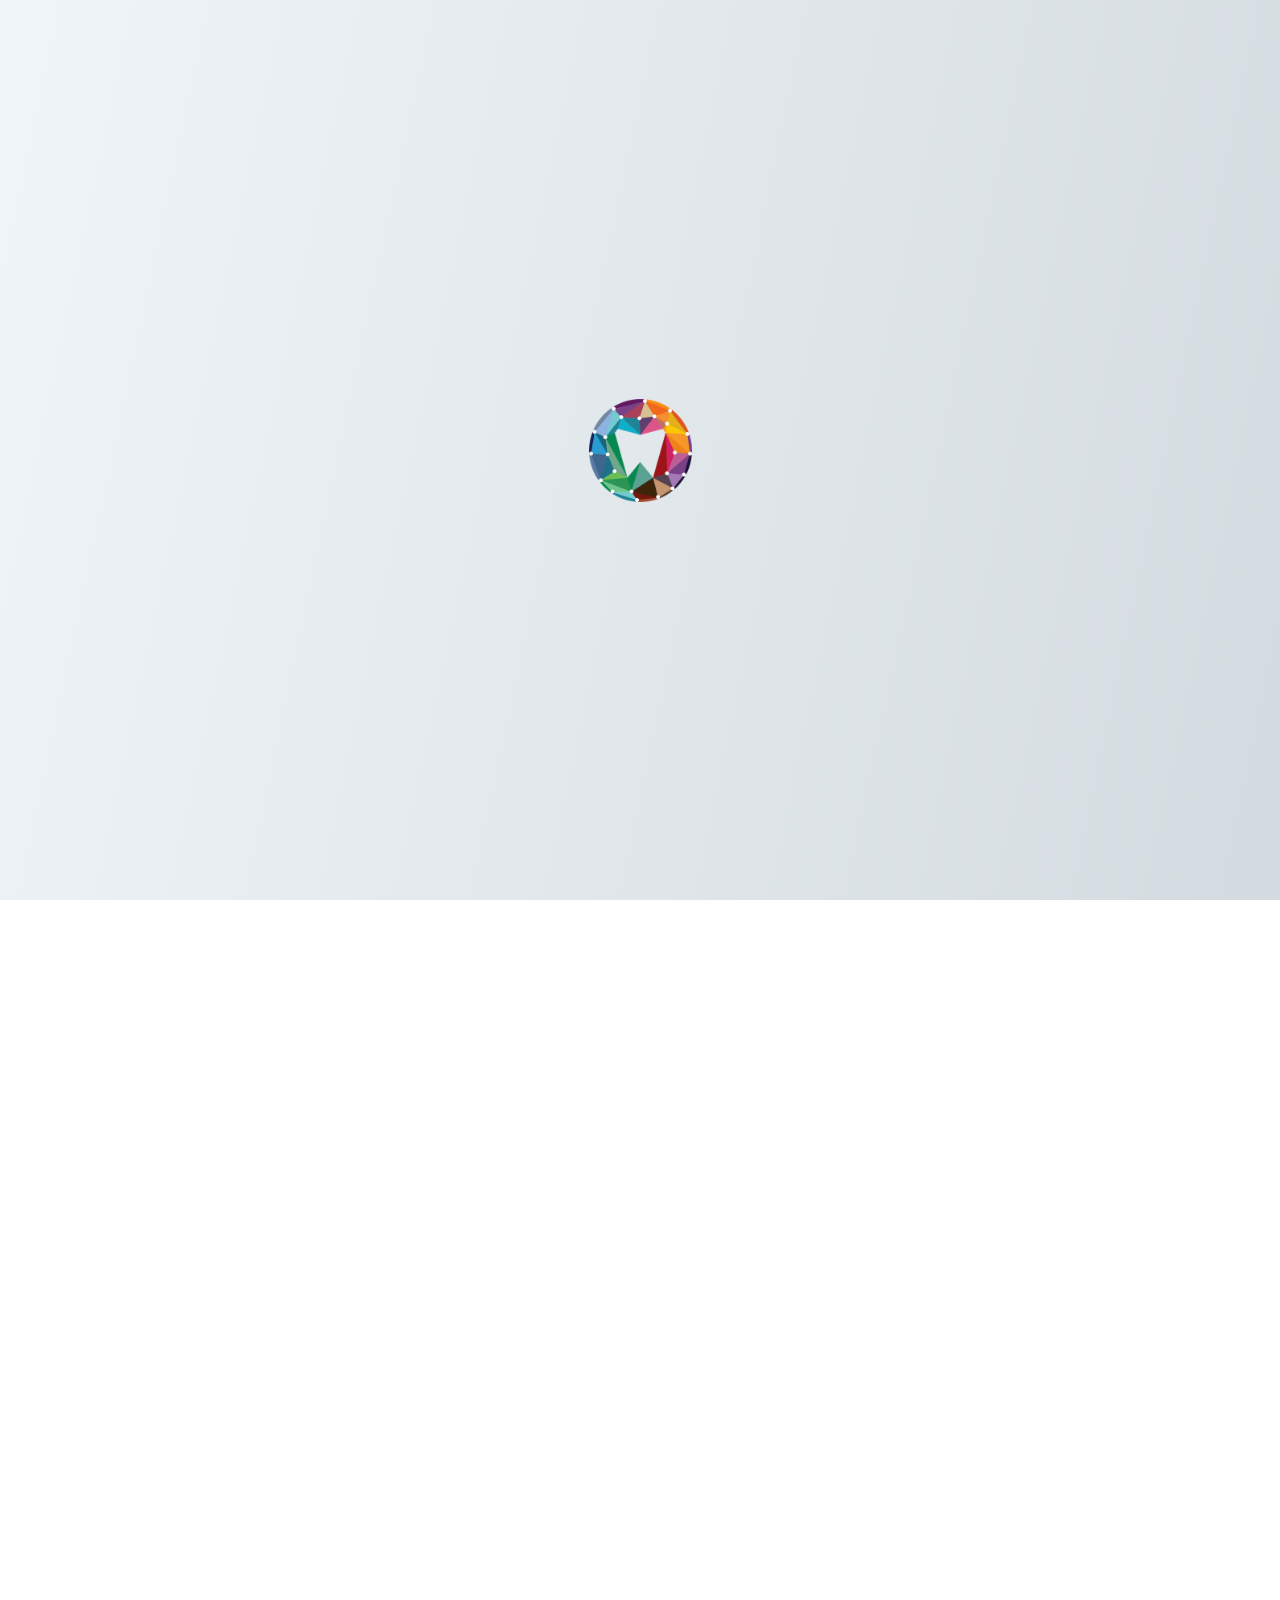
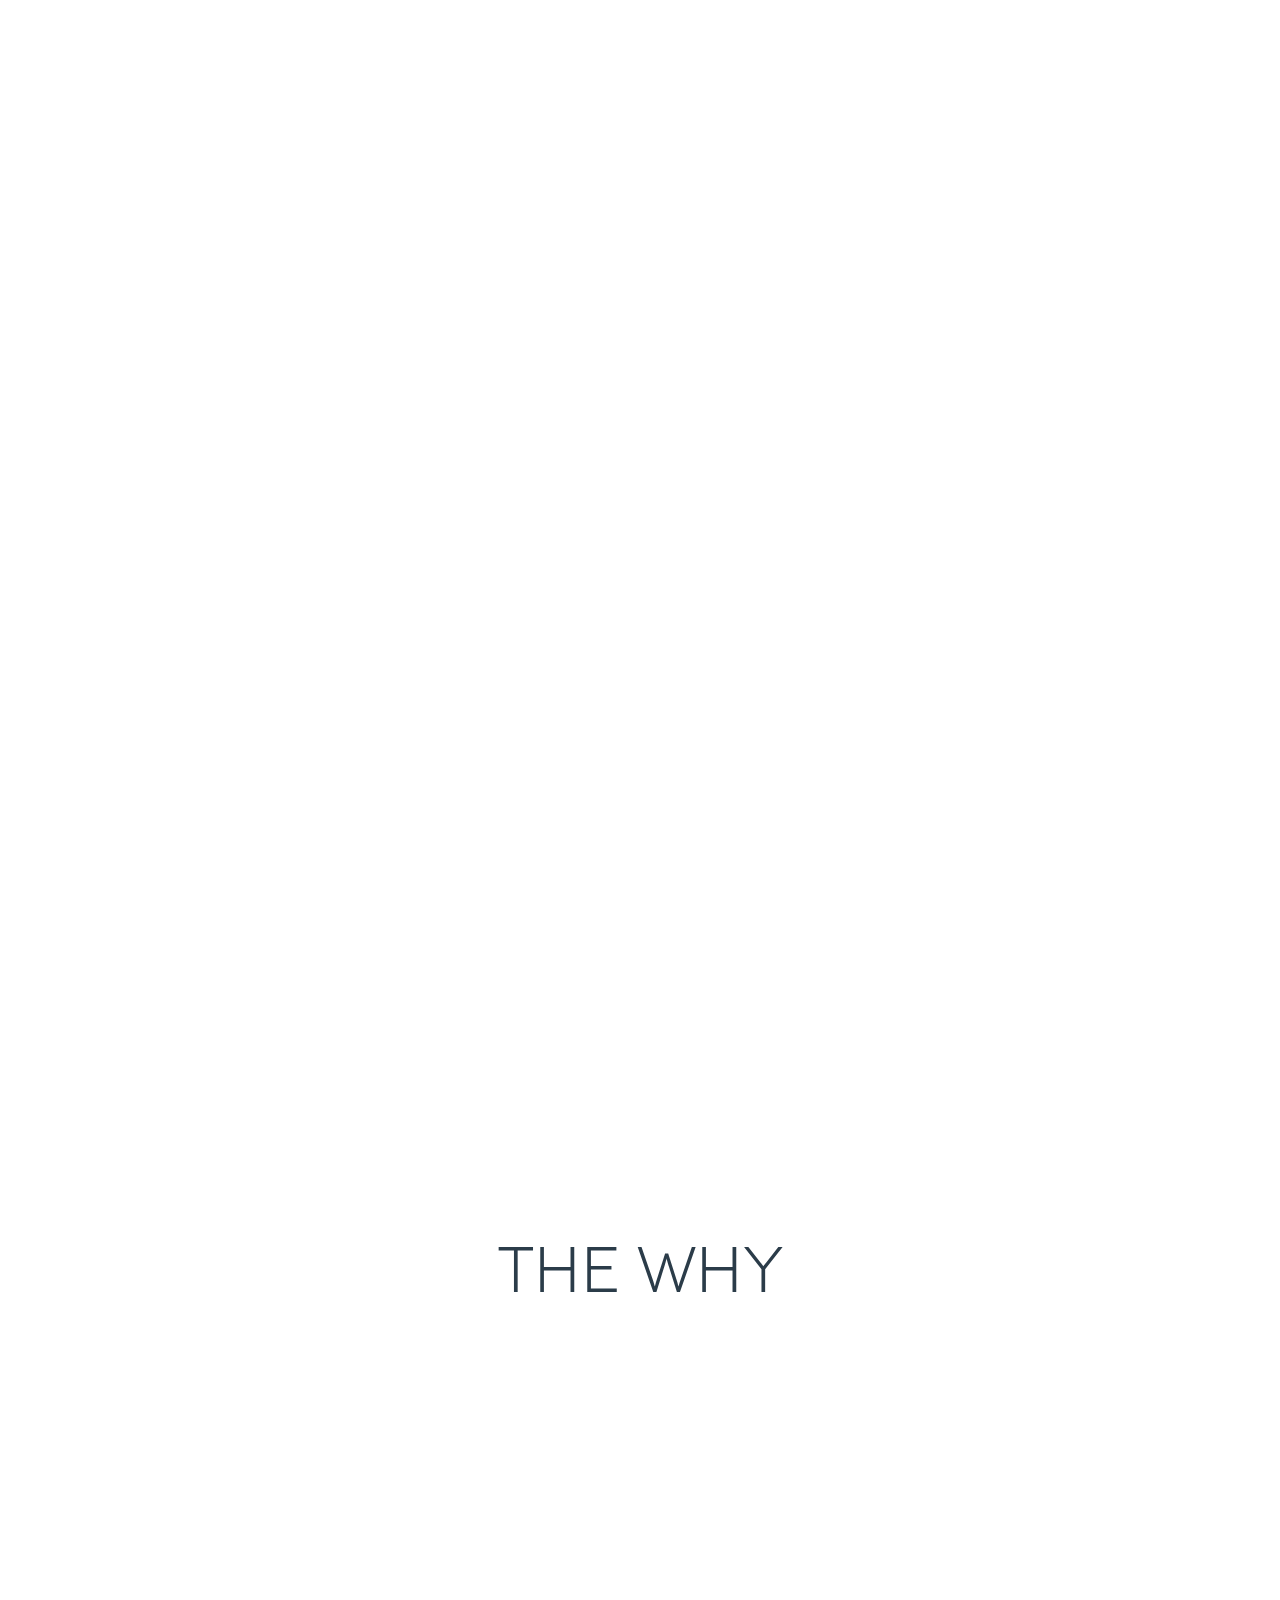
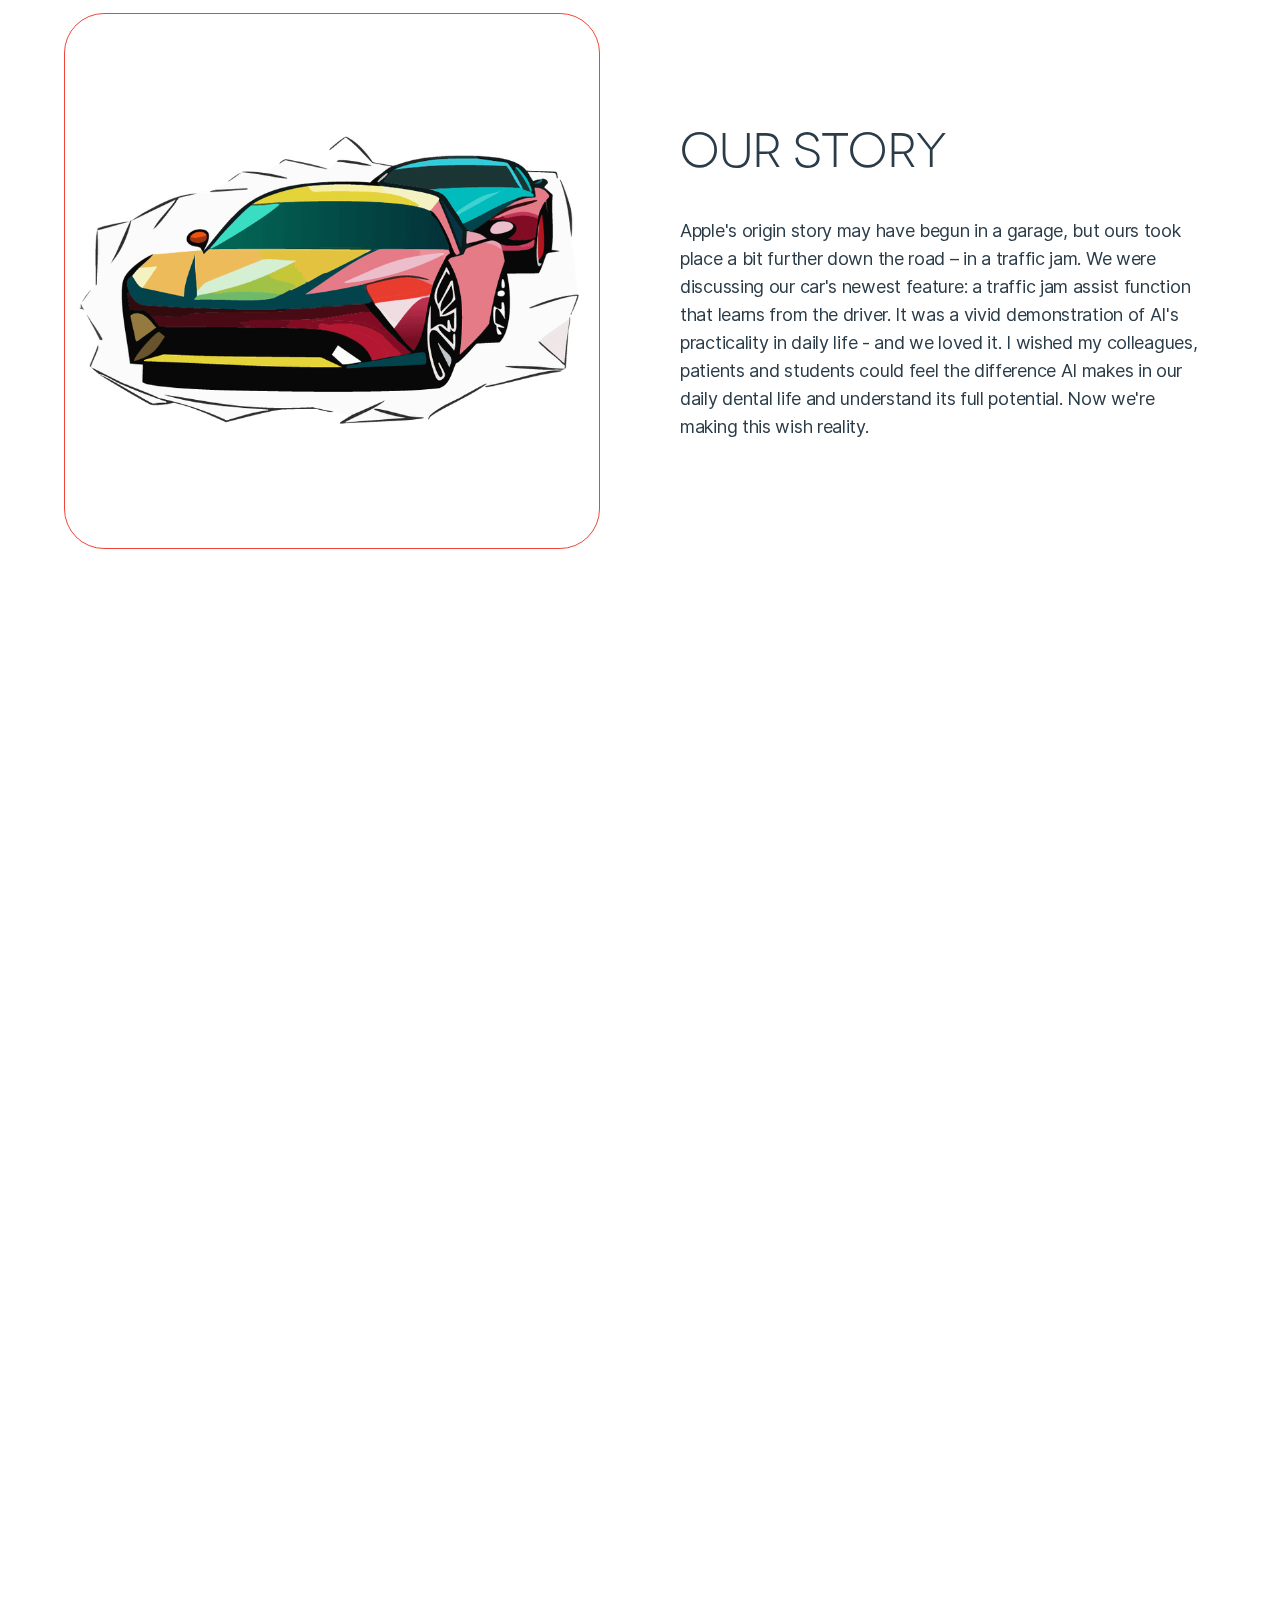
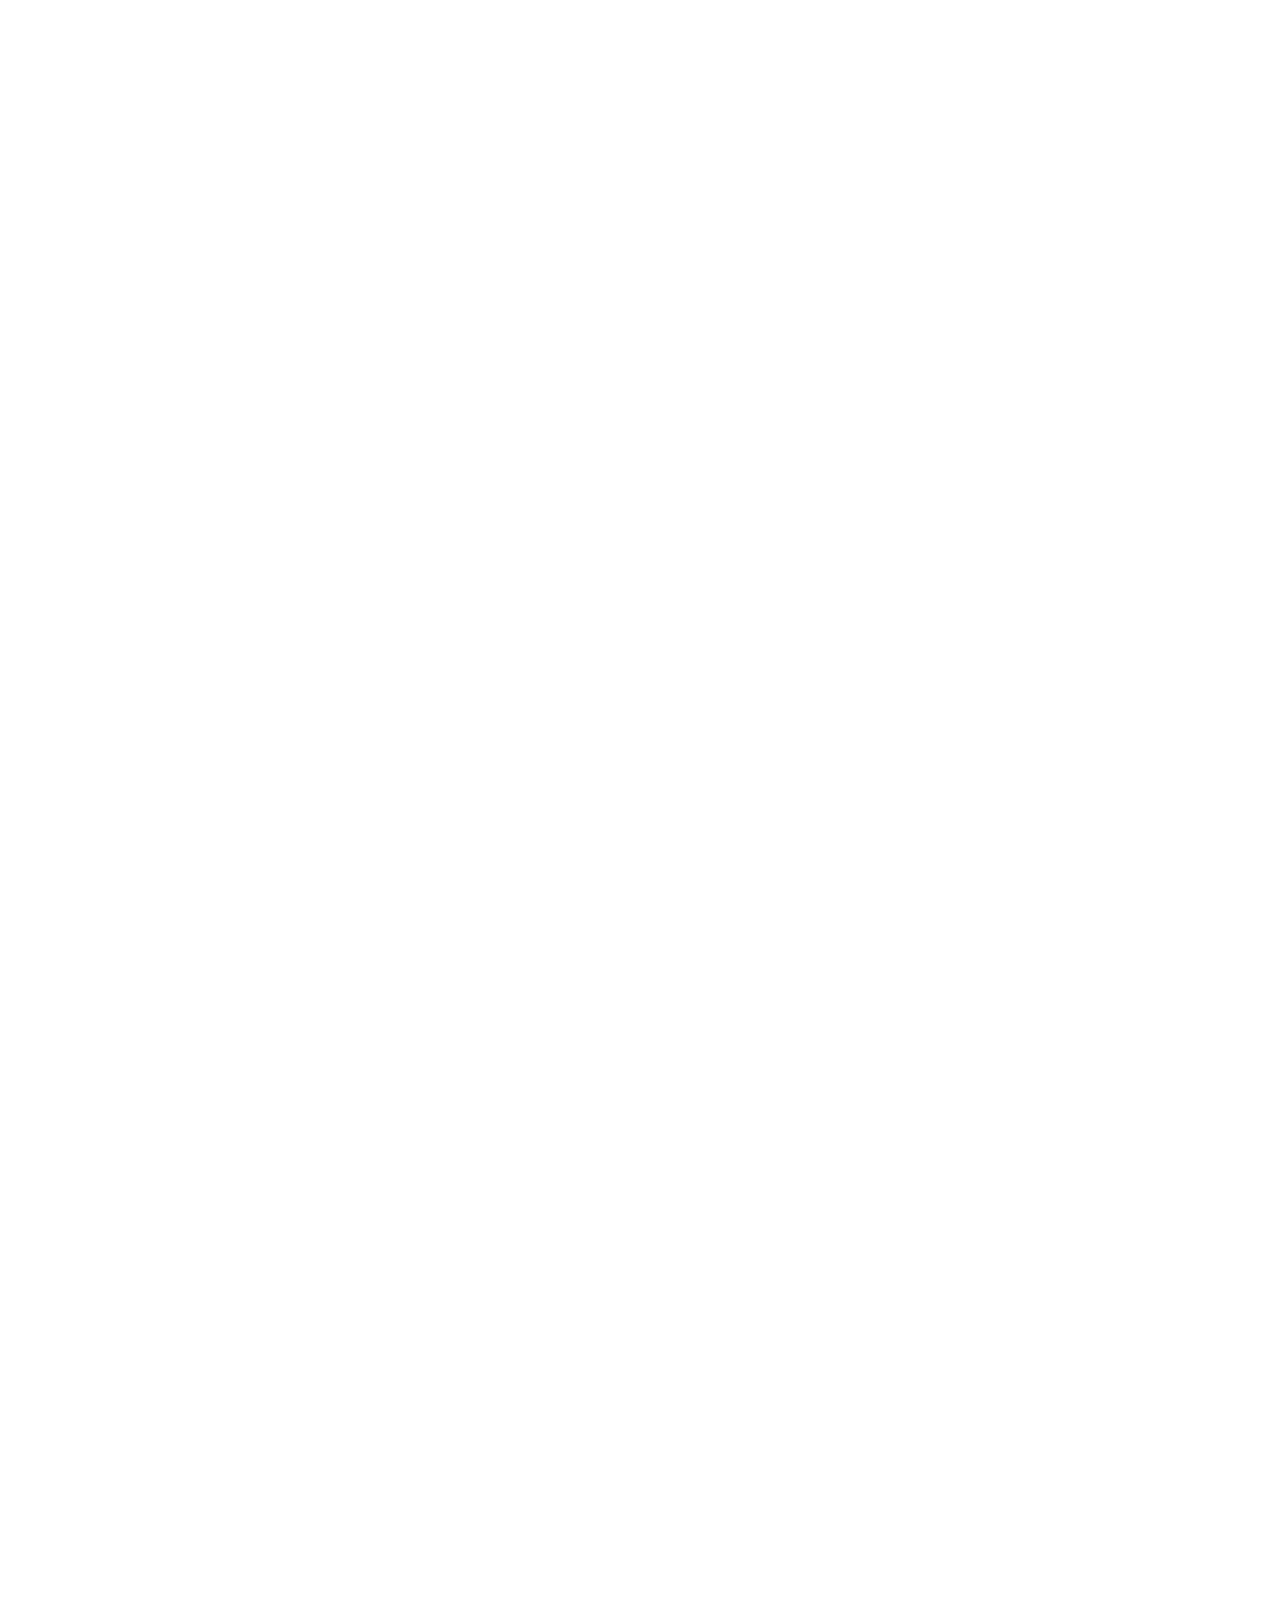
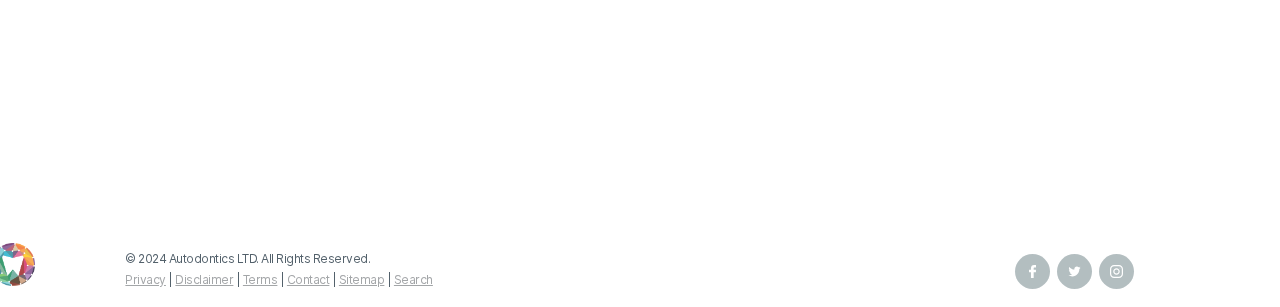
==== about-us.html @ 0caad3cd "home page & about us page" ====
<!DOCTYPE html>
<html
	data-wf-domain="www.autodontics.ai"
	data-wf-page="65b02bb10440bbd477b4e275"
	data-wf-site="65949aa06655a8c6ea58636f"
	lang="en"
	class="w-mod-js">
	<head>
		<meta charset="utf-8" />
		<title>About Us</title>
		<meta
			content="Autodontics - Transforming the world of dental AI education"
			name="description" />
		<meta content="About Us" property="og:title" />
		<meta
			content="Autodontics - Transforming the world of dental AI education"
			property="og:description" />
		<meta content="About Us" property="twitter:title" />
		<meta
			content="Autodontics - Transforming the world of dental AI education"
			property="twitter:description" />
		<meta property="og:type" content="website" />
		<meta content="summary_large_image" name="twitter:card" />
		<meta content="width=device-width, initial-scale=1" name="viewport" />
		<link
			href="css/autodontics.webflow.477e8534e.css"
			rel="stylesheet"
			type="text/css" />
		<link href="https://fonts.googleapis.com" rel="preconnect" />
		<link
			href="https://fonts.gstatic.com"
			rel="preconnect"
			crossorigin="anonymous" />
		<script src="js/webfont.js" type="text/javascript"></script>
		<script type="text/javascript">
			WebFont.load({
				google: {
					families: [
						"Lato:100,100italic,300,300italic,400,400italic,700,700italic,900,900italic",
						"Open Sans:300,300italic,400,400italic,600,600italic,700,700italic,800,800italic",
						"PT Sans:400,400italic,700,700italic",
						"Onest:regular:cyrillic,latin",
					],
				},
			});
		</script>
		<script type="text/javascript">
			!(function (o, c) {
				var n = c.documentElement,
					t = " w-mod-";
				(n.className += t + "js"),
					("ontouchstart" in o ||
						(o.DocumentTouch && c instanceof DocumentTouch)) &&
						(n.className += t + "touch");
			})(window, document);
		</script>
		<link
			href="images/659c59fc81f712712613cfbc_autodontics_logo_290px.png"
			rel="shortcut icon"
			type="image/x-icon" />
		<link
			href="images/659c59e439d83284ba6d5884_autodontics_logo_290px.png"
			rel="apple-touch-icon" />
		<link href="https://www.autodontics.ai/about-us" rel="canonical" />
	</head>
	<body>
		<div class="navigation">
			<div
				data-animation="default"
				data-collapse="small"
				data-duration="400"
				data-easing="ease"
				data-easing2="ease"
				role="banner"
				class="navbar w-nav">
				<div class="content-wrapper w-container">
					<a href="/" class="brand w-inline-block"
						><img
							src="images/659c5eb25f3012db4dfce732_HeaderLOgo.png"
							loading="lazy"
							width="200"
							height="Auto"
							alt=""
							srcset="
								images/659c5eb25f3012db4dfce732_HeaderLOgo-p-500.png   500w,
								images/659c5eb25f3012db4dfce732_HeaderLOgo-p-800.png   800w,
								images/659c5eb25f3012db4dfce732_HeaderLOgo-p-1080.png 1080w,
								images/659c5eb25f3012db4dfce732_HeaderLOgo.png        1400w
							"
							sizes="(max-width: 479px) 79vw, 200px"
							class="image-7"
					/></a>
					<nav role="navigation" class="nav-menu w-nav-menu">
						<a
							href="/about-us"
							data-w-id="da46fed0-190c-33a2-5d3b-bc508a8f5366"
							aria-current="page"
							class="navlink w-inline-block w--current"
							><div class="text-block-2">About Us</div>
							<div class="underline-hover"></div></a
						><a
							href="/learning"
							data-w-id="1776545e-eaac-dbee-2cbf-9116caeff3d0"
							class="navlink w-inline-block"
							><div class="text-block-3">Learning</div>
							<div class="underline-hover"></div></a
						><a
							href="/news"
							data-w-id="f8bd74c6-37a0-51cf-260d-66c407a00383"
							class="navlink w-inline-block"
							><div class="text-block-6">News</div>
							<div class="underline-hover"></div></a
						><a
							href="/contact-us"
							data-w-id="da46fed0-190c-33a2-5d3b-bc508a8f537a"
							class="navlink w-inline-block"
							><div class="text-block-7">Contact Us</div>
							<div class="underline-hover"></div
						></a>
						<div class="buy-template-container">
							<a
								href="https://webflow.com/templates/html/sophia-agency-website-template"
								data-w-id="da46fed0-190c-33a2-5d3b-bc508a8f537f"
								target="_blank"
								class="button w-inline-block"></a>
						</div>
					</nav>
					<div class="menu-button w-nav-button">
						<div class="w-icon-nav-menu"></div>
					</div>
				</div>
			</div>
			<div class="preloader">
				<img
					src="images/659c59e439d83284ba6d5884_autodontics_logo_290px.png"
					width="103"
					alt=""
					class="preloader-logo" />
			</div>
		</div>
		<div class="page-wrapper">
			<div class="global-styles w-embed">
				<style>
					/* Focus state style for keyboard navigation for the focusable elements */
					*[tabindex]:focus-visible,
					input[type="file"]:focus-visible {
						outline: 0.125rem solid #4d65ff;
						outline-offset: 0.125rem;
					}

					/* Get rid of top margin on first element in any rich text element */
					.w-richtext > :not(div):first-child,
					.w-richtext > div:first-child > :first-child {
						margin-top: 0 !important;
					}

					/* Get rid of bottom margin on last element in any rich text element */
					.w-richtext > :last-child,
					.w-richtext ol li:last-child,
					.w-richtext ul li:last-child {
						margin-bottom: 0 !important;
					}

					/* Prevent all click and hover interaction with an element */
					.pointer-events-off {
						pointer-events: none;
					}

					/* Enables all click and hover interaction with an element */
					.pointer-events-on {
						pointer-events: auto;
					}

					/* Create a class of .div-square which maintains a 1:1 dimension of a div */
					.div-square::after {
						content: "";
						display: block;
						padding-bottom: 100%;
					}

					/* Make sure containers never lose their center alignment */
					.container-medium,
					.container-small,
					.container-large {
						margin-right: auto !important;
						margin-left: auto !important;
					}

					/* 
Make the following elements inherit typography styles from the parent and not have hardcoded values. 
Important: You will not be able to style for example "All Links" in Designer with this CSS applied.
Uncomment this CSS to use it in the project. Leave this message for future hand-off.
*/
					/*
a,
.w-input,
.w-select,
.w-tab-link,
.w-nav-link,
.w-dropdown-btn,
.w-dropdown-toggle,
.w-dropdown-link {
  color: inherit;
  text-decoration: inherit;
  font-size: inherit;
}
*/

					/* Apply "..." after 3 lines of text */
					.text-style-3lines {
						display: -webkit-box;
						overflow: hidden;
						-webkit-line-clamp: 3;
						-webkit-box-orient: vertical;
					}

					/* Apply "..." after 2 lines of text */
					.text-style-2lines {
						display: -webkit-box;
						overflow: hidden;
						-webkit-line-clamp: 2;
						-webkit-box-orient: vertical;
					}

					/* Adds inline flex display */
					.display-inlineflex {
						display: inline-flex;
					}

					/* These classes are never overwritten */
					.hide {
						display: none !important;
					}

					@media screen and (max-width: 991px) {
						.hide,
						.hide-tablet {
							display: none !important;
						}
					}
					@media screen and (max-width: 767px) {
						.hide-mobile-landscape {
							display: none !important;
						}
					}
					@media screen and (max-width: 479px) {
						.hide-mobile {
							display: none !important;
						}
					}

					.margin-0 {
						margin: 0rem !important;
					}

					.padding-0 {
						padding: 0rem !important;
					}

					.spacing-clean {
						padding: 0rem !important;
						margin: 0rem !important;
					}

					.margin-top {
						margin-right: 0rem !important;
						margin-bottom: 0rem !important;
						margin-left: 0rem !important;
					}

					.padding-top {
						padding-right: 0rem !important;
						padding-bottom: 0rem !important;
						padding-left: 0rem !important;
					}

					.margin-right {
						margin-top: 0rem !important;
						margin-bottom: 0rem !important;
						margin-left: 0rem !important;
					}

					.padding-right {
						padding-top: 0rem !important;
						padding-bottom: 0rem !important;
						padding-left: 0rem !important;
					}

					.margin-bottom {
						margin-top: 0rem !important;
						margin-right: 0rem !important;
						margin-left: 0rem !important;
					}

					.padding-bottom {
						padding-top: 0rem !important;
						padding-right: 0rem !important;
						padding-left: 0rem !important;
					}

					.margin-left {
						margin-top: 0rem !important;
						margin-right: 0rem !important;
						margin-bottom: 0rem !important;
					}

					.padding-left {
						padding-top: 0rem !important;
						padding-right: 0rem !important;
						padding-bottom: 0rem !important;
					}

					.margin-horizontal {
						margin-top: 0rem !important;
						margin-bottom: 0rem !important;
					}

					.padding-horizontal {
						padding-top: 0rem !important;
						padding-bottom: 0rem !important;
					}

					.margin-vertical {
						margin-right: 0rem !important;
						margin-left: 0rem !important;
					}

					.padding-vertical {
						padding-right: 0rem !important;
						padding-left: 0rem !important;
					}

					/* Apply "..." at 100% width */
					.truncate-width {
						width: 100%;
						white-space: nowrap;
						overflow: hidden;
						text-overflow: ellipsis;
					}
					/* Removes native scrollbar */
					.no-scrollbar {
						-ms-overflow-style: none;
						overflow: -moz-scrollbars-none;
					}

					.no-scrollbar::-webkit-scrollbar {
						display: none;
					}
				</style>
			</div>
			<main class="main-wrapper-3 shadow-medium">
				<header
					id="firstsection"
					data-w-id="9a54b0f3-ede6-5138-e213-ad57980a83f7"
					class="first-section">
					<div class="horizontal-scroll_track">
						<div
							id="w-node-_9a54b0f3-ede6-5138-e213-ad57980a83f9-77b4e275"
							class="horizontal-scroll_content-wrapper">
							<div
								id="w-node-_9a54b0f3-ede6-5138-e213-ad57980a83fa-77b4e275"
								class="hero_content">
								<div class="margin-bottom margin-small">
									<h1 class="heading-style-h2">Nice to meet you!</h1>
								</div>
								<div class="margin-bottom margin-medium">
									<p class="text-size-medium">
										We are a youthful, tech-focused team with deep roots in
										clinical dentistry and research, united by the belief that
										AI technologies are not just complementary, but integral to
										modern dental practice.
									</p>
								</div>
							</div>
							<div
								id="w-node-_9a54b0f3-ede6-5138-e213-ad57980a8407-77b4e275"
								class="slider-camera">
								<div class="slider-wrapper">
									<div class="panel _2">
										<img
											src="images/65b59be1fe1ff665b8380053_TedyText.png"
											loading="lazy"
											sizes="(max-width: 991px) 60vw, (max-width: 6596px) 30vw, 1979px"
											srcset="
												images/65b59be1fe1ff665b8380053_TedyText-p-500.png   500w,
												images/65b59be1fe1ff665b8380053_TedyText-p-800.png   800w,
												images/65b59be1fe1ff665b8380053_TedyText-p-1080.png 1080w,
												images/65b59be1fe1ff665b8380053_TedyText-p-1600.png 1600w,
												images/65b59be1fe1ff665b8380053_TedyText.png        1979w
											"
											alt=""
											class="image-34" />
									</div>
									<div class="panel _2">
										<img
											src="images/65b5a539471ce9630ac10eb0_JamesText.png"
											loading="lazy"
											sizes="100vw"
											srcset="
												images/65b5a539471ce9630ac10eb0_JamesText-p-500.png   500w,
												images/65b5a539471ce9630ac10eb0_JamesText-p-800.png   800w,
												images/65b5a539471ce9630ac10eb0_JamesText-p-1080.png 1080w,
												images/65b5a539471ce9630ac10eb0_JamesText-p-1600.png 1600w,
												images/65b5a539471ce9630ac10eb0_JamesText.png        1980w
											"
											alt=""
											class="image-34" />
									</div>
									<div class="panel is-gray">
										<img
											src="images/65b5a4c34b8e99cd2d01ecd9_Kitten.png"
											loading="lazy"
											sizes="100vw"
											srcset="
												images/65b5a4c34b8e99cd2d01ecd9_Kitten-p-500.png 500w,
												images/65b5a4c34b8e99cd2d01ecd9_Kitten-p-800.png 800w,
												images/65b5a4c34b8e99cd2d01ecd9_Kitten.png       856w
											"
											alt=""
											class="image-35" />
									</div>
								</div>
							</div>
						</div>
					</div>
				</header>
				<header class="section_div">
					<div class="padding-global">
						<div class="container-large-2">
							<div class="padding-section-large">
								<div class="content-2 text-align-center">
									<h1 class="heading-style-h2">THE WHY</h1>
								</div>
							</div>
						</div>
					</div>
				</header>
				<section
					id="secondsection"
					data-w-id="9a54b0f3-ede6-5138-e213-ad57980a841b"
					class="second-section">
					<div class="_2nd-hero_track">
						<div class="_2n-hero_horizontal-scroll-camera">
							<div class="_2nd-hero_horizontal-scroll-content">
								<div class="_2nd-hero_content-wrapper _1">
									<div class="padding-global">
										<div class="container-large-2">
											<div class="padding-section-large">
												<div class="w-layout-grid _2nd-hero_component">
													<div class="_2nd-hero_image-wrapper">
														<img
															src="images/65b5a91430193b184efaf231_Jam.png"
															loading="eager"
															sizes="(max-width: 991px) 90vw, (max-width: 1439px) 42vw, 600px"
															srcset="
																images/65b5a91430193b184efaf231_Jam-p-500.png 500w,
																images/65b5a91430193b184efaf231_Jam-p-800.png 800w,
																images/65b5a91430193b184efaf231_Jam.png       854w
															"
															alt=""
															class="_2nd-hero_header_image shadow-large" />
													</div>
													<div
														id="w-node-_9a54b0f3-ede6-5138-e213-ad57980a8426-77b4e275"
														class="_2nd-hero_content">
														<div class="margin-bottom margin-small">
															<h1 class="heading-style-h2">
																<sup>Our Story</sup>
															</h1>
														</div>
														<p class="text-size-medium">
															Apple's origin story may have begun in a garage,
															but ours took place a bit further down the road –
															in a traffic jam. We were discussing our car's
															newest feature: a traffic jam assist function that
															learns from the driver. It was a vivid
															demonstration of AI's practicality in daily life -
															and we loved it. I wished my colleagues, patients
															and students could feel the difference AI makes in
															our daily dental life and understand its full
															potential. Now we're making this wish reality.
														</p>
														<div class="margin-top-2 margin-medium"></div>
													</div>
												</div>
											</div>
										</div>
									</div>
								</div>
								<div class="_2nd-hero_content-wrapper _2">
									<div class="padding-global">
										<div class="container-large-2">
											<div class="padding-section-large">
												<div class="w-layout-grid _2nd-hero_component">
													<div class="_2nd-hero_image-wrapper">
														<img
															src="images/65b5ac0d18c0ed907666cde6_handshake.png"
															loading="eager"
															sizes="(max-width: 479px) 92vw, (max-width: 991px) 90vw, (max-width: 1439px) 42vw, 600px"
															srcset="
																images/65b5ac0d18c0ed907666cde6_handshake-p-500.png 500w,
																images/65b5ac0d18c0ed907666cde6_handshake-p-800.png 800w,
																images/65b5ac0d18c0ed907666cde6_handshake.png       851w
															"
															alt=""
															class="_2nd-hero_header_image shadow-large stroke-black" />
													</div>
													<div
														id="w-node-_9a54b0f3-ede6-5138-e213-ad57980a8439-77b4e275"
														class="_2nd-hero_content">
														<div class="margin-bottom margin-small">
															<h1 class="heading-style-h2">
																CORE�&nbsp;BELIEF
															</h1>
														</div>
														<p class="text-size-medium">
															Our core conviction is that understanding these
															technologies is key to leveraging their full
															potential.
														</p>
													</div>
												</div>
											</div>
										</div>
									</div>
								</div>
								<div class="_2nd-hero_content-wrapper _3">
									<div class="padding-global">
										<div class="container-large-2">
											<div class="padding-section-large">
												<div class="w-layout-grid _2nd-hero_component">
													<div class="_2nd-hero_image-wrapper">
														<img
															src="images/65b5ad46fc4c59f7f26ea1f9_Award.png"
															loading="eager"
															sizes="(max-width: 991px) 90vw, (max-width: 1439px) 42vw, 600px"
															srcset="
																images/65b5ad46fc4c59f7f26ea1f9_Award-p-500.png 500w,
																images/65b5ad46fc4c59f7f26ea1f9_Award-p-800.png 800w,
																images/65b5ad46fc4c59f7f26ea1f9_Award.png       852w
															"
															alt=""
															class="_2nd-hero_header_image shadow-large border-white" />
													</div>
													<div
														id="w-node-_9a54b0f3-ede6-5138-e213-ad57980a844c-77b4e275"
														class="_2nd-hero_content">
														<div class="margin-bottom margin-small">
															<h1 class="heading-style-h2">
																<sup>MISSION</sup>
															</h1>
														</div>
														<p class="text-size-medium">
															The fundamentals of AI are within everyone's
															reach, from patients to students, clinicians to
															researchers. Our commitment is to unravel AI's
															complexities, making its core principles
															understandable and interactive for all, ensuring
															each individual is well-equipped to harness and
															benefit from these technological advancements.
														</p>
														<div class="margin-top-2 margin-medium">
															<div class="button-group"></div>
														</div>
													</div>
												</div>
											</div>
										</div>
									</div>
								</div>
							</div>
						</div>
					</div>
				</section>
			</main>
		</div>
		<div style="opacity: 0" class="content">
			<section></section>
			<section></section>
			<div class="footer">
				<div class="footer-1440-pixels">
					<div class="footer-container">
						<div class="footer-column">
							<div class="footer-left">
								<div class="footer-about-left">
									<div>
										<a href="/" class="footer-branding w-inline-block"
											><img
												src="images/659c57f338b163ab6bcb58b4_autodontics_logo_290px.png"
												width="108"
												alt=""
												class="image-9"
										/></a>
									</div>
								</div>
								<div class="button-box less-top-margin">
									<a
										href="https://webflow.com/templates/html/sophia-agency-website-template"
										data-w-id="ac098c0a-3d92-bea6-1fa8-2f52f3b2bb3c"
										target="_blank"
										class="button w-inline-block"></a>
								</div>
							</div>
						</div>
						<div class="footer-expand middle"></div>
						<div class="footer-expand">
							<div class="menu _44-percent"></div>
							<div class="footer-social-icons">
								<div class="div-block-8">
									<a
										data-w-id="ac098c0a-3d92-bea6-1fa8-2f52f3b2bba1"
										href="http://www.facebook.com/autodontics"
										target="_blank"
										class="social-icon-gray w-inline-block"
										><div class="social-icons-container">
											<div class="social-icon-up facebook"></div>
											<div class="social-icon-down facebook"></div></div></a
									><a
										data-w-id="ac098c0a-3d92-bea6-1fa8-2f52f3b2bba5"
										href="https://twitter.com/autodontics"
										target="_blank"
										class="social-icon-gray twittter w-inline-block"
										><div class="social-icons-container">
											<div class="social-icon-up twitter"></div>
											<div class="social-icon-down twitter"></div></div></a
									><a
										data-w-id="ac098c0a-3d92-bea6-1fa8-2f52f3b2bba9"
										href="https://www.instagram.com/autodontics/"
										target="_blank"
										class="social-icon-gray instagram w-inline-block"
										><div class="social-icons-container">
											<div class="social-icon-up instagram"></div>
											<div class="social-icon-down instagram"></div></div
									></a>
								</div>
							</div>
						</div>
					</div>
					<div class="notice">
						<div class="notice-text">
							© 2024 Autodontics LTD. All Rights Reserved.<br /><a
								href="http://www.autodontics.ai/privacy"
								>Privacy</a
							>
							| <a href="http://www.autodontics.ai/disclaimer">Disclaimer</a> |
							<a href="http://www.autodontics.ai/terms-of-service">Terms</a> |
							<a href="https://www.autodontics.ai/contact-us">Contact</a> |
							<a href="https://www.autodontics.ai/sitemap.xml">Sitemap</a> |
							<a href="https://www.autodontics.ai/searchpage">Search</a>
						</div>
					</div>
				</div>
			</div>
			<a
				href="#"
				data-w-id="afdb11f0-957e-2848-d811-17a4cd0af9bc"
				style="opacity: 0; display: none"
				class="go-up-button w-inline-block"></a>
		</div>
		<script
			src="js/jquery-3.5.1.min.dc5e7f18c8.js"
			type="text/javascript"></script>
		<script src="js/webflow.568fa9cac.js" type="text/javascript"></script>
	</body>
</html>
---- css/autodontics.webflow.477e8534e.css ----
html {
	-webkit-text-size-adjust: 100%;
	-ms-text-size-adjust: 100%;
	font-family: sans-serif;
}

body {
	margin: 0;
}

article,
aside,
details,
figcaption,
figure,
footer,
header,
hgroup,
main,
menu,
nav,
section,
summary {
	display: block;
}

audio,
canvas,
progress,
video {
	vertical-align: baseline;
	display: inline-block;
}

audio:not([controls]) {
	height: 0;
	display: none;
}

[hidden],
template {
	display: none;
}

a {
	background-color: rgba(0, 0, 0, 0);
}

a:active,
a:hover {
	outline: 0;
}

abbr[title] {
	border-bottom: 1px dotted;
}

b,
strong {
	font-weight: bold;
}

dfn {
	font-style: italic;
}

h1 {
	margin: 0.67em 0;
	font-size: 2em;
}

mark {
	color: #000;
	background: #ff0;
}

small {
	font-size: 80%;
}

sub,
sup {
	vertical-align: baseline;
	font-size: 75%;
	line-height: 0;
	position: relative;
}

sup {
	top: -0.5em;
}

sub {
	bottom: -0.25em;
}

img {
	border: 0;
}

svg:not(:root) {
	overflow: hidden;
}

hr {
	box-sizing: content-box;
	height: 0;
}

pre {
	overflow: auto;
}

code,
kbd,
pre,
samp {
	font-family: monospace;
	font-size: 1em;
}

button,
input,
optgroup,
select,
textarea {
	color: inherit;
	font: inherit;
	margin: 0;
}

button {
	overflow: visible;
}

button,
select {
	text-transform: none;
}

button,
html input[type="button"],
input[type="reset"] {
	-webkit-appearance: button;
	cursor: pointer;
}

button[disabled],
html input[disabled] {
	cursor: default;
}

button::-moz-focus-inner,
input::-moz-focus-inner {
	border: 0;
	padding: 0;
}

input {
	line-height: normal;
}

input[type="checkbox"],
input[type="radio"] {
	box-sizing: border-box;
	padding: 0;
}

input[type="number"]::-webkit-inner-spin-button,
input[type="number"]::-webkit-outer-spin-button {
	height: auto;
}

input[type="search"] {
	-webkit-appearance: none;
}

input[type="search"]::-webkit-search-cancel-button,
input[type="search"]::-webkit-search-decoration {
	-webkit-appearance: none;
}

legend {
	border: 0;
	padding: 0;
}

textarea {
	overflow: auto;
}

optgroup {
	font-weight: bold;
}

table {
	border-collapse: collapse;
	border-spacing: 0;
}

td,
th {
	padding: 0;
}

@font-face {
	font-family: webflow-icons;
	src: url("[data-uri]")
		format("truetype");
	font-weight: normal;
	font-style: normal;
}

[class^="w-icon-"],
[class*=" w-icon-"] {
	speak: none;
	font-variant: normal;
	text-transform: none;
	-webkit-font-smoothing: antialiased;
	-moz-osx-font-smoothing: grayscale;
	font-style: normal;
	font-weight: normal;
	line-height: 1;
	font-family: webflow-icons !important;
}

.w-icon-slider-right:before {
	content: "";
}

.w-icon-slider-left:before {
	content: "";
}

.w-icon-nav-menu:before {
	content: "";
}

.w-icon-arrow-down:before,
.w-icon-dropdown-toggle:before {
	content: "";
}

.w-icon-file-upload-remove:before {
	content: "";
}

.w-icon-file-upload-icon:before {
	content: "";
}

* {
	box-sizing: border-box;
}

html {
	height: 100%;
}

body {
	color: #333;
	background-color: #fff;
	min-height: 100%;
	margin: 0;
	font-family: Arial, sans-serif;
	font-size: 14px;
	line-height: 20px;
}

img {
	vertical-align: middle;
	max-width: 100%;
	display: inline-block;
}

html.w-mod-touch * {
	background-attachment: scroll !important;
}

.w-block {
	display: block;
}

.w-inline-block {
	max-width: 100%;
	display: inline-block;
}

.w-clearfix:before,
.w-clearfix:after {
	content: " ";
	grid-area: 1 / 1 / 2 / 2;
	display: table;
}

.w-clearfix:after {
	clear: both;
}

.w-hidden {
	display: none;
}

.w-button {
	color: #fff;
	line-height: inherit;
	cursor: pointer;
	background-color: #3898ec;
	border: 0;
	border-radius: 0;
	padding: 9px 15px;
	text-decoration: none;
	display: inline-block;
}

input.w-button {
	-webkit-appearance: button;
}

html[data-w-dynpage] [data-w-cloak] {
	color: rgba(0, 0, 0, 0) !important;
}

.w-code-block {
	margin: unset;
}

pre.w-code-block code {
	all: inherit;
}

.w-webflow-badge,
.w-webflow-badge * {
	z-index: auto;
	visibility: visible;
	box-sizing: border-box;
	float: none;
	clear: none;
	box-shadow: none;
	opacity: 1;
	direction: ltr;
	font-family: inherit;
	font-weight: inherit;
	color: inherit;
	font-size: inherit;
	line-height: inherit;
	font-style: inherit;
	font-variant: inherit;
	text-align: inherit;
	letter-spacing: inherit;
	-webkit-text-decoration: inherit;
	text-decoration: inherit;
	text-indent: 0;
	text-transform: inherit;
	text-shadow: none;
	font-smoothing: auto;
	vertical-align: baseline;
	cursor: inherit;
	white-space: inherit;
	word-break: normal;
	word-spacing: normal;
	word-wrap: normal;
	background: none;
	border: 0 rgba(0, 0, 0, 0);
	border-radius: 0;
	width: auto;
	min-width: 0;
	max-width: none;
	height: auto;
	min-height: 0;
	max-height: none;
	margin: 0;
	padding: 0;
	list-style-type: disc;
	transition: none;
	display: block;
	position: static;
	top: auto;
	bottom: auto;
	left: auto;
	right: auto;
	overflow: visible;
	transform: none;
}

.w-webflow-badge {
	white-space: nowrap;
	cursor: pointer;
	box-shadow: 0 0 0 1px rgba(0, 0, 0, 0.1), 0 1px 3px rgba(0, 0, 0, 0.1);
	visibility: visible !important;
	z-index: 2147483647 !important;
	color: #aaadb0 !important;
	opacity: 1 !important;
	background-color: #fff !important;
	border-radius: 3px !important;
	width: auto !important;
	height: auto !important;
	margin: 0 !important;
	padding: 6px !important;
	font-size: 12px !important;
	line-height: 14px !important;
	text-decoration: none !important;
	display: inline-block !important;
	position: fixed !important;
	top: auto !important;
	bottom: 12px !important;
	left: auto !important;
	right: 12px !important;
	overflow: visible !important;
	transform: none !important;
}

.w-webflow-badge > img {
	visibility: visible !important;
	opacity: 1 !important;
	vertical-align: middle !important;
	display: inline-block !important;
}

h1,
h2,
h3,
h4,
h5,
h6 {
	margin-bottom: 10px;
	font-weight: bold;
}

h1 {
	margin-top: 20px;
	font-size: 38px;
	line-height: 44px;
}

h2 {
	margin-top: 20px;
	font-size: 32px;
	line-height: 36px;
}

h3 {
	margin-top: 20px;
	font-size: 24px;
	line-height: 30px;
}

h4 {
	margin-top: 10px;
	font-size: 18px;
	line-height: 24px;
}

h5 {
	margin-top: 10px;
	font-size: 14px;
	line-height: 20px;
}

h6 {
	margin-top: 10px;
	font-size: 12px;
	line-height: 18px;
}

p {
	margin-top: 0;
	margin-bottom: 10px;
}

blockquote {
	border-left: 5px solid #e2e2e2;
	margin: 0 0 10px;
	padding: 10px 20px;
	font-size: 18px;
	line-height: 22px;
}

figure {
	margin: 0 0 10px;
}

figcaption {
	text-align: center;
	margin-top: 5px;
}

ul,
ol {
	margin-top: 0;
	margin-bottom: 10px;
	padding-left: 40px;
}

.w-list-unstyled {
	padding-left: 0;
	list-style: none;
}

.w-embed:before,
.w-embed:after {
	content: " ";
	grid-area: 1 / 1 / 2 / 2;
	display: table;
}

.w-embed:after {
	clear: both;
}

.w-video {
	width: 100%;
	padding: 0;
	position: relative;
}

.w-video iframe,
.w-video object,
.w-video embed {
	border: none;
	width: 100%;
	height: 100%;
	position: absolute;
	top: 0;
	left: 0;
}

fieldset {
	border: 0;
	margin: 0;
	padding: 0;
}

button,
[type="button"],
[type="reset"] {
	cursor: pointer;
	-webkit-appearance: button;
	border: 0;
}

.w-form {
	margin: 0 0 15px;
}

.w-form-done {
	text-align: center;
	background-color: #ddd;
	padding: 20px;
	display: none;
}

.w-form-fail {
	background-color: #ffdede;
	margin-top: 10px;
	padding: 10px;
	display: none;
}

label {
	margin-bottom: 5px;
	font-weight: bold;
	display: block;
}

.w-input,
.w-select {
	color: #333;
	vertical-align: middle;
	background-color: #fff;
	border: 1px solid #ccc;
	width: 100%;
	height: 38px;
	margin-bottom: 10px;
	padding: 8px 12px;
	font-size: 14px;
	line-height: 1.42857;
	display: block;
}

.w-input:-moz-placeholder,
.w-select:-moz-placeholder {
	color: #999;
}

.w-input::-moz-placeholder,
.w-select::-moz-placeholder {
	color: #999;
	opacity: 1;
}

.w-input::-webkit-input-placeholder,
.w-select::-webkit-input-placeholder {
	color: #999;
}

.w-input:focus,
.w-select:focus {
	border-color: #3898ec;
	outline: 0;
}

.w-input[disabled],
.w-select[disabled],
.w-input[readonly],
.w-select[readonly],
fieldset[disabled] .w-input,
fieldset[disabled] .w-select {
	cursor: not-allowed;
}

.w-input[disabled]:not(.w-input-disabled),
.w-select[disabled]:not(.w-input-disabled),
.w-input[readonly],
.w-select[readonly],
fieldset[disabled]:not(.w-input-disabled) .w-input,
fieldset[disabled]:not(.w-input-disabled) .w-select {
	background-color: #eee;
}

textarea.w-input,
textarea.w-select {
	height: auto;
}

.w-select {
	background-color: #f3f3f3;
}

.w-select[multiple] {
	height: auto;
}

.w-form-label {
	cursor: pointer;
	margin-bottom: 0;
	font-weight: normal;
	display: inline-block;
}

.w-radio {
	margin-bottom: 5px;
	padding-left: 20px;
	display: block;
}

.w-radio:before,
.w-radio:after {
	content: " ";
	grid-area: 1 / 1 / 2 / 2;
	display: table;
}

.w-radio:after {
	clear: both;
}

.w-radio-input {
	float: left;
	margin: 3px 0 0 -20px;
	line-height: normal;
}

.w-file-upload {
	margin-bottom: 10px;
	display: block;
}

.w-file-upload-input {
	opacity: 0;
	z-index: -100;
	width: 0.1px;
	height: 0.1px;
	position: absolute;
	overflow: hidden;
}

.w-file-upload-default,
.w-file-upload-uploading,
.w-file-upload-success {
	color: #333;
	display: inline-block;
}

.w-file-upload-error {
	margin-top: 10px;
	display: block;
}

.w-file-upload-default.w-hidden,
.w-file-upload-uploading.w-hidden,
.w-file-upload-error.w-hidden,
.w-file-upload-success.w-hidden {
	display: none;
}

.w-file-upload-uploading-btn {
	cursor: pointer;
	background-color: #fafafa;
	border: 1px solid #ccc;
	margin: 0;
	padding: 8px 12px;
	font-size: 14px;
	font-weight: normal;
	display: flex;
}

.w-file-upload-file {
	background-color: #fafafa;
	border: 1px solid #ccc;
	flex-grow: 1;
	justify-content: space-between;
	margin: 0;
	padding: 8px 9px 8px 11px;
	display: flex;
}

.w-file-upload-file-name {
	font-size: 14px;
	font-weight: normal;
	display: block;
}

.w-file-remove-link {
	cursor: pointer;
	width: auto;
	height: auto;
	margin-top: 3px;
	margin-left: 10px;
	padding: 3px;
	display: block;
}

.w-icon-file-upload-remove {
	margin: auto;
	font-size: 10px;
}

.w-file-upload-error-msg {
	color: #ea384c;
	padding: 2px 0;
	display: inline-block;
}

.w-file-upload-info {
	padding: 0 12px;
	line-height: 38px;
	display: inline-block;
}

.w-file-upload-label {
	cursor: pointer;
	background-color: #fafafa;
	border: 1px solid #ccc;
	margin: 0;
	padding: 8px 12px;
	font-size: 14px;
	font-weight: normal;
	display: inline-block;
}

.w-icon-file-upload-icon,
.w-icon-file-upload-uploading {
	width: 20px;
	margin-right: 8px;
	display: inline-block;
}

.w-icon-file-upload-uploading {
	height: 20px;
}

.w-container {
	max-width: 940px;
	margin-left: auto;
	margin-right: auto;
}

.w-container:before,
.w-container:after {
	content: " ";
	grid-area: 1 / 1 / 2 / 2;
	display: table;
}

.w-container:after {
	clear: both;
}

.w-container .w-row {
	margin-left: -10px;
	margin-right: -10px;
}

.w-row:before,
.w-row:after {
	content: " ";
	grid-area: 1 / 1 / 2 / 2;
	display: table;
}

.w-row:after {
	clear: both;
}

.w-row .w-row {
	margin-left: 0;
	margin-right: 0;
}

.w-col {
	float: left;
	width: 100%;
	min-height: 1px;
	padding-left: 10px;
	padding-right: 10px;
	position: relative;
}

.w-col .w-col {
	padding-left: 0;
	padding-right: 0;
}

.w-col-1 {
	width: 8.33333%;
}

.w-col-2 {
	width: 16.6667%;
}

.w-col-3 {
	width: 25%;
}

.w-col-4 {
	width: 33.3333%;
}

.w-col-5 {
	width: 41.6667%;
}

.w-col-6 {
	width: 50%;
}

.w-col-7 {
	width: 58.3333%;
}

.w-col-8 {
	width: 66.6667%;
}

.w-col-9 {
	width: 75%;
}

.w-col-10 {
	width: 83.3333%;
}

.w-col-11 {
	width: 91.6667%;
}

.w-col-12 {
	width: 100%;
}

.w-hidden-main {
	display: none !important;
}

@media screen and (max-width: 991px) {
	.w-container {
		max-width: 728px;
	}

	.w-hidden-main {
		display: inherit !important;
	}

	.w-hidden-medium {
		display: none !important;
	}

	.w-col-medium-1 {
		width: 8.33333%;
	}

	.w-col-medium-2 {
		width: 16.6667%;
	}

	.w-col-medium-3 {
		width: 25%;
	}

	.w-col-medium-4 {
		width: 33.3333%;
	}

	.w-col-medium-5 {
		width: 41.6667%;
	}

	.w-col-medium-6 {
		width: 50%;
	}

	.w-col-medium-7 {
		width: 58.3333%;
	}

	.w-col-medium-8 {
		width: 66.6667%;
	}

	.w-col-medium-9 {
		width: 75%;
	}

	.w-col-medium-10 {
		width: 83.3333%;
	}

	.w-col-medium-11 {
		width: 91.6667%;
	}

	.w-col-medium-12 {
		width: 100%;
	}

	.w-col-stack {
		width: 100%;
		left: auto;
		right: auto;
	}
}

@media screen and (max-width: 767px) {
	.w-hidden-main,
	.w-hidden-medium {
		display: inherit !important;
	}

	.w-hidden-small {
		display: none !important;
	}

	.w-row,
	.w-container .w-row {
		margin-left: 0;
		margin-right: 0;
	}

	.w-col {
		width: 100%;
		left: auto;
		right: auto;
	}

	.w-col-small-1 {
		width: 8.33333%;
	}

	.w-col-small-2 {
		width: 16.6667%;
	}

	.w-col-small-3 {
		width: 25%;
	}

	.w-col-small-4 {
		width: 33.3333%;
	}

	.w-col-small-5 {
		width: 41.6667%;
	}

	.w-col-small-6 {
		width: 50%;
	}

	.w-col-small-7 {
		width: 58.3333%;
	}

	.w-col-small-8 {
		width: 66.6667%;
	}

	.w-col-small-9 {
		width: 75%;
	}

	.w-col-small-10 {
		width: 83.3333%;
	}

	.w-col-small-11 {
		width: 91.6667%;
	}

	.w-col-small-12 {
		width: 100%;
	}
}

@media screen and (max-width: 479px) {
	.w-container {
		max-width: none;
	}

	.w-hidden-main,
	.w-hidden-medium,
	.w-hidden-small {
		display: inherit !important;
	}

	.w-hidden-tiny {
		display: none !important;
	}

	.w-col {
		width: 100%;
	}

	.w-col-tiny-1 {
		width: 8.33333%;
	}

	.w-col-tiny-2 {
		width: 16.6667%;
	}

	.w-col-tiny-3 {
		width: 25%;
	}

	.w-col-tiny-4 {
		width: 33.3333%;
	}

	.w-col-tiny-5 {
		width: 41.6667%;
	}

	.w-col-tiny-6 {
		width: 50%;
	}

	.w-col-tiny-7 {
		width: 58.3333%;
	}

	.w-col-tiny-8 {
		width: 66.6667%;
	}

	.w-col-tiny-9 {
		width: 75%;
	}

	.w-col-tiny-10 {
		width: 83.3333%;
	}

	.w-col-tiny-11 {
		width: 91.6667%;
	}

	.w-col-tiny-12 {
		width: 100%;
	}
}

.w-widget {
	position: relative;
}

.w-widget-map {
	width: 100%;
	height: 400px;
}

.w-widget-map label {
	width: auto;
	display: inline;
}

.w-widget-map img {
	max-width: inherit;
}

.w-widget-map .gm-style-iw {
	text-align: center;
}

.w-widget-map .gm-style-iw > button {
	display: none !important;
}

.w-widget-twitter {
	overflow: hidden;
}

.w-widget-twitter-count-shim {
	vertical-align: top;
	text-align: center;
	background: #fff;
	border: 1px solid #758696;
	border-radius: 3px;
	width: 28px;
	height: 20px;
	display: inline-block;
	position: relative;
}

.w-widget-twitter-count-shim * {
	pointer-events: none;
	-webkit-user-select: none;
	-ms-user-select: none;
	user-select: none;
}

.w-widget-twitter-count-shim .w-widget-twitter-count-inner {
	text-align: center;
	color: #999;
	font-family: serif;
	font-size: 15px;
	line-height: 12px;
	position: relative;
}

.w-widget-twitter-count-shim .w-widget-twitter-count-clear {
	display: block;
	position: relative;
}

.w-widget-twitter-count-shim.w--large {
	width: 36px;
	height: 28px;
}

.w-widget-twitter-count-shim.w--large .w-widget-twitter-count-inner {
	font-size: 18px;
	line-height: 18px;
}

.w-widget-twitter-count-shim:not(.w--vertical) {
	margin-left: 5px;
	margin-right: 8px;
}

.w-widget-twitter-count-shim:not(.w--vertical).w--large {
	margin-left: 6px;
}

.w-widget-twitter-count-shim:not(.w--vertical):before,
.w-widget-twitter-count-shim:not(.w--vertical):after {
	content: " ";
	pointer-events: none;
	border: solid rgba(0, 0, 0, 0);
	width: 0;
	height: 0;
	position: absolute;
	top: 50%;
	left: 0;
}

.w-widget-twitter-count-shim:not(.w--vertical):before {
	border-width: 4px;
	border-color: rgba(117, 134, 150, 0) #5d6c7b rgba(117, 134, 150, 0)
		rgba(117, 134, 150, 0);
	margin-top: -4px;
	margin-left: -9px;
}

.w-widget-twitter-count-shim:not(.w--vertical).w--large:before {
	border-width: 5px;
	margin-top: -5px;
	margin-left: -10px;
}

.w-widget-twitter-count-shim:not(.w--vertical):after {
	border-width: 4px;
	border-color: rgba(255, 255, 255, 0) #fff rgba(255, 255, 255, 0)
		rgba(255, 255, 255, 0);
	margin-top: -4px;
	margin-left: -8px;
}

.w-widget-twitter-count-shim:not(.w--vertical).w--large:after {
	border-width: 5px;
	margin-top: -5px;
	margin-left: -9px;
}

.w-widget-twitter-count-shim.w--vertical {
	width: 61px;
	height: 33px;
	margin-bottom: 8px;
}

.w-widget-twitter-count-shim.w--vertical:before,
.w-widget-twitter-count-shim.w--vertical:after {
	content: " ";
	pointer-events: none;
	border: solid rgba(0, 0, 0, 0);
	width: 0;
	height: 0;
	position: absolute;
	top: 100%;
	left: 50%;
}

.w-widget-twitter-count-shim.w--vertical:before {
	border-width: 5px;
	border-color: #5d6c7b rgba(117, 134, 150, 0) rgba(117, 134, 150, 0);
	margin-left: -5px;
}

.w-widget-twitter-count-shim.w--vertical:after {
	border-width: 4px;
	border-color: #fff rgba(255, 255, 255, 0) rgba(255, 255, 255, 0);
	margin-left: -4px;
}

.w-widget-twitter-count-shim.w--vertical .w-widget-twitter-count-inner {
	font-size: 18px;
	line-height: 22px;
}

.w-widget-twitter-count-shim.w--vertical.w--large {
	width: 76px;
}

.w-background-video {
	color: #fff;
	height: 500px;
	position: relative;
	overflow: hidden;
}

.w-background-video > video {
	object-fit: cover;
	z-index: -100;
	background-position: 50%;
	background-size: cover;
	width: 100%;
	height: 100%;
	margin: auto;
	position: absolute;
	top: -100%;
	bottom: -100%;
	left: -100%;
	right: -100%;
}

.w-background-video > video::-webkit-media-controls-start-playback-button {
	-webkit-appearance: none;
	display: none !important;
}

.w-background-video--control {
	background-color: rgba(0, 0, 0, 0);
	padding: 0;
	position: absolute;
	bottom: 1em;
	right: 1em;
}

.w-background-video--control > [hidden] {
	display: none !important;
}

.w-slider {
	text-align: center;
	clear: both;
	-webkit-tap-highlight-color: rgba(0, 0, 0, 0);
	tap-highlight-color: rgba(0, 0, 0, 0);
	background: #ddd;
	height: 300px;
	position: relative;
}

.w-slider-mask {
	z-index: 1;
	white-space: nowrap;
	height: 100%;
	display: block;
	position: relative;
	left: 0;
	right: 0;
	overflow: hidden;
}

.w-slide {
	vertical-align: top;
	white-space: normal;
	text-align: left;
	width: 100%;
	height: 100%;
	display: inline-block;
	position: relative;
}

.w-slider-nav {
	z-index: 2;
	text-align: center;
	-webkit-tap-highlight-color: rgba(0, 0, 0, 0);
	tap-highlight-color: rgba(0, 0, 0, 0);
	height: 40px;
	margin: auto;
	padding-top: 10px;
	position: absolute;
	top: auto;
	bottom: 0;
	left: 0;
	right: 0;
}

.w-slider-nav.w-round > div {
	border-radius: 100%;
}

.w-slider-nav.w-num > div {
	font-size: inherit;
	line-height: inherit;
	width: auto;
	height: auto;
	padding: 0.2em 0.5em;
}

.w-slider-nav.w-shadow > div {
	box-shadow: 0 0 3px rgba(51, 51, 51, 0.4);
}

.w-slider-nav-invert {
	color: #fff;
}

.w-slider-nav-invert > div {
	background-color: rgba(34, 34, 34, 0.4);
}

.w-slider-nav-invert > div.w-active {
	background-color: #222;
}

.w-slider-dot {
	cursor: pointer;
	background-color: rgba(255, 255, 255, 0.4);
	width: 1em;
	height: 1em;
	margin: 0 3px 0.5em;
	transition: background-color 0.1s, color 0.1s;
	display: inline-block;
	position: relative;
}

.w-slider-dot.w-active {
	background-color: #fff;
}

.w-slider-dot:focus {
	outline: none;
	box-shadow: 0 0 0 2px #fff;
}

.w-slider-dot:focus.w-active {
	box-shadow: none;
}

.w-slider-arrow-left,
.w-slider-arrow-right {
	cursor: pointer;
	color: #fff;
	-webkit-tap-highlight-color: rgba(0, 0, 0, 0);
	tap-highlight-color: rgba(0, 0, 0, 0);
	-webkit-user-select: none;
	-ms-user-select: none;
	user-select: none;
	width: 80px;
	margin: auto;
	font-size: 40px;
	position: absolute;
	top: 0;
	bottom: 0;
	left: 0;
	right: 0;
	overflow: hidden;
}

.w-slider-arrow-left [class^="w-icon-"],
.w-slider-arrow-right [class^="w-icon-"],
.w-slider-arrow-left [class*=" w-icon-"],
.w-slider-arrow-right [class*=" w-icon-"] {
	position: absolute;
}

.w-slider-arrow-left:focus,
.w-slider-arrow-right:focus {
	outline: 0;
}

.w-slider-arrow-left {
	z-index: 3;
	right: auto;
}

.w-slider-arrow-right {
	z-index: 4;
	left: auto;
}

.w-icon-slider-left,
.w-icon-slider-right {
	width: 1em;
	height: 1em;
	margin: auto;
	top: 0;
	bottom: 0;
	left: 0;
	right: 0;
}

.w-slider-aria-label {
	clip: rect(0 0 0 0);
	border: 0;
	width: 1px;
	height: 1px;
	margin: -1px;
	padding: 0;
	position: absolute;
	overflow: hidden;
}

.w-slider-force-show {
	display: block !important;
}

.w-dropdown {
	text-align: left;
	z-index: 900;
	margin-left: auto;
	margin-right: auto;
	display: inline-block;
	position: relative;
}

.w-dropdown-btn,
.w-dropdown-toggle,
.w-dropdown-link {
	vertical-align: top;
	color: #222;
	text-align: left;
	white-space: nowrap;
	margin-left: auto;
	margin-right: auto;
	padding: 20px;
	text-decoration: none;
	position: relative;
}

.w-dropdown-toggle {
	-webkit-user-select: none;
	-ms-user-select: none;
	user-select: none;
	cursor: pointer;
	padding-right: 40px;
	display: inline-block;
}

.w-dropdown-toggle:focus {
	outline: 0;
}

.w-icon-dropdown-toggle {
	width: 1em;
	height: 1em;
	margin: auto 20px auto auto;
	position: absolute;
	top: 0;
	bottom: 0;
	right: 0;
}

.w-dropdown-list {
	background: #ddd;
	min-width: 100%;
	display: none;
	position: absolute;
}

.w-dropdown-list.w--open {
	display: block;
}

.w-dropdown-link {
	color: #222;
	padding: 10px 20px;
	display: block;
}

.w-dropdown-link.w--current {
	color: #0082f3;
}

.w-dropdown-link:focus {
	outline: 0;
}

@media screen and (max-width: 767px) {
	.w-nav-brand {
		padding-left: 10px;
	}
}

.w-lightbox-backdrop {
	cursor: auto;
	letter-spacing: normal;
	text-indent: 0;
	text-shadow: none;
	text-transform: none;
	visibility: visible;
	white-space: normal;
	word-break: normal;
	word-spacing: normal;
	word-wrap: normal;
	color: #fff;
	text-align: center;
	z-index: 2000;
	opacity: 0;
	-webkit-user-select: none;
	-moz-user-select: none;
	-webkit-tap-highlight-color: transparent;
	background: rgba(0, 0, 0, 0.9);
	outline: 0;
	font-family: Helvetica Neue, Helvetica, Ubuntu, Segoe UI, Verdana, sans-serif;
	font-size: 17px;
	font-style: normal;
	font-weight: 300;
	line-height: 1.2;
	list-style: disc;
	position: fixed;
	top: 0;
	bottom: 0;
	left: 0;
	right: 0;
	-webkit-transform: translate(0);
}

.w-lightbox-backdrop,
.w-lightbox-container {
	-webkit-overflow-scrolling: touch;
	height: 100%;
	overflow: auto;
}

.w-lightbox-content {
	height: 100vh;
	position: relative;
	overflow: hidden;
}

.w-lightbox-view {
	opacity: 0;
	width: 100vw;
	height: 100vh;
	position: absolute;
}

.w-lightbox-view:before {
	content: "";
	height: 100vh;
}

.w-lightbox-group,
.w-lightbox-group .w-lightbox-view,
.w-lightbox-group .w-lightbox-view:before {
	height: 86vh;
}

.w-lightbox-frame,
.w-lightbox-view:before {
	vertical-align: middle;
	display: inline-block;
}

.w-lightbox-figure {
	margin: 0;
	position: relative;
}

.w-lightbox-group .w-lightbox-figure {
	cursor: pointer;
}

.w-lightbox-img {
	width: auto;
	max-width: none;
	height: auto;
}

.w-lightbox-image {
	float: none;
	max-width: 100vw;
	max-height: 100vh;
	display: block;
}

.w-lightbox-group .w-lightbox-image {
	max-height: 86vh;
}

.w-lightbox-caption {
	text-align: left;
	text-overflow: ellipsis;
	white-space: nowrap;
	background: rgba(0, 0, 0, 0.4);
	padding: 0.5em 1em;
	position: absolute;
	bottom: 0;
	left: 0;
	right: 0;
	overflow: hidden;
}

.w-lightbox-embed {
	width: 100%;
	height: 100%;
	position: absolute;
	top: 0;
	bottom: 0;
	left: 0;
	right: 0;
}

.w-lightbox-control {
	cursor: pointer;
	background-position: center;
	background-repeat: no-repeat;
	background-size: 24px;
	width: 4em;
	transition: all 0.3s;
	position: absolute;
	top: 0;
}

.w-lightbox-left {
	background-image: url("[data-uri]");
	display: none;
	bottom: 0;
	left: 0;
}

.w-lightbox-right {
	background-image: url("[data-uri]");
	display: none;
	bottom: 0;
	right: 0;
}

.w-lightbox-close {
	background-image: url("[data-uri]");
	background-size: 18px;
	height: 2.6em;
	right: 0;
}

.w-lightbox-strip {
	white-space: nowrap;
	padding: 0 1vh;
	line-height: 0;
	position: absolute;
	bottom: 0;
	left: 0;
	right: 0;
	overflow-x: auto;
	overflow-y: hidden;
}

.w-lightbox-item {
	box-sizing: content-box;
	cursor: pointer;
	width: 10vh;
	padding: 2vh 1vh;
	display: inline-block;
	-webkit-transform: translate3d(0, 0, 0);
}

.w-lightbox-active {
	opacity: 0.3;
}

.w-lightbox-thumbnail {
	background: #222;
	height: 10vh;
	position: relative;
	overflow: hidden;
}

.w-lightbox-thumbnail-image {
	position: absolute;
	top: 0;
	left: 0;
}

.w-lightbox-thumbnail .w-lightbox-tall {
	width: 100%;
	top: 50%;
	transform: translate(0, -50%);
}

.w-lightbox-thumbnail .w-lightbox-wide {
	height: 100%;
	left: 50%;
	transform: translate(-50%);
}

.w-lightbox-spinner {
	box-sizing: border-box;
	border: 5px solid rgba(0, 0, 0, 0.4);
	border-radius: 50%;
	width: 40px;
	height: 40px;
	margin-top: -20px;
	margin-left: -20px;
	animation: 0.8s linear infinite spin;
	position: absolute;
	top: 50%;
	left: 50%;
}

.w-lightbox-spinner:after {
	content: "";
	border: 3px solid rgba(0, 0, 0, 0);
	border-bottom-color: #fff;
	border-radius: 50%;
	position: absolute;
	top: -4px;
	bottom: -4px;
	left: -4px;
	right: -4px;
}

.w-lightbox-hide {
	display: none;
}

.w-lightbox-noscroll {
	overflow: hidden;
}

@media (min-width: 768px) {
	.w-lightbox-content {
		height: 96vh;
		margin-top: 2vh;
	}

	.w-lightbox-view,
	.w-lightbox-view:before {
		height: 96vh;
	}

	.w-lightbox-group,
	.w-lightbox-group .w-lightbox-view,
	.w-lightbox-group .w-lightbox-view:before {
		height: 84vh;
	}

	.w-lightbox-image {
		max-width: 96vw;
		max-height: 96vh;
	}

	.w-lightbox-group .w-lightbox-image {
		max-width: 82.3vw;
		max-height: 84vh;
	}

	.w-lightbox-left,
	.w-lightbox-right {
		opacity: 0.5;
		display: block;
	}

	.w-lightbox-close {
		opacity: 0.8;
	}

	.w-lightbox-control:hover {
		opacity: 1;
	}
}

.w-lightbox-inactive,
.w-lightbox-inactive:hover {
	opacity: 0;
}

.w-richtext:before,
.w-richtext:after {
	content: " ";
	grid-area: 1 / 1 / 2 / 2;
	display: table;
}

.w-richtext:after {
	clear: both;
}

.w-richtext[contenteditable="true"]:before,
.w-richtext[contenteditable="true"]:after {
	white-space: initial;
}

.w-richtext ol,
.w-richtext ul {
	overflow: hidden;
}

.w-richtext .w-richtext-figure-selected.w-richtext-figure-type-video div:after,
.w-richtext .w-richtext-figure-selected[data-rt-type="video"] div:after,
.w-richtext .w-richtext-figure-selected.w-richtext-figure-type-image div,
.w-richtext .w-richtext-figure-selected[data-rt-type="image"] div {
	outline: 2px solid #2895f7;
}

.w-richtext figure.w-richtext-figure-type-video > div:after,
.w-richtext figure[data-rt-type="video"] > div:after {
	content: "";
	display: none;
	position: absolute;
	top: 0;
	bottom: 0;
	left: 0;
	right: 0;
}

.w-richtext figure {
	max-width: 60%;
	position: relative;
}

.w-richtext figure > div:before {
	cursor: default !important;
}

.w-richtext figure img {
	width: 100%;
}

.w-richtext figure figcaption.w-richtext-figcaption-placeholder {
	opacity: 0.6;
}

.w-richtext figure div {
	color: rgba(0, 0, 0, 0);
	font-size: 0;
}

.w-richtext figure.w-richtext-figure-type-image,
.w-richtext figure[data-rt-type="image"] {
	display: table;
}

.w-richtext figure.w-richtext-figure-type-image > div,
.w-richtext figure[data-rt-type="image"] > div {
	display: inline-block;
}

.w-richtext figure.w-richtext-figure-type-image > figcaption,
.w-richtext figure[data-rt-type="image"] > figcaption {
	caption-side: bottom;
	display: table-caption;
}

.w-richtext figure.w-richtext-figure-type-video,
.w-richtext figure[data-rt-type="video"] {
	width: 60%;
	height: 0;
}

.w-richtext figure.w-richtext-figure-type-video iframe,
.w-richtext figure[data-rt-type="video"] iframe {
	width: 100%;
	height: 100%;
	position: absolute;
	top: 0;
	left: 0;
}

.w-richtext figure.w-richtext-figure-type-video > div,
.w-richtext figure[data-rt-type="video"] > div {
	width: 100%;
}

.w-richtext figure.w-richtext-align-center {
	clear: both;
	margin-left: auto;
	margin-right: auto;
}

.w-richtext figure.w-richtext-align-center.w-richtext-figure-type-image > div,
.w-richtext figure.w-richtext-align-center[data-rt-type="image"] > div {
	max-width: 100%;
}

.w-richtext figure.w-richtext-align-normal {
	clear: both;
}

.w-richtext figure.w-richtext-align-fullwidth {
	text-align: center;
	clear: both;
	width: 100%;
	max-width: 100%;
	margin-left: auto;
	margin-right: auto;
	display: block;
}

.w-richtext figure.w-richtext-align-fullwidth > div {
	padding-bottom: inherit;
	display: inline-block;
}

.w-richtext figure.w-richtext-align-fullwidth > figcaption {
	display: block;
}

.w-richtext figure.w-richtext-align-floatleft {
	float: left;
	clear: none;
	margin-right: 15px;
}

.w-richtext figure.w-richtext-align-floatright {
	float: right;
	clear: none;
	margin-left: 15px;
}

.w-nav {
	z-index: 1000;
	background: #ddd;
	position: relative;
}

.w-nav:before,
.w-nav:after {
	content: " ";
	grid-area: 1 / 1 / 2 / 2;
	display: table;
}

.w-nav:after {
	clear: both;
}

.w-nav-brand {
	float: left;
	color: #333;
	text-decoration: none;
	position: relative;
}

.w-nav-link {
	vertical-align: top;
	color: #222;
	text-align: left;
	margin-left: auto;
	margin-right: auto;
	padding: 20px;
	text-decoration: none;
	display: inline-block;
	position: relative;
}

.w-nav-link.w--current {
	color: #0082f3;
}

.w-nav-menu {
	float: right;
	position: relative;
}

[data-nav-menu-open] {
	text-align: center;
	background: #c8c8c8;
	min-width: 200px;
	position: absolute;
	top: 100%;
	left: 0;
	right: 0;
	overflow: visible;
	display: block !important;
}

.w--nav-link-open {
	display: block;
	position: relative;
}

.w-nav-overlay {
	width: 100%;
	display: none;
	position: absolute;
	top: 100%;
	left: 0;
	right: 0;
	overflow: hidden;
}

.w-nav-overlay [data-nav-menu-open] {
	top: 0;
}

.w-nav[data-animation="over-left"] .w-nav-overlay {
	width: auto;
}

.w-nav[data-animation="over-left"] .w-nav-overlay,
.w-nav[data-animation="over-left"] [data-nav-menu-open] {
	z-index: 1;
	top: 0;
	right: auto;
}

.w-nav[data-animation="over-right"] .w-nav-overlay {
	width: auto;
}

.w-nav[data-animation="over-right"] .w-nav-overlay,
.w-nav[data-animation="over-right"] [data-nav-menu-open] {
	z-index: 1;
	top: 0;
	left: auto;
}

.w-nav-button {
	float: right;
	cursor: pointer;
	-webkit-tap-highlight-color: rgba(0, 0, 0, 0);
	tap-highlight-color: rgba(0, 0, 0, 0);
	-webkit-user-select: none;
	-ms-user-select: none;
	user-select: none;
	padding: 18px;
	font-size: 24px;
	display: none;
	position: relative;
}

.w-nav-button:focus {
	outline: 0;
}

.w-nav-button.w--open {
	color: #fff;
	background-color: #c8c8c8;
}

.w-nav[data-collapse="all"] .w-nav-menu {
	display: none;
}

.w-nav[data-collapse="all"] .w-nav-button,
.w--nav-dropdown-open,
.w--nav-dropdown-toggle-open {
	display: block;
}

.w--nav-dropdown-list-open {
	position: static;
}

@media screen and (max-width: 991px) {
	.w-nav[data-collapse="medium"] .w-nav-menu {
		display: none;
	}

	.w-nav[data-collapse="medium"] .w-nav-button {
		display: block;
	}
}

@media screen and (max-width: 767px) {
	.w-nav[data-collapse="small"] .w-nav-menu {
		display: none;
	}

	.w-nav[data-collapse="small"] .w-nav-button {
		display: block;
	}

	.w-nav-brand {
		padding-left: 10px;
	}
}

@media screen and (max-width: 479px) {
	.w-nav[data-collapse="tiny"] .w-nav-menu {
		display: none;
	}

	.w-nav[data-collapse="tiny"] .w-nav-button {
		display: block;
	}
}

.w-tabs {
	position: relative;
}

.w-tabs:before,
.w-tabs:after {
	content: " ";
	grid-area: 1 / 1 / 2 / 2;
	display: table;
}

.w-tabs:after {
	clear: both;
}

.w-tab-menu {
	position: relative;
}

.w-tab-link {
	vertical-align: top;
	text-align: left;
	cursor: pointer;
	color: #222;
	background-color: #ddd;
	padding: 9px 30px;
	text-decoration: none;
	display: inline-block;
	position: relative;
}

.w-tab-link.w--current {
	background-color: #c8c8c8;
}

.w-tab-link:focus {
	outline: 0;
}

.w-tab-content {
	display: block;
	position: relative;
	overflow: hidden;
}

.w-tab-pane {
	display: none;
	position: relative;
}

.w--tab-active {
	display: block;
}

@media screen and (max-width: 479px) {
	.w-tab-link {
		display: block;
	}
}

.w-ix-emptyfix:after {
	content: "";
}

@keyframes spin {
	0% {
		transform: rotate(0);
	}

	100% {
		transform: rotate(360deg);
	}
}

.w-dyn-empty {
	background-color: #ddd;
	padding: 10px;
}

.w-dyn-hide,
.w-dyn-bind-empty,
.w-condition-invisible {
	display: none !important;
}

.wf-layout-layout {
	display: grid;
}

:root {
	--text-titles: #2b3c49;
	--link-gray: #8e9194;
	--gradient-color-1: #d4dbe0;
	--gradient-color-2: #eff5f8;
	--lines: #c2cdd2;
	--link: #98a0a5;
	--subtitle-text: #7f8893;
	--white: white;
	--social-bg: #a2afb2;
	--blue-lines: #0875cf;
	--bg-button: #121414;
	--bg-mini-pic: #dce1e4;
	--bg-profile-pic: #b7c0c5;
	--bg-hover: #282c2c;
	--bg-gray: #c3cdd2;
	--bottom-bg: #dce1e4;
	--field-hover: #3e87e7;
	--tackle-subtitle: #181818;
}

.w-layout-grid {
	grid-row-gap: 16px;
	grid-column-gap: 16px;
	grid-template-rows: auto auto;
	grid-template-columns: 1fr 1fr;
	grid-auto-columns: 1fr;
	display: grid;
}

.w-layout-blockcontainer {
	max-width: 940px;
	margin-left: auto;
	margin-right: auto;
	display: block;
}

.w-pagination-wrapper {
	flex-wrap: wrap;
	justify-content: center;
	display: flex;
}

.w-pagination-previous {
	color: #333;
	background-color: #fafafa;
	border: 1px solid #ccc;
	border-radius: 2px;
	margin-left: 10px;
	margin-right: 10px;
	padding: 9px 20px;
	font-size: 14px;
	display: block;
}

.w-pagination-previous-icon {
	margin-right: 4px;
}

.w-pagination-next {
	color: #333;
	background-color: #fafafa;
	border: 1px solid #ccc;
	border-radius: 2px;
	margin-left: 10px;
	margin-right: 10px;
	padding: 9px 20px;
	font-size: 14px;
	display: block;
}

.w-pagination-next-icon {
	margin-left: 4px;
}

@media screen and (max-width: 991px) {
	.w-layout-blockcontainer {
		max-width: 728px;
	}
}

@media screen and (max-width: 767px) {
	.w-layout-blockcontainer {
		max-width: none;
	}
}

body {
	color: var(--text-titles);
	letter-spacing: -0.5px;
	font-family: Inter, Arial, sans-serif;
	font-size: 20px;
	line-height: 26px;
}

h1 {
	margin-top: 20px;
	margin-bottom: 10px;
	font-size: 38px;
	font-weight: 600;
	line-height: 44px;
}

h2 {
	margin-top: 20px;
	margin-bottom: 10px;
	font-family: Novecento Widebook, Arial, sans-serif;
	font-size: 36px;
	font-weight: 600;
	line-height: 42px;
}

h3 {
	margin-top: 20px;
	margin-bottom: 10px;
	font-size: 34px;
	font-weight: 600;
	line-height: 40px;
}

h4 {
	margin-top: 20px;
	margin-bottom: 10px;
	font-size: 32px;
	font-weight: 600;
	line-height: 38px;
}

h5 {
	margin-top: 20px;
	margin-bottom: 10px;
	font-size: 30px;
	font-weight: 600;
	line-height: 36px;
}

h6 {
	margin-top: 20px;
	margin-bottom: 10px;
	font-size: 28px;
	font-weight: 600;
	line-height: 34px;
}

p {
	letter-spacing: -0.3px;
	margin-bottom: 10px;
	font-size: 18px;
	font-weight: 400;
	line-height: 28px;
}

a {
	color: var(--link-gray);
	cursor: pointer;
	text-decoration: underline;
}

img {
	max-width: 100%;
	margin-left: 0;
	display: inline-block;
}

blockquote {
	border-left: 5px solid #e2e2e2;
	margin-top: 20px;
	margin-bottom: 20px;
	padding: 10px 20px;
	font-size: 13px;
	font-style: italic;
	font-weight: 400;
	line-height: 18px;
}

.gallery-item-5 {
	width: 100%;
	position: relative;
	overflow: hidden;
}

.social-icon-down {
	width: 35px;
	height: 35px;
	margin-top: 35px;
	position: absolute;
	top: 0%;
	bottom: 0%;
	left: 0%;
	right: 0%;
}

.social-icon-down.facebook {
	background-image: url("../images/65949aa16655a8c6ea5863dd_logo-de-facebook.svg");
	background-position: 50%;
	background-repeat: no-repeat;
	background-size: 13px;
}

.social-icon-down.instagram {
	background-image: url("../images/65949aa16655a8c6ea5863dc_instagram%20%281%29.svg");
	background-position: 50%;
	background-repeat: no-repeat;
	background-size: 13px;
}

.social-icon-down.twitter {
	background-image: url("../images/65949aa16655a8c6ea5864db_gorjeo.svg");
	background-position: 50%;
	background-repeat: no-repeat;
	background-size: 13px;
}

.hero-bg {
	background-image: linear-gradient(
		234deg,
		var(--gradient-color-1),
		var(--gradient-color-2)
	);
	width: 100%;
	min-width: 100%;
	max-width: 100%;
	height: 100%;
	position: absolute;
	top: 0%;
	bottom: 0%;
	left: 0%;
	right: 0%;
}

.top-border {
	border-top: 1px solid #b1bdc9;
	margin-top: 5px;
	padding-top: 7px;
}

.all-caps-title {
	color: #212121;
	text-align: left;
	letter-spacing: 1.5px;
	text-transform: uppercase;
	margin-top: 0;
	margin-bottom: 0;
	font-size: 14px;
	font-weight: 600;
	line-height: 17px;
	display: inline-block;
}

.divider-line {
	background-color: var(--lines);
	width: 100%;
	height: 1px;
	position: absolute;
	top: auto;
	bottom: 0%;
	left: 0%;
	right: 0%;
}

.top-margin {
	margin-top: 12px;
	position: relative;
}

.top-margin._20-pixels {
	margin-top: 20px;
}

.top-margin.skill,
.top-margin._40-pixels {
	margin-top: 40px;
}

.top-margin._5-pixels {
	margin-top: 5px;
}

.top-margin._30-pixels {
	margin-top: 30px;
}

.top-margin._60-pixels {
	margin-top: 60px;
}

.social-mini-icon {
	background-color: #f2f0e6;
	border-radius: 50%;
	width: 30px;
	height: 30px;
	margin-right: 10px;
	transition: background-color 0.2s;
}

.social-mini-icon:hover {
	background-color: #0970d4;
}

.social-mini-icon.instagram {
	background-color: #fb774e;
	background-image: url("../images/65949aa16655a8c6ea5864e8_instagram.svg");
	background-position: 50%;
	background-repeat: no-repeat;
	background-size: 12px;
	border-color: #ff7e4f;
}

.social-mini-icon.instagram:hover {
	background-color: #fc6739;
}

.social-mini-icon.linkedin {
	background-color: #3271ac;
	background-image: url("../images/65949aa16655a8c6ea58643d_Linkedin%20%282%29.png");
	background-position: 50%;
	background-repeat: no-repeat;
	background-size: 12px;
	border-color: #1da1f2;
}

.social-mini-icon.linkedin:hover {
	background-color: #2b659c;
}

.social-mini-icon.facebook {
	background-color: #067aeb;
	background-image: url("../images/65949aa16655a8c6ea5864dc_logo-de-facebook%20%281%29.svg");
	background-position: 50%;
	background-repeat: no-repeat;
	background-size: 12px;
}

.social-mini-icon.facebook:hover {
	background-color: #026bd1;
}

.social-mini-icon.twittter {
	background-color: #1da1f2;
	background-image: url("../images/65949aa16655a8c6ea5864db_gorjeo.svg");
	background-position: 50%;
	background-repeat: no-repeat;
	background-size: 12px;
	border-color: #1da1f2;
}

.social-mini-icon.twittter:hover {
	background-color: #1e96e0;
}

.gallery-item-4 {
	width: 100%;
	position: relative;
	overflow: hidden;
}

.navlink {
	color: var(--text-titles);
	letter-spacing: -0.3px;
	height: 100px;
	margin-right: 13px;
	padding-top: 38px;
	padding-left: 6px;
	padding-right: 6px;
	font-family: Inter, Arial, sans-serif;
	font-size: 18px;
	font-weight: 400;
	line-height: 26px;
	text-decoration: none;
	transition: color 0.2s;
	overflow: hidden;
}

.navlink:hover {
	color: #5d6363;
	text-decoration: none;
}

.navlink.w--current {
	color: var(--link-gray);
}

.buy-template-container {
	justify-content: center;
	align-items: center;
	height: 100px;
	margin-left: 10px;
	display: flex;
}

.hero-inner-box {
	z-index: 2;
	color: #fff;
	text-align: center;
	justify-content: center;
	align-items: center;
	width: 100%;
	max-width: 1228px;
	margin-left: auto;
	margin-right: auto;
	padding-left: 6%;
	padding-right: 6%;
	display: flex;
	position: relative;
}

.hero-inner-text {
	color: var(--text-titles);
	letter-spacing: -1px;
	margin-top: 0;
	margin-bottom: 0;
	font-size: 52px;
	font-weight: 600;
	line-height: 60px;
}

.hero-inner-text.top-margin {
	margin-top: 10px;
}

.content-section {
	background-color: #fff;
	width: 100%;
	max-width: 100%;
	padding-top: 100px;
	position: relative;
}

.content-section.inner-pages {
	padding-top: 100px;
	padding-bottom: 60px;
}

.content-section.double {
	padding-bottom: 100px;
}

.content-section.team-section {
	padding-bottom: 110px;
}

.content-section.bottom-margin {
	margin-bottom: 100px;
}

.content-section.no-top-padding {
	padding-top: 0;
	padding-bottom: 160px;
	overflow: hidden;
}

.content-section.post {
	padding-top: 80px;
	padding-bottom: 80px;
}

.content-section.works {
	padding-top: 100px;
	padding-bottom: 160px;
}

.content-section.box {
	min-width: 100%;
	max-height: 100em;
	position: relative;
}

.content-section.inner-pages-top {
	padding-top: 100px;
}

.content-section.team-page {
	padding-top: 100px;
	padding-bottom: 0;
}

.flex-style {
	flex-wrap: wrap;
	display: flex;
}

.hidden {
	display: inline-block;
	overflow: hidden;
}

.title {
	letter-spacing: 0.5px;
	margin-top: 0;
	margin-bottom: 0;
	font-weight: 500;
	line-height: 17px;
	display: inline-block;
}

.title.medium {
	font-size: 22px;
	line-height: 28px;
}

.go-up-button {
	z-index: 3;
	background-color: #212121;
	background-image: url("../images/65949aa16655a8c6ea5863df_proximo.svg");
	background-position: 50%;
	background-repeat: no-repeat;
	background-size: 18px;
	border-radius: 50%;
	justify-content: center;
	align-items: center;
	width: 45px;
	height: 45px;
	margin-bottom: 13px;
	margin-right: 15px;
	text-decoration: none;
	transition: opacity 0.2s;
	display: flex;
	position: fixed;
	bottom: 0;
	right: 0;
}

.go-up-button.w--current {
	z-index: 48;
}

.social-icons-container {
	width: 35px;
	height: 35px;
	position: relative;
}

.gray-color {
	-webkit-text-fill-color: inherit;
	background-color: #e9f2f5;
	background-clip: border-box;
	width: 40px;
	height: 40px;
	margin-right: 10px;
}

.title-small {
	font-size: 15px;
	font-weight: 500;
	line-height: 15px;
}

.underline-hover {
	background-color: var(--link);
	height: 1.5px;
	position: relative;
	bottom: 0;
	left: 0;
	right: 0;
}

.content-wrapper {
	grid-column-gap: 16px;
	grid-row-gap: 16px;
	grid-template-rows: auto auto;
	grid-template-columns: 1fr 1fr;
	width: 100%;
	max-width: 100%;
	margin-left: auto;
	margin-right: auto;
	padding-left: 25px;
	padding-right: 25px;
	position: relative;
}

.social-links-mobile {
	margin-top: 10px;
}

.max-540-pixels {
	width: 100%;
	max-width: 540px;
	margin-left: auto;
	margin-right: auto;
}

.h3 {
	margin-top: 0;
	margin-bottom: 54px;
	font-size: 42px;
	font-weight: 500;
	line-height: 54px;
}

.gallery-top {
	flex-wrap: wrap;
	justify-content: flex-start;
	align-items: stretch;
	margin-bottom: 3%;
	display: flex;
	position: static;
}

.gallery-item {
	width: 48.5%;
	margin-right: 3%;
	display: flex;
	position: relative;
	overflow: hidden;
}

.paragraph.medium {
	font-size: 16px;
	line-height: 26px;
}

.nav-menu {
	display: flex;
}

.notice {
	max-width: 500px;
	min-height: 50px;
	margin-top: 100px;
	padding-top: 15px;
	font-size: 13px;
}

.gallery-item-2 {
	width: 48.5%;
	position: relative;
	overflow: hidden;
}

.preloader {
	z-index: 2147483647;
	background-image: linear-gradient(
		282deg,
		var(--gradient-color-1),
		var(--gradient-color-2)
	);
	text-align: center;
	flex-direction: column;
	justify-content: center;
	align-items: center;
	height: 100vh;
	font-size: 14px;
	display: none;
	position: fixed;
	top: 0;
	bottom: 0;
	left: 0;
	right: 0;
}

.navbar {
	background-color: rgba(0, 0, 0, 0);
	flex-direction: column;
	justify-content: flex-start;
	align-items: flex-start;
	display: flex;
	position: fixed;
	top: 0%;
	bottom: auto;
	left: 0%;
	right: 0%;
}

.inner-hero-section {
	background-color: #fff;
	align-items: center;
	width: 100%;
	min-width: 100%;
	max-width: 100%;
	min-height: 400px;
	margin-left: auto;
	margin-right: auto;
	padding-top: 80px;
	display: flex;
	position: relative;
	overflow: hidden;
}

.color-box {
	margin-bottom: 10px;
	margin-right: 20px;
}

.gallery {
	flex-wrap: wrap;
	justify-content: flex-start;
	align-items: stretch;
	display: flex;
	position: static;
}

.black {
	background-color: #060606;
	width: 40px;
	height: 40px;
	margin-right: 10px;
}

.dark-gray {
	background-color: #8e9194;
	width: 40px;
	height: 40px;
	margin-right: 10px;
}

.subtitle {
	color: var(--subtitle-text);
	letter-spacing: -0.5px;
	margin-top: 10px;
	margin-bottom: 10px;
	font-family: Lato, sans-serif;
	font-size: 19px;
	font-weight: 300;
	line-height: 28px;
}

.subtitle.white {
	color: var(--white);
}

.inner-wrapper {
	width: 100%;
	max-width: 1000px;
	margin-left: auto;
	margin-right: auto;
}

.gallery-left-column {
	flex-direction: column;
	justify-content: space-between;
	width: 65%;
	margin-left: 2.2%;
	display: flex;
}

.content {
	min-width: 100%;
	max-width: 100%;
	position: absolute;
}

.social-icon-gray {
	background-color: var(--social-bg);
	border-radius: 50px;
	width: 35px;
	height: 35px;
	margin-right: 7px;
	overflow: hidden;
}

.social-icon-gray.facebook {
	background-color: var(--blue-lines);
}

.social-icon-gray.instagram {
	background-color: #a2afb2;
}

.gallery-right {
	flex-direction: column;
	flex: 1;
	justify-content: space-between;
	width: 31%;
	display: flex;
}

.social-icon-up {
	width: 35px;
	height: 35px;
	position: absolute;
	top: 0%;
	bottom: 0%;
	left: 0%;
	right: 0%;
}

.social-icon-up.twitter {
	background-image: url("../images/65949aa16655a8c6ea5864db_gorjeo.svg");
	background-position: 50%;
	background-repeat: no-repeat;
	background-size: 13px;
}

.social-icon-up.facebook {
	background-image: url("../images/65949aa16655a8c6ea5863dd_logo-de-facebook.svg");
	background-position: 50%;
	background-repeat: no-repeat;
	background-size: 13px;
}

.social-icon-up.instagram {
	background-image: url("../images/65949aa16655a8c6ea5863dc_instagram%20%281%29.svg");
	background-position: 50%;
	background-repeat: no-repeat;
	background-size: 13px;
}

.mini-title {
	color: #819296;
	letter-spacing: 0;
	font-size: 13.5px;
	font-weight: 500;
	line-height: 16px;
}

.hero-inner-padding {
	min-width: 60%;
	max-width: 60%;
	position: relative;
}

.brand {
	height: 100px;
	padding-top: 34px;
	transition: transform 0.2s, opacity 0.2s;
}

.brand:hover {
	transform: scale(1.04);
}

.button {
	background-color: var(--bg-button);
	color: var(--white);
	-webkit-text-fill-color: inherit;
	background-clip: border-box;
	border-radius: 50px;
	align-items: center;
	min-width: 180px;
	font-size: 16px;
	text-decoration: none;
	display: inline-block;
	position: relative;
	overflow: hidden;
}

.button-flex {
	justify-content: space-between;
	align-items: center;
	display: flex;
}

.button-text {
	text-align: center;
	flex: 1;
	margin-left: 10px;
	padding-left: 10px;
	display: inline-block;
}

.button-arrow-box {
	background-color: #292929;
	border-radius: 50%;
	width: 40px;
	height: 40px;
	margin-top: 5px;
	margin-bottom: 5px;
	margin-right: 18px;
	display: inline-block;
	position: relative;
	right: -12px;
	overflow: hidden;
}

.button-arrow-container {
	width: 80px;
	height: 40px;
	display: flex;
	position: absolute;
	top: 0%;
	bottom: 0%;
	left: auto;
	right: 0%;
}

.button-arrow-left,
.button-arrow-right {
	background-image: url("../images/65949aa16655a8c6ea5863ea_Arrow-w.png");
	background-position: 50%;
	background-repeat: no-repeat;
	background-size: 19px;
	width: 40px;
	height: 40px;
	position: relative;
	top: 0%;
	bottom: 0%;
	left: 0%;
	right: 0%;
}

.curve-bg {
	background-image: url("../images/65949aa16655a8c6ea586469_Curve.png");
	background-position: 0 0;
	background-repeat: no-repeat;
	background-size: 464px;
	width: 500px;
	height: 66px;
	margin-bottom: -1px;
	padding-top: 17px;
	padding-left: 134px;
	position: absolute;
	top: auto;
	bottom: -1px;
	left: auto;
	right: 0%;
}

.curve-text-container {
	z-index: 110;
	display: flex;
	position: relative;
}

.hero-mini-pic {
	background-color: var(--bg-mini-pic);
	background-image: url("../images/65949aa16655a8c6ea5863e8_Support-pic.png");
	background-position: 50% 100%;
	background-repeat: no-repeat;
	background-size: 38px;
	border-radius: 17.5px;
	width: 50px;
	height: 35px;
	margin-right: 10px;
}

.curve-text-box {
	flex: 1;
	align-items: center;
	max-width: 220px;
	margin-right: 24%;
	display: flex;
}

.mini-title-link {
	color: #3f423a;
	font-size: 16px;
	font-weight: 500;
	line-height: 19px;
	text-decoration: none;
	transition: color 0.2s;
}

.mini-title-link:hover {
	color: #69707b;
}

.right-white-bg {
	background-color: #fff;
	width: 50%;
	height: 100%;
	position: absolute;
	top: 0%;
	bottom: 0%;
	left: auto;
	right: 0%;
}

.hero-flex {
	z-index: 2;
	color: #fff;
	text-align: center;
	width: 100%;
	max-width: 1228px;
	margin-left: auto;
	margin-right: auto;
	display: flex;
	position: relative;
}

.hero-left {
	text-align: left;
	width: 54%;
	min-width: 624px;
}

.hero-left.service-mobile {
	min-width: auto;
	max-width: 547px;
}

.hero-left.about-us {
	min-width: auto;
	max-width: 550px;
}

.hero-text {
	color: var(--text-titles);
	letter-spacing: -1.5px;
	margin-top: 10px;
	font-family: Novecento Widebook, Arial, sans-serif;
	font-size: 48px;
	font-weight: 400;
	line-height: 56px;
}

.hidden-4 {
	display: inline-block;
	overflow: hidden;
}

.h3-title {
	color: var(--text-titles);
	margin-top: 7px;
	margin-bottom: 5px;
	font-size: 16px;
	font-weight: 500;
	line-height: 26px;
}

.subtitle-box,
.subtitle-box._30-pixels {
	margin-top: 30px;
}

.subtitle-box._20-pixels {
	margin-top: 20px;
}

.max-506-pixels {
	width: 100%;
	max-width: 495px;
}

.hero-pic {
	background-color: var(--bg-profile-pic);
	background-image: url("../images/65949aa16655a8c6ea5863f3_Guy.png");
	background-position: 50% 100%;
	background-repeat: no-repeat;
	background-size: 51px;
	border-radius: 25px;
	width: 91px;
	height: 47px;
}

.hero-pic.about-us {
	background-image: url("../images/65949aa16655a8c6ea586408_About-pic-mini.png");
	background-size: 56px;
}

.hero-pic.services {
	background-image: url("../images/65949aa16655a8c6ea58640f_Girl-pic.png");
	background-size: 56px;
}

.hero-section {
	min-height: 816px;
	padding-top: 150px;
	padding-bottom: 70px;
	position: relative;
	overflow: hidden;
}

.hero-section.home {
	min-height: 660px;
	padding-top: 140px;
	padding-bottom: 50px;
	overflow: hidden;
}

.hero-section.about-us {
	min-height: 660px;
	overflow: hidden;
}

.signature-box {
	margin-top: 15px;
	overflow: hidden;
}

.hero-bottom-bg {
	background-image: linear-gradient(
		234deg,
		var(--gradient-color-2),
		var(--gradient-color-1)
	);
	width: 100%;
	height: 180px;
	display: block;
	position: absolute;
	top: auto;
	bottom: 0%;
	left: 0%;
	right: 0%;
}

.hero-bottom-bg.services-landscape {
	height: 100px;
}

.hero-bottom-bg.about-us {
	height: 140px;
}

.heading {
	text-align: center;
	width: 59%;
	max-width: 590px;
	margin-bottom: 60px;
	margin-left: auto;
	margin-right: auto;
}

.subheading {
	color: #000;
	letter-spacing: -0.5px;
	object-fit: fill;
	flex: none;
	width: 63%;
	font-family: Open Sans, sans-serif;
	font-size: 20px;
	font-weight: 300;
	line-height: 30px;
	position: relative;
	bottom: -10px;
	overflow: visible;
}

.subheading.white {
	color: var(--white);
}

.pricing {
	margin-bottom: 60px;
	display: flex;
}

.pricing.last {
	margin-bottom: 0;
}

.intro-top-box {
	text-align: center;
	justify-content: center;
	height: 267px;
	position: relative;
}

.intro-top-box.center {
	justify-content: center;
	display: flex;
}

.intro-thumbnail {
	box-shadow: none;
	position: relative;
	left: -28px;
}

.intro-thumbnail-2 {
	position: absolute;
	top: 33px;
	left: auto;
	right: 0%;
	box-shadow: 4px 4px 33px #c1ccd3;
}

.intro-thumbnails-container {
	width: 219px;
	margin-left: auto;
	margin-right: auto;
	position: relative;
}

.intro-box {
	width: 31%;
	margin-right: 3%;
}

.intro-box.last {
	margin-right: 0%;
}

.paragraph-gray {
	color: var(--subtitle-text);
	margin-top: 0;
	margin-bottom: 15px;
	font-family: Lato, sans-serif;
	font-size: 19px;
	font-weight: 300;
	line-height: 27px;
}

.intro-text-box {
	margin-top: 30px;
}

.link-block-box {
	margin-top: 10px;
}

.link-block-box._20-pixels {
	margin-top: 20px;
}

.block-link-text {
	color: var(--text-titles);
	height: auto;
	padding-bottom: 8px;
	text-decoration: none;
	position: relative;
}

.underline {
	background-color: #060606;
	width: 100%;
	height: 1px;
	position: absolute;
	top: auto;
	bottom: 0%;
	left: 0%;
	right: 0%;
}

.inside-underline {
	background-color: #adbcc1;
	width: 100%;
	height: 1px;
	position: absolute;
	top: auto;
	bottom: 0%;
	left: 0%;
	right: 0%;
}

.block-link-box {
	cursor: pointer;
	height: auto;
	font-weight: 500;
	display: inline-block;
	position: relative;
}

.block-link {
	margin-right: 15px;
	display: inline-block;
}

.link-mini-arrow {
	margin-left: 5px;
	position: relative;
	top: 0;
}

.heading-link {
	color: var(--text-titles);
	font-size: 32px;
	font-weight: 500;
	line-height: 40px;
	text-decoration: none;
	transition: color 0.2s;
}

.heading-link:hover {
	color: var(--link);
}

.intro-guy {
	min-width: 200px;
	position: absolute;
	top: auto;
	bottom: 0%;
	left: 0%;
	right: 0%;
}

.content-section-slider {
	background-image: linear-gradient(
		287deg,
		var(--gradient-color-2),
		var(--gradient-color-1)
	);
	width: 100%;
	max-width: 100%;
	padding-top: 90px;
	padding-bottom: 110px;
	position: relative;
	overflow: hidden;
}

.heading-left {
	max-width: 748px;
	margin-bottom: 40px;
}

.heading-left.no-bottom-margin {
	margin-bottom: 0;
}

.website-slide {
	margin-right: 28px;
}

.display-none {
	display: none;
}

.websites-slider {
	background-color: rgba(0, 0, 0, 0);
	height: 100%;
	margin-left: 74px;
}

.mask {
	max-width: 1109px;
	overflow: visible;
}

.websites-arrow {
	background-color: var(--bg-button);
	border-radius: 50%;
	justify-content: center;
	align-items: center;
	width: 70px;
	height: 70px;
	margin-left: -40px;
	transition: background-color 0.2s;
	display: flex;
}

.websites-arrow:hover {
	background-color: var(--bg-hover);
}

.websites-arrow.right {
	margin-right: 40px;
}

.change-this-image {
	background-image: url("../images/background-image.svg");
	background-position: 50%;
	background-repeat: no-repeat;
	background-size: cover;
	position: absolute;
	top: 0%;
	bottom: 0%;
	left: 0%;
	right: 0%;
	overflow: hidden;
}

.change-this-image._1 {
	background-image: url("../images/65949aa16655a8c6ea58644b_Image.jpg");
}

.change-this-image._2 {
	background-image: url("../images/65949aa16655a8c6ea58644c_Image-2.jpg");
}

.change-this-image._3 {
	background-image: url("../images/65949aa16655a8c6ea586490_Image-vertical.jpg");
}

.change-this-image._4 {
	background-image: url("../images/65949aa16655a8c6ea5864a1_Image-vertical-2.jpg");
}

.change-this-image.service-1 {
	background-image: url("../images/65949aa16655a8c6ea5864a7_Service.webp");
}

.change-this-image.service-2 {
	background-image: url("../images/65949aa16655a8c6ea5864ad_Service-2.webp");
}

.change-this-image.service-3 {
	background-image: url("../images/65949aa16655a8c6ea5864ac_Service-3.webp");
}

.change-this-image.service-4 {
	background-image: url("../images/65949aa16655a8c6ea5864b1_Service-4.webp");
}

.change-this-image._6 {
	background-image: url("../images/65949aa16655a8c6ea5864bd_Image-7.webp");
}

.change-this-image.grid-1 {
	background-image: url("../images/65949aa16655a8c6ea5864b8_Grid-img.webp");
}

.change-this-image.grid-2 {
	background-image: url("../images/65949aa16655a8c6ea5864bb_Grid-img-2.webp");
}

.change-this-image.grid-3 {
	background-image: url("../images/65949aa16655a8c6ea5864c2_Cup.webp");
}

.change-this-image.licensing-1 {
	background-image: url("../images/65949aa16655a8c6ea58644b_Image.jpg");
}

.change-this-image.licensing-2 {
	background-image: url("../images/65949aa16655a8c6ea58644c_Image-2.jpg");
}

.change-this-image.licensing-3 {
	background-image: url("../images/65949aa16655a8c6ea5864d2_r-architecture-wCe96uIbCQk-unsplash.jpg");
}

.change-this-image.books {
	background-image: url("../images/65949aa16655a8c6ea58646e_Image-3.jpg");
}

.change-this-image.image-5 {
	background-image: url("../images/65949aa16655a8c6ea5864ba_Image-6.webp");
}

.change-this-image.service-5 {
	background-image: url("../images/65949aa16655a8c6ea5864d5_LUgBzqrXQjWfMR1LVcXa_%20Free%20Folded%20Brochure%20PSD%20Mockup.webp");
}

.change-this-image.service-6 {
	background-image: url("../images/65949aa16655a8c6ea5864c7_Free%20Packaging%20Box%20Highest%20Quality%20Mockup.webp");
}

.change-this-image.testimonial-1 {
	background-image: url("../images/65949aa16655a8c6ea586474_Testimonial-1.jpg");
}

.change-this-image.testimonial-2 {
	background-image: url("../images/65949aa16655a8c6ea58647a_Testimonial-2.jpg");
}

.change-this-image.testimonial-3 {
	background-image: url("../images/65949aa16655a8c6ea58648d_Testimonial-3.jpg");
}

.image-item {
	width: 50%;
	margin-right: 1%;
	position: relative;
	overflow: hidden;
}

.image-item.last {
	margin-right: 0%;
}

.figure {
	background-color: #0f1012;
	background-image: url("../images/65949aa16655a8c6ea5863e0_Fig.jpg");
	background-position: 50% 100%;
	background-repeat: no-repeat;
	background-size: contain;
	border-radius: 90px;
	width: 15vw;
	max-width: 192px;
	height: 97px;
	margin-left: 20px;
	margin-right: 10px;
	padding-top: 7%;
	padding-bottom: 3%;
	transition: background-color 0.3s;
	display: inline-block;
}

.big-words-container {
	text-align: center;
	width: 100%;
	max-width: 907px;
	margin-left: auto;
	margin-right: auto;
}

.figure-2 {
	background-color: #040406;
	background-image: url("../images/65949aa16655a8c6ea5863e5_Fig-2.jpg");
	background-position: 50% 100%;
	background-repeat: no-repeat;
	background-size: cover;
	border-radius: 90px;
	width: 15vw;
	max-width: 192px;
	height: 97px;
	margin-left: 20px;
	margin-right: 10px;
	padding-top: 7%;
	padding-bottom: 3%;
	transition: background-color 0.3s;
	display: inline-block;
}

.bg-lines {
	padding-top: 141px;
	position: absolute;
	top: 0%;
	bottom: 0%;
	left: 0%;
	right: 0%;
}

.lines {
	background-color: var(--lines);
	width: 100%;
	height: 1px;
	margin-top: 175px;
}

.lines._4 {
	margin-top: 6.8vh;
}

.lines._2 {
	margin-top: 6vh;
}

.lines._5 {
	width: 100%;
}

.lines._6 {
	margin-top: 7.5vh;
}

.lines._7 {
	margin-top: 6vh;
}

.mobile-line-2 {
	background-color: #b3bfca;
	width: 100%;
	height: 1px;
	margin-top: 175px;
}

.mobile-line-2.hero {
	margin-top: 63px;
}

.mobile-line-2._3 {
	margin-top: 148px;
}

.mobile-only {
	display: none;
}

.figure-3 {
	background-color: #0f1012;
	background-image: url("../images/65949aa16655a8c6ea5863f0_Fig-3.jpg");
	background-position: 50% 100%;
	background-repeat: no-repeat;
	background-size: contain;
	border-radius: 90px;
	width: 15vw;
	max-width: 192px;
	height: 97px;
	margin-left: 20px;
	margin-right: 10px;
	padding-top: 7%;
	padding-bottom: 3%;
	transition: background-color 0.3s;
	display: inline-block;
}

.big-words {
	z-index: 1;
	color: #000;
	letter-spacing: -5.5px;
	width: 900px;
	min-width: 900px;
	margin-top: 10px;
	margin-bottom: 171px;
	font-family: Inter, Arial, sans-serif;
	font-size: 14vw;
	font-weight: 600;
	line-height: 13.5vw;
	display: inline-block;
	position: relative;
}

.hi-there-text {
	margin-top: 0;
	margin-bottom: 40px;
}

.ball {
	width: 10vw;
	position: absolute;
	top: 27%;
	bottom: 0%;
	left: 12%;
	right: auto;
}

.empty-state {
	background-color: rgba(0, 0, 0, 0);
}

.link-preview {
	width: 100%;
	position: relative;
	overflow: hidden;
}

.hover-image {
	background-image: url("../images/background-image.svg");
	background-position: 50%;
	background-repeat: no-repeat;
	background-size: cover;
	position: absolute;
	top: 0%;
	bottom: 0%;
	left: 0%;
	right: 0%;
}

.hover-image.gallery-2 {
	background-image: url("../images/65949aa16655a8c6ea5864af_61f0fec139ab997927e698da_2500%20Tape%20Coiled%20Up%20in%20Spiral%20Mockup.webp");
}

.hover-image.gallery-1 {
	background-image: url("../images/65949aa16655a8c6ea586498_61f0fdb5481b3e5d18df9ce6_2500%20Hanging%20Duct%20Tape%20Mockup.webp");
}

.hover-image.gallery-3 {
	background-image: url("../images/65949aa16655a8c6ea586495_5c03f06cedfcdc4aefe74b7f_Preview3.webp");
}

.hover-image.gallery-4 {
	background-image: url("../images/65949aa16655a8c6ea5864a8_61f0fb38737796ba3eb47eba_2500%20Folder%20and%20Brochures%20Free%20Mockup.webp");
}

.hover-image.gallery-5 {
	background-image: url("../images/65949aa16655a8c6ea5864a5_5c041ebcbfd56ec832bfb0cb_f83b3668705761.5b66aaa80eddb.webp");
}

.work-item {
	width: 50%;
	margin-bottom: 40px;
	margin-right: 1%;
}

.work-item:last-child {
	margin-right: 0%;
}

.work-item.no-bottom-margin {
	margin-bottom: 0;
}

.link-preview-full {
	width: 100%;
	position: relative;
	overflow: hidden;
}

.collection-list-wrapper {
	margin-bottom: 1%;
}

.bottom-work-margin {
	margin-bottom: 40px;
}

.preview-link {
	color: var(--text-titles);
	margin-top: 8px;
	margin-bottom: 5px;
	margin-right: 10px;
	font-size: 24px;
	font-weight: 400;
	line-height: 32px;
	text-decoration: none;
	transition: color 0.2s;
	display: inline-block;
}

.preview-link:hover {
	color: var(--subtitle-text);
}

.text-box {
	padding-top: 20px;
	padding-left: 2%;
	padding-right: 2%;
}

.text-box.no-bottom-padding {
	padding-bottom: 0;
}

.text-box.bottom-padding {
	margin-bottom: 0;
	padding-bottom: 20px;
}

.move-on-scroll {
	background-image: url("../images/background-image.svg");
	background-position: 50%;
	background-repeat: no-repeat;
	background-size: cover;
	justify-content: center;
	align-items: center;
	width: 100%;
	height: 120%;
	margin-top: auto;
	margin-bottom: auto;
	position: absolute;
	top: 0;
	bottom: 0;
	left: 0;
	right: 0;
}

.move-on-scroll.abstract-image {
	background-image: url("../images/65949aa16655a8c6ea5864d9_marek-piwnicki-94F_gGhm1JA-unsplash.webp");
}

.move-on-scroll.dark {
	background-image: linear-gradient(rgba(0, 0, 0, 0.7), rgba(0, 0, 0, 0.7)),
		url("../images/65949aa16655a8c6ea5864b9_sam-carter-Y778ifAocXA-unsplash.jpg");
	background-position: 0 0, 50%;
	background-repeat: repeat, no-repeat;
	background-size: auto, cover;
}

.move-on-scroll.offices {
	background-image: url("../images/65949aa16655a8c6ea5864d7_contemporary-white-meeting-room.jpeg");
	background-position: 50%;
	background-repeat: no-repeat;
	background-size: cover;
}

.move-on-scroll.scroll {
	background-image: url("../images/65949aa16655a8c6ea5864d2_r-architecture-wCe96uIbCQk-unsplash.jpg");
}

.content-section-full {
	background-image: linear-gradient(
		287deg,
		var(--gradient-color-2),
		var(--gradient-color-1)
	);
	width: 100%;
	max-width: 100%;
	position: relative;
	overflow: hidden;
}

.content-section-full.gradient {
	background-image: linear-gradient(
		287deg,
		var(--gradient-color-1),
		var(--gradient-color-2)
	);
}

.text-box-white {
	background-color: var(--white);
	width: 52%;
	height: 100%;
	margin-left: auto;
	padding: 70px 6%;
}

.social-icon-rounded {
	background-color: var(--gradient-color-1);
	border-radius: 50px;
	width: 35px;
	height: 35px;
	margin-right: 7px;
	overflow: hidden;
}

.social-icon-rounded.twittter {
	background-color: #1da1f2;
}

.social-icon-rounded.instagram {
	background-image: linear-gradient(1030deg, #e71e4c, #fb774e);
}

.social-icon-rounded.facebook {
	background-color: #067aeb;
}

.team-text-box {
	background-image: linear-gradient(
		273deg,
		var(--gradient-color-2),
		var(--gradient-color-1)
	);
	padding-top: 20px;
	padding-bottom: 20px;
	padding-left: 17px;
}

.job-title {
	color: var(--subtitle-text);
	margin-bottom: 15px;
	font-size: 18px;
	font-weight: 500;
	line-height: 18px;
}

.team-item {
	width: 30.8%;
	margin-bottom: 50px;
	margin-right: 2.5%;
}

.team-item:last-child {
	margin-right: 0%;
}

.hover-bg {
	grid-column-gap: 16px;
	grid-row-gap: 16px;
	background-color: var(--gradient-color-2);
	background-image: linear-gradient(
		to bottom,
		var(--gradient-color-1),
		var(--gradient-color-2)
	);
	text-align: center;
	grid-template-rows: auto auto;
	grid-template-columns: 1fr 1fr;
	grid-auto-columns: 1fr;
	justify-content: center;
	align-items: center;
	display: none;
	position: absolute;
	top: 0%;
	bottom: 0%;
	left: 0%;
	right: 0%;
}

.hover-content {
	flex-direction: column;
	justify-content: center;
	align-items: center;
	padding-left: 8px;
	padding-right: 8px;
	display: flex;
}

.team-name-link {
	color: var(--text-titles);
	font-size: 26px;
	font-weight: 500;
	line-height: 32px;
	text-decoration: none;
	transition: color 0.2s;
}

.team-name-link:hover {
	color: var(--subtitle-text);
}

.content-section-clients {
	background-image: linear-gradient(
		287deg,
		var(--gradient-color-1),
		var(--gradient-color-2)
	);
	width: 100%;
	max-width: 100%;
	padding-top: 70px;
	padding-bottom: 70px;
	position: relative;
	overflow: hidden;
}

.max-964-pixels {
	width: 100%;
	max-width: 964px;
	margin-left: auto;
	margin-right: auto;
}

.client-logo {
	justify-content: center;
	align-items: center;
	width: 33.33%;
	padding-left: 4%;
	padding-right: 4%;
	display: flex;
}

.pricing-left {
	background-image: linear-gradient(
		84deg,
		var(--gradient-color-2),
		var(--gradient-color-1)
	);
	width: 67%;
	padding: 40px 5%;
}

.pricing-title {
	font-size: 40px;
	font-weight: 500;
	line-height: 46px;
}

.pricing-title.no-top-margin {
	margin-top: 0;
}

.max-420-pixels {
	width: 100%;
	max-width: 420px;
}

.pricing-right {
	background-image: linear-gradient(
		84deg,
		var(--gradient-color-2),
		var(--gradient-color-1)
	);
	flex-direction: column;
	flex: 1;
	justify-content: space-between;
	padding: 40px 25px;
	display: flex;
}

.pricing-details-right {
	align-items: center;
	width: 66%;
	padding-left: 20px;
	display: flex;
}

.bold {
	font-weight: 500;
}

.total-cost {
	border-top: 1px solid var(--lines);
	margin-bottom: 20px;
	padding-top: 15px;
}

.total-cost-left {
	width: 50%;
}

.total-cost-right {
	text-align: right;
	width: 50%;
}

.full-button {
	color: var(--text-titles);
	text-align: center;
	border: 1px solid #000;
	border-radius: 120px;
	justify-content: center;
	align-items: center;
	min-width: 170px;
	min-height: 57.5px;
	padding: 18px 7% 16px;
	font-family: Inter, Arial, sans-serif;
	font-size: 19px;
	font-weight: 400;
	line-height: 20px;
	text-decoration: none;
	transition: color 0.2s, background-color 0.2s;
	display: inline-block;
	position: relative;
	overflow: hidden;
}

.full-button:hover {
	color: #fff;
	background-color: #272727;
}

.text-on-button {
	position: relative;
}

.button-subtitle-box {
	text-align: center;
	max-width: 250px;
	margin-top: 10px;
}

.button-subtitle {
	color: var(--subtitle-text);
	font-size: 18px;
	line-height: 22px;
}

.center-content {
	justify-content: center;
	display: flex;
}

.accordion-wrapper {
	flex: 1;
	width: 100%;
	margin-bottom: 24px;
	padding-bottom: 10px;
	padding-left: 15px;
	padding-right: 0;
	position: relative;
	overflow: hidden;
}

.accordion-wrapper.faq {
	margin-top: 25px;
	margin-bottom: 30px;
	padding-left: 20px;
}

.accordion-wrapper.last {
	margin-top: 35px;
	margin-bottom: 30px;
	padding-left: 20px;
}

.open-close-box {
	border-radius: 3px;
	justify-content: center;
	align-items: center;
	height: 28px;
	margin-left: 10px;
	display: block;
	position: relative;
}

.accordion-item-trigger {
	color: var(--text-titles);
	align-items: flex-start;
	width: 100%;
	padding-bottom: 5px;
	text-decoration: none;
	display: flex;
}

.accordion-item-trigger:hover {
	text-decoration: none;
}

.faq-arrow {
	width: 22px;
	position: relative;
}

.accordion-item-content {
	margin-top: 7px;
	overflow: hidden;
}

.accordion-item-content.faq {
	margin-top: 10px;
}

.flex-no-wrap {
	flex-wrap: nowrap;
	display: flex;
}

.pricing-detail {
	font-size: 21px;
	line-height: 27px;
}

.full-width-item {
	flex: 1;
}

.pricing-faq {
	width: 100%;
	max-width: 612px;
	margin-top: 40px;
}

.checkbox-box {
	align-items: center;
	width: 20px;
	margin-right: 15px;
	display: flex;
}

.answer {
	font-size: 18px;
	line-height: 28px;
}

.pricing-overview {
	border-bottom: 1px solid var(--lines);
	margin-bottom: 25px;
	padding-bottom: 25px;
	display: flex;
}

.pricing-overview.last {
	border-bottom-style: none;
	margin-bottom: 0;
}

.flex {
	display: flex;
	position: relative;
}

.flex.wrap {
	flex-wrap: wrap;
}

.flex.mobile-wrap {
	margin-top: -109px;
}

.pricing-overview-left {
	flex: 1;
}

.pricing-overview-right {
	text-align: right;
}

.pricing-thumbnail {
	width: 32%;
}

.full-width {
	width: 100%;
}

.price-box {
	margin-top: 5px;
}

.need-help-container {
	z-index: 110;
	display: flex;
	position: relative;
}

.need-help-box {
	flex: 1;
	align-items: center;
	max-width: 220px;
	margin-right: 24%;
	display: flex;
}

.faq-left {
	justify-content: center;
	width: 50%;
	display: flex;
}

.faq-right {
	align-items: center;
	width: 50%;
	padding-left: 3%;
	display: flex;
}

.faq {
	margin-top: 50px;
}

.question {
	font-size: 28px;
	line-height: 34px;
}

.relative {
	display: inline-block;
	position: relative;
	overflow: hidden;
}

.testimonials-right {
	width: 44%;
	position: relative;
	overflow: hidden;
}

.testimonials-right._2 {
	background-image: url("../images/65949aa16655a8c6ea58647a_Testimonial-2.jpg");
}

.testimonials-right._3 {
	background-image: url("../images/65949aa16655a8c6ea58648d_Testimonial-3.jpg");
}

.testimonials-left {
	background-image: linear-gradient(
		264deg,
		var(--gradient-color-1),
		var(--gradient-color-2)
	);
	justify-content: flex-end;
	width: 64%;
	padding: 90px 3%;
	display: flex;
}

.testimonials-flex {
	height: 100%;
	min-height: 776px;
	display: flex;
}

.testimonial-text-box {
	width: 100%;
	max-width: 641px;
}

.testimonial {
	background-image: url("../images/65949aa16655a8c6ea586402_Quote-marks.png");
	background-position: 0 0;
	background-repeat: no-repeat;
	background-size: 63px;
	width: 100%;
	max-width: 540px;
	padding-top: 10px;
	padding-left: 32px;
}

.testimonials-slider {
	background-color: rgba(0, 0, 0, 0);
	height: 100%;
}

.testimonial-text {
	color: var(--subtitle-text);
	margin-bottom: 15px;
	font-family: Lato, sans-serif;
	font-size: 23px;
	font-weight: 300;
	line-height: 37px;
}

.testimonial-name {
	color: var(--subtitle-text);
	margin-top: 20px;
	margin-bottom: 15px;
	font-size: 18px;
	font-weight: 500;
	line-height: 24px;
}

.testimonial-left-arrow {
	background-color: var(--bg-button);
	justify-content: center;
	align-items: center;
	width: 50px;
	height: 50px;
	margin-right: 50px;
	transition: background-color 0.2s;
	display: flex;
	top: auto;
	bottom: 0%;
	left: auto;
	right: 0%;
}

.testimonial-left-arrow:hover {
	background-color: var(--text-titles);
}

.testimonial-right-arrow {
	background-color: var(--bg-button);
	justify-content: center;
	align-items: center;
	width: 50px;
	height: 50px;
	transition: background-color 0.2s;
	display: flex;
	top: auto;
	bottom: 0%;
	left: auto;
	right: 0%;
}

.testimonial-right-arrow:hover {
	background-color: var(--text-titles);
}

.post-text-box {
	padding-top: 20px;
	padding-left: 2%;
	padding-right: 2%;
}

.post-text-box.bottom {
	padding-bottom: 20px;
	padding-left: 3%;
	padding-right: 2%;
}

.category-link {
	border: 1px solid var(--text-titles);
	color: var(--text-titles);
	border-radius: 90px;
	padding: 4px 10px;
	font-size: 16px;
	line-height: 16px;
	text-decoration: none;
	transition: color 0.2s, background-color 0.2s;
	display: inline-block;
}

.category-link:hover {
	background-color: var(--text-titles);
	color: var(--white);
}

.link-block-button {
	margin-top: 10px;
}

.hover-icon {
	color: #69707b;
}

.hover-overlay {
	background-color: rgba(255, 255, 255, 0.75);
	justify-content: center;
	align-items: center;
	display: flex;
	position: absolute;
	top: 0%;
	bottom: 0%;
	left: 0%;
	right: 0%;
}

.insta-pic {
	width: 25%;
	position: relative;
	overflow: hidden;
}

.flex-instagram {
	flex-wrap: wrap;
	display: flex;
}

.interaction-slide {
	background-color: #e9f2f5;
	display: none;
	position: absolute;
	top: 0%;
	bottom: 0%;
	left: 0%;
	right: 0%;
}

.hover-insta {
	background-image: url("../images/background-image.svg");
	background-position: 50%;
	background-repeat: no-repeat;
	background-size: cover;
	position: absolute;
	top: 0%;
	bottom: 0%;
	left: 0%;
	right: 0%;
	overflow: hidden;
}

.hover-insta.insta-3 {
	background-image: url("../images/65b664340ee72a952f20bfe9_checkers.png");
}

.hover-insta.insta-4 {
	background-image: url("../images/65b664357966128030a30f5c_rocket.png");
}

.hover-insta.insta {
	background-image: url("../images/65b66434c78b959ebd138774_implant.png");
}

.hover-insta.insta-2 {
	background-image: url("../images/65b66434fa89fdf13c32b136_fire.png");
}

.heading-full {
	justify-content: space-between;
	align-items: flex-end;
	width: 100%;
	margin-bottom: 40px;
	display: flex;
}

.insta-handle {
	color: var(--subtitle-text);
	margin-bottom: 15px;
	text-decoration: none;
	transition: color 0.2s;
}

.insta-handle:hover {
	color: var(--bg-hover);
}

.post-item {
	width: 50%;
	margin-right: 1%;
}

.post-item:last-child {
	margin-right: 0%;
}

.cta-left {
	background-image: url("../images/65949aa16655a8c6ea586475_CTA-Bg.png");
	background-position: 50%;
	background-repeat: no-repeat;
	background-size: contain;
	justify-content: center;
	align-items: center;
	width: 50%;
	display: flex;
	position: relative;
}

.cta-right {
	width: 50%;
	padding-top: 120px;
	padding-bottom: 120px;
	padding-left: 4%;
}

.h4 {
	letter-spacing: -1px;
	margin-top: 0;
	font-size: 42px;
	font-weight: 500;
	line-height: 48px;
}

.h4.top-margin {
	margin-top: 20px;
}

.h4.small {
	margin-bottom: 5px;
	font-size: 40px;
	line-height: 48px;
}

.form {
	flex-wrap: wrap;
	max-width: 434px;
	display: flex;
}

.input {
	border: 1px solid #b3b8bd;
	border-bottom-style: none;
	border-radius: 5px 0 0;
	width: 50%;
	height: 53px;
	margin-bottom: 0;
	font-size: 15px;
}

.input.right {
	border-left-style: none;
	border-top-left-radius: 0;
	border-top-right-radius: 5px;
}

.submit-button {
	background-color: var(--bg-button);
	background-image: none;
	background-size: auto;
	border-bottom-right-radius: 5px;
	border-bottom-left-radius: 5px;
	width: 101%;
	height: 53px;
	font-size: 15px;
	transition: background-color 0.2s;
}

.submit-button:hover {
	background-color: var(--bg-hover);
}

.submit-button.login {
	border-radius: 0;
}

.success-message {
	text-align: center;
	background-color: rgba(0, 0, 0, 0);
	margin-left: auto;
	margin-right: auto;
	padding-left: 0;
	padding-right: 0;
	font-size: 16px;
}

.success-message.height {
	text-align: center;
	height: 105px;
}

.error-message {
	padding-bottom: 8px;
	font-size: 15px;
}

.cta-form {
	margin-top: 30px;
}

.recived-icon {
	margin-bottom: 10px;
}

.content-section-cta {
	background-image: linear-gradient(
		287deg,
		var(--gradient-color-1),
		var(--gradient-color-2)
	);
	width: 100%;
	max-width: 100%;
	position: relative;
	overflow: hidden;
}

.button-box {
	margin-top: 40px;
}

.button-box.less-top-margin {
	margin-top: 30px;
}

.button-box.left-padding {
	margin-top: 30px;
	margin-bottom: 0;
	padding-left: 0;
}

.scroll-down {
	z-index: 3;
	background-color: #060606;
	border-radius: 26.5px;
	justify-content: center;
	align-items: center;
	width: 51px;
	height: 76px;
	margin-right: 1%;
	transition: background-color 0.5s;
	display: flex;
	position: absolute;
	top: auto;
	bottom: 15px;
	left: auto;
	right: 1%;
}

.scroll-down:hover {
	background-color: #302f2f;
}

.scroll-arrow {
	width: 22px;
	margin-left: 0;
	padding-left: 0;
}

.paragraph-spans {
	letter-spacing: -1px;
	font-size: 20px;
	font-weight: 500;
	line-height: 63px;
}

.span {
	background-color: var(--bg-gray);
	border-radius: 27px;
	width: 99px;
	height: 45px;
	margin-left: 10px;
	margin-right: 10px;
	padding-left: 47px;
	padding-right: 47px;
	line-height: 50px;
	display: inline-block;
}

.span._1 {
	background-image: url("../images/65949aa16655a8c6ea5863f3_Guy.png");
	background-position: 50%;
	background-repeat: no-repeat;
	background-size: 57px;
}

.span._2 {
	background-image: url("../images/65949aa16655a8c6ea586400_Juice.png");
	background-position: 50%;
	background-repeat: no-repeat;
	background-size: 40px;
	line-height: 58px;
}

.span._3 {
	background-image: url("../images/65949aa16655a8c6ea586405_Pen-holder.png");
	background-position: 50%;
	background-repeat: no-repeat;
	background-size: 35px;
}

.span._4 {
	background-image: url("../images/65949aa16655a8c6ea58640e_Eyeglasses.png");
	background-position: 50%;
	background-repeat: no-repeat;
	background-size: 72px;
}

.max-960-pixels {
	width: 100%;
	max-width: 964px;
	position: relative;
}

.numbers {
	align-items: center;
	width: 47%;
	margin-right: 2%;
	padding-bottom: 20px;
	padding-right: 3%;
	display: flex;
}

.numbers.last {
	margin-right: 0%;
}

.h5 {
	font-size: 36px;
	font-weight: 500;
	line-height: 44px;
}

.number-item {
	margin-bottom: 10px;
	margin-left: -4px;
}

.tb-digit {
	color: #0f0f0f;
	text-align: center;
	font-size: 60px;
	font-weight: 700;
	line-height: 80px;
}

.digits {
	z-index: 10;
	height: 80px;
	font-family: Sportinggrotesque, Arial, sans-serif;
	font-weight: 500;
	display: flex;
	position: relative;
	overflow: hidden;
}

.sign-small {
	margin-top: 40px;
	font-size: 40px;
	line-height: 50px;
}

.sign-small.m {
	margin-top: 31px;
	font-family: Sportinggrotesque, Arial, sans-serif;
	font-size: 44px;
	font-weight: 700;
	line-height: 50px;
}

.counter-numbers {
	font-size: 50px;
	line-height: 50px;
}

.counter-numbers.left {
	padding-top: 12px;
	transform: translate(0);
}

.counter-numbers.right {
	padding-top: 12px;
}

.numbers-container {
	max-width: 1180px;
	margin-left: auto;
	margin-right: auto;
	display: flex;
	position: relative;
}

.bottom-bg {
	background-color: var(--bottom-bg);
	height: 270px;
	position: absolute;
	top: auto;
	bottom: 0%;
	left: 0%;
	right: 0%;
}

.counter-2,
.counter-1 {
	color: #1d1e20;
	background-color: rgba(0, 0, 0, 0);
	justify-content: flex-start;
	align-items: center;
	width: 200px;
	height: 90px;
	margin-bottom: 10px;
	font-weight: 400;
	display: flex;
	position: relative;
	overflow: hidden;
}

.slider-arrow {
	background-color: var(--bg-button);
	border-radius: 50%;
	justify-content: center;
	align-items: center;
	width: 60px;
	height: 60px;
	margin-right: 65px;
	transition: background-color 0.2s;
	display: flex;
	top: -26%;
	bottom: auto;
	left: auto;
	right: -25%;
}

.slider-arrow:hover {
	background-color: var(--bg-hover);
}

.slider-arrow.right {
	margin-right: 0;
	left: auto;
}

.slider {
	background-color: rgba(0, 0, 0, 0);
	background-image: url("../images/background-image.svg");
	background-position: 0 0;
	background-size: cover;
	width: 75%;
	height: 100%;
	margin-left: 3%;
}

.slide {
	width: auto;
	margin-right: 28px;
}

.text-left-column {
	width: 50%;
	height: 100%;
	margin-right: auto;
	padding-top: 150px;
	padding-bottom: 50px;
}

.guy-column {
	background-image: url("../images/65949aa16655a8c6ea586475_CTA-Bg.png");
	background-position: 50% 100%;
	background-repeat: no-repeat;
	background-size: 450px;
	justify-content: center;
	align-items: flex-end;
	width: 50%;
	display: flex;
	position: relative;
}

.top-bg-white {
	background-color: var(--white);
	width: 100%;
	height: 42px;
	position: absolute;
	top: 0%;
	bottom: auto;
	left: 0%;
	right: 0%;
}

.right-bg-container {
	width: 50%;
	padding-top: 121px;
	position: absolute;
	top: 0%;
	bottom: 0%;
	left: auto;
	right: 0%;
}

.figure-bg {
	background-image: linear-gradient(264deg, var(--gradient-color-1), #f3f6f8);
	border-radius: 40px;
	width: 242px;
	height: 85px;
	margin-right: 20px;
}

.figures-row {
	width: 850px;
	margin-bottom: 44px;
	display: flex;
}

.figures-row-2 {
	width: 850px;
	margin-bottom: 44px;
	margin-left: -60px;
	display: flex;
}

.figures-row-3 {
	width: 850px;
	margin-bottom: 44px;
	margin-left: -107px;
	display: flex;
}

.curve-image {
	background-color: var(--bg-mini-pic);
	background-image: url("../images/65949aa16655a8c6ea5863db_Logo.png");
	background-position: 50%;
	background-repeat: no-repeat;
	background-size: 53px;
	border-radius: 80px;
	width: 80px;
	height: 35px;
	margin-right: 10px;
}

.curve-image.services {
	background-position: 50% 54%;
}

.column-center-flex {
	justify-content: center;
	align-items: center;
	width: 50%;
	display: flex;
}

.column-left-flex {
	justify-content: center;
	align-items: center;
	width: 50%;
	padding-left: 3%;
	padding-right: 3%;
	display: flex;
}

.features-list {
	width: 100%;
	max-width: 421px;
	margin-top: 40px;
}

.feature-list-icon {
	background-image: url("../images/65949aa16655a8c6ea5863f4_Icon-1.png");
	background-position: 50%;
	background-repeat: no-repeat;
	background-size: 34px;
	width: 40px;
	height: 40px;
	margin-right: 15px;
}

.feature-list-icon._2 {
	background-image: url("../images/65949aa16655a8c6ea58641e_Icon-2.png");
}

.feature-list-icon._3 {
	background-image: url("../images/65949aa16655a8c6ea58641d_Icon-3.png");
}

.text-gray {
	color: var(--subtitle-text);
	font-size: 19px;
	line-height: 28px;
}

.feature-list-item {
	margin-bottom: 20px;
	display: flex;
}

.feature-list-item.last {
	margin-bottom: 0;
}

.container-bottom-line {
	border-bottom: 1px solid var(--lines);
	margin-bottom: 60px;
	padding-bottom: 60px;
	display: flex;
}

.container-bottom-line.last {
	border-bottom-style: none;
	margin-bottom: 0;
	padding-bottom: 0;
}

.max-456-pixels {
	width: 100%;
	max-width: 456px;
}

.left-padding {
	margin-bottom: 20px;
	padding-left: 28px;
}

.feature-list-line {
	padding-bottom: 10px;
	display: flex;
	position: relative;
	overflow: hidden;
}

.feature-list-line.last {
	margin-bottom: 0;
}

.feature-list-line.margin {
	margin-bottom: 20px;
}

.flex-right-padding {
	justify-content: center;
	align-items: center;
	width: 22px;
	margin-right: 13px;
	display: flex;
}

.text-left-padding {
	align-items: center;
	width: 50%;
	margin-right: auto;
	padding-top: 80px;
	padding-bottom: 80px;
	padding-right: 3%;
	display: flex;
}

.options-list {
	width: 100%;
	max-width: 510px;
	margin-top: 40px;
}

.flex-align-top {
	justify-content: center;
	align-items: flex-start;
	width: 45px;
	margin-right: 20px;
	padding-top: 15px;
	display: flex;
}

.expand-image {
	background-color: #272727;
	background-image: url("../images/65949aa16655a8c6ea586441_expandir.png");
	background-position: 50%;
	background-repeat: no-repeat;
	background-size: 21px;
	border-radius: 50%;
	width: 55px;
	height: 55px;
	margin-bottom: 15px;
	margin-right: 15px;
	position: absolute;
	top: auto;
	bottom: 0%;
	left: auto;
	right: 0%;
}

.video {
	justify-content: center;
	align-items: center;
	width: 100%;
	margin-bottom: 10px;
	position: relative;
	overflow: hidden;
}

.on-scroll-bg {
	background-image: url("../images/background-image.svg");
	background-position: 50%;
	background-repeat: no-repeat;
	background-size: cover;
	justify-content: center;
	align-items: center;
	width: 100%;
	height: 120%;
	margin-top: auto;
	margin-bottom: auto;
	position: absolute;
	top: 0;
	bottom: 0;
	left: 0;
	right: 0;
}

.on-scroll-bg.play-video {
	background-image: url("../images/65949aa16655a8c6ea5864a4_ed6037f6-148c-47bf-9419-856466152a39.webp");
}

.video-play-container {
	justify-content: center;
	align-items: center;
	display: flex;
	position: absolute;
	top: 0%;
	bottom: 0%;
	left: 0%;
	right: 0%;
}

.play-button {
	background-color: rgba(255, 255, 255, 0.9);
	border-radius: 50%;
	justify-content: center;
	align-items: center;
	width: 90px;
	height: 90px;
	padding-left: 6px;
	display: flex;
}

.play {
	background-image: url("../images/65949aa16655a8c6ea586442_Play.png");
	background-position: 50%;
	background-repeat: no-repeat;
	background-size: 25px;
	width: 30px;
	height: 40px;
}

.max-535-pixels {
	width: 100%;
	max-width: 535px;
}

.service-sample-text {
	margin-bottom: 45px;
	font-size: 44px;
	font-weight: 500;
	line-height: 44px;
}

.service-sample-text.last {
	margin-bottom: 0;
}

.span-small {
	background-color: var(--bg-gray);
	border-radius: 27px;
	width: 87px;
	height: 47px;
	margin-left: 10px;
	margin-right: 10px;
	padding-left: 47px;
	padding-right: 47px;
	line-height: 50px;
	display: inline-block;
}

.span-small.imac {
	background-image: url("../images/65949aa16655a8c6ea586423_iMac.png");
	background-position: 50% 58%;
	background-repeat: no-repeat;
	background-size: 73px;
}

.span-small.girl {
	background-image: url("../images/65949aa16655a8c6ea58640f_Girl-pic.png");
	background-position: 50% 100%;
	background-repeat: no-repeat;
	background-size: 52px;
}

.span-small.speaker {
	background-image: url("../images/65949aa16655a8c6ea586420_Speaker.png");
	background-position: 50% 100%;
	background-repeat: no-repeat;
	background-size: 39px;
}

.span-small.note-pad {
	background-image: url("../images/65949aa16655a8c6ea586422_Notebook.png");
	background-position: 50%;
	background-repeat: no-repeat;
	background-size: 39px;
}

.span-small.keyboard {
	background-image: url("../images/65949aa16655a8c6ea586421_Keyboard.png");
	background-position: 50%;
	background-repeat: no-repeat;
	background-size: 56px;
}

.span-small.headphones {
	background-image: url("../images/65949aa16655a8c6ea58641f_Headphones.png");
	background-position: 50% 100%;
	background-repeat: no-repeat;
	background-size: 39px;
}

.span-small.cup {
	background-image: url("../images/65949aa16655a8c6ea586409_Coffee%20Cup.png");
	background-position: 50% 100%;
	background-repeat: no-repeat;
	background-size: 47px;
}

.gallery-item-3 {
	width: 48.5%;
	position: relative;
	overflow: hidden;
}

.cta-form-rounded {
	background-color: #fff;
	border-radius: 200px;
	flex-wrap: wrap;
	align-items: center;
	width: 100%;
	max-width: 490px;
	min-height: 70px;
	margin-top: 50px;
	margin-bottom: 0;
	margin-right: auto;
	padding-left: 30px;
	font-family: Inter, Arial, sans-serif;
	display: flex;
	position: relative;
}

.form-rounded {
	flex-wrap: nowrap;
	width: 100%;
	display: flex;
}

.name-input {
	background-color: rgba(0, 0, 0, 0);
	border: 1px #000;
	border-bottom-style: solid;
	border-radius: 0;
	flex: 1;
	width: 33.33%;
	height: 42px;
	margin-top: 8px;
	margin-bottom: 0;
	margin-right: 20px;
	padding-top: 11px;
	padding-bottom: 0;
	padding-left: 5px;
	transition: border-color 0.2s;
}

.name-input:hover {
	border-bottom-color: #09abf3;
}

.name-input::placeholder {
	color: #060606;
	font-size: 13px;
}

.email-input {
	background-color: rgba(0, 0, 0, 0);
	border: 1px #000;
	border-bottom-style: solid;
	border-radius: 0;
	flex: 1;
	width: 33.33%;
	height: 42px;
	margin-top: 8px;
	margin-bottom: 0;
	padding-top: 11px;
	padding-bottom: 0;
	padding-left: 8px;
}

.email-input:hover {
	border-bottom-color: #09abf3;
}

.email-input::placeholder {
	color: #060606;
	font-size: 13px;
}

.newsletter-submit-button {
	background-color: var(--bg-button);
	color: var(--white);
	border-radius: 0 90px 90px 0;
	width: 33%;
	min-width: 90px;
	min-height: 69px;
	margin-left: 20px;
	padding: 5px 5% 0 4%;
	font-size: 15px;
	font-weight: 600;
	line-height: 25px;
	transition: background-color 0.2s;
}

.newsletter-submit-button:hover {
	background-color: var(--bg-hover);
}

.newsletter-submit-button:focus {
	color: #060606;
}

.error-message-newsletter {
	text-align: left;
	background-color: #ffdede;
	margin-top: 0;
	font-size: 13px;
	line-height: 18px;
	position: absolute;
	top: auto;
	bottom: -56%;
	left: 0%;
	right: 0%;
}

.cta-right-column {
	background-image: url("../images/65949aa16655a8c6ea5864a9_Bg-circles.png");
	background-position: 50%;
	background-repeat: no-repeat;
	background-size: contain;
	justify-content: center;
	align-items: flex-end;
	width: 50%;
	display: flex;
	position: relative;
}

.guy-column-empty {
	justify-content: center;
	align-items: flex-end;
	width: 50%;
	display: flex;
	position: relative;
}

.hero-mini-glasses {
	background-image: url("../images/65949aa16655a8c6ea58640e_Eyeglasses.png");
	background-position: 50%;
	background-repeat: no-repeat;
	background-size: contain;
	border-radius: 17.5px;
	width: 50px;
	height: 35px;
	margin-right: 8px;
}

.service-slide {
	width: 50%;
	margin-right: 1%;
}

.services-slider {
	z-index: 3;
	background-color: rgba(0, 0, 0, 0);
	width: 100%;
	height: 100%;
	margin-bottom: 60px;
}

.services-arrow {
	background-color: var(--bg-button);
	border-radius: 50%;
	justify-content: center;
	align-items: center;
	width: 60px;
	height: 60px;
	margin-right: 65px;
	transition: background-color 0.2s;
	display: flex;
	top: -18%;
	bottom: auto;
	left: auto;
	right: 0%;
}

.services-arrow:hover {
	background-color: var(--bg-hover);
}

.services-arrow.right {
	margin-right: 0;
	left: auto;
}

.classes-scrollable {
	flex-wrap: wrap;
	align-items: center;
	width: 400vw;
	height: 100vh;
	display: flex;
}

.classes-content-wrapper {
	width: 400vw;
	display: flex;
}

.classes-hidden-mask {
	z-index: 200;
	width: 100%;
	height: 100%;
	position: relative;
	overflow: hidden;
}

.classes-sticky-wrapper {
	background-color: rgba(255, 255, 255, 0.51);
	border-radius: 0;
	flex-direction: column;
	justify-content: center;
	align-items: center;
	width: 100%;
	height: 100vh;
	margin: 0 auto;
	display: flex;
	position: -webkit-sticky;
	position: sticky;
	top: 0;
	bottom: 0;
	overflow: hidden;
}

.classes-section {
	background-color: #fff;
	border-top: 60px rgba(36, 36, 36, 0.09);
	justify-content: center;
	align-items: center;
	height: 400vh;
	padding-bottom: 50px;
	display: flex;
	position: relative;
}

.classes-section:focus {
	box-shadow: inset 0 0 0 85px rgba(255, 0, 0, 0.29);
}

.classes-section.scroll {
	display: none;
}

.classes-block {
	cursor: grab;
	justify-content: center;
	align-items: center;
	width: 100vw;
	height: 90vh;
	padding-left: 50px;
	padding-right: 50px;
	display: flex;
}

.classes-block._4,
.classes-block._2,
.classes-block._3,
.classes-block._1 {
	flex-direction: column;
	display: block;
}

.relative-full-width {
	width: 100%;
	padding-top: 5%;
	padding-left: 6%;
	position: relative;
}

.relative-full-width._2 {
	display: block;
}

.frame {
	z-index: 0;
	border: 25px solid var(--gradient-color-2);
	width: 100%;
	height: 80%;
	min-height: 500px;
	position: absolute;
	top: auto;
	bottom: 0%;
	left: 0%;
	right: 0%;
}

.contact-row {
	margin-bottom: 20px;
	padding-bottom: 10px;
	padding-left: 15px;
	display: flex;
	position: relative;
	overflow: hidden;
}

.contact-row.last {
	border-bottom-style: none;
	margin-bottom: 0;
}

.icon-right {
	width: 26px;
	margin-right: 15px;
}

.contact-detail-text {
	flex: 1;
	align-items: center;
	display: flex;
}

.link {
	color: var(--text-titles);
	font-size: 20px;
	line-height: 20px;
	text-decoration: none;
}

.contacts-row {
	width: 80%;
	margin-top: 30px;
}

.text-left-scroll {
	flex-wrap: wrap;
	align-items: center;
	width: 53%;
	height: auto;
	margin-right: auto;
	padding-top: 150px;
	padding-bottom: 50px;
	display: flex;
}

.text-left-scroll._2 {
	padding-top: 60px;
	padding-bottom: 100px;
}

.image-column-scroll {
	justify-content: center;
	align-items: flex-end;
	width: 50%;
	display: flex;
	position: relative;
}

.image-service {
	margin-left: 73px;
}

.guy-column-services {
	background-image: url("../images/65949aa16655a8c6ea586475_CTA-Bg.png");
	background-position: 50%;
	background-repeat: no-repeat;
	background-size: contain;
	justify-content: center;
	align-items: flex-end;
	margin-bottom: 100px;
	display: flex;
	position: relative;
}

.guy-services {
	margin-bottom: 166px;
	margin-left: 5%;
	display: inline-block;
	position: relative;
}

.bootm-bg {
	z-index: 0;
	background-image: linear-gradient(
		274deg,
		var(--gradient-color-2),
		var(--gradient-color-1)
	);
	width: 100%;
	height: 51%;
	position: absolute;
	top: auto;
	bottom: 0%;
	left: 0%;
	right: 0%;
}

.relative-box {
	width: 100%;
	padding-left: 6%;
	position: relative;
}

.value-row {
	width: 100%;
	max-width: 830px;
	display: flex;
}

.values-item {
	width: 49%;
	margin-right: 2%;
	padding-right: 2%;
	position: relative;
}

.values-item.last {
	margin-right: 0%;
}

.values-container {
	grid-column-gap: 16px;
	grid-row-gap: 16px;
	grid-template-rows: auto auto;
	grid-template-columns: 1fr 1fr;
	width: 100%;
	max-width: 1225px;
	margin-left: auto;
	margin-right: auto;
	padding-left: 25px;
	padding-right: 25px;
	position: relative;
}

.values-bg {
	background-image: linear-gradient(
		240deg,
		var(--gradient-color-2),
		var(--gradient-color-1)
	);
	margin-bottom: 50px;
	padding-top: 35px;
	padding-bottom: 30px;
}

.values-bg.last {
	margin-bottom: 0;
}

.values {
	margin-top: 37px;
	margin-bottom: -102px;
	padding-top: 98px;
	position: relative;
}

.right-hand {
	justify-content: center;
	align-items: flex-end;
	width: 22%;
	margin-right: 45px;
	display: flex;
	position: absolute;
	top: 0%;
	bottom: 0%;
	left: auto;
	right: 0%;
}

.half-column {
	width: 50%;
}

.image-flex-center {
	border-radius: 5px;
	justify-content: center;
	align-items: center;
	height: 100%;
	display: flex;
	position: relative;
	overflow: hidden;
}

.box-row {
	margin-bottom: 80px;
	display: flex;
	position: relative;
}

.box-row.last {
	margin-bottom: 0;
}

.content-section-dark {
	width: 100%;
	max-width: 100%;
	padding-top: 120px;
	padding-bottom: 120px;
	position: relative;
	overflow: hidden;
}

.h3-white {
	color: var(--white);
	font-size: 56px;
	line-height: 62px;
}

.h3-title-white {
	color: var(--white);
	margin-top: 10px;
	font-size: 21px;
	font-weight: 400;
	line-height: 29px;
}

.grid-block {
	background-image: linear-gradient(
		275deg,
		var(--gradient-color-2),
		var(--gradient-color-1)
	);
	margin-bottom: 20px;
	padding: 60px 3%;
	display: flex;
	position: relative;
}

.image-inside-padding {
	border-radius: 5px;
	justify-content: center;
	align-items: center;
	width: 50%;
	padding-left: 3%;
	padding-right: 3%;
	display: flex;
	position: relative;
	overflow: hidden;
}

.grid-block-left {
	background-image: linear-gradient(
		261deg,
		var(--gradient-color-2),
		var(--gradient-color-1)
	);
	text-align: center;
	flex-direction: column;
	justify-content: space-between;
	align-items: center;
	width: 50%;
	margin-right: 2%;
	padding-top: 60px;
	padding-left: 5%;
	padding-right: 5%;
	display: flex;
	overflow: hidden;
}

.bottom-padding {
	margin-bottom: 30px;
}

.grid-block-right {
	background-image: linear-gradient(
		261deg,
		var(--gradient-color-1),
		var(--gradient-color-2)
	);
	text-align: center;
	flex-direction: column;
	justify-content: space-between;
	align-items: center;
	width: 50%;
	padding-top: 60px;
	padding-left: 5%;
	padding-right: 5%;
	display: flex;
	overflow: hidden;
}

.max-520-pixels {
	width: 100%;
	max-width: 520px;
}

.column-image {
	width: 50%;
	position: relative;
	overflow: hidden;
}

.text-padding-column {
	justify-content: flex-end;
	align-items: center;
	width: 50%;
	margin-right: auto;
	padding: 80px 3%;
	display: flex;
}

.flex-align-right {
	justify-content: flex-end;
	display: flex;
	position: relative;
}

.flex-skills {
	display: flex;
	position: relative;
}

.flex-skills.align-center {
	align-items: center;
}

.column-item {
	width: 50%;
	position: relative;
	overflow: hidden;
}

.bar-progress {
	background-color: #91b588;
	border-radius: 0 8px 8px 0;
	width: 90%;
	position: absolute;
	top: 0%;
	bottom: 0%;
	left: 0%;
	right: 0%;
}

.bar-bg {
	background-color: #d9e0dd;
	border-radius: 0 8px 8px 0;
	flex: 1;
	width: 100%;
	height: 12px;
	position: relative;
	overflow: hidden;
}

.skill {
	font-size: 16px;
	font-weight: 600;
	line-height: 20px;
}

.max-45-pixles {
	text-align: right;
	width: 100%;
	max-width: 45px;
}

.text-block-link {
	margin-right: 3px;
	display: inline-block;
}

._50-percent-column,
.column-item-2 {
	width: 50%;
	position: relative;
}

.stats-column {
	width: 50%;
	padding-left: 5%;
	display: flex;
}

.max-290-pixels {
	width: 100%;
}

._92-percent-column {
	z-index: 1;
	width: 88%;
	position: relative;
}

.text-small {
	font-size: 14px;
	line-height: 20px;
}

.text-small.bold {
	font-weight: 700;
}

.mini-arrow {
	position: relative;
	top: 0;
}

.text-link-block {
	color: #131313;
	font-size: 15px;
	font-weight: 500;
	text-decoration: none;
}

.skills-paragraph {
	color: var(--subtitle-text);
	font-size: 18px;
	line-height: 24px;
}

.content-section-image {
	background-image: linear-gradient(
		287deg,
		var(--gradient-color-2),
		var(--gradient-color-1)
	);
	width: 100%;
	max-width: 100%;
	height: 550px;
	position: relative;
	overflow: hidden;
}

.grid-block-bg {
	background-image: url("../images/65949aa16655a8c6ea586475_CTA-Bg.png");
	background-position: 50% 190%;
	background-repeat: no-repeat;
	background-size: contain;
	justify-content: center;
	align-items: flex-end;
	width: 100%;
	max-width: 337px;
	height: 350px;
	display: flex;
}

.footer-left {
	min-height: 2px;
	max-height: 2px;
	padding-right: 10px;
}

.footer-notice-link {
	color: var(--link-gray);
	font-weight: 500;
	text-decoration: underline;
	transition: color 0.2s;
}

.footer-notice-link:hover {
	color: var(--blue-lines);
}

.footer-notice-link.w--current {
	color: #48a9b5;
}

.menu,
.menu._44-percent {
	width: 50%;
}

.footer-1440-pixels {
	justify-content: flex-end;
	width: 100%;
	max-width: 1440px;
	margin-left: auto;
	margin-right: auto;
	padding-left: 3%;
	padding-right: 3%;
	position: relative;
}

.footer-contact-link {
	color: var(--link-gray);
	font-size: 16px;
	font-weight: 500;
	line-height: 26px;
	text-decoration: none;
	transition: color 0.2s;
}

.footer-contact-link:hover {
	color: var(--bg-hover);
}

.footer-menu-link {
	color: var(--link-gray);
	align-items: center;
	height: 27px;
	font-size: 16px;
	font-weight: 500;
	line-height: 22px;
	text-decoration: none;
}

.footer-menu-link.w--current,
.footer-menu-link.blue {
	color: var(--blue-lines);
}

.footer-menu-link.blue:hover {
	color: var(--link-gray);
}

.footer-container {
	flex-wrap: wrap;
	justify-content: center;
	align-items: flex-start;
	margin-bottom: -131px;
	display: flex;
}

.notice-text {
	max-width: 500px;
	font-size: 12px;
	line-height: 21px;
	position: relative;
	bottom: 8px;
	left: 87px;
}

.footer {
	z-index: 1;
	width: 100%;
	max-width: 100%;
	max-height: 500px;
	margin-left: auto;
	margin-right: auto;
	padding-top: 0;
	padding-bottom: 9px;
	position: relative;
	overflow: hidden;
}

.footer-text {
	font-size: 16px;
	font-weight: 400;
	line-height: 26px;
}

.footer-underline {
	background-color: var(--subtitle-text);
	height: 1px;
	margin-top: 0;
	position: relative;
	bottom: 0;
	left: 0;
	right: 0;
}

.footer-column {
	align-items: flex-start;
	width: 31%;
	margin-right: 2%;
	display: flex;
}

.footer-branding {
	transition: transform 0.2s, opacity 0.2s;
}

.footer-branding:hover {
	opacity: 0.85;
	transform: scale(1.03);
}

.footer-title {
	color: #000;
	font-size: 18px;
	font-weight: 600;
}

.footer-expand {
	flex-wrap: wrap;
	flex: 1;
	display: flex;
}

.footer-expand.middle {
	flex: 0 auto;
	width: 33%;
}

.footer-text-medium {
	font-size: 16px;
	line-height: 24px;
}

.footer-social-icons {
	flex: 1;
	padding-left: 3%;
	position: relative;
	top: 23px;
	left: -34px;
}

.faq-topic-box {
	margin-top: 30px;
}

.sticky {
	position: -webkit-sticky;
	position: sticky;
	top: 100px;
}

.bottom-last {
	width: 100%;
	margin-top: 10px;
	margin-bottom: 10px;
}

.faq-column-left {
	width: 24%;
	margin-right: 4%;
}

.faq-set {
	margin-bottom: 140px;
}

.faq-topic-link {
	color: #000;
	font-size: 24px;
	font-weight: 600;
	line-height: 34px;
	text-decoration: none;
	transition: transform 0.2s;
}

.faq-topic-link.w--current {
	text-decoration: underline;
}

.no-top-margin {
	margin-top: 0;
}

.faq-column-right {
	flex: 1;
	width: 62%;
}

.instructions-set {
	width: 100%;
	max-width: 1000px;
	margin-bottom: 60px;
	margin-left: auto;
	margin-right: auto;
}

.post-item-grid {
	background-image: linear-gradient(
		275deg,
		var(--gradient-color-2),
		var(--gradient-color-1)
	);
	width: 49%;
	margin-bottom: 60px;
	margin-right: 1%;
}

.post-item-grid:last-child {
	margin-right: 0%;
}

.top-margin-collection {
	margin-top: 30px;
}

.hero-blog-left {
	width: 50%;
	position: relative;
}

.hero-blog-page {
	width: 100%;
}

.hero-right-blog {
	background-image: linear-gradient(
		270deg,
		var(--gradient-color-1),
		var(--gradient-color-2)
	);
	width: 50%;
	padding: 120px 7% 100px 5%;
}

.hero-preview-link {
	color: var(--text-titles);
	margin-top: 20px;
	font-size: 42px;
	font-weight: 500;
	line-height: 48px;
	text-decoration: none;
	display: inline-block;
}

.post-hero {
	height: 800px;
	position: relative;
}

.heading-post-page {
	border-bottom: 1px solid var(--lines);
	margin-bottom: 60px;
	padding-bottom: 40px;
}

.pagination {
	justify-content: flex-end;
}

.button-pagination {
	background-color: var(--white);
	color: var(--text-titles);
	text-align: center;
	border: 1px solid #000;
	border-radius: 120px;
	justify-content: center;
	align-items: center;
	min-width: 100px;
	min-height: 57.5px;
	padding: 20px 4% 18px;
	font-family: Inter, Arial, sans-serif;
	font-size: 19px;
	font-weight: 400;
	line-height: 20px;
	text-decoration: none;
	transition: color 0.2s, background-color 0.2s;
	display: inline-block;
	position: relative;
	overflow: hidden;
}

.button-pagination:hover {
	color: #fff;
	background-color: #272727;
}

.full-button-copy {
	color: var(--text-titles);
	text-align: center;
	border: 1px solid #000;
	border-radius: 120px;
	justify-content: center;
	align-items: center;
	min-width: 130px;
	min-height: 57.5px;
	padding: 20px 4% 18px;
	font-family: Inter, Arial, sans-serif;
	font-size: 19px;
	font-weight: 400;
	line-height: 20px;
	text-decoration: none;
	transition: color 0.2s, background-color 0.2s;
	display: inline-block;
	position: relative;
	overflow: hidden;
}

.full-button-copy:hover {
	color: #fff;
	background-color: #272727;
}

.work-side-title {
	font-size: 24px;
	line-height: 32px;
}

.post-heading-box {
	margin-bottom: 60px;
	padding-bottom: 20px;
	position: relative;
	overflow: hidden;
}

.bottom-line {
	background-color: #e0e0e0;
	width: 100%;
	height: 1px;
	position: absolute;
	top: auto;
	bottom: 0%;
	left: 0%;
	right: 0%;
}

.list-heading-left {
	position: -webkit-sticky;
	position: sticky;
	top: 100px;
}

.work-left-column {
	flex: 1;
	margin-right: 3%;
	padding-right: 20px;
	position: relative;
}

.side-block {
	margin-bottom: 10px;
	padding-bottom: 10px;
	padding-left: 10px;
	position: relative;
	overflow: hidden;
}

.side-block.more {
	padding-bottom: 20px;
}

.post-title {
	font-size: 56px;
	font-weight: 500;
	line-height: 64px;
}

.flex-work-page {
	flex-wrap: wrap;
	display: flex;
}

.work-right {
	width: 72%;
}

.utility-page-wrap {
	background-image: linear-gradient(
		273deg,
		var(--gradient-color-1),
		var(--gradient-color-2)
	);
	justify-content: center;
	align-items: center;
	width: 100vw;
	max-width: 100%;
	height: 100vh;
	max-height: 100%;
	display: flex;
}

.utility-page-content {
	text-align: center;
	flex-direction: column;
	width: 100%;
	max-width: 380px;
	display: flex;
}

.utility-page-form {
	flex-direction: column;
	align-items: stretch;
	display: flex;
}

.text-field {
	height: 45px;
}

._404 {
	font-size: 90px;
	font-weight: 500;
	line-height: 90px;
}

.flex-licensing {
	flex-wrap: wrap;
	margin-top: 40px;
	display: flex;
}

.licensing {
	width: 31%;
	margin-right: 2%;
	position: relative;
}

.columns {
	margin-top: 20px;
	margin-bottom: 20px;
}

.author-post-right {
	justify-content: center;
	align-items: center;
	display: flex;
}

.mini-pic {
	margin-right: 15px;
	transition: opacity 0.2s;
}

.mini-pic:hover {
	opacity: 0.9;
}

.author-post-link {
	font-size: 16px;
	line-height: 22px;
	text-decoration: none;
	transition: color 0.2s;
}

.author-post-link:hover {
	color: var(--bg-hover);
}

.author-post-page {
	margin-top: 20px;
	display: flex;
	position: relative;
}

.text-box-grid {
	padding-left: 5px;
	padding-right: 12px;
}

.bg-circle-2 {
	background-image: url("../images/65949aa16655a8c6ea5864be_Intro-bg-2.webp");
	background-position: 50%;
	background-repeat: no-repeat;
	background-size: contain;
	border-radius: 50%;
	width: 267px;
	height: 267px;
	margin-left: auto;
	margin-right: auto;
	position: absolute;
	top: 0%;
	bottom: 0%;
	left: 0%;
	right: 0%;
}

.bg-circle-3 {
	background-image: url("../images/65949aa16655a8c6ea5864bc_Intro-bg-3.webp");
	background-position: 50%;
	background-repeat: no-repeat;
	background-size: contain;
	border-radius: 50%;
	width: 267px;
	height: 267px;
	margin-left: auto;
	margin-right: auto;
	position: absolute;
	top: 0%;
	bottom: 0%;
	left: 0%;
	right: 0%;
}

.relative-full-height {
	height: 100%;
	display: inline-block;
	position: relative;
	overflow: hidden;
}

.bg-circle {
	background-image: url("../images/65949aa16655a8c6ea5864be_Intro-bg-2.webp");
	background-position: 50%;
	background-repeat: no-repeat;
	background-size: contain;
	border-radius: 50%;
	width: 267px;
	height: 267px;
	margin-left: auto;
	margin-right: auto;
	position: absolute;
	top: 0%;
	bottom: 0%;
	left: 0%;
	right: 0%;
}

.flex-intro {
	justify-content: center;
	display: flex;
	position: relative;
}

.expand {
	flex: 1;
}

.rocks {
	width: 20vw;
}

.flex-cta {
	display: flex;
	position: relative;
}

.text-padding-right,
.text-padding-left {
	justify-content: center;
	align-items: center;
	width: 50%;
	padding: 20px 3%;
	display: flex;
}

.nmbers-right {
	flex: 1;
	display: flex;
	position: relative;
}

.numbers-guy {
	align-items: flex-end;
	width: 30%;
	display: flex;
	position: relative;
}

.flex-grid {
	display: flex;
	position: relative;
}

.numbers-box {
	margin-top: 40px;
}

.service-text-box {
	padding-top: 20px;
	padding-left: 17px;
	padding-right: 17px;
}

.flex-box {
	display: flex;
	position: relative;
}

.image-guy-column {
	justify-content: center;
	align-items: flex-end;
	width: 50%;
	display: flex;
	position: relative;
}

.flex-brand,
.flex-block,
.flex-experience {
	display: flex;
	position: relative;
}

.submit {
	background-color: #1c1f21;
	width: 48%;
	min-height: 55px;
	margin-top: 20px;
	padding-top: 15px;
	font-size: 15px;
	font-weight: 600;
	line-height: 25px;
	transition: background-color 0.2s;
}

.submit:hover {
	background-color: #272b2e;
}

.flex-checkbox {
	flex-wrap: wrap;
	display: flex;
}

.field {
	color: #abb5b8;
	background-color: rgba(0, 0, 0, 0);
	border: 1px solid #adbcc1;
	border-radius: 0;
	width: 48.5%;
	height: 50px;
	margin-bottom: 0;
	font-size: 13px;
	transition: border 0.2s;
}

.field:hover {
	border-color: var(--field-hover);
	background-color: rgba(0, 0, 0, 0);
}

.field:active,
.field:focus {
	background-color: rgba(0, 0, 0, 0);
}

.field::placeholder {
	background-color: rgba(0, 0, 0, 0);
}

.form-block {
	font-family: Inter, Arial, sans-serif;
}

.error-message-contact {
	color: #000;
	text-align: left;
	width: 100%;
	font-size: 12px;
	line-height: 18px;
}

.text-link {
	color: var(--subtitle-text);
	font-size: 18px;
	font-weight: 500;
	line-height: 28px;
	text-decoration: none;
	transition: color 0.2s;
}

.text-link:hover {
	color: var(--blue-lines);
}

.h2 {
	letter-spacing: -0.7px;
	margin-top: 0;
	font-size: 48px;
	font-weight: 500;
	line-height: 56px;
}

.side-contact {
	padding-bottom: 20px;
	position: relative;
	overflow: hidden;
}

.textarea {
	color: #131313;
	background-color: rgba(0, 0, 0, 0);
	border: 1px solid #adbcc1;
	border-radius: 0;
	margin-top: 20px;
	padding-top: 20px;
	padding-bottom: 110px;
	font-size: 13px;
	line-height: 15px;
}

.textarea:hover {
	border-color: var(--field-hover);
}

.textarea::placeholder {
	color: #898989;
}

.checkbox-label {
	color: #898989;
	font-size: 13px;
	font-weight: 400;
}

.left-heading-box {
	margin-bottom: 40px;
	padding-bottom: 13px;
	position: relative;
	overflow: hidden;
}

.contact-right-side {
	flex: 1;
	padding-right: 5%;
	position: relative;
}

.checkbox {
	background-color: rgba(0, 0, 0, 0);
	border: 1px solid #adbcc1;
	border-radius: 0;
	margin-top: 0;
	margin-right: 5px;
}

.checkbox-container {
	width: 100%;
	margin-top: 20px;
}

.contact-form-flex {
	flex-wrap: wrap;
	display: flex;
}

.contact-right {
	width: 70%;
}

.flex-space-full {
	flex-wrap: wrap;
	justify-content: space-between;
	width: 100%;
	margin-top: 20px;
	display: flex;
}

.flex-space-full.no-top-margin {
	margin-top: 0;
}

.checkbox-field {
	justify-content: center;
	align-items: center;
	margin-right: 40px;
	font-family: Inter, Arial, sans-serif;
	font-size: 15px;
	font-weight: 400;
	display: flex;
}

.checkbox-field:focus {
	font-size: 15px;
}

.select-field {
	color: #898989;
	background-color: rgba(0, 0, 0, 0);
	border: 1px solid #adbcc1;
	border-radius: 0;
	height: 50px;
	margin-top: 20px;
	margin-bottom: 0;
	font-size: 13px;
	line-height: 15px;
	transition: border 0.2s;
}

.select-field:hover {
	border-color: var(--field-hover);
}

.select-field:focus {
	color: #131313;
	font-size: 15px;
}

.post-title {
	font-size: 52px;
	line-height: 60px;
}

.team-member-left {
	width: 70%;
	padding-right: 2%;
}

.team-member-right {
	flex: 1;
	width: 24%;
	margin-right: 4%;
}

.h5-small {
	margin-top: 10px;
	font-size: 30px;
	font-weight: 500;
	line-height: 40px;
}

.team-icon {
	background-image: url("../images/65949aa16655a8c6ea586428_Email.png");
	background-position: 50%;
	background-repeat: no-repeat;
	background-size: 26px;
	width: 40px;
	height: 40px;
	margin-right: 15px;
}

.team-icon.phone {
	background-image: url("../images/65949aa16655a8c6ea5864d4_llamada%20%281%29.png");
}

.div-block {
	align-items: center;
	height: 100%;
	display: flex;
}

.team-link {
	color: var(--subtitle-text);
	font-size: 18px;
	text-decoration: none;
	transition: color 0.2s;
}

.team-link:hover {
	color: var(--blue-lines);
}

.team-member-contact {
	margin-bottom: 10px;
	padding-bottom: 5px;
	display: flex;
	position: relative;
	overflow: hidden;
}

.flex-team,
.flex-blog {
	display: flex;
	position: relative;
}

._3d-container {
	justify-content: center;
	align-items: flex-end;
	width: 50%;
	display: flex;
	position: absolute;
	top: 0%;
	bottom: -2%;
	left: auto;
	right: 3%;
}

.top-box {
	transform-style: preserve-3d;
	background-image: linear-gradient(#f2f2f5, #f5f4f6);
	width: 440px;
	height: 440px;
	margin-bottom: 108px;
	margin-left: 39px;
	position: relative;
	transform: translate3d(0, 0, -119px) rotateX(88deg) rotateY(0) rotateZ(42deg);
}

.side-2 {
	transform-origin: 50% 0;
	transform-style: preserve-3d;
	background-image: linear-gradient(263deg, #e6e8e8, #dde0e3);
	width: 440px;
	height: 440px;
	position: absolute;
	top: 440px;
	bottom: auto;
	left: 0%;
	right: auto;
	transform: rotateX(-90deg) rotateY(0) rotateZ(0);
}

.side-3 {
	transform-origin: 0%;
	transform-style: preserve-3d;
	background-image: linear-gradient(#d1d1cc, #9ea29e);
	width: 440px;
	height: 440px;
	position: absolute;
	top: 0%;
	bottom: auto;
	left: 440px;
	right: auto;
	transform: rotateX(0) rotateY(90deg) rotateZ(0);
}

.side-4 {
	transform-origin: 0 0;
	transform-style: preserve-3d;
	background-image: linear-gradient(#d1d1cc, #9ea29e);
	width: 400px;
	height: 440px;
	position: absolute;
	bottom: 0%;
	left: auto;
	right: 0%;
	transform: rotateX(-90deg) rotateY(0) rotateZ(0);
}

._5 {
	background-color: var(--bg-button);
	transform-origin: 100% 100%;
	transform-style: preserve-3d;
	width: 430px;
	height: 430px;
	position: absolute;
	top: auto;
	bottom: 0%;
	left: 0%;
	right: auto;
	transform: rotateX(90deg) rotateY(0) rotateZ(17deg);
}

.side-5 {
	transform-origin: 0%;
	transform-style: preserve-3d;
	background-image: linear-gradient(#9ea29e, #d1d1cc);
	width: 440px;
	height: 440px;
	position: absolute;
	top: 0%;
	bottom: auto;
	transform: rotateX(0) rotateY(90deg) rotateZ(0);
}

.macbook {
	perspective: 2000px;
}

.hero-subtitle {
	color: var(--subtitle-text);
	margin-bottom: 15px;
	font-size: 18px;
	line-height: 26px;
}

.hero-title {
	color: #060606;
	margin-top: 0;
	margin-bottom: 5px;
	font-size: 21px;
	font-weight: 500;
	line-height: 29px;
}

.hidden-2,
.hidden-3,
.hidden-5 {
	display: inline;
	overflow: hidden;
}

.hero-subtitle-box {
	margin-top: 30px;
}

.hero-subtitle-box.about-us,
.hero-subtitle-box.max-width {
	max-width: 470px;
}

.big-side-4 {
	transform-style: preserve-3d;
	background-image: linear-gradient(#e6e8e8, #dde0e3);
	width: 300px;
	height: 300px;
	position: absolute;
	bottom: 150px;
	right: 0%;
	transform: translate3d(0, 0, 150px) rotateX(-90deg) rotateY(0) rotateZ(0);
}

.big-side-2 {
	transform-style: preserve-3d;
	background-image: linear-gradient(263deg, #e6e8e8, #dde0e3);
	width: 300px;
	height: 300px;
	position: absolute;
	top: 150px;
	bottom: auto;
	left: 0%;
	right: auto;
	transform: translate3d(0, 0, 150px) rotateX(-90deg) rotateY(0) rotateZ(0);
}

.big-side-5 {
	transform-style: preserve-3d;
	background-image: linear-gradient(#dde0e3, #e6e8e8);
	width: 300px;
	height: 300px;
	position: absolute;
	top: 0%;
	bottom: auto;
	left: -150px;
	transform: translate3d(0, 0, 150px) rotateX(0) rotateY(90deg) rotateZ(0);
}

.big-side-3 {
	transform-style: preserve-3d;
	background-image: linear-gradient(#e6e8e8, #9ea29e);
	width: 300px;
	height: 300px;
	position: absolute;
	top: 0%;
	bottom: auto;
	left: 150px;
	right: auto;
	transform: translate3d(0, 0, 150px) rotateX(0) rotateY(90deg) rotateZ(0);
}

.hero-macbook {
	z-index: 1;
	aspect-ratio: auto;
	transform-style: preserve-3d;
	margin-left: auto;
	margin-right: auto;
	transition: opacity 0.2s;
	display: block;
	position: relative;
	bottom: -149px;
	transform: scale3d(1, 1, 0.7);
}

.macbook-3d {
	perspective: 2000px;
	position: relative;
	bottom: -41px;
	right: -80px;
}

.mobile-3d {
	perspective: 2000px;
}

.top-box-macbook {
	opacity: 0;
	transform-style: preserve-3d;
	background-image: linear-gradient(#f2f2f5, #f5f4f6);
	width: 300px;
	height: 300px;
	margin-bottom: 180px;
	position: relative;
	transform: rotateX(-94deg) rotateY(0) rotateZ(-40deg);
}

.top-box-mobile {
	transform-style: preserve-3d;
	background-image: linear-gradient(#f2f2f5, #f5f4f6);
	width: 250px;
	height: 250px;
	margin-bottom: 173px;
	position: relative;
	transform: rotateX(-94deg) rotateY(0) rotateZ(-40deg);
}

.small-side-4 {
	transform-style: preserve-3d;
	background-image: linear-gradient(#e6e8e8, #dde0e3);
	width: 250px;
	height: 250px;
	position: absolute;
	bottom: 125px;
	right: 0%;
	transform: translate3d(0, 0, 125px) rotateX(-90deg) rotateY(0) rotateZ(0);
}

.small-side-2 {
	transform-style: preserve-3d;
	background-image: linear-gradient(263deg, #e6e8e8, #dde0e3);
	width: 250px;
	height: 250px;
	position: absolute;
	top: 125px;
	bottom: auto;
	left: 0%;
	right: auto;
	transform: translate3d(0, 0, 125px) rotateX(-90deg) rotateY(0) rotateZ(0);
}

.small-side-5 {
	transform-style: preserve-3d;
	background-image: linear-gradient(#dde0e3, #e6e8e8);
	width: 250px;
	height: 250px;
	position: absolute;
	top: 0%;
	bottom: auto;
	left: -125px;
	transform: translate3d(0, 0, 125px) rotateX(0) rotateY(90deg) rotateZ(0);
}

.small-side-3 {
	transform-style: preserve-3d;
	background-image: linear-gradient(#e6e8e8, #9ea29e);
	width: 250px;
	height: 250px;
	position: absolute;
	top: 0%;
	bottom: auto;
	left: 125px;
	right: auto;
	transform: translate3d(0, 0, 125px) rotateX(0) rotateY(90deg) rotateZ(0);
}

.hero-mobile {
	z-index: 1;
	transform-style: preserve-3d;
	margin-left: auto;
	margin-right: auto;
	display: block;
	position: relative;
	bottom: -125px;
	transform: scale3d(1, 1, 0.7);
}

.services-right {
	justify-content: center;
	align-items: flex-end;
	width: 50%;
	display: flex;
	position: absolute;
	top: 0%;
	bottom: 0%;
	left: auto;
	right: 3%;
}

.hero-services-section {
	min-height: 700px;
	padding-top: 150px;
	padding-bottom: 70px;
	position: relative;
}

.intro-mobile {
	min-width: 200px;
	position: absolute;
	top: auto;
	bottom: 0%;
	left: 0%;
	right: 0%;
}

.numbers-title {
	margin-top: 10px;
	font-size: 34px;
	font-weight: 500;
	line-height: 42px;
}

.gallery-item-1 {
	width: 100%;
	position: relative;
	overflow: hidden;
}

.hero-title-small {
	color: var(--text-titles);
	margin-top: 0;
	font-family: Open Sans, sans-serif;
	font-size: 21px;
	font-weight: 300;
	line-height: 29px;
	position: relative;
	bottom: -11px;
}

.home-subtitle-box {
	margin-top: 20px;
	display: inline-block;
	overflow: hidden;
}

.service-subtitle,
.post-tile-box {
	margin-top: 10px;
}

.text-block {
	margin-right: 5px;
	font-size: 16px;
	line-height: 22px;
	display: inline;
}

.brand-column {
	flex: 1;
	justify-content: center;
	align-items: center;
	width: 50%;
	display: flex;
	position: relative;
	overflow: hidden;
}

.brand-left {
	width: 45%;
	padding-left: 3%;
	padding-right: 3%;
}

.job-title-box {
	margin-top: 20px;
}

.team {
	background-color: var(--bg-profile-pic);
	background-image: url("../images/background-image.svg");
	background-position: 50%;
	background-repeat: no-repeat;
	background-size: cover;
	border-radius: 25px;
	width: 91px;
	height: 47px;
	margin-left: auto;
	margin-right: auto;
}

.hero-mini-imac {
	background-image: url("../images/65949aa16655a8c6ea586423_iMac.png");
	background-position: 50%;
	background-repeat: no-repeat;
	background-size: 47px;
	border-radius: 17.5px;
	width: 50px;
	height: 35px;
	margin-right: 8px;
}

.services-list-left {
	width: 50%;
	margin-right: 3%;
	padding-right: 20px;
	position: relative;
}

.services-list {
	flex-wrap: wrap;
	display: flex;
}

.services-list-right {
	flex: 1;
	width: 72%;
}

.thank-you {
	margin-top: 5px;
}

.big-words-line {
	background-color: var(--lines);
	width: 100%;
	height: 1px;
	margin-top: 175px;
	position: absolute;
}

.big-words-line._4 {
	margin-top: 458px;
}

.big-words-line._3 {
	margin-top: 351px;
}

.big-words-line._2 {
	margin-top: 238px;
}

.big-words-line._1 {
	margin-top: 107px;
}

.big-words-line.number-5 {
	margin-top: 582px;
}

.bottom-curve {
	background-image: url("../images/65949aa16655a8c6ea586469_Curve.png");
	background-position: 0 0;
	background-repeat: no-repeat;
	background-size: 464px;
	width: 500px;
	height: 66px;
	margin-bottom: -1px;
	padding-top: 17px;
	padding-left: 134px;
	position: absolute;
	top: auto;
	bottom: -1px;
	left: auto;
	right: 0%;
}

.side-hand {
	z-index: 1;
	object-fit: cover;
	min-height: 50rem;
	position: relative;
	overflow: visible;
}

.branding-pic {
	background-color: var(--bg-profile-pic);
	background-image: url("../images/65949aa16655a8c6ea5863f3_Guy.png");
	background-position: 50% 100%;
	background-repeat: no-repeat;
	background-size: 51px;
	border-radius: 25px;
	width: 91px;
	height: 47px;
}

.branding-pic.services {
	background-image: url("../images/65949aa16655a8c6ea586429_Girl-pic.png");
	background-size: 51px;
}

.profile-pic {
	background-color: var(--bg-profile-pic);
	background-image: url("../images/65949aa16655a8c6ea5863f3_Guy.png");
	background-position: 50% 100%;
	background-repeat: no-repeat;
	background-size: 51px;
	border-radius: 25px;
	width: 91px;
	height: 47px;
}

.profile-pic.services {
	background-image: url("../images/65949aa16655a8c6ea58640f_Girl-pic.png");
	background-size: 56px;
}

.hero-imac {
	z-index: 1;
	transform-style: preserve-3d;
	margin-left: 58px;
	position: relative;
	bottom: -230px;
	transform: scale3d(1, 1, 0.7);
}

.inner-hero-pic {
	background-color: var(--bg-profile-pic);
	background-image: url("../images/65949aa16655a8c6ea5863f3_Guy.png");
	background-position: 50% 100%;
	background-repeat: no-repeat;
	background-size: 51px;
	border-radius: 25px;
	width: 91px;
	height: 47px;
	margin-left: auto;
	margin-right: auto;
}

.inner-hero-pic.support {
	background-image: url("../images/65949aa16655a8c6ea58640f_Girl-pic.png");
}

.subtitle-contact {
	color: var(--subtitle-text);
	margin-top: 15px;
	margin-bottom: 15px;
	font-size: 21px;
	font-weight: 400;
	line-height: 30.5px;
}

.job-title-side {
	color: var(--subtitle-text);
	margin-bottom: 15px;
	font-weight: 500;
	line-height: 20px;
}

.subtitle-pricing {
	color: var(--subtitle-text);
	margin-top: 15px;
	margin-bottom: 15px;
	font-size: 19px;
	font-weight: 400;
	line-height: 27px;
}

.pricing-plan {
	color: var(--subtitle-text);
	margin-top: 15px;
	margin-bottom: 15px;
	font-size: 21px;
	font-weight: 400;
	line-height: 30.5px;
}

.tags {
	margin-top: 20px;
	margin-bottom: 60px;
	display: flex;
}

.tags-text {
	margin-right: 10px;
	font-size: 19px;
	font-weight: 500;
	display: inline;
}

.tag {
	margin-right: 10px;
	font-size: 19px;
	font-weight: 500;
	transition: opacity 0.2s;
}

.tag:hover {
	opacity: 0.9;
}

.tag-links {
	text-decoration: none;
	transition: color 0.2s;
}

.tag-links:hover {
	color: var(--blue-lines);
}

.about-the-author {
	margin-top: 20px;
	display: flex;
}

.author-left {
	width: 24%;
}

.author-right {
	border-top: 1px solid var(--lines);
	border-bottom: 1px solid var(--lines);
	flex: 1;
	margin-left: 2%;
	padding: 10px 3px 28px 3%;
}

.author-link {
	height: 100%;
	position: relative;
}

.author-link.w--current {
	height: 100%;
}

.hero-mini-title {
	color: #7f8893;
	letter-spacing: 0.3px;
	text-transform: uppercase;
	font-size: 16px;
	font-weight: 600;
	line-height: 19px;
}

.slider-link {
	margin-left: -97px;
	transition: opacity 0.4s;
	overflow: visible;
}

.slider-link:hover {
	opacity: 0.9;
}

._3d-container-imac {
	justify-content: center;
	align-items: flex-end;
	width: 50%;
	display: flex;
	position: absolute;
	top: 0%;
	bottom: -11%;
	left: auto;
	right: 3%;
}

.image-7 {
	object-fit: fill;
	margin-left: 0;
	position: relative;
	bottom: 14px;
	left: 14px;
}

.bold-text {
	font-family: Inter, Arial, sans-serif;
	font-weight: 500;
}

.image-8 {
	text-align: center;
	max-width: 80%;
}

.div-block-2 {
	flex-direction: row;
	justify-content: space-around;
	align-items: baseline;
	display: flex;
}

.image-9 {
	min-width: 0;
	max-width: 40%;
	margin-bottom: -30px;
	padding-bottom: 0;
	padding-right: 0;
	position: relative;
	top: 4px;
	left: -47px;
}

.bold-text-2 {
	font-weight: 400;
}

.div-block-3 {
	margin-bottom: 200px;
}

.text-block-2,
.text-block-3,
.text-block-4,
.text-block-5,
.text-block-6,
.text-block-7 {
	font-family: Lato, sans-serif;
	font-weight: 300;
}

.block-quote {
	flex-direction: column;
	margin-top: 10px;
	margin-bottom: 10px;
	padding-bottom: 10px;
	font-size: 15px;
	display: flex;
}

.italic-text {
	float: none;
	aspect-ratio: auto;
	text-align: left;
	letter-spacing: -0.5px;
	text-indent: 0;
	text-transform: none;
	text-shadow: none;
	white-space: normal;
	overflow-wrap: normal;
	object-fit: fill;
	padding-bottom: 0;
	padding-left: 0;
	font-family: Inter, Arial, sans-serif;
	line-height: 15px;
	position: relative;
	top: 0;
	bottom: 0;
}

.image-10 {
	object-fit: cover;
	width: 500%;
	min-width: 3700px;
	overflow: auto;
}

.image-11 {
	aspect-ratio: auto;
	object-fit: none;
	height: 300px;
	overflow: scroll;
}

.image-12 {
	object-fit: none;
	min-height: 200px;
	overflow: hidden;
}

.container {
	object-fit: none;
	width: 1236px;
	min-width: 100%;
	max-width: 100%;
	height: 400px;
	position: relative;
	overflow: hidden;
}

.image-13 {
	z-index: auto;
	object-fit: cover;
	object-position: 0% 50%;
	min-width: 100%;
	height: 400px;
	position: absolute;
	top: 0%;
	bottom: 0%;
	left: 0%;
	right: auto;
	overflow: hidden;
}

.slide-2 {
	object-fit: none;
	min-width: 100%;
	max-width: 100%;
	height: 400px;
	min-height: 400px;
	margin-bottom: 144px;
	padding-bottom: 121px;
	position: absolute;
	top: 0%;
	bottom: 0%;
	left: 0%;
	right: auto;
	overflow: hidden;
}

.image-14 {
	aspect-ratio: auto;
	object-fit: cover;
	object-position: 0% 50%;
	min-width: 100%;
	height: 400px;
	min-height: auto;
	max-height: 400px;
	overflow: hidden;
}

.container-2 {
	object-fit: none;
	min-width: 100%;
	max-width: 100%;
	height: 300px;
	min-height: 400px;
	overflow: hidden;
}

.slide-3 {
	object-fit: fill;
	min-width: 100%;
	max-width: 100%;
	min-height: 400px;
	max-height: 400px;
	overflow: hidden;
}

.image-15 {
	object-fit: cover;
	object-position: 0% 50%;
	min-width: 100%;
	height: 300px;
	min-height: 300px;
	max-height: 300px;
	overflow: hidden;
}

.container-3 {
	min-width: 85%;
	max-width: 85%;
	min-height: 400px;
}

.paragraph-2 {
	max-width: 70px;
}

.heading-2,
.heading-3 {
	font-size: 20px;
}

.paragraph-3 {
	text-align: center;
	min-width: 85%;
	max-width: 85%;
	position: absolute;
}

.slide-1 {
	-webkit-text-fill-color: inherit;
	background-image: url("../images/65a5367e8e00d02fb282703b_Slider.png");
	background-position: 0 0;
	background-size: cover;
	background-clip: border-box;
	position: static;
}

.c-scrolling-item {
	flex: none;
	width: 1%;
}

.scroll-item-header {
	margin-top: 0;
	margin-bottom: 10px;
	font-size: 1.5em;
	line-height: 1.4em;
}

.timeline-header {
	color: #5f67ff;
	margin-top: 0;
	margin-bottom: 0;
	font-size: 2.5em;
	font-weight: 600;
	line-height: 1.2em;
}

.scroll-details {
	margin-bottom: 0;
}

.container-4 {
	justify-content: center;
	align-items: center;
	width: 100%;
	max-width: 1200px;
	margin-left: auto;
	margin-right: auto;
	padding: 20px 0;
	display: flex;
}

.container-4.sticky {
	width: 400vh;
	max-width: none;
	margin-bottom: 20px;
	position: -webkit-sticky;
	position: sticky;
	top: 25%;
	overflow: hidden;
}

.c-scroll-track {
	flex-wrap: wrap;
	flex: none;
	width: 400vh;
	display: flex;
}

._w-scrolling-content {
	align-items: flex-start;
	width: 400vh;
	position: relative;
}

.c-scrolling-line {
	align-items: center;
	display: flex;
}

.wrapper {
	object-fit: fill;
	width: 400vh;
	min-width: 0%;
	max-width: 100%;
	margin-left: auto;
	margin-right: auto;
	padding: 60px 20px;
}

.section {
	justify-content: center;
	align-items: center;
	width: 100vw;
	height: auto;
	display: block;
}

.section.expand {
	height: 200vh;
}

.scroll-indicator {
	background-color: #717dff;
	border: 2px solid #ccc;
	width: 15px;
	height: 15px;
}

.scroll-line {
	background-color: #ccc;
	width: 100%;
	height: 3px;
}

.scroll-line.last {
	display: none;
}

.c-scrolling-content {
	width: 400vh;
}

.c-scrolling-details {
	padding-top: 20px;
	padding-bottom: 20px;
	padding-right: 20px;
}

.c-details {
	margin-bottom: 40px;
}

.the-overflow-hidden-mask {
	z-index: 200;
	width: 100%;
	height: 100%;
	position: relative;
	overflow: hidden;
}

.the-width-400vh-scrollable-div {
	flex-wrap: wrap;
	align-items: center;
	width: 400vh;
	height: 100%;
	display: flex;
}

.the-content {
	justify-content: flex-start;
	align-items: flex-end;
	width: 100%;
	height: 100%;
	padding-bottom: 40px;
	display: flex;
	position: relative;
}

.a-block {
	background-color: rgba(222, 222, 222, 0.72);
	border-radius: 6px;
	flex: none;
	width: 300px;
	height: 40vh;
	margin-left: 40px;
	margin-right: 40px;
	overflow: hidden;
	box-shadow: 0 0 100px 8px rgba(205, 43, 177, 0.25);
}

.gradient {
	text-align: center;
	border-radius: 0;
	justify-content: center;
	align-items: center;
	width: 100%;
	height: 100%;
	padding-left: 40px;
	padding-right: 40px;
	display: flex;
}

.image-scroller {
	background-image: url("../images/65a5367e8e00d02fb282703b_Slider.png");
	background-position: 0 0;
	background-repeat: repeat-x;
	background-size: cover;
	width: 2678px;
	max-width: none;
	height: 20rem;
	overflow: scroll;
}

.image-image-scroller {
	max-width: 0%;
	max-height: 100%;
}

.slider-2 {
	aspect-ratio: auto;
}

.image-16 {
	width: 100%;
	min-width: 100%;
	max-height: 100%;
}

.image-17 {
	object-fit: none;
	min-width: 100%;
	max-width: 100%;
	height: 400px;
	min-height: 400px;
	max-height: 400px;
	overflow: hidden;
}

.section-2 {
	aspect-ratio: auto;
	object-fit: cover;
	overflow: hidden;
}

.container-5 {
	min-width: 100%;
	max-width: 100%;
	height: 400px;
	min-height: 400px;
	max-height: 400px;
}

.image-18 {
	object-fit: cover;
	object-position: 0% 50%;
	min-width: 100%;
	min-height: 400px;
	max-height: 400px;
	overflow: hidden;
}

.section-3 {
	min-height: 600px;
}

.container-6 {
	min-width: 100%;
	max-width: 100%;
	height: 400px;
	min-height: 400px;
	max-height: 400px;
}

.image-19 {
	object-fit: cover;
	object-position: 0% 50%;
	min-width: 0;
	min-height: 400px;
	overflow: hidden;
}

.card {
	grid-column-gap: 20px;
	grid-row-gap: 20px;
	perspective-origin: 50% 100%;
	transform-origin: 50% 100%;
	flex-flow: column;
	transition: all 0.2s;
	display: flex;
}

.card:hover {
	transform: scale(1.05);
}

.card-image {
	object-fit: cover;
	width: 400px;
	height: 300px;
}

.media-icon {
	width: 32px;
	height: 32px;
}

.list {
	grid-column-gap: 32px;
	flex: none;
	margin-right: 32px;
	display: flex;
}

.section-4 {
	flex-direction: column;
	justify-content: center;
	align-items: stretch;
	width: 100vw;
	height: 100vh;
	display: flex;
	overflow: hidden;
}

.profession {
	color: #475467;
	line-height: 1.5;
}

.media-icons {
	grid-column-gap: 10px;
	grid-row-gap: 10px;
	display: flex;
}

.wrapper-2 {
	justify-content: flex-start;
	display: flex;
}

.horizontal-between-center {
	flex-direction: row;
	justify-content: space-between;
	align-items: center;
	display: flex;
}

.relative-2 {
	position: relative;
}

.relative-2.rounded-20 {
	border-radius: 20px;
	overflow: hidden;
}

.name {
	font-size: 20px;
	font-weight: 800;
	line-height: 1.5;
}

.relative-3 {
	position: relative;
}

.relative-3.rounded-20 {
	border-radius: 20px;
	overflow: hidden;
}

.websites-slider-copy {
	background-color: rgba(0, 0, 0, 0);
	height: 100%;
	margin-left: 74px;
}

.image-20 {
	margin-left: 145px;
	padding-left: 0;
	padding-right: 0;
}

.image-21 {
	margin-left: 116px;
}

.image-22 {
	margin-left: 29px;
}

.image-23 {
	margin-left: 58px;
}

.image-24 {
	margin-left: 87px;
}

.image-25 {
	margin-left: -97px;
}

.div-block-4 {
	overflow: hidden;
}

.container-7,
.container-8 {
	min-width: 100%;
	max-width: 100%;
}

.container-9 {
	min-width: 100%;
	max-width: 100%;
	margin: 36px auto 84px 92px;
	display: inline-block;
}

.image-26 {
	min-width: 55%;
	max-width: 55%;
	margin-bottom: 29px;
	margin-left: 537px;
	margin-right: auto;
	padding-top: 0;
	position: relative;
	overflow: hidden;
}

.paragraph-4 {
	position: static;
}

.c-card-btn-text {
	width: 100%;
	padding: 10px 20px;
}

.c-card-btn-text.focus {
	background-color: #ff6565;
	position: absolute;
	overflow: hidden;
}

.c-card-btn-text.focus.fb {
	background-color: #6670bd;
}

.c-card-btn-text.focus.tw {
	background-color: #8ca7ff;
}

.c-card-btn-text.focus.ln {
	background-color: #3c9ea5;
}

.c-card-btn-text.focus.bc {
	background-color: #e6b362;
}

.c-card-btn-text.focus.wf {
	background-color: #666;
}

.c-card-btn-text.focus.ig {
	background-color: #f88fdb;
}

.c-card-btn-text.focus.sl {
	background-color: #333;
}

._w-card-back {
	perspective: 1000px;
	background-color: #333;
	border-radius: 5px;
	flex-direction: column;
	width: 100%;
	height: 100%;
	display: flex;
}

.card-img {
	height: 120px;
}

.card-btn-focus-bg {
	background-image: radial-gradient(
		circle farthest-side,
		#ff9865,
		rgba(255, 255, 255, 0)
	);
	width: 75%;
	height: 200%;
	position: absolute;
	top: -75%;
	bottom: auto;
	left: auto;
	right: -10%;
}

.card-btn-focus-bg.fb {
	background-image: radial-gradient(
		circle farthest-side,
		#52a0ce,
		rgba(255, 255, 255, 0)
	);
}

.card-btn-focus-bg.ln {
	background-image: radial-gradient(
		circle farthest-side,
		#5dc3a3,
		rgba(255, 255, 255, 0)
	);
}

.card-btn-focus-bg.sl {
	background-image: radial-gradient(
		circle farthest-side,
		#219fa3,
		rgba(255, 255, 255, 0)
	);
}

.card-btn-focus-bg.ig {
	background-image: radial-gradient(
		circle farthest-side,
		#ffcb8f,
		rgba(255, 255, 255, 0)
	);
}

.card-btn-focus-bg.tw {
	background-image: radial-gradient(
		circle farthest-side,
		#8cd1ff,
		rgba(255, 255, 255, 0)
	);
}

.card-btn-focus-bg.wf {
	background-image: radial-gradient(
		circle farthest-side,
		#999,
		rgba(255, 255, 255, 0)
	);
}

.card-btn-focus-bg.bc {
	background-image: radial-gradient(
		circle farthest-side,
		#ffd3a4,
		rgba(255, 255, 255, 0)
	);
}

.c-card-no {
	position: relative;
	overflow: hidden;
	transform: translate(0);
}

.cloneable-area-2 {
	grid-column-gap: 16px;
	grid-row-gap: 16px;
	grid-template-rows: auto auto;
	grid-template-columns: 1fr 1fr;
	grid-auto-columns: 1fr;
	padding: 20px;
	display: block;
}

.card-title {
	color: #fff;
	text-align: right;
	font-size: 2em;
	font-weight: 700;
	line-height: 1em;
}

.no-dot {
	opacity: 0.2;
	background-color: #fff;
	width: 10px;
	height: 10px;
	margin: 5px 2px;
}

.c-card-title {
	margin-bottom: 5px;
}

.c-card-btn {
	padding: 20px;
}

.c-card-img {
	flex: 1;
	justify-content: center;
	align-items: center;
	display: flex;
}

.card-no-text {
	opacity: 0.2;
	color: #fff;
	font-size: 7em;
	font-weight: 700;
	line-height: 1em;
	transform: translate(-20px);
}

.c-card-text {
	perspective: 1000px;
	border-top: 1px dashed rgba(255, 255, 255, 0.25);
	padding: 20px 15px;
	transform: translate(0);
}

._w-card-img {
	perspective: 1000px;
	justify-content: center;
	align-items: center;
	padding: 20px;
	display: flex;
}

._w-card-quote {
	position: relative;
}

.card-bg-quotemark {
	color: #fff;
	display: inline-block;
}

.card-bg-quotemark.btm {
	opacity: 0.2;
	font-family: PT Sans, sans-serif;
	font-size: 5em;
	line-height: 1em;
	position: absolute;
	top: auto;
	bottom: -0.4em;
	left: auto;
	right: -0.3em;
}

.card-bg-quotemark.top {
	opacity: 0.2;
	font-family: PT Sans, sans-serif;
	font-size: 5em;
	line-height: 1em;
	position: absolute;
	top: -0.4em;
	bottom: auto;
	left: -0.3em;
	right: auto;
}

.card-alias {
	color: #ddd;
	text-align: right;
	font-size: 0.9em;
	line-height: 1em;
}

.card-label {
	opacity: 0.2;
	color: #fff;
	font-size: 0.8em;
	line-height: 1em;
}

.card-btn-link {
	color: #fff;
	text-align: center;
	border: 2px solid #ff6565;
	border-radius: 1000px;
	width: 100%;
	text-decoration: none;
	position: relative;
	overflow: hidden;
}

.card-btn-link.fb {
	border-color: #6670bd;
}

.card-btn-link.ln {
	border-color: #3c9ea5;
}

.card-btn-link.ig {
	border-color: #f88fdb;
}

.card-btn-link.wf {
	border-color: #666;
}

.card-btn-link.sl {
	border-color: #219fa3;
}

.card-btn-link.tw {
	border-color: #8ca7ff;
}

.card-btn-link.bc {
	border-color: #e6b362;
}

.c-flip-card {
	position: relative;
}

.c-card-front {
	perspective: 1000px;
	justify-content: center;
	align-items: center;
	width: 250px;
	height: 450px;
	display: flex;
}

.c-card-label {
	text-align: center;
	padding: 20px;
}

.card-quote {
	z-index: 5;
	color: #fff;
	text-align: center;
	margin-bottom: 0;
	font-size: 1em;
	font-style: italic;
	line-height: 1.4em;
	position: relative;
}

._w-card-front {
	perspective: 1000px;
	/* transform: ; */
	background-color: #ff6565;
	border-radius: 5px;
	flex-direction: column;
	width: 100%;
	height: 100%;
	display: flex;
	position: relative;
}

._w-card-front.fb {
	background-color: #6670bd;
}

._w-card-front.sl {
	background-image: linear-gradient(45deg, #219fa3, #333);
}

._w-card-front.ln {
	background-color: #3c9ea5;
}

._w-card-front.tw {
	background-color: #8ca7ff;
}

._w-card-front.ig {
	background-image: linear-gradient(45deg, #ffce8a, #fc91d8 50%, #ba68f5);
}

._w-card-front.bc {
	background-color: #e6b362;
}

._w-card-front.wf {
	background-color: #333;
}

.card-text.focus {
	z-index: 10;
	position: relative;
}

.c-no-dots {
	z-index: 10;
	padding-top: 5px;
	padding-right: 5px;
	display: flex;
	position: absolute;
	top: 0%;
	bottom: auto;
	left: auto;
	right: 0%;
}

.c-card-back {
	perspective: 1000px;
	flex-direction: column;
	justify-content: center;
	align-items: center;
	width: 250px;
	height: 450px;
	display: none;
}

.c-card-quote {
	flex: 1;
	justify-content: center;
	align-items: center;
	padding: 20px 40px;
	display: flex;
	position: relative;
}

._w-flip-card {
	z-index: 10;
	perspective: 1000px;
	display: flex;
	position: relative;
}

.c-flipping-cards-list {
	background-color: #fefcf1;
	flex-wrap: wrap;
	justify-content: center;
	width: 100%;
	min-width: 100%;
	max-width: 138%;
	margin-left: auto;
	margin-right: auto;
	padding: 100px 60px;
	display: flex;
}

.image {
	position: static;
}

.text-block-8 {
	text-align: center;
	font-size: 17px;
	position: fixed;
	top: auto;
	bottom: 0%;
	left: 0%;
	right: 0%;
}

.section-5 {
	background-color: #fefcf1;
}

.text-block-9 {
	text-align: center;
	font-weight: 500;
}

.container-11 {
	padding-top: 42px;
}

.icon-l {
	width: 72px;
	margin-bottom: 24px;
}

.form-line-break {
	background-color: #e4e6f1;
	height: 1px;
	margin-top: 32px;
	margin-bottom: 32px;
}

.section---content {
	background-color: #fbfcfe;
	flex-direction: column;
	justify-content: center;
	align-items: center;
	min-width: 100%;
	max-width: 100%;
	padding: 31px 5% 45px;
	display: flex;
	position: relative;
}

.card---detail-text {
	color: #6b7094;
	letter-spacing: -0.01em;
	font-size: 16px;
	line-height: 32px;
}

.card---flowbase {
	background-color: #fff;
	border-radius: 24px;
	width: 100%;
	margin-top: 60px;
	padding: 32px;
	box-shadow: 34px 34px 88px rgba(23, 9, 54, 0.08);
}

.h1-heading {
	color: #160042;
	text-align: center;
	letter-spacing: -0.02em;
	margin-top: 0;
	margin-bottom: 16px;
	font-size: 44px;
	font-weight: 600;
}

.content-wrap {
	flex-direction: column;
	justify-content: center;
	align-items: center;
	min-width: 100%;
	max-width: 100%;
	margin-left: auto;
	margin-right: auto;
	display: flex;
}

.heading-wrap {
	text-align: center;
	flex-direction: column;
	grid-template-rows: auto auto;
	grid-template-columns: 1fr 1fr;
	grid-auto-columns: 1fr;
	align-items: center;
	margin-bottom: 44px;
	margin-left: auto;
	margin-right: auto;
	display: flex;
}

.logo {
	width: 160px;
	margin-bottom: 24px;
}

.flowbase-link {
	color: #642eff;
	text-decoration: none;
}

.image-two {
	object-fit: cover;
	width: 100%;
	min-width: 100%;
	height: 100%;
	margin-left: auto;
	margin-right: auto;
	padding-left: 0;
}

.image-wrapper {
	z-index: auto;
	border-radius: 4px;
	width: 100%;
	min-width: 100%;
	max-width: 100%;
	margin-left: auto;
	margin-right: auto;
	position: relative;
	overflow: hidden;
}

.image-one {
	object-fit: cover;
	width: 100%;
	min-width: 100%;
	height: 100%;
	margin-left: auto;
	margin-right: auto;
}

.h2-heading {
	color: #160042;
	letter-spacing: -0.04em;
	margin-top: 0;
	margin-bottom: 8px;
	font-weight: 600;
}

.card---detail {
	text-align: center;
	border: 1px solid #e4e6f1;
	border-radius: 24px;
	flex-direction: column;
	justify-content: center;
	align-items: center;
	width: 100%;
	margin-top: 32px;
	padding: 32px;
	display: flex;
}

.paragraph-5 {
	color: #6b7094;
	letter-spacing: -0.02em;
	margin-bottom: 0;
	font-size: 18px;
	font-weight: 400;
	line-height: 32px;
}

.link-2 {
	color: #784fe0;
	text-decoration: none;
}

.brand-span {
	color: #642eff;
}

.container-12 {
	justify-content: flex-end;
	align-items: stretch;
	min-width: 100%;
	max-width: 100%;
	margin-left: auto;
	margin-right: auto;
	display: block;
	position: static;
}

.bold-text-3 {
	text-align: center;
}

.section-6 {
	align-items: center;
	display: flex;
}

.details_icon {
	filter: invert();
}

.team-info_content-wrapper {
	flex-direction: column;
	justify-content: center;
	align-items: center;
	width: 100%;
	height: 100%;
	display: flex;
}

.card_team-info-wrapper {
	cursor: pointer;
	background-color: #e2ebfd;
	border-radius: 4px;
	flex-direction: column;
	justify-content: center;
	align-items: center;
	height: 22em;
	padding: 1em;
	display: flex;
	position: relative;
	overflow: hidden;
}

.margin-top {
	margin-bottom: 0;
	margin-left: 0;
	margin-right: 0;
}

.margin-top.margin-small {
	align-self: flex-start;
	margin-top: 0.25em;
}

.margin-top.margin-medium {
	margin-top: 1.5em;
}

.team-info_text-overline {
	color: #6e6e6e;
	align-self: flex-end;
	font-size: 1.1em;
}

.details_social-link {
	color: #e2ebfd;
	border: 1px solid #e2ebfd;
	border-radius: 50%;
	justify-content: center;
	align-items: center;
	width: 2.75em;
	height: 2.75em;
	margin-right: 1em;
	transition: color 0.2s, background-color 0.2s;
	display: flex;
	overflow: visible;
}

.details_social-link:hover {
	color: #3a68e7;
	background-color: #e2ebfd;
}

.details_social-link.is--last {
	margin-right: 0;
}

.container-13 {
	width: 100%;
	min-width: 100%;
	max-width: 8%;
	margin-left: auto;
	margin-right: auto;
	padding: 5em 10em;
}

.team-info_image-wrapper {
	border-radius: 50%;
	width: 10em;
	height: 10em;
	margin-top: 1em;
	margin-bottom: 1em;
	overflow: hidden;
}

.team-info_text {
	align-self: flex-start;
	font-size: 1.3em;
	font-weight: 600;
}

.team-info_details-wrapper {
	flex-direction: column;
	height: 100%;
	padding: 0.5em;
	display: block;
	position: absolute;
	left: 0%;
	right: 0%;
}

.details_icon-wrapper {
	z-index: 10;
	cursor: pointer;
	justify-content: center;
	align-items: center;
	width: 2em;
	height: 2em;
	display: block;
	position: absolute;
	top: auto;
	bottom: 2em;
	left: auto;
	right: 2em;
}

.details_text-wrapper {
	flex-direction: column;
	justify-content: center;
	align-items: center;
	padding: 2em;
	display: flex;
	position: absolute;
	top: 0%;
	bottom: 0%;
	left: 0%;
	right: 0%;
}

.details_background-color {
	background-color: rgba(58, 104, 231, 0.9);
	border-radius: 8px;
	height: 100%;
	position: relative;
}

.is--text-white {
	color: #e2ebfd;
}

.team_card-wrapper {
	grid-column-gap: 2.5em;
	grid-row-gap: 4em;
	grid-template-rows: auto auto;
	grid-template-columns: 1fr 1fr 1fr;
	grid-auto-columns: 1fr;
	min-width: 100%;
	max-width: 100%;
	padding-top: 4em;
	padding-bottom: 4em;
	display: grid;
}

.team-info_image {
	object-fit: cover;
	width: 100%;
	height: 100%;
}

.team_heading-wrapper {
	grid-column-gap: 1em;
	grid-row-gap: 1em;
	grid-template-rows: auto auto;
	grid-template-columns: 8em 1fr;
	grid-auto-columns: 1fr;
	padding-top: 1em;
	padding-bottom: 1em;
	display: grid;
}

.horizontal-line {
	background-color: #333;
	width: 7.5em;
	height: 0.375em;
}

.details_social-wrapper {
	justify-content: flex-start;
	margin-top: 2em;
	display: flex;
}

.details_social-text {
	font-size: 0.95em;
}

.text-block-10 {
	text-align: center;
	font-weight: 600;
}

.text-block-11 {
	text-align: center;
}

.image-27 {
	margin-left: -209px;
}

.text-block-12 {
	text-align: center;
}

.container-14 {
	width: 100%;
	min-width: 100%;
	max-width: 8%;
	margin-left: auto;
	margin-right: auto;
	padding: 5em 10em;
}

.text-block-13 {
	text-align: center;
	font-weight: 600;
}

.team_card-wrapper-2 {
	grid-column-gap: 2.5em;
	grid-row-gap: 4em;
	grid-template-rows: auto auto;
	grid-template-columns: 1fr 1fr 1fr;
	grid-auto-columns: 1fr;
	min-width: 100%;
	max-width: 100%;
	padding-top: 4em;
	padding-bottom: 4em;
	display: grid;
}

.details_background-color-2 {
	background-color: rgba(58, 104, 231, 0.9);
	border-radius: 8px;
	height: 100%;
	position: relative;
}

.card_team-info-wrapper-2 {
	cursor: pointer;
	background-color: #e2ebfd;
	border-radius: 4px;
	flex-direction: column;
	justify-content: center;
	align-items: center;
	height: 22em;
	padding: 1em;
	display: flex;
	position: relative;
	overflow: hidden;
}

.team-info_content-wrapper-2 {
	flex-direction: column;
	justify-content: space-between;
	align-items: center;
	width: 100%;
	height: 100%;
	display: flex;
}

.card_team-info-wrapper-3 {
	cursor: pointer;
	background-color: #e2ebfd;
	border-radius: 4px;
	flex-direction: column;
	justify-content: center;
	align-items: center;
	height: 22em;
	padding: 1em;
	display: flex;
	position: relative;
	overflow: hidden;
}

.team-info_details-wrapper-2 {
	flex-direction: column;
	height: 100%;
	padding: 0.5em;
	display: flex;
	position: absolute;
	left: 0%;
	right: 0%;
}

.details_text-wrapper-2 {
	flex-direction: column;
	justify-content: flex-start;
	align-items: flex-start;
	padding: 2em;
	display: flex;
	position: absolute;
	top: 0%;
	bottom: 0%;
	left: 0%;
	right: 0%;
}

.details_background-color-3 {
	background-color: rgba(58, 104, 231, 0.9);
	border-radius: 8px;
	height: 100%;
	position: relative;
}

.team_card-wrapper-3 {
	grid-column-gap: 2.5em;
	grid-row-gap: 4em;
	grid-template-rows: auto auto;
	grid-template-columns: 1fr 1fr 1fr;
	grid-auto-columns: 1fr;
	padding-top: 4em;
	padding-bottom: 4em;
	display: grid;
}

.team-info_content-wrapper-3 {
	flex-direction: column;
	justify-content: center;
	align-items: center;
	width: 100%;
	height: 100%;
	display: flex;
}

.card_team-info-wrapper-4 {
	cursor: pointer;
	background-color: rgba(255, 255, 255, 0);
	border-radius: 4px;
	flex-direction: column;
	justify-content: center;
	align-items: center;
	height: 13em;
	padding: 1em;
	display: flex;
	position: relative;
	overflow: hidden;
}

.team-info_details-wrapper-3 {
	flex-direction: column;
	height: 100%;
	padding: 0.5em;
	display: block;
	position: absolute;
	left: 0%;
	right: 0%;
}

.details_text-wrapper-3 {
	flex-direction: column;
	justify-content: flex-start;
	align-items: flex-start;
	padding: 2em;
	display: flex;
	position: absolute;
	top: 0%;
	bottom: 0%;
	left: 0%;
	right: 0%;
}

.details_background-color-4 {
	background-color: rgba(58, 104, 231, 0.9);
	border-radius: 8px;
	height: 100%;
	position: relative;
}

.team_card-wrapper-4 {
	grid-column-gap: 2.5em;
	grid-row-gap: 2.5em;
	grid-template-rows: minmax(0%, 1fr) auto;
	grid-template-columns: 1fr 1fr 1fr;
	grid-auto-columns: 1fr;
	justify-content: stretch;
	align-items: stretch;
	min-width: 70%;
	max-width: 70%;
	height: 50%;
	min-height: 50%;
	max-height: 50%;
	margin-top: 271px;
	padding-top: 4em;
	padding-bottom: 4em;
	display: grid;
}

.section-7 {
	justify-content: flex-end;
	display: flex;
}

.image-28 {
	position: absolute;
	top: 24%;
	bottom: 0%;
	left: -14%;
	right: auto;
}

.container-15 {
	pointer-events: auto;
	width: 100%;
	max-height: 80%;
	margin-left: auto;
	margin-right: auto;
	padding: 5em 4.5em 5em 17.4em;
}

.team-info_details-wrapper-4 {
	flex-direction: column;
	height: 100%;
	padding: 0.5em;
	display: block;
	position: absolute;
	left: 0%;
	right: 0%;
}

.details_icon-wrapper-2 {
	z-index: 10;
	cursor: pointer;
	justify-content: center;
	align-items: center;
	width: 2em;
	height: 2em;
	display: flex;
	position: absolute;
	top: auto;
	bottom: 2em;
	left: auto;
	right: 2em;
}

.details_text-wrapper-4 {
	flex-direction: column;
	justify-content: center;
	align-items: center;
	padding: 2em;
	display: flex;
	position: absolute;
	top: 0%;
	bottom: 0%;
	left: 0%;
	right: 0%;
}

.details_background-color-5 {
	background-color: rgba(225, 231, 234, 0.94);
	border-radius: 8px;
	height: 100%;
	position: relative;
}

.team_card-wrapper-5 {
	grid-column-gap: 2.5em;
	grid-row-gap: 4em;
	grid-template-rows: auto auto;
	grid-template-columns: 1fr 1fr 1fr;
	grid-auto-columns: 1fr;
	width: 100%;
	min-width: 100%;
	max-width: 100%;
	padding-top: 6.2em;
	padding-bottom: 4em;
	display: grid;
}

.section-team {
	min-width: 100%;
	max-width: 8%;
	min-height: 80vh;
}

.text-block-14 {
	text-align: center;
	text-transform: none;
	white-space: normal;
	word-break: normal;
	overflow-wrap: normal;
	font-size: 26px;
	line-height: 40px;
}

.text-block-15 {
	text-align: center;
	font-size: 15px;
}

.bold-text-4 {
	font-size: 26px;
	font-weight: 400;
}

.image-29 {
	opacity: 1;
	width: 50%;
	min-width: 100%;
	margin-top: -155px;
	margin-left: -459px;
	position: static;
}

.div-block-5 {
	min-width: 100%;
	max-width: 100%;
	position: absolute;
	top: 39%;
	bottom: -134px;
}

.container-15-copy {
	pointer-events: auto;
	width: 100%;
	margin-left: auto;
	margin-right: auto;
	padding: 5em 17.4em 5em 4.5em;
}

.container-16 {
	position: fixed;
	top: 0%;
	bottom: 0%;
	left: 0%;
	right: 0%;
}

.text-block-16-copy {
	text-align: center;
	padding-left: 0;
	font-family: Novecento Widebook, Arial, sans-serif;
	font-size: 40px;
	font-weight: 400;
	position: absolute;
	top: 40%;
	bottom: auto;
	left: 0%;
	right: 40%;
}

.div-block-6 {
	width: 8%;
	min-width: 80%;
	max-width: 80%;
	height: 8%;
	min-height: 8%;
	max-height: 100%;
	position: absolute;
}

.image-30 {
	min-width: 50%;
	max-width: 50%;
	margin-left: 58px;
	padding-top: 67px;
}

.text-block-16-copy-copy {
	text-align: center;
	padding-left: 0;
	font-family: Novecento Widebook, Arial, sans-serif;
	font-size: 40px;
	font-weight: 400;
	position: absolute;
	top: 20%;
	bottom: auto;
	left: 40%;
	right: 0%;
}

.div-block-6-copy {
	width: 8%;
	min-width: 80%;
	max-width: 80%;
	height: 8%;
	min-height: 8%;
	max-height: 100%;
	position: absolute;
}

.image-30-copy {
	min-width: 50%;
	max-width: 50%;
	margin-left: 58px;
	padding-top: 67px;
	position: absolute;
	top: 0%;
	bottom: 0%;
	left: auto;
	right: -20%;
}

.padding-vertical {
	padding-left: 0;
	padding-right: 0;
}

.banner-description {
	grid-column-gap: 2.5rem;
	grid-row-gap: 2.5rem;
	flex-direction: column;
	align-items: center;
	max-width: 32rem;
	display: flex;
}

.legal-link {
	transition: color 0.4s;
}

.legal-link:hover {
	color: #fff;
}

.hero-home-info {
	z-index: 25;
	border-top: 1px #484858;
	flex-direction: column;
	align-items: center;
	padding-top: 0;
	line-height: 1.35;
	display: flex;
	position: static;
}

.hero-image-strip {
	z-index: 10;
	grid-column-gap: 26vw;
	grid-row-gap: 26vw;
	flex-direction: column;
	grid-template-rows: auto auto;
	grid-template-columns: 1fr 1fr;
	grid-auto-columns: 1fr;
	justify-content: flex-start;
	align-items: flex-start;
	justify-items: center;
	width: 100%;
	padding-top: 70vh;
	display: flex;
}

.hero-image-strip.right-side {
	z-index: 25;
	align-items: flex-end;
	top: 0%;
	bottom: 0%;
	left: auto;
	right: 0%;
}

.hero-image-strip.left {
	position: relative;
}

.faq-text {
	align-items: center;
	padding: 0 1rem 0 2rem;
	display: flex;
}

.preview-teacher-top {
	padding-left: 6vw;
}

.benefits-item {
	grid-column-gap: 1.5rem;
	grid-row-gap: 1.5rem;
	flex-direction: column;
	margin-top: -1rem;
	margin-bottom: -1rem;
	display: flex;
}

.preview-agenda-top {
	grid-column-gap: 1.5rem;
	grid-row-gap: 1.5rem;
	flex-direction: column;
	display: flex;
}

.page-padding {
	width: 100%;
	padding-left: 5vw;
	padding-right: 5vw;
}

.preview-agenda-description {
	max-width: 30rem;
}

.text-color-light {
	color: #73757f;
}

.padding-top {
	padding-bottom: 0;
	padding-left: 0;
	padding-right: 0;
}

.preview-paralax {
	background-image: url("../images/65afe435d986476e70898611_image67%201.jpg");
	background-position: 50%;
	background-repeat: no-repeat;
	background-size: cover;
	position: absolute;
	top: 0%;
	bottom: 0%;
	left: 0%;
	right: 0%;
}

.heading-xlarge {
	font-size: 6.5rem;
	line-height: 1.15;
}

.main-wrapper {
	color: #000;
	background-color: #121316;
}

.faq-list {
	grid-column-gap: 1.25rem;
	grid-row-gap: 1.25rem;
	grid-template-rows: auto auto;
	grid-template-columns: 1fr;
	grid-auto-columns: 1fr;
	align-content: end;
	align-items: end;
	display: grid;
}

.nav-brand {
	color: #fff;
	justify-content: flex-start;
	align-items: center;
	font-size: 1.4rem;
	font-weight: 400;
	line-height: 1;
	display: flex;
}

.footer-brand {
	font-size: 1.5rem;
}

.speaker-title-image {
	z-index: 10;
	border-radius: 0.5rem;
	width: 17vw;
	height: 17vw;
	position: relative;
	overflow: hidden;
}

.speaker-title-image.speaker-image-large {
	width: 23vw;
}

.social-list {
	grid-column-gap: 1rem;
	grid-row-gap: 1rem;
	justify-content: flex-end;
	display: flex;
}

.preview-background {
	z-index: 2;
	position: absolute;
	top: 0%;
	bottom: 0%;
	left: 0%;
	right: 0%;
	overflow: hidden;
}

.faq-bottom-content {
	grid-column-gap: 16px;
	grid-row-gap: 16px;
	grid-template-rows: auto;
	grid-template-columns: 1fr 0.7fr;
	grid-auto-columns: 1fr;
	padding-top: 2rem;
	padding-bottom: 2.5rem;
	padding-left: 2.8rem;
	display: grid;
}

.lottie-icon {
	justify-content: center;
	align-items: center;
	width: 1.1rem;
	height: 1.1rem;
	display: flex;
}

.sticky-content {
	grid-column-gap: 3rem;
	grid-row-gap: 3rem;
	flex: 1;
	grid-template-rows: auto;
	grid-template-columns: 1fr 1fr;
	grid-auto-columns: 1fr;
	justify-content: stretch;
	align-items: center;
	justify-items: stretch;
	padding-top: 0;
	padding-bottom: 6rem;
	display: grid;
}

.strip-wrapper {
	z-index: 5;
	flex-direction: column;
	align-items: stretch;
	display: flex;
	position: absolute;
	top: 0%;
	bottom: 0%;
	left: 0%;
	right: auto;
}

.strip-wrapper.right {
	z-index: 25;
	top: 0%;
	bottom: 0%;
	left: auto;
	right: 0%;
}

.footer-bottom {
	color: rgba(255, 255, 255, 0.7);
	border-top: 1px solid #1a1c24;
	justify-content: space-between;
	padding-top: 1.5rem;
	padding-bottom: 1.5rem;
	font-size: 0.875rem;
	font-weight: 300;
	display: flex;
}

.agenda-list-title {
	justify-content: space-between;
	align-items: center;
	margin-bottom: 1.5rem;
	display: flex;
}

.name-list-wrapper {
	overflow: hidden;
}

.preview-image {
	border-radius: 1rem;
	width: 100%;
	height: 100%;
	position: relative;
	overflow: hidden;
}

.name-title {
	grid-column-gap: 0vw;
	grid-row-gap: 0vw;
	flex-direction: column;
	grid-template-rows: auto;
	grid-template-columns: auto;
	grid-auto-columns: auto;
	grid-auto-flow: column;
	justify-content: center;
	justify-items: end;
	height: 8vw;
	display: flex;
}

.image-fill {
	object-fit: contain;
	width: 100%;
	height: 100%;
	position: absolute;
	top: 0%;
	bottom: 0%;
	left: 0%;
	right: 0%;
	overflow: hidden;
	transform: scale(1.02);
}

.preview-intro {
	z-index: 25;
	grid-column-gap: 2.5rem;
	grid-row-gap: 2.5rem;
	text-align: center;
	flex-direction: column;
	justify-content: space-between;
	align-items: center;
	width: 100%;
	display: flex;
	position: relative;
}

.agenda-icon {
	justify-content: center;
	align-items: center;
	width: 1rem;
	min-width: 1rem;
	height: 2rem;
	display: flex;
}

.button-text-item {
	justify-content: center;
	align-items: center;
	min-height: 1.875rem;
	display: flex;
}

.hero-trigger {
	margin-top: 100vh;
	position: absolute;
	top: 0%;
	bottom: 0%;
	left: 0%;
	right: 0%;
}

.sticky-intro {
	grid-column-gap: 2rem;
	grid-row-gap: 2rem;
	flex-direction: column;
	justify-content: center;
	align-items: flex-start;
	max-width: 35rem;
	display: flex;
}

.footer-block {
	grid-column-gap: 3rem;
	grid-row-gap: 3rem;
	color: #fff;
	grid-template-rows: auto;
	grid-template-columns: 1fr;
	grid-auto-columns: 1fr;
	grid-auto-flow: column;
	align-content: center;
	justify-content: center;
	align-items: center;
	justify-items: center;
	width: 100%;
	display: grid;
}

.agenda-content {
	grid-column-gap: 2rem;
	grid-row-gap: 2rem;
	grid-template-rows: auto;
	grid-template-columns: 1fr auto;
	grid-auto-columns: 1fr;
	align-items: start;
	display: grid;
}

.navbar-2 {
	z-index: 10000;
	background-color: rgba(21, 22, 29, 0);
	position: absolute;
	top: 0%;
	bottom: auto;
	left: 0%;
	right: 0%;
}

.padding-bottom {
	padding-top: 0;
	padding-left: 0;
	padding-right: 0;
}

.intro-centered {
	grid-column-gap: 1.5rem;
	grid-row-gap: 1.5rem;
	text-align: center;
	flex-direction: column;
	align-items: center;
	max-width: 40rem;
	margin-left: auto;
	margin-right: auto;
	display: flex;
}

.preview-title {
	max-width: 32rem;
}

.text-size-large {
	font-size: 1.5rem;
	line-height: 1.65;
}

.sticky-top {
	justify-content: space-between;
	align-items: center;
	height: 4rem;
	padding-top: 0;
	padding-bottom: 0;
	display: flex;
}

.preview-agenda-days {
	grid-column-gap: 4rem;
	grid-row-gap: 4rem;
	flex-direction: column;
	display: flex;
}

.section-footer-action {
	background-color: #121316;
	border-bottom: 1px solid #1a1c24;
	position: relative;
	bottom: 0;
	overflow: hidden;
}

.section-speakers {
	z-index: 25;
	background-color: #fff;
	position: relative;
	overflow: hidden;
}

.name-item {
	letter-spacing: 0;
	text-transform: none;
	justify-content: center;
	align-items: center;
	height: 9.5vw;
	padding-top: 0;
	font-size: 5vw;
	font-weight: 500;
	line-height: 1;
	display: flex;
}

.button-2 {
	color: #000;
	text-align: center;
	background-color: #fff;
	border-radius: 100px;
	justify-content: center;
	align-items: center;
	padding: 0.75rem 1.875rem;
	font-size: 1rem;
	font-weight: 400;
	display: flex;
}

.nav-right {
	grid-column-gap: 2.5rem;
	display: flex;
}

.underline-link {
	grid-column-gap: 0.4rem;
	grid-row-gap: 0.4rem;
	color: #fff;
	border-bottom: 1px #1a1c24;
	align-items: center;
	padding-bottom: 0;
	display: flex;
}

.underline-link.underline-link-dark {
	color: #000;
}

.container-large {
	width: 100%;
	max-width: 96rem;
	margin-left: auto;
	margin-right: auto;
}

.global-styles {
	display: block;
	position: fixed;
	top: 0%;
	bottom: auto;
	left: 0%;
	right: auto;
}

.section-faq {
	border-bottom-right-radius: 5vw;
	border-bottom-left-radius: 5vw;
	position: relative;
}

.section-hero-home {
	background-color: #121316;
	flex-direction: column;
	justify-content: flex-end;
}

.hero-home-content {
	z-index: 15;
	grid-column-gap: 0px;
	grid-row-gap: 0px;
	color: #000;
	background-color: #121316;
	flex-direction: row;
	flex: 1;
	grid-template-rows: 1fr 1fr;
	grid-template-columns: 1fr;
	grid-auto-columns: 1fr;
	justify-content: center;
	align-items: center;
	height: 100%;
	margin-bottom: -100vh;
	padding-bottom: 4rem;
	padding-left: 5vw;
	padding-right: 5vw;
	display: flex;
	position: -webkit-sticky;
	position: sticky;
	top: 0;
	overflow: hidden;
}

.home-hero {
	z-index: 25;
	flex-direction: column;
	height: 100vh;
	min-height: 100vh;
	padding-top: 0;
	padding-bottom: 0;
	display: flex;
	position: -webkit-sticky;
	position: sticky;
	top: 0;
	overflow: visible;
}

.sticky-anchor {
	height: 0;
	position: relative;
	top: -12rem;
}

.preview-agenda-content {
	grid-column-gap: 6rem;
	grid-row-gap: 6rem;
	flex-direction: column;
	align-items: flex-start;
	padding-top: 6rem;
	padding-bottom: 6rem;
	display: flex;
}

.heading-small {
	font-size: 1.875rem;
	font-weight: 500;
	line-height: 1.4;
}

.footer-component {
	grid-column-gap: 4rem;
	grid-row-gap: 16px;
	grid-template-rows: auto;
	grid-template-columns: 1fr 1fr;
	grid-auto-columns: 1fr;
	justify-content: space-between;
	display: flex;
}

.preview-image-base {
	border-radius: 1rem;
	height: 100%;
	max-height: 100vh;
	padding-top: 1rem;
	padding-bottom: 1rem;
	position: -webkit-sticky;
	position: sticky;
	top: 0;
	overflow: visible;
}

.hero-bottom {
	z-index: 15;
	grid-column-gap: 4rem;
	grid-row-gap: 4rem;
	color: #fff;
	text-align: center;
	flex-direction: column;
	justify-content: center;
	align-items: center;
	width: 100%;
	max-width: 70vw;
	padding-top: 4rem;
	padding-bottom: 4rem;
	display: flex;
	position: static;
}

.nav-left {
	display: flex;
}

.footer-link {
	font-size: 1.1rem;
}

.team-circles {
	grid-column-gap: 1rem;
	grid-row-gap: 1rem;
	grid-template-rows: auto auto;
	grid-template-columns: 1fr 1fr;
	grid-auto-columns: 1fr;
	justify-items: center;
	display: grid;
}

.icon {
	color: #fff;
	justify-content: center;
	align-items: center;
	width: 1.25rem;
	height: 1.25rem;
	margin-top: 0.1rem;
	display: flex;
}

.icon.dark-icon-color {
	color: #000;
}

.agenda-detail {
	grid-column-gap: 0.4rem;
	grid-row-gap: 0.4rem;
	align-items: center;
	display: flex;
}

.benefits-text-strip {
	margin-top: 0;
	margin-bottom: 2rem;
	display: flex;
}

.nav-link-wrapper {
	grid-column-gap: 2.5rem;
	display: flex;
}

.preview-speakers {
	overflow: hidden;
}

.action-description {
	grid-column-gap: 1.5rem;
	grid-row-gap: 1.5rem;
	flex-direction: column;
	align-items: flex-start;
	max-width: 17rem;
	display: flex;
}

.section-banner {
	position: relative;
}

.name-block {
	background-color: #fff;
	border: 1px #fff;
	border-radius: 100px;
	height: 7.5vw;
	margin-left: 3vw;
	padding-left: 4vw;
	padding-right: 4vw;
}

.text-size-regular {
	color: var(--bg-hover);
	font-family: Novecento Widebook, Arial, sans-serif;
	font-size: 1.2rem;
	font-weight: 400;
	line-height: 1.65;
}

.footer-action-component {
	grid-column-gap: 0rem;
	grid-row-gap: 1rem;
	color: #fff;
	grid-template-rows: auto;
	grid-template-columns: auto auto;
	grid-auto-columns: 1fr;
	align-content: center;
	justify-content: center;
	align-items: center;
	padding-top: 3rem;
	padding-bottom: 4rem;
	display: grid;
}

.about-description {
	grid-column-gap: 2.5rem;
	grid-row-gap: 2.5rem;
	flex-direction: column;
	align-items: center;
	max-width: 30rem;
	display: flex;
}

.team-basic {
	grid-column-gap: 0rem;
	grid-row-gap: 0rem;
	grid-template-rows: auto;
	grid-template-columns: 0.5fr 1fr 0.5fr;
	grid-auto-columns: 1fr;
	display: grid;
}

.special {
	font-style: normal;
	font-weight: 500;
	line-height: 1.1;
}

.container-medium {
	width: 100%;
	max-width: 68rem;
	margin-left: auto;
	margin-right: auto;
}

.benefits-strip {
	grid-column-gap: 0rem;
	grid-row-gap: 0rem;
	grid-template-rows: auto auto;
	grid-template-columns: 1fr 0.9fr 1fr;
	grid-auto-columns: 1fr;
	width: 100%;
	max-width: 72rem;
	margin-left: auto;
	margin-right: auto;
	display: grid;
}

.agenda-bottom {
	max-width: 30rem;
	padding-left: 3rem;
	overflow: hidden;
}

.sticky-base {
	background-color: #fff;
	border: 1px solid #d3e5e9;
	border-bottom-style: none;
	border-top-left-radius: 5vw;
	border-top-right-radius: 5vw;
	justify-content: center;
	height: 90vh;
	max-height: 53rem;
	margin-top: -8rem;
	display: flex;
	position: -webkit-sticky;
	position: sticky;
	top: 0;
}

.sticky-base.sticky-first-base {
	flex-direction: row;
	justify-content: center;
	margin-bottom: 8rem;
}

.sticky-base.sticky-second-base {
	margin-top: -12rem;
	margin-bottom: 4rem;
	top: 4rem;
}

.benefit-top {
	justify-content: space-between;
	align-items: center;
	display: flex;
}

.sticky-top-side {
	grid-column-gap: 2rem;
	grid-row-gap: 2rem;
	display: flex;
}

.faq-top {
	background-color: #fff;
	border: 1px solid #d3e5e9;
	border-radius: 100px;
	justify-content: space-between;
	align-items: center;
	padding: 0.8rem;
	display: flex;
}

.sticky-image {
	border-radius: 0.5rem;
	height: 85%;
	position: relative;
	overflow: hidden;
}

.footer-action-heading {
	letter-spacing: 0;
	text-transform: none;
	font-size: 5vw;
	font-weight: 500;
	line-height: 1;
}

.name-list {
	mix-blend-mode: difference;
	flex-direction: column;
	align-items: center;
	margin-top: -1vw;
	margin-bottom: 1vw;
	display: flex;
}

.agenda-time {
	align-items: center;
	height: 2rem;
	display: flex;
}

.hero-wrapper {
	height: 300vh;
	position: relative;
}

.sticky-description {
	max-width: 31rem;
}

.speakers-row-guide {
	z-index: 25;
	border-top: 1px #d3e5e9;
	justify-content: flex-start;
	margin-bottom: 0;
	padding-top: 7rem;
	padding-bottom: 1.75rem;
	padding-left: 14vw;
	display: flex;
	position: relative;
}

.preview-teacher-description {
	grid-column-gap: 1.5rem;
	grid-row-gap: 1.5rem;
	flex-direction: column;
	align-items: flex-start;
	max-width: 30rem;
	display: flex;
}

.team-avatar {
	z-index: 20;
	border-radius: 100%;
	width: 6rem;
	height: 6rem;
	position: relative;
	overflow: hidden;
}

.faq-item {
	cursor: pointer;
}

.speaker-list {
	border-top: 1px solid #d3e5e9;
	width: 100%;
	margin-bottom: 9rem;
	position: relative;
}

.sticky-cover {
	justify-content: center;
	height: 100%;
	display: flex;
}

.nav-link {
	color: #fff;
}

.team-intro {
	grid-column-gap: 2rem;
	grid-row-gap: 2rem;
	text-align: center;
	flex-direction: column;
	justify-content: center;
	align-items: center;
	max-width: 37rem;
	margin-left: auto;
	margin-right: auto;
	padding-top: 3rem;
	padding-bottom: 3rem;
	display: flex;
}

.section-benefits {
	background-color: #fff;
	overflow: hidden;
}

.section-sticky-cards {
	z-index: 25;
	background-color: #fff;
	margin-top: -4rem;
	position: relative;
}

.benefits-component {
	background-color: #121316;
	border-top-left-radius: 5vw;
	border-top-right-radius: 5vw;
}

.social-icon {
	color: #000;
	background-color: #fff;
	border-radius: 100px;
	justify-content: center;
	align-items: center;
	width: 2.5rem;
	height: 2.5rem;
	font-size: 0.75rem;
	display: flex;
}

.footer-wrapper {
	grid-column-gap: 6rem;
	grid-row-gap: 6rem;
	flex-direction: column;
	justify-content: space-between;
	width: 100%;
	display: flex;
}

.text-size-small {
	font-size: 0.875rem;
}

.preview-teacher-title {
	grid-column-gap: 3.5rem;
	grid-row-gap: 3.5rem;
	flex-direction: column;
	margin-left: -3vw;
	display: flex;
}

.preview-agenda-item {
	grid-column-gap: 0rem;
	grid-row-gap: 0rem;
	outline-offset: 0px;
	cursor: pointer;
	background-color: #fff;
	border: 1px solid #d3e5e9;
	border-radius: 1rem;
	outline: 1px #d3e5e9;
	flex-direction: column;
	margin-top: -2rem;
	padding: 4.5rem 2rem 2.5rem;
	display: flex;
}

.preview-agenda-item.top {
	margin-top: 0;
	padding-top: 2.5rem;
}

.looping-text {
	grid-column-gap: 15vw;
	grid-row-gap: 15vw;
	letter-spacing: -0.1rem;
	white-space: nowrap;
	padding-right: 15vw;
	font-size: 10vw;
	font-weight: 500;
	display: flex;
}

.text-span {
	font-style: italic;
	font-weight: 500;
}

.overlay {
	z-index: 10;
	background-color: rgba(18, 19, 22, 0.7);
	position: absolute;
	top: 0%;
	bottom: 0%;
	left: 0%;
	right: 0%;
}

.overlay.overlay-light {
	background-color: rgba(18, 19, 22, 0.3);
}

.faq-intro {
	grid-column-gap: 4rem;
	grid-row-gap: 4rem;
	flex-direction: column;
	padding-bottom: 4.5rem;
	display: flex;
}

.heading-xhuge {
	font-size: 7.5vw;
	line-height: 1.1;
}

.preview-description {
	max-width: 30rem;
}

.agenda-list {
	border: 1px #d3e5e9;
	border-radius: 1rem;
	flex-direction: column-reverse;
	justify-content: flex-end;
	padding-top: 0;
	display: flex;
}

.agenda-bottom-content {
	padding-top: 2.5rem;
}

.faq-component {
	grid-column-gap: 4rem;
	grid-row-gap: 4rem;
	flex-direction: column;
	grid-template-rows: auto;
	grid-template-columns: 1fr 1fr;
	grid-auto-columns: 1fr;
	display: flex;
}

.preview-agenda {
	grid-column-gap: 6rem;
	grid-row-gap: 2.5rem;
	grid-template-rows: auto;
	grid-template-columns: 50% 1fr;
	grid-auto-columns: 1fr;
	align-items: start;
	display: grid;
}

.heading-medium {
	font-size: 2.25rem;
	font-weight: 500;
	line-height: 1.2;
}

.preview-legal {
	grid-column-gap: 1.5rem;
	grid-row-gap: 1.5rem;
	justify-content: space-between;
	display: flex;
}

.footer-row {
	grid-column-gap: 2.5rem;
	grid-row-gap: 1rem;
	flex-direction: row;
	justify-content: center;
	display: flex;
}

.action-wrapper {
	z-index: 5;
	color: #fff;
	text-align: left;
	position: relative;
}

.button-text-2 {
	text-align: center;
	background-color: rgba(0, 0, 0, 0);
	flex-direction: column;
	justify-content: flex-start;
	align-items: center;
	height: 1.875rem;
	padding: 0;
	display: flex;
	overflow: hidden;
}

.preview-hero {
	flex-direction: column;
	flex: 1;
	justify-content: flex-end;
}

.hero-image {
	border-radius: 0.5rem;
	width: 25vw;
	height: 25vw;
	min-height: 25vw;
	position: relative;
	left: 0%;
	overflow: hidden;
}

.hero-image.twelve {
	margin-top: -150%;
}

.hero-image.fourteen {
	left: 1vw;
}

.hero-image.ten {
	margin-top: 0%;
	margin-bottom: -45%;
	left: 140%;
}

.hero-image.thirteen {
	margin-top: -50vw;
	left: -70vw;
}

.hero-image.two {
	margin-top: -45vw;
	left: 65vw;
}

.hero-image.three {
	margin-bottom: -5vw;
	left: -5vw;
}

.hero-image.four {
	top: 0%;
	left: -1vw;
}

.hero-image.nine {
	margin-top: -45vw;
	left: -65vw;
}

.faq-icon {
	background-color: #121316;
	border-radius: 100%;
	justify-content: center;
	align-items: center;
	width: 4.75rem;
	min-width: 4.75rem;
	height: 4.75rem;
	min-height: 4.75rem;
	display: flex;
}

.faq-bottom {
	overflow: hidden;
}

.nav-wrapper {
	grid-column-gap: 16px;
	grid-row-gap: 16px;
	border-bottom: 1px #3b3b4b;
	grid-template-rows: auto;
	grid-template-columns: 1fr 1fr;
	grid-auto-columns: 1fr;
	grid-auto-flow: column;
	justify-content: space-between;
	align-items: center;
	height: 5rem;
	font-size: 1.125rem;
	display: grid;
}

.page-sections {
	z-index: 10;
	background-color: #fff;
	border-bottom-right-radius: 5vw;
	border-bottom-left-radius: 5vw;
	position: relative;
	box-shadow: 0 30px 72px -8px rgba(18, 19, 22, 0.45);
}

.action-intro {
	grid-column-gap: 15rem;
	grid-row-gap: 15rem;
	text-align: center;
	flex-direction: column;
	justify-content: center;
	align-items: center;
	max-width: 40rem;
	margin-left: auto;
	margin-right: auto;
	display: flex;
}

.action-content {
	grid-column-gap: 0vw;
	grid-row-gap: 0vw;
	grid-template-rows: auto auto;
	grid-template-columns: auto 1fr auto;
	grid-auto-columns: 1fr;
	align-content: center;
	align-items: end;
	justify-items: stretch;
	padding-bottom: 0;
	display: grid;
}

.benefits-base {
	grid-column-gap: 6rem;
	grid-row-gap: 6rem;
	color: #fff;
	flex-direction: column;
	grid-template-rows: auto;
	grid-template-columns: 1fr 1fr 1fr;
	grid-auto-columns: 1fr;
	justify-content: space-between;
	min-height: 40rem;
	padding-top: 9rem;
	padding-bottom: 9rem;
	display: flex;
}

.footer-column-2 {
	grid-column-gap: 6rem;
	grid-row-gap: 6rem;
	flex-direction: column;
	justify-content: space-between;
	display: flex;
}

.agenda-top {
	grid-column-gap: 2rem;
	grid-row-gap: 2rem;
	display: flex;
}

.sticky-card-item {
	flex-direction: column;
	height: 100%;
	display: flex;
}

.heading-large {
	text-align: left;
	font-size: 2rem;
	font-weight: 500;
	line-height: 1.2;
}

.hero-home-heading {
	z-index: 10;
	position: relative;
}

.container-17 {
	min-width: 100%;
	max-width: 100%;
	padding-top: 55px;
}

.box-contain {
	justify-content: flex-start;
	align-items: center;
	width: 100%;
	height: 100%;
	display: flex;
}

.box {
	width: 15em;
	position: relative;
}

.section-8 {
	position: relative;
}

.image-contain {
	z-index: 1;
	width: 100%;
	height: 100%;
	position: absolute;
	top: 0%;
	bottom: 0%;
	left: 0%;
	right: 0%;
}

.draggable-wrapper {
	z-index: 2;
	width: 100%;
	height: 100%;
	position: absolute;
	top: 0%;
	bottom: 0%;
	left: 0%;
	right: 0%;
}

.container-18 {
	z-index: 1;
	width: 100%;
	max-width: 100em;
	margin-left: auto;
	margin-right: auto;
	padding: 1.7em;
	position: relative;
}

.container-18.is--draggable {
	z-index: 2;
	height: 100vh;
	position: -webkit-sticky;
	position: sticky;
	top: 0;
}

.image-31 {
	object-fit: cover;
	width: 100%;
	height: 100%;
}

.box-inner {
	z-index: 1;
	background-color: rgba(0, 0, 0, 0.62);
	border-radius: 3em;
	width: 100%;
	padding-top: 139%;
	position: relative;
	overflow: hidden;
}

.work_wrap {
	max-height: 50%;
	padding-top: 80vh;
	padding-bottom: 80vh;
	padding-left: 27%;
}

.work_item {
	color: rgba(209, 236, 238, 0.3);
}

.link-wrapper {
	background-color: rgba(252, 252, 252, 0);
	flex-wrap: nowrap;
	flex: 1;
	justify-content: center;
	align-items: center;
	min-width: 100%;
	max-width: 100%;
	min-height: 4rem;
	max-height: 4rem;
	margin-bottom: 19px;
	padding: 37px 2.5rem 0;
	display: flex;
	position: relative;
	top: 0%;
	bottom: auto;
	left: 0%;
	right: 0%;
}

.number-wrapper {
	justify-content: center;
	align-items: center;
	width: auto;
	height: auto;
	display: block;
	position: absolute;
	top: 4%;
	bottom: auto;
	left: 4%;
	right: auto;
}

.number {
	color: #747474;
	font-size: 1.5vmin;
	font-weight: 500;
}

.link-03 {
	color: #1d1d1d;
	font-size: 1.5rem;
	text-decoration: none;
	position: static;
}

.link-03_underline {
	perspective-origin: 50%;
	transform-origin: 100%;
	background-color: #131313;
	width: 100%;
	height: 1px;
}

.link-03_underline.has-left-origin {
	transform-origin: 0%;
}

.link-text {
	z-index: 99;
	color: #131313;
	justify-content: center;
	align-items: center;
	padding-top: 0;
	padding-bottom: 0;
	font-size: 1.75rem;
	font-weight: 400;
	line-height: 1.35;
	text-decoration: none;
	display: flex;
	position: relative;
	transform: perspective(725px);
}

.link-text:hover {
	text-transform: none;
	align-self: center;
	padding-top: 0;
	padding-bottom: 0;
	transform: perspective(725px);
}

.link-text-copy-copy {
	z-index: 99;
	color: rgba(19, 19, 19, 0.55);
	justify-content: center;
	align-items: center;
	padding-top: 0;
	padding-bottom: 0;
	font-family: Novecento Widebook, Arial, sans-serif;
	font-size: 2rem;
	font-weight: 600;
	line-height: 1.35;
	text-decoration: none;
	display: flex;
	position: absolute;
	top: 0%;
	bottom: 0%;
	left: 11%;
	right: auto;
	transform: perspective(725px);
}

.link-text-copy-copy:hover {
	text-transform: none;
	align-self: center;
	padding-top: 0;
	padding-bottom: 0;
	transform: perspective(725px);
}

.link-03_underline2 {
	perspective-origin: 50%;
	transform-origin: 100%;
	background-color: #131313;
	width: 100%;
	height: 1px;
}

.link-03_underline2.whataiis {
	transform-origin: 0%;
}

.link-text-2 {
	z-index: 99;
	color: rgba(19, 19, 19, 0.77);
	text-align: center;
	justify-content: center;
	align-items: center;
	padding-top: 0;
	padding-bottom: 0;
	font-size: 1.75rem;
	font-weight: 400;
	line-height: 1.35;
	text-decoration: none;
	display: flex;
	position: relative;
	transform: perspective(725px);
}

.link-text-2:hover {
	text-transform: none;
	align-self: center;
	padding-top: 0;
	padding-bottom: 0;
	transform: perspective(725px);
}

.link-03-copy {
	color: #1d1d1d;
	font-size: 1.5rem;
	text-decoration: none;
}

.link-text-copy {
	z-index: 99;
	color: rgba(19, 19, 19, 0.36);
	justify-content: center;
	align-items: center;
	padding-top: 0;
	padding-bottom: 0;
	font-family: Inter, Arial, sans-serif;
	font-size: 1rem;
	font-weight: 400;
	line-height: 1.35;
	text-decoration: none;
	display: flex;
	position: relative;
	transform: perspective(725px);
}

.link-text-copy:hover {
	text-transform: none;
	align-self: center;
	padding-top: 0;
	padding-bottom: 0;
	transform: perspective(725px);
}

.link-03-copy-copy {
	color: #1d1d1d;
	font-size: 1.5rem;
	text-decoration: none;
}

.relative-copy {
	object-fit: fill;
	padding-top: 0;
	display: inline-block;
	position: relative;
	top: 24px;
	overflow: hidden;
}

.subheading-green {
	color: #69a799;
	letter-spacing: -0.5px;
	object-fit: fill;
	flex: none;
	width: 800px;
	font-family: Open Sans, sans-serif;
	font-size: 20px;
	font-weight: 400;
	line-height: 30px;
	position: relative;
	bottom: -10px;
	overflow: visible;
}

.subheading-green.white {
	color: var(--white);
}

.whataiisupper {
	perspective-origin: 50%;
	transform-origin: 100%;
	background-color: #131313;
	width: 100%;
	height: 1px;
}

.whataiisupper.whataiisin {
	position: static;
}

.whataiisupper.whataiis {
	transform-origin: 0%;
}

.whataiisunder {
	perspective-origin: 50%;
	transform-origin: 100%;
	background-color: #131313;
	width: 100%;
	height: 1px;
}

.whataiisunder.whataiis {
	transform-origin: 0%;
	position: static;
}

.link-wrapper-copy {
	background-color: #fcfcfc;
	flex: 1;
	justify-content: center;
	align-items: center;
	min-width: 24rem;
	min-height: 16rem;
	padding-left: 2.5rem;
	padding-right: 2.5rem;
	display: flex;
	position: relative;
}

.link-03-2 {
	color: #1d1d1d;
	font-size: 1.5rem;
	text-decoration: none;
}

.link-text-3 {
	z-index: 99;
	color: #131313;
	justify-content: center;
	align-items: center;
	padding-top: 0;
	padding-bottom: 0;
	font-size: 1.75rem;
	font-weight: 400;
	line-height: 1.35;
	text-decoration: none;
	display: flex;
	position: relative;
	transform: perspective(725px);
}

.link-text-3:hover {
	text-transform: none;
	align-self: center;
	padding-top: 0;
	padding-bottom: 0;
	transform: perspective(725px);
}

.container-19 {
	width: 100%;
	max-width: 100em;
	margin-left: auto;
	margin-right: auto;
	padding: 51vh 8.3em;
}

.heading_wrap {
	width: 64%;
}

.underline-2 {
	background-color: rgba(255, 255, 255, 0.3);
	width: 100%;
	height: 1px;
	margin-top: 8.9em;
	margin-bottom: 8.9em;
}

.image-32 {
	max-width: 60%;
	padding-top: 77px;
	position: absolute;
	top: auto;
	left: auto;
	right: auto;
}

.text-block-16 {
	z-index: auto;
	min-width: 75%;
	max-width: 75%;
	margin-bottom: 54px;
	position: absolute;
	top: auto;
	bottom: auto;
	left: 10%;
	right: auto;
}

.container-20 {
	margin-bottom: 200px;
}

.letter-wrapper {
	grid-column-gap: 0.14em;
	color: #ef5b09;
	letter-spacing: -1vw;
	text-transform: uppercase;
	cursor: default;
	justify-content: center;
	align-items: flex-end;
	width: 100vw;
	height: 100dvh;
	margin-bottom: 10vh;
	padding-bottom: 2vh;
	font-size: 23vw;
	font-weight: 400;
	line-height: 1;
	display: flex;
}

.letter {
	font-size: 1em;
	line-height: 1;
}

.letter-box-hover {
	transition: all 2.8s cubic-bezier(0.075, 0.82, 0.165, 1);
}

.letter-box-hover:hover {
	transform: scale(0.85);
}

.section-tutorial {
	background-color: rgba(37, 37, 37, 0);
	padding-top: 9em;
	padding-bottom: 9em;
}

.container-w2 {
	width: 100%;
	max-width: 83.125em;
	margin-left: auto;
	margin-right: auto;
}

.text-center {
	text-align: center;
}

.p-sm-end {
	padding-bottom: 3em;
}

.silent-link {
	color: #637178;
	text-decoration: none;
}

.faq-section {
	min-width: 100%;
	max-width: 100%;
	min-height: 13%;
	padding: 140px 5% 120px;
	position: relative;
}

.page-title {
	grid-column-gap: 16px;
	grid-row-gap: 16px;
	flex-direction: column;
	grid-template-rows: auto auto;
	grid-template-columns: 1fr 1fr;
	grid-auto-columns: 1fr;
	align-items: center;
	max-width: 800px;
	margin-bottom: 70px;
	margin-left: auto;
	margin-right: auto;
	display: flex;
}

.question-icon {
	margin-bottom: 35px;
}

.faq-content {
	margin-top: -2px;
	overflow: hidden;
}

.paragraph-top {
	color: #4e5d78;
	text-align: center;
	letter-spacing: -0.27px;
	max-width: 650px;
	margin-left: auto;
	margin-right: auto;
	font-size: 18px;
	line-height: 26px;
}

.highlight {
	color: #784fe0;
}

.faq-text-details {
	color: #637178;
	text-align: center;
	letter-spacing: -0.27px;
	margin-top: 15px;
	font-size: 18px;
	font-weight: 500;
	line-height: 26px;
}

.animation {
	width: 60px;
	height: 60px;
}

.paragraph-6 {
	color: #445567;
	letter-spacing: -0.25px;
	margin-bottom: 0;
	margin-left: 25px;
	margin-right: 25px;
	padding-top: 42px;
	padding-bottom: 42px;
	font-size: 16px;
	line-height: 28px;
}

.question-title {
	color: #0b1033;
	font-size: 16px;
	line-height: 24px;
}

.faq-question-wrap {
	min-width: 100%;
	max-width: 100%;
	margin-bottom: 35px;
}

.heading-large-2 {
	color: #041434;
	text-align: center;
	letter-spacing: -2px;
	margin-top: 0;
	margin-bottom: 8px;
	font-size: 55px;
	line-height: 72px;
}

.faq-wrap {
	flex-direction: column;
	min-width: 100%;
	max-width: 100%;
	margin-left: auto;
	margin-right: auto;
	display: flex;
}

.faq-question-bar {
	background-color: #fff;
	border-radius: 8px;
	justify-content: space-between;
	align-items: center;
	padding: 10px 25px;
	text-decoration: none;
	display: flex;
	box-shadow: 7px 7px 60px #f2f3f6;
}

.container-21 {
	width: 100%;
	max-width: 1100px;
	margin-left: auto;
	margin-right: auto;
	padding-left: 50px;
	padding-right: 50px;
	display: block;
}

.price-tabs-menu {
	justify-content: center;
	margin-bottom: 40px;
	display: flex;
}

.price-tab {
	color: #fff;
	letter-spacing: 2px;
	background-color: rgba(0, 0, 0, 0);
	align-items: center;
	width: 50%;
	padding-left: 0;
	font-weight: 700;
	display: flex;
}

.price-tab.w--current {
	background-color: rgba(0, 0, 0, 0);
	display: none;
}

.tab-text {
	color: #000;
	padding-left: 25px;
	padding-right: 25px;
}

.toggle-contain {
	color: #6d6464;
	background-color: #d6dad6;
	border-radius: 50px;
	width: 70px;
	height: 34px;
	padding-top: 5px;
	padding-left: 5px;
	padding-right: 5px;
	position: relative;
}

.toggle-dot {
	background-color: #378ae8;
	border-radius: 50%;
	width: 24px;
	height: 24px;
}

.toggle-dot.right {
	float: right;
	top: 0%;
	bottom: auto;
	left: auto;
	right: 0%;
}

.content-section-2 {
	flex-direction: column;
	justify-content: center;
	align-items: center;
	width: 100vw;
	height: 85vh;
	display: flex;
}

.togglebutton {
	background-color: rgba(233, 233, 233, 0.28);
	border-radius: 50px;
	justify-content: flex-start;
	align-items: center;
	width: 100px;
	height: 40px;
	text-decoration: none;
	display: flex;
	position: relative;
}

.togglebutton.frosted-glass {
	background-color: #d6dde2;
	position: absolute;
	top: 13%;
	bottom: auto;
	left: 50%;
	right: 0%;
}

.togglebuttongreen {
	opacity: 0;
	background-color: #50e461;
	border-radius: 50px;
	width: 100px;
	height: 40px;
	position: absolute;
}

.buttontoggle {
	z-index: 2;
	background-color: #2d9bd2;
	border-radius: 100%;
	width: 32px;
	height: 32px;
	margin-left: 4px;
	margin-right: 4px;
	position: relative;
}

.buttontext-off {
	color: rgba(248, 248, 248, 0.2);
	text-transform: uppercase;
	padding-left: 10px;
	padding-right: 10px;
	font-weight: 400;
}

.cta-underline {
	transform-origin: 50% 100%;
	background-color: #7e3a3b;
	height: 4em;
	margin-top: -5.3em;
}

.hero_heading {
	text-align: center;
	letter-spacing: 0.01em;
	text-transform: uppercase;
	justify-content: center;
	width: 100%;
	font-size: 20vh;
	line-height: 1;
	display: flex;
}

.hero_heading.heading-2 {
	text-align: center;
	font-weight: 300;
}

.hero_heading.heading-1 {
	text-align: center;
	text-shadow: 0 0 4em rgba(0, 0, 0, 0.25);
	font-weight: 900;
}

.hero_heading.heading-4 {
	text-align: center;
	font-weight: 300;
}

.hero_heading.heading-3 {
	text-align: center;
	font-weight: 400;
}

.navbar_inner {
	justify-content: space-between;
	align-items: center;
	width: 100%;
	max-width: 100%;
	padding-top: 0;
	padding-bottom: 0;
	display: flex;
}

.flow-grid {
	grid-column-gap: 0em;
	grid-row-gap: 2.5em;
	grid-template-rows: auto;
	grid-template-columns: 1fr;
	grid-auto-columns: 1fr;
	align-content: start;
	justify-items: stretch;
	width: 100%;
	max-width: 100%;
	display: grid;
}

.hero_heading-inner {
	width: 100%;
	display: flex;
}

.header {
	z-index: 99;
	width: 100%;
	max-width: 100%;
	position: fixed;
	top: 0%;
	bottom: auto;
	left: 0%;
	right: 0%;
}

.header.difference {
	mix-blend-mode: difference;
	padding-top: 1em;
}

.navbar_logo {
	width: 100%;
	height: 100%;
}

.logo_link {
	width: 60px;
	height: 60px;
	position: relative;
}

.ticker_group {
	flex: none;
	display: flex;
}

.footer-ticker-group {
	flex-direction: column;
	flex: 1;
	justify-content: space-around;
	display: flex;
}

.project_item {
	justify-content: center;
	align-items: center;
	max-width: 100%;
	display: flex;
}

.project_item.tmm {
	z-index: 1;
	margin-right: -4rem;
	position: relative;
}

.project_item.mwa {
	z-index: 1;
	position: relative;
}

.project_item.vsds {
	z-index: 3;
	margin-left: -4rem;
	position: relative;
}

.project_item.bkz,
.project_item.ej,
.project_item.pli {
	z-index: 3;
	position: relative;
}

.project_item.bbq {
	z-index: 1;
	position: relative;
}

.about-text {
	z-index: 1;
	width: 100%;
	margin-top: 7em;
	display: flex;
	position: relative;
}

.img-reveal_wrap {
	position: relative;
	overflow: hidden;
}

.img-reveal_wrap.hero_img-wrap {
	z-index: 3;
	perspective: none;
	width: 40%;
	min-width: 30em;
	height: 80vh;
	transform: translate(0) perspective(200px);
}

.cta-ticker_overlay {
	z-index: 2;
	mix-blend-mode: overlay;
	background-color: #7e3a3b;
	width: 200vw;
	height: 100%;
	position: absolute;
	top: 0%;
	bottom: 0%;
	left: 0%;
	right: 0%;
}

.service {
	grid-column-gap: 7em;
	grid-row-gap: 7em;
	grid-template-rows: auto;
	grid-template-columns: 1fr 1fr;
	grid-auto-columns: 1fr;
	align-content: start;
	display: grid;
	position: relative;
}

.inline-link {
	color: #7e3a3b;
}

.inline-link.white {
	color: #fff;
}

.hero_inner {
	z-index: 3;
	perspective: 200px;
	flex-direction: column;
	justify-content: flex-start;
	align-items: center;
	width: 100%;
	display: flex;
	position: relative;
	transform: translate(0);
}

.hero_heading-wrap {
	z-index: 5;
	mix-blend-mode: overlay;
	transform-style: preserve-3d;
	flex-direction: column;
	width: 100%;
	display: flex;
	position: absolute;
	top: 0%;
	bottom: 0%;
	left: 0%;
	right: 0%;
	transform: perspective(200px);
}

.section-10 {
	z-index: 1;
	padding-top: 10em;
	padding-bottom: 10em;
	position: relative;
}

.section-10.about {
	color: #0b0b0b;
	background-color: #fff;
	position: relative;
}

.section-10.contact {
	flex-direction: column;
	justify-content: center;
	align-items: center;
	height: 100vh;
	max-height: 1000px;
	display: flex;
	overflow: hidden;
}

.section-10.projects {
	padding-top: 0;
}

.section-10.call-to-action_mid {
	padding-top: 8em;
	padding-bottom: 8em;
	overflow: hidden;
}

.section-10.light {
	color: #0b0b0b;
	background-color: #fff;
	overflow: hidden;
}

.section-10.hero {
	flex-direction: column;
	min-height: 100vh;
	padding-top: 0;
	padding-bottom: 0;
	display: flex;
	overflow: hidden;
}

.img-reveal_block {
	z-index: 2;
	transform-origin: 50% 0;
	position: absolute;
	top: -5%;
	bottom: -5%;
	left: -5%;
	right: -5%;
	transform: translate(0, -100%);
}

.img-reveal_block.dark {
	z-index: 2;
	background-color: #141414;
}

.services_collection {
	margin-top: 10em;
}

.emoji {
	font-size: 0.75em;
	display: inline-block;
	overflow: hidden;
}

.nav_link {
	color: #fff;
	font-size: 1.25em;
	text-decoration: none;
}

.section_heading {
	font-size: 6em;
	font-weight: 400;
	line-height: 1.3;
	display: flex;
}

.section_heading.ticker-text {
	flex: none;
}

.section_heading.ticker-text.black {
	font-weight: 900;
}

.ticker_track {
	z-index: 1;
	display: flex;
	position: relative;
}

.services_list {
	grid-column-gap: 7em;
	grid-row-gap: 14em;
	grid-template-rows: auto;
	grid-template-columns: 1fr;
	grid-auto-columns: 1fr;
	display: grid;
}

.section_content {
	grid-column-gap: 7em;
	grid-row-gap: 7em;
	grid-template-rows: auto;
	grid-template-columns: 1fr;
	grid-auto-columns: 1fr;
	align-content: start;
	display: grid;
	position: relative;
}

.ticker {
	border-left: 3px solid #000;
	border-right: 3px solid #000;
	text-decoration: none;
	overflow: hidden;
}

.ticker.forwards.projects {
	z-index: 2;
	text-transform: uppercase;
	border-left-color: #1d1d1d;
	border-right-color: #1d1d1d;
	margin-top: 6em;
	font-size: 2vh;
	font-weight: 900;
	position: -webkit-sticky;
	position: sticky;
	top: 6em;
}

.ticker.giant.opacity-75 {
	opacity: 0.75;
}

.footer-tickers {
	z-index: 0;
	opacity: 0.05;
	flex-direction: column;
	height: 100%;
	font-size: 15vh;
	display: flex;
	position: absolute;
	top: 0%;
	bottom: 0%;
	left: 0%;
	right: 0%;
}

.hero_heading-all {
	flex-direction: column;
	width: 100%;
	display: flex;
}

.hero_heading-track.heading-4 {
	justify-content: center;
	width: 100%;
	display: flex;
}

.section_body {
	letter-spacing: 0;
	text-transform: none;
	font-weight: 400;
}

.section_body.large {
	max-width: 24.5em;
	font-size: 3em;
	line-height: 1.3;
}

.section_body.large.intro {
	width: 23.1em;
	max-width: none;
}

.section_body.small.about-1 {
	z-index: 2;
	max-width: 30em;
	position: relative;
}

.section_body.footer {
	position: absolute;
	bottom: 150%;
}

.section_body.intro {
	max-width: 20em;
}

.container-22 {
	flex-direction: column;
	width: 100%;
	max-width: 1700px;
	margin-left: auto;
	margin-right: auto;
	padding-left: 4rem;
	padding-right: 4rem;
	display: flex;
	position: relative;
}

.container-22.footer-content {
	z-index: 2;
}

.container-22.small {
	padding-left: 8rem;
	padding-right: 8rem;
}

.container-22.hero-container {
	flex: 1;
	justify-content: center;
	align-items: center;
	display: flex;
}

.container-22.works {
	position: static;
}

.nav {
	grid-column-gap: 2em;
	grid-row-gap: 2em;
	grid-template-rows: auto;
	grid-template-columns: auto;
	grid-auto-columns: auto;
	grid-auto-flow: column;
	align-items: center;
	height: 100%;
	padding-left: 2em;
	padding-right: 2em;
	display: grid;
}

.serif {
	font-weight: 400;
}

.email_link {
	color: #fff;
	text-align: center;
	flex-direction: column;
	justify-content: center;
	text-decoration: none;
	display: flex;
}

.globals {
	display: none;
}

.works-item {
	width: auto;
	height: auto;
}

.email_text {
	z-index: 5;
	letter-spacing: 2px;
	text-transform: uppercase;
	font-size: 7em;
	font-weight: 900;
	position: relative;
}

.img-reveal_img {
	z-index: 1;
	object-fit: cover;
	flex: none;
	width: 25vh;
	height: 25vh;
	position: relative;
}

.img-reveal_img.hero_image {
	width: 100%;
	height: 100%;
	min-height: 0;
	max-height: none;
}

.heading-style-h2 {
	font-family: Novecento Widebook, Arial, sans-serif;
	font-size: 4rem;
	font-weight: 500;
	line-height: 1.2;
}

.padding-global {
	padding-left: 5%;
	padding-right: 5%;
}

._2nd-hero_header_image {
	border: 1px solid #f04438;
	border-radius: 40px;
	width: 100%;
	height: 100%;
}

._2nd-hero_header_image.shadow-large.border-white {
	border-color: #fff;
}

._2nd-hero_header_image.shadow-large.stroke-black {
	border-color: #222;
}

.hero_content {
	flex-direction: column;
	justify-content: center;
	width: 50vw;
	padding-left: 5%;
	padding-right: 5rem;
	display: flex;
}

.section_div {
	position: relative;
}

.navbar_menu {
	align-items: center;
	display: flex;
	position: static;
}

.margin-top-2,
.margin-top-2.margin-medium {
	margin-bottom: 0;
	margin-left: 0;
	margin-right: 0;
}

.text-color-white {
	color: #3d3939;
}

.image-layer {
	z-index: 1;
	background-image: linear-gradient(rgba(0, 0, 0, 0.5), rgba(0, 0, 0, 0.5)),
		url("../images/65b5927cdedbc7978f2fd351_jj-ying-7JX0-bfiuxQ-unsplash%20copy.webp");
	background-position: 0 0, 0 0;
	background-repeat: repeat, no-repeat;
	background-size: auto, cover;
	background-attachment: scroll, fixed;
	position: absolute;
	top: 0%;
	bottom: 0%;
	left: 0%;
	right: 0%;
}

.panel {
	justify-content: center;
	align-items: center;
	min-width: 50vw;
	height: 100%;
	display: flex;
}

.panel._2 {
	z-index: 2;
	background-color: #fff;
	border: 1px solid rgba(0, 0, 0, 0);
	display: flex;
	position: static;
	left: 0;
}

.panel.is-gray {
	background-color: #fff;
}

.panel.is-red {
	z-index: 1;
	display: flex;
	position: static;
	left: 0;
}

.panel-text {
	font-size: 4rem;
}

._2nd-hero_content-wrapper {
	justify-content: center;
	align-items: center;
	min-width: 100vw;
	min-height: 100svh;
	display: flex;
	position: relative;
	overflow: hidden;
}

._2nd-hero_content-wrapper._2 {
	background-color: #f4f4f4;
	display: flex;
}

._2nd-hero_content-wrapper._3 {
	color: #fff;
	background-color: #f04438;
}

._2nd-hero_content-wrapper._1 {
	display: flex;
}

.navbar_menu-buttons {
	grid-column-gap: 1rem;
	grid-row-gap: 1rem;
	grid-template-rows: auto;
	grid-template-columns: 1fr 1fr;
	grid-auto-columns: 1fr;
	align-items: center;
	margin-left: 1rem;
	display: flex;
}

.navbar_container {
	justify-content: space-between;
	align-items: center;
	width: 100%;
	height: 100%;
	margin-left: auto;
	margin-right: auto;
	display: flex;
}

.slider-wrapper {
	min-width: 150vw;
	height: 100%;
	display: flex;
	position: relative;
}

.navbar-3 {
	z-index: 9999;
	background-color: #fff;
	border-bottom: 1px solid rgba(0, 0, 0, 0.15);
	align-items: center;
	width: 100%;
	height: auto;
	min-height: 4.5rem;
	padding-left: 5%;
	padding-right: 5%;
	display: flex;
	position: fixed;
}

._2nd-hero_track {
	height: 400vh;
}

.text-align-center {
	text-align: center;
}

.padding-section-large {
	padding-top: 7rem;
	padding-bottom: 7rem;
}

.container-small {
	width: 100%;
	max-width: 48rem;
	margin-left: auto;
	margin-right: auto;
}

.main-wrapper-3 {
	z-index: 1;
	background-color: #fff;
	position: relative;
}

._2n-hero_horizontal-scroll-camera {
	flex-direction: column;
	justify-content: center;
	align-items: flex-start;
	width: 100vw;
	max-width: 100%;
	height: 100vh;
	display: flex;
	position: -webkit-sticky;
	position: sticky;
	top: 0;
	overflow: hidden;
}

.button-group {
	grid-column-gap: 1rem;
	grid-row-gap: 1rem;
	flex-wrap: wrap;
	justify-content: flex-start;
	align-items: center;
	display: flex;
}

.text-size-medium {
	font-size: 1.125rem;
}

._2nd-hero_horizontal-scroll-content {
	align-items: center;
	min-width: 300vw;
	display: flex;
}

.cta_section {
	z-index: 0;
	background-color: #222;
	position: -webkit-sticky;
	position: sticky;
	bottom: 0;
}

.margin-bottom,
.margin-bottom.margin-medium,
.margin-bottom.margin-small {
	margin-top: 0;
	margin-left: 0;
	margin-right: 0;
}

.background-image-wrapper {
	z-index: -1;
	background-image: linear-gradient(rgba(0, 0, 0, 0.5), rgba(0, 0, 0, 0.5));
	position: absolute;
	top: 0%;
	bottom: 0%;
	left: 0%;
	right: 0%;
}

.navbar_logo-link {
	padding-left: 0;
}

.button-3 {
	color: #fff;
	text-align: center;
	letter-spacing: 0.25px;
	background-color: #f04438;
	border: 1px solid #f04438;
	border-radius: 50px;
	padding: 0.75rem 1.5rem;
	transition: background-color 0.3s cubic-bezier(0.165, 0.84, 0.44, 1),
		border-color 0.3s cubic-bezier(0.165, 0.84, 0.44, 1),
		transform 0.3s cubic-bezier(0.165, 0.84, 0.44, 1);
}

.button-3:hover {
	color: #f04438;
	background-color: rgba(0, 0, 0, 0);
	transform: translate(0, -10px);
}

.button-3.is-secondary {
	color: #f04438;
	background-color: #fff;
}

.button-3.is-secondary:hover {
	color: #fff;
	background-color: rgba(0, 0, 0, 0);
	border-color: #fff;
}

.button-3.is-alternate {
	color: #000;
	background-color: #fff;
	border: 1px solid #fff;
	transition: background-color 0.3s cubic-bezier(0.165, 0.84, 0.44, 1),
		color 0.3s cubic-bezier(0.165, 0.84, 0.44, 1),
		transform 0.3s cubic-bezier(0.165, 0.84, 0.44, 1);
}

.button-3.is-alternate:hover {
	color: #fff;
	background-color: rgba(0, 0, 0, 0);
	border: 1px solid #fff;
	transform: translate(0, -10px);
}

.button-3.is-small {
	padding: 0.5rem 1.25rem;
}

._2nd-hero_component {
	grid-column-gap: 5rem;
	grid-row-gap: 4px;
	grid-template-rows: auto;
	grid-template-columns: 1fr 1fr;
	grid-auto-columns: 1fr;
	align-items: center;
	display: grid;
}

.container-large-2 {
	width: 100%;
	max-width: 80rem;
	margin-left: auto;
	margin-right: auto;
}

.navbar_link {
	padding: 0.5rem 1rem;
	transition: color 0.3s cubic-bezier(0.215, 0.61, 0.355, 1);
}

.navbar_link:hover {
	color: #c2c2c2;
}

.navbar_link.w--current {
	color: #f04438;
}

.horizontal-scroll_track {
	grid-column-gap: 0px;
	grid-row-gap: 0px;
	flex-direction: column;
	grid-template-rows: auto;
	grid-template-columns: 50% 50%;
	grid-auto-columns: 1fr;
	align-content: start;
	align-items: center;
	min-width: 100vw;
	min-height: 300dvh;
	display: block;
	position: relative;
}

.navbar_menu-button {
	padding: 0;
}

.slider-camera {
	flex-direction: row;
	flex: 0 auto;
	justify-content: flex-start;
	align-items: center;
	width: 50vw;
	min-height: 100vh;
	max-height: 60rem;
	display: flex;
	position: relative;
	top: 0%;
	bottom: 0%;
	left: 0%;
	right: 0%;
	overflow: hidden;
}

.horizontal-scroll_content-wrapper {
	grid-column-gap: 16px;
	grid-row-gap: 16px;
	flex-direction: row;
	grid-template-rows: auto auto;
	grid-template-columns: 1fr 1fr;
	grid-auto-columns: 1fr;
	justify-content: stretch;
	width: 100vw;
	min-height: 100vh;
	display: flex;
	position: -webkit-sticky;
	position: sticky;
	top: 2rem;
	overflow: hidden;
}

.image-33 {
	max-width: 60%;
	position: relative;
}

.text-block-17 {
	object-fit: fill;
	margin-top: 8px;
	padding-top: 0;
	position: absolute;
	top: auto;
	bottom: 10%;
	left: 0%;
	right: 0%;
	overflow: visible;
}

.text-block-17-copy,
.text-block-17-copy-copy {
	text-align: center;
	object-fit: fill;
	min-width: 33%;
	max-width: 33%;
	margin-top: 8px;
	padding-top: 0;
	font-size: 17px;
	position: absolute;
	top: auto;
	bottom: 10%;
	left: 0%;
	right: 0%;
	overflow: visible;
}

.image-34 {
	max-width: 60%;
}

.image-35 {
	max-width: 66%;
}

.form-subtitle-cf1 {
	color: #38383a;
	min-width: 100%;
	max-width: 100%;
}

.field-label-cf1 {
	color: #2b3c49;
	margin-top: 20px;
	font-weight: 400;
}

.form-cf1 {
	margin-top: 20px;
}

.contact-form {
	align-items: flex-start;
	max-width: 700px;
	margin-left: auto;
	margin-right: auto;
	padding-left: 16px;
	padding-right: 16px;
	display: flex;
}

.error-message-cf1 {
	margin-top: 20px;
	margin-left: auto;
	margin-right: auto;
}

.form-title-cf1 {
	color: #5b5ac7;
}

.success-message-cf1 {
	color: #5b5ac6;
	text-align: center;
	background-color: rgba(91, 90, 198, 0.07);
	margin-top: 40px;
	margin-bottom: 40px;
	padding-left: 20px;
	font-size: 16px;
	font-weight: 700;
}

.contact-form-wrapper {
	border-radius: 8px;
	align-items: center;
	width: 90%;
	max-width: 1400px;
	height: auto;
	margin: 20px auto;
	padding-top: 40px;
	padding-bottom: 40px;
}

.text-field-cf1 {
	text-align: left;
	background-color: #dbe1e5;
	border: 1px solid #f4f6fc;
	border-bottom-color: rgba(0, 0, 0, 0);
	border-radius: 17px;
	font-size: 16px;
}

.text-field-cf1.big {
	height: 100px;
}

.submit-button-cf1 {
	background-color: #41668b;
	border-radius: 17px;
	margin-top: 20px;
	padding: 10px 50px;
	font-size: 15px;
	font-weight: 600;
	transition: box-shadow 0.2s, background-color 0.2s;
}

.submit-button-cf1:hover {
	background-color: #5b5ac6;
	box-shadow: 0 12px 20px -3px #bdbcee;
}

.image-36 {
	max-width: 20%;
	position: absolute;
	top: 18%;
	bottom: 0%;
	left: auto;
	right: 0%;
}

.image-37,
.image-38 {
	margin-left: 0;
}

.section-12 {
	width: 100%;
	min-width: 100%;
	max-width: 100%;
	margin-left: auto;
	margin-right: auto;
	display: block;
}

.privacy {
	font-size: 15px;
}

@media screen and (min-width: 1280px) {
	.hero-inner-box {
		margin-left: auto;
		margin-right: auto;
	}

	.title-small {
		color: #69707b;
	}

	.inner-hero-section {
		max-width: 100%;
	}

	.hero-flex {
		margin-left: auto;
		margin-right: auto;
	}

	.hero-left.home {
		width: 53%;
	}

	.big-words {
		font-size: 168px;
		line-height: 168px;
	}

	.accordion-item-trigger:hover {
		color: #060606;
	}

	.pricing-detail {
		transition: color 0.2s;
	}

	.pricing-detail:hover {
		color: #060606;
	}

	.question {
		transition: color 0.2s;
	}

	.question:hover {
		color: #060606;
	}

	.values-container {
		max-width: 1301px;
	}

	.c-card-back {
		flex-direction: column;
		justify-content: center;
		align-items: center;
		display: none;
	}

	.c-flipping-cards-list {
		background-color: #fefcf1;
		min-width: 100%;
		max-width: 100%;
	}

	.container-10 {
		width: 100%;
		min-width: 100%;
		max-width: 100%;
	}

	.text-block-8 {
		text-align: center;
		font-family: Inter, Arial, sans-serif;
		font-size: 17px;
		font-weight: 400;
		position: fixed;
		top: auto;
		bottom: 0%;
		left: 0%;
		right: 0%;
	}

	.link-wrapper,
	.link-wrapper-copy {
		min-width: 24rem;
	}

	.panel._2 {
		display: flex;
	}

	.panel.is-red {
		display: none;
	}

	.text-block-17-copy {
		position: relative;
		top: 258px;
		bottom: 0%;
		left: -34%;
	}

	.text-block-17-copy-copy {
		z-index: auto;
		position: absolute;
		bottom: 11%;
	}
}

@media screen and (min-width: 1440px) {
	.right-white-bg {
		width: 60%;
	}

	.figure,
	.figure-2,
	.figure-3 {
		max-width: 217px;
	}

	.hover-bg {
		display: flex;
	}

	.values-container {
		max-width: 1340px;
	}

	.container {
		width: 100%;
		min-width: 100%;
		max-width: 100%;
	}

	.image-13 {
		aspect-ratio: auto;
		object-fit: none;
		object-position: 50% 50%;
		height: 400px;
		min-height: 400px;
		max-height: 400px;
		position: absolute;
		overflow: hidden;
	}

	.profession {
		font-size: 18px;
	}

	.image-30,
	.image-30-copy {
		min-width: 40%;
		max-width: 40%;
	}

	.link-wrapper {
		min-width: 27rem;
		min-height: 3rem;
	}

	.link-wrapper-copy {
		min-width: 27rem;
		min-height: 18rem;
	}
}

@media screen and (min-width: 1920px) {
	.card {
		min-width: 100%;
		max-width: 100%;
		min-height: 400px;
	}

	.card-image {
		object-fit: scale-down;
		object-position: 100% 50%;
		min-width: 100%;
		max-width: 100%;
	}

	.list,
	.relative-3.rounded-20 {
		min-width: 100%;
		max-width: 100%;
		min-height: 400px;
		max-height: 400px;
	}

	.card_team-info-wrapper {
		background-color: rgba(226, 235, 253, 0);
	}

	.container-13 {
		flex-direction: row;
		display: flex;
	}

	.details_background-color {
		background-color: #16adc8;
	}

	.team_card-wrapper {
		grid-template-rows: minmax(0%, 1fr) auto;
		grid-template-columns: 0.25fr 0.25fr 0.25fr;
		max-width: 70%;
		min-height: 70%;
		max-height: 70%;
		margin-left: 451px;
		padding-left: 181px;
		padding-right: 0;
	}

	.image-27 {
		min-width: 100%;
		margin-top: -1449px;
		margin-left: -279px;
		margin-right: 0;
		padding-top: 0;
		padding-left: 0;
	}

	.container-14 {
		flex-direction: row;
		display: flex;
	}

	.team_card-wrapper-2 {
		grid-template-rows: minmax(0%, 1fr) auto;
		grid-template-columns: 0.25fr 0.25fr 0.25fr;
		max-width: 70%;
		min-height: 70%;
		max-height: 70%;
		margin-left: 451px;
		padding-left: 181px;
		padding-right: 0;
	}

	.details_background-color-2 {
		background-color: #16adc8;
	}

	.card_team-info-wrapper-2 {
		background-color: rgba(226, 235, 253, 0);
	}

	.team-info_details-wrapper-2 {
		display: block;
	}

	.image-30,
	.image-30-copy {
		min-width: 40%;
		max-width: 40%;
	}

	.link-wrapper {
		min-height: 3rem;
	}

	.panel._2,
	.panel.is-red {
		display: flex;
	}
}

@media screen and (max-width: 991px) {
	h1 {
		font-size: 36px;
		line-height: 42px;
	}

	h2 {
		font-size: 34px;
		line-height: 40px;
	}

	h3,
	h4 {
		font-size: 30px;
		line-height: 36px;
	}

	h5 {
		font-size: 28px;
		line-height: 34px;
	}

	h6 {
		font-size: 26px;
		line-height: 32px;
	}

	.social-mini-icon {
		background-color: #0f0f0f;
		margin-bottom: 5px;
		margin-right: 7px;
	}

	.social-mini-icon:hover {
		background-color: #2c2c2c;
	}

	.social-mini-icon.instagram {
		margin-right: 0;
	}

	.social-mini-icon.instagram:hover,
	.social-mini-icon.linkedin:hover {
		background-color: #2c2c2c;
	}

	.social-mini-icon.facebook {
		background-color: #3880da;
	}

	.social-mini-icon.facebook:hover,
	.social-mini-icon.twittter:hover {
		background-color: #2c2c2c;
	}

	.navlink {
		color: #0f0f0f;
		text-align: left;
		width: 100%;
		height: 50px;
		margin-right: 0;
		padding-top: 10px;
		padding-left: 20px;
		font-size: 16px;
		transition: background-color 0.2s;
		display: flex;
	}

	.navlink:hover {
		background-color: #e0e7e9;
	}

	.navlink.w--current {
		color: var(--link);
	}

	.buy-template-container {
		justify-content: flex-start;
		height: auto;
		padding-top: 10px;
		padding-left: 10px;
	}

	.hero-inner-box {
		max-width: 100%;
	}

	.hero-inner-text {
		font-size: 46px;
		line-height: 52px;
	}

	.content-section {
		padding-top: 80px;
	}

	.content-section.inner-pages {
		padding-top: 50px;
		padding-bottom: 50px;
	}

	.content-section.double {
		padding-bottom: 100px;
	}

	.content-section.team-section {
		padding-bottom: 50px;
	}

	.content-section.bottom-margin {
		margin-bottom: 80px;
	}

	.content-section.no-top-padding {
		padding-bottom: 100px;
	}

	.content-section.post {
		padding-top: 50px;
		padding-bottom: 50px;
	}

	.content-section.works {
		padding-bottom: 100px;
	}

	.content-section.inner-pages-top,
	.content-section.team-page {
		padding-top: 50px;
		padding-bottom: 50px;
	}

	.go-up-button {
		background-size: 20px;
		width: 45px;
		height: 45px;
	}

	.underline-hover {
		display: none;
	}

	.content-wrapper {
		max-width: 100%;
	}

	.social-links-mobile {
		justify-content: flex-start;
		margin-top: 15px;
		display: block;
	}

	.h3 {
		font-size: 44px;
		line-height: 50px;
	}

	.nav-menu {
		background-color: #fff;
		padding-bottom: 20px;
		overflow: auto;
	}

	.notice {
		margin-top: 40px;
	}

	.inner-hero-section {
		max-width: 100%;
		min-height: 298px;
	}

	.menu-button {
		height: 100px;
		padding-top: 42px;
	}

	.menu-button.w--open {
		color: var(--subtitle-text);
		background-color: #fff;
	}

	.hero-inner-padding {
		margin-top: 40px;
		margin-bottom: 40px;
	}

	.curve-bg {
		width: 67%;
		padding-left: 16%;
	}

	.hero-flex {
		max-width: 100%;
	}

	.hero-left {
		width: 65%;
	}

	.hero-left.service-mobile {
		min-width: 50%;
	}

	.hero-left.home {
		min-width: auto;
		max-width: 550px;
	}

	.hero-text {
		margin-top: 25px;
		font-size: 44px;
		line-height: 52px;
	}

	.h3-title {
		margin-top: 15px;
	}

	.h3-title.no-top-margin {
		margin-top: 0;
	}

	.subtitle-box {
		margin-top: 30px;
	}

	.subtitle-box._30-pixels,
	.subtitle-box._20-pixels {
		margin-top: 25px;
	}

	.hero-section.home {
		padding-top: 120px;
	}

	.heading {
		width: 72%;
	}

	.subheading {
		font-size: 24px;
		line-height: 30px;
	}

	.intro-top-box.center {
		width: 100%;
	}

	.intro-thumbnails-container {
		width: 90%;
	}

	.intro-box {
		width: 30%;
		margin-right: 5%;
	}

	.link-block-box {
		margin-top: 15px;
	}

	.block-link-text {
		font-size: 19px;
		line-height: 24px;
	}

	.heading-link {
		font-size: 34px;
		line-height: 42px;
	}

	.intro-guy {
		margin-left: auto;
		margin-right: auto;
		top: -15px;
		left: auto;
	}

	.content-section-slider {
		padding-top: 100px;
	}

	.heading-left {
		margin-bottom: 30px;
	}

	.heading-left.slider {
		margin-left: 0%;
	}

	.websites-slider {
		margin-left: 40px;
		margin-right: 40px;
	}

	.websites-arrow {
		margin-left: -20px;
	}

	.websites-arrow.right {
		margin-left: 0;
		margin-right: -20px;
	}

	.figure {
		width: 20vw;
		height: 80px;
	}

	.big-words-container {
		max-width: 80%;
	}

	.figure-2 {
		width: 20vw;
		height: 80px;
	}

	.bg-lines {
		padding-top: 76px;
	}

	.figure-3 {
		width: 20vw;
		height: 80px;
	}

	.big-words,
	.hi-there-text {
		margin-bottom: 30px;
	}

	.preview-link {
		font-size: 26px;
		line-height: 32px;
	}

	.text-box {
		padding-top: 15px;
		padding-left: 4%;
		padding-right: 4%;
	}

	.text-box-white {
		width: 63%;
		padding-top: 60px;
		padding-bottom: 60px;
	}

	.social-icons {
		margin-top: 20px;
	}

	.job-title {
		margin-bottom: 10px;
		font-size: 16px;
		line-height: 16px;
	}

	.team-name-link {
		font-size: 24px;
		line-height: 30px;
	}

	.content-section-clients {
		padding-top: 70px;
		padding-bottom: 70px;
	}

	.pricing-left {
		padding: 40px 4%;
	}

	.pricing-title {
		font-size: 40px;
		line-height: 46px;
	}

	.pricing-right {
		padding-left: 20px;
		padding-right: 20px;
	}

	.faq-arrow {
		width: 20px;
		margin-top: 4px;
	}

	.pricing-detail {
		font-size: 20px;
		line-height: 26px;
	}

	.pricing-faq {
		margin-top: 20px;
	}

	.question {
		font-size: 28px;
		line-height: 36px;
	}

	.testimonials-left {
		padding-top: 70px;
		padding-bottom: 70px;
	}

	.testimonial {
		padding-bottom: 0;
		padding-left: 20px;
	}

	.testimonial-text {
		font-size: 21px;
		line-height: 35px;
	}

	.post-text-box {
		padding-top: 15px;
		padding-bottom: 20px;
	}

	.link-block-button {
		margin-top: 15px;
	}

	.cta-right {
		padding-top: 70px;
		padding-bottom: 70px;
	}

	.h4 {
		font-size: 46px;
		line-height: 52px;
	}

	.h4.small {
		font-size: 40px;
		line-height: 44px;
	}

	.h4.small-mobile {
		font-size: 40px;
		line-height: 46px;
	}

	.cta-form {
		margin-top: 20px;
	}

	.scroll-down {
		width: 53px;
		height: 78px;
		margin-right: 2%;
	}

	.scroll-arrow {
		width: 20px;
	}

	.paragraph-spans {
		font-size: 46px;
		line-height: 61px;
	}

	.span {
		height: 50px;
	}

	.numbers {
		padding-bottom: 10px;
	}

	.h5 {
		font-size: 34px;
		line-height: 42px;
	}

	.number-item {
		width: 50%;
		max-width: 234px;
		margin-bottom: 20px;
	}

	.sign-small {
		font-size: 40px;
	}

	.sign-small.m {
		margin-top: 8px;
	}

	.counter-numbers.left,
	.counter-numbers.right {
		padding-top: 0;
	}

	.bottom-bg {
		height: 295px;
	}

	.counter-1 {
		margin-bottom: 0;
	}

	.slider-arrow {
		width: 55px;
		height: 55px;
		margin-right: 65px;
		top: -35%;
	}

	.slider-arrow.right {
		margin-right: 0;
	}

	.slide {
		margin-right: 20px;
	}

	.text-left-column {
		padding-top: 100px;
		padding-bottom: 40px;
	}

	.guy-column {
		background-size: contain;
	}

	.top-bg-white {
		display: none;
	}

	.features-list {
		margin-top: 30px;
	}

	.text-gray {
		font-size: 18px;
		line-height: 27px;
	}

	.feature-list-item {
		margin-bottom: 10px;
	}

	.container-bottom-line {
		margin-bottom: 50px;
		padding-bottom: 50px;
	}

	.feature-list-line.last {
		padding-bottom: 0;
	}

	.text-left-padding {
		padding-top: 70px;
		padding-bottom: 70px;
		padding-left: 3%;
	}

	.flex-align-top {
		margin-right: 20px;
	}

	.expand-image {
		width: 50px;
		height: 50px;
		margin-bottom: 13px;
		margin-right: 13px;
	}

	.play-button {
		width: 100px;
		height: 100px;
	}

	.service-sample-text {
		margin-bottom: 40px;
		font-size: 42px;
		line-height: 40px;
	}

	.cta-form-rounded {
		margin-top: 40px;
	}

	.form-rounded {
		flex-wrap: wrap;
	}

	.newsletter-submit-button {
		min-width: auto;
		font-size: 14px;
		line-height: 26px;
	}

	.classes-scrollable {
		flex-direction: column;
		align-items: flex-start;
		width: 100%;
		height: auto;
	}

	.classes-content-wrapper {
		grid-column-gap: 16px;
		grid-row-gap: 50px;
		flex-direction: column;
		grid-template-rows: auto auto;
		grid-template-columns: 1fr;
		grid-auto-columns: 1fr;
		align-items: flex-start;
		width: 100%;
		display: grid;
	}

	.classes-hidden-mask {
		height: auto;
		overflow: visible;
	}

	.classes-sticky-wrapper {
		height: auto;
	}

	.classes-section {
		height: auto;
		padding-top: 120px;
		padding-bottom: 120px;
	}

	.classes-block {
		flex-direction: column;
		align-items: flex-start;
		height: auto;
		padding-left: 30px;
		padding-right: 30px;
	}

	.frame {
		height: 90%;
	}

	.text-left-scroll {
		padding-top: 100px;
	}

	.value-row {
		width: 80%;
	}

	.values-container {
		max-width: 100%;
	}

	.values-bg {
		padding-top: 30px;
	}

	.right-hand {
		margin-right: 10px;
	}

	.box-row {
		margin-bottom: 60px;
	}

	.content-section-dark {
		padding-top: 100px;
		padding-bottom: 100px;
	}

	.h3-title-white {
		margin-top: 15px;
	}

	.grid-block {
		padding-top: 50px;
		padding-bottom: 50px;
	}

	._92-percent-column {
		width: 100%;
	}

	.text-link-block {
		font-size: 14.5px;
		line-height: 23px;
	}

	.content-section-image {
		height: 450px;
	}

	.menu {
		width: 50%;
	}

	.menu._44-percent {
		width: 46%;
	}

	.footer-container {
		margin-bottom: 0;
	}

	.footer {
		max-width: 100%;
		padding-top: 60px;
	}

	.footer-column {
		width: 42%;
		margin-right: 4%;
	}

	.footer-expand {
		justify-content: flex-start;
		width: 100%;
		margin-top: 30px;
	}

	.footer-expand.middle {
		width: 54%;
		margin-top: 0;
	}

	.footer-social-icons {
		padding-left: 0%;
	}

	.faq-set {
		margin-bottom: 100px;
	}

	.post-item-grid {
		width: 48%;
		margin-bottom: 50px;
		margin-right: 2%;
	}

	.post-hero {
		height: 500px;
	}

	.side-block {
		margin-bottom: 40px;
	}

	.post-title {
		font-size: 50px;
		line-height: 58px;
	}

	.flex-work-page {
		flex-wrap: nowrap;
	}

	.bg-circle-2,
	.bg-circle-3,
	.bg-circle {
		width: auto;
		height: 100%;
		display: flex;
		top: 0%;
		bottom: 0%;
		left: 0%;
		right: 0%;
	}

	.text-padding-right {
		padding-right: 0%;
	}

	.text-padding-left {
		padding-left: 0%;
	}

	.numbers-guy {
		width: 33%;
	}

	.numbers-box {
		margin-top: 30px;
	}

	.h2 {
		font-size: 44px;
		line-height: 52px;
	}

	.h5-small {
		font-size: 34px;
		line-height: 42px;
	}

	.team-member-contact {
		margin-bottom: 20px;
	}

	._3d-container {
		right: 9%;
	}

	.hero-subtitle {
		font-size: 18px;
		line-height: 27px;
	}

	.hero-title {
		margin-top: 15px;
	}

	.hero-subtitle-box {
		margin-top: 10px;
	}

	.hero-subtitle-box.max-width {
		max-width: 420px;
	}

	.hero-services-section {
		padding-top: 120px;
	}

	.intro-mobile {
		bottom: 7%;
	}

	.numbers-title {
		font-size: 34px;
		line-height: 42px;
	}

	.hero-title-small {
		margin-top: 15px;
		font-size: 20px;
		line-height: 28px;
	}

	.home-subtitle-box {
		margin-top: 30px;
	}

	.bottom-curve {
		width: 67%;
		padding-left: 16%;
	}

	.side-hand {
		z-index: 0;
	}

	.author-left {
		width: 32%;
	}

	._3d-container-imac {
		right: 9%;
	}

	.container-4 {
		padding-left: 20px;
		padding-right: 20px;
	}

	.container-4.sticky {
		position: relative;
		top: 0%;
		overflow: auto;
	}

	.wrapper {
		padding-left: 0;
		padding-right: 0;
	}

	.section.expand {
		height: auto;
		overflow: hidden;
	}

	.card {
		grid-row-gap: 16px;
	}

	.card:hover {
		margin-right: 64px;
	}

	.card-image {
		width: 320px;
		height: 240px;
	}

	.media-icon {
		width: 24px;
		height: 24px;
	}

	.profession {
		font-size: 14px;
	}

	.name {
		font-size: 18px;
	}

	.websites-slider-copy {
		margin-left: 40px;
		margin-right: 40px;
	}

	.c-card-btn-text.default,
	.c-card-btn-text.focus {
		transform: translate(0, -100%);
	}

	.section-5 {
		background-color: #fefcf1;
	}

	.team-info_text-overline {
		align-self: auto;
	}

	.container-13 {
		padding-left: 3em;
		padding-right: 3em;
	}

	.team-info_text {
		align-self: auto;
	}

	.details_icon-wrapper {
		display: flex;
	}

	.is--text-white.is--mobile-header {
		font-size: 2em;
	}

	.team_card-wrapper {
		grid-template-columns: 1fr 1fr;
	}

	.team_heading-wrapper {
		grid-template-columns: 3.5rem 1fr;
	}

	.horizontal-line {
		width: 3.5em;
	}

	.container-14 {
		padding-left: 3em;
		padding-right: 3em;
	}

	.team_card-wrapper-2,
	.team_card-wrapper-3,
	.team_card-wrapper-4 {
		grid-template-columns: 1fr 1fr;
	}

	.container-15 {
		padding-left: 3em;
		padding-right: 3em;
	}

	.details_icon-wrapper-2 {
		display: flex;
	}

	.team_card-wrapper-5 {
		grid-template-columns: 1fr 1fr;
	}

	.container-15-copy {
		padding-left: 3em;
		padding-right: 3em;
	}

	.padding-vertical {
		padding-left: 0;
		padding-right: 0;
	}

	.preview-teacher-top {
		padding-left: 0;
	}

	.padding-top {
		padding-bottom: 0;
		padding-left: 0;
		padding-right: 0;
	}

	.heading-xlarge {
		font-size: 5rem;
	}

	.nav-brand {
		padding-left: 0;
	}

	.speaker-title-image {
		width: 20vw;
		height: 20vw;
		margin-top: 2rem;
		margin-bottom: 2rem;
	}

	.speaker-title-image.speaker-image-large {
		width: 28vw;
		height: 22vw;
	}

	.sticky-content {
		grid-template-columns: 1fr;
	}

	.padding-bottom {
		padding-top: 0;
		padding-left: 0;
		padding-right: 0;
	}

	.intro-centered {
		max-width: 35rem;
	}

	.preview-agenda-days {
		width: 100%;
	}

	.name-item {
		height: 5rem;
		font-size: 3rem;
	}

	.nav-right {
		display: none;
	}

	.hero-home-content {
		padding-top: 4rem;
		padding-bottom: 20vh;
	}

	.preview-agenda-content {
		grid-column-gap: 3.5rem;
		grid-row-gap: 3.5rem;
		padding-top: 0;
		padding-bottom: 0;
	}

	.footer-component {
		grid-column-gap: 2rem;
		grid-row-gap: 2rem;
		flex-direction: column;
	}

	.hero-bottom {
		grid-column-gap: 3rem;
		grid-row-gap: 3rem;
		padding-top: 0;
	}

	.nav-left {
		background-color: #fff;
		border-radius: 0.5rem;
		margin-left: 5vw;
		margin-right: 5vw;
	}

	.team-circles {
		grid-template-rows: auto;
		grid-template-columns: 1fr 1fr 1fr 1fr;
		justify-content: center;
	}

	.nav-link-wrapper {
		grid-column-gap: 0rem;
		grid-row-gap: 0rem;
		flex-direction: column;
	}

	.nav-responsive {
		flex-direction: column;
		display: flex;
	}

	.action-description {
		text-align: center;
		justify-content: center;
		align-items: center;
		margin-left: auto;
		margin-right: auto;
		padding-bottom: 2rem;
	}

	.name-block {
		height: 4rem;
		margin-left: 0;
	}

	.footer-action-component {
		grid-row-gap: 2rem;
		text-align: center;
		grid-template-columns: auto;
		justify-items: center;
		padding-top: 1rem;
	}

	.team-basic {
		grid-template-columns: 1fr;
	}

	.benefits-strip {
		grid-template-columns: 1fr 0.5fr 1fr;
	}

	.sticky-base {
		height: auto;
		min-height: auto;
		max-height: none;
		margin-top: 0;
		position: relative;
	}

	.sticky-base.sticky-first-base {
		margin-bottom: 0;
	}

	.sticky-base.sticky-second-base {
		margin-top: 0;
		margin-bottom: 0;
		top: 0;
	}

	.faq-top {
		padding: 0.5rem;
	}

	.sticky-image {
		min-height: 60vh;
	}

	.footer-action-heading {
		font-size: 3rem;
	}

	.menu-button-2 {
		background-color: rgba(200, 200, 200, 0);
		padding: 0;
	}

	.menu-button-2.w--open {
		background-color: rgba(200, 200, 200, 0);
	}

	.speakers-row-guide {
		padding-top: 1.5rem;
		padding-bottom: 1.5rem;
		padding-left: 0;
	}

	.speaker-list {
		grid-column-gap: 2.5vw;
		grid-row-gap: 0vw;
		flex-wrap: wrap;
		justify-content: space-between;
		margin-bottom: 7rem;
		display: flex;
	}

	.nav-link {
		color: #000;
		padding-top: 1.2rem;
		padding-bottom: 1.2rem;
		padding-left: 0;
	}

	.section-sticky-cards {
		background-color: #fff;
		border-top-left-radius: 4rem;
		border-top-right-radius: 4rem;
	}

	.preview-teacher-title {
		grid-column-gap: 2.5rem;
		grid-row-gap: 2.5rem;
		margin-left: 0;
	}

	.faq-intro {
		padding-bottom: 3.5rem;
	}

	.heading-xhuge {
		font-size: 4.5rem;
	}

	.preview-agenda {
		grid-column-gap: 1.5rem;
		grid-row-gap: 1.5rem;
		grid-template-columns: 1fr;
	}

	.hero-image {
		width: 30vw;
		height: 30vw;
		min-height: 30vw;
	}

	.hero-image.thirteen {
		left: -65vw;
	}

	.hero-image.three {
		left: -10vw;
	}

	.faq-icon {
		width: 4rem;
		min-width: 4rem;
		height: 4rem;
		min-height: 4rem;
	}

	.nav-wrapper {
		grid-column-gap: 1rem;
		grid-row-gap: 1rem;
		grid-template-columns: 1fr auto;
		grid-auto-columns: auto;
	}

	.action-intro {
		grid-column-gap: 10rem;
		grid-row-gap: 10rem;
		max-width: 35rem;
	}

	.action-content {
		grid-template-columns: 1fr;
		padding-bottom: 0;
	}

	.menu-icon {
		width: 2rem;
	}

	.footer-column-2 {
		grid-column-gap: 3.5rem;
		grid-row-gap: 3.5rem;
		align-items: flex-start;
	}

	.heading-large {
		font-size: 3.5rem;
	}

	.box-contain {
		align-items: flex-start;
		padding-top: 4em;
	}

	.container-18 {
		padding: 6vw;
	}

	.box-inner {
		transform-origin: 50% 0;
	}

	.work_wrap {
		padding-top: 30.3em;
		padding-bottom: 100vh;
		padding-left: 0%;
	}

	.link-wrapper {
		align-self: center;
	}

	.link-text,
	.link-text-copy-copy,
	.link-text-2,
	.link-text-copy {
		flex: none;
		width: 100%;
	}

	.subheading-green {
		font-size: 24px;
		line-height: 30px;
	}

	.link-wrapper-copy {
		align-self: center;
	}

	.link-text-3 {
		flex: none;
		width: 100%;
	}

	.container-19 {
		padding-left: 10vw;
		padding-right: 10vw;
	}

	.heading_wrap {
		width: 90%;
	}

	.section-tutorial {
		border-top: 1px solid #d4d4d4;
		padding-top: 5em;
		padding-bottom: 5em;
	}

	.paragraph-top {
		text-align: center;
		max-width: 550px;
	}

	.cta-underline {
		margin-top: -5vw;
	}

	.hero_heading {
		font-size: 17vh;
	}

	.flow-grid {
		grid-column-gap: 0em;
		grid-row-gap: 2.5em;
	}

	.logo_link {
		width: 50px;
		height: 50px;
	}

	.project_item.tmm {
		margin-right: 0;
	}

	.project_item.vsds {
		margin-left: 0;
	}

	.img-reveal_wrap.hero_img-wrap {
		width: 100%;
		min-width: 0;
	}

	.service {
		grid-template-columns: 1fr 0.75fr;
	}

	.hero_heading-wrap {
		justify-content: center;
		width: 100%;
	}

	.section-10.contact {
		max-height: 650px;
	}

	.section_body.large.intro {
		width: auto;
	}

	.section_body.footer {
		bottom: 200%;
	}

	.container-22 {
		padding-left: 5vw;
		padding-right: 5vw;
	}

	.container-22.small {
		padding-left: 8vw;
		padding-right: 8vw;
	}

	.email_text {
		font-size: 6.5vw;
	}

	.heading-style-h2 {
		font-size: 2.75rem;
	}

	.menu-icon-2 {
		flex-direction: column;
		justify-content: center;
		align-items: center;
		width: 48px;
		height: 48px;
		margin-right: -0.5rem;
		padding-bottom: 0;
		padding-right: 0;
		display: flex;
	}

	.hero_content {
		align-items: flex-start;
		width: 100%;
		padding-bottom: 6rem;
	}

	.navbar_menu {
		-webkit-text-fill-color: inherit;
		background-color: #fff;
		background-clip: border-box;
		border-bottom: 1px solid #000;
		padding: 1rem 5% 2rem;
		position: absolute;
		overflow: auto;
	}

	.navbar_menu.is-page-height-tablet {
		height: 100dvh;
		padding-bottom: 6.5rem;
		transition: height 0.5s;
	}

	.margin-top-2 {
		margin-bottom: 0;
		margin-left: 0;
		margin-right: 0;
	}

	.panel._2,
	.panel.is-gray {
		min-width: 100vw;
		height: 100vh;
	}

	.panel.is-red {
		min-width: 100vw;
		min-height: 100vh;
	}

	.navbar_menu-buttons {
		flex-direction: column;
		grid-template-rows: auto auto;
		grid-template-columns: 1fr;
		align-items: stretch;
		margin-top: 1.5rem;
		margin-left: 0;
	}

	.slider-wrapper {
		min-width: 300vw;
		min-height: 100vh;
	}

	.navbar-3 {
		position: static;
	}

	.padding-section-large {
		padding-top: 6rem;
		padding-bottom: 6rem;
	}

	._2n-hero_horizontal-scroll-camera {
		height: auto;
	}

	.menu-icon_line-middle-inner {
		width: 4px;
		height: 0;
		padding-bottom: 0;
		padding-right: 0;
	}

	.menu-icon_line-bottom {
		background-color: #222;
		width: 24px;
		height: 2px;
		padding-bottom: 0;
		padding-right: 0;
	}

	._2nd-hero_horizontal-scroll-content {
		flex-direction: column;
		width: auto;
		min-width: auto;
	}

	.menu-icon_line-middle {
		background-color: #222;
		justify-content: center;
		align-items: center;
		width: 24px;
		height: 2px;
		margin-top: 6px;
		margin-bottom: 6px;
		padding-bottom: 0;
		padding-right: 0;
		display: flex;
	}

	.margin-bottom {
		margin-top: 0;
		margin-left: 0;
		margin-right: 0;
	}

	._2nd-hero_component {
		grid-row-gap: 4rem;
		grid-template-columns: 1fr;
		grid-auto-flow: row;
		min-height: auto;
	}

	.navbar_link {
		width: auto;
		padding: 0.75rem 0;
		font-size: 1.125rem;
	}

	.horizontal-scroll_track {
		grid-row-gap: 4rem;
		grid-template-columns: 1fr;
		padding-top: 6rem;
	}

	.navbar_menu-button.w--open {
		background-color: rgba(0, 0, 0, 0);
	}

	.menu-icon_line-top {
		background-color: #222;
		width: 24px;
		height: 2px;
		padding-bottom: 0;
		padding-right: 0;
	}

	.slider-camera {
		width: 100vw;
		position: -webkit-sticky;
		position: sticky;
		top: 0;
		bottom: auto;
		left: auto;
		right: auto;
		overflow: scroll;
	}

	.horizontal-scroll_content-wrapper {
		flex-direction: column;
		align-items: flex-start;
		min-height: 300vh;
		position: static;
	}

	.contact-form-wrapper {
		width: 90%;
		margin-left: auto;
		margin-right: auto;
	}
}

@media screen and (max-width: 767px) {
	h1 {
		font-size: 34px;
		line-height: 40px;
	}

	h2 {
		font-size: 32px;
		line-height: 38px;
	}

	h3,
	h4 {
		font-size: 28px;
		line-height: 34px;
	}

	h5 {
		font-size: 26px;
		line-height: 32px;
	}

	h6 {
		font-size: 24px;
		line-height: 30px;
	}

	.social-mini-icon {
		width: 25px;
		height: 25px;
	}

	.hero-inner-text {
		font-size: 42px;
		line-height: 48px;
	}

	.content-section {
		padding-top: 80px;
	}

	.content-section.inner-pages {
		margin-top: 0;
		padding-top: 60px;
		padding-bottom: 40px;
	}

	.content-section.double {
		padding-bottom: 80px;
	}

	.content-section.no-top-padding {
		padding-bottom: 100px;
	}

	.content-section.post {
		margin-top: 0;
		padding-top: 60px;
		padding-bottom: 40px;
	}

	.content-section.works {
		padding-top: 80px;
		padding-bottom: 80px;
	}

	.content-section.inner-pages-top,
	.content-section.team-page {
		margin-top: 0;
		padding-top: 60px;
		padding-bottom: 40px;
	}

	.go-up-button {
		background-size: 18px;
		width: 40px;
		height: 40px;
	}

	.title-small {
		font-size: 14px;
		line-height: 14px;
	}

	.underline-hover {
		display: none;
	}

	.h3 {
		font-size: 46px;
		line-height: 52px;
	}

	.h3._2 {
		font-size: 37px;
		line-height: 46px;
	}

	.nav-menu {
		height: 100vh;
		padding-bottom: 200px;
	}

	.notice {
		margin-top: 0;
	}

	.inner-hero-section {
		min-height: 280px;
		position: relative;
	}

	.subtitle {
		margin-top: 15px;
		font-size: 20px;
		line-height: 30px;
	}

	.social-icon-gray.facebook,
	.social-icon-gray.twittter {
		background-size: 12px;
	}

	.hero-inner-padding {
		margin-top: 20px;
		margin-bottom: 10px;
	}

	.curve-bg {
		margin-bottom: 0;
		padding-left: 21%;
	}

	.hero-flex.services {
		padding-top: 100px;
	}

	.hero-left {
		width: 100%;
		min-width: 100%;
	}

	.hero-left.service-mobile {
		flex-direction: column;
	}

	.hero-left.home {
		flex-direction: column;
		margin-bottom: 470px;
	}

	.hero-text {
		margin-top: 15px;
		font-size: 40px;
		line-height: 48px;
	}

	.subtitle-box {
		margin-top: 25px;
	}

	.subtitle-box._30-pixels,
	.subtitle-box._20-pixels {
		margin-top: 20px;
	}

	.hero-section {
		min-height: 1300px;
		padding-top: 120px;
	}

	.hero-section.home {
		min-height: 1120px;
		padding-top: 0;
		padding-bottom: 0;
	}

	.hero-section.about-us {
		min-height: 1080px;
		padding-bottom: 0;
	}

	.signature-box {
		margin-top: 10px;
	}

	.subheading {
		font-size: 22px;
		line-height: 28px;
	}

	.intro-top-box.center {
		align-items: center;
	}

	.intro-top-box._90-percent {
		padding-top: 33px;
	}

	.intro-thumbnail,
	.intro-thumbnail-2 {
		width: 80%;
	}

	.intro-box {
		width: 32%;
		max-width: 180px;
		margin-right: 4%;
	}

	.paragraph-gray {
		font-size: 20px;
		line-height: 30px;
	}

	.intro-text-box {
		margin-top: 0;
	}

	.block-link-text {
		font-size: 18px;
	}

	.heading-link {
		font-size: 32px;
		line-height: 40px;
	}

	.intro-guy {
		position: relative;
		top: 0;
	}

	.content-section-slider {
		padding-top: 80px;
		padding-bottom: 90px;
	}

	.heading-left {
		margin-bottom: 40px;
	}

	.websites-arrow {
		width: 60px;
		height: 60px;
	}

	.figure {
		height: 70px;
		margin-left: 10px;
		margin-right: 10px;
	}

	.big-words-container {
		max-width: 90%;
	}

	.figure-2 {
		margin-left: 10px;
		margin-right: 10px;
	}

	.bg-lines {
		padding-top: 38px;
	}

	.figure-3 {
		margin-left: 10px;
		margin-right: 10px;
	}

	.big-words {
		margin-bottom: 20px;
		font-size: 19vw;
		line-height: 18vw;
	}

	.hi-there-text {
		margin-bottom: 20px;
	}

	.ball {
		width: 13vw;
	}

	.preview-link {
		font-size: 24px;
		line-height: 30px;
	}

	.text-box {
		padding-top: 10px;
	}

	.social-icon-rounded.twittter,
	.social-icon-rounded.facebook {
		background-size: 12px;
	}

	.team-name-link {
		font-size: 22px;
		line-height: 28px;
	}

	.content-section-clients {
		padding-top: 60px;
		padding-bottom: 60px;
	}

	.pricing-title {
		font-size: 36px;
		line-height: 42px;
	}

	.full-button {
		padding-left: 12%;
		padding-right: 12%;
	}

	.accordion-wrapper {
		margin-bottom: 20px;
		padding-bottom: 10px;
	}

	.faq-arrow {
		width: 25px;
		margin-top: 15px;
		top: -4px;
	}

	.accordion-item-content {
		margin-top: 10px;
	}

	.pricing-detail {
		font-size: 18px;
		line-height: 24px;
	}

	.pricing-faq {
		margin-top: 10px;
	}

	.checkbox-box {
		margin-right: 10px;
	}

	.pricing-overview {
		margin-bottom: 20px;
		padding-bottom: 20px;
	}

	.flex.guy {
		flex-wrap: wrap;
	}

	.question {
		font-size: 28px;
		line-height: 36px;
	}

	.testimonials-left {
		padding-top: 60px;
		padding-bottom: 60px;
	}

	.testimonial-text {
		font-size: 20px;
		line-height: 34px;
	}

	.post-text-box {
		padding-top: 10px;
		padding-left: 3%;
	}

	.link-block-button {
		margin-top: 10px;
	}

	.hover-icon {
		width: 30px;
	}

	.cta-left {
		width: 100%;
	}

	.cta-right {
		width: 100%;
		padding-top: 60px;
		padding-bottom: 60px;
	}

	.h4 {
		font-size: 44px;
		line-height: 50px;
	}

	.h4.small {
		margin-bottom: 0;
		font-size: 36px;
		line-height: 40px;
	}

	.h4.small-mobile {
		font-size: 34px;
		line-height: 40px;
	}

	.success-message.height {
		height: auto;
	}

	.button-box.left-padding {
		margin-top: 20px;
		padding-left: 0;
	}

	.scroll-down {
		z-index: 2;
		width: 51px;
		height: 76px;
	}

	.paragraph-spans {
		font-size: 50px;
		line-height: 60px;
	}

	.span {
		width: 90px;
		height: 45px;
	}

	.span._1 {
		background-size: 48px;
	}

	.span._2 {
		background-size: 35px;
		position: relative;
		bottom: -2px;
	}

	.span._3 {
		background-size: 33px;
	}

	.span._4 {
		background-size: 65px;
	}

	.numbers {
		width: 50%;
	}

	.h5 {
		font-size: 32px;
		line-height: 40px;
	}

	.number-item {
		width: 48%;
		margin-bottom: 20px;
	}

	.sign-small {
		font-size: 35px;
		line-height: 45px;
	}

	.numbers-container {
		flex-wrap: wrap;
		width: 90%;
	}

	.slider-arrow {
		top: -51%;
	}

	.slide {
		margin-right: 20px;
	}

	.text-left-column {
		width: 100%;
		padding-top: 70px;
		padding-bottom: 20px;
	}

	.guy-column {
		width: 100%;
		margin-top: 70px;
	}

	.right-bg-container {
		width: 100%;
		height: 50%;
		padding-top: 0;
		top: auto;
		bottom: 0%;
		left: 0%;
		right: 0%;
	}

	.column-left-flex {
		padding-left: 0%;
	}

	.features-list {
		max-width: 100%;
	}

	.text-gray.last {
		margin-bottom: 0;
	}

	.container-bottom-line {
		margin-bottom: 40px;
		padding-bottom: 40px;
	}

	.feature-list-line.last {
		padding-bottom: 0;
	}

	.text-left-padding {
		width: 100%;
		padding-top: 40px;
	}

	.options-list {
		margin-top: 30px;
	}

	.expand-image {
		background-size: 18px;
		width: 45px;
		height: 45px;
	}

	.play-button {
		width: 90px;
		height: 90px;
	}

	.play {
		width: 25px;
		height: 35px;
	}

	.service-sample-text {
		margin-bottom: 40px;
		font-size: 44px;
		line-height: 46px;
	}

	.cta-form-rounded {
		max-width: 440px;
		margin-top: 30px;
	}

	.newsletter-submit-button {
		font-size: 13px;
		line-height: 25px;
	}

	.cta-right-column,
	.guy-column-empty {
		width: 100%;
	}

	.services-slider {
		margin-bottom: 10px;
	}

	.services-arrow {
		position: relative;
		bottom: -32px;
	}

	.services-arrow.right {
		bottom: 28px;
	}

	.classes-section {
		padding-top: 80px;
		padding-bottom: 80px;
	}

	.classes-block {
		padding-left: 15px;
		padding-right: 15px;
	}

	.frame {
		height: 100%;
	}

	.contact-row {
		padding-left: 10px;
	}

	.link {
		font-size: 18px;
		line-height: 18px;
	}

	.contacts-row {
		width: 100%;
	}

	.text-left-scroll {
		width: 95%;
		padding-top: 60px;
		padding-bottom: 20px;
	}

	.guy-column-services {
		z-index: 0;
		width: 100%;
	}

	.bootm-bg {
		height: 60%;
	}

	.right-hand {
		z-index: 1;
	}

	.box-row {
		margin-bottom: 40px;
	}

	.content-section-dark {
		padding-top: 80px;
		padding-bottom: 80px;
	}

	.grid-block {
		margin-bottom: 10px;
		padding: 45px 5%;
	}

	.grid-block-left {
		padding-top: 45px;
	}

	.bottom-padding {
		margin-bottom: 0;
	}

	.grid-block-right {
		padding-top: 45px;
	}

	.text-padding-column {
		padding-left: 5%;
	}

	._50-percent-column {
		justify-content: center;
	}

	.stats-column {
		padding-left: 5%;
	}

	.content-section-image {
		height: 350px;
	}

	.grid-block-bg {
		background-position: 50%;
	}

	.footer-left {
		margin-bottom: 20px;
	}

	.footer-about-left {
		margin-right: 15px;
	}

	.menu {
		width: 50%;
		margin-bottom: 20px;
	}

	.footer-1440-pixels {
		padding-left: 5%;
		padding-right: 5%;
	}

	.footer-column {
		width: 46%;
		margin-bottom: 10px;
		margin-right: 0%;
	}

	.footer-expand {
		flex-direction: row;
		justify-content: flex-start;
	}

	.faq-column-left {
		width: 28%;
	}

	.faq-set {
		margin-bottom: 80px;
	}

	.post-item-grid {
		margin-bottom: 40px;
	}

	.post-hero {
		height: 400px;
	}

	.button-pagination,
	.full-button-copy {
		padding-left: 12%;
		padding-right: 12%;
	}

	.post-heading-box {
		margin-bottom: 50px;
	}

	.work-left-column {
		padding-right: 0;
	}

	.side-block {
		margin-bottom: 0;
		padding-bottom: 10px;
	}

	.side-block.more {
		padding-bottom: 15px;
	}

	.post-title {
		font-size: 42px;
		line-height: 48px;
	}

	.flex-work-page {
		margin-left: auto;
		margin-right: auto;
	}

	.work-right {
		width: 100%;
	}

	.bg-circle-3 {
		justify-content: center;
		align-items: center;
	}

	.rocks {
		width: 28vw;
	}

	.flex-cta {
		flex-wrap: wrap;
	}

	.nmbers-right {
		flex: 0 auto;
		margin-left: auto;
		margin-right: auto;
	}

	.numbers-guy {
		width: 100%;
	}

	.flex-box {
		flex-wrap: wrap;
		padding-left: 3%;
		padding-right: 3%;
	}

	.flex-brand {
		flex-wrap: wrap;
	}

	.h2 {
		font-size: 42px;
		line-height: 50px;
	}

	.team-member-left {
		width: 65%;
	}

	.h5-small {
		font-size: 32px;
		line-height: 40px;
	}

	._3d-container {
		width: 100%;
		top: auto;
		bottom: 0%;
		left: 0%;
		right: 0%;
	}

	.hero-subtitle.landscape {
		margin-top: 0;
	}

	.hero-subtitle-box {
		margin-top: 10px;
	}

	.services-right {
		width: 80%;
		margin-left: auto;
		margin-right: auto;
		padding-bottom: 0%;
		top: auto;
		bottom: 0%;
		left: 0%;
		right: 0%;
	}

	.hero-services-section {
		min-height: 1120px;
	}

	.intro-mobile {
		bottom: -7%;
	}

	.numbers-title {
		font-size: 32px;
		line-height: 40px;
	}

	.hero-title-small {
		margin-bottom: 8px;
		font-size: 19px;
		line-height: 27px;
	}

	.home-subtitle-box {
		margin-top: 0;
	}

	.brand-column {
		flex: 0 auto;
		width: 100%;
	}

	.brand-left {
		width: 100%;
		margin-bottom: 60px;
	}

	.services-list-left {
		width: 100%;
		margin-right: 0%;
		padding-right: 0;
	}

	.services-list {
		width: 90%;
		margin-left: auto;
		margin-right: auto;
	}

	.services-list-right {
		width: 100%;
		margin-top: 60px;
	}

	.bottom-curve {
		margin-bottom: 0;
		padding-left: 21%;
	}

	.subtitle-contact,
	.subtitle-pricing,
	.pricing-plan {
		margin-top: 15px;
		font-size: 20px;
		line-height: 30px;
	}

	.tags-text,
	.tag-links {
		font-size: 18px;
	}

	.author-left {
		width: 40%;
	}

	.hero-mini-title {
		margin-top: 15px;
		font-size: 20px;
		line-height: 30px;
	}

	._3d-container-imac {
		width: 100%;
		top: auto;
		bottom: -6%;
		left: 0%;
		right: 0%;
	}

	.card {
		margin-right: 0;
	}

	.card:hover {
		margin-right: 0;
		transform: none;
	}

	.card-image {
		width: 280px;
		height: 210px;
	}

	.media-icons {
		grid-column-gap: 6px;
		grid-row-gap: 6px;
	}

	.container-13 {
		padding-left: 1em;
		padding-right: 1em;
	}

	.is--text-white.is--mobile-header {
		font-size: 1.6em;
	}

	.team_card-wrapper {
		grid-column-gap: 1em;
	}

	.team_heading-wrapper {
		grid-column-gap: 1em;
		grid-row-gap: 1em;
		flex-direction: column;
		grid-template-rows: auto auto;
		grid-template-columns: 3.5rem 1fr;
		grid-auto-columns: 1fr;
		align-items: flex-start;
		display: grid;
	}

	.horizontal-line {
		margin-right: auto;
	}

	.container-14 {
		padding-left: 1em;
		padding-right: 1em;
	}

	.team_card-wrapper-2,
	.team_card-wrapper-3,
	.team_card-wrapper-4 {
		grid-column-gap: 1em;
	}

	.container-15 {
		padding-left: 1em;
		padding-right: 1em;
	}

	.team_card-wrapper-5 {
		grid-column-gap: 1em;
	}

	.container-15-copy {
		padding-left: 1em;
		padding-right: 1em;
	}

	.padding-vertical {
		padding-left: 0;
		padding-right: 0;
	}

	.faq-text {
		padding-left: 1.5rem;
	}

	.benefits-item {
		margin-top: 0;
		margin-bottom: 0;
	}

	.preview-agenda-top {
		grid-column-gap: 1rem;
		grid-row-gap: 1rem;
	}

	.page-padding {
		padding-left: 5vw;
		padding-right: 5vw;
	}

	.padding-top {
		padding-bottom: 0;
		padding-left: 0;
		padding-right: 0;
	}

	.heading-xlarge {
		font-size: 4.5rem;
	}

	.speaker-title-image.speaker-image-large {
		margin-top: 1rem;
		margin-bottom: 1rem;
	}

	.faq-bottom-content {
		grid-template-columns: 1fr;
		padding-bottom: 2rem;
		padding-left: 2rem;
	}

	.lottie-icon {
		width: 0.9rem;
		height: 0.9rem;
	}

	.sticky-content {
		grid-column-gap: 2rem;
		grid-row-gap: 2rem;
		padding-bottom: 4.5rem;
	}

	.agenda-list-title {
		grid-column-gap: 1rem;
		grid-row-gap: 1rem;
		flex-direction: column;
		align-items: flex-start;
	}

	.sticky-intro {
		grid-column-gap: 1rem;
		grid-row-gap: 1rem;
	}

	.agenda-content {
		grid-column-gap: 0.25rem;
		grid-row-gap: 0.25rem;
		grid-template-columns: 1fr;
	}

	.padding-bottom {
		padding-top: 0;
		padding-left: 0;
		padding-right: 0;
	}

	.text-size-large {
		font-size: 1.25rem;
	}

	.name-item {
		height: 4.5rem;
		font-size: 2.5rem;
	}

	.heading-small {
		font-size: 1.875rem;
	}

	.hero-bottom {
		grid-column-gap: 2rem;
		grid-row-gap: 2rem;
	}

	.team-circles {
		flex-wrap: wrap;
		display: flex;
	}

	.benefits-text-strip {
		margin-top: 0;
		margin-bottom: 0;
	}

	.name-block {
		height: 3.75rem;
	}

	.footer-action-component {
		grid-row-gap: 1.75rem;
		padding-top: 1rem;
		padding-bottom: 3rem;
	}

	.benefits-strip {
		grid-column-gap: 4rem;
		grid-row-gap: 4rem;
		grid-template-columns: 1fr;
	}

	.footer-action-heading {
		font-size: 2.5rem;
	}

	.speakers-row-guide {
		padding-top: 0;
		padding-bottom: 1rem;
	}

	.speaker-list {
		flex-direction: column;
		margin-bottom: 4rem;
	}

	.preview-teacher-title {
		grid-column-gap: 1.5rem;
		grid-row-gap: 1.5rem;
	}

	.looping-text {
		font-size: 12vw;
	}

	.faq-intro {
		padding-bottom: 2.5rem;
	}

	.heading-xhuge {
		font-size: 4rem;
	}

	.preview-description {
		max-width: 25rem;
	}

	.heading-medium {
		font-size: 1.5rem;
	}

	.preview-legal {
		flex-direction: column;
	}

	.footer-row {
		flex-wrap: wrap;
		align-items: center;
	}

	.faq-icon {
		width: 3rem;
		min-width: 3rem;
		height: 3rem;
		min-height: 3rem;
	}

	.benefits-base {
		padding-top: 4.5rem;
		padding-bottom: 4.5rem;
	}

	.heading-large {
		font-size: 2.75rem;
	}

	.subheading-green {
		font-size: 22px;
		line-height: 28px;
	}

	.container-19 {
		padding-left: 6vw;
		padding-right: 6vw;
	}

	.heading_wrap {
		width: 90%;
	}

	.p-sm-end {
		padding-bottom: 2.3em;
	}

	.container-21 {
		padding-left: 3%;
		padding-right: 3%;
	}

	.cta-underline {
		height: 3em;
	}

	.hero_heading {
		font-size: 22vw;
	}

	.img-reveal_wrap.hero_img-wrap {
		height: 80vh;
	}

	.section_heading {
		font-size: 4em;
	}

	.services_list {
		grid-row-gap: 10em;
	}

	.container-22.small {
		padding-left: 5vw;
		padding-right: 5vw;
	}

	.heading-style-h2 {
		font-size: 2.25rem;
	}

	.navbar_menu.is-page-height-tablet {
		padding-bottom: 6rem;
	}

	.margin-top-2 {
		margin-bottom: 0;
		margin-left: 0;
		margin-right: 0;
	}

	.navbar-3 {
		height: auto;
		min-height: 4rem;
	}

	.padding-section-large {
		padding-top: 4rem;
		padding-bottom: 4rem;
	}

	._2n-hero_horizontal-scroll-camera {
		margin-top: -10vh;
	}

	.text-size-medium {
		font-size: 1rem;
	}

	._2nd-hero_horizontal-scroll-content {
		grid-column-gap: 1.5rem;
		width: auto;
	}

	.margin-bottom {
		margin-top: 0;
		margin-left: 0;
		margin-right: 0;
	}

	.navbar_logo-link {
		padding-left: 0;
	}

	._2nd-hero_component {
		grid-row-gap: 3rem;
	}

	.horizontal-scroll_track {
		padding-top: 4rem;
	}

	.contact-form {
		padding: 40px 20px;
	}

	.contact-form-wrapper {
		margin-left: auto;
		margin-right: auto;
	}
}

@media screen and (max-width: 479px) {
	h1 {
		font-size: 32px;
		line-height: 38px;
	}

	h2 {
		font-size: 30px;
		line-height: 36px;
	}

	h3,
	h4 {
		font-size: 26px;
		line-height: 32px;
	}

	h5 {
		font-size: 24px;
		line-height: 30px;
	}

	h6 {
		font-size: 22px;
		line-height: 28px;
	}

	img {
		margin-left: 0;
	}

	.hero-bg {
		height: 150%;
	}

	.social-mini-icon {
		width: 30px;
		height: 30px;
	}

	.gallery-item-4 {
		margin-bottom: 3%;
	}

	.navlink {
		color: #0f0f0f;
	}

	.hero-inner-box {
		padding-left: 3%;
		padding-right: 3%;
	}

	.hero-inner-text {
		font-size: 38px;
		line-height: 44px;
	}

	.content-section {
		padding-top: 60px;
		display: flex;
		overflow: hidden;
	}

	.content-section.inner-pages {
		padding-top: 20px;
		padding-bottom: 20px;
	}

	.content-section.double {
		display: flex;
	}

	.content-section.bottom-margin {
		margin-bottom: 60px;
	}

	.content-section.no-top-padding {
		padding-bottom: 40px;
	}

	.content-section.works {
		padding-top: 20px;
		padding-bottom: 10px;
	}

	.content-section.box {
		display: none;
	}

	.hidden {
		display: inline;
	}

	.go-up-button {
		background-size: 16px, auto;
	}

	.go-up-button.w--current {
		z-index: 8;
	}

	.title-small {
		font-size: 13px;
		line-height: 13px;
	}

	.h3 {
		font-size: 30px;
		line-height: 50px;
	}

	.inner-hero-section {
		min-height: 298px;
	}

	.subtitle {
		margin-top: 10px;
		font-size: 18px;
		line-height: 26px;
	}

	.menu-button {
		padding-top: 38px;
	}

	.gallery-left-column {
		width: 100%;
		margin-bottom: 3%;
		margin-left: 0%;
		margin-right: 0%;
	}

	.gallery-right {
		flex: 0 auto;
		width: 100%;
	}

	.hero-inner-padding {
		margin-top: 30px;
	}

	.curve-bg {
		z-index: 10;
		width: 104%;
		padding-left: 36%;
	}

	.curve-text-box {
		margin-right: 3%;
	}

	.hero-flex,
	.hero-flex.services {
		padding-top: 70px;
	}

	.hero-left {
		width: 100%;
		margin-top: 40px;
		margin-bottom: 550px;
		padding-right: 0;
	}

	.hero-left.service-mobile {
		margin-top: 40px;
		margin-bottom: 270px;
	}

	.hero-left.about-us {
		margin-bottom: 474px;
	}

	.hero-left.home {
		margin-top: 40px;
		margin-bottom: 400px;
	}

	.hero-text {
		font-size: 34px;
		line-height: 42px;
	}

	.hidden-4 {
		display: inline;
	}

	.subtitle-box._30-pixels,
	.subtitle-box._20-pixels {
		margin-top: 15px;
	}

	.hero-section {
		min-height: 1300px;
		padding-top: 0;
		overflow: hidden;
	}

	.hero-section.home,
	.hero-section.about-us {
		min-height: auto;
	}

	.hero-bottom-bg {
		height: 140px;
	}

	.hero-bottom-bg.services-landscape {
		height: 100px;
	}

	.heading {
		width: 90%;
	}

	.subheading {
		max-width: 100%;
	}

	.pricing {
		flex-wrap: wrap;
	}

	.intro-top-box._90-percent {
		padding-top: 0;
	}

	.intro-thumbnails-container {
		width: 75%;
	}

	.intro-box {
		width: 100%;
		max-width: 309px;
		margin-bottom: 80px;
		margin-left: auto;
		margin-right: auto;
	}

	.intro-box.last {
		margin-bottom: 0;
		margin-right: auto;
	}

	.paragraph-gray {
		font-size: 18px;
		line-height: 26px;
	}

	.intro-text-box {
		margin-top: 40px;
	}

	.link-block-box {
		margin-top: 10px;
	}

	.intro-guy {
		left: auto;
	}

	.content-section-slider {
		padding-top: 60px;
		padding-bottom: 70px;
	}

	.heading-left {
		margin-bottom: 30px;
	}

	.heading-left.slider {
		width: 100%;
	}

	.website-slide {
		margin-right: 20px;
	}

	.websites-slider {
		min-height: 100px;
		margin-left: 20px;
		margin-right: 20px;
	}

	.websites-arrow {
		width: 55px;
		height: 55px;
		margin-left: -10px;
	}

	.websites-arrow.right {
		margin-right: -10px;
	}

	.figure {
		width: 28vw;
		height: auto;
		min-height: 40px;
		margin-top: 5px;
		padding-top: 7%;
		padding-bottom: 7%;
	}

	.big-words-container {
		max-width: 100%;
	}

	.figure-2 {
		width: 28vw;
		height: auto;
		min-height: 40px;
		margin-top: 5px;
		padding-top: 7%;
		padding-bottom: 7%;
	}

	.bg-lines {
		padding-top: 20px;
	}

	.mobile-line-2.hero {
		margin-top: 112px;
	}

	.mobile-line-2._3 {
		margin-top: 106px;
	}

	.mobile-only {
		display: block;
	}

	.figure-3 {
		width: 28vw;
		height: auto;
		min-height: 40px;
		margin-top: 5px;
		padding-top: 7%;
		padding-bottom: 7%;
	}

	.big-words {
		width: 100px;
		min-width: 100px;
		margin-top: 0;
		font-size: 20vw;
		line-height: 20vw;
	}

	.hi-there-text {
		font-size: 22px;
		line-height: 28px;
	}

	.ball {
		width: 13vw;
	}

	.work-item {
		width: 100%;
		margin-bottom: 40px;
		margin-right: 0%;
	}

	.work-item.no-bottom-margin {
		margin-bottom: 50px;
	}

	.bottom-work-margin {
		margin-bottom: 40px;
	}

	.preview-link {
		font-size: 22px;
		line-height: 28px;
	}

	.text-box {
		padding-left: 3%;
		padding-right: 3%;
	}

	.text-box-white {
		width: 90%;
		padding: 40px 7%;
	}

	.team-item {
		width: 100%;
		margin-bottom: 40px;
		margin-right: 0%;
	}

	.content-section-clients {
		padding-top: 60px;
	}

	.client-logo {
		width: 100%;
		margin-bottom: 40px;
	}

	.client-logo.last {
		margin-bottom: 0;
	}

	.pricing-left {
		width: 100%;
		padding: 20px 7%;
	}

	.pricing-title {
		font-size: 34px;
		line-height: 40px;
	}

	.pricing-right {
		margin-top: 20px;
		padding-top: 40px;
		padding-bottom: 40px;
	}

	.full-button {
		min-width: 160px;
	}

	.button-subtitle-box {
		text-align: left;
	}

	.accordion-wrapper {
		margin-bottom: 20px;
		padding-bottom: 5px;
		padding-left: 10px;
		padding-right: 10px;
	}

	.accordion-wrapper.faq {
		margin-top: 20px;
		margin-bottom: 20px;
		padding-left: 15px;
	}

	.accordion-wrapper.last {
		margin-top: 20px;
		margin-bottom: 0;
		padding-bottom: 0;
		padding-left: 15px;
	}

	.open-close-box {
		height: 100%;
		margin-left: 5px;
	}

	.faq-arrow {
		width: 18px;
		margin-top: 10px;
	}

	.pricing-detail {
		font-size: 18px;
		line-height: 20px;
	}

	.checkbox-box {
		margin-right: 5px;
		padding-top: 12px;
	}

	.flex.mobile-wrap {
		flex-wrap: wrap;
	}

	.need-help-box {
		margin-right: 3%;
	}

	.faq-left {
		width: 100%;
	}

	.faq-right {
		width: 100%;
		margin-top: 30px;
	}

	.question {
		font-size: 28px;
		line-height: 36px;
	}

	.testimonials-right {
		width: 100%;
		height: 350px;
	}

	.testimonials-left {
		width: 100%;
		padding: 40px 5%;
	}

	.testimonials-flex {
		flex-wrap: wrap;
	}

	.testimonial {
		padding-left: 10px;
	}

	.testimonial-right-arrow {
		margin-right: 0%;
	}

	.insta-pic {
		width: 50%;
	}

	.heading-full {
		flex-direction: column;
		align-items: flex-start;
	}

	.post-item {
		width: 100%;
		margin-bottom: 40px;
	}

	.post-item:last-child {
		margin-bottom: 0;
	}

	.cta-left {
		width: 100%;
		margin-top: 40px;
	}

	.cta-right {
		width: 100%;
		padding-top: 50px;
		padding-bottom: 40px;
		padding-left: 0%;
	}

	.h4 {
		font-size: 38px;
		line-height: 44px;
	}

	.h4.small {
		font-size: 32px;
		line-height: 36px;
	}

	.form {
		max-width: 350px;
	}

	.button-box.left-padding {
		margin-top: 10px;
	}

	.scroll-down {
		width: 48px;
		height: 73px;
		display: none;
	}

	.scroll-arrow {
		width: 18px;
	}

	.paragraph-spans {
		font-size: 32px;
		line-height: 47px;
	}

	.span {
		width: 68px;
		height: 35px;
		padding-left: 24px;
		padding-right: 24px;
		position: relative;
	}

	.span._1 {
		background-size: 38px;
	}

	.span._2 {
		background-size: 29px;
		position: relative;
		bottom: -8px;
	}

	.span._3 {
		background-size: 27px;
		bottom: -4px;
	}

	.span._4 {
		background-size: 49px;
	}

	.numbers {
		width: 100%;
		margin-right: 0%;
	}

	.number-item {
		width: 100%;
		margin-bottom: 0;
		margin-right: 0%;
	}

	.bottom-bg {
		height: 41%;
	}

	.slider-arrow {
		width: 50px;
		height: 50px;
		margin-right: 55px;
		position: relative;
		bottom: -22px;
	}

	.slider-arrow.right {
		bottom: 29px;
	}

	.text-left-column {
		padding-top: 50px;
	}

	.guy-column {
		margin-top: 50px;
	}

	.column-center-flex,
	.column-left-flex {
		width: 100%;
	}

	.container-bottom-line {
		flex-wrap: wrap;
		padding-bottom: 0;
	}

	.feature-list-line {
		margin-bottom: 10px;
	}

	.feature-list-line.last {
		padding-bottom: 0;
	}

	.text-left-padding {
		padding-bottom: 50px;
	}

	.options-list {
		margin-top: 30px;
	}

	.flex-align-top {
		width: 40px;
		margin-right: 15px;
	}

	.play-button {
		width: 80px;
		height: 80px;
	}

	.service-sample-text {
		margin-bottom: 25px;
		font-size: 33px;
		line-height: 42px;
	}

	.span-small {
		width: 83px;
		height: 39px;
		padding-left: 0;
		padding-right: 0;
		position: relative;
		bottom: -2px;
	}

	.span-small.imac {
		background-size: 68px;
	}

	.span-small.girl {
		background-size: 45px;
	}

	.span-small.keyboard {
		background-size: 51px;
	}

	.span-small.headphones {
		background-size: 34px;
	}

	.span-small.cup {
		background-size: 41px;
	}

	.cta-form-rounded {
		border-radius: 5px;
		width: 100%;
		max-width: 300px;
		margin-right: auto;
		padding: 10px 15px 20px;
	}

	.form-rounded {
		flex-wrap: wrap;
	}

	.name-input {
		border-radius: 0;
		flex: 0 auto;
		width: 100%;
		max-width: 100%;
		height: 45px;
		margin-bottom: 10px;
		margin-right: 0;
	}

	.email-input {
		border-top-style: none;
		border-top-color: #fff;
		border-bottom-style: solid;
		border-left-style: none;
		border-left-color: #bdc9d6;
		border-right-color: #bdc9d6;
		border-radius: 0;
		width: 100%;
		max-width: 100%;
		height: 45px;
	}

	.newsletter-submit-button {
		border-left-style: none;
		border-radius: 2.5px;
		width: 100%;
		height: 52px;
		min-height: auto;
		margin-top: 20px;
		margin-left: 0;
	}

	.service-slide {
		width: 100%;
		margin-right: 0%;
	}

	.services-slider {
		margin-bottom: 0;
	}

	.classes-section {
		margin-left: 0;
	}

	.classes-block {
		width: 100%;
		height: auto;
	}

	.frame {
		height: 100%;
		min-height: auto;
	}

	.contact-row {
		padding-left: 10px;
	}

	.contact-row.last {
		flex-wrap: wrap;
	}

	.icon-right {
		width: 22px;
		margin-right: 10px;
	}

	.link {
		font-size: 16px;
	}

	.text-left-scroll {
		width: 85%;
		margin-left: auto;
		margin-right: auto;
		padding-top: 60px;
	}

	.image-column-scroll {
		width: 100%;
	}

	.guy-column-services {
		margin-bottom: 100px;
	}

	.bootm-bg {
		height: 59%;
	}

	.relative-box {
		padding-right: 6%;
	}

	.value-row {
		flex-wrap: wrap;
		width: 100%;
	}

	.values-item {
		width: 100%;
		margin-right: 0%;
		padding-right: 0%;
	}

	.right-hand {
		z-index: 0;
		width: 40%;
		display: none;
	}

	.half-column {
		width: 100%;
	}

	.box-row {
		flex-wrap: wrap;
		margin-bottom: 0;
	}

	.box-row.last {
		flex-wrap: wrap-reverse;
	}

	.content-section-dark {
		padding-top: 60px;
		padding-bottom: 60px;
	}

	.grid-block {
		flex-wrap: wrap;
		padding: 40px 5%;
	}

	.image-inside-padding {
		width: 100%;
		margin-top: 20px;
	}

	.grid-block-left {
		width: 100%;
		margin-bottom: 40px;
		margin-right: 0%;
		padding-top: 40px;
	}

	.bottom-padding {
		margin-bottom: 30px;
	}

	.grid-block-right {
		width: 100%;
	}

	.column-image {
		width: 100%;
		height: 300px;
	}

	.text-padding-column {
		width: 100%;
		padding: 60px 5%;
	}

	.flex-skills {
		flex-wrap: wrap;
	}

	.column-item {
		width: 100%;
		margin-bottom: 20px;
	}

	._50-percent-column {
		width: 100%;
	}

	.column-item-2 {
		width: 100%;
		margin-bottom: 20px;
	}

	.stats-column {
		width: 100%;
		margin-top: 10px;
	}

	.content-section-image {
		height: 300px;
	}

	.footer-left {
		flex-direction: column;
		align-items: flex-start;
		max-width: 100%;
		margin-right: 0;
		padding-right: 0;
	}

	.footer-about-left {
		width: 100%;
		margin-right: 0;
	}

	.menu {
		width: 50%;
		padding-right: 10px;
	}

	.menu._44-percent {
		margin-bottom: 0;
	}

	.footer-container {
		margin-bottom: 40px;
	}

	.notice-text {
		bottom: 28px;
		left: 15px;
	}

	.footer {
		padding-top: 50px;
	}

	.footer-column {
		width: 100%;
		min-height: 2px;
		max-height: 2px;
		margin-right: 0%;
		padding-bottom: 0;
	}

	.footer-expand {
		margin-top: 10px;
	}

	.footer-expand.middle {
		width: 100%;
		margin-top: 10px;
	}

	.faq-column-left {
		width: 100%;
		margin-bottom: 30px;
	}

	.faq-set {
		margin-bottom: 60px;
	}

	.instructions-set.last {
		margin-bottom: 0;
	}

	.post-item-grid {
		width: 100%;
		margin-bottom: 40px;
		margin-right: 0%;
	}

	.hero-blog-left {
		width: 100%;
		height: 350px;
	}

	.hero-right-blog {
		width: 100%;
		padding-top: 40px;
		padding-bottom: 60px;
	}

	.post-heading-box {
		margin-bottom: 40px;
		padding-bottom: 10px;
	}

	.list-heading-left {
		margin-bottom: 0;
	}

	.work-left-column {
		margin-right: 0;
		padding-right: 0;
	}

	.side-block {
		margin-bottom: 0;
	}

	.post-title {
		font-size: 40px;
		line-height: 46px;
	}

	.flex-work-page {
		flex-wrap: wrap-reverse;
	}

	.work-right {
		margin-bottom: 20px;
	}

	.flex-intro {
		flex-wrap: wrap;
	}

	.rocks {
		width: 40vw;
	}

	.text-padding-right {
		width: 100%;
	}

	.text-padding-left {
		width: 100%;
		padding-top: 0;
	}

	.text-padding-left.last {
		margin-top: 20px;
		padding-left: 3%;
		padding-right: 0%;
	}

	.nmbers-right,
	.flex-grid {
		flex-wrap: wrap;
	}

	.numbers-box {
		margin-top: 30px;
	}

	.flex-box {
		flex-wrap: wrap;
	}

	.image-guy-column {
		width: 82%;
		margin-left: auto;
		margin-right: auto;
	}

	.flex-brand,
	.flex-block,
	.flex-experience {
		flex-wrap: wrap;
	}

	.submit {
		width: 57%;
	}

	.h2 {
		font-size: 40px;
		line-height: 48px;
	}

	.contact-right-side {
		flex: 0 auto;
		width: 100%;
		margin-bottom: 40px;
		padding-right: 0%;
	}

	.contact-right {
		width: 100%;
	}

	.checkbox-field {
		margin-right: 25px;
	}

	.team-member-left {
		width: 100%;
		padding-right: 0%;
	}

	.team-member-right {
		width: 100%;
		margin-bottom: 30px;
		margin-right: 0%;
	}

	.flex-team {
		flex-wrap: wrap-reverse;
	}

	.flex-blog {
		flex-wrap: wrap;
	}

	._3d-container {
		width: 80%;
		margin-left: auto;
		margin-right: auto;
		bottom: -10%;
	}

	.hero-subtitle {
		font-size: 18px;
		line-height: 26px;
	}

	.hidden-2,
	.hidden-3 {
		display: inline;
	}

	.hero-subtitle-box {
		margin-top: 20px;
	}

	.macbook-3d {
		padding-bottom: 0;
		padding-left: 0;
		padding-right: 184px;
	}

	.hero-services-section {
		min-height: 950px;
		padding-top: 0;
	}

	.intro-mobile {
		bottom: 4%;
	}

	.numbers-title {
		margin-top: 10px;
	}

	.gallery-item-1 {
		margin-bottom: 3%;
	}

	.hero-title-small {
		font-size: 18px;
		line-height: 26px;
	}

	.home-subtitle-box {
		margin-top: 0;
	}

	.post-tile-box {
		margin-top: 5px;
	}

	.brand-left {
		margin-bottom: 20px;
	}

	.services-list-left {
		margin-right: 0;
		padding-right: 0;
	}

	.services-list {
		width: 100%;
	}

	.services-list-right {
		margin-top: 40px;
	}

	.bottom-curve {
		width: 104%;
		padding-left: 36%;
	}

	.hero-imac {
		width: 61%;
		margin-left: 92px;
	}

	.team-text-padding {
		padding-left: 5%;
	}

	.subtitle-contact,
	.subtitle-pricing,
	.pricing-plan {
		margin-top: 10px;
		font-size: 18px;
		line-height: 26px;
	}

	.tags {
		flex-wrap: nowrap;
	}

	.about-the-author {
		flex-wrap: wrap;
	}

	.author-left {
		width: 100%;
	}

	.author-right {
		margin-top: 5%;
		margin-left: 0%;
	}

	.hero-mini-title {
		margin-top: 10px;
		font-size: 18px;
		line-height: 26px;
	}

	._3d-container-imac {
		width: 80%;
		margin-left: auto;
		margin-right: auto;
		bottom: -10%;
	}

	.image-9 {
		margin-bottom: -44px;
		margin-left: -8px;
		top: 36px;
		left: 23px;
	}

	.timeline-header {
		font-size: 2em;
	}

	.a-block {
		width: 50vw;
		height: 50vh;
		margin-left: 20px;
		margin-right: 20px;
	}

	.websites-slider-copy {
		margin-left: 20px;
		margin-right: 20px;
	}

	.div-block-4 {
		min-height: 100%;
		max-height: 100%;
	}

	.c-card-front,
	.c-card-back {
		width: 100%;
		max-width: 250px;
	}

	.c-flipping-cards-list {
		display: block;
	}

	.card---flowbase {
		padding-left: 24px;
		padding-right: 24px;
	}

	.team_card-wrapper {
		grid-template-columns: 1fr;
	}

	.team_heading-wrapper {
		grid-column-gap: 1em;
		grid-row-gap: 1em;
		flex-direction: column;
		grid-template-rows: auto auto;
		grid-template-columns: 3.5rem 1fr;
		grid-auto-columns: 1fr;
		align-items: flex-start;
		display: grid;
	}

	.horizontal-line {
		align-self: auto;
	}

	.team_card-wrapper-2,
	.team_card-wrapper-3,
	.team_card-wrapper-4 {
		grid-template-columns: 1fr;
	}

	.container-15 {
		padding-top: 0;
	}

	.team_card-wrapper-5 {
		grid-template-columns: 1fr;
	}

	.section-team {
		min-height: 80vh;
	}

	.text-block-16-copy {
		max-width: 100%;
		margin-top: -75px;
		padding-top: 0;
		padding-left: 51px;
	}

	.image-30 {
		max-width: 100%;
		margin-left: 9px;
	}

	.text-block-16-copy-copy {
		margin-top: 424px;
		margin-bottom: 0;
		margin-left: -8px;
		padding-top: 0;
		padding-left: 0;
		top: 0%;
		bottom: auto;
		left: 0%;
		right: 0%;
	}

	.image-30-copy {
		min-width: 100%;
		max-width: 100%;
	}

	.padding-vertical {
		padding-left: 0;
		padding-right: 0;
	}

	.hero-image-strip.right-side {
		height: 50vh;
		max-height: 50vh;
	}

	.hero-image-strip.left {
		height: 110vh;
		max-height: 110vh;
	}

	.faq-text {
		padding-left: 1.25rem;
		padding-right: 0.75rem;
	}

	.padding-top {
		padding-bottom: 0;
		padding-left: 0;
		padding-right: 0;
	}

	.heading-xlarge {
		font-size: 3rem;
	}

	.speaker-title-image {
		width: 35vw;
		height: 35vw;
	}

	.speaker-title-image.speaker-image-large {
		width: 46vw;
		height: 34vw;
	}

	.faq-bottom-content {
		padding-left: 0.75rem;
		padding-right: 0.75rem;
	}

	.footer-bottom {
		grid-column-gap: 1.5rem;
		grid-row-gap: 1.5rem;
		flex-direction: column;
	}

	.agenda-list-title {
		grid-column-gap: 0.5rem;
		grid-row-gap: 0.5rem;
		margin-bottom: 1.5rem;
	}

	.hero-trigger {
		margin-top: 92vh;
	}

	.agenda-content {
		grid-column-gap: 0.25rem;
		grid-row-gap: 0.25rem;
	}

	.padding-bottom {
		padding-top: 0;
		padding-left: 0;
		padding-right: 0;
	}

	.preview-agenda-days {
		grid-column-gap: 2.5rem;
		grid-row-gap: 2.5rem;
	}

	.name-item {
		height: 3.25rem;
		font-size: 2rem;
	}

	.hero-home-content {
		padding-bottom: 30vh;
	}

	.heading-small {
		font-size: 1.875rem;
	}

	.footer-component {
		grid-column-gap: 1rem;
		grid-row-gap: 1rem;
	}

	.preview-image-base {
		min-height: 135vw;
	}

	.hero-bottom {
		margin-top: 5rem;
		padding-top: 3rem;
		padding-bottom: 15vh;
	}

	.sticky-card {
		padding-left: 0;
	}

	.benefits-text-strip {
		margin-top: 0;
		margin-bottom: 0;
	}

	.name-block {
		height: 3rem;
	}

	.footer-action-component {
		padding-top: 1rem;
	}

	.team-basic {
		padding-top: 0;
	}

	.agenda-bottom {
		padding-left: 2rem;
	}

	.sticky-base.sticky-first-base {
		padding-left: 0;
	}

	.faq-top {
		grid-column-gap: 1rem;
		grid-row-gap: 1rem;
		text-align: center;
		border-radius: 0.5rem;
		flex-direction: column;
		justify-content: center;
		padding-top: 1.5rem;
		padding-bottom: 1.25rem;
	}

	.footer-action-heading {
		font-size: 2rem;
	}

	.hero-wrapper {
		height: 110vh;
	}

	.team-avatar {
		width: 3.5rem;
		height: 3.5rem;
	}

	.speaker-list {
		margin-bottom: 1rem;
	}

	.section-sticky-cards {
		min-width: 31%;
		max-width: 100%;
	}

	.footer-wrapper {
		grid-column-gap: 4.5rem;
		grid-row-gap: 4.5rem;
	}

	.preview-agenda-item {
		padding: 3.75rem 1rem 1.75rem;
	}

	.preview-agenda-item.top {
		padding-top: 1.75rem;
	}

	.looping-text {
		font-size: 18vw;
	}

	.faq-intro {
		padding-bottom: 2.5rem;
	}

	.heading-xhuge {
		font-size: 3.25rem;
		line-height: 1.15;
	}

	.agenda-bottom-content {
		padding-top: 1rem;
	}

	.footer-row {
		flex-direction: column;
		align-items: flex-start;
	}

	.hero-image {
		width: 40vw;
		height: 40vw;
		min-height: 40vw;
	}

	.hero-image.thirteen {
		left: -55vw;
	}

	.hero-image.two {
		margin-top: -55vw;
		left: 53vw;
	}

	.hero-image.three {
		left: -4vw;
	}

	.hero-image.nine {
		margin-top: -55vw;
		left: -53vw;
	}

	.faq-icon {
		width: 2.5rem;
		min-width: 2.5rem;
		height: 2.5rem;
		min-height: 2.5rem;
	}

	.action-intro {
		grid-column-gap: 9rem;
		grid-row-gap: 9rem;
	}

	.benefits-base {
		grid-column-gap: 5rem;
		grid-row-gap: 5rem;
	}

	.footer-column-2 {
		grid-column-gap: 3rem;
		grid-row-gap: 3rem;
	}

	.agenda-top {
		grid-column-gap: 1rem;
		grid-row-gap: 1rem;
	}

	.container-17 {
		max-width: 100%;
	}

	.box-contain {
		padding-top: 4.1em;
	}

	.box {
		width: 10em;
	}

	.work_wrap {
		padding-top: 21.2em;
	}

	.link-wrapper {
		width: 100%;
		min-width: auto;
		min-height: 12rem;
		padding-left: 2rem;
		padding-right: 2rem;
	}

	.number {
		font-size: 1rem;
		line-height: 1;
	}

	.link-text,
	.link-text-copy-copy {
		white-space: nowrap;
		flex: 0 auto;
	}

	.link-text-2 {
		text-align: center;
		white-space: nowrap;
		flex: 0 auto;
	}

	.link-text-copy {
		white-space: nowrap;
		flex: 0 auto;
	}

	.relative-copy {
		padding-top: 54px;
	}

	.link-wrapper-copy {
		width: 100%;
		min-width: auto;
		min-height: 12rem;
		padding-left: 2rem;
		padding-right: 2rem;
	}

	.link-text-3 {
		white-space: nowrap;
		flex: 0 auto;
	}

	.container-19 {
		padding-left: 4vw;
		padding-right: 4vw;
	}

	.heading_wrap {
		width: 90%;
	}

	.question-title {
		flex: 1;
	}

	.toggle-contain {
		margin-left: 15px;
		margin-right: 15px;
	}

	.cta-underline {
		height: 2em;
	}

	.hero_heading {
		font-size: 13vw;
	}

	.flow-grid {
		grid-column-gap: 0em;
		grid-row-gap: 5em;
	}

	.logo_link {
		width: 15vw;
		max-width: 50px;
		height: 15vw;
		max-height: 50px;
	}

	.img-reveal_wrap.hero_img-wrap {
		height: 60vh;
	}

	.hero_heading-wrap {
		transform: translate3d(0, 0, 100px) scale(0.9) perspective(2000px);
	}

	.section-10.contact {
		max-height: 750px;
		padding-top: 5em;
		padding-bottom: 5em;
	}

	.section-10.call-to-action_mid {
		padding-top: 5em;
		padding-bottom: 5em;
	}

	.section-10.intro {
		padding-top: 0;
	}

	.section-10.hero {
		padding-bottom: 5em;
	}

	.nav_link {
		margin-right: 3vw;
		font-size: 4vw;
	}

	.section_heading {
		font-size: 3.5em;
		line-height: 1;
		display: block;
	}

	.nav {
		grid-column-gap: 2vw;
		grid-row-gap: 2vw;
		padding-left: 0;
		padding-right: 0;
	}

	.email_text {
		font-size: 5.5vw;
	}

	.margin-top-2 {
		margin-bottom: 0;
		margin-left: 0;
		margin-right: 0;
	}

	.slider-wrapper {
		flex-direction: column;
		min-width: 100vw;
	}

	._2n-hero_horizontal-scroll-camera {
		position: relative;
	}

	._2nd-hero_horizontal-scroll-content {
		width: auto;
	}

	.margin-bottom {
		margin-top: 0;
		margin-left: 0;
		margin-right: 0;
	}

	._2nd-hero_component {
		grid-template-columns: 1fr;
	}

	.horizontal-scroll_track {
		min-height: 300vh;
		overflow: hidden;
	}

	.slider-camera {
		align-items: flex-start;
		min-height: 100vh;
		max-height: none;
	}

	.horizontal-scroll_content-wrapper {
		position: relative;
	}

	.contact-form {
		width: 100%;
		min-width: 100%;
		max-width: 100%;
	}

	.contact-form-wrapper {
		border-radius: 0;
		width: 100%;
	}

	.div-block-7 {
		width: 100px;
		min-width: 100%;
		max-width: 100%;
	}

	.container-23 {
		max-width: 100%;
	}

	.bold-text-5 {
		padding-left: 0;
	}

	.section-11 {
		margin-bottom: 106px;
		margin-left: -70px;
	}

	.section-12 {
		margin-left: 1px;
		padding-left: 0;
		padding-right: 0;
	}

	.heading-5 {
		text-align: center;
	}

	.div-block-8 {
		position: relative;
		left: 58px;
	}
}

#w-node-_33de9450-a42a-a4e8-463b-b2360f7c0e6a-77b4e276 {
	justify-self: center;
}

#w-node-_33de9450-a42a-a4e8-463b-b2360f7c0e6b-77b4e276 {
	grid-area: 1 / 2 / 2 / 3;
}

#w-node-_33de9450-a42a-a4e8-463b-b2360f7c0e84-77b4e276 {
	justify-self: center;
}

#w-node-_33de9450-a42a-a4e8-463b-b2360f7c0e85-77b4e276 {
	grid-area: 1 / 2 / 2 / 3;
}

#w-node-_33de9450-a42a-a4e8-463b-b2360f7c0ea1-77b4e276 {
	justify-self: center;
}

#w-node-_33de9450-a42a-a4e8-463b-b2360f7c0ea2-77b4e276 {
	grid-area: 1 / 2 / 2 / 3;
}

#w-node-ed55aed0-1f59-f5e0-75ef-94672cdfdc3a-77b4e276 {
	justify-self: center;
}

#w-node-ed55aed0-1f59-f5e0-75ef-94672cdfdc3b-77b4e276 {
	grid-area: 1 / 2 / 2 / 3;
}

#w-node-_8f77ab13-68cb-5b32-7684-cd4af2f63122-77b4e276 {
	justify-self: center;
}

#w-node-_8f77ab13-68cb-5b32-7684-cd4af2f63123-77b4e276 {
	grid-area: 1 / 2 / 2 / 3;
}

#w-node-_49219fdc-f719-eb48-cc95-e3a808852301-77b4e276 {
	justify-self: center;
}

#w-node-_49219fdc-f719-eb48-cc95-e3a808852302-77b4e276 {
	grid-area: 1 / 2 / 2 / 3;
}

#w-node-a4261e25-8699-a074-86b4-b7155b5348d7-77b4e276 {
	justify-self: center;
}

#w-node-a4261e25-8699-a074-86b4-b7155b5348d8-77b4e276 {
	grid-area: 1 / 2 / 2 / 3;
}

#w-node-_275cfa73-794b-f2b6-ba22-c03ce60c54e3-77b4e276 {
	justify-self: center;
}

#w-node-_275cfa73-794b-f2b6-ba22-c03ce60c54e4-77b4e276 {
	grid-area: 1 / 2 / 2 / 3;
}

@media screen and (max-width: 991px) {
	#w-node-_9a54b0f3-ede6-5138-e213-ad57980a8426-77b4e275,
	#w-node-_9a54b0f3-ede6-5138-e213-ad57980a8439-77b4e275,
	#w-node-_9a54b0f3-ede6-5138-e213-ad57980a844c-77b4e275 {
		grid-area: 1 / 1 / 3 / 2;
	}
}

@font-face {
	font-family: "Inter";
	src: url("../fonts/65949aa16655a8c6ea5863d8_Inter-Regular.woff")
		format("woff");
	font-weight: 400;
	font-style: normal;
	font-display: swap;
}
@font-face {
	font-family: "Inter";
	src: url("../fonts/65949aa16655a8c6ea5863da_Inter-Medium.woff") format("woff");
	font-weight: 500;
	font-style: normal;
	font-display: swap;
}
@font-face {
	font-family: "Inter";
	src: url("../fonts/65949aa16655a8c6ea5863d9_Inter-SemiBold.woff")
		format("woff");
	font-weight: 600;
	font-style: normal;
	font-display: swap;
}
@font-face {
	font-family: "Lato";
	src: url("../fonts/659daa2b82dcf40ecd4a0521_Lato-Regular.ttf")
		format("truetype");
	font-weight: 400;
	font-style: normal;
	font-display: swap;
}
@font-face {
	font-family: "Sportinggrotesque";
	src: url("../fonts/65949aa16655a8c6ea586416_SportingGrotesque-Bold.otf")
		format("opentype");
	font-weight: 700;
	font-style: normal;
	font-display: swap;
}
@font-face {
	font-family: "Sportinggrotesque";
	src: url("../fonts/65949aa16655a8c6ea586407_SportingGrotesque-Regular.otf")
		format("opentype");
	font-weight: 400;
	font-style: normal;
	font-display: swap;
}
@font-face {
	font-family: "Novecento";
	src: url("../fonts/65949c46e87a28467f7e34ce_Novecento%20WideMedium.otf")
			format("opentype"),
		url("../fonts/65949c45b256b80e176ce6d2_Novecento%20CondMedium.otf")
			format("opentype"),
		url("../fonts/65949c46b486e312b086015a_Novecento%20NarrowMedium.otf")
			format("opentype"),
		url("../fonts/65949c462daf492ccbea60a6_Novecento%20Medium.otf")
			format("opentype");
	font-weight: 500;
	font-style: normal;
	font-display: swap;
}
@font-face {
	font-family: "Novecento";
	src: url("../fonts/65949c456655a8c6ea599bff_Novecento%20NarrowUltBold.otf")
			format("opentype"),
		url("../fonts/65949c458174ddb59597d083_Novecento%20CondBold.otf")
			format("opentype"),
		url("../fonts/65949c456018fc973f1788c4_Novecento%20Bold.otf")
			format("opentype"),
		url("../fonts/65949c461c3579f5d3d47e17_Novecento%20WideUltraBold.otf")
			format("opentype"),
		url("../fonts/65949c46be3f23e802d90464_Novecento%20NarrowBold.otf")
			format("opentype"),
		url("../fonts/65949c464efd42cbb6a6657f_Novecento%20WideBold.otf")
			format("opentype"),
		url("../fonts/65949c464773365d15044a87_Novecento%20UltraBold.otf")
			format("opentype");
	font-weight: 700;
	font-style: normal;
	font-display: swap;
}
@font-face {
	font-family: "Novecento";
	src: url("../fonts/65949c45996bda3cc466d6dc_Novecento%20CondNormal.otf")
			format("opentype"),
		url("../fonts/65949c4663c9543caf329d1a_Novecento%20NarrowNormal.otf")
			format("opentype"),
		url("../fonts/65949c46f58cf3b2b316cb18_Novecento%20WideNormal.otf")
			format("opentype"),
		url("../fonts/65949c46be3f23e802d90469_Novecento%20Normal.otf")
			format("opentype");
	font-weight: 400;
	font-style: normal;
	font-display: swap;
}
@font-face {
	font-family: "Novecento Narrowbook";
	src: url("../fonts/65949c453eefb52c0b26337c_Novecento%20NarrowBook.otf")
		format("opentype");
	font-weight: 400;
	font-style: normal;
	font-display: swap;
}
@font-face {
	font-family: "Novecento";
	src: url("../fonts/65949c4562ceb5e56fb14822_Novecento%20CondLight.otf")
			format("opentype"),
		url("../fonts/65949c4627ede6e1103fb6fa_Novecento%20WideLight.otf")
			format("opentype"),
		url("../fonts/65949c464773365d15044a8a_Novecento%20NarrowLight.otf")
			format("opentype"),
		url("../fonts/65949c46072110434c194c33_Novecento%20Light.otf")
			format("opentype"),
		url("../fonts/65949c45e0041c2a124cbdba_Novecento%20NarrowUltLight.otf")
			format("opentype");
	font-weight: 300;
	font-style: normal;
	font-display: swap;
}
@font-face {
	font-family: "Novecento Book";
	src: url("../fonts/65949c45e4e60c15df00d596_Novecento%20Book.otf")
		format("opentype");
	font-weight: 400;
	font-style: normal;
	font-display: swap;
}
@font-face {
	font-family: "Novecento";
	src: url("../fonts/65949c453eefb52c0b263377_Novecento%20NarrowDemiBold.otf")
			format("opentype"),
		url("../fonts/65949c4696e25a82515b5e6d_Novecento%20WideDemiBold.otf")
			format("opentype"),
		url("../fonts/65949c4581c280e360894286_Novecento%20CondDemiBold.otf")
			format("opentype");
	font-weight: 600;
	font-style: normal;
	font-display: swap;
}
@font-face {
	font-family: "Novecento Widebook";
	src: url("../fonts/65949c469f9d9ac398d28fde_Novecento%20WideBook.otf")
		format("opentype");
	font-weight: 400;
	font-style: normal;
	font-display: swap;
}
@font-face {
	font-family: "Novecento";
	src: url("../fonts/65949c468bf2a51e9de486df_Novecento%20WideUltraLight.otf")
			format("opentype"),
		url("../fonts/65949c46be3f23e802d9046d_Novecento%20UltraLight.otf")
			format("opentype");
	font-weight: 200;
	font-style: normal;
	font-display: swap;
}
@font-face {
	font-family: "Novecento Condbook";
	src: url("../fonts/65949c45b486e312b0860142_Novecento%20CondBook.otf")
		format("opentype");
	font-weight: 400;
	font-style: normal;
	font-display: swap;
}
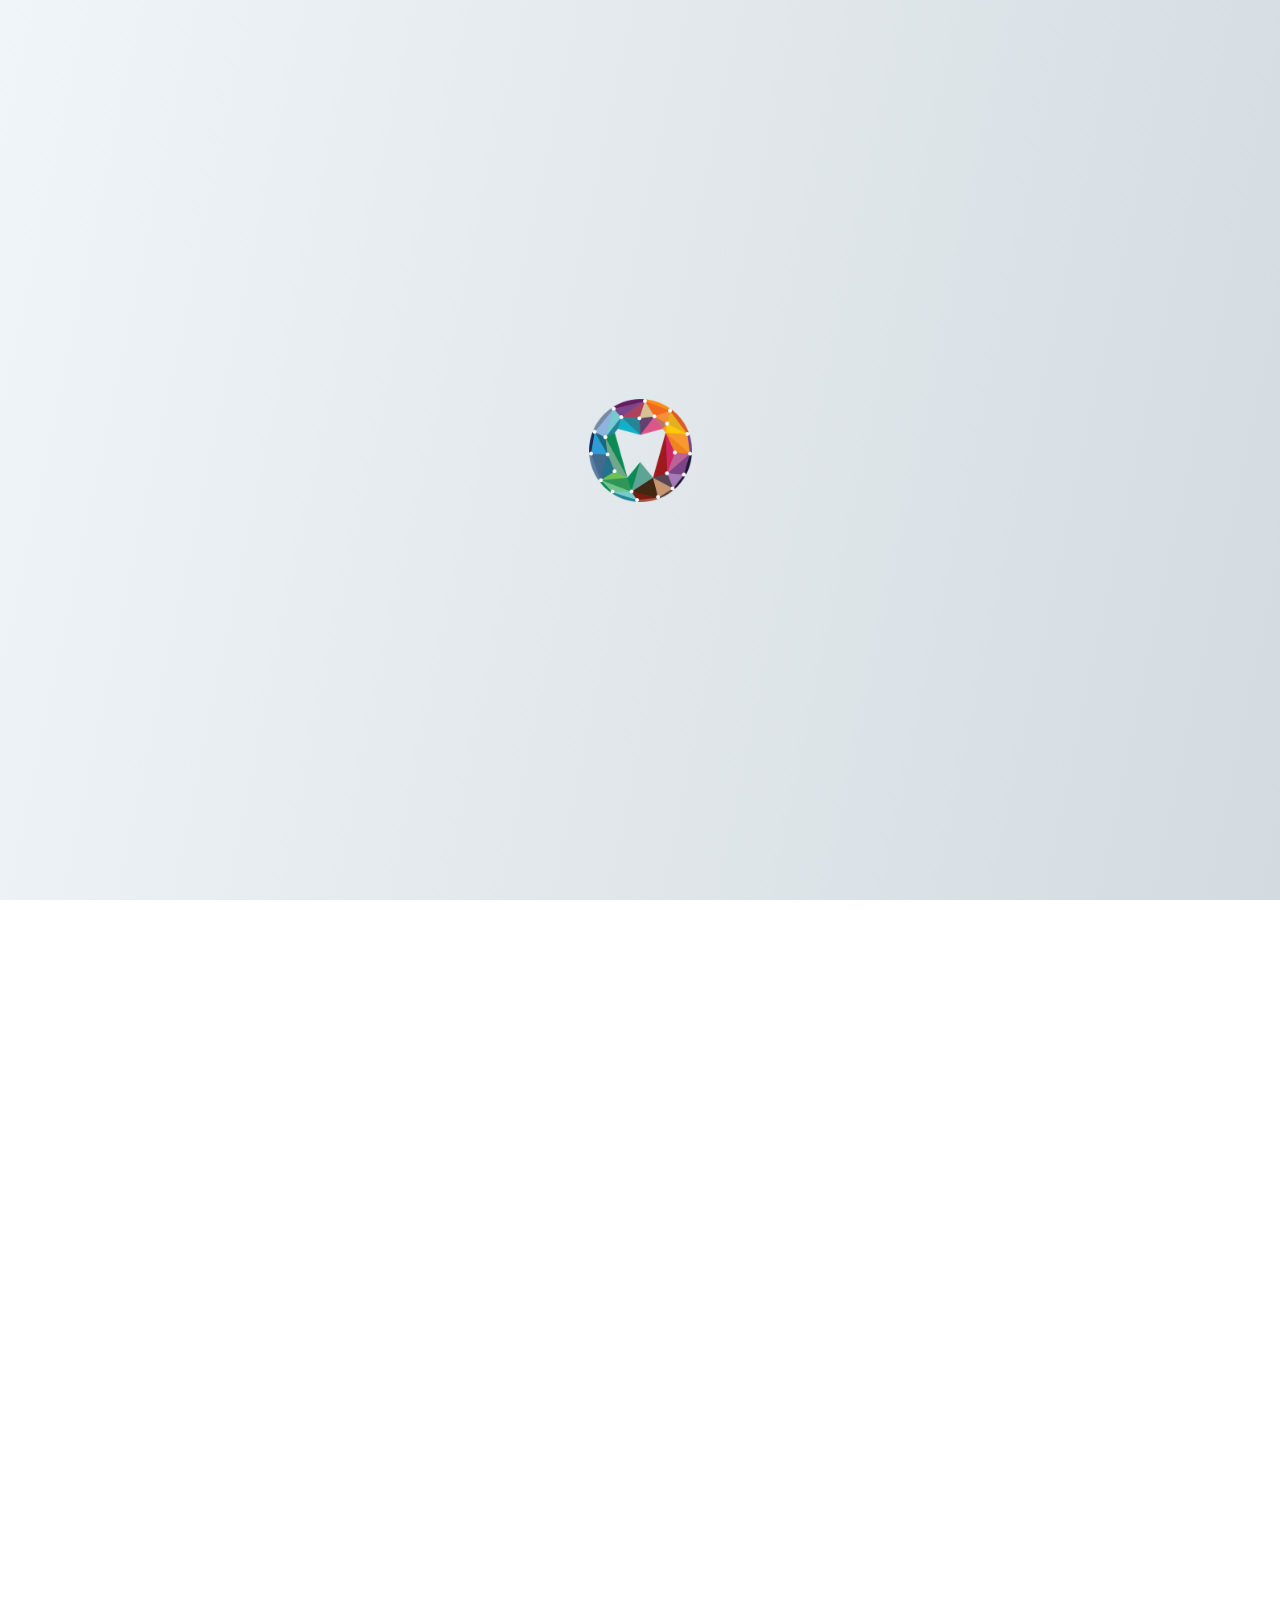
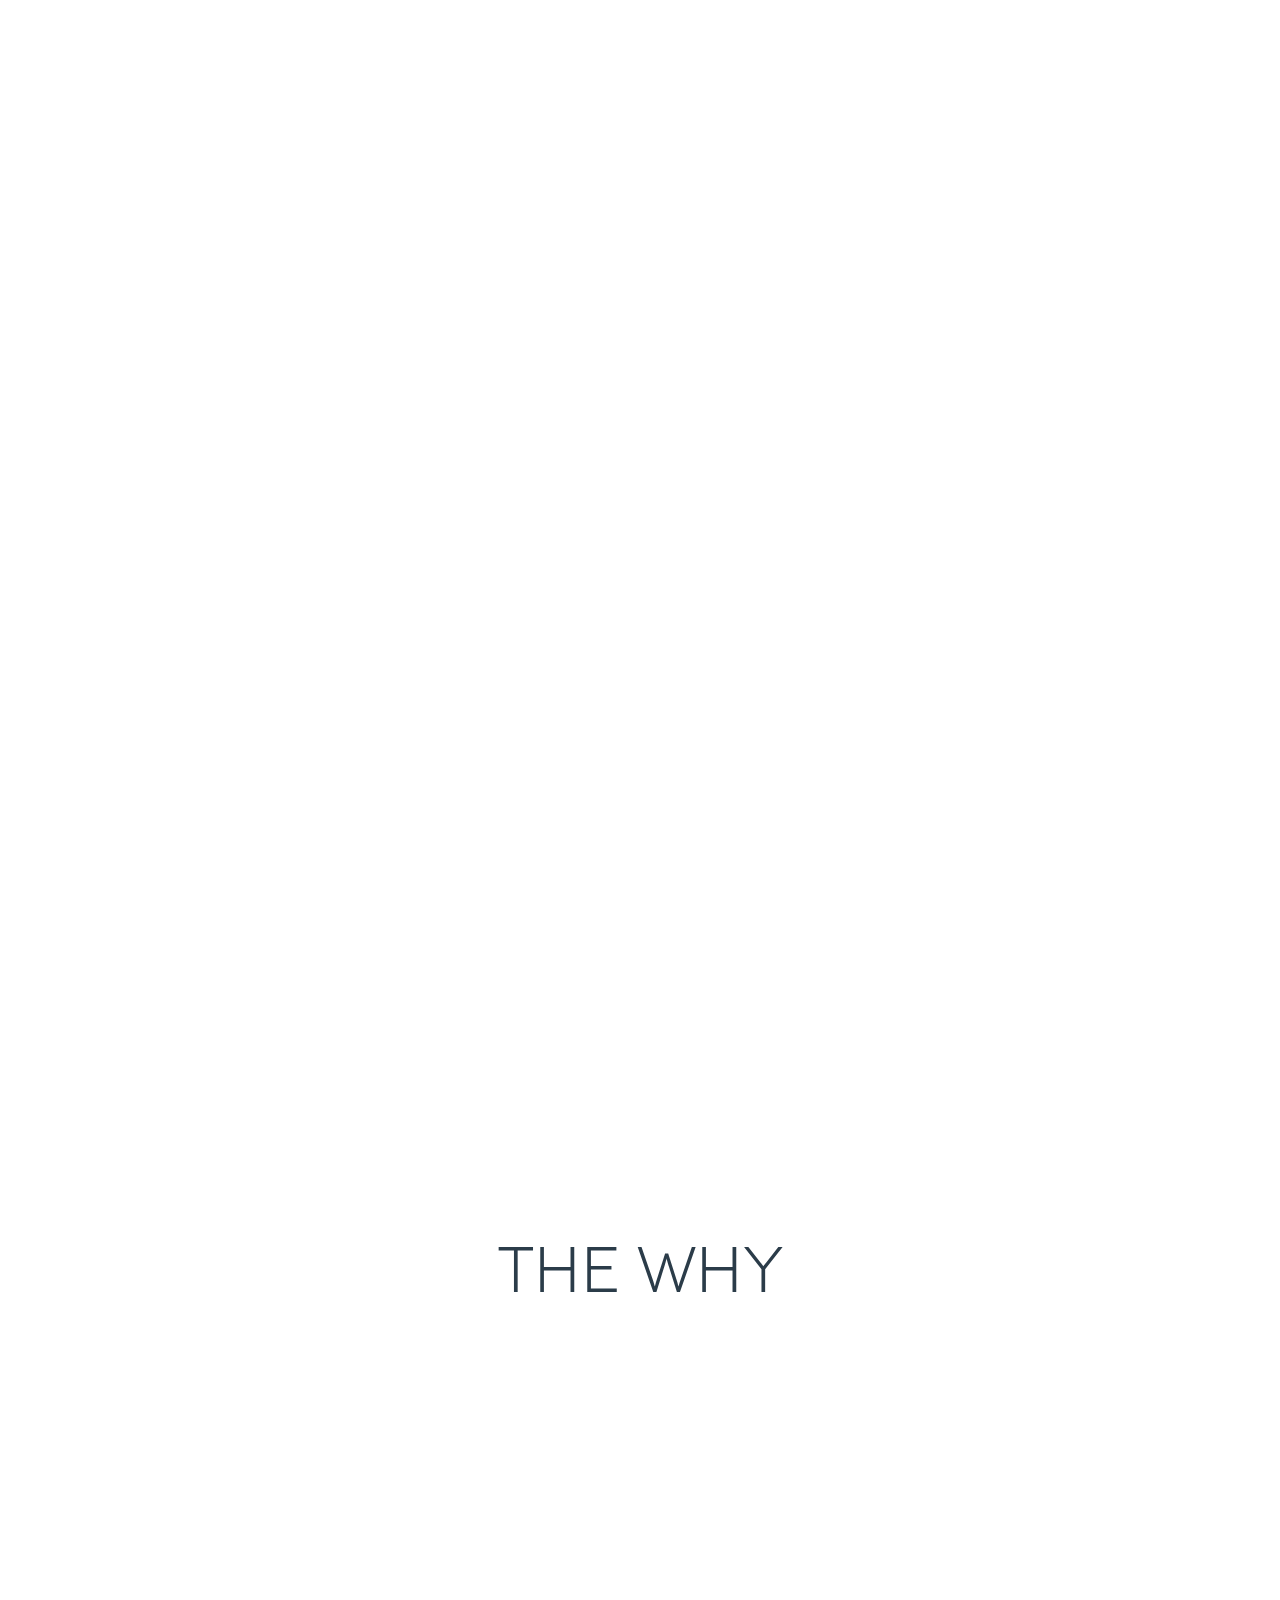
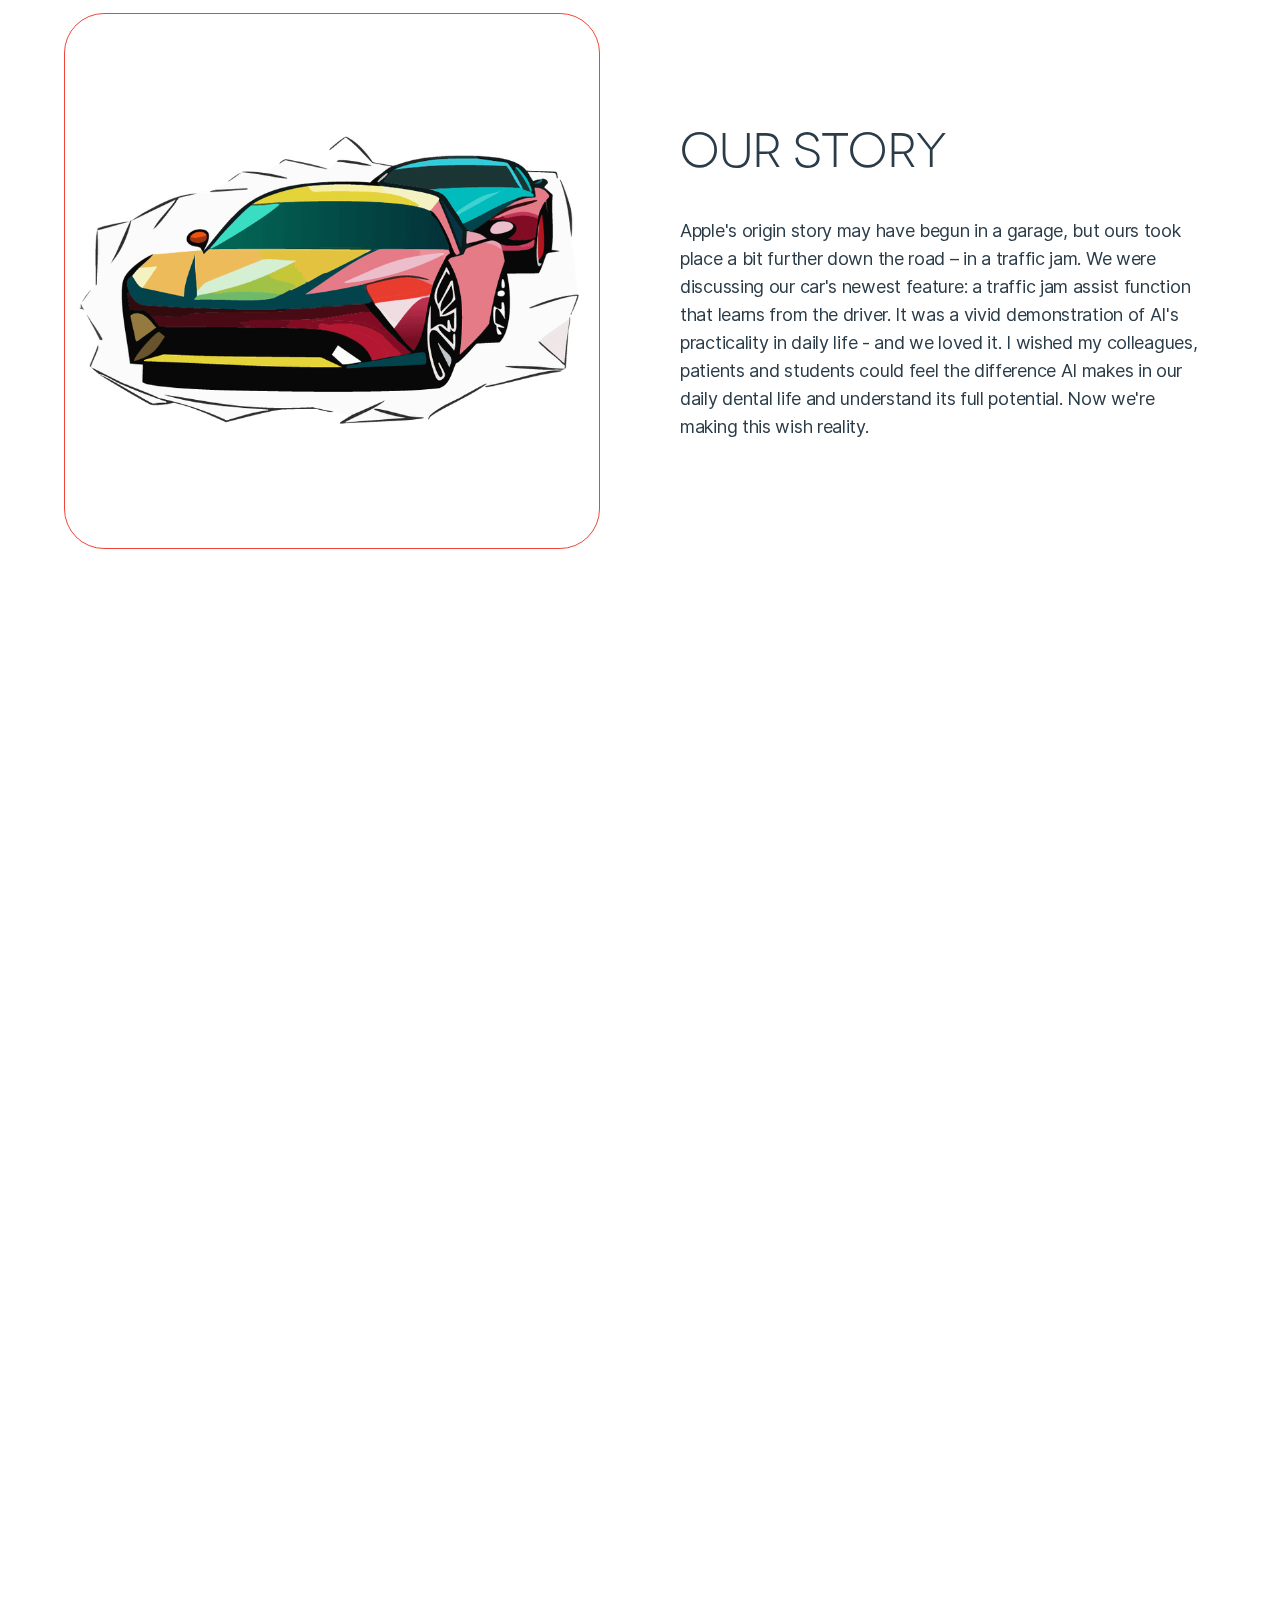
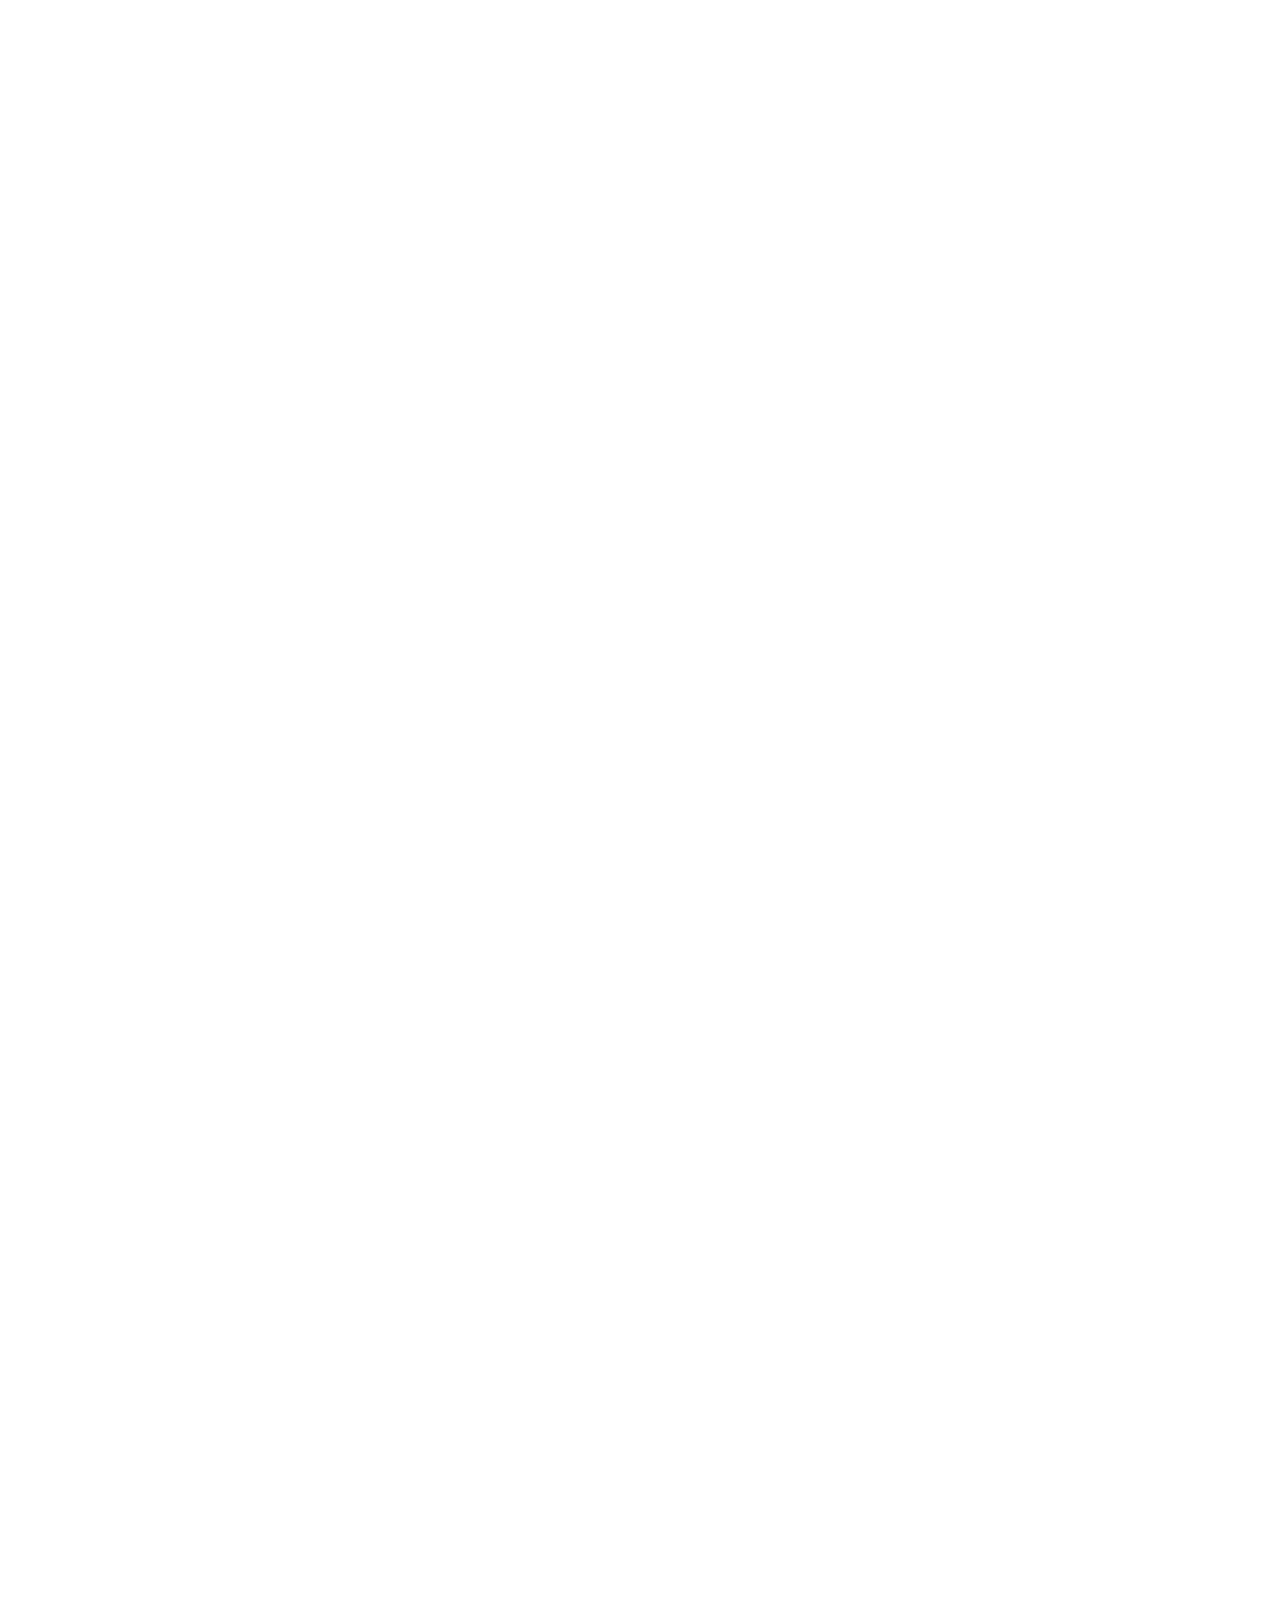
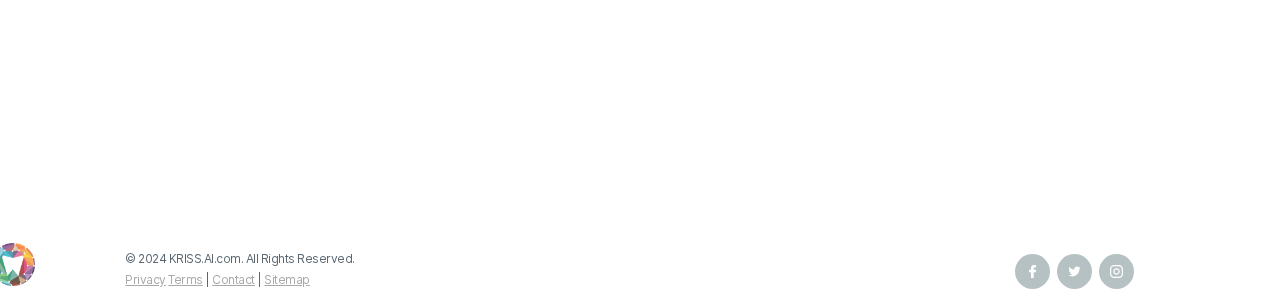
==== commit 163b3721: "added all pages" ====
--- a/about-us.html
+++ b/about-us.html
@@ -61,7 +61,7 @@
 		<link
 			href="images/659c59e439d83284ba6d5884_autodontics_logo_290px.png"
 			rel="apple-touch-icon" />
-		<link href="https://www.autodontics.ai/about-us" rel="canonical" />
+		<link href="https://www.autodontics.aiabout-us.html" rel="canonical" />
 	</head>
 	<body>
 		<div class="navigation">
@@ -74,47 +74,47 @@
 				role="banner"
 				class="navbar w-nav">
 				<div class="content-wrapper w-container">
-					<a href="/" class="brand w-inline-block"
+					<a href="index.html" class="brand w-inline-block"
 						><img
-							src="images/659c5eb25f3012db4dfce732_HeaderLOgo.png"
+							src="images/Logo-Kriss-Black@4x.png"
 							loading="lazy"
 							width="200"
 							height="Auto"
 							alt=""
-							srcset="
-								images/659c5eb25f3012db4dfce732_HeaderLOgo-p-500.png   500w,
-								images/659c5eb25f3012db4dfce732_HeaderLOgo-p-800.png   800w,
-								images/659c5eb25f3012db4dfce732_HeaderLOgo-p-1080.png 1080w,
-								images/659c5eb25f3012db4dfce732_HeaderLOgo.png        1400w
-							"
 							sizes="(max-width: 479px) 79vw, 200px"
 							class="image-7"
 					/></a>
 					<nav role="navigation" class="nav-menu w-nav-menu">
 						<a
-							href="/about-us"
+							href="about-us.html"
 							data-w-id="da46fed0-190c-33a2-5d3b-bc508a8f5366"
-							aria-current="page"
-							class="navlink w-inline-block w--current"
+							class="navlink w-inline-block"
 							><div class="text-block-2">About Us</div>
 							<div class="underline-hover"></div></a
 						><a
-							href="/learning"
+							href="case-studies.html"
 							data-w-id="1776545e-eaac-dbee-2cbf-9116caeff3d0"
 							class="navlink w-inline-block"
-							><div class="text-block-3">Learning</div>
+							><div class="text-block-3">Case Studies</div>
 							<div class="underline-hover"></div></a
 						><a
-							href="/news"
+							href="news.html"
 							data-w-id="f8bd74c6-37a0-51cf-260d-66c407a00383"
 							class="navlink w-inline-block"
 							><div class="text-block-6">News</div>
 							<div class="underline-hover"></div></a
 						><a
-							href="/contact-us"
+							href="contact-us.html"
 							data-w-id="da46fed0-190c-33a2-5d3b-bc508a8f537a"
 							class="navlink w-inline-block"
 							><div class="text-block-7">Contact Us</div>
+							<div class="underline-hover"></div
+						></a>
+						<a
+							href="book-a-demo.html"
+							data-w-id="da46fed0-190c-33a2-5d3b-bc508a8f537a"
+							class="navlink w-inline-block"
+							><div class="text-block-7">Book A Demo</div>
 							<div class="underline-hover"></div
 						></a>
 						<div class="buy-template-container">
@@ -638,15 +638,13 @@
 					</div>
 					<div class="notice">
 						<div class="notice-text">
-							© 2024 Autodontics LTD. All Rights Reserved.<br /><a
+							© 2024 KRISS.AI.com. All Rights Reserved.<br /><a
 								href="http://www.autodontics.ai/privacy"
 								>Privacy</a
 							>
-							| <a href="http://www.autodontics.ai/disclaimer">Disclaimer</a> |
-							<a href="http://www.autodontics.ai/terms-of-service">Terms</a> |
-							<a href="https://www.autodontics.ai/contact-us">Contact</a> |
-							<a href="https://www.autodontics.ai/sitemap.xml">Sitemap</a> |
-							<a href="https://www.autodontics.ai/searchpage">Search</a>
+							<a href="terms-and-conditions.html">Terms</a> |
+							<a href="contact-us.html">Contact</a> |
+							<a href="https://www.autodontics.ai/sitemap.xml">Sitemap</a>
 						</div>
 					</div>
 				</div>
--- a/css/autodontics.webflow.477e8534e.css
+++ b/css/autodontics.webflow.477e8534e.css
@@ -771,6 +771,7 @@
 }
 
 .w-container {
+	width: 100% !important;
 	max-width: 940px;
 	margin-left: auto;
 	margin-right: auto;
@@ -4607,7 +4608,7 @@
 }
 
 .post-item {
-	width: 50%;
+	width: 60%;
 	margin-right: 1%;
 }
 
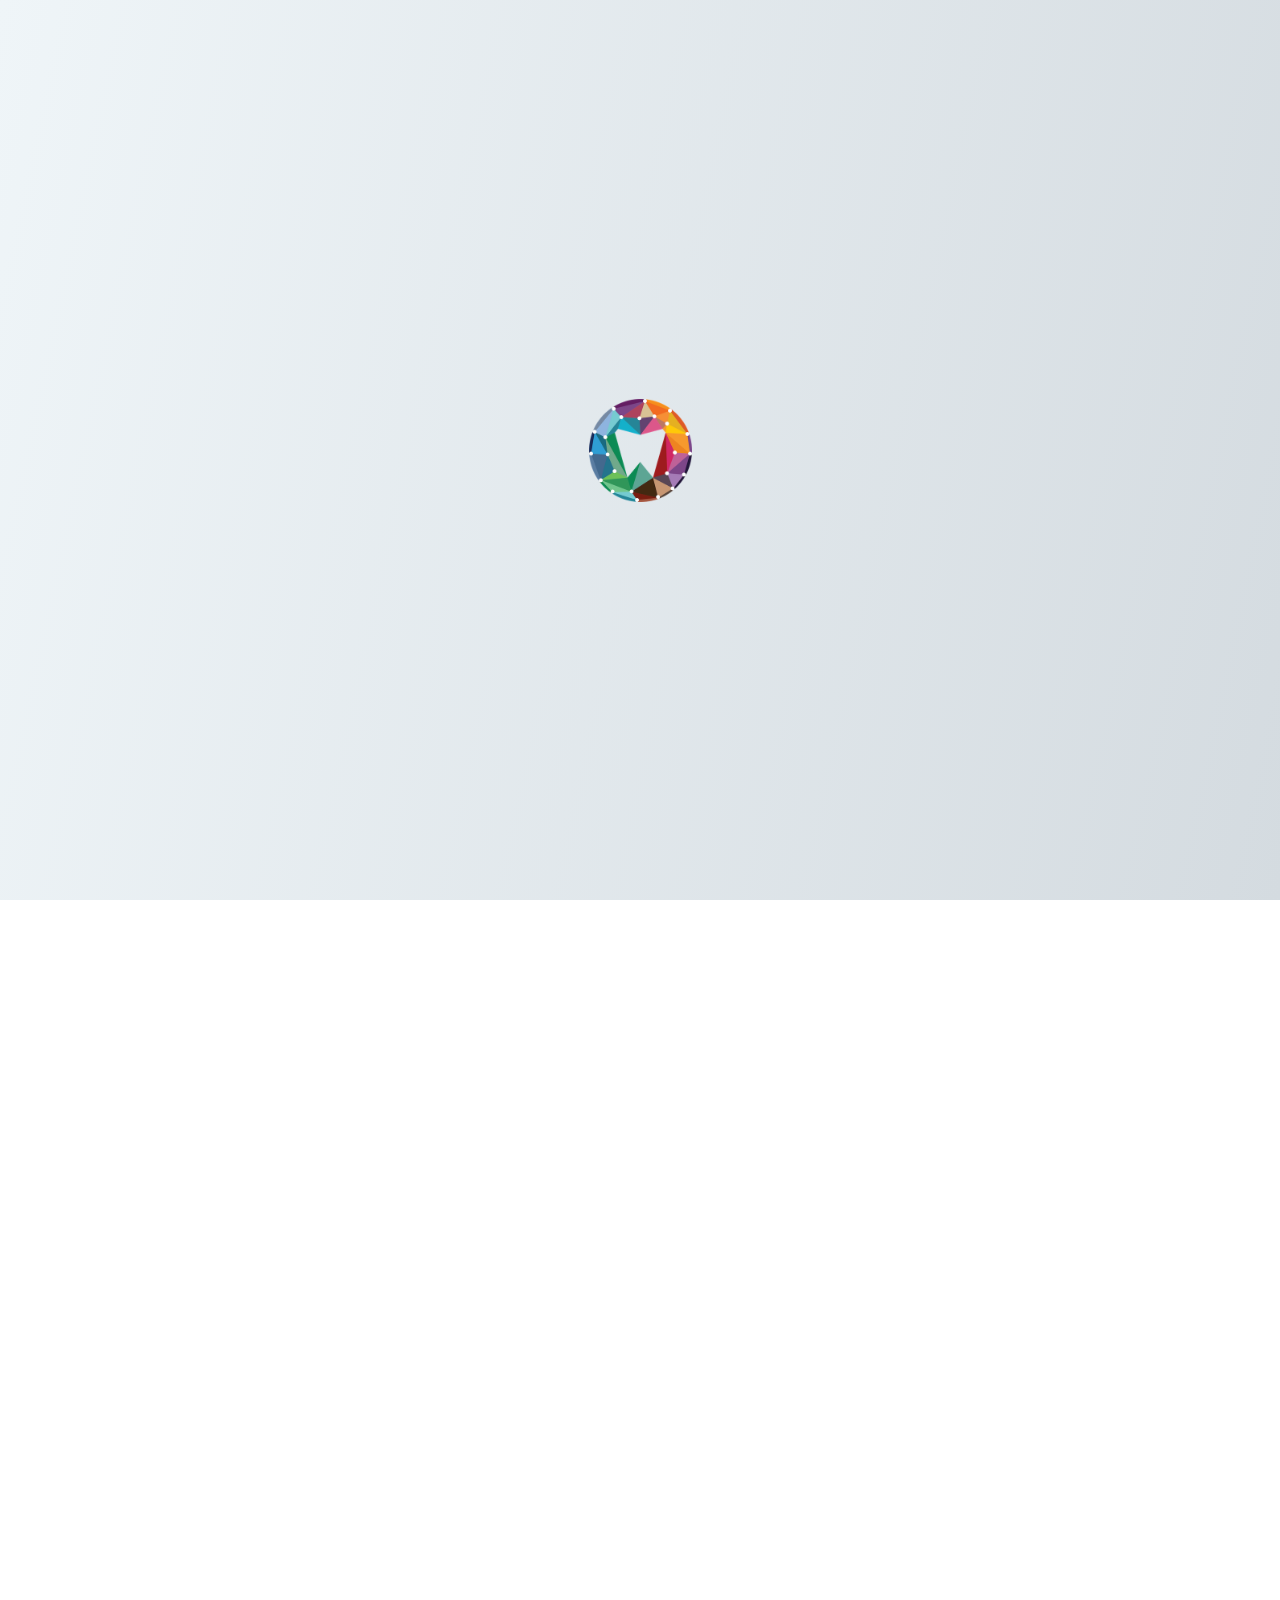
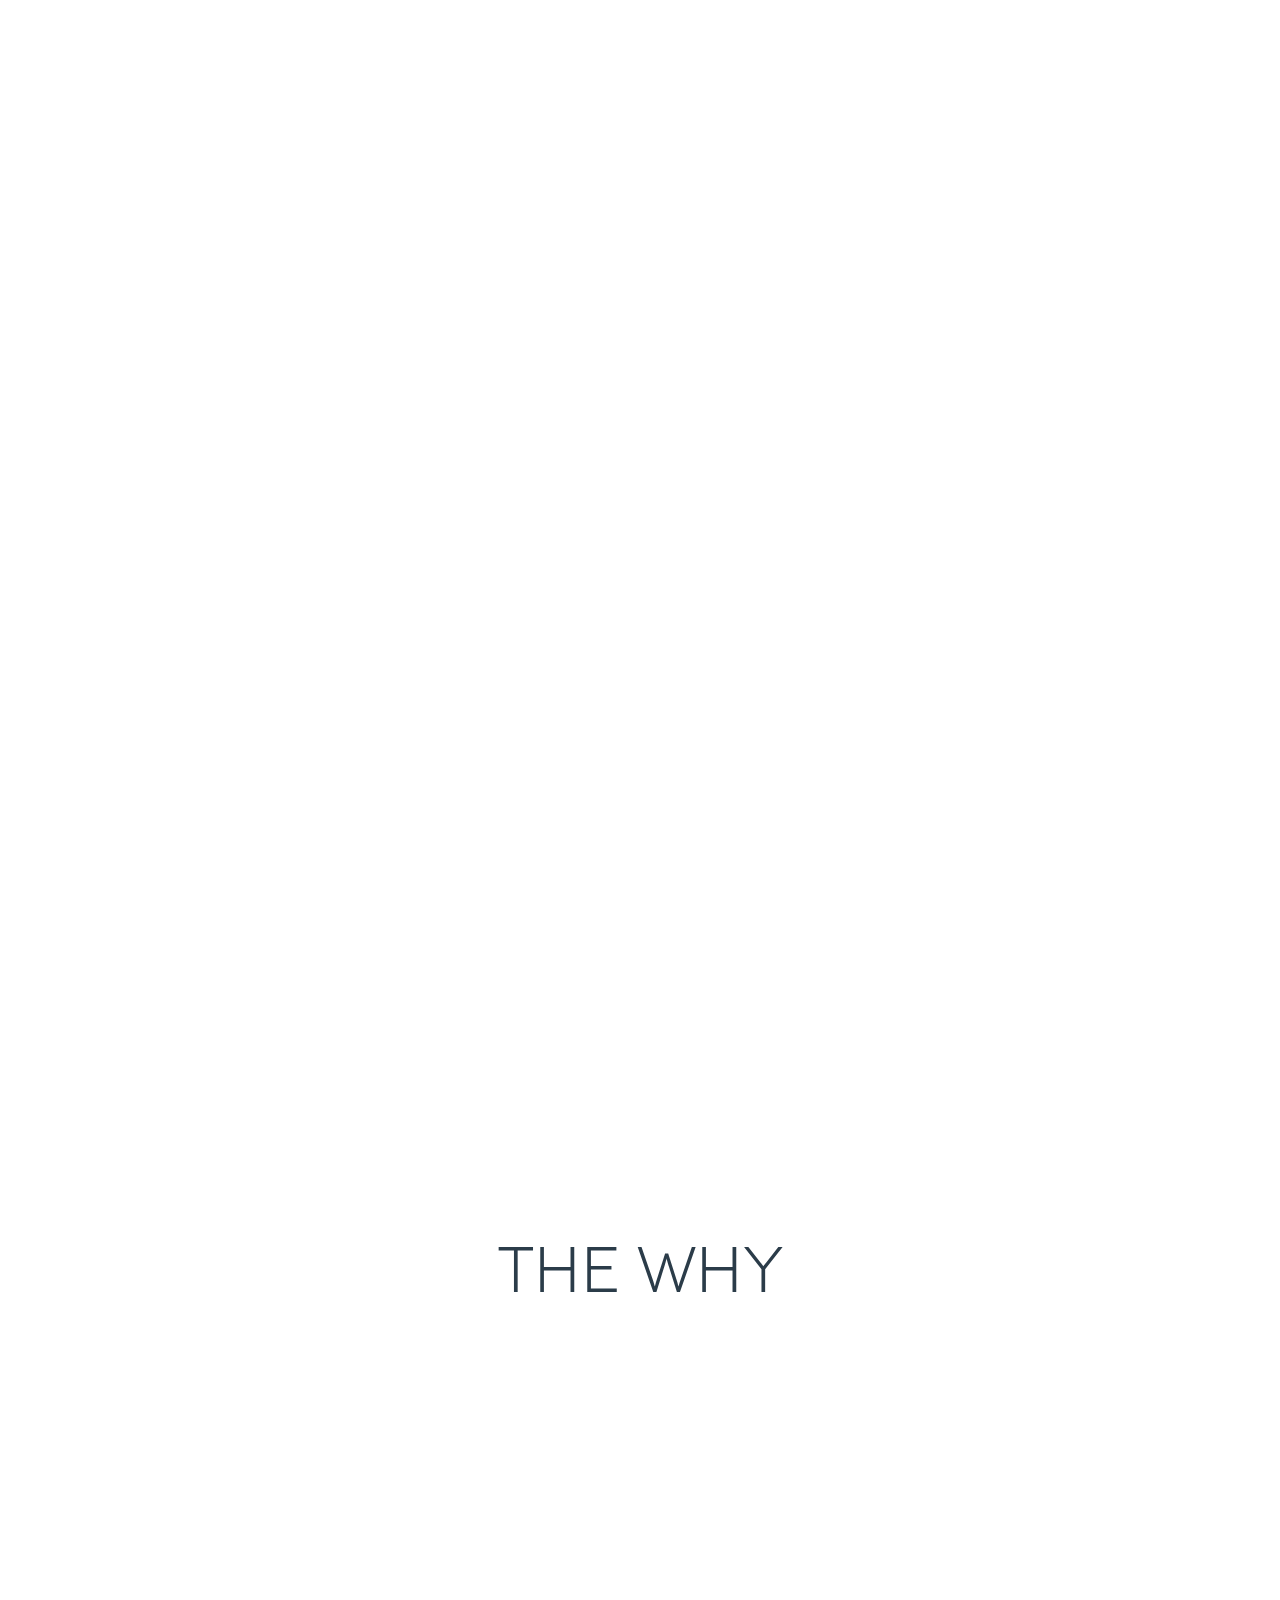
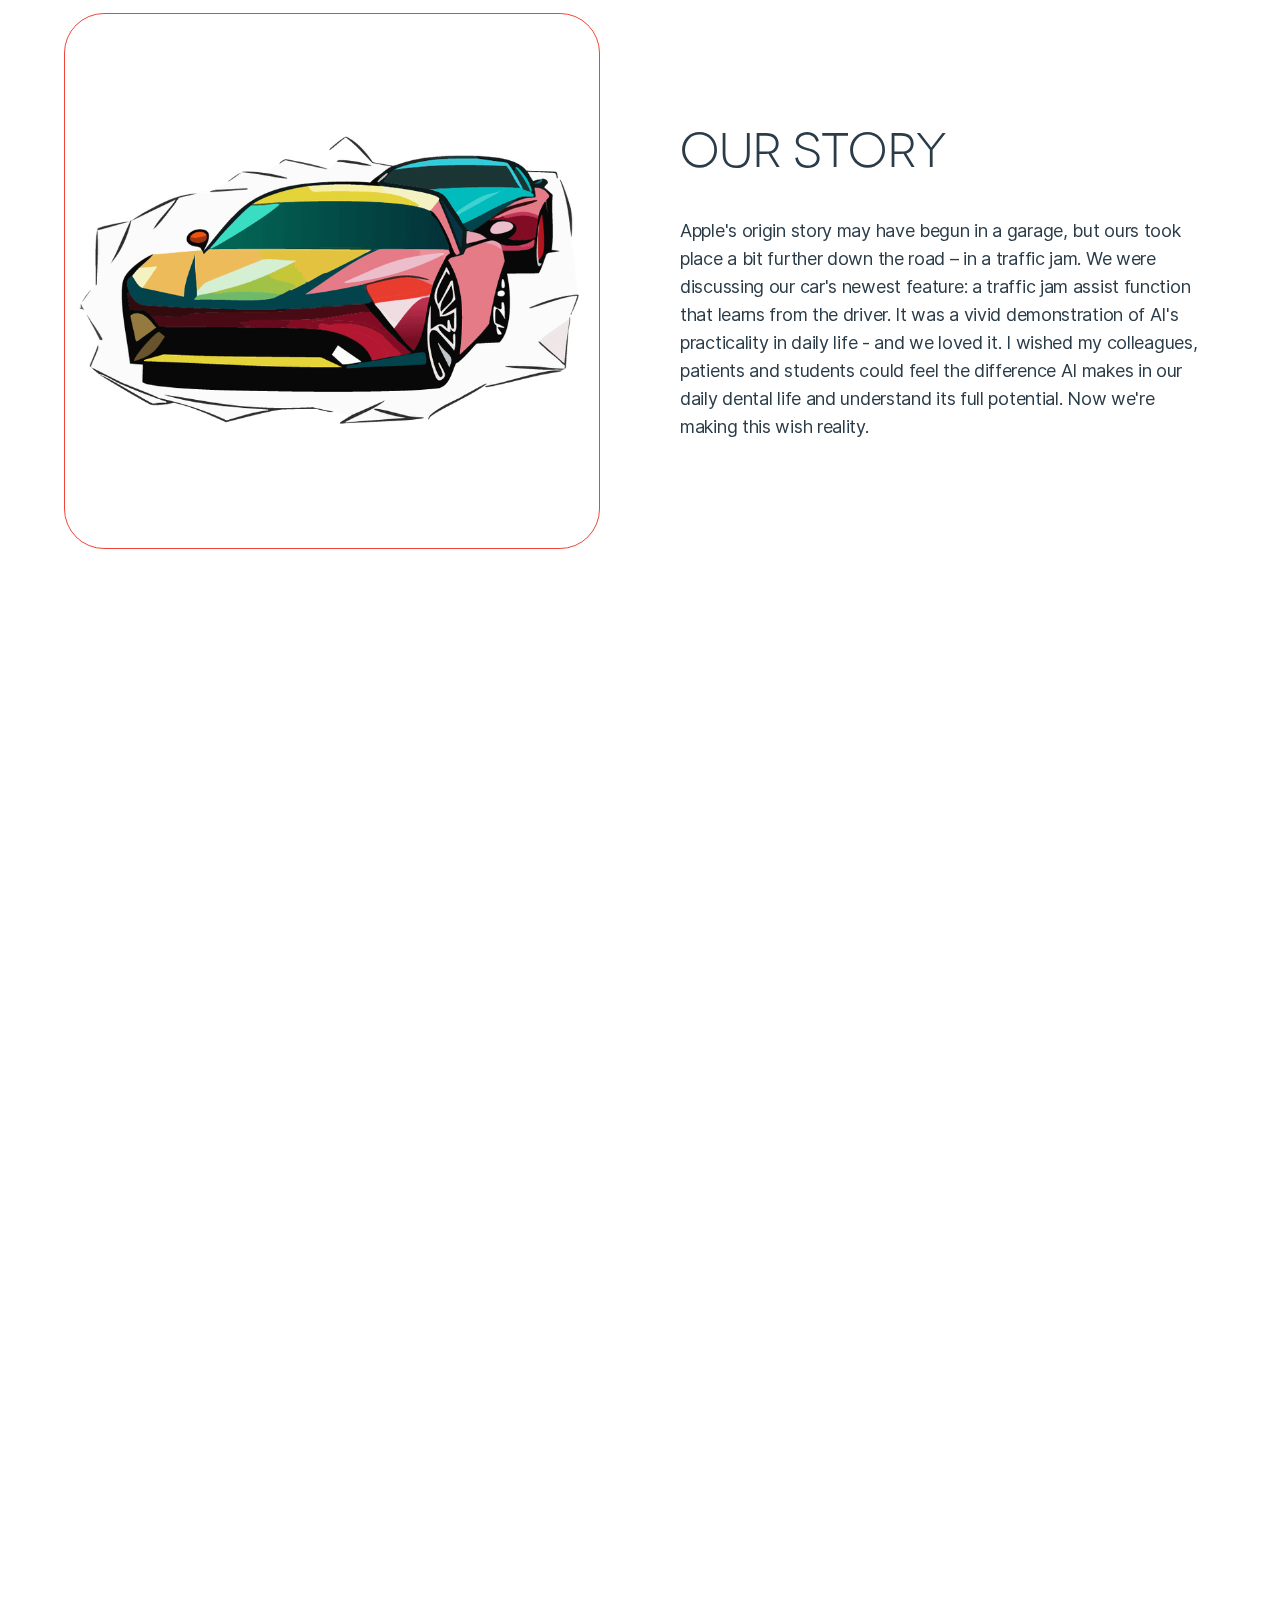
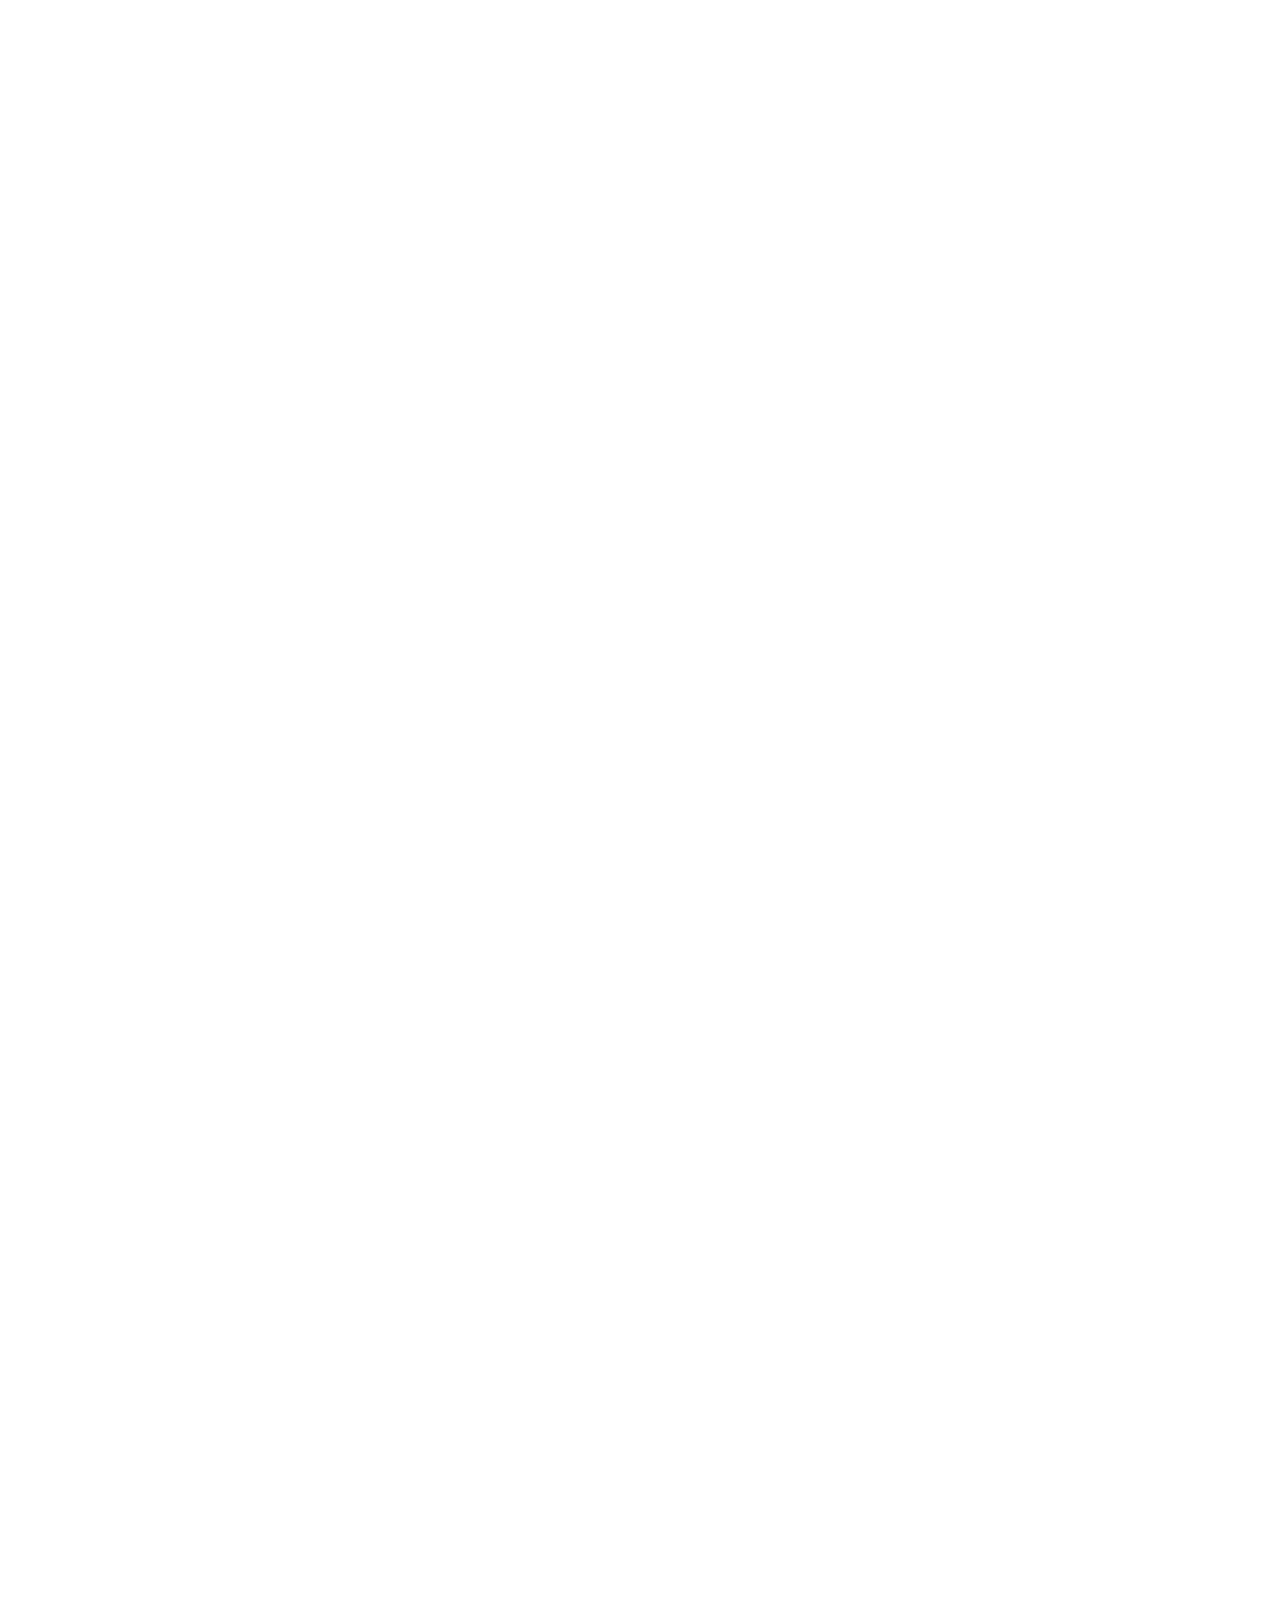
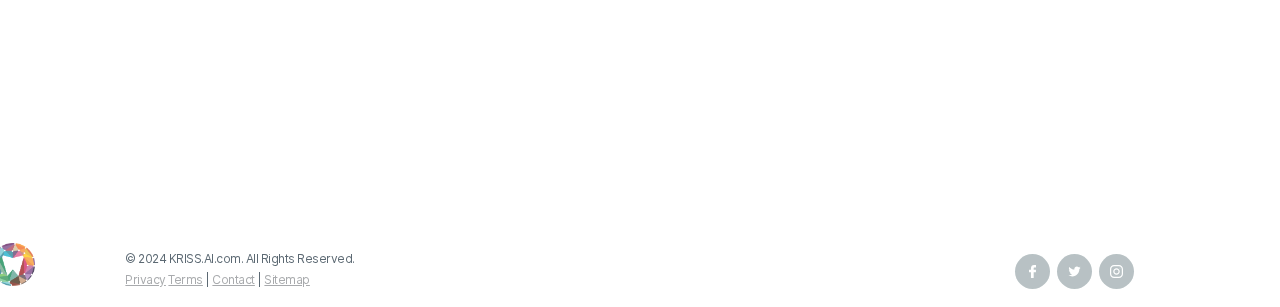
==== commit b0902aa4: "added favicon" ====
--- a/about-us.html
+++ b/about-us.html
@@ -55,12 +55,10 @@
 			})(window, document);
 		</script>
 		<link
-			href="images/659c59fc81f712712613cfbc_autodontics_logo_290px.png"
+			href="images/kriss-browser.png"
 			rel="shortcut icon"
 			type="image/x-icon" />
-		<link
-			href="images/659c59e439d83284ba6d5884_autodontics_logo_290px.png"
-			rel="apple-touch-icon" />
+		<link href="images/kriss-browser.png" rel="apple-touch-icon" />
 		<link href="https://www.autodontics.aiabout-us.html" rel="canonical" />
 	</head>
 	<body>
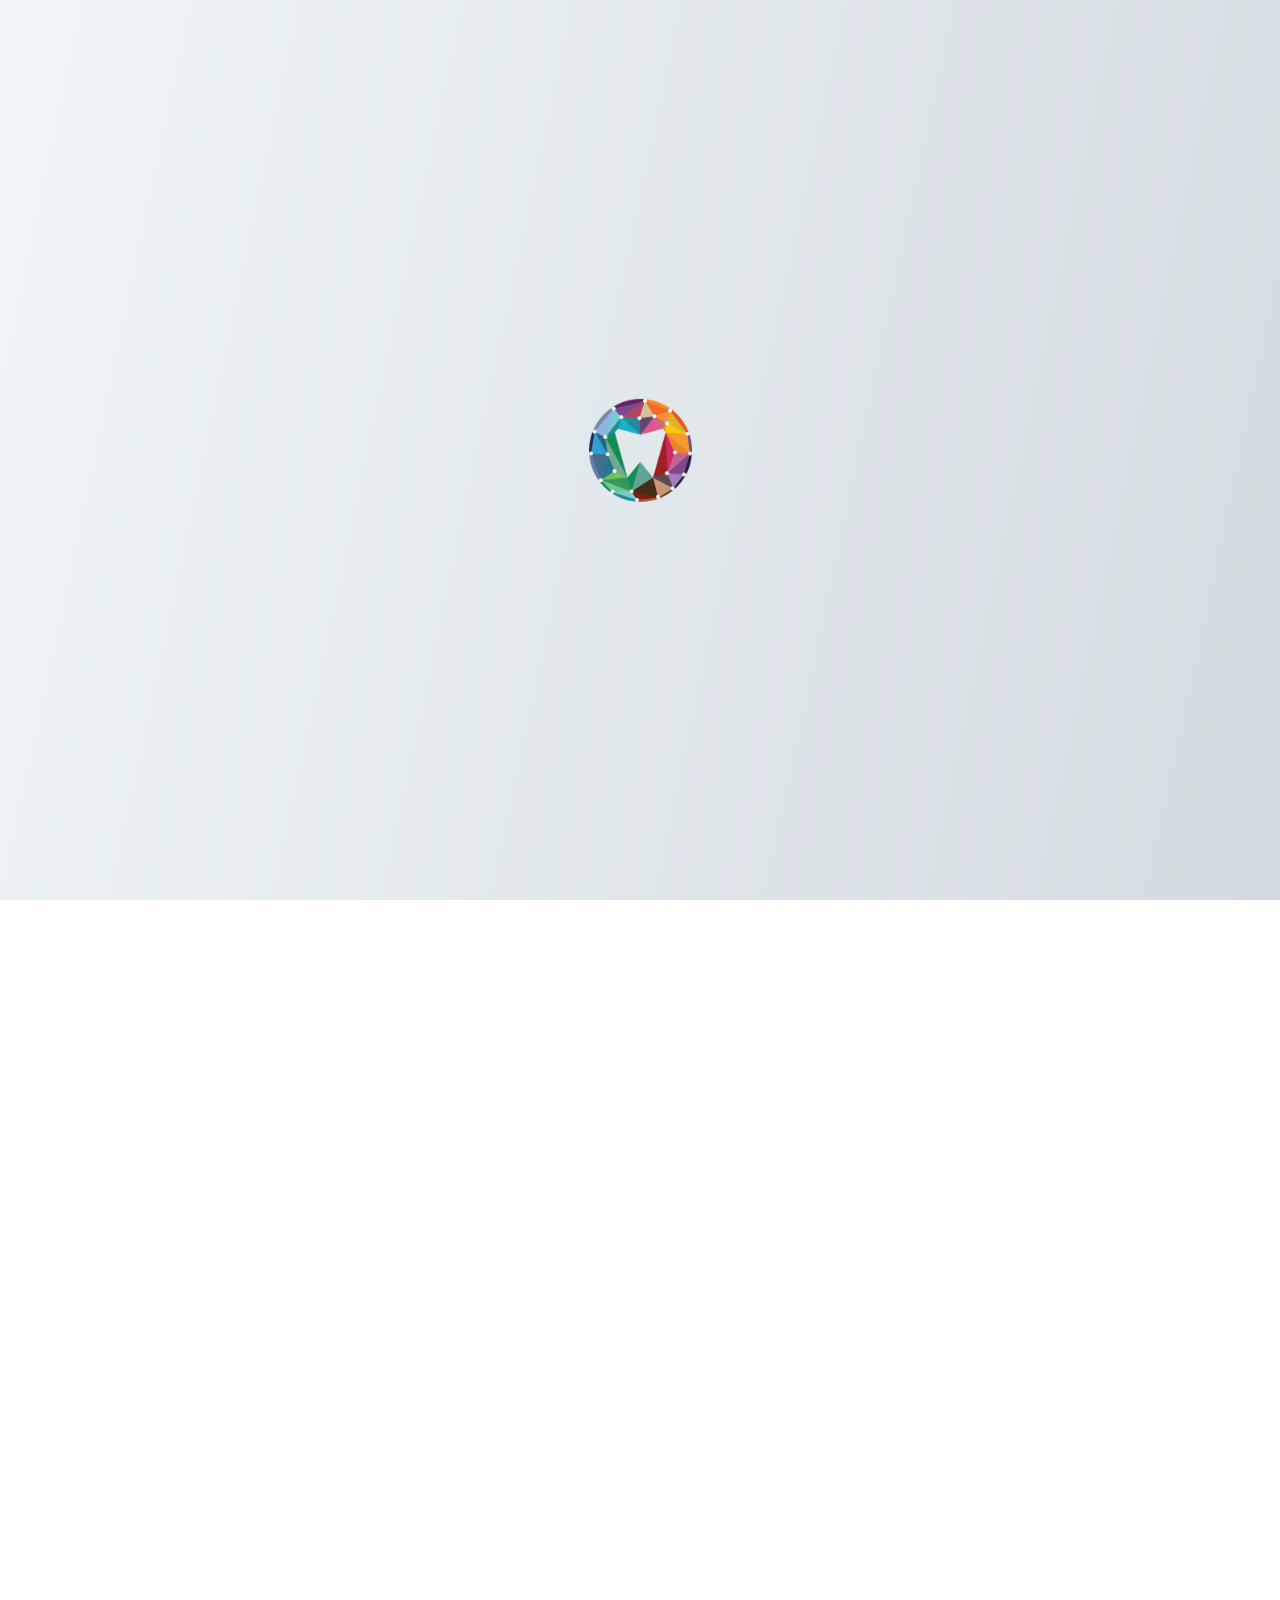
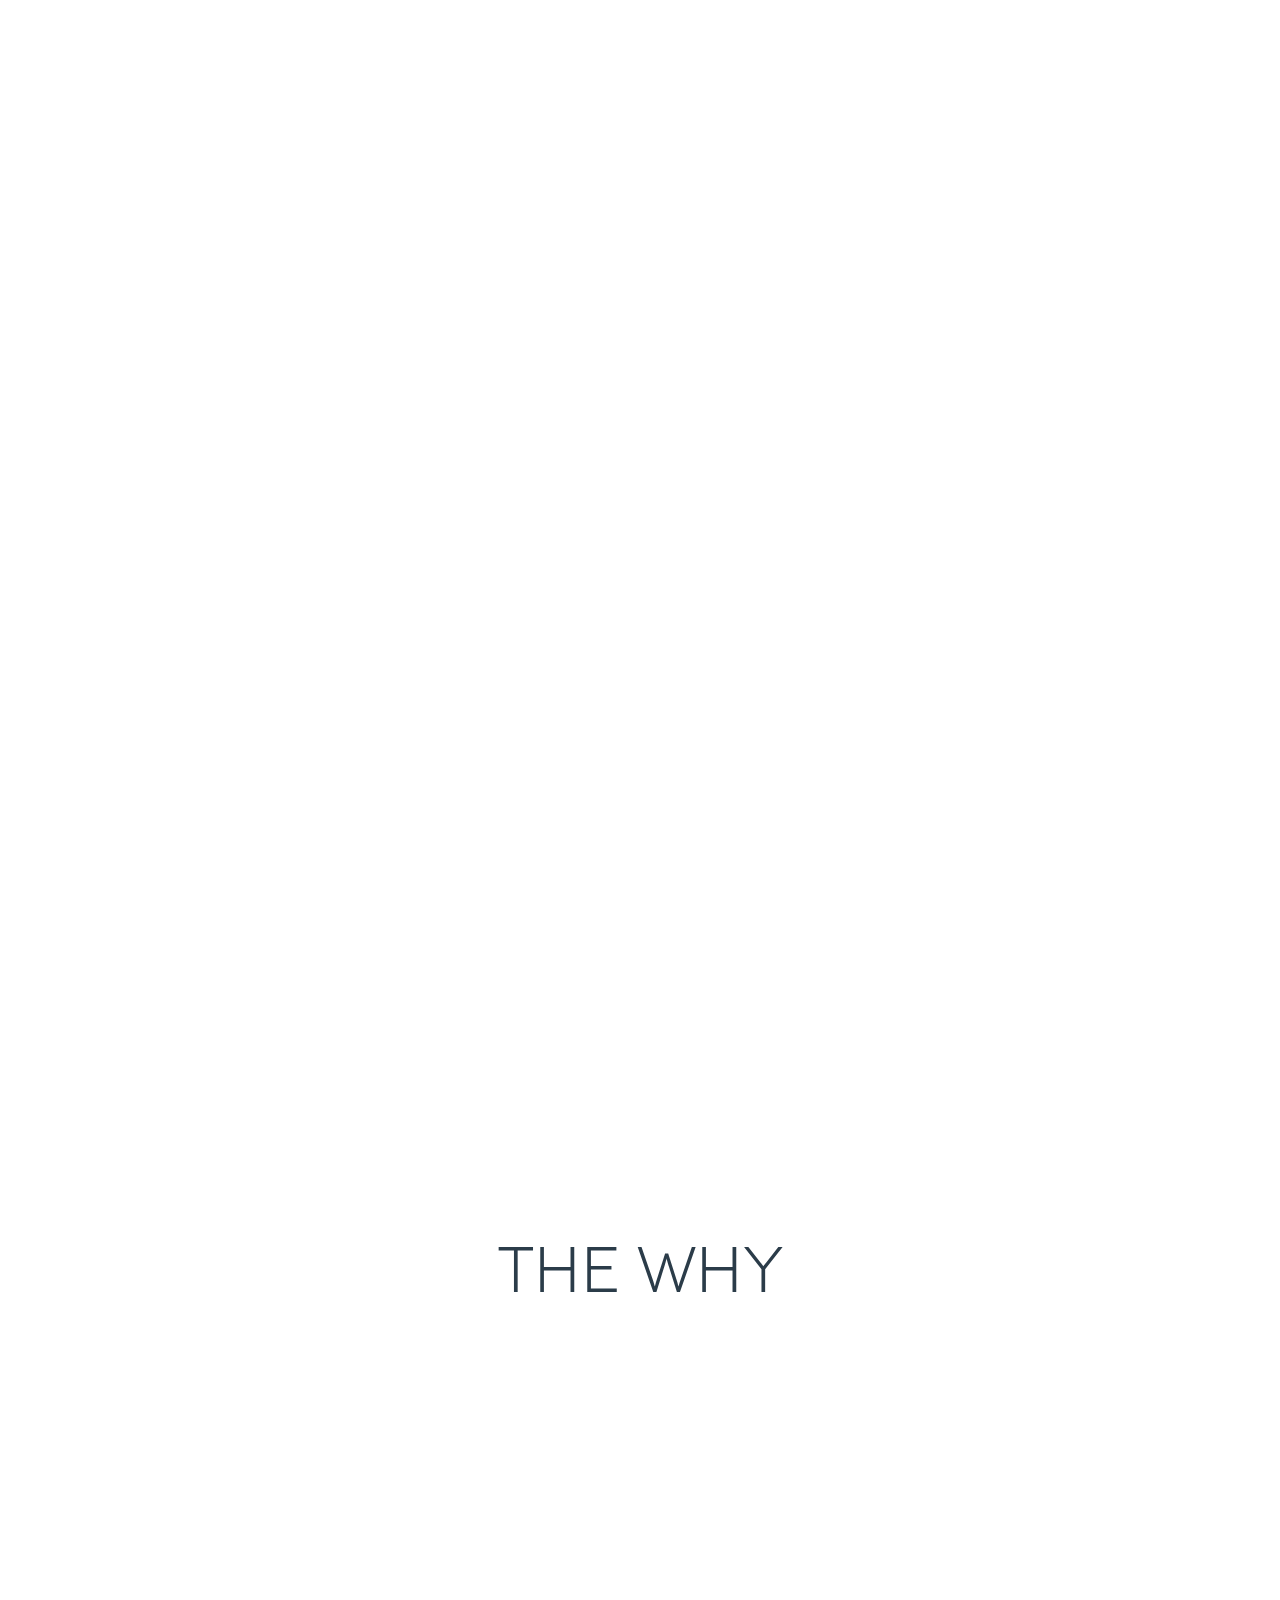
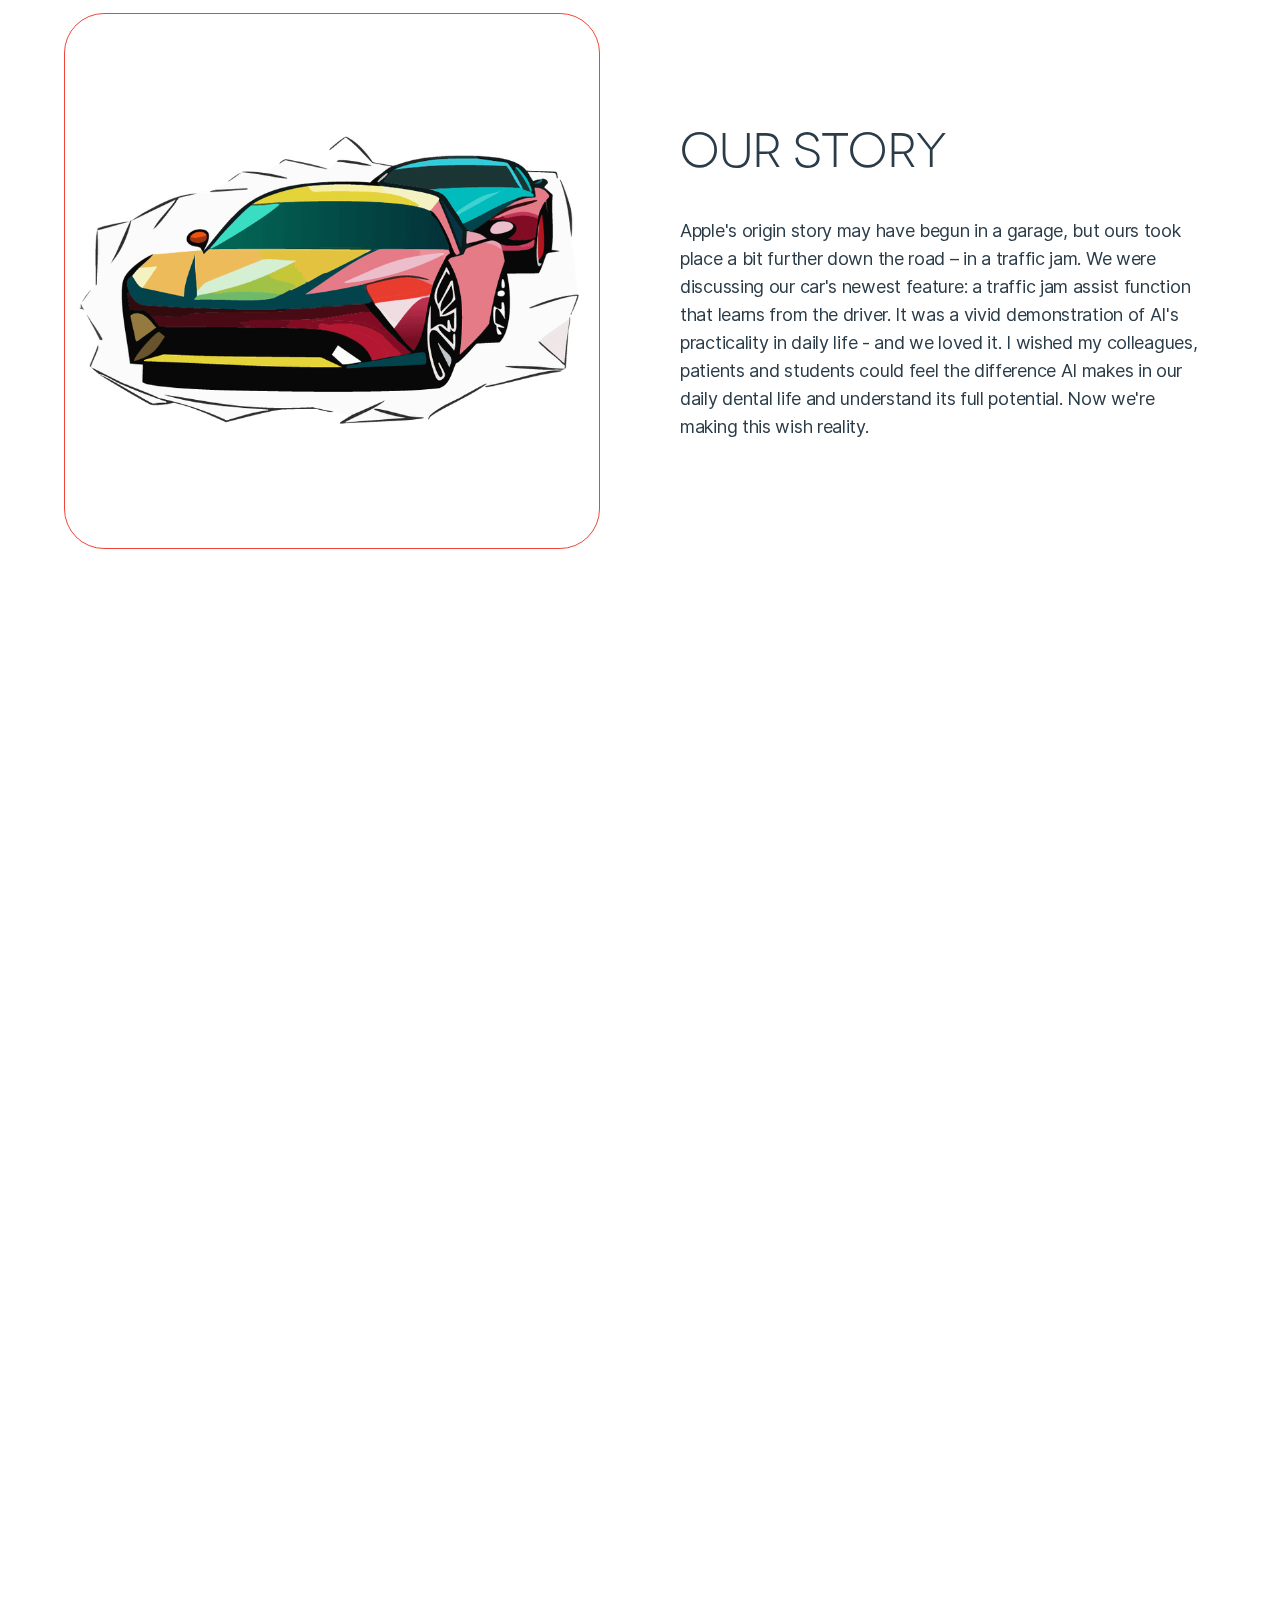
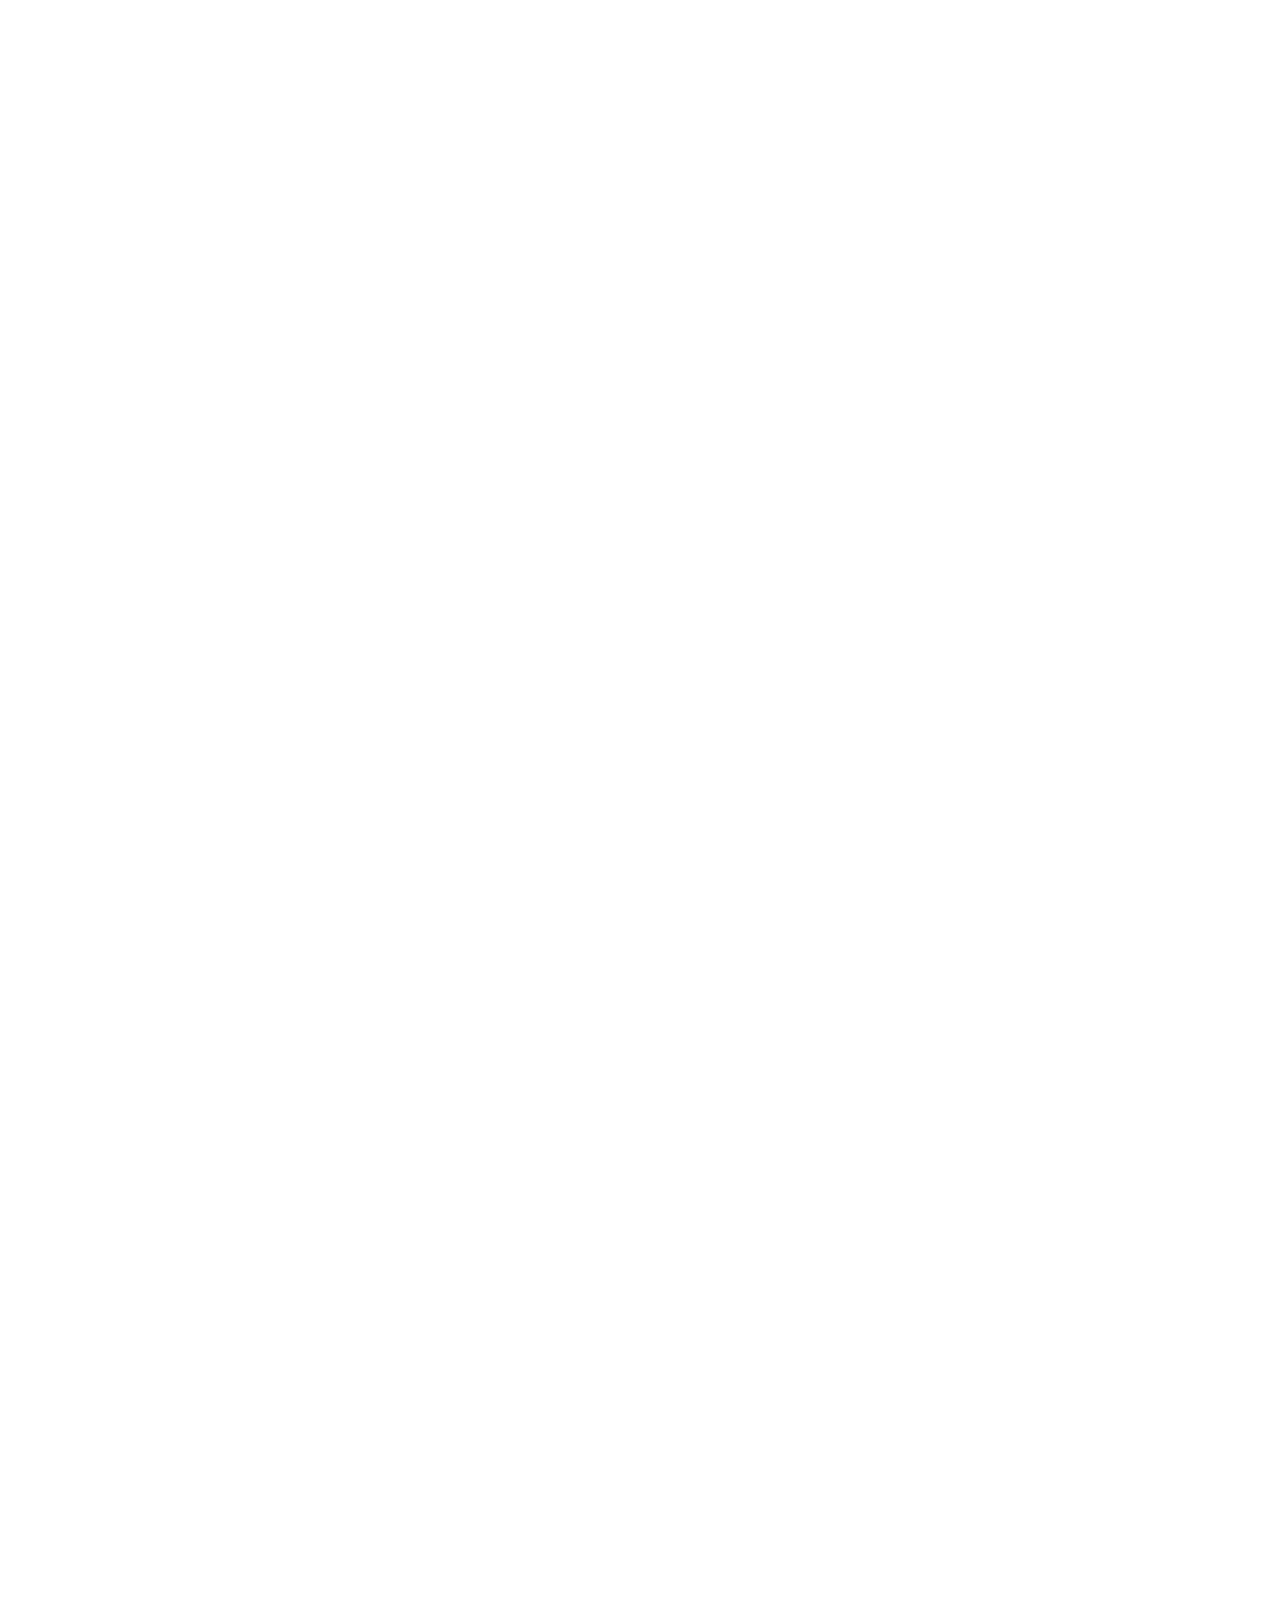
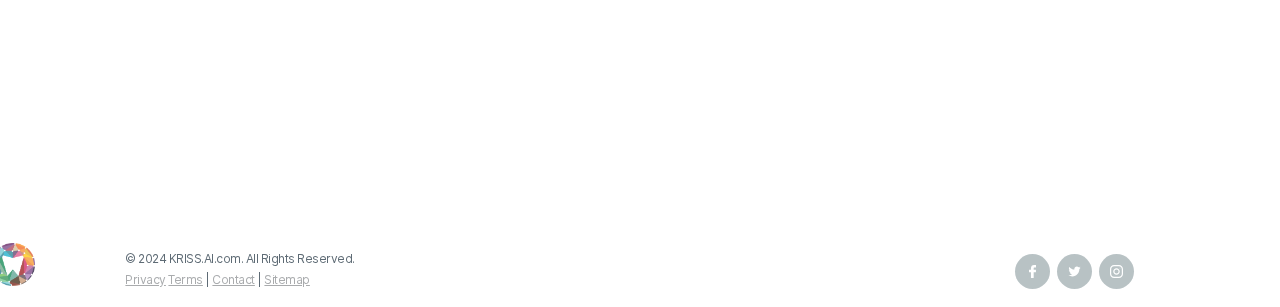
==== commit 8c5cdc1f: "added meta data" ====
--- a/about-us.html
+++ b/about-us.html
@@ -7,17 +7,17 @@
 	class="w-mod-js">
 	<head>
 		<meta charset="utf-8" />
-		<title>About Us</title>
+		<title>Kriss AI - The World's Most Powerful AI Chatbot for Dentists</title>
 		<meta
-			content="Autodontics - Transforming the world of dental AI education"
+			content="Kriss AI is an interactive, dental-specific Artificial Intelligence (Al) chatbot that is implemented onto a dentist's website. KRISS.AI is designed to enhance patient communication, provide expert clinical opinions, and reduce the workload on dental staff by offering accurate, real-time responses to inquiries from patients, dentists, and staff 24/7"
 			name="description" />
 		<meta content="About Us" property="og:title" />
 		<meta
-			content="Autodontics - Transforming the world of dental AI education"
+			content="Kriss AI is an interactive, dental-specific Artificial Intelligence (Al) chatbot that is implemented onto a dentist's website. KRISS.AI is designed to enhance patient communication, provide expert clinical opinions, and reduce the workload on dental staff by offering accurate, real-time responses to inquiries from patients, dentists, and staff 24/7"
 			property="og:description" />
 		<meta content="About Us" property="twitter:title" />
 		<meta
-			content="Autodontics - Transforming the world of dental AI education"
+			content="Kriss AI is an interactive, dental-specific Artificial Intelligence (Al) chatbot that is implemented onto a dentist's website. KRISS.AI is designed to enhance patient communication, provide expert clinical opinions, and reduce the workload on dental staff by offering accurate, real-time responses to inquiries from patients, dentists, and staff 24/7"
 			property="twitter:description" />
 		<meta property="og:type" content="website" />
 		<meta content="summary_large_image" name="twitter:card" />
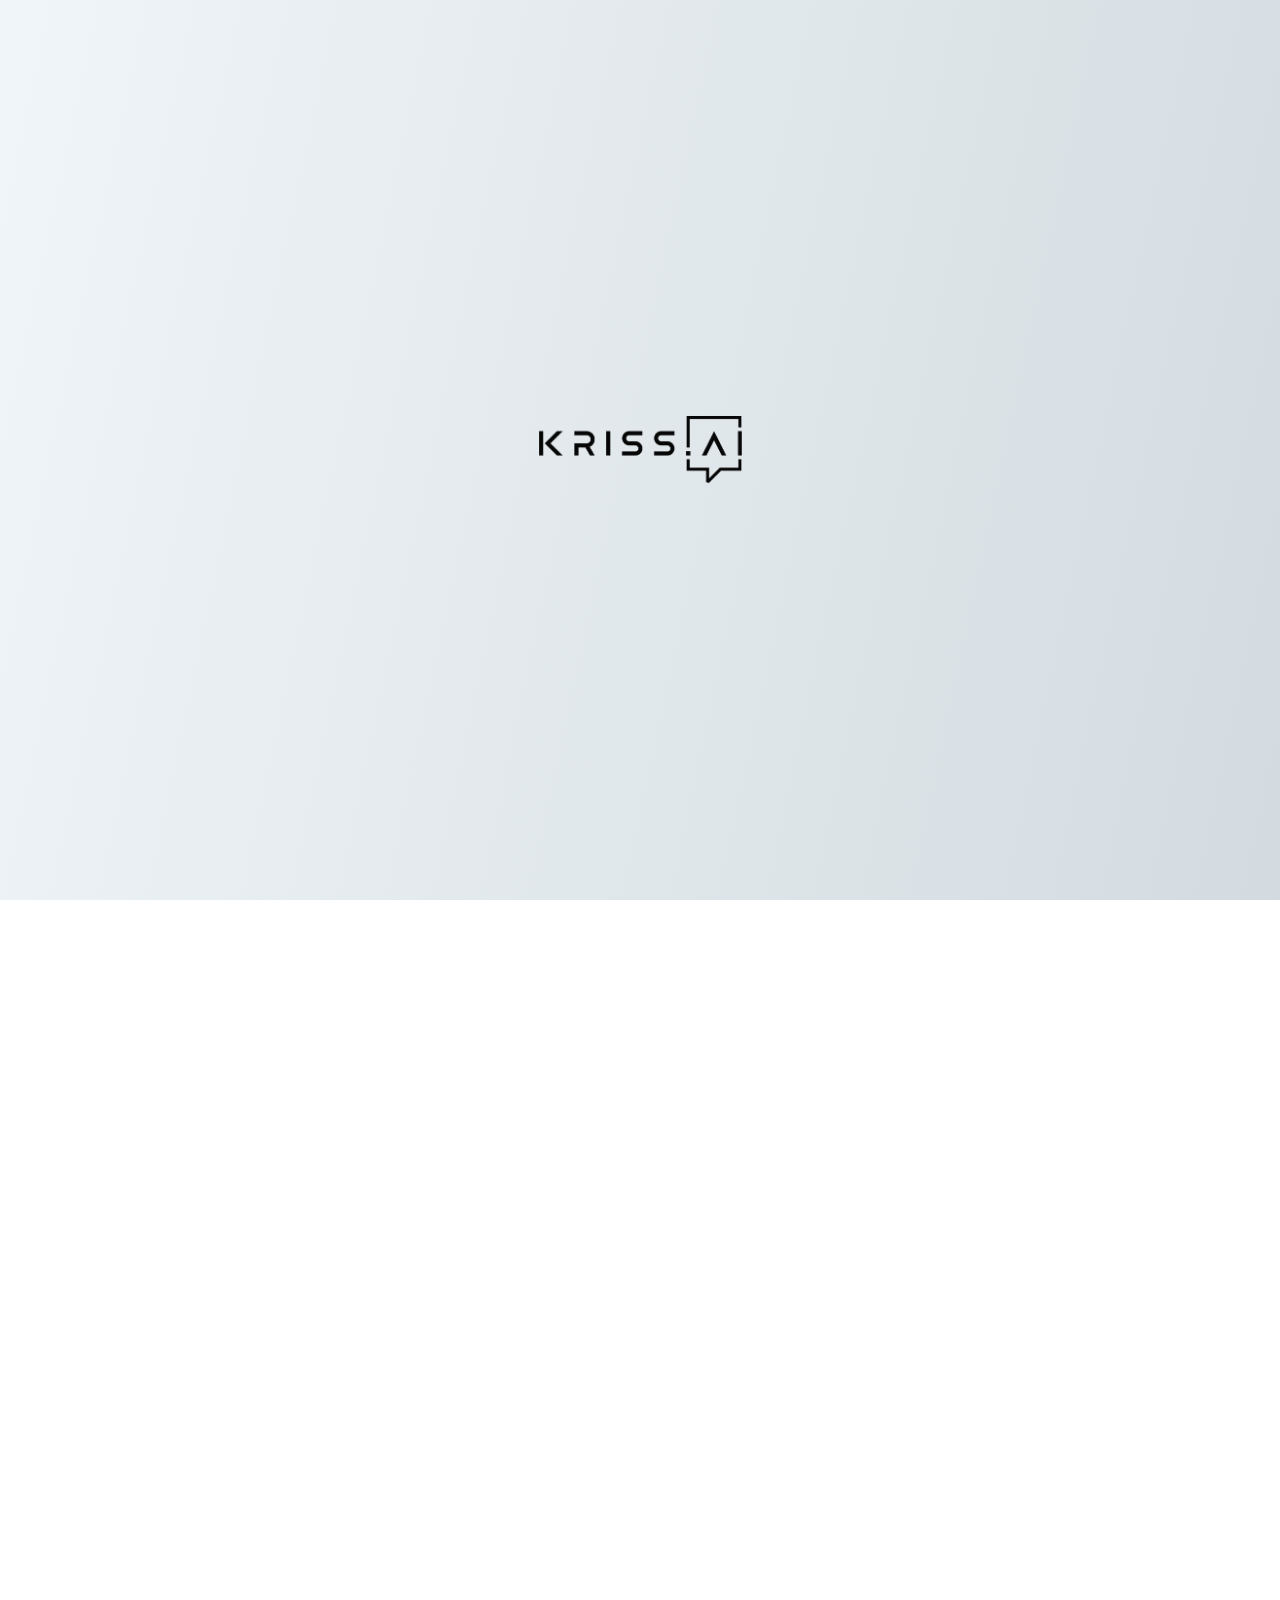
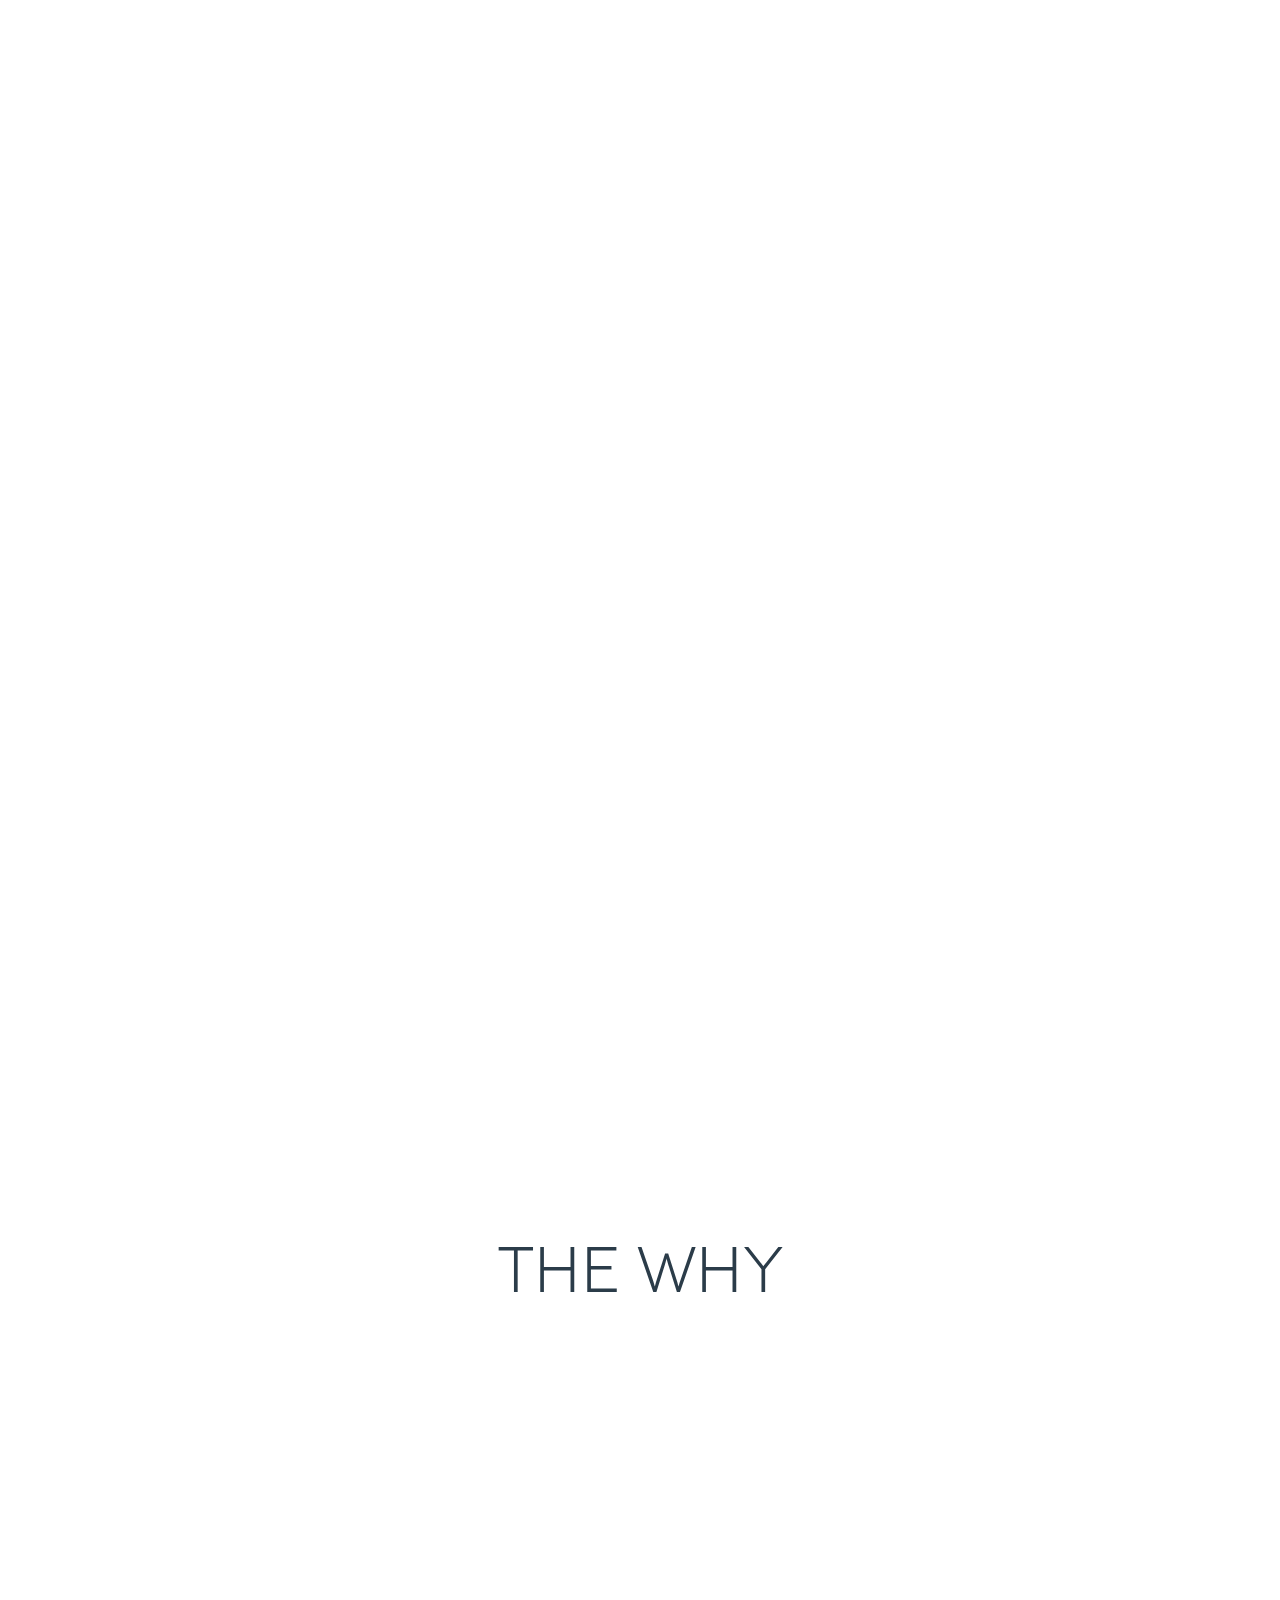
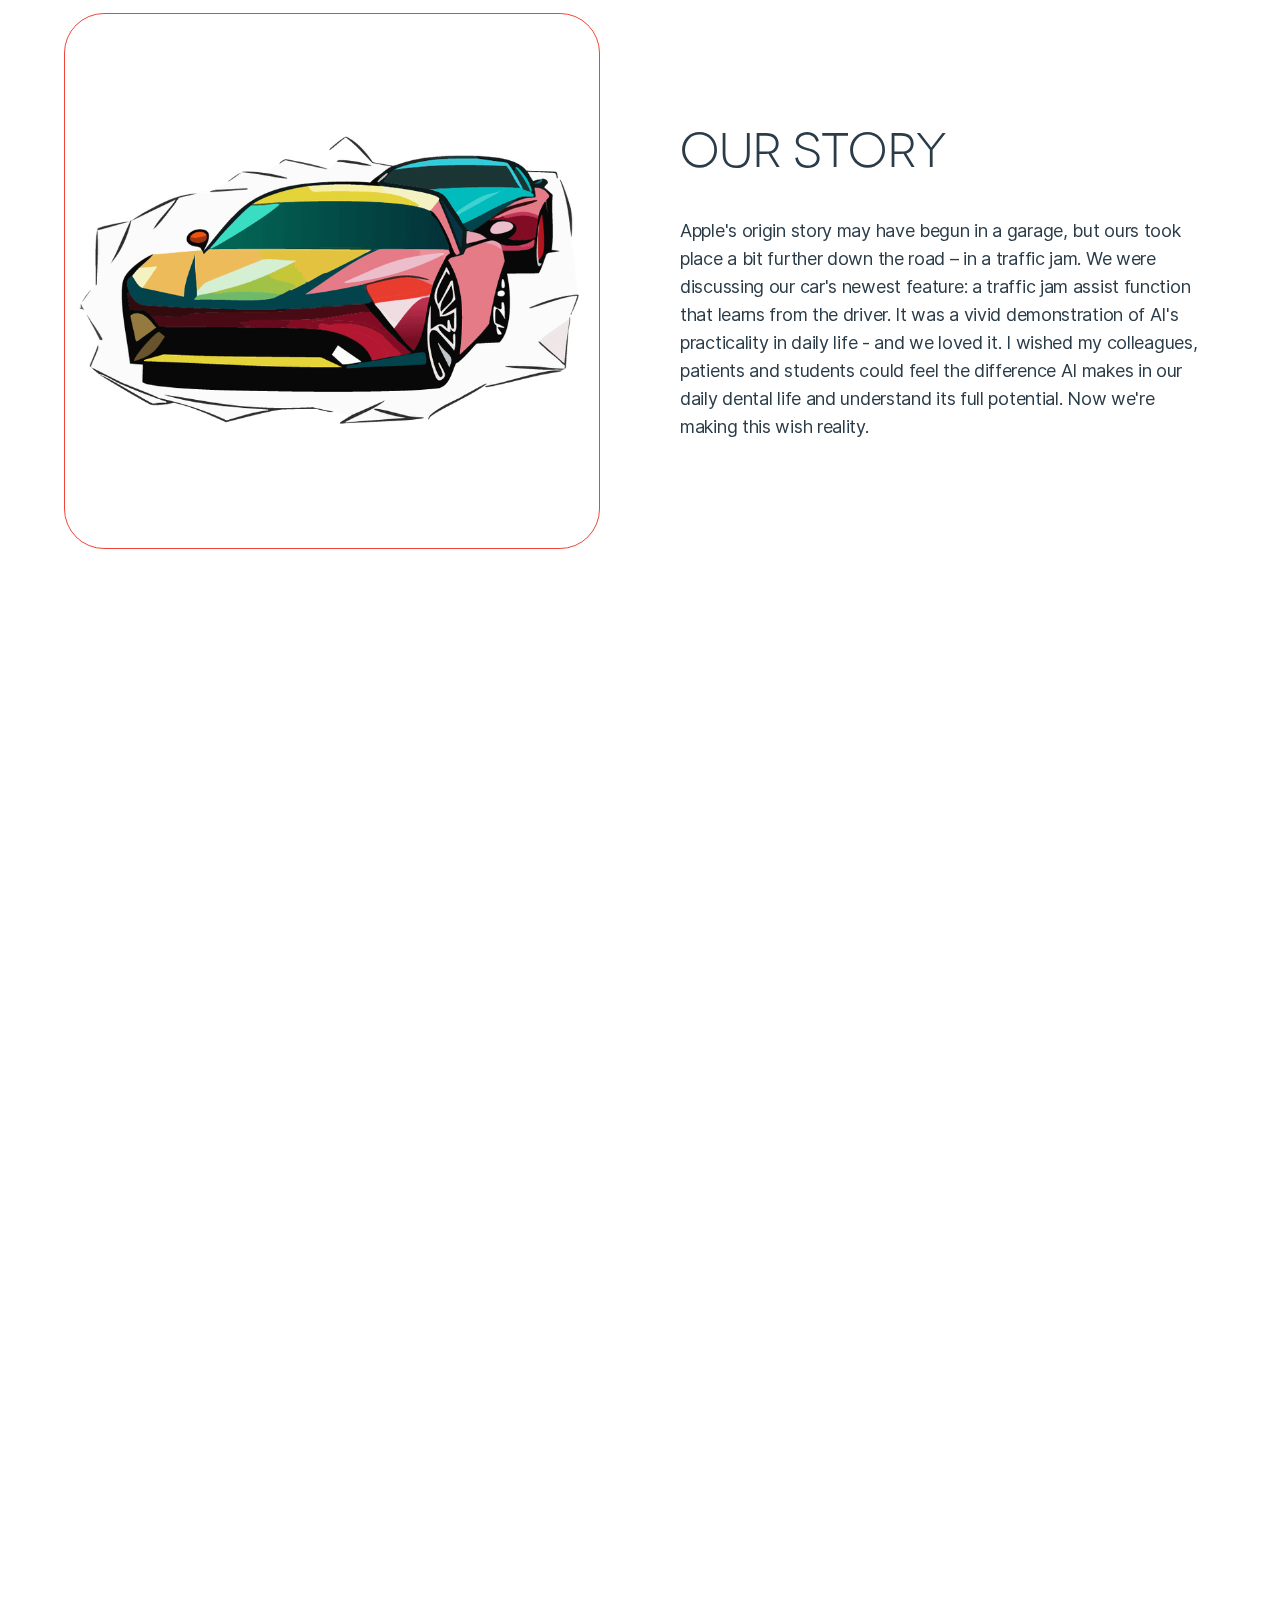
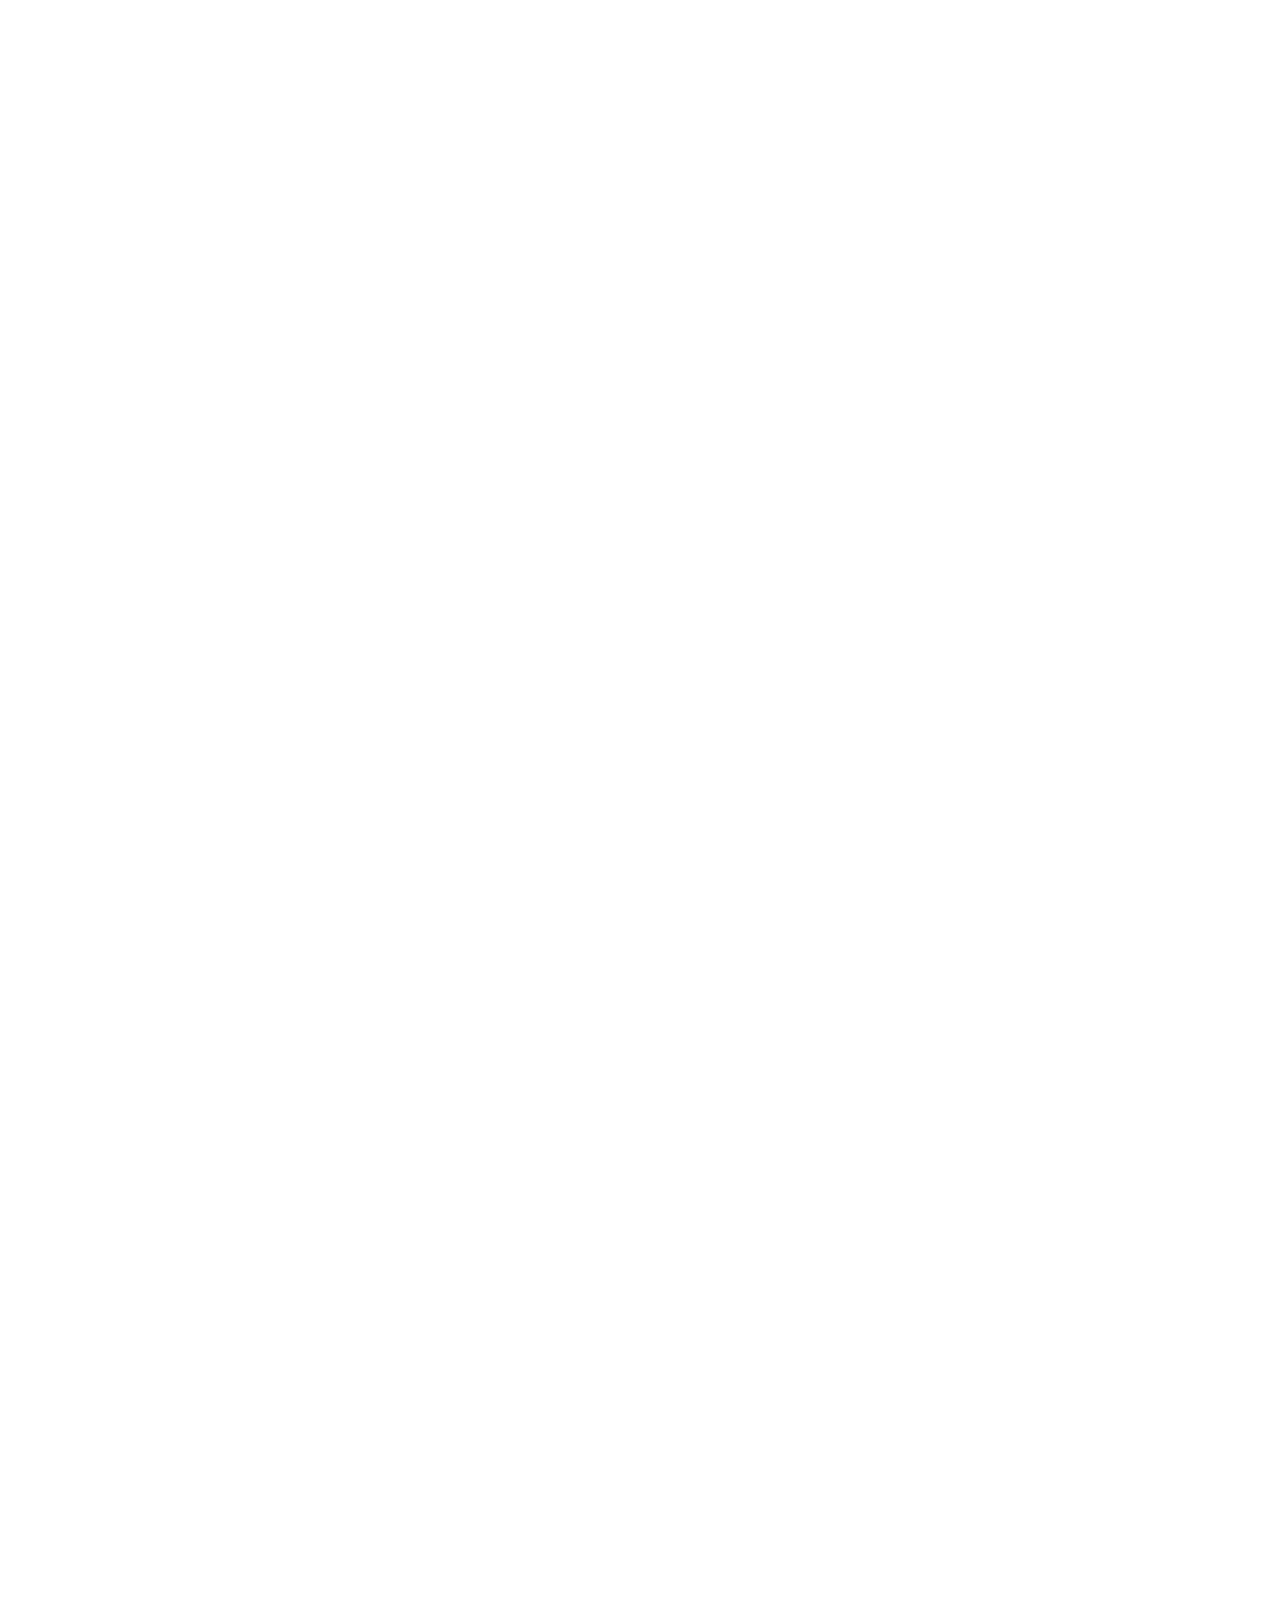
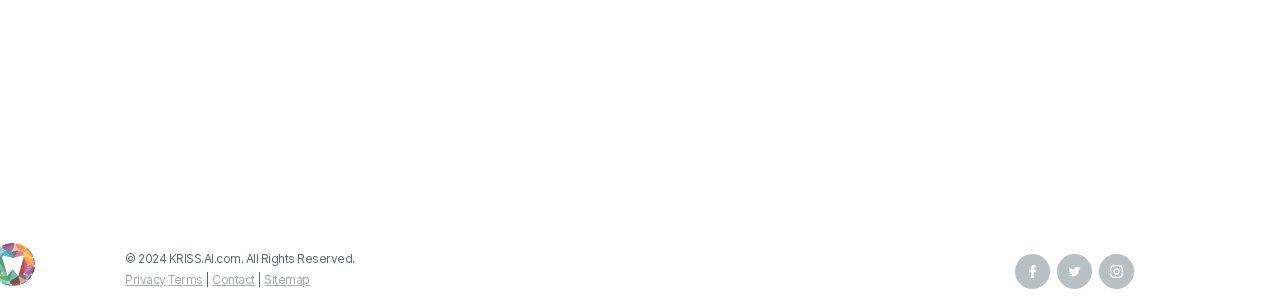
==== commit c7a1bb20: "added advantages, how kriss works and more" ====
--- a/about-us.html
+++ b/about-us.html
@@ -130,8 +130,8 @@
 			</div>
 			<div class="preloader">
 				<img
-					src="images/659c59e439d83284ba6d5884_autodontics_logo_290px.png"
-					width="103"
+					src="images/Logo-Kriss-Black_full@4x.png"
+					width="203"
 					alt=""
 					class="preloader-logo" />
 			</div>
--- a/css/autodontics.webflow.477e8534e.css
+++ b/css/autodontics.webflow.477e8534e.css
@@ -3316,7 +3316,7 @@
 	letter-spacing: -0.5px;
 	object-fit: fill;
 	flex: none;
-	width: 63%;
+	width: 100%;
 	font-family: Open Sans, sans-serif;
 	font-size: 20px;
 	font-weight: 300;
@@ -3324,6 +3324,76 @@
 	position: relative;
 	bottom: -10px;
 	overflow: visible;
+}
+
+.advantages {
+	display: flex;
+}
+
+.hover-content-1,
+.hover-content-2,
+.hover-content-3 {
+	visibility: hidden; /* Hide but still take up space in the layout */
+	opacity: 0;
+	position: absolute;
+	left: 10px;
+	top: 50%;
+	width: 46% !important;
+	transform: translateY(-50%);
+	transition: visibility 0s linear 0.5s, opacity 0.5s linear; /* visibility transitions after opacity */
+}
+
+.hover-target-1,
+.hover-target-2,
+.hover-target-3 {
+	cursor: pointer;
+	position: relative; /* Needed for pseudo-element positioning */
+	display: inline-block; /* To fit the width of the content */
+	text-decoration: none; /* Removing the default underline */
+}
+
+.hover-target-1::before,
+.hover-target-2::before,
+.hover-target-3::before {
+	content: "";
+	position: absolute;
+	left: 0;
+	right: 0;
+	bottom: -2px; /* Adjust as needed */
+	height: 1px; /* Adjust the thickness of the underline */
+	background-color: #ccc; /* Light tone for the default underline color */
+}
+.hover-target-1::after,
+.hover-target-2::after,
+.hover-target-3::after {
+	content: "";
+	position: absolute;
+	left: 0;
+	right: 100%; /* Start with the pseudo-element fully to the right */
+	bottom: -2px; /* Adjust the position of the underline */
+	height: 2px; /* Height of the underline */
+	background-color: #000; /* Use the text color for the underline */
+	transition: right 0.5s ease-out; /* Transition effect for the underline */
+}
+
+.hover-target-1:hover::after,
+.hover-target-2:hover::after,
+.hover-target-3:hover::after {
+	right: 0; /* On hover, extend the pseudo-element fully to the left */
+}
+
+.hover-target-2,
+.hover-target-3 {
+	margin-left: 10px;
+}
+
+/* Hover state styles for targets */
+.hover-target-1:hover + .hover-content-1,
+.hover-target-2:hover + .hover-content-2,
+.hover-target-3:hover + .hover-content-3 {
+	visibility: visible;
+	opacity: 1;
+	transition-delay: 0s; /* No delay when starting the transition */
 }
 
 .subheading.white {
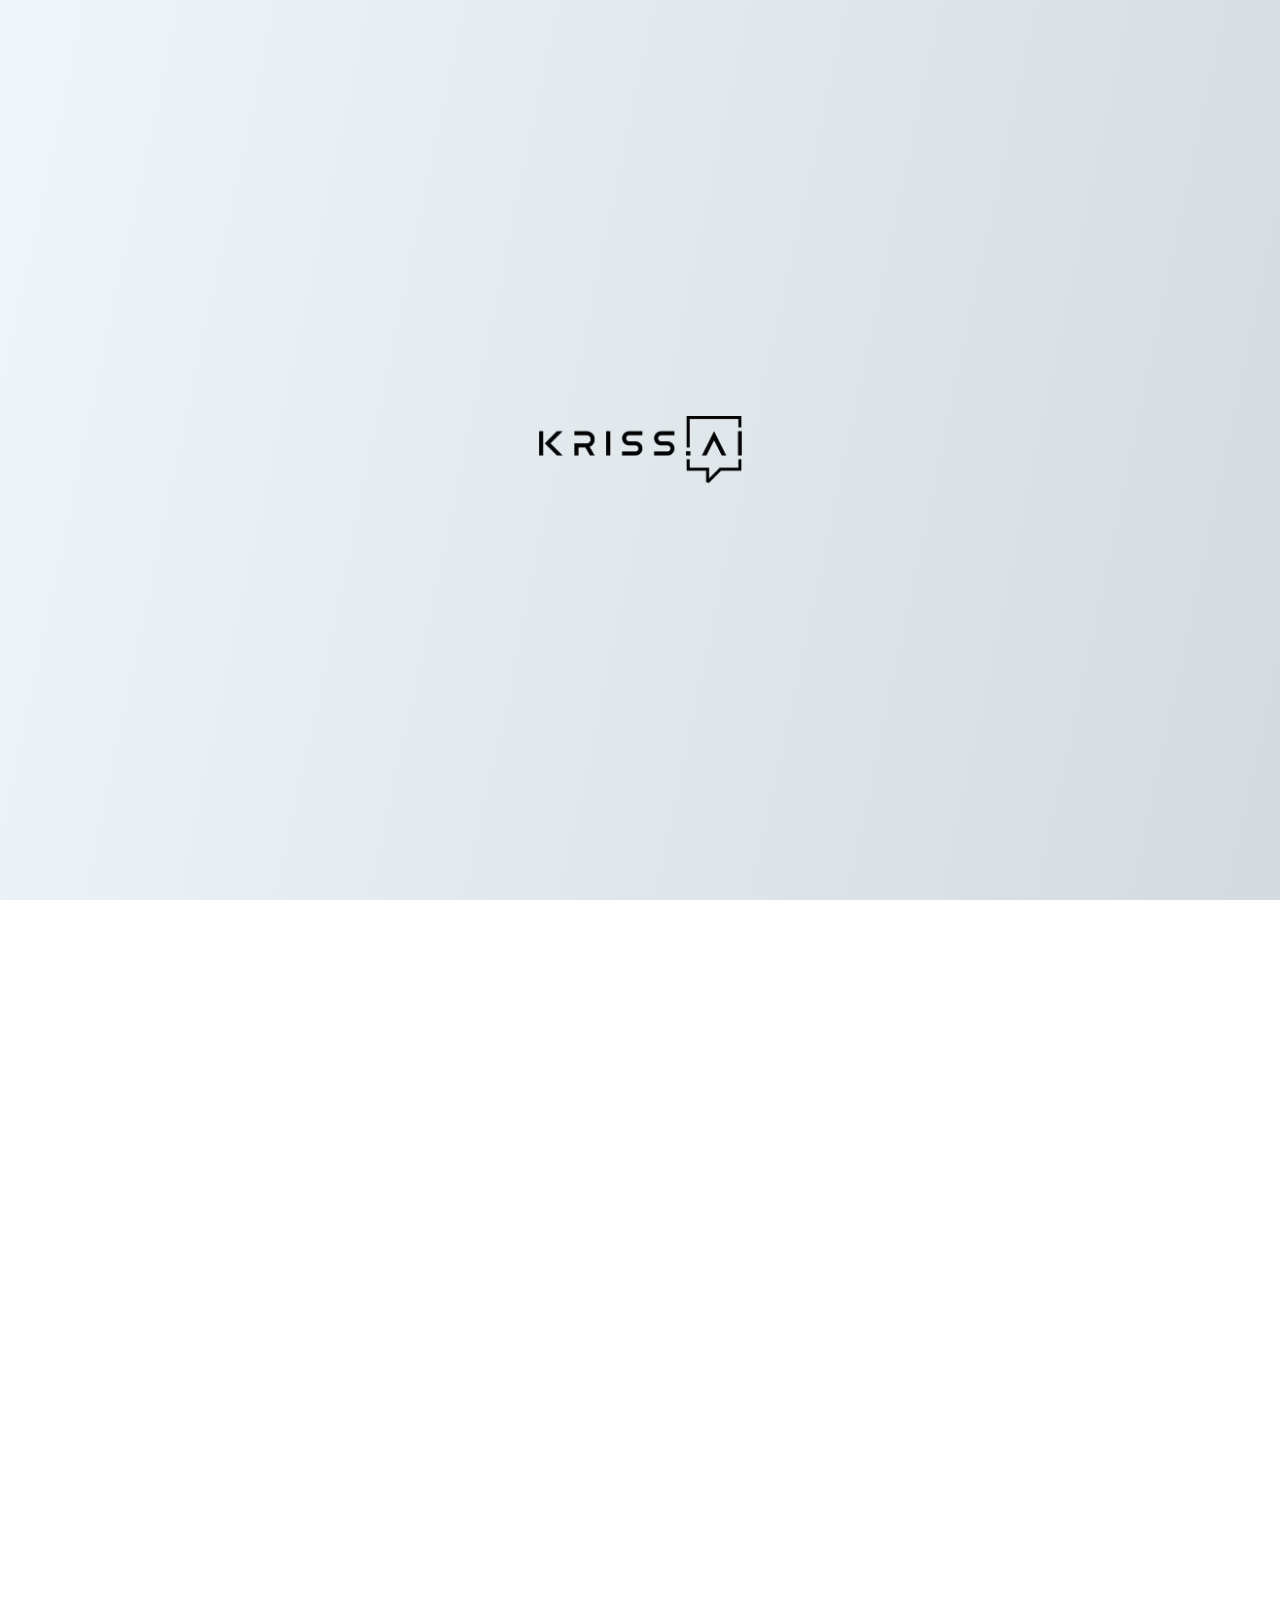
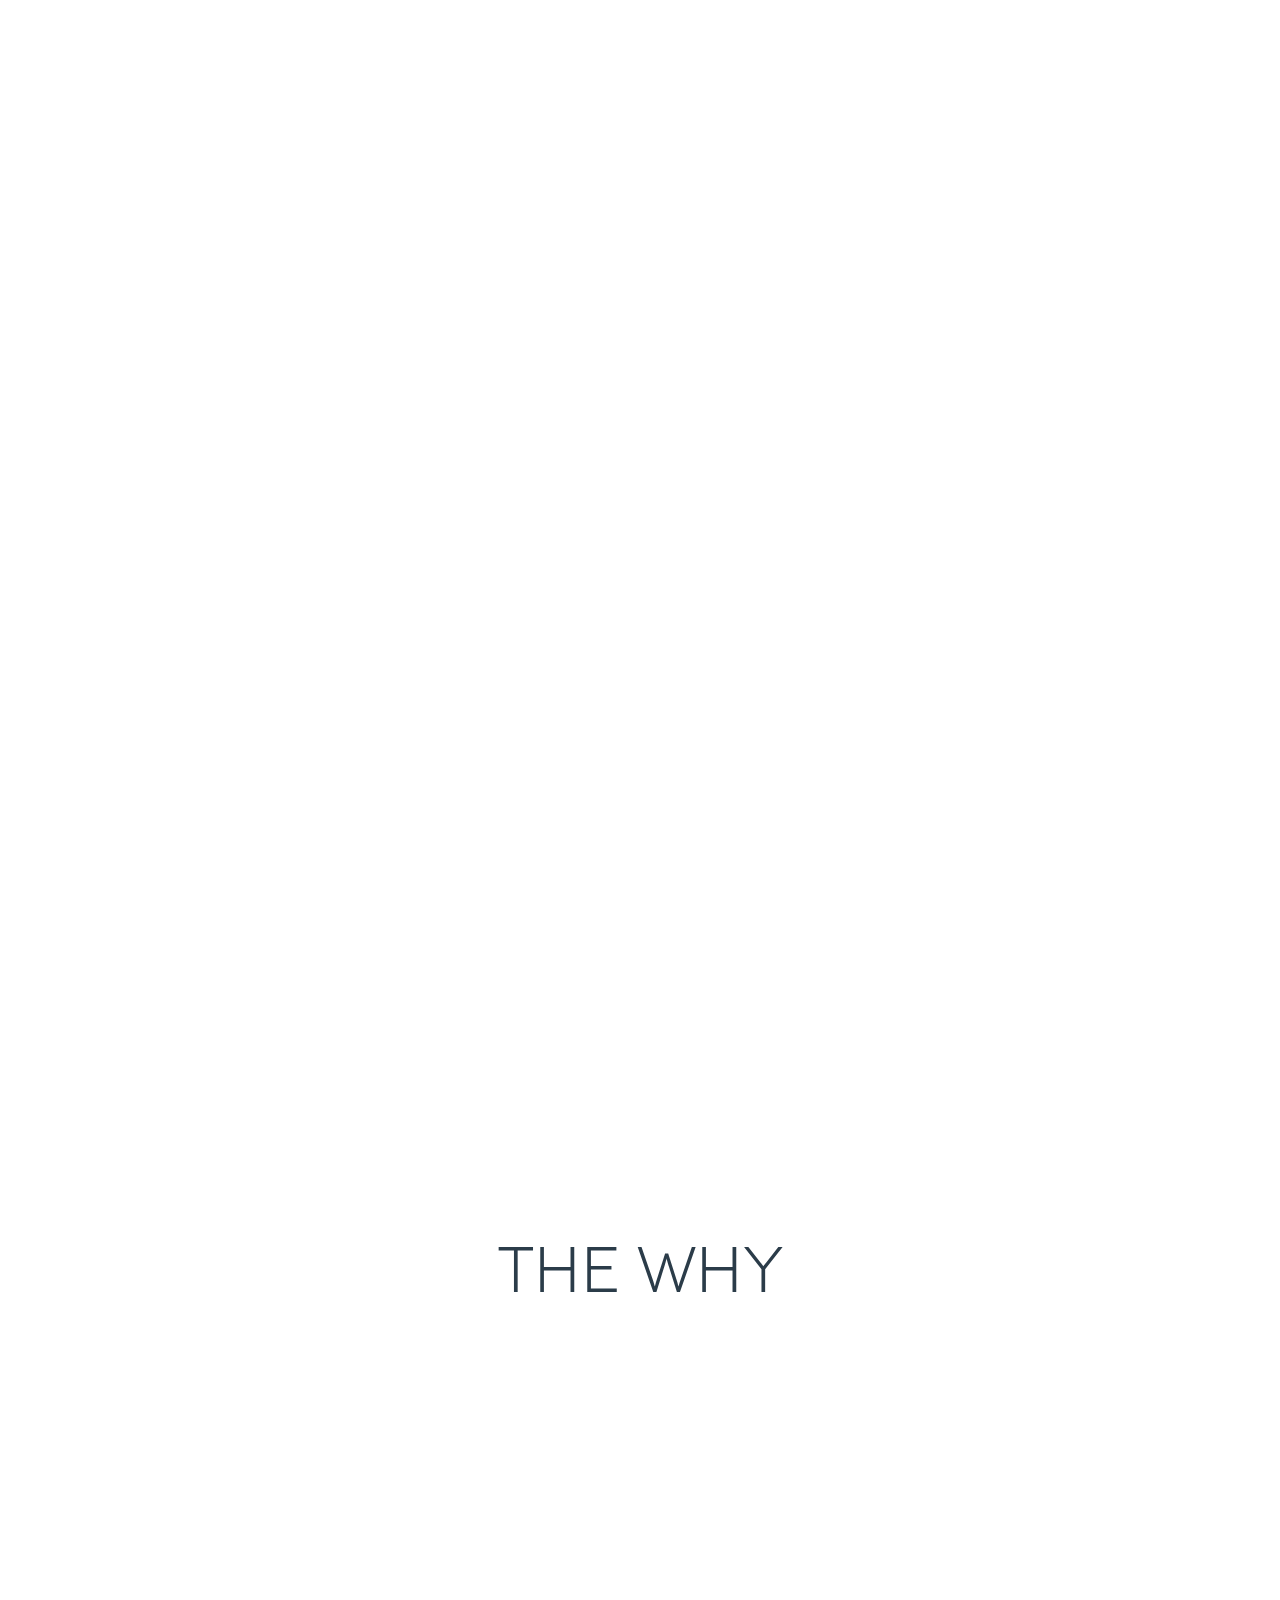
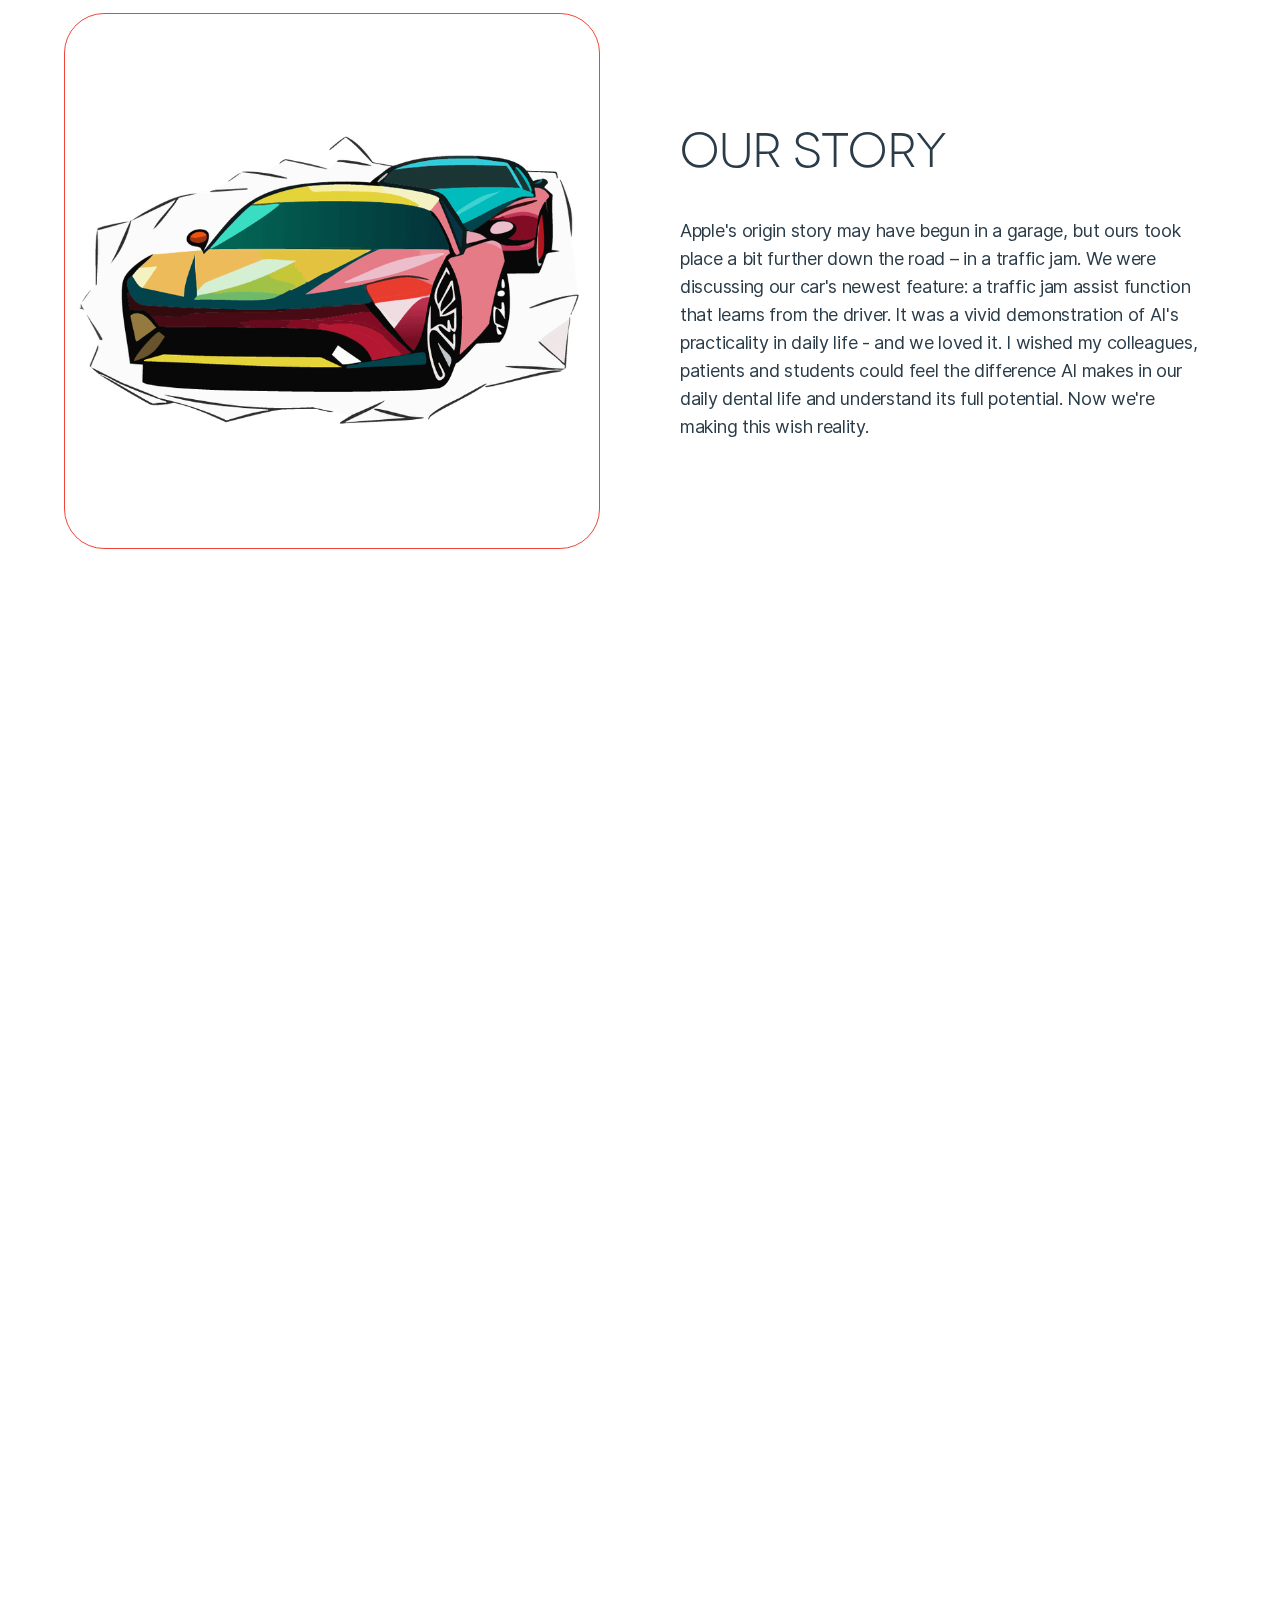
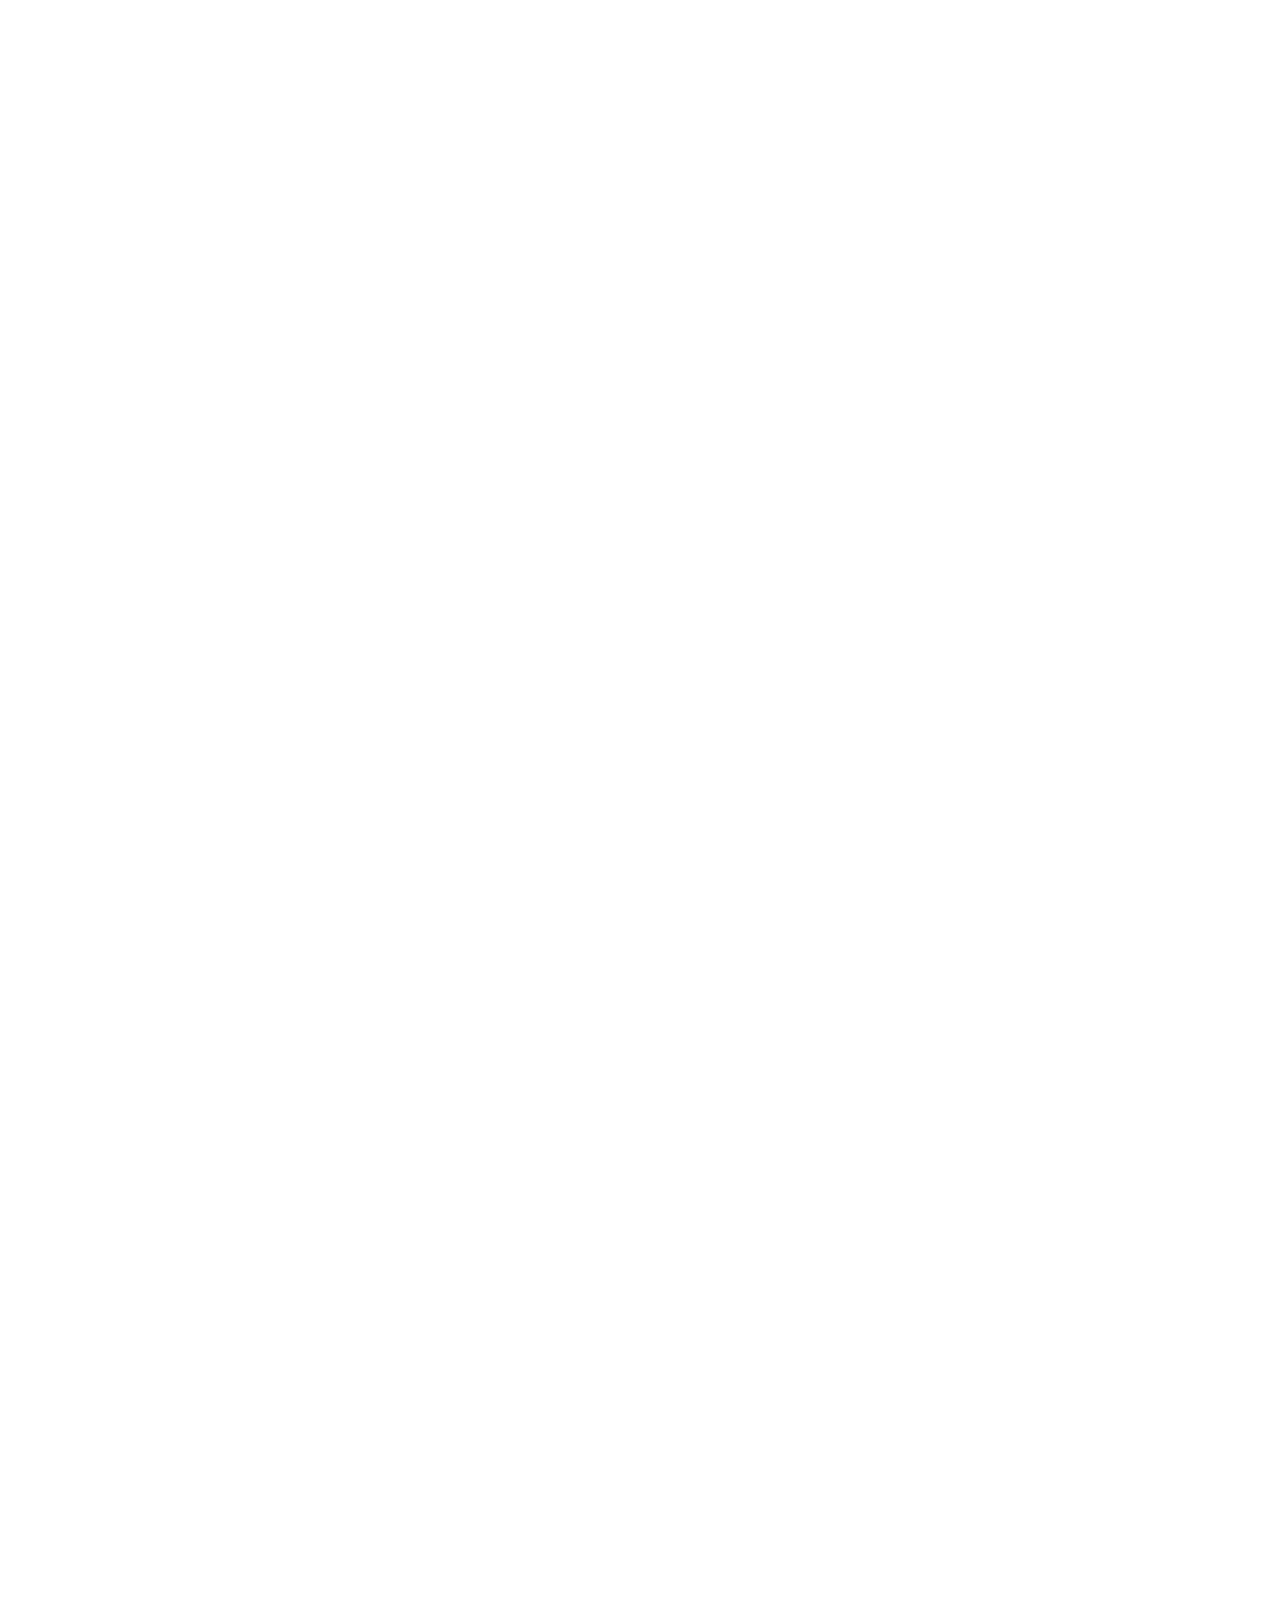
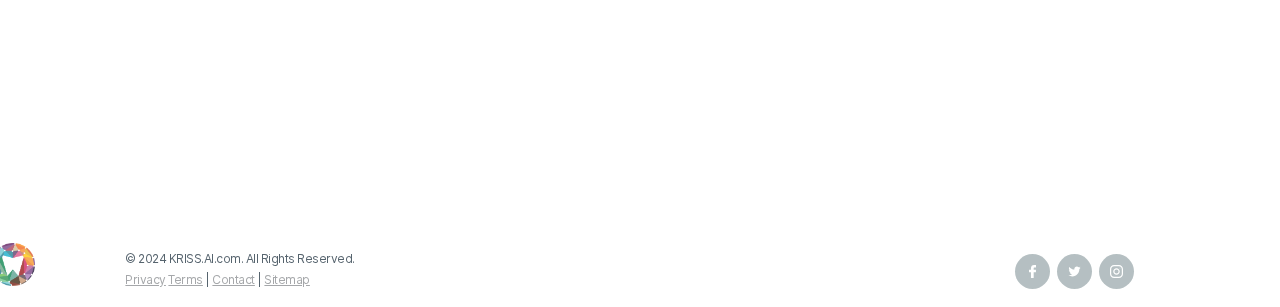
==== commit 654400a4: "added content" ====
--- a/about-us.html
+++ b/about-us.html
@@ -1,6 +1,6 @@
 <!DOCTYPE html>
 <html
-	data-wf-domain="www.autodontics.ai"
+	data-wf-domain="https://www.kriss.ai/"
 	data-wf-page="65b02bb10440bbd477b4e275"
 	data-wf-site="65949aa06655a8c6ea58636f"
 	lang="en"
@@ -22,16 +22,13 @@
 		<meta property="og:type" content="website" />
 		<meta content="summary_large_image" name="twitter:card" />
 		<meta content="width=device-width, initial-scale=1" name="viewport" />
-		<link
-			href="css/autodontics.webflow.477e8534e.css"
-			rel="stylesheet"
-			type="text/css" />
+		<link href="css/kriss.css" rel="stylesheet" type="text/css" />
 		<link href="https://fonts.googleapis.com" rel="preconnect" />
 		<link
 			href="https://fonts.gstatic.com"
 			rel="preconnect"
 			crossorigin="anonymous" />
-		<script src="js/webfont.js" type="text/javascript"></script>
+		<script src="js/krissfont.js" type="text/javascript"></script>
 		<script type="text/javascript">
 			WebFont.load({
 				google: {
@@ -653,9 +650,7 @@
 				style="opacity: 0; display: none"
 				class="go-up-button w-inline-block"></a>
 		</div>
-		<script
-			src="js/jquery-3.5.1.min.dc5e7f18c8.js"
-			type="text/javascript"></script>
-		<script src="js/webflow.568fa9cac.js" type="text/javascript"></script>
+		<script src="js/krissjquery.js" type="text/javascript"></script>
+		<script src="js/kriss.js" type="text/javascript"></script>
 	</body>
 </html>
--- a/css/kriss.css
+++ b/css/kriss.css
@@ -0,0 +1,17775 @@
+html {
+	-webkit-text-size-adjust: 100%;
+	-ms-text-size-adjust: 100%;
+	font-family: sans-serif;
+}
+
+body {
+	margin: 0;
+}
+
+article,
+aside,
+details,
+figcaption,
+figure,
+footer,
+header,
+hgroup,
+main,
+menu,
+nav,
+section,
+summary {
+	display: block;
+}
+
+audio,
+canvas,
+progress,
+video {
+	vertical-align: baseline;
+	display: inline-block;
+}
+
+audio:not([controls]) {
+	height: 0;
+	display: none;
+}
+
+[hidden],
+template {
+	display: none;
+}
+
+a {
+	background-color: rgba(0, 0, 0, 0);
+}
+
+a:active,
+a:hover {
+	outline: 0;
+}
+
+abbr[title] {
+	border-bottom: 1px dotted;
+}
+
+b,
+strong {
+	font-weight: bold;
+}
+
+dfn {
+	font-style: italic;
+}
+
+h1 {
+	margin: 0.67em 0;
+	font-size: 2em;
+}
+
+mark {
+	color: #000;
+	background: #ff0;
+}
+
+small {
+	font-size: 80%;
+}
+
+sub,
+sup {
+	vertical-align: baseline;
+	font-size: 75%;
+	line-height: 0;
+	position: relative;
+}
+
+sup {
+	top: -0.5em;
+}
+
+sub {
+	bottom: -0.25em;
+}
+
+img {
+	border: 0;
+}
+
+svg:not(:root) {
+	overflow: hidden;
+}
+
+hr {
+	box-sizing: content-box;
+	height: 0;
+}
+
+pre {
+	overflow: auto;
+}
+
+code,
+kbd,
+pre,
+samp {
+	font-family: monospace;
+	font-size: 1em;
+}
+
+button,
+input,
+optgroup,
+select,
+textarea {
+	color: inherit;
+	font: inherit;
+	margin: 0;
+}
+
+button {
+	overflow: visible;
+}
+
+button,
+select {
+	text-transform: none;
+}
+
+button,
+html input[type="button"],
+input[type="reset"] {
+	-webkit-appearance: button;
+	cursor: pointer;
+}
+
+button[disabled],
+html input[disabled] {
+	cursor: default;
+}
+
+button::-moz-focus-inner,
+input::-moz-focus-inner {
+	border: 0;
+	padding: 0;
+}
+
+input {
+	line-height: normal;
+}
+
+input[type="checkbox"],
+input[type="radio"] {
+	box-sizing: border-box;
+	padding: 0;
+}
+
+input[type="number"]::-webkit-inner-spin-button,
+input[type="number"]::-webkit-outer-spin-button {
+	height: auto;
+}
+
+input[type="search"] {
+	-webkit-appearance: none;
+}
+
+input[type="search"]::-webkit-search-cancel-button,
+input[type="search"]::-webkit-search-decoration {
+	-webkit-appearance: none;
+}
+
+legend {
+	border: 0;
+	padding: 0;
+}
+
+textarea {
+	overflow: auto;
+}
+
+optgroup {
+	font-weight: bold;
+}
+
+table {
+	border-collapse: collapse;
+	border-spacing: 0;
+}
+
+td,
+th {
+	padding: 0;
+}
+
+@font-face {
+	font-family: webflow-icons;
+	src: url("[data-uri]")
+		format("truetype");
+	font-weight: normal;
+	font-style: normal;
+}
+
+[class^="w-icon-"],
+[class*=" w-icon-"] {
+	speak: none;
+	font-variant: normal;
+	text-transform: none;
+	-webkit-font-smoothing: antialiased;
+	-moz-osx-font-smoothing: grayscale;
+	font-style: normal;
+	font-weight: normal;
+	line-height: 1;
+	font-family: webflow-icons !important;
+}
+
+.w-icon-slider-right:before {
+	content: "";
+}
+
+.w-icon-slider-left:before {
+	content: "";
+}
+
+.w-icon-nav-menu:before {
+	content: "";
+}
+
+.w-icon-arrow-down:before,
+.w-icon-dropdown-toggle:before {
+	content: "";
+}
+
+.w-icon-file-upload-remove:before {
+	content: "";
+}
+
+.w-icon-file-upload-icon:before {
+	content: "";
+}
+
+* {
+	box-sizing: border-box;
+}
+
+html {
+	height: 100%;
+}
+
+body {
+	color: #333;
+	background-color: #fff;
+	min-height: 100%;
+	margin: 0;
+	font-family: Arial, sans-serif;
+	font-size: 14px;
+	line-height: 20px;
+}
+
+img {
+	vertical-align: middle;
+	max-width: 100%;
+	display: inline-block;
+}
+
+html.w-mod-touch * {
+	background-attachment: scroll !important;
+}
+
+.w-block {
+	display: block;
+}
+
+.w-inline-block {
+	max-width: 100%;
+	display: inline-block;
+}
+
+.w-clearfix:before,
+.w-clearfix:after {
+	content: " ";
+	grid-area: 1 / 1 / 2 / 2;
+	display: table;
+}
+
+.w-clearfix:after {
+	clear: both;
+}
+
+.w-hidden {
+	display: none;
+}
+
+.w-button {
+	color: #fff;
+	line-height: inherit;
+	cursor: pointer;
+	background-color: #3898ec;
+	border: 0;
+	border-radius: 0;
+	padding: 9px 15px;
+	text-decoration: none;
+	display: inline-block;
+}
+
+input.w-button {
+	-webkit-appearance: button;
+}
+
+html[data-w-dynpage] [data-w-cloak] {
+	color: rgba(0, 0, 0, 0) !important;
+}
+
+.w-code-block {
+	margin: unset;
+}
+
+pre.w-code-block code {
+	all: inherit;
+}
+
+.w-webflow-badge,
+.w-webflow-badge * {
+	z-index: auto;
+	visibility: visible;
+	box-sizing: border-box;
+	float: none;
+	clear: none;
+	box-shadow: none;
+	opacity: 1;
+	direction: ltr;
+	font-family: inherit;
+	font-weight: inherit;
+	color: inherit;
+	font-size: inherit;
+	line-height: inherit;
+	font-style: inherit;
+	font-variant: inherit;
+	text-align: inherit;
+	letter-spacing: inherit;
+	-webkit-text-decoration: inherit;
+	text-decoration: inherit;
+	text-indent: 0;
+	text-transform: inherit;
+	text-shadow: none;
+	font-smoothing: auto;
+	vertical-align: baseline;
+	cursor: inherit;
+	white-space: inherit;
+	word-break: normal;
+	word-spacing: normal;
+	word-wrap: normal;
+	background: none;
+	border: 0 rgba(0, 0, 0, 0);
+	border-radius: 0;
+	width: auto;
+	min-width: 0;
+	max-width: none;
+	height: auto;
+	min-height: 0;
+	max-height: none;
+	margin: 0;
+	padding: 0;
+	list-style-type: disc;
+	transition: none;
+	display: block;
+	position: static;
+	top: auto;
+	bottom: auto;
+	left: auto;
+	right: auto;
+	overflow: visible;
+	transform: none;
+}
+
+.w-webflow-badge {
+	white-space: nowrap;
+	cursor: pointer;
+	box-shadow: 0 0 0 1px rgba(0, 0, 0, 0.1), 0 1px 3px rgba(0, 0, 0, 0.1);
+	visibility: visible !important;
+	z-index: 2147483647 !important;
+	color: #aaadb0 !important;
+	opacity: 1 !important;
+	background-color: #fff !important;
+	border-radius: 3px !important;
+	width: auto !important;
+	height: auto !important;
+	margin: 0 !important;
+	padding: 6px !important;
+	font-size: 12px !important;
+	line-height: 14px !important;
+	text-decoration: none !important;
+	display: inline-block !important;
+	position: fixed !important;
+	top: auto !important;
+	bottom: 12px !important;
+	left: auto !important;
+	right: 12px !important;
+	overflow: visible !important;
+	transform: none !important;
+}
+
+.w-webflow-badge > img {
+	visibility: visible !important;
+	opacity: 1 !important;
+	vertical-align: middle !important;
+	display: inline-block !important;
+}
+
+h1,
+h2,
+h3,
+h4,
+h5,
+h6 {
+	margin-bottom: 10px;
+	font-weight: bold;
+}
+
+h1 {
+	margin-top: 20px;
+	font-size: 38px;
+	line-height: 44px;
+}
+
+h2 {
+	margin-top: 20px;
+	font-size: 32px;
+	line-height: 36px;
+}
+
+h3 {
+	margin-top: 20px;
+	font-size: 24px;
+	line-height: 30px;
+}
+
+h4 {
+	margin-top: 10px;
+	font-size: 18px;
+	line-height: 24px;
+}
+
+h5 {
+	margin-top: 10px;
+	font-size: 14px;
+	line-height: 20px;
+}
+
+h6 {
+	margin-top: 10px;
+	font-size: 12px;
+	line-height: 18px;
+}
+
+p {
+	margin-top: 0;
+	margin-bottom: 10px;
+}
+
+blockquote {
+	border-left: 5px solid #e2e2e2;
+	margin: 0 0 10px;
+	padding: 10px 20px;
+	font-size: 18px;
+	line-height: 22px;
+}
+
+figure {
+	margin: 0 0 10px;
+}
+
+figcaption {
+	text-align: center;
+	margin-top: 5px;
+}
+
+ul,
+ol {
+	margin-top: 0;
+	margin-bottom: 10px;
+	padding-left: 40px;
+}
+
+.w-list-unstyled {
+	padding-left: 0;
+	list-style: none;
+}
+
+.w-embed:before,
+.w-embed:after {
+	content: " ";
+	grid-area: 1 / 1 / 2 / 2;
+	display: table;
+}
+
+.w-embed:after {
+	clear: both;
+}
+
+.w-video {
+	width: 100%;
+	padding: 0;
+	position: relative;
+}
+
+.w-video iframe,
+.w-video object,
+.w-video embed {
+	border: none;
+	width: 100%;
+	height: 100%;
+	position: absolute;
+	top: 0;
+	left: 0;
+}
+
+fieldset {
+	border: 0;
+	margin: 0;
+	padding: 0;
+}
+
+button,
+[type="button"],
+[type="reset"] {
+	cursor: pointer;
+	-webkit-appearance: button;
+	border: 0;
+}
+
+.w-form {
+	margin: 0 0 15px;
+}
+
+.w-form-done {
+	text-align: center;
+	background-color: #ddd;
+	padding: 20px;
+	display: none;
+}
+
+.w-form-fail {
+	background-color: #ffdede;
+	margin-top: 10px;
+	padding: 10px;
+	display: none;
+}
+
+label {
+	margin-bottom: 5px;
+	font-weight: bold;
+	display: block;
+}
+
+.w-input,
+.w-select {
+	color: #333;
+	vertical-align: middle;
+	background-color: #fff;
+	border: 1px solid #ccc;
+	width: 100%;
+	height: 38px;
+	margin-bottom: 10px;
+	padding: 8px 12px;
+	font-size: 14px;
+	line-height: 1.42857;
+	display: block;
+}
+
+.w-input:-moz-placeholder,
+.w-select:-moz-placeholder {
+	color: #999;
+}
+
+.w-input::-moz-placeholder,
+.w-select::-moz-placeholder {
+	color: #999;
+	opacity: 1;
+}
+
+.w-input::-webkit-input-placeholder,
+.w-select::-webkit-input-placeholder {
+	color: #999;
+}
+
+.w-input:focus,
+.w-select:focus {
+	border-color: #3898ec;
+	outline: 0;
+}
+
+.w-input[disabled],
+.w-select[disabled],
+.w-input[readonly],
+.w-select[readonly],
+fieldset[disabled] .w-input,
+fieldset[disabled] .w-select {
+	cursor: not-allowed;
+}
+
+.w-input[disabled]:not(.w-input-disabled),
+.w-select[disabled]:not(.w-input-disabled),
+.w-input[readonly],
+.w-select[readonly],
+fieldset[disabled]:not(.w-input-disabled) .w-input,
+fieldset[disabled]:not(.w-input-disabled) .w-select {
+	background-color: #eee;
+}
+
+textarea.w-input,
+textarea.w-select {
+	height: auto;
+}
+
+.w-select {
+	background-color: #f3f3f3;
+}
+
+.w-select[multiple] {
+	height: auto;
+}
+
+.w-form-label {
+	cursor: pointer;
+	margin-bottom: 0;
+	font-weight: normal;
+	display: inline-block;
+}
+
+.w-radio {
+	margin-bottom: 5px;
+	padding-left: 20px;
+	display: block;
+}
+
+.w-radio:before,
+.w-radio:after {
+	content: " ";
+	grid-area: 1 / 1 / 2 / 2;
+	display: table;
+}
+
+.w-radio:after {
+	clear: both;
+}
+
+.w-radio-input {
+	float: left;
+	margin: 3px 0 0 -20px;
+	line-height: normal;
+}
+
+.w-file-upload {
+	margin-bottom: 10px;
+	display: block;
+}
+
+.w-file-upload-input {
+	opacity: 0;
+	z-index: -100;
+	width: 0.1px;
+	height: 0.1px;
+	position: absolute;
+	overflow: hidden;
+}
+
+.w-file-upload-default,
+.w-file-upload-uploading,
+.w-file-upload-success {
+	color: #333;
+	display: inline-block;
+}
+
+.w-file-upload-error {
+	margin-top: 10px;
+	display: block;
+}
+
+.w-file-upload-default.w-hidden,
+.w-file-upload-uploading.w-hidden,
+.w-file-upload-error.w-hidden,
+.w-file-upload-success.w-hidden {
+	display: none;
+}
+
+.w-file-upload-uploading-btn {
+	cursor: pointer;
+	background-color: #fafafa;
+	border: 1px solid #ccc;
+	margin: 0;
+	padding: 8px 12px;
+	font-size: 14px;
+	font-weight: normal;
+	display: flex;
+}
+
+.w-file-upload-file {
+	background-color: #fafafa;
+	border: 1px solid #ccc;
+	flex-grow: 1;
+	justify-content: space-between;
+	margin: 0;
+	padding: 8px 9px 8px 11px;
+	display: flex;
+}
+
+.w-file-upload-file-name {
+	font-size: 14px;
+	font-weight: normal;
+	display: block;
+}
+
+.w-file-remove-link {
+	cursor: pointer;
+	width: auto;
+	height: auto;
+	margin-top: 3px;
+	margin-left: 10px;
+	padding: 3px;
+	display: block;
+}
+
+.w-icon-file-upload-remove {
+	margin: auto;
+	font-size: 10px;
+}
+
+.w-file-upload-error-msg {
+	color: #ea384c;
+	padding: 2px 0;
+	display: inline-block;
+}
+
+.w-file-upload-info {
+	padding: 0 12px;
+	line-height: 38px;
+	display: inline-block;
+}
+
+.w-file-upload-label {
+	cursor: pointer;
+	background-color: #fafafa;
+	border: 1px solid #ccc;
+	margin: 0;
+	padding: 8px 12px;
+	font-size: 14px;
+	font-weight: normal;
+	display: inline-block;
+}
+
+.w-icon-file-upload-icon,
+.w-icon-file-upload-uploading {
+	width: 20px;
+	margin-right: 8px;
+	display: inline-block;
+}
+
+.w-icon-file-upload-uploading {
+	height: 20px;
+}
+
+.w-container {
+	width: 100% !important;
+	max-width: 940px;
+	margin-left: auto;
+	margin-right: auto;
+}
+
+.w-container:before,
+.w-container:after {
+	content: " ";
+	grid-area: 1 / 1 / 2 / 2;
+	display: table;
+}
+
+.w-container:after {
+	clear: both;
+}
+
+.w-container .w-row {
+	margin-left: -10px;
+	margin-right: -10px;
+}
+
+.w-row:before,
+.w-row:after {
+	content: " ";
+	grid-area: 1 / 1 / 2 / 2;
+	display: table;
+}
+
+.w-row:after {
+	clear: both;
+}
+
+.w-row .w-row {
+	margin-left: 0;
+	margin-right: 0;
+}
+
+.w-col {
+	float: left;
+	width: 100%;
+	min-height: 1px;
+	padding-left: 10px;
+	padding-right: 10px;
+	position: relative;
+}
+
+.w-col .w-col {
+	padding-left: 0;
+	padding-right: 0;
+}
+
+.w-col-1 {
+	width: 8.33333%;
+}
+
+.w-col-2 {
+	width: 16.6667%;
+}
+
+.w-col-3 {
+	width: 25%;
+}
+
+.w-col-4 {
+	width: 33.3333%;
+}
+
+.w-col-5 {
+	width: 41.6667%;
+}
+
+.w-col-6 {
+	width: 50%;
+}
+
+.w-col-7 {
+	width: 58.3333%;
+}
+
+.w-col-8 {
+	width: 66.6667%;
+}
+
+.w-col-9 {
+	width: 75%;
+}
+
+.w-col-10 {
+	width: 83.3333%;
+}
+
+.w-col-11 {
+	width: 91.6667%;
+}
+
+.w-col-12 {
+	width: 100%;
+}
+
+.w-hidden-main {
+	display: none !important;
+}
+
+@media screen and (max-width: 991px) {
+	.w-container {
+		max-width: 728px;
+	}
+
+	.w-hidden-main {
+		display: inherit !important;
+	}
+
+	.w-hidden-medium {
+		display: none !important;
+	}
+
+	.w-col-medium-1 {
+		width: 8.33333%;
+	}
+
+	.w-col-medium-2 {
+		width: 16.6667%;
+	}
+
+	.w-col-medium-3 {
+		width: 25%;
+	}
+
+	.w-col-medium-4 {
+		width: 33.3333%;
+	}
+
+	.w-col-medium-5 {
+		width: 41.6667%;
+	}
+
+	.w-col-medium-6 {
+		width: 50%;
+	}
+
+	.w-col-medium-7 {
+		width: 58.3333%;
+	}
+
+	.w-col-medium-8 {
+		width: 66.6667%;
+	}
+
+	.w-col-medium-9 {
+		width: 75%;
+	}
+
+	.w-col-medium-10 {
+		width: 83.3333%;
+	}
+
+	.w-col-medium-11 {
+		width: 91.6667%;
+	}
+
+	.w-col-medium-12 {
+		width: 100%;
+	}
+
+	.w-col-stack {
+		width: 100%;
+		left: auto;
+		right: auto;
+	}
+}
+
+@media screen and (max-width: 767px) {
+	.w-hidden-main,
+	.w-hidden-medium {
+		display: inherit !important;
+	}
+
+	.w-hidden-small {
+		display: none !important;
+	}
+
+	.w-row,
+	.w-container .w-row {
+		margin-left: 0;
+		margin-right: 0;
+	}
+
+	.w-col {
+		width: 100%;
+		left: auto;
+		right: auto;
+	}
+
+	.w-col-small-1 {
+		width: 8.33333%;
+	}
+
+	.w-col-small-2 {
+		width: 16.6667%;
+	}
+
+	.w-col-small-3 {
+		width: 25%;
+	}
+
+	.w-col-small-4 {
+		width: 33.3333%;
+	}
+
+	.w-col-small-5 {
+		width: 41.6667%;
+	}
+
+	.w-col-small-6 {
+		width: 50%;
+	}
+
+	.w-col-small-7 {
+		width: 58.3333%;
+	}
+
+	.w-col-small-8 {
+		width: 66.6667%;
+	}
+
+	.w-col-small-9 {
+		width: 75%;
+	}
+
+	.w-col-small-10 {
+		width: 83.3333%;
+	}
+
+	.w-col-small-11 {
+		width: 91.6667%;
+	}
+
+	.w-col-small-12 {
+		width: 100%;
+	}
+}
+
+@media screen and (max-width: 479px) {
+	.w-container {
+		max-width: none;
+	}
+
+	.w-hidden-main,
+	.w-hidden-medium,
+	.w-hidden-small {
+		display: inherit !important;
+	}
+
+	.w-hidden-tiny {
+		display: none !important;
+	}
+
+	.w-col {
+		width: 100%;
+	}
+
+	.w-col-tiny-1 {
+		width: 8.33333%;
+	}
+
+	.w-col-tiny-2 {
+		width: 16.6667%;
+	}
+
+	.w-col-tiny-3 {
+		width: 25%;
+	}
+
+	.w-col-tiny-4 {
+		width: 33.3333%;
+	}
+
+	.w-col-tiny-5 {
+		width: 41.6667%;
+	}
+
+	.w-col-tiny-6 {
+		width: 50%;
+	}
+
+	.w-col-tiny-7 {
+		width: 58.3333%;
+	}
+
+	.w-col-tiny-8 {
+		width: 66.6667%;
+	}
+
+	.w-col-tiny-9 {
+		width: 75%;
+	}
+
+	.w-col-tiny-10 {
+		width: 83.3333%;
+	}
+
+	.w-col-tiny-11 {
+		width: 91.6667%;
+	}
+
+	.w-col-tiny-12 {
+		width: 100%;
+	}
+}
+
+.w-widget {
+	position: relative;
+}
+
+.w-widget-map {
+	width: 100%;
+	height: 400px;
+}
+
+.w-widget-map label {
+	width: auto;
+	display: inline;
+}
+
+.w-widget-map img {
+	max-width: inherit;
+}
+
+.w-widget-map .gm-style-iw {
+	text-align: center;
+}
+
+.w-widget-map .gm-style-iw > button {
+	display: none !important;
+}
+
+.w-widget-twitter {
+	overflow: hidden;
+}
+
+.w-widget-twitter-count-shim {
+	vertical-align: top;
+	text-align: center;
+	background: #fff;
+	border: 1px solid #758696;
+	border-radius: 3px;
+	width: 28px;
+	height: 20px;
+	display: inline-block;
+	position: relative;
+}
+
+.w-widget-twitter-count-shim * {
+	pointer-events: none;
+	-webkit-user-select: none;
+	-ms-user-select: none;
+	user-select: none;
+}
+
+.w-widget-twitter-count-shim .w-widget-twitter-count-inner {
+	text-align: center;
+	color: #999;
+	font-family: serif;
+	font-size: 15px;
+	line-height: 12px;
+	position: relative;
+}
+
+.w-widget-twitter-count-shim .w-widget-twitter-count-clear {
+	display: block;
+	position: relative;
+}
+
+.w-widget-twitter-count-shim.w--large {
+	width: 36px;
+	height: 28px;
+}
+
+.w-widget-twitter-count-shim.w--large .w-widget-twitter-count-inner {
+	font-size: 18px;
+	line-height: 18px;
+}
+
+.w-widget-twitter-count-shim:not(.w--vertical) {
+	margin-left: 5px;
+	margin-right: 8px;
+}
+
+.w-widget-twitter-count-shim:not(.w--vertical).w--large {
+	margin-left: 6px;
+}
+
+.w-widget-twitter-count-shim:not(.w--vertical):before,
+.w-widget-twitter-count-shim:not(.w--vertical):after {
+	content: " ";
+	pointer-events: none;
+	border: solid rgba(0, 0, 0, 0);
+	width: 0;
+	height: 0;
+	position: absolute;
+	top: 50%;
+	left: 0;
+}
+
+.w-widget-twitter-count-shim:not(.w--vertical):before {
+	border-width: 4px;
+	border-color: rgba(117, 134, 150, 0) #5d6c7b rgba(117, 134, 150, 0)
+		rgba(117, 134, 150, 0);
+	margin-top: -4px;
+	margin-left: -9px;
+}
+
+.w-widget-twitter-count-shim:not(.w--vertical).w--large:before {
+	border-width: 5px;
+	margin-top: -5px;
+	margin-left: -10px;
+}
+
+.w-widget-twitter-count-shim:not(.w--vertical):after {
+	border-width: 4px;
+	border-color: rgba(255, 255, 255, 0) #fff rgba(255, 255, 255, 0)
+		rgba(255, 255, 255, 0);
+	margin-top: -4px;
+	margin-left: -8px;
+}
+
+.w-widget-twitter-count-shim:not(.w--vertical).w--large:after {
+	border-width: 5px;
+	margin-top: -5px;
+	margin-left: -9px;
+}
+
+.w-widget-twitter-count-shim.w--vertical {
+	width: 61px;
+	height: 33px;
+	margin-bottom: 8px;
+}
+
+.w-widget-twitter-count-shim.w--vertical:before,
+.w-widget-twitter-count-shim.w--vertical:after {
+	content: " ";
+	pointer-events: none;
+	border: solid rgba(0, 0, 0, 0);
+	width: 0;
+	height: 0;
+	position: absolute;
+	top: 100%;
+	left: 50%;
+}
+
+.w-widget-twitter-count-shim.w--vertical:before {
+	border-width: 5px;
+	border-color: #5d6c7b rgba(117, 134, 150, 0) rgba(117, 134, 150, 0);
+	margin-left: -5px;
+}
+
+.w-widget-twitter-count-shim.w--vertical:after {
+	border-width: 4px;
+	border-color: #fff rgba(255, 255, 255, 0) rgba(255, 255, 255, 0);
+	margin-left: -4px;
+}
+
+.w-widget-twitter-count-shim.w--vertical .w-widget-twitter-count-inner {
+	font-size: 18px;
+	line-height: 22px;
+}
+
+.w-widget-twitter-count-shim.w--vertical.w--large {
+	width: 76px;
+}
+
+.w-background-video {
+	color: #fff;
+	height: 500px;
+	position: relative;
+	overflow: hidden;
+}
+
+.w-background-video > video {
+	object-fit: cover;
+	z-index: -100;
+	background-position: 50%;
+	background-size: cover;
+	width: 100%;
+	height: 100%;
+	margin: auto;
+	position: absolute;
+	top: -100%;
+	bottom: -100%;
+	left: -100%;
+	right: -100%;
+}
+
+.w-background-video > video::-webkit-media-controls-start-playback-button {
+	-webkit-appearance: none;
+	display: none !important;
+}
+
+.w-background-video--control {
+	background-color: rgba(0, 0, 0, 0);
+	padding: 0;
+	position: absolute;
+	bottom: 1em;
+	right: 1em;
+}
+
+.w-background-video--control > [hidden] {
+	display: none !important;
+}
+
+.w-slider {
+	text-align: center;
+	clear: both;
+	-webkit-tap-highlight-color: rgba(0, 0, 0, 0);
+	tap-highlight-color: rgba(0, 0, 0, 0);
+	background: #ddd;
+	height: 300px;
+	position: relative;
+}
+
+.w-slider-mask {
+	z-index: 1;
+	white-space: nowrap;
+	height: 100%;
+	display: block;
+	position: relative;
+	left: 0;
+	right: 0;
+	overflow: hidden;
+}
+
+.w-slide {
+	vertical-align: top;
+	white-space: normal;
+	text-align: left;
+	width: 100%;
+	height: 100%;
+	display: inline-block;
+	position: relative;
+}
+
+.w-slider-nav {
+	z-index: 2;
+	text-align: center;
+	-webkit-tap-highlight-color: rgba(0, 0, 0, 0);
+	tap-highlight-color: rgba(0, 0, 0, 0);
+	height: 40px;
+	margin: auto;
+	padding-top: 10px;
+	position: absolute;
+	top: auto;
+	bottom: 0;
+	left: 0;
+	right: 0;
+}
+
+.w-slider-nav.w-round > div {
+	border-radius: 100%;
+}
+
+.w-slider-nav.w-num > div {
+	font-size: inherit;
+	line-height: inherit;
+	width: auto;
+	height: auto;
+	padding: 0.2em 0.5em;
+}
+
+.w-slider-nav.w-shadow > div {
+	box-shadow: 0 0 3px rgba(51, 51, 51, 0.4);
+}
+
+.w-slider-nav-invert {
+	color: #fff;
+}
+
+.w-slider-nav-invert > div {
+	background-color: rgba(34, 34, 34, 0.4);
+}
+
+.w-slider-nav-invert > div.w-active {
+	background-color: #222;
+}
+
+.w-slider-dot {
+	cursor: pointer;
+	background-color: rgba(255, 255, 255, 0.4);
+	width: 1em;
+	height: 1em;
+	margin: 0 3px 0.5em;
+	transition: background-color 0.1s, color 0.1s;
+	display: inline-block;
+	position: relative;
+}
+
+.w-slider-dot.w-active {
+	background-color: #fff;
+}
+
+.w-slider-dot:focus {
+	outline: none;
+	box-shadow: 0 0 0 2px #fff;
+}
+
+.w-slider-dot:focus.w-active {
+	box-shadow: none;
+}
+
+.w-slider-arrow-left,
+.w-slider-arrow-right {
+	cursor: pointer;
+	color: #fff;
+	-webkit-tap-highlight-color: rgba(0, 0, 0, 0);
+	tap-highlight-color: rgba(0, 0, 0, 0);
+	-webkit-user-select: none;
+	-ms-user-select: none;
+	user-select: none;
+	width: 80px;
+	margin: auto;
+	font-size: 40px;
+	position: absolute;
+	top: 0;
+	bottom: 0;
+	left: 0;
+	right: 0;
+	overflow: hidden;
+}
+
+.w-slider-arrow-left [class^="w-icon-"],
+.w-slider-arrow-right [class^="w-icon-"],
+.w-slider-arrow-left [class*=" w-icon-"],
+.w-slider-arrow-right [class*=" w-icon-"] {
+	position: absolute;
+}
+
+.w-slider-arrow-left:focus,
+.w-slider-arrow-right:focus {
+	outline: 0;
+}
+
+.w-slider-arrow-left {
+	z-index: 3;
+	right: auto;
+}
+
+.w-slider-arrow-right {
+	z-index: 4;
+	left: auto;
+}
+
+.w-icon-slider-left,
+.w-icon-slider-right {
+	width: 1em;
+	height: 1em;
+	margin: auto;
+	top: 0;
+	bottom: 0;
+	left: 0;
+	right: 0;
+}
+
+.w-slider-aria-label {
+	clip: rect(0 0 0 0);
+	border: 0;
+	width: 1px;
+	height: 1px;
+	margin: -1px;
+	padding: 0;
+	position: absolute;
+	overflow: hidden;
+}
+
+.w-slider-force-show {
+	display: block !important;
+}
+
+.w-dropdown {
+	text-align: left;
+	z-index: 900;
+	margin-left: auto;
+	margin-right: auto;
+	display: inline-block;
+	position: relative;
+}
+
+.w-dropdown-btn,
+.w-dropdown-toggle,
+.w-dropdown-link {
+	vertical-align: top;
+	color: #222;
+	text-align: left;
+	white-space: nowrap;
+	margin-left: auto;
+	margin-right: auto;
+	padding: 20px;
+	text-decoration: none;
+	position: relative;
+}
+
+.w-dropdown-toggle {
+	-webkit-user-select: none;
+	-ms-user-select: none;
+	user-select: none;
+	cursor: pointer;
+	padding-right: 40px;
+	display: inline-block;
+}
+
+.w-dropdown-toggle:focus {
+	outline: 0;
+}
+
+.w-icon-dropdown-toggle {
+	width: 1em;
+	height: 1em;
+	margin: auto 20px auto auto;
+	position: absolute;
+	top: 0;
+	bottom: 0;
+	right: 0;
+}
+
+.w-dropdown-list {
+	background: #ddd;
+	min-width: 100%;
+	display: none;
+	position: absolute;
+}
+
+.w-dropdown-list.w--open {
+	display: block;
+}
+
+.w-dropdown-link {
+	color: #222;
+	padding: 10px 20px;
+	display: block;
+}
+
+.w-dropdown-link.w--current {
+	color: #0082f3;
+}
+
+.w-dropdown-link:focus {
+	outline: 0;
+}
+
+@media screen and (max-width: 767px) {
+	.w-nav-brand {
+		padding-left: 10px;
+	}
+}
+
+.w-lightbox-backdrop {
+	cursor: auto;
+	letter-spacing: normal;
+	text-indent: 0;
+	text-shadow: none;
+	text-transform: none;
+	visibility: visible;
+	white-space: normal;
+	word-break: normal;
+	word-spacing: normal;
+	word-wrap: normal;
+	color: #fff;
+	text-align: center;
+	z-index: 2000;
+	opacity: 0;
+	-webkit-user-select: none;
+	-moz-user-select: none;
+	-webkit-tap-highlight-color: transparent;
+	background: rgba(0, 0, 0, 0.9);
+	outline: 0;
+	font-family: Helvetica Neue, Helvetica, Ubuntu, Segoe UI, Verdana, sans-serif;
+	font-size: 17px;
+	font-style: normal;
+	font-weight: 300;
+	line-height: 1.2;
+	list-style: disc;
+	position: fixed;
+	top: 0;
+	bottom: 0;
+	left: 0;
+	right: 0;
+	-webkit-transform: translate(0);
+}
+
+.w-lightbox-backdrop,
+.w-lightbox-container {
+	-webkit-overflow-scrolling: touch;
+	height: 100%;
+	overflow: auto;
+}
+
+.w-lightbox-content {
+	height: 100vh;
+	position: relative;
+	overflow: hidden;
+}
+
+.w-lightbox-view {
+	opacity: 0;
+	width: 100vw;
+	height: 100vh;
+	position: absolute;
+}
+
+.w-lightbox-view:before {
+	content: "";
+	height: 100vh;
+}
+
+.w-lightbox-group,
+.w-lightbox-group .w-lightbox-view,
+.w-lightbox-group .w-lightbox-view:before {
+	height: 86vh;
+}
+
+.w-lightbox-frame,
+.w-lightbox-view:before {
+	vertical-align: middle;
+	display: inline-block;
+}
+
+.w-lightbox-figure {
+	margin: 0;
+	position: relative;
+}
+
+.w-lightbox-group .w-lightbox-figure {
+	cursor: pointer;
+}
+
+.w-lightbox-img {
+	width: auto;
+	max-width: none;
+	height: auto;
+}
+
+.w-lightbox-image {
+	float: none;
+	max-width: 100vw;
+	max-height: 100vh;
+	display: block;
+}
+
+.w-lightbox-group .w-lightbox-image {
+	max-height: 86vh;
+}
+
+.w-lightbox-caption {
+	text-align: left;
+	text-overflow: ellipsis;
+	white-space: nowrap;
+	background: rgba(0, 0, 0, 0.4);
+	padding: 0.5em 1em;
+	position: absolute;
+	bottom: 0;
+	left: 0;
+	right: 0;
+	overflow: hidden;
+}
+
+.w-lightbox-embed {
+	width: 100%;
+	height: 100%;
+	position: absolute;
+	top: 0;
+	bottom: 0;
+	left: 0;
+	right: 0;
+}
+
+.w-lightbox-control {
+	cursor: pointer;
+	background-position: center;
+	background-repeat: no-repeat;
+	background-size: 24px;
+	width: 4em;
+	transition: all 0.3s;
+	position: absolute;
+	top: 0;
+}
+
+.w-lightbox-left {
+	background-image: url("[data-uri]");
+	display: none;
+	bottom: 0;
+	left: 0;
+}
+
+.w-lightbox-right {
+	background-image: url("[data-uri]");
+	display: none;
+	bottom: 0;
+	right: 0;
+}
+
+.w-lightbox-close {
+	background-image: url("[data-uri]");
+	background-size: 18px;
+	height: 2.6em;
+	right: 0;
+}
+
+.w-lightbox-strip {
+	white-space: nowrap;
+	padding: 0 1vh;
+	line-height: 0;
+	position: absolute;
+	bottom: 0;
+	left: 0;
+	right: 0;
+	overflow-x: auto;
+	overflow-y: hidden;
+}
+
+.w-lightbox-item {
+	box-sizing: content-box;
+	cursor: pointer;
+	width: 10vh;
+	padding: 2vh 1vh;
+	display: inline-block;
+	-webkit-transform: translate3d(0, 0, 0);
+}
+
+.w-lightbox-active {
+	opacity: 0.3;
+}
+
+.w-lightbox-thumbnail {
+	background: #222;
+	height: 10vh;
+	position: relative;
+	overflow: hidden;
+}
+
+.w-lightbox-thumbnail-image {
+	position: absolute;
+	top: 0;
+	left: 0;
+}
+
+.w-lightbox-thumbnail .w-lightbox-tall {
+	width: 100%;
+	top: 50%;
+	transform: translate(0, -50%);
+}
+
+.w-lightbox-thumbnail .w-lightbox-wide {
+	height: 100%;
+	left: 50%;
+	transform: translate(-50%);
+}
+
+.w-lightbox-spinner {
+	box-sizing: border-box;
+	border: 5px solid rgba(0, 0, 0, 0.4);
+	border-radius: 50%;
+	width: 40px;
+	height: 40px;
+	margin-top: -20px;
+	margin-left: -20px;
+	animation: 0.8s linear infinite spin;
+	position: absolute;
+	top: 50%;
+	left: 50%;
+}
+
+.w-lightbox-spinner:after {
+	content: "";
+	border: 3px solid rgba(0, 0, 0, 0);
+	border-bottom-color: #fff;
+	border-radius: 50%;
+	position: absolute;
+	top: -4px;
+	bottom: -4px;
+	left: -4px;
+	right: -4px;
+}
+
+.w-lightbox-hide {
+	display: none;
+}
+
+.w-lightbox-noscroll {
+	overflow: hidden;
+}
+
+@media (min-width: 768px) {
+	.w-lightbox-content {
+		height: 96vh;
+		margin-top: 2vh;
+	}
+
+	.w-lightbox-view,
+	.w-lightbox-view:before {
+		height: 96vh;
+	}
+
+	.w-lightbox-group,
+	.w-lightbox-group .w-lightbox-view,
+	.w-lightbox-group .w-lightbox-view:before {
+		height: 84vh;
+	}
+
+	.w-lightbox-image {
+		max-width: 96vw;
+		max-height: 96vh;
+	}
+
+	.w-lightbox-group .w-lightbox-image {
+		max-width: 82.3vw;
+		max-height: 84vh;
+	}
+
+	.w-lightbox-left,
+	.w-lightbox-right {
+		opacity: 0.5;
+		display: block;
+	}
+
+	.w-lightbox-close {
+		opacity: 0.8;
+	}
+
+	.w-lightbox-control:hover {
+		opacity: 1;
+	}
+}
+
+.w-lightbox-inactive,
+.w-lightbox-inactive:hover {
+	opacity: 0;
+}
+
+.w-richtext:before,
+.w-richtext:after {
+	content: " ";
+	grid-area: 1 / 1 / 2 / 2;
+	display: table;
+}
+
+.w-richtext:after {
+	clear: both;
+}
+
+.w-richtext[contenteditable="true"]:before,
+.w-richtext[contenteditable="true"]:after {
+	white-space: initial;
+}
+
+.w-richtext ol,
+.w-richtext ul {
+	overflow: hidden;
+}
+
+.w-richtext .w-richtext-figure-selected.w-richtext-figure-type-video div:after,
+.w-richtext .w-richtext-figure-selected[data-rt-type="video"] div:after,
+.w-richtext .w-richtext-figure-selected.w-richtext-figure-type-image div,
+.w-richtext .w-richtext-figure-selected[data-rt-type="image"] div {
+	outline: 2px solid #2895f7;
+}
+
+.w-richtext figure.w-richtext-figure-type-video > div:after,
+.w-richtext figure[data-rt-type="video"] > div:after {
+	content: "";
+	display: none;
+	position: absolute;
+	top: 0;
+	bottom: 0;
+	left: 0;
+	right: 0;
+}
+
+.w-richtext figure {
+	max-width: 60%;
+	position: relative;
+}
+
+.w-richtext figure > div:before {
+	cursor: default !important;
+}
+
+.w-richtext figure img {
+	width: 100%;
+}
+
+.w-richtext figure figcaption.w-richtext-figcaption-placeholder {
+	opacity: 0.6;
+}
+
+.w-richtext figure div {
+	color: rgba(0, 0, 0, 0);
+	font-size: 0;
+}
+
+.w-richtext figure.w-richtext-figure-type-image,
+.w-richtext figure[data-rt-type="image"] {
+	display: table;
+}
+
+.w-richtext figure.w-richtext-figure-type-image > div,
+.w-richtext figure[data-rt-type="image"] > div {
+	display: inline-block;
+}
+
+.w-richtext figure.w-richtext-figure-type-image > figcaption,
+.w-richtext figure[data-rt-type="image"] > figcaption {
+	caption-side: bottom;
+	display: table-caption;
+}
+
+.w-richtext figure.w-richtext-figure-type-video,
+.w-richtext figure[data-rt-type="video"] {
+	width: 60%;
+	height: 0;
+}
+
+.w-richtext figure.w-richtext-figure-type-video iframe,
+.w-richtext figure[data-rt-type="video"] iframe {
+	width: 100%;
+	height: 100%;
+	position: absolute;
+	top: 0;
+	left: 0;
+}
+
+.w-richtext figure.w-richtext-figure-type-video > div,
+.w-richtext figure[data-rt-type="video"] > div {
+	width: 100%;
+}
+
+.w-richtext figure.w-richtext-align-center {
+	clear: both;
+	margin-left: auto;
+	margin-right: auto;
+}
+
+.w-richtext figure.w-richtext-align-center.w-richtext-figure-type-image > div,
+.w-richtext figure.w-richtext-align-center[data-rt-type="image"] > div {
+	max-width: 100%;
+}
+
+.w-richtext figure.w-richtext-align-normal {
+	clear: both;
+}
+
+.w-richtext figure.w-richtext-align-fullwidth {
+	text-align: center;
+	clear: both;
+	width: 100%;
+	max-width: 100%;
+	margin-left: auto;
+	margin-right: auto;
+	display: block;
+}
+
+.w-richtext figure.w-richtext-align-fullwidth > div {
+	padding-bottom: inherit;
+	display: inline-block;
+}
+
+.w-richtext figure.w-richtext-align-fullwidth > figcaption {
+	display: block;
+}
+
+.w-richtext figure.w-richtext-align-floatleft {
+	float: left;
+	clear: none;
+	margin-right: 15px;
+}
+
+.w-richtext figure.w-richtext-align-floatright {
+	float: right;
+	clear: none;
+	margin-left: 15px;
+}
+
+.w-nav {
+	z-index: 1000;
+	background: #ddd;
+	position: relative;
+}
+
+.w-nav:before,
+.w-nav:after {
+	content: " ";
+	grid-area: 1 / 1 / 2 / 2;
+	display: table;
+}
+
+.w-nav:after {
+	clear: both;
+}
+
+.w-nav-brand {
+	float: left;
+	color: #333;
+	text-decoration: none;
+	position: relative;
+}
+
+.w-nav-link {
+	vertical-align: top;
+	color: #222;
+	text-align: left;
+	margin-left: auto;
+	margin-right: auto;
+	padding: 20px;
+	text-decoration: none;
+	display: inline-block;
+	position: relative;
+}
+
+.w-nav-link.w--current {
+	color: #0082f3;
+}
+
+.w-nav-menu {
+	float: right;
+	position: relative;
+}
+
+[data-nav-menu-open] {
+	text-align: center;
+	background: #c8c8c8;
+	min-width: 200px;
+	position: absolute;
+	top: 100%;
+	left: 0;
+	right: 0;
+	overflow: visible;
+	display: block !important;
+}
+
+.w--nav-link-open {
+	display: block;
+	position: relative;
+}
+
+.w-nav-overlay {
+	width: 100%;
+	display: none;
+	position: absolute;
+	top: 100%;
+	left: 0;
+	right: 0;
+	overflow: hidden;
+}
+
+.w-nav-overlay [data-nav-menu-open] {
+	top: 0;
+}
+
+.w-nav[data-animation="over-left"] .w-nav-overlay {
+	width: auto;
+}
+
+.w-nav[data-animation="over-left"] .w-nav-overlay,
+.w-nav[data-animation="over-left"] [data-nav-menu-open] {
+	z-index: 1;
+	top: 0;
+	right: auto;
+}
+
+.w-nav[data-animation="over-right"] .w-nav-overlay {
+	width: auto;
+}
+
+.w-nav[data-animation="over-right"] .w-nav-overlay,
+.w-nav[data-animation="over-right"] [data-nav-menu-open] {
+	z-index: 1;
+	top: 0;
+	left: auto;
+}
+
+.w-nav-button {
+	float: right;
+	cursor: pointer;
+	-webkit-tap-highlight-color: rgba(0, 0, 0, 0);
+	tap-highlight-color: rgba(0, 0, 0, 0);
+	-webkit-user-select: none;
+	-ms-user-select: none;
+	user-select: none;
+	padding: 18px;
+	font-size: 24px;
+	display: none;
+	position: relative;
+}
+
+.w-nav-button:focus {
+	outline: 0;
+}
+
+.w-nav-button.w--open {
+	color: #fff;
+	background-color: #c8c8c8;
+}
+
+.w-nav[data-collapse="all"] .w-nav-menu {
+	display: none;
+}
+
+.w-nav[data-collapse="all"] .w-nav-button,
+.w--nav-dropdown-open,
+.w--nav-dropdown-toggle-open {
+	display: block;
+}
+
+.w--nav-dropdown-list-open {
+	position: static;
+}
+
+@media screen and (max-width: 991px) {
+	.w-nav[data-collapse="medium"] .w-nav-menu {
+		display: none;
+	}
+
+	.w-nav[data-collapse="medium"] .w-nav-button {
+		display: block;
+	}
+}
+
+@media screen and (max-width: 767px) {
+	.w-nav[data-collapse="small"] .w-nav-menu {
+		display: none;
+	}
+
+	.w-nav[data-collapse="small"] .w-nav-button {
+		display: block;
+	}
+
+	.w-nav-brand {
+		padding-left: 10px;
+	}
+}
+
+@media screen and (max-width: 479px) {
+	.w-nav[data-collapse="tiny"] .w-nav-menu {
+		display: none;
+	}
+
+	.w-nav[data-collapse="tiny"] .w-nav-button {
+		display: block;
+	}
+}
+
+.w-tabs {
+	position: relative;
+}
+
+.w-tabs:before,
+.w-tabs:after {
+	content: " ";
+	grid-area: 1 / 1 / 2 / 2;
+	display: table;
+}
+
+.w-tabs:after {
+	clear: both;
+}
+
+.w-tab-menu {
+	position: relative;
+}
+
+.w-tab-link {
+	vertical-align: top;
+	text-align: left;
+	cursor: pointer;
+	color: #222;
+	background-color: #ddd;
+	padding: 9px 30px;
+	text-decoration: none;
+	display: inline-block;
+	position: relative;
+}
+
+.w-tab-link.w--current {
+	background-color: #c8c8c8;
+}
+
+.w-tab-link:focus {
+	outline: 0;
+}
+
+.w-tab-content {
+	display: block;
+	position: relative;
+	overflow: hidden;
+}
+
+.w-tab-pane {
+	display: none;
+	position: relative;
+}
+
+.w--tab-active {
+	display: block;
+}
+
+@media screen and (max-width: 479px) {
+	.w-tab-link {
+		display: block;
+	}
+}
+
+.w-ix-emptyfix:after {
+	content: "";
+}
+
+@keyframes spin {
+	0% {
+		transform: rotate(0);
+	}
+
+	100% {
+		transform: rotate(360deg);
+	}
+}
+
+.w-dyn-empty {
+	background-color: #ddd;
+	padding: 10px;
+}
+
+.w-dyn-hide,
+.w-dyn-bind-empty,
+.w-condition-invisible {
+	display: none !important;
+}
+
+.wf-layout-layout {
+	display: grid;
+}
+
+:root {
+	--text-titles: #2b3c49;
+	--link-gray: #8e9194;
+	--gradient-color-1: #d4dbe0;
+	--gradient-color-2: #eff5f8;
+	--lines: #c2cdd2;
+	--link: #98a0a5;
+	--subtitle-text: #7f8893;
+	--white: white;
+	--social-bg: #a2afb2;
+	--blue-lines: #0875cf;
+	--bg-button: #121414;
+	--bg-mini-pic: #dce1e4;
+	--bg-profile-pic: #b7c0c5;
+	--bg-hover: #282c2c;
+	--bg-gray: #c3cdd2;
+	--bottom-bg: #dce1e4;
+	--field-hover: #3e87e7;
+	--tackle-subtitle: #181818;
+}
+
+.w-layout-grid {
+	grid-row-gap: 16px;
+	grid-column-gap: 16px;
+	grid-template-rows: auto auto;
+	grid-template-columns: 1fr 1fr;
+	grid-auto-columns: 1fr;
+	display: grid;
+}
+
+.w-layout-blockcontainer {
+	max-width: 940px;
+	margin-left: auto;
+	margin-right: auto;
+	display: block;
+}
+
+.w-pagination-wrapper {
+	flex-wrap: wrap;
+	justify-content: center;
+	display: flex;
+}
+
+.w-pagination-previous {
+	color: #333;
+	background-color: #fafafa;
+	border: 1px solid #ccc;
+	border-radius: 2px;
+	margin-left: 10px;
+	margin-right: 10px;
+	padding: 9px 20px;
+	font-size: 14px;
+	display: block;
+}
+
+.w-pagination-previous-icon {
+	margin-right: 4px;
+}
+
+.w-pagination-next {
+	color: #333;
+	background-color: #fafafa;
+	border: 1px solid #ccc;
+	border-radius: 2px;
+	margin-left: 10px;
+	margin-right: 10px;
+	padding: 9px 20px;
+	font-size: 14px;
+	display: block;
+}
+
+.w-pagination-next-icon {
+	margin-left: 4px;
+}
+
+@media screen and (max-width: 991px) {
+	.w-layout-blockcontainer {
+		max-width: 728px;
+	}
+}
+
+@media screen and (max-width: 767px) {
+	.w-layout-blockcontainer {
+		max-width: none;
+	}
+}
+
+body {
+	color: var(--text-titles);
+	letter-spacing: -0.5px;
+	font-family: Inter, Arial, sans-serif;
+	font-size: 20px;
+	line-height: 26px;
+}
+
+h1 {
+	margin-top: 20px;
+	margin-bottom: 10px;
+	font-size: 38px;
+	font-weight: 600;
+	line-height: 44px;
+}
+
+h2 {
+	margin-top: 20px;
+	margin-bottom: 10px;
+	font-family: Novecento Widebook, Arial, sans-serif;
+	font-size: 36px;
+	font-weight: 600;
+	line-height: 42px;
+}
+
+h3 {
+	margin-top: 20px;
+	margin-bottom: 10px;
+	font-size: 34px;
+	font-weight: 600;
+	line-height: 40px;
+}
+
+h4 {
+	margin-top: 20px;
+	margin-bottom: 10px;
+	font-size: 32px;
+	font-weight: 600;
+	line-height: 38px;
+}
+
+h5 {
+	margin-top: 20px;
+	margin-bottom: 10px;
+	font-size: 30px;
+	font-weight: 600;
+	line-height: 36px;
+}
+
+h6 {
+	margin-top: 20px;
+	margin-bottom: 10px;
+	font-size: 28px;
+	font-weight: 600;
+	line-height: 34px;
+}
+
+p {
+	letter-spacing: -0.3px;
+	margin-bottom: 10px;
+	font-size: 18px;
+	font-weight: 400;
+	line-height: 28px;
+}
+
+a {
+	color: var(--link-gray);
+	cursor: pointer;
+	text-decoration: underline;
+}
+
+img {
+	max-width: 100%;
+	margin-left: 0;
+	display: inline-block;
+}
+
+blockquote {
+	border-left: 5px solid #e2e2e2;
+	margin-top: 20px;
+	margin-bottom: 20px;
+	padding: 10px 20px;
+	font-size: 13px;
+	font-style: italic;
+	font-weight: 400;
+	line-height: 18px;
+}
+
+.gallery-item-5 {
+	width: 100%;
+	position: relative;
+	overflow: hidden;
+}
+
+.social-icon-down {
+	width: 35px;
+	height: 35px;
+	margin-top: 35px;
+	position: absolute;
+	top: 0%;
+	bottom: 0%;
+	left: 0%;
+	right: 0%;
+}
+
+.social-icon-down.facebook {
+	background-image: url("../images/65949aa16655a8c6ea5863dd_logo-de-facebook.svg");
+	background-position: 50%;
+	background-repeat: no-repeat;
+	background-size: 13px;
+}
+
+.social-icon-down.instagram {
+	background-image: url("../images/65949aa16655a8c6ea5863dc_instagram%20%281%29.svg");
+	background-position: 50%;
+	background-repeat: no-repeat;
+	background-size: 13px;
+}
+
+.social-icon-down.twitter {
+	background-image: url("../images/65949aa16655a8c6ea5864db_gorjeo.svg");
+	background-position: 50%;
+	background-repeat: no-repeat;
+	background-size: 13px;
+}
+
+.hero-bg {
+	background-image: linear-gradient(
+		234deg,
+		var(--gradient-color-1),
+		var(--gradient-color-2)
+	);
+	width: 100%;
+	min-width: 100%;
+	max-width: 100%;
+	height: 100%;
+	position: absolute;
+	top: 0%;
+	bottom: 0%;
+	left: 0%;
+	right: 0%;
+}
+
+.top-border {
+	border-top: 1px solid #b1bdc9;
+	margin-top: 5px;
+	padding-top: 7px;
+}
+
+.all-caps-title {
+	color: #212121;
+	text-align: left;
+	letter-spacing: 1.5px;
+	text-transform: uppercase;
+	margin-top: 0;
+	margin-bottom: 0;
+	font-size: 14px;
+	font-weight: 600;
+	line-height: 17px;
+	display: inline-block;
+}
+
+.divider-line {
+	background-color: var(--lines);
+	width: 100%;
+	height: 1px;
+	position: absolute;
+	top: auto;
+	bottom: 0%;
+	left: 0%;
+	right: 0%;
+}
+
+.top-margin {
+	margin-top: 12px;
+	position: relative;
+}
+
+.top-margin._20-pixels {
+	margin-top: 20px;
+}
+
+.top-margin.skill,
+.top-margin._40-pixels {
+	margin-top: 40px;
+}
+
+.top-margin._5-pixels {
+	margin-top: 5px;
+}
+
+.top-margin._30-pixels {
+	margin-top: 30px;
+}
+
+.top-margin._60-pixels {
+	margin-top: 60px;
+}
+
+.social-mini-icon {
+	background-color: #f2f0e6;
+	border-radius: 50%;
+	width: 30px;
+	height: 30px;
+	margin-right: 10px;
+	transition: background-color 0.2s;
+}
+
+.social-mini-icon:hover {
+	background-color: #0970d4;
+}
+
+.social-mini-icon.instagram {
+	background-color: #fb774e;
+	background-image: url("../images/65949aa16655a8c6ea5864e8_instagram.svg");
+	background-position: 50%;
+	background-repeat: no-repeat;
+	background-size: 12px;
+	border-color: #ff7e4f;
+}
+
+.social-mini-icon.instagram:hover {
+	background-color: #fc6739;
+}
+
+.social-mini-icon.linkedin {
+	background-color: #3271ac;
+	background-image: url("../images/65949aa16655a8c6ea58643d_Linkedin%20%282%29.png");
+	background-position: 50%;
+	background-repeat: no-repeat;
+	background-size: 12px;
+	border-color: #1da1f2;
+}
+
+.social-mini-icon.linkedin:hover {
+	background-color: #2b659c;
+}
+
+.social-mini-icon.facebook {
+	background-color: #067aeb;
+	background-image: url("../images/65949aa16655a8c6ea5864dc_logo-de-facebook%20%281%29.svg");
+	background-position: 50%;
+	background-repeat: no-repeat;
+	background-size: 12px;
+}
+
+.social-mini-icon.facebook:hover {
+	background-color: #026bd1;
+}
+
+.social-mini-icon.twittter {
+	background-color: #1da1f2;
+	background-image: url("../images/65949aa16655a8c6ea5864db_gorjeo.svg");
+	background-position: 50%;
+	background-repeat: no-repeat;
+	background-size: 12px;
+	border-color: #1da1f2;
+}
+
+.social-mini-icon.twittter:hover {
+	background-color: #1e96e0;
+}
+
+.gallery-item-4 {
+	width: 100%;
+	position: relative;
+	overflow: hidden;
+}
+
+.navlink {
+	color: var(--text-titles);
+	letter-spacing: -0.3px;
+	height: 100px;
+	margin-right: 13px;
+	padding-top: 38px;
+	padding-left: 6px;
+	padding-right: 6px;
+	font-family: Inter, Arial, sans-serif;
+	font-size: 18px;
+	font-weight: 400;
+	line-height: 26px;
+	text-decoration: none;
+	transition: color 0.2s;
+	overflow: hidden;
+}
+
+.navlink:hover {
+	color: #5d6363;
+	text-decoration: none;
+}
+
+.navlink.w--current {
+	color: var(--link-gray);
+}
+
+.buy-template-container {
+	justify-content: center;
+	align-items: center;
+	height: 100px;
+	margin-left: 10px;
+	display: flex;
+}
+
+.hero-inner-box {
+	z-index: 2;
+	color: #fff;
+	text-align: center;
+	justify-content: center;
+	align-items: center;
+	width: 100%;
+	max-width: 1228px;
+	margin-left: auto;
+	margin-right: auto;
+	padding-left: 6%;
+	padding-right: 6%;
+	display: flex;
+	position: relative;
+}
+
+.hero-inner-text {
+	color: var(--text-titles);
+	letter-spacing: -1px;
+	margin-top: 0;
+	margin-bottom: 0;
+	font-size: 52px;
+	font-weight: 600;
+	line-height: 60px;
+}
+
+.hero-inner-text.top-margin {
+	margin-top: 10px;
+}
+
+.content-section {
+	background-color: #fff;
+	width: 100%;
+	max-width: 100%;
+	padding-top: 100px;
+	position: relative;
+}
+
+.content-section.inner-pages {
+	padding-top: 100px;
+	padding-bottom: 60px;
+}
+
+.content-section.double {
+	padding-bottom: 100px;
+}
+
+.content-section.team-section {
+	padding-bottom: 110px;
+}
+
+.content-section.bottom-margin {
+	margin-bottom: 100px;
+}
+
+.content-section.no-top-padding {
+	padding-top: 0;
+	padding-bottom: 160px;
+	overflow: hidden;
+}
+
+.content-section.post {
+	padding-top: 80px;
+	padding-bottom: 80px;
+}
+
+.content-section.works {
+	padding-top: 100px;
+	padding-bottom: 160px;
+}
+
+.content-section.box {
+	min-width: 100%;
+	max-height: 100em;
+	position: relative;
+}
+
+.content-section.inner-pages-top {
+	padding-top: 100px;
+}
+
+.content-section.team-page {
+	padding-top: 100px;
+	padding-bottom: 0;
+}
+
+.flex-style {
+	flex-wrap: wrap;
+	display: flex;
+}
+
+.hidden {
+	display: inline-block;
+	overflow: hidden;
+}
+
+.title {
+	letter-spacing: 0.5px;
+	margin-top: 0;
+	margin-bottom: 0;
+	font-weight: 500;
+	line-height: 17px;
+	display: inline-block;
+}
+
+.title.medium {
+	font-size: 22px;
+	line-height: 28px;
+}
+
+.go-up-button {
+	z-index: 3;
+	background-color: #212121;
+	background-image: url("../images/65949aa16655a8c6ea5863df_proximo.svg");
+	background-position: 50%;
+	background-repeat: no-repeat;
+	background-size: 18px;
+	border-radius: 50%;
+	justify-content: center;
+	align-items: center;
+	width: 45px;
+	height: 45px;
+	margin-bottom: 13px;
+	margin-right: 15px;
+	text-decoration: none;
+	transition: opacity 0.2s;
+	display: flex;
+	position: fixed;
+	bottom: 0;
+	right: 0;
+}
+
+.go-up-button.w--current {
+	z-index: 48;
+}
+
+.social-icons-container {
+	width: 35px;
+	height: 35px;
+	position: relative;
+}
+
+.gray-color {
+	-webkit-text-fill-color: inherit;
+	background-color: #e9f2f5;
+	background-clip: border-box;
+	width: 40px;
+	height: 40px;
+	margin-right: 10px;
+}
+
+.title-small {
+	font-size: 15px;
+	font-weight: 500;
+	line-height: 15px;
+}
+
+.underline-hover {
+	background-color: var(--link);
+	height: 1.5px;
+	position: relative;
+	bottom: 0;
+	left: 0;
+	right: 0;
+}
+
+.content-wrapper {
+	grid-column-gap: 16px;
+	grid-row-gap: 16px;
+	grid-template-rows: auto auto;
+	grid-template-columns: 1fr 1fr;
+	width: 100%;
+	max-width: 100%;
+	margin-left: auto;
+	margin-right: auto;
+	padding-left: 25px;
+	padding-right: 25px;
+	position: relative;
+}
+
+.social-links-mobile {
+	margin-top: 10px;
+}
+
+.max-540-pixels {
+	width: 100%;
+	max-width: 540px;
+	margin-left: auto;
+	margin-right: auto;
+}
+
+.h3 {
+	margin-top: 0;
+	margin-bottom: 54px;
+	font-size: 42px;
+	font-weight: 500;
+	line-height: 54px;
+}
+
+.gallery-top {
+	flex-wrap: wrap;
+	justify-content: flex-start;
+	align-items: stretch;
+	margin-bottom: 3%;
+	display: flex;
+	position: static;
+}
+
+.gallery-item {
+	width: 48.5%;
+	margin-right: 3%;
+	display: flex;
+	position: relative;
+	overflow: hidden;
+}
+
+.paragraph.medium {
+	font-size: 16px;
+	line-height: 26px;
+}
+
+.nav-menu {
+	display: flex;
+}
+
+.notice {
+	max-width: 500px;
+	min-height: 50px;
+	margin-top: 100px;
+	padding-top: 15px;
+	font-size: 13px;
+}
+
+.gallery-item-2 {
+	width: 48.5%;
+	position: relative;
+	overflow: hidden;
+}
+
+.preloader {
+	z-index: 2147483647;
+	background-image: linear-gradient(
+		282deg,
+		var(--gradient-color-1),
+		var(--gradient-color-2)
+	);
+	text-align: center;
+	flex-direction: column;
+	justify-content: center;
+	align-items: center;
+	height: 100vh;
+	font-size: 14px;
+	display: none;
+	position: fixed;
+	top: 0;
+	bottom: 0;
+	left: 0;
+	right: 0;
+}
+
+.navbar {
+	background-color: rgba(0, 0, 0, 0);
+	flex-direction: column;
+	justify-content: flex-start;
+	align-items: flex-start;
+	display: flex;
+	position: fixed;
+	top: 0%;
+	bottom: auto;
+	left: 0%;
+	right: 0%;
+}
+
+.inner-hero-section {
+	background-color: #fff;
+	align-items: center;
+	width: 100%;
+	min-width: 100%;
+	max-width: 100%;
+	min-height: 400px;
+	margin-left: auto;
+	margin-right: auto;
+	padding-top: 80px;
+	display: flex;
+	position: relative;
+	overflow: hidden;
+}
+
+.color-box {
+	margin-bottom: 10px;
+	margin-right: 20px;
+}
+
+.gallery {
+	flex-wrap: wrap;
+	justify-content: flex-start;
+	align-items: stretch;
+	display: flex;
+	position: static;
+}
+
+.black {
+	background-color: #060606;
+	width: 40px;
+	height: 40px;
+	margin-right: 10px;
+}
+
+.dark-gray {
+	background-color: #8e9194;
+	width: 40px;
+	height: 40px;
+	margin-right: 10px;
+}
+
+.subtitle {
+	color: var(--subtitle-text);
+	letter-spacing: -0.5px;
+	margin-top: 10px;
+	margin-bottom: 10px;
+	font-family: Lato, sans-serif;
+	font-size: 19px;
+	font-weight: 300;
+	line-height: 28px;
+}
+
+.subtitle.white {
+	color: var(--white);
+}
+
+.inner-wrapper {
+	width: 100%;
+	max-width: 1000px;
+	margin-left: auto;
+	margin-right: auto;
+}
+
+.gallery-left-column {
+	flex-direction: column;
+	justify-content: space-between;
+	width: 65%;
+	margin-left: 2.2%;
+	display: flex;
+}
+
+.content {
+	min-width: 100%;
+	max-width: 100%;
+	position: absolute;
+}
+
+.social-icon-gray {
+	background-color: var(--social-bg);
+	border-radius: 50px;
+	width: 35px;
+	height: 35px;
+	margin-right: 7px;
+	overflow: hidden;
+}
+
+.social-icon-gray.facebook {
+	background-color: var(--blue-lines);
+}
+
+.social-icon-gray.instagram {
+	background-color: #a2afb2;
+}
+
+.gallery-right {
+	flex-direction: column;
+	flex: 1;
+	justify-content: space-between;
+	width: 31%;
+	display: flex;
+}
+
+.social-icon-up {
+	width: 35px;
+	height: 35px;
+	position: absolute;
+	top: 0%;
+	bottom: 0%;
+	left: 0%;
+	right: 0%;
+}
+
+.social-icon-up.twitter {
+	background-image: url("../images/65949aa16655a8c6ea5864db_gorjeo.svg");
+	background-position: 50%;
+	background-repeat: no-repeat;
+	background-size: 13px;
+}
+
+.social-icon-up.facebook {
+	background-image: url("../images/65949aa16655a8c6ea5863dd_logo-de-facebook.svg");
+	background-position: 50%;
+	background-repeat: no-repeat;
+	background-size: 13px;
+}
+
+.social-icon-up.instagram {
+	background-image: url("../images/65949aa16655a8c6ea5863dc_instagram%20%281%29.svg");
+	background-position: 50%;
+	background-repeat: no-repeat;
+	background-size: 13px;
+}
+
+.mini-title {
+	color: #819296;
+	letter-spacing: 0;
+	font-size: 13.5px;
+	font-weight: 500;
+	line-height: 16px;
+}
+
+.hero-inner-padding {
+	min-width: 60%;
+	max-width: 60%;
+	position: relative;
+}
+
+.brand {
+	height: 100px;
+	padding-top: 34px;
+	transition: transform 0.2s, opacity 0.2s;
+}
+
+.brand:hover {
+	transform: scale(1.04);
+}
+
+.button {
+	background-color: var(--bg-button);
+	color: var(--white);
+	-webkit-text-fill-color: inherit;
+	background-clip: border-box;
+	border-radius: 50px;
+	align-items: center;
+	min-width: 180px;
+	font-size: 16px;
+	text-decoration: none;
+	display: inline-block;
+	position: relative;
+	overflow: hidden;
+}
+
+.button-flex {
+	justify-content: space-between;
+	align-items: center;
+	display: flex;
+}
+
+.button-text {
+	text-align: center;
+	flex: 1;
+	margin-left: 10px;
+	padding-left: 10px;
+	display: inline-block;
+}
+
+.button-arrow-box {
+	background-color: #292929;
+	border-radius: 50%;
+	width: 40px;
+	height: 40px;
+	margin-top: 5px;
+	margin-bottom: 5px;
+	margin-right: 18px;
+	display: inline-block;
+	position: relative;
+	right: -12px;
+	overflow: hidden;
+}
+
+.button-arrow-container {
+	width: 80px;
+	height: 40px;
+	display: flex;
+	position: absolute;
+	top: 0%;
+	bottom: 0%;
+	left: auto;
+	right: 0%;
+}
+
+.button-arrow-left,
+.button-arrow-right {
+	background-image: url("../images/65949aa16655a8c6ea5863ea_Arrow-w.png");
+	background-position: 50%;
+	background-repeat: no-repeat;
+	background-size: 19px;
+	width: 40px;
+	height: 40px;
+	position: relative;
+	top: 0%;
+	bottom: 0%;
+	left: 0%;
+	right: 0%;
+}
+
+.curve-bg {
+	background-image: url("../images/65949aa16655a8c6ea586469_Curve.png");
+	background-position: 0 0;
+	background-repeat: no-repeat;
+	background-size: 464px;
+	width: 500px;
+	height: 66px;
+	margin-bottom: -1px;
+	padding-top: 17px;
+	padding-left: 134px;
+	position: absolute;
+	top: auto;
+	bottom: -1px;
+	left: auto;
+	right: 0%;
+}
+
+.curve-text-container {
+	z-index: 110;
+	display: flex;
+	position: relative;
+}
+
+.hero-mini-pic {
+	background-color: var(--bg-mini-pic);
+	background-image: url("../images/65949aa16655a8c6ea5863e8_Support-pic.png");
+	background-position: 50% 100%;
+	background-repeat: no-repeat;
+	background-size: 38px;
+	border-radius: 17.5px;
+	width: 50px;
+	height: 35px;
+	margin-right: 10px;
+}
+
+.curve-text-box {
+	flex: 1;
+	align-items: center;
+	max-width: 220px;
+	margin-right: 24%;
+	display: flex;
+}
+
+.mini-title-link {
+	color: #3f423a;
+	font-size: 16px;
+	font-weight: 500;
+	line-height: 19px;
+	text-decoration: none;
+	transition: color 0.2s;
+}
+
+.mini-title-link:hover {
+	color: #69707b;
+}
+
+.right-white-bg {
+	background-color: #fff;
+	width: 50%;
+	height: 100%;
+	position: absolute;
+	top: 0%;
+	bottom: 0%;
+	left: auto;
+	right: 0%;
+}
+
+.hero-flex {
+	z-index: 2;
+	color: #fff;
+	text-align: center;
+	width: 100%;
+	max-width: 1228px;
+	margin-left: auto;
+	margin-right: auto;
+	display: flex;
+	position: relative;
+}
+
+.hero-left {
+	text-align: left;
+	width: 54%;
+	min-width: 624px;
+}
+
+.hero-left.service-mobile {
+	min-width: auto;
+	max-width: 547px;
+}
+
+.hero-left.about-us {
+	min-width: auto;
+	max-width: 550px;
+}
+
+.hero-text {
+	color: var(--text-titles);
+	letter-spacing: -1.5px;
+	margin-top: 10px;
+	font-family: Novecento Widebook, Arial, sans-serif;
+	font-size: 48px;
+	font-weight: 400;
+	line-height: 56px;
+}
+
+.hidden-4 {
+	display: inline-block;
+	overflow: hidden;
+}
+
+.h3-title {
+	color: var(--text-titles);
+	margin-top: 7px;
+	margin-bottom: 5px;
+	font-size: 16px;
+	font-weight: 500;
+	line-height: 26px;
+}
+
+.subtitle-box,
+.subtitle-box._30-pixels {
+	margin-top: 30px;
+}
+
+.subtitle-box._20-pixels {
+	margin-top: 20px;
+}
+
+.max-pixels {
+	width: 100%;
+	max-width: 795px;
+}
+
+.max-506-pixels {
+	width: 100%;
+	max-width: 495px;
+}
+
+.hero-pic {
+	background-color: var(--bg-profile-pic);
+	background-image: url("../images/65949aa16655a8c6ea5863f3_Guy.png");
+	background-position: 50% 100%;
+	background-repeat: no-repeat;
+	background-size: 51px;
+	border-radius: 25px;
+	width: 91px;
+	height: 47px;
+}
+
+.hero-pic.about-us {
+	background-image: url("../images/65949aa16655a8c6ea586408_About-pic-mini.png");
+	background-size: 56px;
+}
+
+.hero-pic.services {
+	background-image: url("../images/65949aa16655a8c6ea58640f_Girl-pic.png");
+	background-size: 56px;
+}
+
+.hero-section {
+	min-height: 816px;
+	padding-top: 150px;
+	padding-bottom: 70px;
+	position: relative;
+	overflow: hidden;
+}
+
+.hero-section.home {
+	min-height: 660px;
+	padding-top: 140px;
+	padding-bottom: 50px;
+	overflow: hidden;
+}
+
+.hero-section.about-us {
+	min-height: 660px;
+	overflow: hidden;
+}
+
+.signature-box {
+	margin-top: 15px;
+	overflow: hidden;
+}
+
+.hero-bottom-bg {
+	background-image: linear-gradient(
+		234deg,
+		var(--gradient-color-2),
+		var(--gradient-color-1)
+	);
+	width: 100%;
+	height: 212px;
+	display: block;
+	position: absolute;
+	top: auto;
+	bottom: 0%;
+	left: 0%;
+	right: 0%;
+}
+
+.hero-bottom-bg.services-landscape {
+	height: 100px;
+}
+
+.hero-bottom-bg.about-us {
+	height: 140px;
+}
+
+.heading {
+	text-align: center;
+	width: 59%;
+	max-width: 590px;
+	margin-bottom: 60px;
+	margin-left: auto;
+	margin-right: auto;
+}
+
+.subheading {
+	color: #000;
+	letter-spacing: -0.5px;
+	object-fit: fill;
+	flex: none;
+	width: 100%;
+	font-family: Open Sans, sans-serif;
+	font-size: 20px;
+	font-weight: 300;
+	line-height: 30px;
+	position: relative;
+	bottom: -10px;
+	overflow: visible;
+}
+
+.advantages {
+	display: flex;
+}
+
+.advImg {
+	border-radius: 30px;
+}
+
+.hover-content-1,
+.hover-content-2,
+.hover-content-3 {
+	visibility: hidden; /* Hide but still take up space in the layout */
+	opacity: 0;
+	position: absolute;
+	left: 10px;
+	top: 50%;
+	width: 46% !important;
+	transform: translateY(-50%);
+	transition: visibility 0s linear 0.5s, opacity 0.5s linear; /* visibility transitions after opacity */
+}
+
+.hover-target-1,
+.hover-target-2,
+.hover-target-3 {
+	cursor: pointer;
+	position: relative; /* Needed for pseudo-element positioning */
+	display: inline-block; /* To fit the width of the content */
+	text-decoration: none; /* Removing the default underline */
+}
+
+.hover-target-1::before,
+.hover-target-2::before,
+.hover-target-3::before {
+	content: "";
+	position: absolute;
+	left: 0;
+	right: 0;
+	bottom: -2px; /* Adjust as needed */
+	height: 1px; /* Adjust the thickness of the underline */
+	background-color: #ccc; /* Light tone for the default underline color */
+}
+.hover-target-1::after,
+.hover-target-2::after,
+.hover-target-3::after {
+	content: "";
+	position: absolute;
+	left: 0;
+	right: 100%; /* Start with the pseudo-element fully to the right */
+	bottom: -2px; /* Adjust the position of the underline */
+	height: 2px; /* Height of the underline */
+	background-color: #000; /* Use the text color for the underline */
+	transition: right 0.5s ease-out; /* Transition effect for the underline */
+}
+
+.hover-target-1:hover::after,
+.hover-target-2:hover::after,
+.hover-target-3:hover::after {
+	right: 0; /* On hover, extend the pseudo-element fully to the left */
+}
+
+.hover-target-2,
+.hover-target-3 {
+	margin-left: 10px;
+}
+
+/* Hover state styles for targets */
+.hover-target-1:hover + .hover-content-1,
+.hover-target-2:hover + .hover-content-2,
+.hover-target-3:hover + .hover-content-3 {
+	visibility: visible;
+	opacity: 1;
+	transition-delay: 0s; /* No delay when starting the transition */
+}
+
+.subheading.white {
+	color: var(--white);
+}
+
+.pricing {
+	margin-bottom: 60px;
+	display: flex;
+}
+
+.pricing.last {
+	margin-bottom: 0;
+}
+
+.intro-top-box {
+	text-align: center;
+	justify-content: center;
+	height: 267px;
+	position: relative;
+}
+
+.intro-top-box.center {
+	justify-content: center;
+	display: flex;
+}
+
+.intro-thumbnail {
+	box-shadow: none;
+	position: relative;
+	left: -28px;
+}
+
+.intro-thumbnail-2 {
+	position: absolute;
+	top: 33px;
+	left: auto;
+	right: 0%;
+	box-shadow: 4px 4px 33px #c1ccd3;
+}
+
+.intro-thumbnails-container {
+	width: 219px;
+	margin-left: auto;
+	margin-right: auto;
+	position: relative;
+}
+
+.intro-box {
+	width: 31%;
+	margin-right: 3%;
+}
+
+.intro-box.last {
+	margin-right: 0%;
+}
+
+.paragraph-gray {
+	color: var(--subtitle-text);
+	margin-top: 0;
+	margin-bottom: 15px;
+	font-family: Lato, sans-serif;
+	font-size: 19px;
+	font-weight: 300;
+	line-height: 27px;
+}
+
+.intro-text-box {
+	margin-top: 30px;
+}
+
+.link-block-box {
+	margin-top: 10px;
+}
+
+.link-block-box._20-pixels {
+	margin-top: 20px;
+}
+
+.block-link-text {
+	color: var(--text-titles);
+	height: auto;
+	padding-bottom: 8px;
+	text-decoration: none;
+	position: relative;
+}
+
+.underline {
+	background-color: #060606;
+	width: 100%;
+	height: 1px;
+	position: absolute;
+	top: auto;
+	bottom: 0%;
+	left: 0%;
+	right: 0%;
+}
+
+.inside-underline {
+	background-color: #adbcc1;
+	width: 100%;
+	height: 1px;
+	position: absolute;
+	top: auto;
+	bottom: 0%;
+	left: 0%;
+	right: 0%;
+}
+
+.block-link-box {
+	cursor: pointer;
+	height: auto;
+	font-weight: 500;
+	display: inline-block;
+	position: relative;
+}
+
+.block-link {
+	margin-right: 15px;
+	display: inline-block;
+}
+
+.link-mini-arrow {
+	margin-left: 5px;
+	position: relative;
+	top: 0;
+}
+
+.heading-link {
+	color: var(--text-titles);
+	font-size: 32px;
+	font-weight: 500;
+	line-height: 40px;
+	text-decoration: none;
+	transition: color 0.2s;
+}
+
+.heading-link:hover {
+	color: var(--link);
+}
+
+.intro-guy {
+	border-radius: 30px;
+	min-width: 200px;
+	position: absolute;
+	top: auto;
+	bottom: 0%;
+	left: 0%;
+	right: 0%;
+}
+
+.content-section-slider {
+	background-image: linear-gradient(
+		287deg,
+		var(--gradient-color-2),
+		var(--gradient-color-1)
+	);
+	width: 100%;
+	max-width: 100%;
+	padding-top: 90px;
+	padding-bottom: 110px;
+	position: relative;
+	overflow: hidden;
+}
+
+.heading-left {
+	max-width: 748px;
+	margin-bottom: 40px;
+}
+
+.heading-left.no-bottom-margin {
+	margin-bottom: 0;
+}
+
+.website-slide {
+	margin-right: 28px;
+}
+
+.display-none {
+	display: none;
+}
+
+.websites-slider {
+	background-color: rgba(0, 0, 0, 0);
+	height: 100%;
+	margin-left: 74px;
+}
+
+.mask {
+	max-width: 1109px;
+	overflow: visible;
+}
+
+.websites-arrow {
+	background-color: var(--bg-button);
+	border-radius: 50%;
+	justify-content: center;
+	align-items: center;
+	width: 70px;
+	height: 70px;
+	margin-left: -40px;
+	transition: background-color 0.2s;
+	display: flex;
+}
+
+.websites-arrow:hover {
+	background-color: var(--bg-hover);
+}
+
+.websites-arrow.right {
+	margin-right: 40px;
+}
+
+.change-this-image {
+	background-image: url("../images/background-image.svg");
+	background-position: 50%;
+	background-repeat: no-repeat;
+	background-size: cover;
+	position: absolute;
+	top: 0%;
+	bottom: 0%;
+	left: 0%;
+	right: 0%;
+	overflow: hidden;
+}
+
+.change-this-image._1 {
+	background-image: url("../images/65949aa16655a8c6ea58644b_Image.jpg");
+}
+
+.change-this-image._2 {
+	background-image: url("../images/65949aa16655a8c6ea58644c_Image-2.jpg");
+}
+
+.change-this-image._3 {
+	background-image: url("../images/65949aa16655a8c6ea586490_Image-vertical.jpg");
+}
+
+.change-this-image._4 {
+	background-image: url("../images/65949aa16655a8c6ea5864a1_Image-vertical-2.jpg");
+}
+
+.change-this-image.service-1 {
+	background-image: url("../images/65949aa16655a8c6ea5864a7_Service.webp");
+}
+
+.change-this-image.service-2 {
+	background-image: url("../images/65949aa16655a8c6ea5864ad_Service-2.webp");
+}
+
+.change-this-image.service-3 {
+	background-image: url("../images/65949aa16655a8c6ea5864ac_Service-3.webp");
+}
+
+.change-this-image.service-4 {
+	background-image: url("../images/65949aa16655a8c6ea5864b1_Service-4.webp");
+}
+
+.change-this-image._6 {
+	background-image: url("../images/65949aa16655a8c6ea5864bd_Image-7.webp");
+}
+
+.change-this-image.grid-1 {
+	background-image: url("../images/65949aa16655a8c6ea5864b8_Grid-img.webp");
+}
+
+.change-this-image.grid-2 {
+	background-image: url("../images/65949aa16655a8c6ea5864bb_Grid-img-2.webp");
+}
+
+.change-this-image.grid-3 {
+	background-image: url("../images/65949aa16655a8c6ea5864c2_Cup.webp");
+}
+
+.change-this-image.licensing-1 {
+	background-image: url("../images/65949aa16655a8c6ea58644b_Image.jpg");
+}
+
+.change-this-image.licensing-2 {
+	background-image: url("../images/65949aa16655a8c6ea58644c_Image-2.jpg");
+}
+
+.change-this-image.licensing-3 {
+	background-image: url("../images/65949aa16655a8c6ea5864d2_r-architecture-wCe96uIbCQk-unsplash.jpg");
+}
+
+.change-this-image.books {
+	background-image: url("../images/65949aa16655a8c6ea58646e_Image-3.jpg");
+}
+
+.change-this-image.image-5 {
+	background-image: url("../images/65949aa16655a8c6ea5864ba_Image-6.webp");
+}
+
+.change-this-image.service-5 {
+	background-image: url("../images/65949aa16655a8c6ea5864d5_LUgBzqrXQjWfMR1LVcXa_%20Free%20Folded%20Brochure%20PSD%20Mockup.webp");
+}
+
+.change-this-image.service-6 {
+	background-image: url("../images/65949aa16655a8c6ea5864c7_Free%20Packaging%20Box%20Highest%20Quality%20Mockup.webp");
+}
+
+.change-this-image.testimonial-1 {
+	background-image: url("../images/65949aa16655a8c6ea586474_Testimonial-1.jpg");
+}
+
+.change-this-image.testimonial-2 {
+	background-image: url("../images/65949aa16655a8c6ea58647a_Testimonial-2.jpg");
+}
+
+.change-this-image.testimonial-3 {
+	background-image: url("../images/65949aa16655a8c6ea58648d_Testimonial-3.jpg");
+}
+
+.image-item {
+	width: 50%;
+	margin-right: 1%;
+	position: relative;
+	overflow: hidden;
+}
+
+.image-item.last {
+	margin-right: 0%;
+}
+
+.figure {
+	background-color: #0f1012;
+	background-image: url("../images/65949aa16655a8c6ea5863e0_Fig.jpg");
+	background-position: 50% 100%;
+	background-repeat: no-repeat;
+	background-size: contain;
+	border-radius: 90px;
+	width: 15vw;
+	max-width: 192px;
+	height: 97px;
+	margin-left: 20px;
+	margin-right: 10px;
+	padding-top: 7%;
+	padding-bottom: 3%;
+	transition: background-color 0.3s;
+	display: inline-block;
+}
+
+.big-words-container {
+	text-align: center;
+	width: 100%;
+	max-width: 907px;
+	margin-left: auto;
+	margin-right: auto;
+}
+
+.figure-2 {
+	background-color: #040406;
+	background-image: url("../images/65949aa16655a8c6ea5863e5_Fig-2.jpg");
+	background-position: 50% 100%;
+	background-repeat: no-repeat;
+	background-size: cover;
+	border-radius: 90px;
+	width: 15vw;
+	max-width: 192px;
+	height: 97px;
+	margin-left: 20px;
+	margin-right: 10px;
+	padding-top: 7%;
+	padding-bottom: 3%;
+	transition: background-color 0.3s;
+	display: inline-block;
+}
+
+.bg-lines {
+	padding-top: 141px;
+	position: absolute;
+	top: 0%;
+	bottom: 0%;
+	left: 0%;
+	right: 0%;
+}
+
+.lines {
+	background-color: var(--lines);
+	width: 100%;
+	height: 1px;
+	margin-top: 175px;
+}
+
+.lines._4 {
+	margin-top: 6.8vh;
+}
+
+.lines._2 {
+	margin-top: 6vh;
+}
+
+.lines._5 {
+	width: 100%;
+}
+
+.lines._6 {
+	margin-top: 7.5vh;
+}
+
+.lines._7 {
+	margin-top: 6vh;
+}
+
+.mobile-line-2 {
+	background-color: #b3bfca;
+	width: 100%;
+	height: 1px;
+	margin-top: 175px;
+}
+
+.mobile-line-2.hero {
+	margin-top: 63px;
+}
+
+.mobile-line-2._3 {
+	margin-top: 148px;
+}
+
+.mobile-only {
+	display: none;
+}
+
+.figure-3 {
+	background-color: #0f1012;
+	background-image: url("../images/65949aa16655a8c6ea5863f0_Fig-3.jpg");
+	background-position: 50% 100%;
+	background-repeat: no-repeat;
+	background-size: contain;
+	border-radius: 90px;
+	width: 15vw;
+	max-width: 192px;
+	height: 97px;
+	margin-left: 20px;
+	margin-right: 10px;
+	padding-top: 7%;
+	padding-bottom: 3%;
+	transition: background-color 0.3s;
+	display: inline-block;
+}
+
+.big-words {
+	z-index: 1;
+	color: #000;
+	letter-spacing: -5.5px;
+	width: 900px;
+	min-width: 900px;
+	margin-top: 10px;
+	margin-bottom: 171px;
+	font-family: Inter, Arial, sans-serif;
+	font-size: 14vw;
+	font-weight: 600;
+	line-height: 13.5vw;
+	display: inline-block;
+	position: relative;
+}
+
+.hi-there-text {
+	margin-top: 0;
+	margin-bottom: 40px;
+}
+
+.ball {
+	width: 10vw;
+	position: absolute;
+	top: 27%;
+	bottom: 0%;
+	left: 12%;
+	right: auto;
+}
+
+.empty-state {
+	background-color: rgba(0, 0, 0, 0);
+}
+
+.link-preview {
+	width: 100%;
+	position: relative;
+	overflow: hidden;
+}
+
+.hover-image {
+	background-image: url("../images/background-image.svg");
+	background-position: 50%;
+	background-repeat: no-repeat;
+	background-size: cover;
+	position: absolute;
+	top: 0%;
+	bottom: 0%;
+	left: 0%;
+	right: 0%;
+}
+
+.hover-image.gallery-2 {
+	background-image: url("../images/65949aa16655a8c6ea5864af_61f0fec139ab997927e698da_2500%20Tape%20Coiled%20Up%20in%20Spiral%20Mockup.webp");
+}
+
+.hover-image.gallery-1 {
+	background-image: url("../images/65949aa16655a8c6ea586498_61f0fdb5481b3e5d18df9ce6_2500%20Hanging%20Duct%20Tape%20Mockup.webp");
+}
+
+.hover-image.gallery-3 {
+	background-image: url("../images/65949aa16655a8c6ea586495_5c03f06cedfcdc4aefe74b7f_Preview3.webp");
+}
+
+.hover-image.gallery-4 {
+	background-image: url("../images/65949aa16655a8c6ea5864a8_61f0fb38737796ba3eb47eba_2500%20Folder%20and%20Brochures%20Free%20Mockup.webp");
+}
+
+.hover-image.gallery-5 {
+	background-image: url("../images/65949aa16655a8c6ea5864a5_5c041ebcbfd56ec832bfb0cb_f83b3668705761.5b66aaa80eddb.webp");
+}
+
+.work-item {
+	width: 50%;
+	margin-bottom: 40px;
+	margin-right: 1%;
+}
+
+.work-item:last-child {
+	margin-right: 0%;
+}
+
+.work-item.no-bottom-margin {
+	margin-bottom: 0;
+}
+
+.link-preview-full {
+	width: 100%;
+	position: relative;
+	overflow: hidden;
+}
+
+.collection-list-wrapper {
+	margin-bottom: 1%;
+}
+
+.bottom-work-margin {
+	margin-bottom: 40px;
+}
+
+.preview-link {
+	color: var(--text-titles);
+	margin-top: 8px;
+	margin-bottom: 5px;
+	margin-right: 10px;
+	font-size: 24px;
+	font-weight: 400;
+	line-height: 32px;
+	text-decoration: none;
+	transition: color 0.2s;
+	display: inline-block;
+}
+
+.preview-link:hover {
+	color: var(--subtitle-text);
+}
+
+.text-box {
+	padding-top: 20px;
+	padding-left: 2%;
+	padding-right: 2%;
+}
+
+.text-box.no-bottom-padding {
+	padding-bottom: 0;
+}
+
+.text-box.bottom-padding {
+	margin-bottom: 0;
+	padding-bottom: 20px;
+}
+
+.move-on-scroll {
+	background-image: url("../images/background-image.svg");
+	background-position: 50%;
+	background-repeat: no-repeat;
+	background-size: cover;
+	justify-content: center;
+	align-items: center;
+	width: 100%;
+	height: 120%;
+	margin-top: auto;
+	margin-bottom: auto;
+	position: absolute;
+	top: 0;
+	bottom: 0;
+	left: 0;
+	right: 0;
+}
+
+.move-on-scroll.abstract-image {
+	background-image: url("../images/65949aa16655a8c6ea5864d9_marek-piwnicki-94F_gGhm1JA-unsplash.webp");
+}
+
+.move-on-scroll.dark {
+	background-image: linear-gradient(rgba(0, 0, 0, 0.7), rgba(0, 0, 0, 0.7)),
+		url("../images/65949aa16655a8c6ea5864b9_sam-carter-Y778ifAocXA-unsplash.jpg");
+	background-position: 0 0, 50%;
+	background-repeat: repeat, no-repeat;
+	background-size: auto, cover;
+}
+
+.move-on-scroll.offices {
+	background-image: url("../images/65949aa16655a8c6ea5864d7_contemporary-white-meeting-room.jpeg");
+	background-position: 50%;
+	background-repeat: no-repeat;
+	background-size: cover;
+}
+
+.move-on-scroll.scroll {
+	background-image: url("../images/65949aa16655a8c6ea5864d2_r-architecture-wCe96uIbCQk-unsplash.jpg");
+}
+
+.content-section-full {
+	background-image: linear-gradient(
+		287deg,
+		var(--gradient-color-2),
+		var(--gradient-color-1)
+	);
+	width: 100%;
+	max-width: 100%;
+	position: relative;
+	overflow: hidden;
+}
+
+.content-section-full.gradient {
+	background-image: linear-gradient(
+		287deg,
+		var(--gradient-color-1),
+		var(--gradient-color-2)
+	);
+}
+
+.text-box-white {
+	background-color: var(--white);
+	width: 52%;
+	height: 100%;
+	margin-left: auto;
+	padding: 70px 6%;
+}
+
+.social-icon-rounded {
+	background-color: var(--gradient-color-1);
+	border-radius: 50px;
+	width: 35px;
+	height: 35px;
+	margin-right: 7px;
+	overflow: hidden;
+}
+
+.social-icon-rounded.twittter {
+	background-color: #1da1f2;
+}
+
+.social-icon-rounded.instagram {
+	background-image: linear-gradient(1030deg, #e71e4c, #fb774e);
+}
+
+.social-icon-rounded.facebook {
+	background-color: #067aeb;
+}
+
+.team-text-box {
+	background-image: linear-gradient(
+		273deg,
+		var(--gradient-color-2),
+		var(--gradient-color-1)
+	);
+	padding-top: 20px;
+	padding-bottom: 20px;
+	padding-left: 17px;
+}
+
+.job-title {
+	color: var(--subtitle-text);
+	margin-bottom: 15px;
+	font-size: 18px;
+	font-weight: 500;
+	line-height: 18px;
+}
+
+.team-item {
+	width: 30.8%;
+	margin-bottom: 50px;
+	margin-right: 2.5%;
+}
+
+.team-item:last-child {
+	margin-right: 0%;
+}
+
+.hover-bg {
+	grid-column-gap: 16px;
+	grid-row-gap: 16px;
+	background-color: var(--gradient-color-2);
+	background-image: linear-gradient(
+		to bottom,
+		var(--gradient-color-1),
+		var(--gradient-color-2)
+	);
+	text-align: center;
+	grid-template-rows: auto auto;
+	grid-template-columns: 1fr 1fr;
+	grid-auto-columns: 1fr;
+	justify-content: center;
+	align-items: center;
+	display: none;
+	position: absolute;
+	top: 0%;
+	bottom: 0%;
+	left: 0%;
+	right: 0%;
+}
+
+.hover-content {
+	flex-direction: column;
+	justify-content: center;
+	align-items: center;
+	padding-left: 8px;
+	padding-right: 8px;
+	display: flex;
+}
+
+.team-name-link {
+	color: var(--text-titles);
+	font-size: 26px;
+	font-weight: 500;
+	line-height: 32px;
+	text-decoration: none;
+	transition: color 0.2s;
+}
+
+.team-name-link:hover {
+	color: var(--subtitle-text);
+}
+
+.content-section-clients {
+	background-image: linear-gradient(
+		287deg,
+		var(--gradient-color-1),
+		var(--gradient-color-2)
+	);
+	width: 100%;
+	max-width: 100%;
+	padding-top: 70px;
+	padding-bottom: 70px;
+	position: relative;
+	overflow: hidden;
+}
+
+.max-964-pixels {
+	width: 100%;
+	max-width: 964px;
+	margin-left: auto;
+	margin-right: auto;
+}
+
+.client-logo {
+	justify-content: center;
+	align-items: center;
+	width: 33.33%;
+	padding-left: 4%;
+	padding-right: 4%;
+	display: flex;
+}
+
+.pricing-left {
+	background-image: linear-gradient(
+		84deg,
+		var(--gradient-color-2),
+		var(--gradient-color-1)
+	);
+	width: 67%;
+	padding: 40px 5%;
+}
+
+.pricing-title {
+	font-size: 40px;
+	font-weight: 500;
+	line-height: 46px;
+}
+
+.pricing-title.no-top-margin {
+	margin-top: 0;
+}
+
+.max-420-pixels {
+	width: 100%;
+	max-width: 420px;
+}
+
+.pricing-right {
+	background-image: linear-gradient(
+		84deg,
+		var(--gradient-color-2),
+		var(--gradient-color-1)
+	);
+	flex-direction: column;
+	flex: 1;
+	justify-content: space-between;
+	padding: 40px 25px;
+	display: flex;
+}
+
+.pricing-details-right {
+	align-items: center;
+	width: 66%;
+	padding-left: 20px;
+	display: flex;
+}
+
+.bold {
+	font-weight: 500;
+}
+
+.total-cost {
+	border-top: 1px solid var(--lines);
+	margin-bottom: 20px;
+	padding-top: 15px;
+}
+
+.total-cost-left {
+	width: 50%;
+}
+
+.total-cost-right {
+	text-align: right;
+	width: 50%;
+}
+
+.full-button {
+	color: var(--text-titles);
+	text-align: center;
+	border: 1px solid #000;
+	border-radius: 120px;
+	justify-content: center;
+	align-items: center;
+	min-width: 170px;
+	min-height: 57.5px;
+	padding: 18px 7% 16px;
+	font-family: Inter, Arial, sans-serif;
+	font-size: 19px;
+	font-weight: 400;
+	line-height: 20px;
+	text-decoration: none;
+	transition: color 0.2s, background-color 0.2s;
+	display: inline-block;
+	position: relative;
+	overflow: hidden;
+}
+
+.full-button:hover {
+	color: #fff;
+	background-color: #272727;
+}
+
+.text-on-button {
+	position: relative;
+}
+
+.button-subtitle-box {
+	text-align: center;
+	max-width: 250px;
+	margin-top: 10px;
+}
+
+.button-subtitle {
+	color: var(--subtitle-text);
+	font-size: 18px;
+	line-height: 22px;
+}
+
+.center-content {
+	justify-content: center;
+	display: flex;
+}
+
+.accordion-wrapper {
+	flex: 1;
+	width: 100%;
+	margin-bottom: 24px;
+	padding-bottom: 10px;
+	padding-left: 15px;
+	padding-right: 0;
+	position: relative;
+	overflow: hidden;
+}
+
+.accordion-wrapper.faq {
+	margin-top: 25px;
+	margin-bottom: 30px;
+	padding-left: 20px;
+}
+
+.accordion-wrapper.last {
+	margin-top: 35px;
+	margin-bottom: 30px;
+	padding-left: 20px;
+}
+
+.open-close-box {
+	border-radius: 3px;
+	justify-content: center;
+	align-items: center;
+	height: 28px;
+	margin-left: 10px;
+	display: block;
+	position: relative;
+}
+
+.accordion-item-trigger {
+	color: var(--text-titles);
+	align-items: flex-start;
+	width: 100%;
+	padding-bottom: 5px;
+	text-decoration: none;
+	display: flex;
+}
+
+.accordion-item-trigger:hover {
+	text-decoration: none;
+}
+
+.faq-arrow {
+	width: 22px;
+	position: relative;
+}
+
+.accordion-item-content {
+	margin-top: 7px;
+	overflow: hidden;
+}
+
+.accordion-item-content.faq {
+	margin-top: 10px;
+}
+
+.flex-no-wrap {
+	flex-wrap: nowrap;
+	display: flex;
+}
+
+.pricing-detail {
+	font-size: 21px;
+	line-height: 27px;
+}
+
+.full-width-item {
+	flex: 1;
+}
+
+.pricing-faq {
+	width: 100%;
+	max-width: 612px;
+	margin-top: 40px;
+}
+
+.checkbox-box {
+	align-items: center;
+	width: 20px;
+	margin-right: 15px;
+	display: flex;
+}
+
+.answer {
+	font-size: 18px;
+	line-height: 28px;
+}
+
+.pricing-overview {
+	border-bottom: 1px solid var(--lines);
+	margin-bottom: 25px;
+	padding-bottom: 25px;
+	display: flex;
+}
+
+.pricing-overview.last {
+	border-bottom-style: none;
+	margin-bottom: 0;
+}
+
+.flex {
+	display: flex;
+	position: relative;
+}
+
+.flex.wrap {
+	flex-wrap: wrap;
+}
+
+.flex.mobile-wrap {
+	margin-top: -109px;
+}
+
+.pricing-overview-left {
+	flex: 1;
+}
+
+.pricing-overview-right {
+	text-align: right;
+}
+
+.pricing-thumbnail {
+	width: 32%;
+}
+
+.full-width {
+	width: 100%;
+}
+
+.price-box {
+	margin-top: 5px;
+}
+
+.need-help-container {
+	z-index: 110;
+	display: flex;
+	position: relative;
+}
+
+.need-help-box {
+	flex: 1;
+	align-items: center;
+	max-width: 220px;
+	margin-right: 24%;
+	display: flex;
+}
+
+.faq-left {
+	justify-content: center;
+	width: 50%;
+	display: flex;
+}
+
+.faq-right {
+	align-items: center;
+	width: 50%;
+	padding-left: 3%;
+	display: flex;
+}
+
+.faq {
+	margin-top: 50px;
+}
+
+.question {
+	font-size: 28px;
+	line-height: 34px;
+}
+
+.relative {
+	display: inline-block;
+	position: relative;
+	overflow: hidden;
+}
+
+.testimonials-right {
+	width: 44%;
+	position: relative;
+	overflow: hidden;
+}
+
+.testimonials-right._2 {
+	background-image: url("../images/65949aa16655a8c6ea58647a_Testimonial-2.jpg");
+}
+
+.testimonials-right._3 {
+	background-image: url("../images/65949aa16655a8c6ea58648d_Testimonial-3.jpg");
+}
+
+.testimonials-left {
+	background-image: linear-gradient(
+		264deg,
+		var(--gradient-color-1),
+		var(--gradient-color-2)
+	);
+	justify-content: flex-end;
+	width: 64%;
+	padding: 90px 3%;
+	display: flex;
+}
+
+.testimonials-flex {
+	height: 100%;
+	min-height: 776px;
+	display: flex;
+}
+
+.testimonial-text-box {
+	width: 100%;
+	max-width: 641px;
+}
+
+.testimonial {
+	background-image: url("../images/65949aa16655a8c6ea586402_Quote-marks.png");
+	background-position: 0 0;
+	background-repeat: no-repeat;
+	background-size: 63px;
+	width: 100%;
+	max-width: 540px;
+	padding-top: 10px;
+	padding-left: 32px;
+}
+
+.testimonials-slider {
+	background-color: rgba(0, 0, 0, 0);
+	height: 100%;
+}
+
+.testimonial-text {
+	color: var(--subtitle-text);
+	margin-bottom: 15px;
+	font-family: Lato, sans-serif;
+	font-size: 23px;
+	font-weight: 300;
+	line-height: 37px;
+}
+
+.testimonial-name {
+	color: var(--subtitle-text);
+	margin-top: 20px;
+	margin-bottom: 15px;
+	font-size: 18px;
+	font-weight: 500;
+	line-height: 24px;
+}
+
+.testimonial-left-arrow {
+	background-color: var(--bg-button);
+	justify-content: center;
+	align-items: center;
+	width: 50px;
+	height: 50px;
+	margin-right: 50px;
+	transition: background-color 0.2s;
+	display: flex;
+	top: auto;
+	bottom: 0%;
+	left: auto;
+	right: 0%;
+}
+
+.testimonial-left-arrow:hover {
+	background-color: var(--text-titles);
+}
+
+.testimonial-right-arrow {
+	background-color: var(--bg-button);
+	justify-content: center;
+	align-items: center;
+	width: 50px;
+	height: 50px;
+	transition: background-color 0.2s;
+	display: flex;
+	top: auto;
+	bottom: 0%;
+	left: auto;
+	right: 0%;
+}
+
+.testimonial-right-arrow:hover {
+	background-color: var(--text-titles);
+}
+
+.post-text-box {
+	padding-top: 20px;
+	padding-left: 2%;
+	padding-right: 2%;
+}
+
+.post-text-box.bottom {
+	padding-bottom: 20px;
+	padding-left: 3%;
+	padding-right: 2%;
+}
+
+.category-link {
+	border: 1px solid var(--text-titles);
+	color: var(--text-titles);
+	border-radius: 90px;
+	padding: 4px 10px;
+	font-size: 16px;
+	line-height: 16px;
+	text-decoration: none;
+	transition: color 0.2s, background-color 0.2s;
+	display: inline-block;
+}
+
+.category-link:hover {
+	background-color: var(--text-titles);
+	color: var(--white);
+}
+
+.link-block-button {
+	margin-top: 10px;
+}
+
+.hover-icon {
+	color: #69707b;
+}
+
+.hover-overlay {
+	background-color: rgba(255, 255, 255, 0.75);
+	justify-content: center;
+	align-items: center;
+	display: flex;
+	position: absolute;
+	top: 0%;
+	bottom: 0%;
+	left: 0%;
+	right: 0%;
+}
+
+.insta-pic {
+	width: 25%;
+	position: relative;
+	overflow: hidden;
+}
+
+.flex-instagram {
+	flex-wrap: wrap;
+	display: flex;
+}
+
+.interaction-slide {
+	background-color: #e9f2f5;
+	display: none;
+	position: absolute;
+	top: 0%;
+	bottom: 0%;
+	left: 0%;
+	right: 0%;
+}
+
+.hover-insta {
+	background-image: url("../images/background-image.svg");
+	background-position: 50%;
+	background-repeat: no-repeat;
+	background-size: cover;
+	position: absolute;
+	top: 0%;
+	bottom: 0%;
+	left: 0%;
+	right: 0%;
+	overflow: hidden;
+}
+
+.hover-insta.insta-3 {
+	background-image: url("../images/f3.png");
+}
+
+.hover-insta.insta-4 {
+	background-image: url("../images/f1.png");
+}
+
+.hover-insta.insta {
+	background-image: url("../images/f4.png");
+}
+
+.hover-insta.insta-2 {
+	background-image: url("../images/f2.png");
+}
+
+.heading-full {
+	justify-content: space-between;
+	align-items: flex-end;
+	width: 100%;
+	margin-bottom: 40px;
+	display: flex;
+}
+
+.insta-handle {
+	color: var(--subtitle-text);
+	margin-bottom: 15px;
+	text-decoration: none;
+	transition: color 0.2s;
+}
+
+.insta-handle:hover {
+	color: var(--bg-hover);
+}
+
+.post-item {
+	width: 60%;
+	margin-right: 1%;
+}
+
+.post-item:last-child {
+	margin-right: 0%;
+}
+
+.cta-left {
+	background-image: url("../images/65949aa16655a8c6ea586475_CTA-Bg.png");
+	background-position: 50%;
+	background-repeat: no-repeat;
+	background-size: contain;
+	justify-content: center;
+	align-items: center;
+	width: 50%;
+	display: flex;
+	position: relative;
+}
+
+.cta-right {
+	width: 50%;
+	padding-top: 120px;
+	padding-bottom: 120px;
+	padding-left: 4%;
+}
+
+.h4 {
+	letter-spacing: -1px;
+	margin-top: 0;
+	font-size: 42px;
+	font-weight: 500;
+	line-height: 48px;
+}
+
+.h4.top-margin {
+	margin-top: 20px;
+}
+
+.h4.small {
+	margin-bottom: 5px;
+	font-size: 40px;
+	line-height: 48px;
+}
+
+.form {
+	flex-wrap: wrap;
+	max-width: 434px;
+	display: flex;
+}
+
+.input {
+	border: 1px solid #b3b8bd;
+	border-bottom-style: none;
+	border-radius: 5px 0 0;
+	width: 50%;
+	height: 53px;
+	margin-bottom: 0;
+	font-size: 15px;
+}
+
+.input.right {
+	border-left-style: none;
+	border-top-left-radius: 0;
+	border-top-right-radius: 5px;
+}
+
+.submit-button {
+	background-color: var(--bg-button);
+	background-image: none;
+	background-size: auto;
+	border-bottom-right-radius: 5px;
+	border-bottom-left-radius: 5px;
+	width: 101%;
+	height: 53px;
+	font-size: 15px;
+	transition: background-color 0.2s;
+}
+
+.submit-button:hover {
+	background-color: var(--bg-hover);
+}
+
+.submit-button.login {
+	border-radius: 0;
+}
+
+.success-message {
+	text-align: center;
+	background-color: rgba(0, 0, 0, 0);
+	margin-left: auto;
+	margin-right: auto;
+	padding-left: 0;
+	padding-right: 0;
+	font-size: 16px;
+}
+
+.success-message.height {
+	text-align: center;
+	height: 105px;
+}
+
+.error-message {
+	padding-bottom: 8px;
+	font-size: 15px;
+}
+
+.cta-form {
+	margin-top: 30px;
+}
+
+.recived-icon {
+	margin-bottom: 10px;
+}
+
+.content-section-cta {
+	background-image: linear-gradient(
+		287deg,
+		var(--gradient-color-1),
+		var(--gradient-color-2)
+	);
+	width: 100%;
+	max-width: 100%;
+	position: relative;
+	overflow: hidden;
+}
+
+.button-box {
+	margin-top: 40px;
+}
+
+.button-box.less-top-margin {
+	margin-top: 30px;
+}
+
+.button-box.left-padding {
+	margin-top: 30px;
+	margin-bottom: 0;
+	padding-left: 0;
+}
+
+.scroll-down {
+	z-index: 3;
+	background-color: #060606;
+	border-radius: 26.5px;
+	justify-content: center;
+	align-items: center;
+	width: 51px;
+	height: 76px;
+	margin-right: 1%;
+	transition: background-color 0.5s;
+	display: flex;
+	position: absolute;
+	top: auto;
+	bottom: 15px;
+	left: auto;
+	right: 1%;
+}
+
+.scroll-down:hover {
+	background-color: #302f2f;
+}
+
+.scroll-arrow {
+	width: 22px;
+	margin-left: 0;
+	padding-left: 0;
+}
+
+.paragraph-spans {
+	letter-spacing: -1px;
+	font-size: 20px;
+	font-weight: 500;
+	line-height: 63px;
+}
+
+.span {
+	background-color: var(--bg-gray);
+	border-radius: 27px;
+	width: 99px;
+	height: 45px;
+	margin-left: 10px;
+	margin-right: 10px;
+	padding-left: 47px;
+	padding-right: 47px;
+	line-height: 50px;
+	display: inline-block;
+}
+
+.span._1 {
+	background-image: url("../images/65949aa16655a8c6ea5863f3_Guy.png");
+	background-position: 50%;
+	background-repeat: no-repeat;
+	background-size: 57px;
+}
+
+.span._2 {
+	background-image: url("../images/65949aa16655a8c6ea586400_Juice.png");
+	background-position: 50%;
+	background-repeat: no-repeat;
+	background-size: 40px;
+	line-height: 58px;
+}
+
+.span._3 {
+	background-image: url("../images/65949aa16655a8c6ea586405_Pen-holder.png");
+	background-position: 50%;
+	background-repeat: no-repeat;
+	background-size: 35px;
+}
+
+.span._4 {
+	background-image: url("../images/65949aa16655a8c6ea58640e_Eyeglasses.png");
+	background-position: 50%;
+	background-repeat: no-repeat;
+	background-size: 72px;
+}
+
+.max-960-pixels {
+	width: 100%;
+	max-width: 964px;
+	position: relative;
+}
+
+.numbers {
+	align-items: center;
+	width: 47%;
+	margin-right: 2%;
+	padding-bottom: 20px;
+	padding-right: 3%;
+	display: flex;
+}
+
+.numbers.last {
+	margin-right: 0%;
+}
+
+.h5 {
+	font-size: 36px;
+	font-weight: 500;
+	line-height: 44px;
+}
+
+.number-item {
+	margin-bottom: 10px;
+	margin-left: -4px;
+}
+
+.tb-digit {
+	color: #0f0f0f;
+	text-align: center;
+	font-size: 60px;
+	font-weight: 700;
+	line-height: 80px;
+}
+
+.digits {
+	z-index: 10;
+	height: 80px;
+	font-family: Sportinggrotesque, Arial, sans-serif;
+	font-weight: 500;
+	display: flex;
+	position: relative;
+	overflow: hidden;
+}
+
+.sign-small {
+	margin-top: 40px;
+	font-size: 40px;
+	line-height: 50px;
+}
+
+.sign-small.m {
+	margin-top: 31px;
+	font-family: Sportinggrotesque, Arial, sans-serif;
+	font-size: 44px;
+	font-weight: 700;
+	line-height: 50px;
+}
+
+.counter-numbers {
+	font-size: 50px;
+	line-height: 50px;
+}
+
+.counter-numbers.left {
+	padding-top: 12px;
+	transform: translate(0);
+}
+
+.counter-numbers.right {
+	padding-top: 12px;
+}
+
+.numbers-container {
+	max-width: 1180px;
+	margin-left: auto;
+	margin-right: auto;
+	display: flex;
+	position: relative;
+}
+
+.bottom-bg {
+	background-color: var(--bottom-bg);
+	height: 270px;
+	position: absolute;
+	top: auto;
+	bottom: 0%;
+	left: 0%;
+	right: 0%;
+}
+
+.counter-2,
+.counter-1 {
+	color: #1d1e20;
+	background-color: rgba(0, 0, 0, 0);
+	justify-content: flex-start;
+	align-items: center;
+	width: 200px;
+	height: 90px;
+	margin-bottom: 10px;
+	font-weight: 400;
+	display: flex;
+	position: relative;
+	overflow: hidden;
+}
+
+.slider-arrow {
+	background-color: var(--bg-button);
+	border-radius: 50%;
+	justify-content: center;
+	align-items: center;
+	width: 60px;
+	height: 60px;
+	margin-right: 65px;
+	transition: background-color 0.2s;
+	display: flex;
+	top: -26%;
+	bottom: auto;
+	left: auto;
+	right: -25%;
+}
+
+.slider-arrow:hover {
+	background-color: var(--bg-hover);
+}
+
+.slider-arrow.right {
+	margin-right: 0;
+	left: auto;
+}
+
+.slider {
+	background-color: rgba(0, 0, 0, 0);
+	background-image: url("../images/background-image.svg");
+	background-position: 0 0;
+	background-size: cover;
+	width: 75%;
+	height: 100%;
+	margin-left: 3%;
+}
+
+.slide {
+	width: auto;
+	margin-right: 28px;
+}
+
+.text-left-column {
+	width: 50%;
+	height: 100%;
+	margin-right: auto;
+	padding-top: 150px;
+	padding-bottom: 50px;
+}
+
+.guy-column {
+	background-image: url("../images/65949aa16655a8c6ea586475_CTA-Bg.png");
+	background-position: 50% 100%;
+	background-repeat: no-repeat;
+	background-size: 450px;
+	justify-content: center;
+	align-items: flex-end;
+	width: 50%;
+	display: flex;
+	position: relative;
+}
+
+.top-bg-white {
+	background-color: var(--white);
+	width: 100%;
+	height: 42px;
+	position: absolute;
+	top: 0%;
+	bottom: auto;
+	left: 0%;
+	right: 0%;
+}
+
+.right-bg-container {
+	width: 50%;
+	padding-top: 121px;
+	position: absolute;
+	top: 0%;
+	bottom: 0%;
+	left: auto;
+	right: 0%;
+}
+
+.figure-bg {
+	background-image: linear-gradient(264deg, var(--gradient-color-1), #f3f6f8);
+	border-radius: 40px;
+	width: 242px;
+	height: 85px;
+	margin-right: 20px;
+}
+
+.figures-row {
+	width: 850px;
+	margin-bottom: 44px;
+	display: flex;
+}
+
+.figures-row-2 {
+	width: 850px;
+	margin-bottom: 44px;
+	margin-left: -60px;
+	display: flex;
+}
+
+.figures-row-3 {
+	width: 850px;
+	margin-bottom: 44px;
+	margin-left: -107px;
+	display: flex;
+}
+
+.curve-image {
+	background-color: var(--bg-mini-pic);
+	background-image: url("../images/65949aa16655a8c6ea5863db_Logo.png");
+	background-position: 50%;
+	background-repeat: no-repeat;
+	background-size: 53px;
+	border-radius: 80px;
+	width: 80px;
+	height: 35px;
+	margin-right: 10px;
+}
+
+.curve-image.services {
+	background-position: 50% 54%;
+}
+
+.column-center-flex {
+	justify-content: center;
+	align-items: center;
+	width: 50%;
+	display: flex;
+}
+
+.column-left-flex {
+	justify-content: center;
+	align-items: center;
+	width: 50%;
+	padding-left: 3%;
+	padding-right: 3%;
+	display: flex;
+}
+
+.features-list {
+	width: 100%;
+	max-width: 421px;
+	margin-top: 40px;
+}
+
+.feature-list-icon {
+	background-image: url("../images/65949aa16655a8c6ea5863f4_Icon-1.png");
+	background-position: 50%;
+	background-repeat: no-repeat;
+	background-size: 34px;
+	width: 40px;
+	height: 40px;
+	margin-right: 15px;
+}
+
+.feature-list-icon._2 {
+	background-image: url("../images/65949aa16655a8c6ea58641e_Icon-2.png");
+}
+
+.feature-list-icon._3 {
+	background-image: url("../images/65949aa16655a8c6ea58641d_Icon-3.png");
+}
+
+.text-gray {
+	color: var(--subtitle-text);
+	font-size: 19px;
+	line-height: 28px;
+}
+
+.feature-list-item {
+	margin-bottom: 20px;
+	display: flex;
+}
+
+.feature-list-item.last {
+	margin-bottom: 0;
+}
+
+.container-bottom-line {
+	border-bottom: 1px solid var(--lines);
+	margin-bottom: 60px;
+	padding-bottom: 60px;
+	display: flex;
+}
+
+.container-bottom-line.last {
+	border-bottom-style: none;
+	margin-bottom: 0;
+	padding-bottom: 0;
+}
+
+.max-456-pixels {
+	width: 100%;
+	max-width: 456px;
+}
+
+.left-padding {
+	margin-bottom: 20px;
+	padding-left: 28px;
+}
+
+.feature-list-line {
+	padding-bottom: 10px;
+	display: flex;
+	position: relative;
+	overflow: hidden;
+}
+
+.feature-list-line.last {
+	margin-bottom: 0;
+}
+
+.feature-list-line.margin {
+	margin-bottom: 20px;
+}
+
+.flex-right-padding {
+	justify-content: center;
+	align-items: center;
+	width: 22px;
+	margin-right: 13px;
+	display: flex;
+}
+
+.text-left-padding {
+	align-items: center;
+	width: 50%;
+	margin-right: auto;
+	padding-top: 80px;
+	padding-bottom: 80px;
+	padding-right: 3%;
+	display: flex;
+}
+
+.options-list {
+	width: 100%;
+	max-width: 510px;
+	margin-top: 40px;
+}
+
+.flex-align-top {
+	justify-content: center;
+	align-items: flex-start;
+	width: 45px;
+	margin-right: 20px;
+	padding-top: 15px;
+	display: flex;
+}
+
+.expand-image {
+	background-color: #272727;
+	background-image: url("../images/65949aa16655a8c6ea586441_expandir.png");
+	background-position: 50%;
+	background-repeat: no-repeat;
+	background-size: 21px;
+	border-radius: 50%;
+	width: 55px;
+	height: 55px;
+	margin-bottom: 15px;
+	margin-right: 15px;
+	position: absolute;
+	top: auto;
+	bottom: 0%;
+	left: auto;
+	right: 0%;
+}
+
+.video {
+	justify-content: center;
+	align-items: center;
+	width: 100%;
+	margin-bottom: 10px;
+	position: relative;
+	overflow: hidden;
+}
+
+.on-scroll-bg {
+	background-image: url("../images/background-image.svg");
+	background-position: 50%;
+	background-repeat: no-repeat;
+	background-size: cover;
+	justify-content: center;
+	align-items: center;
+	width: 100%;
+	height: 120%;
+	margin-top: auto;
+	margin-bottom: auto;
+	position: absolute;
+	top: 0;
+	bottom: 0;
+	left: 0;
+	right: 0;
+}
+
+.on-scroll-bg.play-video {
+	background-image: url("../images/65949aa16655a8c6ea5864a4_ed6037f6-148c-47bf-9419-856466152a39.webp");
+}
+
+.video-play-container {
+	justify-content: center;
+	align-items: center;
+	display: flex;
+	position: absolute;
+	top: 0%;
+	bottom: 0%;
+	left: 0%;
+	right: 0%;
+}
+
+.play-button {
+	background-color: rgba(255, 255, 255, 0.9);
+	border-radius: 50%;
+	justify-content: center;
+	align-items: center;
+	width: 90px;
+	height: 90px;
+	padding-left: 6px;
+	display: flex;
+}
+
+.play {
+	background-image: url("../images/65949aa16655a8c6ea586442_Play.png");
+	background-position: 50%;
+	background-repeat: no-repeat;
+	background-size: 25px;
+	width: 30px;
+	height: 40px;
+}
+
+.max-535-pixels {
+	width: 100%;
+	max-width: 535px;
+}
+
+.service-sample-text {
+	margin-bottom: 45px;
+	font-size: 44px;
+	font-weight: 500;
+	line-height: 44px;
+}
+
+.service-sample-text.last {
+	margin-bottom: 0;
+}
+
+.span-small {
+	background-color: var(--bg-gray);
+	border-radius: 27px;
+	width: 87px;
+	height: 47px;
+	margin-left: 10px;
+	margin-right: 10px;
+	padding-left: 47px;
+	padding-right: 47px;
+	line-height: 50px;
+	display: inline-block;
+}
+
+.span-small.imac {
+	background-image: url("../images/65949aa16655a8c6ea586423_iMac.png");
+	background-position: 50% 58%;
+	background-repeat: no-repeat;
+	background-size: 73px;
+}
+
+.span-small.girl {
+	background-image: url("../images/65949aa16655a8c6ea58640f_Girl-pic.png");
+	background-position: 50% 100%;
+	background-repeat: no-repeat;
+	background-size: 52px;
+}
+
+.span-small.speaker {
+	background-image: url("../images/65949aa16655a8c6ea586420_Speaker.png");
+	background-position: 50% 100%;
+	background-repeat: no-repeat;
+	background-size: 39px;
+}
+
+.span-small.note-pad {
+	background-image: url("../images/65949aa16655a8c6ea586422_Notebook.png");
+	background-position: 50%;
+	background-repeat: no-repeat;
+	background-size: 39px;
+}
+
+.span-small.keyboard {
+	background-image: url("../images/65949aa16655a8c6ea586421_Keyboard.png");
+	background-position: 50%;
+	background-repeat: no-repeat;
+	background-size: 56px;
+}
+
+.span-small.headphones {
+	background-image: url("../images/65949aa16655a8c6ea58641f_Headphones.png");
+	background-position: 50% 100%;
+	background-repeat: no-repeat;
+	background-size: 39px;
+}
+
+.span-small.cup {
+	background-image: url("../images/65949aa16655a8c6ea586409_Coffee%20Cup.png");
+	background-position: 50% 100%;
+	background-repeat: no-repeat;
+	background-size: 47px;
+}
+
+.gallery-item-3 {
+	width: 48.5%;
+	position: relative;
+	overflow: hidden;
+}
+
+.cta-form-rounded {
+	background-color: #fff;
+	border-radius: 200px;
+	flex-wrap: wrap;
+	align-items: center;
+	width: 100%;
+	max-width: 490px;
+	min-height: 70px;
+	margin-top: 50px;
+	margin-bottom: 0;
+	margin-right: auto;
+	padding-left: 30px;
+	font-family: Inter, Arial, sans-serif;
+	display: flex;
+	position: relative;
+}
+
+.form-rounded {
+	flex-wrap: nowrap;
+	width: 100%;
+	display: flex;
+}
+
+.name-input {
+	background-color: rgba(0, 0, 0, 0);
+	border: 1px #000;
+	border-bottom-style: solid;
+	border-radius: 0;
+	flex: 1;
+	width: 33.33%;
+	height: 42px;
+	margin-top: 8px;
+	margin-bottom: 0;
+	margin-right: 20px;
+	padding-top: 11px;
+	padding-bottom: 0;
+	padding-left: 5px;
+	transition: border-color 0.2s;
+}
+
+.name-input:hover {
+	border-bottom-color: #09abf3;
+}
+
+.name-input::placeholder {
+	color: #060606;
+	font-size: 13px;
+}
+
+.email-input {
+	background-color: rgba(0, 0, 0, 0);
+	border: 1px #000;
+	border-bottom-style: solid;
+	border-radius: 0;
+	flex: 1;
+	width: 33.33%;
+	height: 42px;
+	margin-top: 8px;
+	margin-bottom: 0;
+	padding-top: 11px;
+	padding-bottom: 0;
+	padding-left: 8px;
+}
+
+.email-input:hover {
+	border-bottom-color: #09abf3;
+}
+
+.email-input::placeholder {
+	color: #060606;
+	font-size: 13px;
+}
+
+.newsletter-submit-button {
+	background-color: var(--bg-button);
+	color: var(--white);
+	border-radius: 0 90px 90px 0;
+	width: 33%;
+	min-width: 90px;
+	min-height: 69px;
+	margin-left: 20px;
+	padding: 5px 5% 0 4%;
+	font-size: 15px;
+	font-weight: 600;
+	line-height: 25px;
+	transition: background-color 0.2s;
+}
+
+.newsletter-submit-button:hover {
+	background-color: var(--bg-hover);
+}
+
+.newsletter-submit-button:focus {
+	color: #060606;
+}
+
+.error-message-newsletter {
+	text-align: left;
+	background-color: #ffdede;
+	margin-top: 0;
+	font-size: 13px;
+	line-height: 18px;
+	position: absolute;
+	top: auto;
+	bottom: -56%;
+	left: 0%;
+	right: 0%;
+}
+
+.cta-right-column {
+	background-image: url("../images/65949aa16655a8c6ea5864a9_Bg-circles.png");
+	background-position: 50%;
+	background-repeat: no-repeat;
+	background-size: contain;
+	justify-content: center;
+	align-items: flex-end;
+	width: 50%;
+	display: flex;
+	position: relative;
+}
+
+.guy-column-empty {
+	justify-content: center;
+	align-items: flex-end;
+	width: 50%;
+	display: flex;
+	position: relative;
+}
+
+.hero-mini-glasses {
+	background-image: url("../images/65949aa16655a8c6ea58640e_Eyeglasses.png");
+	background-position: 50%;
+	background-repeat: no-repeat;
+	background-size: contain;
+	border-radius: 17.5px;
+	width: 50px;
+	height: 35px;
+	margin-right: 8px;
+}
+
+.service-slide {
+	width: 50%;
+	margin-right: 1%;
+}
+
+.services-slider {
+	z-index: 3;
+	background-color: rgba(0, 0, 0, 0);
+	width: 100%;
+	height: 100%;
+	margin-bottom: 60px;
+}
+
+.services-arrow {
+	background-color: var(--bg-button);
+	border-radius: 50%;
+	justify-content: center;
+	align-items: center;
+	width: 60px;
+	height: 60px;
+	margin-right: 65px;
+	transition: background-color 0.2s;
+	display: flex;
+	top: -18%;
+	bottom: auto;
+	left: auto;
+	right: 0%;
+}
+
+.services-arrow:hover {
+	background-color: var(--bg-hover);
+}
+
+.services-arrow.right {
+	margin-right: 0;
+	left: auto;
+}
+
+.classes-scrollable {
+	flex-wrap: wrap;
+	align-items: center;
+	width: 400vw;
+	height: 100vh;
+	display: flex;
+}
+
+.classes-content-wrapper {
+	width: 400vw;
+	display: flex;
+}
+
+.classes-hidden-mask {
+	z-index: 200;
+	width: 100%;
+	height: 100%;
+	position: relative;
+	overflow: hidden;
+}
+
+.classes-sticky-wrapper {
+	background-color: rgba(255, 255, 255, 0.51);
+	border-radius: 0;
+	flex-direction: column;
+	justify-content: center;
+	align-items: center;
+	width: 100%;
+	height: 100vh;
+	margin: 0 auto;
+	display: flex;
+	position: -webkit-sticky;
+	position: sticky;
+	top: 0;
+	bottom: 0;
+	overflow: hidden;
+}
+
+.classes-section {
+	background-color: #fff;
+	border-top: 60px rgba(36, 36, 36, 0.09);
+	justify-content: center;
+	align-items: center;
+	height: 400vh;
+	padding-bottom: 50px;
+	display: flex;
+	position: relative;
+}
+
+.classes-section:focus {
+	box-shadow: inset 0 0 0 85px rgba(255, 0, 0, 0.29);
+}
+
+.classes-section.scroll {
+	display: none;
+}
+
+.classes-block {
+	cursor: grab;
+	justify-content: center;
+	align-items: center;
+	width: 100vw;
+	height: 90vh;
+	padding-left: 50px;
+	padding-right: 50px;
+	display: flex;
+}
+
+.classes-block._4,
+.classes-block._2,
+.classes-block._3,
+.classes-block._1 {
+	flex-direction: column;
+	display: block;
+}
+
+.relative-full-width {
+	width: 100%;
+	padding-top: 5%;
+	padding-left: 6%;
+	position: relative;
+}
+
+.relative-full-width._2 {
+	display: block;
+}
+
+.frame {
+	z-index: 0;
+	border: 25px solid var(--gradient-color-2);
+	width: 100%;
+	height: 80%;
+	min-height: 500px;
+	position: absolute;
+	top: auto;
+	bottom: 0%;
+	left: 0%;
+	right: 0%;
+}
+
+.contact-row {
+	margin-bottom: 20px;
+	padding-bottom: 10px;
+	padding-left: 15px;
+	display: flex;
+	position: relative;
+	overflow: hidden;
+}
+
+.contact-row.last {
+	border-bottom-style: none;
+	margin-bottom: 0;
+}
+
+.icon-right {
+	width: 26px;
+	margin-right: 15px;
+}
+
+.contact-detail-text {
+	flex: 1;
+	align-items: center;
+	display: flex;
+}
+
+.link {
+	color: var(--text-titles);
+	font-size: 20px;
+	line-height: 20px;
+	text-decoration: none;
+}
+
+.contacts-row {
+	width: 80%;
+	margin-top: 30px;
+}
+
+.text-left-scroll {
+	flex-wrap: wrap;
+	align-items: center;
+	width: 53%;
+	height: auto;
+	margin-right: auto;
+	padding-top: 150px;
+	padding-bottom: 50px;
+	display: flex;
+}
+
+.text-left-scroll._2 {
+	padding-top: 60px;
+	padding-bottom: 100px;
+}
+
+.image-column-scroll {
+	justify-content: center;
+	align-items: flex-end;
+	width: 50%;
+	display: flex;
+	position: relative;
+}
+
+.image-service {
+	margin-left: 73px;
+}
+
+.guy-column-services {
+	background-image: url("../images/65949aa16655a8c6ea586475_CTA-Bg.png");
+	background-position: 50%;
+	background-repeat: no-repeat;
+	background-size: contain;
+	justify-content: center;
+	align-items: flex-end;
+	margin-bottom: 100px;
+	display: flex;
+	position: relative;
+}
+
+.guy-services {
+	margin-bottom: 166px;
+	margin-left: 5%;
+	display: inline-block;
+	position: relative;
+}
+
+.bootm-bg {
+	z-index: 0;
+	background-image: linear-gradient(
+		274deg,
+		var(--gradient-color-2),
+		var(--gradient-color-1)
+	);
+	width: 100%;
+	height: 51%;
+	position: absolute;
+	top: auto;
+	bottom: 0%;
+	left: 0%;
+	right: 0%;
+}
+
+.relative-box {
+	width: 100%;
+	padding-left: 6%;
+	position: relative;
+}
+
+.value-row {
+	width: 100%;
+	max-width: 830px;
+	display: flex;
+}
+
+.values-item {
+	width: 49%;
+	margin-right: 2%;
+	padding-right: 2%;
+	position: relative;
+}
+
+.values-item.last {
+	margin-right: 0%;
+}
+
+.values-container {
+	grid-column-gap: 16px;
+	grid-row-gap: 16px;
+	grid-template-rows: auto auto;
+	grid-template-columns: 1fr 1fr;
+	width: 100%;
+	max-width: 1225px;
+	margin-left: auto;
+	margin-right: auto;
+	padding-left: 25px;
+	padding-right: 25px;
+	position: relative;
+}
+
+.values-bg {
+	background-image: linear-gradient(
+		240deg,
+		var(--gradient-color-2),
+		var(--gradient-color-1)
+	);
+	margin-bottom: 50px;
+	padding-top: 35px;
+	padding-bottom: 30px;
+}
+
+.values-bg.last {
+	margin-bottom: 0;
+}
+
+.values {
+	margin-top: 37px;
+	margin-bottom: -102px;
+	padding-top: 98px;
+	position: relative;
+}
+
+.right-hand {
+	justify-content: center;
+	align-items: flex-end;
+	width: 22%;
+	margin-right: 45px;
+	display: flex;
+	position: absolute;
+	top: 0%;
+	bottom: 0%;
+	left: auto;
+	right: 0%;
+}
+
+.half-column {
+	width: 50%;
+}
+
+.image-flex-center {
+	border-radius: 5px;
+	justify-content: center;
+	align-items: center;
+	height: 100%;
+	display: flex;
+	position: relative;
+	overflow: hidden;
+}
+
+.box-row {
+	margin-bottom: 80px;
+	display: flex;
+	position: relative;
+}
+
+.box-row.last {
+	margin-bottom: 0;
+}
+
+.content-section-dark {
+	width: 100%;
+	max-width: 100%;
+	padding-top: 120px;
+	padding-bottom: 120px;
+	position: relative;
+	overflow: hidden;
+}
+
+.h3-white {
+	color: var(--white);
+	font-size: 56px;
+	line-height: 62px;
+}
+
+.h3-title-white {
+	color: var(--white);
+	margin-top: 10px;
+	font-size: 21px;
+	font-weight: 400;
+	line-height: 29px;
+}
+
+.grid-block {
+	background-image: linear-gradient(
+		275deg,
+		var(--gradient-color-2),
+		var(--gradient-color-1)
+	);
+	margin-bottom: 20px;
+	padding: 60px 3%;
+	display: flex;
+	position: relative;
+}
+
+.image-inside-padding {
+	border-radius: 5px;
+	justify-content: center;
+	align-items: center;
+	width: 50%;
+	padding-left: 3%;
+	padding-right: 3%;
+	display: flex;
+	position: relative;
+	overflow: hidden;
+}
+
+.grid-block-left {
+	background-image: linear-gradient(
+		261deg,
+		var(--gradient-color-2),
+		var(--gradient-color-1)
+	);
+	text-align: center;
+	flex-direction: column;
+	justify-content: space-between;
+	align-items: center;
+	width: 50%;
+	margin-right: 2%;
+	padding-top: 60px;
+	padding-left: 5%;
+	padding-right: 5%;
+	display: flex;
+	overflow: hidden;
+}
+
+.bottom-padding {
+	margin-bottom: 30px;
+}
+
+.grid-block-right {
+	background-image: linear-gradient(
+		261deg,
+		var(--gradient-color-1),
+		var(--gradient-color-2)
+	);
+	text-align: center;
+	flex-direction: column;
+	justify-content: space-between;
+	align-items: center;
+	width: 50%;
+	padding-top: 60px;
+	padding-left: 5%;
+	padding-right: 5%;
+	display: flex;
+	overflow: hidden;
+}
+
+.max-520-pixels {
+	width: 100%;
+	max-width: 520px;
+}
+
+.column-image {
+	width: 50%;
+	position: relative;
+	overflow: hidden;
+}
+
+.text-padding-column {
+	justify-content: flex-end;
+	align-items: center;
+	width: 50%;
+	margin-right: auto;
+	padding: 80px 3%;
+	display: flex;
+}
+
+.flex-align-right {
+	justify-content: flex-end;
+	display: flex;
+	position: relative;
+}
+
+.flex-skills {
+	display: flex;
+	position: relative;
+}
+
+.flex-skills.align-center {
+	align-items: center;
+}
+
+.column-item {
+	width: 50%;
+	position: relative;
+	overflow: hidden;
+}
+
+.bar-progress {
+	background-color: #91b588;
+	border-radius: 0 8px 8px 0;
+	width: 90%;
+	position: absolute;
+	top: 0%;
+	bottom: 0%;
+	left: 0%;
+	right: 0%;
+}
+
+.bar-bg {
+	background-color: #d9e0dd;
+	border-radius: 0 8px 8px 0;
+	flex: 1;
+	width: 100%;
+	height: 12px;
+	position: relative;
+	overflow: hidden;
+}
+
+.skill {
+	font-size: 16px;
+	font-weight: 600;
+	line-height: 20px;
+}
+
+.max-45-pixles {
+	text-align: right;
+	width: 100%;
+	max-width: 45px;
+}
+
+.text-block-link {
+	margin-right: 3px;
+	display: inline-block;
+}
+
+._50-percent-column,
+.column-item-2 {
+	width: 50%;
+	position: relative;
+}
+
+.stats-column {
+	width: 50%;
+	padding-left: 5%;
+	display: flex;
+}
+
+.max-290-pixels {
+	width: 100%;
+}
+
+._92-percent-column {
+	z-index: 1;
+	width: 88%;
+	position: relative;
+}
+
+.text-small {
+	font-size: 14px;
+	line-height: 20px;
+}
+
+.text-small.bold {
+	font-weight: 700;
+}
+
+.mini-arrow {
+	position: relative;
+	top: 0;
+}
+
+.text-link-block {
+	color: #131313;
+	font-size: 15px;
+	font-weight: 500;
+	text-decoration: none;
+}
+
+.skills-paragraph {
+	color: var(--subtitle-text);
+	font-size: 18px;
+	line-height: 24px;
+}
+
+.content-section-image {
+	background-image: linear-gradient(
+		287deg,
+		var(--gradient-color-2),
+		var(--gradient-color-1)
+	);
+	width: 100%;
+	max-width: 100%;
+	height: 550px;
+	position: relative;
+	overflow: hidden;
+}
+
+.grid-block-bg {
+	background-image: url("../images/65949aa16655a8c6ea586475_CTA-Bg.png");
+	background-position: 50% 190%;
+	background-repeat: no-repeat;
+	background-size: contain;
+	justify-content: center;
+	align-items: flex-end;
+	width: 100%;
+	max-width: 337px;
+	height: 350px;
+	display: flex;
+}
+
+.footer-left {
+	min-height: 2px;
+	max-height: 2px;
+	padding-right: 10px;
+}
+
+.footer-notice-link {
+	color: var(--link-gray);
+	font-weight: 500;
+	text-decoration: underline;
+	transition: color 0.2s;
+}
+
+.footer-notice-link:hover {
+	color: var(--blue-lines);
+}
+
+.footer-notice-link.w--current {
+	color: #48a9b5;
+}
+
+.menu,
+.menu._44-percent {
+	width: 50%;
+}
+
+.footer-1440-pixels {
+	justify-content: flex-end;
+	width: 100%;
+	max-width: 1440px;
+	margin-left: auto;
+	margin-right: auto;
+	padding-left: 3%;
+	padding-right: 3%;
+	position: relative;
+}
+
+.footer-contact-link {
+	color: var(--link-gray);
+	font-size: 16px;
+	font-weight: 500;
+	line-height: 26px;
+	text-decoration: none;
+	transition: color 0.2s;
+}
+
+.footer-contact-link:hover {
+	color: var(--bg-hover);
+}
+
+.footer-menu-link {
+	color: var(--link-gray);
+	align-items: center;
+	height: 27px;
+	font-size: 16px;
+	font-weight: 500;
+	line-height: 22px;
+	text-decoration: none;
+}
+
+.footer-menu-link.w--current,
+.footer-menu-link.blue {
+	color: var(--blue-lines);
+}
+
+.footer-menu-link.blue:hover {
+	color: var(--link-gray);
+}
+
+.footer-container {
+	flex-wrap: wrap;
+	justify-content: center;
+	align-items: flex-start;
+	margin-bottom: -131px;
+	display: flex;
+}
+
+.notice-text {
+	max-width: 500px;
+	font-size: 12px;
+	line-height: 21px;
+	position: relative;
+	bottom: 8px;
+	left: 87px;
+}
+
+.footer {
+	z-index: 1;
+	width: 100%;
+	max-width: 100%;
+	max-height: 500px;
+	margin-left: auto;
+	margin-right: auto;
+	padding-top: 0;
+	padding-bottom: 9px;
+	position: relative;
+	overflow: hidden;
+}
+
+.footer-text {
+	font-size: 16px;
+	font-weight: 400;
+	line-height: 26px;
+}
+
+.footer-underline {
+	background-color: var(--subtitle-text);
+	height: 1px;
+	margin-top: 0;
+	position: relative;
+	bottom: 0;
+	left: 0;
+	right: 0;
+}
+
+.footer-column {
+	align-items: flex-start;
+	width: 31%;
+	margin-right: 2%;
+	display: flex;
+}
+
+.footer-branding {
+	transition: transform 0.2s, opacity 0.2s;
+}
+
+.footer-branding:hover {
+	opacity: 0.85;
+	transform: scale(1.03);
+}
+
+.footer-title {
+	color: #000;
+	font-size: 18px;
+	font-weight: 600;
+}
+
+.footer-expand {
+	flex-wrap: wrap;
+	flex: 1;
+	display: flex;
+}
+
+.footer-expand.middle {
+	flex: 0 auto;
+	width: 33%;
+}
+
+.footer-text-medium {
+	font-size: 16px;
+	line-height: 24px;
+}
+
+.footer-social-icons {
+	flex: 1;
+	padding-left: 3%;
+	position: relative;
+	top: 23px;
+	left: -34px;
+}
+
+.faq-topic-box {
+	margin-top: 30px;
+}
+
+.sticky {
+	position: -webkit-sticky;
+	position: sticky;
+	top: 100px;
+}
+
+.bottom-last {
+	width: 100%;
+	margin-top: 10px;
+	margin-bottom: 10px;
+}
+
+.faq-column-left {
+	width: 24%;
+	margin-right: 4%;
+}
+
+.faq-set {
+	margin-bottom: 140px;
+}
+
+.faq-topic-link {
+	color: #000;
+	font-size: 24px;
+	font-weight: 600;
+	line-height: 34px;
+	text-decoration: none;
+	transition: transform 0.2s;
+}
+
+.faq-topic-link.w--current {
+	text-decoration: underline;
+}
+
+.no-top-margin {
+	margin-top: 0;
+}
+
+.faq-column-right {
+	flex: 1;
+	width: 62%;
+}
+
+.instructions-set {
+	width: 100%;
+	max-width: 1000px;
+	margin-bottom: 60px;
+	margin-left: auto;
+	margin-right: auto;
+}
+
+.post-item-grid {
+	background-image: linear-gradient(
+		275deg,
+		var(--gradient-color-2),
+		var(--gradient-color-1)
+	);
+	width: 49%;
+	margin-bottom: 60px;
+	margin-right: 1%;
+}
+
+.post-item-grid:last-child {
+	margin-right: 0%;
+}
+
+.top-margin-collection {
+	margin-top: 30px;
+}
+
+.hero-blog-left {
+	width: 50%;
+	position: relative;
+}
+
+.hero-blog-page {
+	width: 100%;
+}
+
+.hero-right-blog {
+	background-image: linear-gradient(
+		270deg,
+		var(--gradient-color-1),
+		var(--gradient-color-2)
+	);
+	width: 50%;
+	padding: 120px 7% 100px 5%;
+}
+
+.hero-preview-link {
+	color: var(--text-titles);
+	margin-top: 20px;
+	font-size: 42px;
+	font-weight: 500;
+	line-height: 48px;
+	text-decoration: none;
+	display: inline-block;
+}
+
+.post-hero {
+	height: 800px;
+	position: relative;
+}
+
+.heading-post-page {
+	border-bottom: 1px solid var(--lines);
+	margin-bottom: 60px;
+	padding-bottom: 40px;
+}
+
+.pagination {
+	justify-content: flex-end;
+}
+
+.button-pagination {
+	background-color: var(--white);
+	color: var(--text-titles);
+	text-align: center;
+	border: 1px solid #000;
+	border-radius: 120px;
+	justify-content: center;
+	align-items: center;
+	min-width: 100px;
+	min-height: 57.5px;
+	padding: 20px 4% 18px;
+	font-family: Inter, Arial, sans-serif;
+	font-size: 19px;
+	font-weight: 400;
+	line-height: 20px;
+	text-decoration: none;
+	transition: color 0.2s, background-color 0.2s;
+	display: inline-block;
+	position: relative;
+	overflow: hidden;
+}
+
+.button-pagination:hover {
+	color: #fff;
+	background-color: #272727;
+}
+
+.full-button-copy {
+	color: var(--text-titles);
+	text-align: center;
+	border: 1px solid #000;
+	border-radius: 120px;
+	justify-content: center;
+	align-items: center;
+	min-width: 130px;
+	min-height: 57.5px;
+	padding: 20px 4% 18px;
+	font-family: Inter, Arial, sans-serif;
+	font-size: 19px;
+	font-weight: 400;
+	line-height: 20px;
+	text-decoration: none;
+	transition: color 0.2s, background-color 0.2s;
+	display: inline-block;
+	position: relative;
+	overflow: hidden;
+}
+
+.full-button-copy:hover {
+	color: #fff;
+	background-color: #272727;
+}
+
+.work-side-title {
+	font-size: 24px;
+	line-height: 32px;
+}
+
+.post-heading-box {
+	margin-bottom: 60px;
+	padding-bottom: 20px;
+	position: relative;
+	overflow: hidden;
+}
+
+.bottom-line {
+	background-color: #e0e0e0;
+	width: 100%;
+	height: 1px;
+	position: absolute;
+	top: auto;
+	bottom: 0%;
+	left: 0%;
+	right: 0%;
+}
+
+.list-heading-left {
+	position: -webkit-sticky;
+	position: sticky;
+	top: 100px;
+}
+
+.work-left-column {
+	flex: 1;
+	margin-right: 3%;
+	padding-right: 20px;
+	position: relative;
+}
+
+.side-block {
+	margin-bottom: 10px;
+	padding-bottom: 10px;
+	padding-left: 10px;
+	position: relative;
+	overflow: hidden;
+}
+
+.side-block.more {
+	padding-bottom: 20px;
+}
+
+.post-title {
+	font-size: 56px;
+	font-weight: 500;
+	line-height: 64px;
+}
+
+.flex-work-page {
+	flex-wrap: wrap;
+	display: flex;
+}
+
+.work-right {
+	width: 72%;
+}
+
+.utility-page-wrap {
+	background-image: linear-gradient(
+		273deg,
+		var(--gradient-color-1),
+		var(--gradient-color-2)
+	);
+	justify-content: center;
+	align-items: center;
+	width: 100vw;
+	max-width: 100%;
+	height: 100vh;
+	max-height: 100%;
+	display: flex;
+}
+
+.utility-page-content {
+	text-align: center;
+	flex-direction: column;
+	width: 100%;
+	max-width: 380px;
+	display: flex;
+}
+
+.utility-page-form {
+	flex-direction: column;
+	align-items: stretch;
+	display: flex;
+}
+
+.text-field {
+	height: 45px;
+}
+
+._404 {
+	font-size: 90px;
+	font-weight: 500;
+	line-height: 90px;
+}
+
+.flex-licensing {
+	flex-wrap: wrap;
+	margin-top: 40px;
+	display: flex;
+}
+
+.licensing {
+	width: 31%;
+	margin-right: 2%;
+	position: relative;
+}
+
+.columns {
+	margin-top: 20px;
+	margin-bottom: 20px;
+}
+
+.author-post-right {
+	justify-content: center;
+	align-items: center;
+	display: flex;
+}
+
+.mini-pic {
+	margin-right: 15px;
+	transition: opacity 0.2s;
+}
+
+.mini-pic:hover {
+	opacity: 0.9;
+}
+
+.author-post-link {
+	font-size: 16px;
+	line-height: 22px;
+	text-decoration: none;
+	transition: color 0.2s;
+}
+
+.author-post-link:hover {
+	color: var(--bg-hover);
+}
+
+.author-post-page {
+	margin-top: 20px;
+	display: flex;
+	position: relative;
+}
+
+.text-box-grid {
+	padding-left: 5px;
+	padding-right: 12px;
+}
+
+.bg-circle-2 {
+	background-image: url("../images/65949aa16655a8c6ea5864be_Intro-bg-2.webp");
+	background-position: 50%;
+	background-repeat: no-repeat;
+	background-size: contain;
+	border-radius: 50%;
+	width: 267px;
+	height: 267px;
+	margin-left: auto;
+	margin-right: auto;
+	position: absolute;
+	top: 0%;
+	bottom: 0%;
+	left: 0%;
+	right: 0%;
+}
+
+.bg-circle-3 {
+	background-image: url("../images/65949aa16655a8c6ea5864bc_Intro-bg-3.webp");
+	background-position: 50%;
+	background-repeat: no-repeat;
+	background-size: contain;
+	border-radius: 50%;
+	width: 267px;
+	height: 267px;
+	margin-left: auto;
+	margin-right: auto;
+	position: absolute;
+	top: 0%;
+	bottom: 0%;
+	left: 0%;
+	right: 0%;
+}
+
+.relative-full-height {
+	width: 100%;
+	height: 100%;
+	display: inline-block;
+	position: relative;
+	overflow: hidden;
+}
+
+.bg-circle {
+	background-image: url("../images/65949aa16655a8c6ea5864be_Intro-bg-2.webp");
+	background-position: 50%;
+	background-repeat: no-repeat;
+	background-size: contain;
+	border-radius: 50%;
+	width: 267px;
+	height: 267px;
+	margin-left: auto;
+	margin-right: auto;
+	position: absolute;
+	top: 0%;
+	bottom: 0%;
+	left: 0%;
+	right: 0%;
+}
+
+.flex-intro {
+	justify-content: center;
+	display: flex;
+	position: relative;
+}
+
+.expand {
+	flex: 1;
+}
+
+.rocks {
+	width: 20vw;
+}
+
+.flex-cta {
+	display: flex;
+	position: relative;
+}
+
+.text-padding-right,
+.text-padding-left {
+	justify-content: center;
+	align-items: center;
+	width: 50%;
+	padding: 20px 3%;
+	display: flex;
+}
+
+.nmbers-right {
+	flex: 1;
+	display: flex;
+	position: relative;
+}
+
+.numbers-guy {
+	align-items: flex-end;
+	width: 30%;
+	display: flex;
+	position: relative;
+}
+
+.flex-grid {
+	display: flex;
+	position: relative;
+}
+
+.numbers-box {
+	margin-top: 40px;
+}
+
+.service-text-box {
+	padding-top: 20px;
+	padding-left: 17px;
+	padding-right: 17px;
+}
+
+.flex-box {
+	display: flex;
+	position: relative;
+}
+
+.image-guy-column {
+	justify-content: center;
+	align-items: flex-end;
+	width: 50%;
+	display: flex;
+	position: relative;
+}
+
+.flex-brand,
+.flex-block,
+.flex-experience {
+	display: flex;
+	position: relative;
+}
+
+.submit {
+	background-color: #1c1f21;
+	width: 48%;
+	min-height: 55px;
+	margin-top: 20px;
+	padding-top: 15px;
+	font-size: 15px;
+	font-weight: 600;
+	line-height: 25px;
+	transition: background-color 0.2s;
+}
+
+.submit:hover {
+	background-color: #272b2e;
+}
+
+.flex-checkbox {
+	flex-wrap: wrap;
+	display: flex;
+}
+
+.field {
+	color: #abb5b8;
+	background-color: rgba(0, 0, 0, 0);
+	border: 1px solid #adbcc1;
+	border-radius: 0;
+	width: 48.5%;
+	height: 50px;
+	margin-bottom: 0;
+	font-size: 13px;
+	transition: border 0.2s;
+}
+
+.field:hover {
+	border-color: var(--field-hover);
+	background-color: rgba(0, 0, 0, 0);
+}
+
+.field:active,
+.field:focus {
+	background-color: rgba(0, 0, 0, 0);
+}
+
+.field::placeholder {
+	background-color: rgba(0, 0, 0, 0);
+}
+
+.form-block {
+	font-family: Inter, Arial, sans-serif;
+}
+
+.error-message-contact {
+	color: #000;
+	text-align: left;
+	width: 100%;
+	font-size: 12px;
+	line-height: 18px;
+}
+
+.text-link {
+	color: var(--subtitle-text);
+	font-size: 18px;
+	font-weight: 500;
+	line-height: 28px;
+	text-decoration: none;
+	transition: color 0.2s;
+}
+
+.text-link:hover {
+	color: var(--blue-lines);
+}
+
+.h2 {
+	letter-spacing: -0.7px;
+	margin-top: 0;
+	font-size: 48px;
+	font-weight: 500;
+	line-height: 56px;
+}
+
+.side-contact {
+	padding-bottom: 20px;
+	position: relative;
+	overflow: hidden;
+}
+
+.textarea {
+	color: #131313;
+	background-color: rgba(0, 0, 0, 0);
+	border: 1px solid #adbcc1;
+	border-radius: 0;
+	margin-top: 20px;
+	padding-top: 20px;
+	padding-bottom: 110px;
+	font-size: 13px;
+	line-height: 15px;
+}
+
+.textarea:hover {
+	border-color: var(--field-hover);
+}
+
+.textarea::placeholder {
+	color: #898989;
+}
+
+.checkbox-label {
+	color: #898989;
+	font-size: 13px;
+	font-weight: 400;
+}
+
+.left-heading-box {
+	margin-bottom: 40px;
+	padding-bottom: 13px;
+	position: relative;
+	overflow: hidden;
+}
+
+.contact-right-side {
+	flex: 1;
+	padding-right: 5%;
+	position: relative;
+}
+
+.checkbox {
+	background-color: rgba(0, 0, 0, 0);
+	border: 1px solid #adbcc1;
+	border-radius: 0;
+	margin-top: 0;
+	margin-right: 5px;
+}
+
+.checkbox-container {
+	width: 100%;
+	margin-top: 20px;
+}
+
+.contact-form-flex {
+	flex-wrap: wrap;
+	display: flex;
+}
+
+.contact-right {
+	width: 70%;
+}
+
+.flex-space-full {
+	flex-wrap: wrap;
+	justify-content: space-between;
+	width: 100%;
+	margin-top: 20px;
+	display: flex;
+}
+
+.flex-space-full.no-top-margin {
+	margin-top: 0;
+}
+
+.checkbox-field {
+	justify-content: center;
+	align-items: center;
+	margin-right: 40px;
+	font-family: Inter, Arial, sans-serif;
+	font-size: 15px;
+	font-weight: 400;
+	display: flex;
+}
+
+.checkbox-field:focus {
+	font-size: 15px;
+}
+
+.select-field {
+	color: #898989;
+	background-color: rgba(0, 0, 0, 0);
+	border: 1px solid #adbcc1;
+	border-radius: 0;
+	height: 50px;
+	margin-top: 20px;
+	margin-bottom: 0;
+	font-size: 13px;
+	line-height: 15px;
+	transition: border 0.2s;
+}
+
+.select-field:hover {
+	border-color: var(--field-hover);
+}
+
+.select-field:focus {
+	color: #131313;
+	font-size: 15px;
+}
+
+.post-title {
+	font-size: 52px;
+	line-height: 60px;
+}
+
+.team-member-left {
+	width: 70%;
+	padding-right: 2%;
+}
+
+.team-member-right {
+	flex: 1;
+	width: 24%;
+	margin-right: 4%;
+}
+
+.h5-small {
+	margin-top: 10px;
+	font-size: 30px;
+	font-weight: 500;
+	line-height: 40px;
+}
+
+.team-icon {
+	background-image: url("../images/65949aa16655a8c6ea586428_Email.png");
+	background-position: 50%;
+	background-repeat: no-repeat;
+	background-size: 26px;
+	width: 40px;
+	height: 40px;
+	margin-right: 15px;
+}
+
+.team-icon.phone {
+	background-image: url("../images/65949aa16655a8c6ea5864d4_llamada%20%281%29.png");
+}
+
+.div-block {
+	align-items: center;
+	height: 100%;
+	display: flex;
+}
+
+.team-link {
+	color: var(--subtitle-text);
+	font-size: 18px;
+	text-decoration: none;
+	transition: color 0.2s;
+}
+
+.team-link:hover {
+	color: var(--blue-lines);
+}
+
+.team-member-contact {
+	margin-bottom: 10px;
+	padding-bottom: 5px;
+	display: flex;
+	position: relative;
+	overflow: hidden;
+}
+
+.flex-team,
+.flex-blog {
+	display: flex;
+	position: relative;
+}
+
+._3d-container {
+	justify-content: center;
+	align-items: flex-end;
+	width: 50%;
+	display: flex;
+	position: absolute;
+	top: 0%;
+	bottom: -2%;
+	left: auto;
+	right: 3%;
+}
+
+.top-box {
+	transform-style: preserve-3d;
+	background-image: linear-gradient(#f2f2f5, #f5f4f6);
+	width: 440px;
+	height: 440px;
+	margin-bottom: 108px;
+	margin-left: 39px;
+	position: relative;
+	transform: translate3d(0, 0, -119px) rotateX(88deg) rotateY(0) rotateZ(42deg);
+}
+
+.side-2 {
+	transform-origin: 50% 0;
+	transform-style: preserve-3d;
+	background-image: linear-gradient(263deg, #e6e8e8, #dde0e3);
+	width: 440px;
+	height: 440px;
+	position: absolute;
+	top: 440px;
+	bottom: auto;
+	left: 0%;
+	right: auto;
+	transform: rotateX(-90deg) rotateY(0) rotateZ(0);
+}
+
+.side-3 {
+	transform-origin: 0%;
+	transform-style: preserve-3d;
+	background-image: linear-gradient(#d1d1cc, #9ea29e);
+	width: 440px;
+	height: 440px;
+	position: absolute;
+	top: 0%;
+	bottom: auto;
+	left: 440px;
+	right: auto;
+	transform: rotateX(0) rotateY(90deg) rotateZ(0);
+}
+
+.side-4 {
+	transform-origin: 0 0;
+	transform-style: preserve-3d;
+	background-image: linear-gradient(#d1d1cc, #9ea29e);
+	width: 400px;
+	height: 440px;
+	position: absolute;
+	bottom: 0%;
+	left: auto;
+	right: 0%;
+	transform: rotateX(-90deg) rotateY(0) rotateZ(0);
+}
+
+._5 {
+	background-color: var(--bg-button);
+	transform-origin: 100% 100%;
+	transform-style: preserve-3d;
+	width: 430px;
+	height: 430px;
+	position: absolute;
+	top: auto;
+	bottom: 0%;
+	left: 0%;
+	right: auto;
+	transform: rotateX(90deg) rotateY(0) rotateZ(17deg);
+}
+
+.side-5 {
+	transform-origin: 0%;
+	transform-style: preserve-3d;
+	background-image: linear-gradient(#9ea29e, #d1d1cc);
+	width: 440px;
+	height: 440px;
+	position: absolute;
+	top: 0%;
+	bottom: auto;
+	transform: rotateX(0) rotateY(90deg) rotateZ(0);
+}
+
+.macbook {
+	perspective: 2000px;
+}
+
+.hero-subtitle {
+	color: var(--subtitle-text);
+	margin-bottom: 15px;
+	font-size: 18px;
+	line-height: 26px;
+}
+
+.hero-title {
+	color: #060606;
+	margin-top: 0;
+	margin-bottom: 5px;
+	font-size: 21px;
+	font-weight: 500;
+	line-height: 29px;
+}
+
+.hidden-2,
+.hidden-3,
+.hidden-5 {
+	display: inline;
+	overflow: hidden;
+}
+
+.hero-subtitle-box {
+	margin-top: 30px;
+}
+
+.hero-subtitle-box.about-us,
+.hero-subtitle-box.max-width {
+	max-width: 470px;
+}
+
+.big-side-4 {
+	transform-style: preserve-3d;
+	background-image: linear-gradient(#e6e8e8, #dde0e3);
+	width: 300px;
+	height: 300px;
+	position: absolute;
+	bottom: 150px;
+	right: 0%;
+	transform: translate3d(0, 0, 150px) rotateX(-90deg) rotateY(0) rotateZ(0);
+}
+
+.big-side-2 {
+	transform-style: preserve-3d;
+	background-image: linear-gradient(263deg, #e6e8e8, #dde0e3);
+	width: 300px;
+	height: 300px;
+	position: absolute;
+	top: 150px;
+	bottom: auto;
+	left: 0%;
+	right: auto;
+	transform: translate3d(0, 0, 150px) rotateX(-90deg) rotateY(0) rotateZ(0);
+}
+
+.big-side-5 {
+	transform-style: preserve-3d;
+	background-image: linear-gradient(#dde0e3, #e6e8e8);
+	width: 300px;
+	height: 300px;
+	position: absolute;
+	top: 0%;
+	bottom: auto;
+	left: -150px;
+	transform: translate3d(0, 0, 150px) rotateX(0) rotateY(90deg) rotateZ(0);
+}
+
+.big-side-3 {
+	transform-style: preserve-3d;
+	background-image: linear-gradient(#e6e8e8, #9ea29e);
+	width: 300px;
+	height: 300px;
+	position: absolute;
+	top: 0%;
+	bottom: auto;
+	left: 150px;
+	right: auto;
+	transform: translate3d(0, 0, 150px) rotateX(0) rotateY(90deg) rotateZ(0);
+}
+
+.hero-macbook {
+	z-index: 1;
+	aspect-ratio: auto;
+	transform-style: preserve-3d;
+	margin-left: auto;
+	margin-right: auto;
+	transition: opacity 0.2s;
+	display: block;
+	position: relative;
+	bottom: -149px;
+	transform: scale3d(1, 1, 0.7);
+}
+
+.macbook-3d {
+	perspective: 2000px;
+	position: relative;
+	bottom: -41px;
+	right: -80px;
+}
+
+.mobile-3d {
+	perspective: 2000px;
+}
+
+.top-box-macbook {
+	opacity: 0;
+	transform-style: preserve-3d;
+	background-image: linear-gradient(#f2f2f5, #f5f4f6);
+	width: 300px;
+	height: 300px;
+	margin-bottom: 180px;
+	position: relative;
+	transform: rotateX(-94deg) rotateY(0) rotateZ(-40deg);
+}
+
+.top-box-mobile {
+	transform-style: preserve-3d;
+	background-image: linear-gradient(#f2f2f5, #f5f4f6);
+	width: 250px;
+	height: 250px;
+	margin-bottom: 173px;
+	position: relative;
+	transform: rotateX(-94deg) rotateY(0) rotateZ(-40deg);
+}
+
+.small-side-4 {
+	transform-style: preserve-3d;
+	background-image: linear-gradient(#e6e8e8, #dde0e3);
+	width: 250px;
+	height: 250px;
+	position: absolute;
+	bottom: 125px;
+	right: 0%;
+	transform: translate3d(0, 0, 125px) rotateX(-90deg) rotateY(0) rotateZ(0);
+}
+
+.small-side-2 {
+	transform-style: preserve-3d;
+	background-image: linear-gradient(263deg, #e6e8e8, #dde0e3);
+	width: 250px;
+	height: 250px;
+	position: absolute;
+	top: 125px;
+	bottom: auto;
+	left: 0%;
+	right: auto;
+	transform: translate3d(0, 0, 125px) rotateX(-90deg) rotateY(0) rotateZ(0);
+}
+
+.small-side-5 {
+	transform-style: preserve-3d;
+	background-image: linear-gradient(#dde0e3, #e6e8e8);
+	width: 250px;
+	height: 250px;
+	position: absolute;
+	top: 0%;
+	bottom: auto;
+	left: -125px;
+	transform: translate3d(0, 0, 125px) rotateX(0) rotateY(90deg) rotateZ(0);
+}
+
+.small-side-3 {
+	transform-style: preserve-3d;
+	background-image: linear-gradient(#e6e8e8, #9ea29e);
+	width: 250px;
+	height: 250px;
+	position: absolute;
+	top: 0%;
+	bottom: auto;
+	left: 125px;
+	right: auto;
+	transform: translate3d(0, 0, 125px) rotateX(0) rotateY(90deg) rotateZ(0);
+}
+
+.hero-mobile {
+	z-index: 1;
+	transform-style: preserve-3d;
+	margin-left: auto;
+	margin-right: auto;
+	display: block;
+	position: relative;
+	bottom: -125px;
+	transform: scale3d(1, 1, 0.7);
+}
+
+.services-right {
+	justify-content: center;
+	align-items: flex-end;
+	width: 50%;
+	display: flex;
+	position: absolute;
+	top: 0%;
+	bottom: 0%;
+	left: auto;
+	right: 3%;
+}
+
+.hero-services-section {
+	min-height: 700px;
+	padding-top: 150px;
+	padding-bottom: 70px;
+	position: relative;
+}
+
+.intro-mobile {
+	border-radius: 30px;
+	min-width: 200px;
+	position: absolute;
+	top: auto;
+	bottom: 0%;
+	left: 0%;
+	right: 0%;
+}
+
+.numbers-title {
+	margin-top: 10px;
+	font-size: 34px;
+	font-weight: 500;
+	line-height: 42px;
+}
+
+.gallery-item-1 {
+	width: 100%;
+	position: relative;
+	overflow: hidden;
+}
+
+.hero-title-small {
+	color: var(--text-titles);
+	margin-top: 0;
+	font-family: Open Sans, sans-serif;
+	font-size: 21px;
+	font-weight: 300;
+	line-height: 29px;
+	position: relative;
+	bottom: -11px;
+}
+
+.home-subtitle-box {
+	margin-top: 52px;
+	display: inline-block;
+	overflow: hidden;
+}
+
+.service-subtitle,
+.post-tile-box {
+	margin-top: 10px;
+}
+
+.text-block {
+	margin-right: 5px;
+	font-size: 16px;
+	line-height: 22px;
+	display: inline;
+}
+
+.brand-column {
+	flex: 1;
+	justify-content: center;
+	align-items: center;
+	width: 50%;
+	display: flex;
+	position: relative;
+	overflow: hidden;
+}
+
+.brand-left {
+	width: 45%;
+	padding-left: 3%;
+	padding-right: 3%;
+}
+
+.job-title-box {
+	margin-top: 20px;
+}
+
+.team {
+	background-color: var(--bg-profile-pic);
+	background-image: url("../images/background-image.svg");
+	background-position: 50%;
+	background-repeat: no-repeat;
+	background-size: cover;
+	border-radius: 25px;
+	width: 91px;
+	height: 47px;
+	margin-left: auto;
+	margin-right: auto;
+}
+
+.hero-mini-imac {
+	background-image: url("../images/65949aa16655a8c6ea586423_iMac.png");
+	background-position: 50%;
+	background-repeat: no-repeat;
+	background-size: 47px;
+	border-radius: 17.5px;
+	width: 50px;
+	height: 35px;
+	margin-right: 8px;
+}
+
+.services-list-left {
+	width: 50%;
+	margin-right: 3%;
+	padding-right: 20px;
+	position: relative;
+}
+
+.services-list {
+	flex-wrap: wrap;
+	display: flex;
+}
+
+.services-list-right {
+	flex: 1;
+	width: 72%;
+}
+
+.thank-you {
+	margin-top: 5px;
+}
+
+.big-words-line {
+	background-color: var(--lines);
+	width: 100%;
+	height: 1px;
+	margin-top: 175px;
+	position: absolute;
+}
+
+.big-words-line._4 {
+	margin-top: 458px;
+}
+
+.big-words-line._3 {
+	margin-top: 351px;
+}
+
+.big-words-line._2 {
+	margin-top: 238px;
+}
+
+.big-words-line._1 {
+	margin-top: 107px;
+}
+
+.big-words-line.number-5 {
+	margin-top: 582px;
+}
+
+.bottom-curve {
+	background-image: url("../images/65949aa16655a8c6ea586469_Curve.png");
+	background-position: 0 0;
+	background-repeat: no-repeat;
+	background-size: 464px;
+	width: 500px;
+	height: 66px;
+	margin-bottom: -1px;
+	padding-top: 17px;
+	padding-left: 134px;
+	position: absolute;
+	top: auto;
+	bottom: -1px;
+	left: auto;
+	right: 0%;
+}
+
+.side-hand {
+	z-index: 1;
+	object-fit: cover;
+	min-height: 50rem;
+	position: relative;
+	overflow: visible;
+}
+
+.branding-pic {
+	background-color: var(--bg-profile-pic);
+	background-image: url("../images/65949aa16655a8c6ea5863f3_Guy.png");
+	background-position: 50% 100%;
+	background-repeat: no-repeat;
+	background-size: 51px;
+	border-radius: 25px;
+	width: 91px;
+	height: 47px;
+}
+
+.branding-pic.services {
+	background-image: url("../images/65949aa16655a8c6ea586429_Girl-pic.png");
+	background-size: 51px;
+}
+
+.profile-pic {
+	background-color: var(--bg-profile-pic);
+	background-image: url("../images/65949aa16655a8c6ea5863f3_Guy.png");
+	background-position: 50% 100%;
+	background-repeat: no-repeat;
+	background-size: 51px;
+	border-radius: 25px;
+	width: 91px;
+	height: 47px;
+}
+
+.profile-pic.services {
+	background-image: url("../images/65949aa16655a8c6ea58640f_Girl-pic.png");
+	background-size: 56px;
+}
+
+.hero-imac {
+	z-index: 1;
+	transform-style: preserve-3d;
+	margin-left: 58px;
+	position: relative;
+	bottom: -230px;
+	transform: scale3d(1, 1, 0.7);
+}
+
+.inner-hero-pic {
+	background-color: var(--bg-profile-pic);
+	background-image: url("../images/65949aa16655a8c6ea5863f3_Guy.png");
+	background-position: 50% 100%;
+	background-repeat: no-repeat;
+	background-size: 51px;
+	border-radius: 25px;
+	width: 91px;
+	height: 47px;
+	margin-left: auto;
+	margin-right: auto;
+}
+
+.inner-hero-pic.support {
+	background-image: url("../images/65949aa16655a8c6ea58640f_Girl-pic.png");
+}
+
+.subtitle-contact {
+	color: var(--subtitle-text);
+	margin-top: 15px;
+	margin-bottom: 15px;
+	font-size: 21px;
+	font-weight: 400;
+	line-height: 30.5px;
+}
+
+.job-title-side {
+	color: var(--subtitle-text);
+	margin-bottom: 15px;
+	font-weight: 500;
+	line-height: 20px;
+}
+
+.subtitle-pricing {
+	color: var(--subtitle-text);
+	margin-top: 15px;
+	margin-bottom: 15px;
+	font-size: 19px;
+	font-weight: 400;
+	line-height: 27px;
+}
+
+.pricing-plan {
+	color: var(--subtitle-text);
+	margin-top: 15px;
+	margin-bottom: 15px;
+	font-size: 21px;
+	font-weight: 400;
+	line-height: 30.5px;
+}
+
+.tags {
+	margin-top: 20px;
+	margin-bottom: 60px;
+	display: flex;
+}
+
+.tags-text {
+	margin-right: 10px;
+	font-size: 19px;
+	font-weight: 500;
+	display: inline;
+}
+
+.tag {
+	margin-right: 10px;
+	font-size: 19px;
+	font-weight: 500;
+	transition: opacity 0.2s;
+}
+
+.tag:hover {
+	opacity: 0.9;
+}
+
+.tag-links {
+	text-decoration: none;
+	transition: color 0.2s;
+}
+
+.tag-links:hover {
+	color: var(--blue-lines);
+}
+
+.about-the-author {
+	margin-top: 20px;
+	display: flex;
+}
+
+.author-left {
+	width: 24%;
+}
+
+.author-right {
+	border-top: 1px solid var(--lines);
+	border-bottom: 1px solid var(--lines);
+	flex: 1;
+	margin-left: 2%;
+	padding: 10px 3px 28px 3%;
+}
+
+.author-link {
+	height: 100%;
+	position: relative;
+}
+
+.author-link.w--current {
+	height: 100%;
+}
+
+.hero-mini-title {
+	color: #7f8893;
+	letter-spacing: 0.3px;
+	text-transform: uppercase;
+	font-size: 16px;
+	font-weight: 600;
+	line-height: 19px;
+}
+
+.slider-link {
+	margin-left: -97px;
+	transition: opacity 0.4s;
+	overflow: visible;
+}
+
+.slider-link:hover {
+	opacity: 0.9;
+}
+
+._3d-container-imac {
+	justify-content: center;
+	align-items: flex-end;
+	width: 50%;
+	display: flex;
+	position: absolute;
+	top: 0%;
+	bottom: -11%;
+	left: auto;
+	right: 3%;
+}
+
+.image-7 {
+	object-fit: fill;
+	margin-left: 0;
+	position: relative;
+	bottom: 14px;
+	left: 14px;
+}
+
+.bold-text {
+	font-family: Inter, Arial, sans-serif;
+	font-weight: 500;
+}
+
+.image-8 {
+	text-align: center;
+	max-width: 80%;
+}
+
+.div-block-2 {
+	flex-direction: row;
+	justify-content: space-around;
+	align-items: baseline;
+	display: flex;
+}
+
+.image-9 {
+	min-width: 0;
+	max-width: 40%;
+	margin-bottom: -30px;
+	padding-bottom: 0;
+	padding-right: 0;
+	position: relative;
+	top: 4px;
+	left: -47px;
+}
+
+.bold-text-2 {
+	font-weight: 400;
+}
+
+.div-block-3 {
+	margin-bottom: 200px;
+}
+
+.text-block-2,
+.text-block-3,
+.text-block-4,
+.text-block-5,
+.text-block-6,
+.text-block-7 {
+	font-family: Lato, sans-serif;
+	font-weight: 300;
+}
+
+.block-quote {
+	flex-direction: column;
+	margin-top: 10px;
+	margin-bottom: 10px;
+	padding-bottom: 10px;
+	font-size: 15px;
+	display: flex;
+}
+
+.italic-text {
+	float: none;
+	aspect-ratio: auto;
+	text-align: left;
+	letter-spacing: -0.5px;
+	text-indent: 0;
+	text-transform: none;
+	text-shadow: none;
+	white-space: normal;
+	overflow-wrap: normal;
+	object-fit: fill;
+	padding-bottom: 0;
+	padding-left: 0;
+	font-family: Inter, Arial, sans-serif;
+	line-height: 15px;
+	position: relative;
+	top: 0;
+	bottom: 0;
+}
+
+.image-10 {
+	object-fit: cover;
+	width: 500%;
+	min-width: 3700px;
+	overflow: auto;
+}
+
+.image-11 {
+	aspect-ratio: auto;
+	object-fit: none;
+	height: 300px;
+	overflow: scroll;
+}
+
+.image-12 {
+	object-fit: none;
+	min-height: 200px;
+	overflow: hidden;
+}
+
+.container {
+	object-fit: none;
+	width: 1236px;
+	min-width: 100%;
+	max-width: 100%;
+	height: 400px;
+	position: relative;
+	overflow: hidden;
+}
+
+.image-13 {
+	z-index: auto;
+	object-fit: cover;
+	object-position: 0% 50%;
+	min-width: 100%;
+	height: 400px;
+	position: absolute;
+	top: 0%;
+	bottom: 0%;
+	left: 0%;
+	right: auto;
+	overflow: hidden;
+}
+
+.slide-2 {
+	object-fit: none;
+	min-width: 100%;
+	max-width: 100%;
+	height: 400px;
+	min-height: 400px;
+	margin-bottom: 144px;
+	padding-bottom: 121px;
+	position: absolute;
+	top: 0%;
+	bottom: 0%;
+	left: 0%;
+	right: auto;
+	overflow: hidden;
+}
+
+.image-14 {
+	aspect-ratio: auto;
+	object-fit: cover;
+	object-position: 0% 50%;
+	min-width: 100%;
+	height: 400px;
+	min-height: auto;
+	max-height: 400px;
+	overflow: hidden;
+}
+
+.container-2 {
+	object-fit: none;
+	min-width: 100%;
+	max-width: 100%;
+	height: 300px;
+	min-height: 400px;
+	overflow: hidden;
+}
+
+.slide-3 {
+	object-fit: fill;
+	min-width: 100%;
+	max-width: 100%;
+	min-height: 400px;
+	max-height: 400px;
+	overflow: hidden;
+}
+
+.image-15 {
+	object-fit: cover;
+	object-position: 0% 50%;
+	min-width: 100%;
+	height: 300px;
+	min-height: 300px;
+	max-height: 300px;
+	overflow: hidden;
+}
+
+.container-3 {
+	min-width: 85%;
+	max-width: 85%;
+	min-height: 400px;
+}
+
+.paragraph-2 {
+	max-width: 70px;
+}
+
+.heading-2,
+.heading-3 {
+	font-size: 20px;
+}
+
+.paragraph-3 {
+	text-align: center;
+	min-width: 85%;
+	max-width: 85%;
+	position: absolute;
+}
+
+.slide-1 {
+	-webkit-text-fill-color: inherit;
+	background-image: url("../images/65a5367e8e00d02fb282703b_Slider.png");
+	background-position: 0 0;
+	background-size: cover;
+	background-clip: border-box;
+	position: static;
+}
+
+.c-scrolling-item {
+	flex: none;
+	width: 1%;
+}
+
+.scroll-item-header {
+	margin-top: 0;
+	margin-bottom: 10px;
+	font-size: 1.5em;
+	line-height: 1.4em;
+}
+
+.timeline-header {
+	color: #5f67ff;
+	margin-top: 0;
+	margin-bottom: 0;
+	font-size: 2.5em;
+	font-weight: 600;
+	line-height: 1.2em;
+}
+
+.scroll-details {
+	margin-bottom: 0;
+}
+
+.container-4 {
+	justify-content: center;
+	align-items: center;
+	width: 100%;
+	max-width: 1200px;
+	margin-left: auto;
+	margin-right: auto;
+	padding: 20px 0;
+	display: flex;
+}
+
+.container-4.sticky {
+	width: 400vh;
+	max-width: none;
+	margin-bottom: 20px;
+	position: -webkit-sticky;
+	position: sticky;
+	top: 25%;
+	overflow: hidden;
+}
+
+.c-scroll-track {
+	flex-wrap: wrap;
+	flex: none;
+	width: 400vh;
+	display: flex;
+}
+
+._w-scrolling-content {
+	align-items: flex-start;
+	width: 400vh;
+	position: relative;
+}
+
+.c-scrolling-line {
+	align-items: center;
+	display: flex;
+}
+
+.wrapper {
+	object-fit: fill;
+	width: 400vh;
+	min-width: 0%;
+	max-width: 100%;
+	margin-left: auto;
+	margin-right: auto;
+	padding: 60px 20px;
+}
+
+.section {
+	justify-content: center;
+	align-items: center;
+	width: 100vw;
+	height: auto;
+	display: block;
+}
+
+.section.expand {
+	height: 200vh;
+}
+
+.scroll-indicator {
+	background-color: #717dff;
+	border: 2px solid #ccc;
+	width: 15px;
+	height: 15px;
+}
+
+.scroll-line {
+	background-color: #ccc;
+	width: 100%;
+	height: 3px;
+}
+
+.scroll-line.last {
+	display: none;
+}
+
+.c-scrolling-content {
+	width: 400vh;
+}
+
+.c-scrolling-details {
+	padding-top: 20px;
+	padding-bottom: 20px;
+	padding-right: 20px;
+}
+
+.c-details {
+	margin-bottom: 40px;
+}
+
+.the-overflow-hidden-mask {
+	z-index: 200;
+	width: 100%;
+	height: 100%;
+	position: relative;
+	overflow: hidden;
+}
+
+.the-width-400vh-scrollable-div {
+	flex-wrap: wrap;
+	align-items: center;
+	width: 400vh;
+	height: 100%;
+	display: flex;
+}
+
+.the-content {
+	justify-content: flex-start;
+	align-items: flex-end;
+	width: 100%;
+	height: 100%;
+	padding-bottom: 40px;
+	display: flex;
+	position: relative;
+}
+
+.a-block {
+	background-color: rgba(222, 222, 222, 0.72);
+	border-radius: 6px;
+	flex: none;
+	width: 300px;
+	height: 40vh;
+	margin-left: 40px;
+	margin-right: 40px;
+	overflow: hidden;
+	box-shadow: 0 0 100px 8px rgba(205, 43, 177, 0.25);
+}
+
+.gradient {
+	text-align: center;
+	border-radius: 0;
+	justify-content: center;
+	align-items: center;
+	width: 100%;
+	height: 100%;
+	padding-left: 40px;
+	padding-right: 40px;
+	display: flex;
+}
+
+.image-scroller {
+	background-image: url("../images/65a5367e8e00d02fb282703b_Slider.png");
+	background-position: 0 0;
+	background-repeat: repeat-x;
+	background-size: cover;
+	width: 2678px;
+	max-width: none;
+	height: 20rem;
+	overflow: scroll;
+}
+
+.image-image-scroller {
+	max-width: 0%;
+	max-height: 100%;
+}
+
+.slider-2 {
+	aspect-ratio: auto;
+}
+
+.image-16 {
+	width: 100%;
+	min-width: 100%;
+	max-height: 100%;
+}
+
+.image-17 {
+	object-fit: none;
+	min-width: 100%;
+	max-width: 100%;
+	height: 400px;
+	min-height: 400px;
+	max-height: 400px;
+	overflow: hidden;
+}
+
+.section-2 {
+	aspect-ratio: auto;
+	object-fit: cover;
+	overflow: hidden;
+}
+
+.container-5 {
+	min-width: 100%;
+	max-width: 100%;
+	height: 400px;
+	min-height: 400px;
+	max-height: 400px;
+}
+
+.image-18 {
+	object-fit: cover;
+	object-position: 0% 50%;
+	min-width: 100%;
+	min-height: 400px;
+	max-height: 400px;
+	overflow: hidden;
+}
+
+.section-3 {
+	min-height: 600px;
+}
+
+.container-6 {
+	min-width: 100%;
+	max-width: 100%;
+	height: 400px;
+	min-height: 400px;
+	max-height: 400px;
+}
+
+.image-19 {
+	object-fit: cover;
+	object-position: 0% 50%;
+	min-width: 0;
+	min-height: 400px;
+	overflow: hidden;
+}
+
+.card {
+	grid-column-gap: 20px;
+	grid-row-gap: 20px;
+	perspective-origin: 50% 100%;
+	transform-origin: 50% 100%;
+	flex-flow: column;
+	transition: all 0.2s;
+	display: flex;
+}
+
+.card:hover {
+	transform: scale(1.05);
+}
+
+.card-image {
+	object-fit: cover;
+	width: 400px;
+	height: 300px;
+}
+
+.media-icon {
+	width: 32px;
+	height: 32px;
+}
+
+.list {
+	grid-column-gap: 32px;
+	flex: none;
+	margin-right: 32px;
+	display: flex;
+}
+
+.section-4 {
+	flex-direction: column;
+	justify-content: center;
+	align-items: stretch;
+	width: 100vw;
+	height: 100vh;
+	display: flex;
+	overflow: hidden;
+}
+
+.profession {
+	color: #475467;
+	line-height: 1.5;
+}
+
+.media-icons {
+	grid-column-gap: 10px;
+	grid-row-gap: 10px;
+	display: flex;
+}
+
+.wrapper-2 {
+	justify-content: flex-start;
+	display: flex;
+}
+
+.horizontal-between-center {
+	flex-direction: row;
+	justify-content: space-between;
+	align-items: center;
+	display: flex;
+}
+
+.relative-2 {
+	position: relative;
+}
+
+.relative-2.rounded-20 {
+	border-radius: 20px;
+	overflow: hidden;
+}
+
+.name {
+	font-size: 20px;
+	font-weight: 800;
+	line-height: 1.5;
+}
+
+.relative-3 {
+	position: relative;
+}
+
+.relative-3.rounded-20 {
+	border-radius: 20px;
+	overflow: hidden;
+}
+
+.websites-slider-copy {
+	background-color: rgba(0, 0, 0, 0);
+	height: 100%;
+	margin-left: 74px;
+}
+
+.image-20 {
+	margin-left: 145px;
+	padding-left: 0;
+	padding-right: 0;
+}
+
+.image-21 {
+	margin-left: 116px;
+}
+
+.image-22 {
+	margin-left: 29px;
+}
+
+.image-23 {
+	margin-left: 58px;
+}
+
+.image-24 {
+	margin-left: 87px;
+}
+
+.image-25 {
+	margin-left: -97px;
+}
+
+.div-block-4 {
+	overflow: hidden;
+}
+
+.container-7,
+.container-8 {
+	min-width: 100%;
+	max-width: 100%;
+}
+
+.container-9 {
+	min-width: 100%;
+	max-width: 100%;
+	margin: 36px auto 84px 92px;
+	display: inline-block;
+}
+
+.image-26 {
+	min-width: 55%;
+	max-width: 55%;
+	margin-bottom: 29px;
+	margin-left: 537px;
+	margin-right: auto;
+	padding-top: 0;
+	position: relative;
+	overflow: hidden;
+}
+
+.paragraph-4 {
+	position: static;
+}
+
+.c-card-btn-text {
+	width: 100%;
+	padding: 10px 20px;
+}
+
+.c-card-btn-text.focus {
+	background-color: #ff6565;
+	position: absolute;
+	overflow: hidden;
+}
+
+.c-card-btn-text.focus.fb {
+	background-color: #6670bd;
+}
+
+.c-card-btn-text.focus.tw {
+	background-color: #8ca7ff;
+}
+
+.c-card-btn-text.focus.ln {
+	background-color: #3c9ea5;
+}
+
+.c-card-btn-text.focus.bc {
+	background-color: #e6b362;
+}
+
+.c-card-btn-text.focus.wf {
+	background-color: #666;
+}
+
+.c-card-btn-text.focus.ig {
+	background-color: #f88fdb;
+}
+
+.c-card-btn-text.focus.sl {
+	background-color: #333;
+}
+
+._w-card-back {
+	perspective: 1000px;
+	background-color: #333;
+	border-radius: 5px;
+	flex-direction: column;
+	width: 100%;
+	height: 100%;
+	display: flex;
+}
+
+.card-img {
+	height: 120px;
+}
+
+.card-btn-focus-bg {
+	background-image: radial-gradient(
+		circle farthest-side,
+		#ff9865,
+		rgba(255, 255, 255, 0)
+	);
+	width: 75%;
+	height: 200%;
+	position: absolute;
+	top: -75%;
+	bottom: auto;
+	left: auto;
+	right: -10%;
+}
+
+.card-btn-focus-bg.fb {
+	background-image: radial-gradient(
+		circle farthest-side,
+		#52a0ce,
+		rgba(255, 255, 255, 0)
+	);
+}
+
+.card-btn-focus-bg.ln {
+	background-image: radial-gradient(
+		circle farthest-side,
+		#5dc3a3,
+		rgba(255, 255, 255, 0)
+	);
+}
+
+.card-btn-focus-bg.sl {
+	background-image: radial-gradient(
+		circle farthest-side,
+		#219fa3,
+		rgba(255, 255, 255, 0)
+	);
+}
+
+.card-btn-focus-bg.ig {
+	background-image: radial-gradient(
+		circle farthest-side,
+		#ffcb8f,
+		rgba(255, 255, 255, 0)
+	);
+}
+
+.card-btn-focus-bg.tw {
+	background-image: radial-gradient(
+		circle farthest-side,
+		#8cd1ff,
+		rgba(255, 255, 255, 0)
+	);
+}
+
+.card-btn-focus-bg.wf {
+	background-image: radial-gradient(
+		circle farthest-side,
+		#999,
+		rgba(255, 255, 255, 0)
+	);
+}
+
+.card-btn-focus-bg.bc {
+	background-image: radial-gradient(
+		circle farthest-side,
+		#ffd3a4,
+		rgba(255, 255, 255, 0)
+	);
+}
+
+.c-card-no {
+	position: relative;
+	overflow: hidden;
+	transform: translate(0);
+}
+
+.cloneable-area-2 {
+	grid-column-gap: 16px;
+	grid-row-gap: 16px;
+	grid-template-rows: auto auto;
+	grid-template-columns: 1fr 1fr;
+	grid-auto-columns: 1fr;
+	padding: 20px;
+	display: block;
+}
+
+.card-title {
+	color: #fff;
+	text-align: right;
+	font-size: 2em;
+	font-weight: 700;
+	line-height: 1em;
+}
+
+.no-dot {
+	opacity: 0.2;
+	background-color: #fff;
+	width: 10px;
+	height: 10px;
+	margin: 5px 2px;
+}
+
+.c-card-title {
+	margin-bottom: 5px;
+}
+
+.c-card-btn {
+	padding: 20px;
+}
+
+.c-card-img {
+	flex: 1;
+	justify-content: center;
+	align-items: center;
+	display: flex;
+}
+
+.card-no-text {
+	opacity: 0.2;
+	color: #fff;
+	font-size: 7em;
+	font-weight: 700;
+	line-height: 1em;
+	transform: translate(-20px);
+}
+
+.c-card-text {
+	perspective: 1000px;
+	border-top: 1px dashed rgba(255, 255, 255, 0.25);
+	padding: 20px 15px;
+	transform: translate(0);
+}
+
+._w-card-img {
+	perspective: 1000px;
+	justify-content: center;
+	align-items: center;
+	padding: 20px;
+	display: flex;
+}
+
+._w-card-quote {
+	position: relative;
+}
+
+.card-bg-quotemark {
+	color: #fff;
+	display: inline-block;
+}
+
+.card-bg-quotemark.btm {
+	opacity: 0.2;
+	font-family: PT Sans, sans-serif;
+	font-size: 5em;
+	line-height: 1em;
+	position: absolute;
+	top: auto;
+	bottom: -0.4em;
+	left: auto;
+	right: -0.3em;
+}
+
+.card-bg-quotemark.top {
+	opacity: 0.2;
+	font-family: PT Sans, sans-serif;
+	font-size: 5em;
+	line-height: 1em;
+	position: absolute;
+	top: -0.4em;
+	bottom: auto;
+	left: -0.3em;
+	right: auto;
+}
+
+.card-alias {
+	color: #ddd;
+	text-align: right;
+	font-size: 0.9em;
+	line-height: 1em;
+}
+
+.card-label {
+	opacity: 0.2;
+	color: #fff;
+	font-size: 0.8em;
+	line-height: 1em;
+}
+
+.card-btn-link {
+	color: #fff;
+	text-align: center;
+	border: 2px solid #ff6565;
+	border-radius: 1000px;
+	width: 100%;
+	text-decoration: none;
+	position: relative;
+	overflow: hidden;
+}
+
+.card-btn-link.fb {
+	border-color: #6670bd;
+}
+
+.card-btn-link.ln {
+	border-color: #3c9ea5;
+}
+
+.card-btn-link.ig {
+	border-color: #f88fdb;
+}
+
+.card-btn-link.wf {
+	border-color: #666;
+}
+
+.card-btn-link.sl {
+	border-color: #219fa3;
+}
+
+.card-btn-link.tw {
+	border-color: #8ca7ff;
+}
+
+.card-btn-link.bc {
+	border-color: #e6b362;
+}
+
+.c-flip-card {
+	position: relative;
+}
+
+.c-card-front {
+	perspective: 1000px;
+	justify-content: center;
+	align-items: center;
+	width: 250px;
+	height: 450px;
+	display: flex;
+}
+
+.c-card-label {
+	text-align: center;
+	padding: 20px;
+}
+
+.card-quote {
+	z-index: 5;
+	color: #fff;
+	text-align: center;
+	margin-bottom: 0;
+	font-size: 1em;
+	font-style: italic;
+	line-height: 1.4em;
+	position: relative;
+}
+
+._w-card-front {
+	perspective: 1000px;
+	/* transform: ; */
+	background-color: #ff6565;
+	border-radius: 5px;
+	flex-direction: column;
+	width: 100%;
+	height: 100%;
+	display: flex;
+	position: relative;
+}
+
+._w-card-front.fb {
+	background-color: #6670bd;
+}
+
+._w-card-front.sl {
+	background-image: linear-gradient(45deg, #219fa3, #333);
+}
+
+._w-card-front.ln {
+	background-color: #3c9ea5;
+}
+
+._w-card-front.tw {
+	background-color: #8ca7ff;
+}
+
+._w-card-front.ig {
+	background-image: linear-gradient(45deg, #ffce8a, #fc91d8 50%, #ba68f5);
+}
+
+._w-card-front.bc {
+	background-color: #e6b362;
+}
+
+._w-card-front.wf {
+	background-color: #333;
+}
+
+.card-text.focus {
+	z-index: 10;
+	position: relative;
+}
+
+.c-no-dots {
+	z-index: 10;
+	padding-top: 5px;
+	padding-right: 5px;
+	display: flex;
+	position: absolute;
+	top: 0%;
+	bottom: auto;
+	left: auto;
+	right: 0%;
+}
+
+.c-card-back {
+	perspective: 1000px;
+	flex-direction: column;
+	justify-content: center;
+	align-items: center;
+	width: 250px;
+	height: 450px;
+	display: none;
+}
+
+.c-card-quote {
+	flex: 1;
+	justify-content: center;
+	align-items: center;
+	padding: 20px 40px;
+	display: flex;
+	position: relative;
+}
+
+._w-flip-card {
+	z-index: 10;
+	perspective: 1000px;
+	display: flex;
+	position: relative;
+}
+
+.c-flipping-cards-list {
+	background-color: #fefcf1;
+	flex-wrap: wrap;
+	justify-content: center;
+	width: 100%;
+	min-width: 100%;
+	max-width: 138%;
+	margin-left: auto;
+	margin-right: auto;
+	padding: 100px 60px;
+	display: flex;
+}
+
+.image {
+	position: static;
+}
+
+.text-block-8 {
+	text-align: center;
+	font-size: 17px;
+	position: fixed;
+	top: auto;
+	bottom: 0%;
+	left: 0%;
+	right: 0%;
+}
+
+.section-5 {
+	background-color: #fefcf1;
+}
+
+.text-block-9 {
+	text-align: center;
+	font-weight: 500;
+}
+
+.container-11 {
+	padding-top: 42px;
+}
+
+.icon-l {
+	width: 72px;
+	margin-bottom: 24px;
+}
+
+.form-line-break {
+	background-color: #e4e6f1;
+	height: 1px;
+	margin-top: 32px;
+	margin-bottom: 32px;
+}
+
+.section---content {
+	background-color: #fbfcfe;
+	flex-direction: column;
+	justify-content: center;
+	align-items: center;
+	min-width: 100%;
+	max-width: 100%;
+	padding: 31px 5% 45px;
+	display: flex;
+	position: relative;
+}
+
+.card---detail-text {
+	color: #6b7094;
+	letter-spacing: -0.01em;
+	font-size: 16px;
+	line-height: 32px;
+}
+
+.card---flowbase {
+	background-color: #fff;
+	border-radius: 24px;
+	width: 100%;
+	margin-top: 60px;
+	padding: 32px;
+	box-shadow: 34px 34px 88px rgba(23, 9, 54, 0.08);
+}
+
+.h1-heading {
+	color: #160042;
+	text-align: center;
+	letter-spacing: -0.02em;
+	margin-top: 0;
+	margin-bottom: 16px;
+	font-size: 44px;
+	font-weight: 600;
+}
+
+.content-wrap {
+	flex-direction: column;
+	justify-content: center;
+	align-items: center;
+	min-width: 100%;
+	max-width: 100%;
+	margin-left: auto;
+	margin-right: auto;
+	display: flex;
+}
+
+.heading-wrap {
+	text-align: center;
+	flex-direction: column;
+	grid-template-rows: auto auto;
+	grid-template-columns: 1fr 1fr;
+	grid-auto-columns: 1fr;
+	align-items: center;
+	margin-bottom: 44px;
+	margin-left: auto;
+	margin-right: auto;
+	display: flex;
+}
+
+.logo {
+	width: 160px;
+	margin-bottom: 24px;
+}
+
+.flowbase-link {
+	color: #642eff;
+	text-decoration: none;
+}
+
+.image-two {
+	object-fit: cover;
+	width: 100%;
+	min-width: 100%;
+	height: 100%;
+	margin-left: auto;
+	margin-right: auto;
+	padding-left: 0;
+}
+
+.image-wrapper {
+	z-index: auto;
+	border-radius: 4px;
+	width: 100%;
+	min-width: 100%;
+	max-width: 100%;
+	margin-left: auto;
+	margin-right: auto;
+	position: relative;
+	overflow: hidden;
+}
+
+.image-one {
+	object-fit: cover;
+	width: 100%;
+	min-width: 100%;
+	height: 100%;
+	margin-left: auto;
+	margin-right: auto;
+}
+
+.h2-heading {
+	color: #160042;
+	letter-spacing: -0.04em;
+	margin-top: 0;
+	margin-bottom: 8px;
+	font-weight: 600;
+}
+
+.card---detail {
+	text-align: center;
+	border: 1px solid #e4e6f1;
+	border-radius: 24px;
+	flex-direction: column;
+	justify-content: center;
+	align-items: center;
+	width: 100%;
+	margin-top: 32px;
+	padding: 32px;
+	display: flex;
+}
+
+.paragraph-5 {
+	color: #6b7094;
+	letter-spacing: -0.02em;
+	margin-bottom: 0;
+	font-size: 18px;
+	font-weight: 400;
+	line-height: 32px;
+}
+
+.link-2 {
+	color: #784fe0;
+	text-decoration: none;
+}
+
+.brand-span {
+	color: #642eff;
+}
+
+.container-12 {
+	justify-content: flex-end;
+	align-items: stretch;
+	min-width: 100%;
+	max-width: 100%;
+	margin-left: auto;
+	margin-right: auto;
+	display: block;
+	position: static;
+}
+
+.bold-text-3 {
+	text-align: center;
+}
+
+.section-6 {
+	align-items: center;
+	display: flex;
+}
+
+.details_icon {
+	filter: invert();
+}
+
+.team-info_content-wrapper {
+	flex-direction: column;
+	justify-content: center;
+	align-items: center;
+	width: 100%;
+	height: 100%;
+	display: flex;
+}
+
+.card_team-info-wrapper {
+	cursor: pointer;
+	background-color: #e2ebfd;
+	border-radius: 4px;
+	flex-direction: column;
+	justify-content: center;
+	align-items: center;
+	height: 22em;
+	padding: 1em;
+	display: flex;
+	position: relative;
+	overflow: hidden;
+}
+
+.margin-top {
+	margin-bottom: 0;
+	margin-left: 0;
+	margin-right: 0;
+}
+
+.margin-top.margin-small {
+	align-self: flex-start;
+	margin-top: 0.25em;
+}
+
+.margin-top.margin-medium {
+	margin-top: 1.5em;
+}
+
+.team-info_text-overline {
+	color: #6e6e6e;
+	align-self: flex-end;
+	font-size: 1.1em;
+}
+
+.details_social-link {
+	color: #e2ebfd;
+	border: 1px solid #e2ebfd;
+	border-radius: 50%;
+	justify-content: center;
+	align-items: center;
+	width: 2.75em;
+	height: 2.75em;
+	margin-right: 1em;
+	transition: color 0.2s, background-color 0.2s;
+	display: flex;
+	overflow: visible;
+}
+
+.details_social-link:hover {
+	color: #3a68e7;
+	background-color: #e2ebfd;
+}
+
+.details_social-link.is--last {
+	margin-right: 0;
+}
+
+.container-13 {
+	width: 100%;
+	min-width: 100%;
+	max-width: 8%;
+	margin-left: auto;
+	margin-right: auto;
+	padding: 5em 10em;
+}
+
+.team-info_image-wrapper {
+	border-radius: 50%;
+	width: 10em;
+	height: 10em;
+	margin-top: 1em;
+	margin-bottom: 1em;
+	overflow: hidden;
+}
+
+.team-info_text {
+	align-self: flex-start;
+	font-size: 1.3em;
+	font-weight: 600;
+}
+
+.team-info_details-wrapper {
+	flex-direction: column;
+	height: 100%;
+	padding: 0.5em;
+	display: block;
+	position: absolute;
+	left: 0%;
+	right: 0%;
+}
+
+.details_icon-wrapper {
+	z-index: 10;
+	cursor: pointer;
+	justify-content: center;
+	align-items: center;
+	width: 2em;
+	height: 2em;
+	display: block;
+	position: absolute;
+	top: auto;
+	bottom: 2em;
+	left: auto;
+	right: 2em;
+}
+
+.details_text-wrapper {
+	flex-direction: column;
+	justify-content: center;
+	align-items: center;
+	padding: 2em;
+	display: flex;
+	position: absolute;
+	top: 0%;
+	bottom: 0%;
+	left: 0%;
+	right: 0%;
+}
+
+.details_background-color {
+	background-color: rgba(58, 104, 231, 0.9);
+	border-radius: 8px;
+	height: 100%;
+	position: relative;
+}
+
+.is--text-white {
+	color: #e2ebfd;
+}
+
+.team_card-wrapper {
+	grid-column-gap: 2.5em;
+	grid-row-gap: 4em;
+	grid-template-rows: auto auto;
+	grid-template-columns: 1fr 1fr 1fr;
+	grid-auto-columns: 1fr;
+	min-width: 100%;
+	max-width: 100%;
+	padding-top: 4em;
+	padding-bottom: 4em;
+	display: grid;
+}
+
+.team-info_image {
+	object-fit: cover;
+	width: 100%;
+	height: 100%;
+}
+
+.team_heading-wrapper {
+	grid-column-gap: 1em;
+	grid-row-gap: 1em;
+	grid-template-rows: auto auto;
+	grid-template-columns: 8em 1fr;
+	grid-auto-columns: 1fr;
+	padding-top: 1em;
+	padding-bottom: 1em;
+	display: grid;
+}
+
+.horizontal-line {
+	background-color: #333;
+	width: 7.5em;
+	height: 0.375em;
+}
+
+.details_social-wrapper {
+	justify-content: flex-start;
+	margin-top: 2em;
+	display: flex;
+}
+
+.details_social-text {
+	font-size: 0.95em;
+}
+
+.text-block-10 {
+	text-align: center;
+	font-weight: 600;
+}
+
+.text-block-11 {
+	text-align: center;
+}
+
+.image-27 {
+	margin-left: -209px;
+}
+
+.text-block-12 {
+	text-align: center;
+}
+
+.container-14 {
+	width: 100%;
+	min-width: 100%;
+	max-width: 8%;
+	margin-left: auto;
+	margin-right: auto;
+	padding: 5em 10em;
+}
+
+.text-block-13 {
+	text-align: center;
+	font-weight: 600;
+}
+
+.team_card-wrapper-2 {
+	grid-column-gap: 2.5em;
+	grid-row-gap: 4em;
+	grid-template-rows: auto auto;
+	grid-template-columns: 1fr 1fr 1fr;
+	grid-auto-columns: 1fr;
+	min-width: 100%;
+	max-width: 100%;
+	padding-top: 4em;
+	padding-bottom: 4em;
+	display: grid;
+}
+
+.details_background-color-2 {
+	background-color: rgba(58, 104, 231, 0.9);
+	border-radius: 8px;
+	height: 100%;
+	position: relative;
+}
+
+.card_team-info-wrapper-2 {
+	cursor: pointer;
+	background-color: #e2ebfd;
+	border-radius: 4px;
+	flex-direction: column;
+	justify-content: center;
+	align-items: center;
+	height: 22em;
+	padding: 1em;
+	display: flex;
+	position: relative;
+	overflow: hidden;
+}
+
+.team-info_content-wrapper-2 {
+	flex-direction: column;
+	justify-content: space-between;
+	align-items: center;
+	width: 100%;
+	height: 100%;
+	display: flex;
+}
+
+.card_team-info-wrapper-3 {
+	cursor: pointer;
+	background-color: #e2ebfd;
+	border-radius: 4px;
+	flex-direction: column;
+	justify-content: center;
+	align-items: center;
+	height: 22em;
+	padding: 1em;
+	display: flex;
+	position: relative;
+	overflow: hidden;
+}
+
+.team-info_details-wrapper-2 {
+	flex-direction: column;
+	height: 100%;
+	padding: 0.5em;
+	display: flex;
+	position: absolute;
+	left: 0%;
+	right: 0%;
+}
+
+.details_text-wrapper-2 {
+	flex-direction: column;
+	justify-content: flex-start;
+	align-items: flex-start;
+	padding: 2em;
+	display: flex;
+	position: absolute;
+	top: 0%;
+	bottom: 0%;
+	left: 0%;
+	right: 0%;
+}
+
+.details_background-color-3 {
+	background-color: rgba(58, 104, 231, 0.9);
+	border-radius: 8px;
+	height: 100%;
+	position: relative;
+}
+
+.team_card-wrapper-3 {
+	grid-column-gap: 2.5em;
+	grid-row-gap: 4em;
+	grid-template-rows: auto auto;
+	grid-template-columns: 1fr 1fr 1fr;
+	grid-auto-columns: 1fr;
+	padding-top: 4em;
+	padding-bottom: 4em;
+	display: grid;
+}
+
+.team-info_content-wrapper-3 {
+	flex-direction: column;
+	justify-content: center;
+	align-items: center;
+	width: 100%;
+	height: 100%;
+	display: flex;
+}
+
+.card_team-info-wrapper-4 {
+	cursor: pointer;
+	background-color: rgba(255, 255, 255, 0);
+	border-radius: 4px;
+	flex-direction: column;
+	justify-content: center;
+	align-items: center;
+	height: 13em;
+	padding: 1em;
+	display: flex;
+	position: relative;
+	overflow: hidden;
+}
+
+.team-info_details-wrapper-3 {
+	flex-direction: column;
+	height: 100%;
+	padding: 0.5em;
+	display: block;
+	position: absolute;
+	left: 0%;
+	right: 0%;
+}
+
+.details_text-wrapper-3 {
+	flex-direction: column;
+	justify-content: flex-start;
+	align-items: flex-start;
+	padding: 2em;
+	display: flex;
+	position: absolute;
+	top: 0%;
+	bottom: 0%;
+	left: 0%;
+	right: 0%;
+}
+
+.details_background-color-4 {
+	background-color: rgba(58, 104, 231, 0.9);
+	border-radius: 8px;
+	height: 100%;
+	position: relative;
+}
+
+.team_card-wrapper-4 {
+	grid-column-gap: 2.5em;
+	grid-row-gap: 2.5em;
+	grid-template-rows: minmax(0%, 1fr) auto;
+	grid-template-columns: 1fr 1fr 1fr;
+	grid-auto-columns: 1fr;
+	justify-content: stretch;
+	align-items: stretch;
+	min-width: 70%;
+	max-width: 70%;
+	height: 50%;
+	min-height: 50%;
+	max-height: 50%;
+	margin-top: 271px;
+	padding-top: 4em;
+	padding-bottom: 4em;
+	display: grid;
+}
+
+.section-7 {
+	justify-content: flex-end;
+	display: flex;
+}
+
+.image-28 {
+	position: absolute;
+	top: 24%;
+	bottom: 0%;
+	left: -14%;
+	right: auto;
+}
+
+.container-15 {
+	pointer-events: auto;
+	width: 100%;
+	max-height: 80%;
+	margin-left: auto;
+	margin-right: auto;
+	padding: 5em 4.5em 5em 17.4em;
+}
+
+.team-info_details-wrapper-4 {
+	flex-direction: column;
+	height: 100%;
+	padding: 0.5em;
+	display: block;
+	position: absolute;
+	left: 0%;
+	right: 0%;
+}
+
+.details_icon-wrapper-2 {
+	z-index: 10;
+	cursor: pointer;
+	justify-content: center;
+	align-items: center;
+	width: 2em;
+	height: 2em;
+	display: flex;
+	position: absolute;
+	top: auto;
+	bottom: 2em;
+	left: auto;
+	right: 2em;
+}
+
+.details_text-wrapper-4 {
+	flex-direction: column;
+	justify-content: center;
+	align-items: center;
+	padding: 2em;
+	display: flex;
+	position: absolute;
+	top: 0%;
+	bottom: 0%;
+	left: 0%;
+	right: 0%;
+}
+
+.details_background-color-5 {
+	background-color: rgba(225, 231, 234, 0.94);
+	border-radius: 8px;
+	height: 100%;
+	position: relative;
+}
+
+.team_card-wrapper-5 {
+	grid-column-gap: 2.5em;
+	grid-row-gap: 4em;
+	grid-template-rows: auto auto;
+	grid-template-columns: 1fr 1fr 1fr;
+	grid-auto-columns: 1fr;
+	width: 100%;
+	min-width: 100%;
+	max-width: 100%;
+	padding-top: 6.2em;
+	padding-bottom: 4em;
+	display: grid;
+}
+
+.section-team {
+	min-width: 100%;
+	max-width: 8%;
+	min-height: 80vh;
+}
+
+.text-block-14 {
+	text-align: center;
+	text-transform: none;
+	white-space: normal;
+	word-break: normal;
+	overflow-wrap: normal;
+	font-size: 26px;
+	line-height: 40px;
+}
+
+.text-block-15 {
+	text-align: center;
+	font-size: 15px;
+}
+
+.bold-text-4 {
+	font-size: 26px;
+	font-weight: 400;
+}
+
+.image-29 {
+	opacity: 1;
+	width: 50%;
+	min-width: 100%;
+	margin-top: -155px;
+	margin-left: -459px;
+	position: static;
+}
+
+.div-block-5 {
+	min-width: 100%;
+	max-width: 100%;
+	position: absolute;
+	top: 39%;
+	bottom: -134px;
+}
+
+.container-15-copy {
+	pointer-events: auto;
+	width: 100%;
+	margin-left: auto;
+	margin-right: auto;
+	padding: 5em 17.4em 5em 4.5em;
+}
+
+.container-16 {
+	position: fixed;
+	top: 0%;
+	bottom: 0%;
+	left: 0%;
+	right: 0%;
+}
+
+.text-block-16-copy {
+	text-align: center;
+	padding-left: 0;
+	font-family: Novecento Widebook, Arial, sans-serif;
+	font-size: 40px;
+	font-weight: 400;
+	position: absolute;
+	top: 40%;
+	bottom: auto;
+	left: 0%;
+	right: 40%;
+}
+
+.div-block-6 {
+	width: 8%;
+	min-width: 80%;
+	max-width: 80%;
+	height: 8%;
+	min-height: 8%;
+	max-height: 100%;
+	position: absolute;
+}
+
+.image-30 {
+	min-width: 50%;
+	max-width: 50%;
+	margin-left: 58px;
+	padding-top: 67px;
+}
+
+.text-block-16-copy-copy {
+	text-align: center;
+	padding-left: 0;
+	font-family: Novecento Widebook, Arial, sans-serif;
+	font-size: 40px;
+	font-weight: 400;
+	position: absolute;
+	top: 20%;
+	bottom: auto;
+	left: 40%;
+	right: 0%;
+}
+
+.div-block-6-copy {
+	width: 8%;
+	min-width: 80%;
+	max-width: 80%;
+	height: 8%;
+	min-height: 8%;
+	max-height: 100%;
+	position: absolute;
+}
+
+.image-30-copy {
+	min-width: 50%;
+	max-width: 50%;
+	margin-left: 58px;
+	padding-top: 67px;
+	position: absolute;
+	top: 0%;
+	bottom: 0%;
+	left: auto;
+	right: -20%;
+}
+
+.padding-vertical {
+	padding-left: 0;
+	padding-right: 0;
+}
+
+.banner-description {
+	grid-column-gap: 2.5rem;
+	grid-row-gap: 2.5rem;
+	flex-direction: column;
+	align-items: center;
+	max-width: 32rem;
+	display: flex;
+}
+
+.legal-link {
+	transition: color 0.4s;
+}
+
+.legal-link:hover {
+	color: #fff;
+}
+
+.hero-home-info {
+	z-index: 25;
+	border-top: 1px #484858;
+	flex-direction: column;
+	align-items: center;
+	padding-top: 0;
+	line-height: 1.35;
+	display: flex;
+	position: static;
+}
+
+.hero-image-strip {
+	z-index: 10;
+	grid-column-gap: 26vw;
+	grid-row-gap: 26vw;
+	flex-direction: column;
+	grid-template-rows: auto auto;
+	grid-template-columns: 1fr 1fr;
+	grid-auto-columns: 1fr;
+	justify-content: flex-start;
+	align-items: flex-start;
+	justify-items: center;
+	width: 100%;
+	padding-top: 70vh;
+	display: flex;
+}
+
+.hero-image-strip.right-side {
+	z-index: 25;
+	align-items: flex-end;
+	top: 0%;
+	bottom: 0%;
+	left: auto;
+	right: 0%;
+}
+
+.hero-image-strip.left {
+	position: relative;
+}
+
+.faq-text {
+	align-items: center;
+	padding: 0 1rem 0 2rem;
+	display: flex;
+}
+
+.preview-teacher-top {
+	padding-left: 6vw;
+}
+
+.benefits-item {
+	grid-column-gap: 1.5rem;
+	grid-row-gap: 1.5rem;
+	flex-direction: column;
+	margin-top: -1rem;
+	margin-bottom: -1rem;
+	display: flex;
+}
+
+.preview-agenda-top {
+	grid-column-gap: 1.5rem;
+	grid-row-gap: 1.5rem;
+	flex-direction: column;
+	display: flex;
+}
+
+.page-padding {
+	width: 100%;
+	padding-left: 5vw;
+	padding-right: 5vw;
+}
+
+.preview-agenda-description {
+	max-width: 30rem;
+}
+
+.text-color-light {
+	color: #73757f;
+}
+
+.padding-top {
+	padding-bottom: 0;
+	padding-left: 0;
+	padding-right: 0;
+}
+
+.preview-paralax {
+	background-image: url("../images/65afe435d986476e70898611_image67%201.jpg");
+	background-position: 50%;
+	background-repeat: no-repeat;
+	background-size: cover;
+	position: absolute;
+	top: 0%;
+	bottom: 0%;
+	left: 0%;
+	right: 0%;
+}
+
+.heading-xlarge {
+	font-size: 6.5rem;
+	line-height: 1.15;
+}
+
+.main-wrapper {
+	color: #000;
+	background-color: #121316;
+}
+
+.faq-list {
+	grid-column-gap: 1.25rem;
+	grid-row-gap: 1.25rem;
+	grid-template-rows: auto auto;
+	grid-template-columns: 1fr;
+	grid-auto-columns: 1fr;
+	align-content: end;
+	align-items: end;
+	display: grid;
+}
+
+.nav-brand {
+	color: #fff;
+	justify-content: flex-start;
+	align-items: center;
+	font-size: 1.4rem;
+	font-weight: 400;
+	line-height: 1;
+	display: flex;
+}
+
+.footer-brand {
+	font-size: 1.5rem;
+}
+
+.speaker-title-image {
+	z-index: 10;
+	border-radius: 0.5rem;
+	width: 17vw;
+	height: 17vw;
+	position: relative;
+	overflow: hidden;
+}
+
+.speaker-title-image.speaker-image-large {
+	width: 23vw;
+}
+
+.social-list {
+	grid-column-gap: 1rem;
+	grid-row-gap: 1rem;
+	justify-content: flex-end;
+	display: flex;
+}
+
+.preview-background {
+	z-index: 2;
+	position: absolute;
+	top: 0%;
+	bottom: 0%;
+	left: 0%;
+	right: 0%;
+	overflow: hidden;
+}
+
+.faq-bottom-content {
+	grid-column-gap: 16px;
+	grid-row-gap: 16px;
+	grid-template-rows: auto;
+	grid-template-columns: 1fr 0.7fr;
+	grid-auto-columns: 1fr;
+	padding-top: 2rem;
+	padding-bottom: 2.5rem;
+	padding-left: 2.8rem;
+	display: grid;
+}
+
+.lottie-icon {
+	justify-content: center;
+	align-items: center;
+	width: 1.1rem;
+	height: 1.1rem;
+	display: flex;
+}
+
+.sticky-content {
+	grid-column-gap: 3rem;
+	grid-row-gap: 3rem;
+	flex: 1;
+	grid-template-rows: auto;
+	grid-template-columns: 1fr 1fr;
+	grid-auto-columns: 1fr;
+	justify-content: stretch;
+	align-items: center;
+	justify-items: stretch;
+	padding-top: 0;
+	padding-bottom: 6rem;
+	display: grid;
+}
+
+.strip-wrapper {
+	z-index: 5;
+	flex-direction: column;
+	align-items: stretch;
+	display: flex;
+	position: absolute;
+	top: 0%;
+	bottom: 0%;
+	left: 0%;
+	right: auto;
+}
+
+.strip-wrapper.right {
+	z-index: 25;
+	top: 0%;
+	bottom: 0%;
+	left: auto;
+	right: 0%;
+}
+
+.footer-bottom {
+	color: rgba(255, 255, 255, 0.7);
+	border-top: 1px solid #1a1c24;
+	justify-content: space-between;
+	padding-top: 1.5rem;
+	padding-bottom: 1.5rem;
+	font-size: 0.875rem;
+	font-weight: 300;
+	display: flex;
+}
+
+.agenda-list-title {
+	justify-content: space-between;
+	align-items: center;
+	margin-bottom: 1.5rem;
+	display: flex;
+}
+
+.name-list-wrapper {
+	overflow: hidden;
+}
+
+.preview-image {
+	border-radius: 1rem;
+	width: 100%;
+	height: 100%;
+	position: relative;
+	overflow: hidden;
+}
+
+.name-title {
+	grid-column-gap: 0vw;
+	grid-row-gap: 0vw;
+	flex-direction: column;
+	grid-template-rows: auto;
+	grid-template-columns: auto;
+	grid-auto-columns: auto;
+	grid-auto-flow: column;
+	justify-content: center;
+	justify-items: end;
+	height: 8vw;
+	display: flex;
+}
+
+.image-fill {
+	object-fit: contain;
+	width: 100%;
+	height: 100%;
+	position: absolute;
+	top: 0%;
+	bottom: 0%;
+	left: 0%;
+	right: 0%;
+	overflow: hidden;
+	transform: scale(1.02);
+}
+
+.preview-intro {
+	z-index: 25;
+	grid-column-gap: 2.5rem;
+	grid-row-gap: 2.5rem;
+	text-align: center;
+	flex-direction: column;
+	justify-content: space-between;
+	align-items: center;
+	width: 100%;
+	display: flex;
+	position: relative;
+}
+
+.agenda-icon {
+	justify-content: center;
+	align-items: center;
+	width: 1rem;
+	min-width: 1rem;
+	height: 2rem;
+	display: flex;
+}
+
+.button-text-item {
+	justify-content: center;
+	align-items: center;
+	min-height: 1.875rem;
+	display: flex;
+}
+
+.hero-trigger {
+	margin-top: 100vh;
+	position: absolute;
+	top: 0%;
+	bottom: 0%;
+	left: 0%;
+	right: 0%;
+}
+
+.sticky-intro {
+	grid-column-gap: 2rem;
+	grid-row-gap: 2rem;
+	flex-direction: column;
+	justify-content: center;
+	align-items: flex-start;
+	max-width: 35rem;
+	display: flex;
+}
+
+.footer-block {
+	grid-column-gap: 3rem;
+	grid-row-gap: 3rem;
+	color: #fff;
+	grid-template-rows: auto;
+	grid-template-columns: 1fr;
+	grid-auto-columns: 1fr;
+	grid-auto-flow: column;
+	align-content: center;
+	justify-content: center;
+	align-items: center;
+	justify-items: center;
+	width: 100%;
+	display: grid;
+}
+
+.agenda-content {
+	grid-column-gap: 2rem;
+	grid-row-gap: 2rem;
+	grid-template-rows: auto;
+	grid-template-columns: 1fr auto;
+	grid-auto-columns: 1fr;
+	align-items: start;
+	display: grid;
+}
+
+.navbar-2 {
+	z-index: 10000;
+	background-color: rgba(21, 22, 29, 0);
+	position: absolute;
+	top: 0%;
+	bottom: auto;
+	left: 0%;
+	right: 0%;
+}
+
+.padding-bottom {
+	padding-top: 0;
+	padding-left: 0;
+	padding-right: 0;
+}
+
+.intro-centered {
+	grid-column-gap: 1.5rem;
+	grid-row-gap: 1.5rem;
+	text-align: center;
+	flex-direction: column;
+	align-items: center;
+	max-width: 40rem;
+	margin-left: auto;
+	margin-right: auto;
+	display: flex;
+}
+
+.preview-title {
+	max-width: 32rem;
+}
+
+.text-size-large {
+	font-size: 1.5rem;
+	line-height: 1.65;
+}
+
+.sticky-top {
+	justify-content: space-between;
+	align-items: center;
+	height: 4rem;
+	padding-top: 0;
+	padding-bottom: 0;
+	display: flex;
+}
+
+.preview-agenda-days {
+	grid-column-gap: 4rem;
+	grid-row-gap: 4rem;
+	flex-direction: column;
+	display: flex;
+}
+
+.section-footer-action {
+	background-color: #121316;
+	border-bottom: 1px solid #1a1c24;
+	position: relative;
+	bottom: 0;
+	overflow: hidden;
+}
+
+.section-speakers {
+	z-index: 25;
+	background-color: #fff;
+	position: relative;
+	overflow: hidden;
+}
+
+.name-item {
+	letter-spacing: 0;
+	text-transform: none;
+	justify-content: center;
+	align-items: center;
+	height: 9.5vw;
+	padding-top: 0;
+	font-size: 5vw;
+	font-weight: 500;
+	line-height: 1;
+	display: flex;
+}
+
+.button-2 {
+	color: #000;
+	text-align: center;
+	background-color: #fff;
+	border-radius: 100px;
+	justify-content: center;
+	align-items: center;
+	padding: 0.75rem 1.875rem;
+	font-size: 1rem;
+	font-weight: 400;
+	display: flex;
+}
+
+.nav-right {
+	grid-column-gap: 2.5rem;
+	display: flex;
+}
+
+.underline-link {
+	grid-column-gap: 0.4rem;
+	grid-row-gap: 0.4rem;
+	color: #fff;
+	border-bottom: 1px #1a1c24;
+	align-items: center;
+	padding-bottom: 0;
+	display: flex;
+}
+
+.underline-link.underline-link-dark {
+	color: #000;
+}
+
+.container-large {
+	width: 100%;
+	max-width: 96rem;
+	margin-left: auto;
+	margin-right: auto;
+}
+
+.global-styles {
+	display: block;
+	position: fixed;
+	top: 0%;
+	bottom: auto;
+	left: 0%;
+	right: auto;
+}
+
+.section-faq {
+	border-bottom-right-radius: 5vw;
+	border-bottom-left-radius: 5vw;
+	position: relative;
+}
+
+.section-hero-home {
+	background-color: #121316;
+	flex-direction: column;
+	justify-content: flex-end;
+}
+
+.hero-home-content {
+	z-index: 15;
+	grid-column-gap: 0px;
+	grid-row-gap: 0px;
+	color: #000;
+	background-color: #121316;
+	flex-direction: row;
+	flex: 1;
+	grid-template-rows: 1fr 1fr;
+	grid-template-columns: 1fr;
+	grid-auto-columns: 1fr;
+	justify-content: center;
+	align-items: center;
+	height: 100%;
+	margin-bottom: -100vh;
+	padding-bottom: 4rem;
+	padding-left: 5vw;
+	padding-right: 5vw;
+	display: flex;
+	position: -webkit-sticky;
+	position: sticky;
+	top: 0;
+	overflow: hidden;
+}
+
+.home-hero {
+	z-index: 25;
+	flex-direction: column;
+	height: 100vh;
+	min-height: 100vh;
+	padding-top: 0;
+	padding-bottom: 0;
+	display: flex;
+	position: -webkit-sticky;
+	position: sticky;
+	top: 0;
+	overflow: visible;
+}
+
+.sticky-anchor {
+	height: 0;
+	position: relative;
+	top: -12rem;
+}
+
+.preview-agenda-content {
+	grid-column-gap: 6rem;
+	grid-row-gap: 6rem;
+	flex-direction: column;
+	align-items: flex-start;
+	padding-top: 6rem;
+	padding-bottom: 6rem;
+	display: flex;
+}
+
+.heading-small {
+	font-size: 1.875rem;
+	font-weight: 500;
+	line-height: 1.4;
+}
+
+.footer-component {
+	grid-column-gap: 4rem;
+	grid-row-gap: 16px;
+	grid-template-rows: auto;
+	grid-template-columns: 1fr 1fr;
+	grid-auto-columns: 1fr;
+	justify-content: space-between;
+	display: flex;
+}
+
+.preview-image-base {
+	border-radius: 1rem;
+	height: 100%;
+	max-height: 100vh;
+	padding-top: 1rem;
+	padding-bottom: 1rem;
+	position: -webkit-sticky;
+	position: sticky;
+	top: 0;
+	overflow: visible;
+}
+
+.hero-bottom {
+	z-index: 15;
+	grid-column-gap: 4rem;
+	grid-row-gap: 4rem;
+	color: #fff;
+	text-align: center;
+	flex-direction: column;
+	justify-content: center;
+	align-items: center;
+	width: 100%;
+	max-width: 70vw;
+	padding-top: 4rem;
+	padding-bottom: 4rem;
+	display: flex;
+	position: static;
+}
+
+.nav-left {
+	display: flex;
+}
+
+.footer-link {
+	font-size: 1.1rem;
+}
+
+.team-circles {
+	grid-column-gap: 1rem;
+	grid-row-gap: 1rem;
+	grid-template-rows: auto auto;
+	grid-template-columns: 1fr 1fr;
+	grid-auto-columns: 1fr;
+	justify-items: center;
+	display: grid;
+}
+
+.icon {
+	color: #fff;
+	justify-content: center;
+	align-items: center;
+	width: 1.25rem;
+	height: 1.25rem;
+	margin-top: 0.1rem;
+	display: flex;
+}
+
+.icon.dark-icon-color {
+	color: #000;
+}
+
+.agenda-detail {
+	grid-column-gap: 0.4rem;
+	grid-row-gap: 0.4rem;
+	align-items: center;
+	display: flex;
+}
+
+.benefits-text-strip {
+	margin-top: 0;
+	margin-bottom: 2rem;
+	display: flex;
+}
+
+.nav-link-wrapper {
+	grid-column-gap: 2.5rem;
+	display: flex;
+}
+
+.preview-speakers {
+	overflow: hidden;
+}
+
+.action-description {
+	grid-column-gap: 1.5rem;
+	grid-row-gap: 1.5rem;
+	flex-direction: column;
+	align-items: flex-start;
+	max-width: 17rem;
+	display: flex;
+}
+
+.section-banner {
+	position: relative;
+}
+
+.name-block {
+	background-color: #fff;
+	border: 1px #fff;
+	border-radius: 100px;
+	height: 7.5vw;
+	margin-left: 3vw;
+	padding-left: 4vw;
+	padding-right: 4vw;
+}
+
+.text-size-regular {
+	color: var(--bg-hover);
+	font-family: Novecento Widebook, Arial, sans-serif;
+	font-size: 1.2rem;
+	font-weight: 400;
+	line-height: 1.65;
+}
+
+.footer-action-component {
+	grid-column-gap: 0rem;
+	grid-row-gap: 1rem;
+	color: #fff;
+	grid-template-rows: auto;
+	grid-template-columns: auto auto;
+	grid-auto-columns: 1fr;
+	align-content: center;
+	justify-content: center;
+	align-items: center;
+	padding-top: 3rem;
+	padding-bottom: 4rem;
+	display: grid;
+}
+
+.about-description {
+	grid-column-gap: 2.5rem;
+	grid-row-gap: 2.5rem;
+	flex-direction: column;
+	align-items: center;
+	max-width: 30rem;
+	display: flex;
+}
+
+.team-basic {
+	grid-column-gap: 0rem;
+	grid-row-gap: 0rem;
+	grid-template-rows: auto;
+	grid-template-columns: 0.5fr 1fr 0.5fr;
+	grid-auto-columns: 1fr;
+	display: grid;
+}
+
+.special {
+	font-style: normal;
+	font-weight: 500;
+	line-height: 1.1;
+}
+
+.container-medium {
+	width: 100%;
+	max-width: 68rem;
+	margin-left: auto;
+	margin-right: auto;
+}
+
+.benefits-strip {
+	grid-column-gap: 0rem;
+	grid-row-gap: 0rem;
+	grid-template-rows: auto auto;
+	grid-template-columns: 1fr 0.9fr 1fr;
+	grid-auto-columns: 1fr;
+	width: 100%;
+	max-width: 72rem;
+	margin-left: auto;
+	margin-right: auto;
+	display: grid;
+}
+
+.agenda-bottom {
+	max-width: 30rem;
+	padding-left: 3rem;
+	overflow: hidden;
+}
+
+.sticky-base {
+	background-color: #fff;
+	border: 1px solid #d3e5e9;
+	border-bottom-style: none;
+	border-top-left-radius: 5vw;
+	border-top-right-radius: 5vw;
+	justify-content: center;
+	height: 90vh;
+	max-height: 53rem;
+	margin-top: -8rem;
+	display: flex;
+	position: -webkit-sticky;
+	position: sticky;
+	top: 0;
+}
+
+.sticky-base.sticky-first-base {
+	flex-direction: row;
+	justify-content: center;
+	margin-bottom: 8rem;
+}
+
+.sticky-base.sticky-second-base {
+	margin-top: -12rem;
+	margin-bottom: 4rem;
+	top: 4rem;
+}
+
+.benefit-top {
+	justify-content: space-between;
+	align-items: center;
+	display: flex;
+}
+
+.sticky-top-side {
+	grid-column-gap: 2rem;
+	grid-row-gap: 2rem;
+	display: flex;
+}
+
+.faq-top {
+	background-color: #fff;
+	border: 1px solid #d3e5e9;
+	border-radius: 100px;
+	justify-content: space-between;
+	align-items: center;
+	padding: 0.8rem;
+	display: flex;
+}
+
+.sticky-image {
+	border-radius: 0.5rem;
+	height: 85%;
+	position: relative;
+	overflow: hidden;
+}
+
+.footer-action-heading {
+	letter-spacing: 0;
+	text-transform: none;
+	font-size: 5vw;
+	font-weight: 500;
+	line-height: 1;
+}
+
+.name-list {
+	mix-blend-mode: difference;
+	flex-direction: column;
+	align-items: center;
+	margin-top: -1vw;
+	margin-bottom: 1vw;
+	display: flex;
+}
+
+.agenda-time {
+	align-items: center;
+	height: 2rem;
+	display: flex;
+}
+
+.hero-wrapper {
+	height: 300vh;
+	position: relative;
+}
+
+.sticky-description {
+	max-width: 31rem;
+}
+
+.speakers-row-guide {
+	z-index: 25;
+	border-top: 1px #d3e5e9;
+	justify-content: flex-start;
+	margin-bottom: 0;
+	padding-top: 7rem;
+	padding-bottom: 1.75rem;
+	padding-left: 14vw;
+	display: flex;
+	position: relative;
+}
+
+.preview-teacher-description {
+	grid-column-gap: 1.5rem;
+	grid-row-gap: 1.5rem;
+	flex-direction: column;
+	align-items: flex-start;
+	max-width: 30rem;
+	display: flex;
+}
+
+.team-avatar {
+	z-index: 20;
+	border-radius: 100%;
+	width: 6rem;
+	height: 6rem;
+	position: relative;
+	overflow: hidden;
+}
+
+.faq-item {
+	cursor: pointer;
+}
+
+.speaker-list {
+	border-top: 1px solid #d3e5e9;
+	width: 100%;
+	margin-bottom: 9rem;
+	position: relative;
+}
+
+.sticky-cover {
+	justify-content: center;
+	height: 100%;
+	display: flex;
+}
+
+.nav-link {
+	color: #fff;
+}
+
+.team-intro {
+	grid-column-gap: 2rem;
+	grid-row-gap: 2rem;
+	text-align: center;
+	flex-direction: column;
+	justify-content: center;
+	align-items: center;
+	max-width: 37rem;
+	margin-left: auto;
+	margin-right: auto;
+	padding-top: 3rem;
+	padding-bottom: 3rem;
+	display: flex;
+}
+
+.section-benefits {
+	background-color: #fff;
+	overflow: hidden;
+}
+
+.section-sticky-cards {
+	z-index: 25;
+	background-color: #fff;
+	margin-top: -4rem;
+	position: relative;
+}
+
+.benefits-component {
+	background-color: #121316;
+	border-top-left-radius: 5vw;
+	border-top-right-radius: 5vw;
+}
+
+.social-icon {
+	color: #000;
+	background-color: #fff;
+	border-radius: 100px;
+	justify-content: center;
+	align-items: center;
+	width: 2.5rem;
+	height: 2.5rem;
+	font-size: 0.75rem;
+	display: flex;
+}
+
+.footer-wrapper {
+	grid-column-gap: 6rem;
+	grid-row-gap: 6rem;
+	flex-direction: column;
+	justify-content: space-between;
+	width: 100%;
+	display: flex;
+}
+
+.text-size-small {
+	font-size: 0.875rem;
+}
+
+.preview-teacher-title {
+	grid-column-gap: 3.5rem;
+	grid-row-gap: 3.5rem;
+	flex-direction: column;
+	margin-left: -3vw;
+	display: flex;
+}
+
+.preview-agenda-item {
+	grid-column-gap: 0rem;
+	grid-row-gap: 0rem;
+	outline-offset: 0px;
+	cursor: pointer;
+	background-color: #fff;
+	border: 1px solid #d3e5e9;
+	border-radius: 1rem;
+	outline: 1px #d3e5e9;
+	flex-direction: column;
+	margin-top: -2rem;
+	padding: 4.5rem 2rem 2.5rem;
+	display: flex;
+}
+
+.preview-agenda-item.top {
+	margin-top: 0;
+	padding-top: 2.5rem;
+}
+
+.looping-text {
+	grid-column-gap: 15vw;
+	grid-row-gap: 15vw;
+	letter-spacing: -0.1rem;
+	white-space: nowrap;
+	padding-right: 15vw;
+	font-size: 10vw;
+	font-weight: 500;
+	display: flex;
+}
+
+.text-span {
+	font-style: italic;
+	font-weight: 500;
+}
+
+.overlay {
+	z-index: 10;
+	background-color: rgba(18, 19, 22, 0.7);
+	position: absolute;
+	top: 0%;
+	bottom: 0%;
+	left: 0%;
+	right: 0%;
+}
+
+.overlay.overlay-light {
+	background-color: rgba(18, 19, 22, 0.3);
+}
+
+.faq-intro {
+	grid-column-gap: 4rem;
+	grid-row-gap: 4rem;
+	flex-direction: column;
+	padding-bottom: 4.5rem;
+	display: flex;
+}
+
+.heading-xhuge {
+	font-size: 7.5vw;
+	line-height: 1.1;
+}
+
+.preview-description {
+	max-width: 30rem;
+}
+
+.agenda-list {
+	border: 1px #d3e5e9;
+	border-radius: 1rem;
+	flex-direction: column-reverse;
+	justify-content: flex-end;
+	padding-top: 0;
+	display: flex;
+}
+
+.agenda-bottom-content {
+	padding-top: 2.5rem;
+}
+
+.faq-component {
+	grid-column-gap: 4rem;
+	grid-row-gap: 4rem;
+	flex-direction: column;
+	grid-template-rows: auto;
+	grid-template-columns: 1fr 1fr;
+	grid-auto-columns: 1fr;
+	display: flex;
+}
+
+.preview-agenda {
+	grid-column-gap: 6rem;
+	grid-row-gap: 2.5rem;
+	grid-template-rows: auto;
+	grid-template-columns: 50% 1fr;
+	grid-auto-columns: 1fr;
+	align-items: start;
+	display: grid;
+}
+
+.heading-medium {
+	font-size: 2.25rem;
+	font-weight: 500;
+	line-height: 1.2;
+}
+
+.preview-legal {
+	grid-column-gap: 1.5rem;
+	grid-row-gap: 1.5rem;
+	justify-content: space-between;
+	display: flex;
+}
+
+.footer-row {
+	grid-column-gap: 2.5rem;
+	grid-row-gap: 1rem;
+	flex-direction: row;
+	justify-content: center;
+	display: flex;
+}
+
+.action-wrapper {
+	z-index: 5;
+	color: #fff;
+	text-align: left;
+	position: relative;
+}
+
+.button-text-2 {
+	text-align: center;
+	background-color: rgba(0, 0, 0, 0);
+	flex-direction: column;
+	justify-content: flex-start;
+	align-items: center;
+	height: 1.875rem;
+	padding: 0;
+	display: flex;
+	overflow: hidden;
+}
+
+.preview-hero {
+	flex-direction: column;
+	flex: 1;
+	justify-content: flex-end;
+}
+
+.hero-image {
+	border-radius: 0.5rem;
+	width: 25vw;
+	height: 25vw;
+	min-height: 25vw;
+	position: relative;
+	left: 0%;
+	overflow: hidden;
+}
+
+.hero-image.twelve {
+	margin-top: -150%;
+}
+
+.hero-image.fourteen {
+	left: 1vw;
+}
+
+.hero-image.ten {
+	margin-top: 0%;
+	margin-bottom: -45%;
+	left: 140%;
+}
+
+.hero-image.thirteen {
+	margin-top: -50vw;
+	left: -70vw;
+}
+
+.hero-image.two {
+	margin-top: -45vw;
+	left: 65vw;
+}
+
+.hero-image.three {
+	margin-bottom: -5vw;
+	left: -5vw;
+}
+
+.hero-image.four {
+	top: 0%;
+	left: -1vw;
+}
+
+.hero-image.nine {
+	margin-top: -45vw;
+	left: -65vw;
+}
+
+.faq-icon {
+	background-color: #121316;
+	border-radius: 100%;
+	justify-content: center;
+	align-items: center;
+	width: 4.75rem;
+	min-width: 4.75rem;
+	height: 4.75rem;
+	min-height: 4.75rem;
+	display: flex;
+}
+
+.faq-bottom {
+	overflow: hidden;
+}
+
+.nav-wrapper {
+	grid-column-gap: 16px;
+	grid-row-gap: 16px;
+	border-bottom: 1px #3b3b4b;
+	grid-template-rows: auto;
+	grid-template-columns: 1fr 1fr;
+	grid-auto-columns: 1fr;
+	grid-auto-flow: column;
+	justify-content: space-between;
+	align-items: center;
+	height: 5rem;
+	font-size: 1.125rem;
+	display: grid;
+}
+
+.page-sections {
+	z-index: 10;
+	background-color: #fff;
+	border-bottom-right-radius: 5vw;
+	border-bottom-left-radius: 5vw;
+	position: relative;
+	box-shadow: 0 30px 72px -8px rgba(18, 19, 22, 0.45);
+}
+
+.action-intro {
+	grid-column-gap: 15rem;
+	grid-row-gap: 15rem;
+	text-align: center;
+	flex-direction: column;
+	justify-content: center;
+	align-items: center;
+	max-width: 40rem;
+	margin-left: auto;
+	margin-right: auto;
+	display: flex;
+}
+
+.action-content {
+	grid-column-gap: 0vw;
+	grid-row-gap: 0vw;
+	grid-template-rows: auto auto;
+	grid-template-columns: auto 1fr auto;
+	grid-auto-columns: 1fr;
+	align-content: center;
+	align-items: end;
+	justify-items: stretch;
+	padding-bottom: 0;
+	display: grid;
+}
+
+.benefits-base {
+	grid-column-gap: 6rem;
+	grid-row-gap: 6rem;
+	color: #fff;
+	flex-direction: column;
+	grid-template-rows: auto;
+	grid-template-columns: 1fr 1fr 1fr;
+	grid-auto-columns: 1fr;
+	justify-content: space-between;
+	min-height: 40rem;
+	padding-top: 9rem;
+	padding-bottom: 9rem;
+	display: flex;
+}
+
+.footer-column-2 {
+	grid-column-gap: 6rem;
+	grid-row-gap: 6rem;
+	flex-direction: column;
+	justify-content: space-between;
+	display: flex;
+}
+
+.agenda-top {
+	grid-column-gap: 2rem;
+	grid-row-gap: 2rem;
+	display: flex;
+}
+
+.sticky-card-item {
+	flex-direction: column;
+	height: 100%;
+	display: flex;
+}
+
+.heading-large {
+	text-align: left;
+	font-size: 2rem;
+	font-weight: 500;
+	line-height: 1.2;
+}
+
+.hero-home-heading {
+	z-index: 10;
+	position: relative;
+}
+
+.container-17 {
+	min-width: 100%;
+	max-width: 100%;
+	padding-top: 55px;
+}
+
+.box-contain {
+	justify-content: flex-start;
+	align-items: center;
+	width: 100%;
+	height: 100%;
+	display: flex;
+}
+
+.box {
+	width: 15em;
+	position: relative;
+}
+
+.section-8 {
+	position: relative;
+}
+
+.image-contain {
+	z-index: 1;
+	width: 100%;
+	height: 100%;
+	position: absolute;
+	top: 0%;
+	bottom: 0%;
+	left: 0%;
+	right: 0%;
+}
+
+.draggable-wrapper {
+	z-index: 2;
+	width: 100%;
+	height: 100%;
+	position: absolute;
+	top: 0%;
+	bottom: 0%;
+	left: 0%;
+	right: 0%;
+}
+
+.container-18 {
+	z-index: 1;
+	width: 100%;
+	max-width: 100em;
+	margin-left: auto;
+	margin-right: auto;
+	padding: 1.7em;
+	position: relative;
+}
+
+.container-18.is--draggable {
+	z-index: 2;
+	height: 100vh;
+	position: -webkit-sticky;
+	position: sticky;
+	top: 0;
+}
+
+.image-31 {
+	object-fit: cover;
+	width: 100%;
+	height: 100%;
+}
+
+.box-inner {
+	z-index: 1;
+	background-color: rgba(0, 0, 0, 0.62);
+	border-radius: 3em;
+	width: 100%;
+	padding-top: 139%;
+	position: relative;
+	overflow: hidden;
+}
+
+.work_wrap {
+	max-height: 50%;
+	padding-top: 80vh;
+	padding-bottom: 80vh;
+	padding-left: 27%;
+}
+
+.work_item {
+	color: rgba(209, 236, 238, 0.3);
+}
+
+.link-wrapper {
+	background-color: rgba(252, 252, 252, 0);
+	flex-wrap: nowrap;
+	flex: 1;
+	justify-content: center;
+	align-items: center;
+	min-width: 100%;
+	max-width: 100%;
+	min-height: 4rem;
+	max-height: 4rem;
+	margin-bottom: 19px;
+	padding: 37px 2.5rem 0;
+	display: flex;
+	position: relative;
+	top: 0%;
+	bottom: auto;
+	left: 0%;
+	right: 0%;
+}
+
+.number-wrapper {
+	justify-content: center;
+	align-items: center;
+	width: auto;
+	height: auto;
+	display: block;
+	position: absolute;
+	top: 4%;
+	bottom: auto;
+	left: 4%;
+	right: auto;
+}
+
+.number {
+	color: #747474;
+	font-size: 1.5vmin;
+	font-weight: 500;
+}
+
+.link-03 {
+	color: #1d1d1d;
+	font-size: 1.5rem;
+	text-decoration: none;
+	position: static;
+}
+
+.link-03_underline {
+	perspective-origin: 50%;
+	transform-origin: 100%;
+	background-color: #131313;
+	width: 100%;
+	height: 1px;
+}
+
+.link-03_underline.has-left-origin {
+	transform-origin: 0%;
+}
+
+.link-text {
+	z-index: 99;
+	color: #131313;
+	justify-content: center;
+	align-items: center;
+	padding-top: 0;
+	padding-bottom: 0;
+	font-size: 1.75rem;
+	font-weight: 400;
+	line-height: 1.35;
+	text-decoration: none;
+	display: flex;
+	position: relative;
+	transform: perspective(725px);
+}
+
+.link-text:hover {
+	text-transform: none;
+	align-self: center;
+	padding-top: 0;
+	padding-bottom: 0;
+	transform: perspective(725px);
+}
+
+.link-text-copy-copy {
+	z-index: 99;
+	color: rgba(19, 19, 19, 0.55);
+	justify-content: center;
+	align-items: center;
+	padding-top: 0;
+	padding-bottom: 0;
+	font-family: Novecento Widebook, Arial, sans-serif;
+	font-size: 2rem;
+	font-weight: 600;
+	line-height: 1.35;
+	text-decoration: none;
+	display: flex;
+	position: absolute;
+	top: 0%;
+	bottom: 0%;
+	left: 11%;
+	right: auto;
+	transform: perspective(725px);
+}
+
+.link-text-copy-copy:hover {
+	text-transform: none;
+	align-self: center;
+	padding-top: 0;
+	padding-bottom: 0;
+	transform: perspective(725px);
+}
+
+.link-03_underline2 {
+	perspective-origin: 50%;
+	transform-origin: 100%;
+	background-color: #131313;
+	width: 100%;
+	height: 1px;
+}
+
+.link-03_underline2.whataiis {
+	transform-origin: 0%;
+}
+
+.link-text-2 {
+	z-index: 99;
+	color: rgba(19, 19, 19, 0.77);
+	text-align: center;
+	justify-content: center;
+	align-items: center;
+	padding-top: 0;
+	padding-bottom: 0;
+	font-size: 1.75rem;
+	font-weight: 400;
+	line-height: 1.35;
+	text-decoration: none;
+	display: flex;
+	position: relative;
+	transform: perspective(725px);
+}
+
+.link-text-2:hover {
+	text-transform: none;
+	align-self: center;
+	padding-top: 0;
+	padding-bottom: 0;
+	transform: perspective(725px);
+}
+
+.link-03-copy {
+	color: #1d1d1d;
+	font-size: 1.5rem;
+	text-decoration: none;
+}
+
+.link-text-copy {
+	z-index: 99;
+	color: rgba(19, 19, 19, 0.36);
+	justify-content: center;
+	align-items: center;
+	padding-top: 0;
+	padding-bottom: 0;
+	font-family: Inter, Arial, sans-serif;
+	font-size: 1rem;
+	font-weight: 400;
+	line-height: 1.35;
+	text-decoration: none;
+	display: flex;
+	position: relative;
+	transform: perspective(725px);
+}
+
+.link-text-copy:hover {
+	text-transform: none;
+	align-self: center;
+	padding-top: 0;
+	padding-bottom: 0;
+	transform: perspective(725px);
+}
+
+.link-03-copy-copy {
+	color: #1d1d1d;
+	font-size: 1.5rem;
+	text-decoration: none;
+}
+
+.relative-copy {
+	object-fit: fill;
+	padding-top: 0;
+	display: inline-block;
+	position: relative;
+	top: 24px;
+	overflow: hidden;
+}
+
+.subheading-green {
+	color: #69a799;
+	letter-spacing: -0.5px;
+	object-fit: fill;
+	flex: none;
+	width: 800px;
+	font-family: Open Sans, sans-serif;
+	font-size: 20px;
+	font-weight: 400;
+	line-height: 30px;
+	position: relative;
+	bottom: -10px;
+	overflow: visible;
+}
+
+.subheading-green.white {
+	color: var(--white);
+}
+
+.whataiisupper {
+	perspective-origin: 50%;
+	transform-origin: 100%;
+	background-color: #131313;
+	width: 100%;
+	height: 1px;
+}
+
+.whataiisupper.whataiisin {
+	position: static;
+}
+
+.whataiisupper.whataiis {
+	transform-origin: 0%;
+}
+
+.whataiisunder {
+	perspective-origin: 50%;
+	transform-origin: 100%;
+	background-color: #131313;
+	width: 100%;
+	height: 1px;
+}
+
+.whataiisunder.whataiis {
+	transform-origin: 0%;
+	position: static;
+}
+
+.link-wrapper-copy {
+	background-color: #fcfcfc;
+	flex: 1;
+	justify-content: center;
+	align-items: center;
+	min-width: 24rem;
+	min-height: 16rem;
+	padding-left: 2.5rem;
+	padding-right: 2.5rem;
+	display: flex;
+	position: relative;
+}
+
+.link-03-2 {
+	color: #1d1d1d;
+	font-size: 1.5rem;
+	text-decoration: none;
+}
+
+.link-text-3 {
+	z-index: 99;
+	color: #131313;
+	justify-content: center;
+	align-items: center;
+	padding-top: 0;
+	padding-bottom: 0;
+	font-size: 1.75rem;
+	font-weight: 400;
+	line-height: 1.35;
+	text-decoration: none;
+	display: flex;
+	position: relative;
+	transform: perspective(725px);
+}
+
+.link-text-3:hover {
+	text-transform: none;
+	align-self: center;
+	padding-top: 0;
+	padding-bottom: 0;
+	transform: perspective(725px);
+}
+
+.container-19 {
+	width: 100%;
+	max-width: 100em;
+	margin-left: auto;
+	margin-right: auto;
+	padding: 51vh 8.3em;
+}
+
+.heading_wrap {
+	width: 64%;
+}
+
+.underline-2 {
+	background-color: rgba(255, 255, 255, 0.3);
+	width: 100%;
+	height: 1px;
+	margin-top: 8.9em;
+	margin-bottom: 8.9em;
+}
+
+.image-32 {
+	max-width: 60%;
+	padding-top: 77px;
+	position: absolute;
+	top: auto;
+	left: auto;
+	right: auto;
+}
+
+.text-block-16 {
+	z-index: auto;
+	min-width: 75%;
+	max-width: 75%;
+	margin-bottom: 54px;
+	position: absolute;
+	top: auto;
+	bottom: auto;
+	left: 10%;
+	right: auto;
+}
+
+.container-20 {
+	margin-bottom: 200px;
+}
+
+.letter-wrapper {
+	grid-column-gap: 0.14em;
+	color: #ef5b09;
+	letter-spacing: -1vw;
+	text-transform: uppercase;
+	cursor: default;
+	justify-content: center;
+	align-items: flex-end;
+	width: 100vw;
+	height: 100dvh;
+	margin-bottom: 10vh;
+	padding-bottom: 2vh;
+	font-size: 23vw;
+	font-weight: 400;
+	line-height: 1;
+	display: flex;
+}
+
+.letter {
+	font-size: 1em;
+	line-height: 1;
+}
+
+.letter-box-hover {
+	transition: all 2.8s cubic-bezier(0.075, 0.82, 0.165, 1);
+}
+
+.letter-box-hover:hover {
+	transform: scale(0.85);
+}
+
+.section-tutorial {
+	background-color: rgba(37, 37, 37, 0);
+	padding-top: 9em;
+	padding-bottom: 9em;
+}
+
+.container-w2 {
+	width: 100%;
+	max-width: 83.125em;
+	margin-left: auto;
+	margin-right: auto;
+}
+
+.text-center {
+	text-align: center;
+}
+
+.p-sm-end {
+	padding-bottom: 3em;
+}
+
+.silent-link {
+	color: #637178;
+	text-decoration: none;
+}
+
+.faq-section {
+	min-width: 100%;
+	max-width: 100%;
+	min-height: 13%;
+	padding: 140px 5% 120px;
+	position: relative;
+}
+
+.page-title {
+	grid-column-gap: 16px;
+	grid-row-gap: 16px;
+	flex-direction: column;
+	grid-template-rows: auto auto;
+	grid-template-columns: 1fr 1fr;
+	grid-auto-columns: 1fr;
+	align-items: center;
+	max-width: 800px;
+	margin-bottom: 70px;
+	margin-left: auto;
+	margin-right: auto;
+	display: flex;
+}
+
+.question-icon {
+	margin-bottom: 35px;
+}
+
+.faq-content {
+	margin-top: -2px;
+	overflow: hidden;
+}
+
+.paragraph-top {
+	color: #4e5d78;
+	text-align: center;
+	letter-spacing: -0.27px;
+	max-width: 650px;
+	margin-left: auto;
+	margin-right: auto;
+	font-size: 18px;
+	line-height: 26px;
+}
+
+.highlight {
+	color: #784fe0;
+}
+
+.faq-text-details {
+	color: #637178;
+	text-align: center;
+	letter-spacing: -0.27px;
+	margin-top: 15px;
+	font-size: 18px;
+	font-weight: 500;
+	line-height: 26px;
+}
+
+.animation {
+	width: 60px;
+	height: 60px;
+}
+
+.paragraph-6 {
+	color: #445567;
+	letter-spacing: -0.25px;
+	margin-bottom: 0;
+	margin-left: 25px;
+	margin-right: 25px;
+	padding-top: 42px;
+	padding-bottom: 42px;
+	font-size: 16px;
+	line-height: 28px;
+}
+
+.question-title {
+	color: #0b1033;
+	font-size: 16px;
+	line-height: 24px;
+}
+
+.faq-question-wrap {
+	min-width: 100%;
+	max-width: 100%;
+	margin-bottom: 35px;
+}
+
+.heading-large-2 {
+	color: #041434;
+	text-align: center;
+	letter-spacing: -2px;
+	margin-top: 0;
+	margin-bottom: 8px;
+	font-size: 55px;
+	line-height: 72px;
+}
+
+.faq-wrap {
+	flex-direction: column;
+	min-width: 100%;
+	max-width: 100%;
+	margin-left: auto;
+	margin-right: auto;
+	display: flex;
+}
+
+.faq-question-bar {
+	background-color: #fff;
+	border-radius: 8px;
+	justify-content: space-between;
+	align-items: center;
+	padding: 10px 25px;
+	text-decoration: none;
+	display: flex;
+	box-shadow: 7px 7px 60px #f2f3f6;
+}
+
+.container-21 {
+	width: 100%;
+	max-width: 1100px;
+	margin-left: auto;
+	margin-right: auto;
+	padding-left: 50px;
+	padding-right: 50px;
+	display: block;
+}
+
+.price-tabs-menu {
+	justify-content: center;
+	margin-bottom: 40px;
+	display: flex;
+}
+
+.price-tab {
+	color: #fff;
+	letter-spacing: 2px;
+	background-color: rgba(0, 0, 0, 0);
+	align-items: center;
+	width: 50%;
+	padding-left: 0;
+	font-weight: 700;
+	display: flex;
+}
+
+.price-tab.w--current {
+	background-color: rgba(0, 0, 0, 0);
+	display: none;
+}
+
+.tab-text {
+	color: #000;
+	padding-left: 25px;
+	padding-right: 25px;
+}
+
+.toggle-contain {
+	color: #6d6464;
+	background-color: #d6dad6;
+	border-radius: 50px;
+	width: 70px;
+	height: 34px;
+	padding-top: 5px;
+	padding-left: 5px;
+	padding-right: 5px;
+	position: relative;
+}
+
+.toggle-dot {
+	background-color: #378ae8;
+	border-radius: 50%;
+	width: 24px;
+	height: 24px;
+}
+
+.toggle-dot.right {
+	float: right;
+	top: 0%;
+	bottom: auto;
+	left: auto;
+	right: 0%;
+}
+
+.content-section-2 {
+	flex-direction: column;
+	justify-content: center;
+	align-items: center;
+	width: 100vw;
+	height: 85vh;
+	display: flex;
+}
+
+.togglebutton {
+	background-color: rgba(233, 233, 233, 0.28);
+	border-radius: 50px;
+	justify-content: flex-start;
+	align-items: center;
+	width: 100px;
+	height: 40px;
+	text-decoration: none;
+	display: flex;
+	position: relative;
+}
+
+.togglebutton.frosted-glass {
+	background-color: #d6dde2;
+	position: absolute;
+	top: 13%;
+	bottom: auto;
+	left: 50%;
+	right: 0%;
+}
+
+.togglebuttongreen {
+	opacity: 0;
+	background-color: #50e461;
+	border-radius: 50px;
+	width: 100px;
+	height: 40px;
+	position: absolute;
+}
+
+.buttontoggle {
+	z-index: 2;
+	background-color: #2d9bd2;
+	border-radius: 100%;
+	width: 32px;
+	height: 32px;
+	margin-left: 4px;
+	margin-right: 4px;
+	position: relative;
+}
+
+.buttontext-off {
+	color: rgba(248, 248, 248, 0.2);
+	text-transform: uppercase;
+	padding-left: 10px;
+	padding-right: 10px;
+	font-weight: 400;
+}
+
+.cta-underline {
+	transform-origin: 50% 100%;
+	background-color: #7e3a3b;
+	height: 4em;
+	margin-top: -5.3em;
+}
+
+.hero_heading {
+	text-align: center;
+	letter-spacing: 0.01em;
+	text-transform: uppercase;
+	justify-content: center;
+	width: 100%;
+	font-size: 20vh;
+	line-height: 1;
+	display: flex;
+}
+
+.hero_heading.heading-2 {
+	text-align: center;
+	font-weight: 300;
+}
+
+.hero_heading.heading-1 {
+	text-align: center;
+	text-shadow: 0 0 4em rgba(0, 0, 0, 0.25);
+	font-weight: 900;
+}
+
+.hero_heading.heading-4 {
+	text-align: center;
+	font-weight: 300;
+}
+
+.hero_heading.heading-3 {
+	text-align: center;
+	font-weight: 400;
+}
+
+.navbar_inner {
+	justify-content: space-between;
+	align-items: center;
+	width: 100%;
+	max-width: 100%;
+	padding-top: 0;
+	padding-bottom: 0;
+	display: flex;
+}
+
+.flow-grid {
+	grid-column-gap: 0em;
+	grid-row-gap: 2.5em;
+	grid-template-rows: auto;
+	grid-template-columns: 1fr;
+	grid-auto-columns: 1fr;
+	align-content: start;
+	justify-items: stretch;
+	width: 100%;
+	max-width: 100%;
+	display: grid;
+}
+
+.hero_heading-inner {
+	width: 100%;
+	display: flex;
+}
+
+.header {
+	z-index: 99;
+	width: 100%;
+	max-width: 100%;
+	position: fixed;
+	top: 0%;
+	bottom: auto;
+	left: 0%;
+	right: 0%;
+}
+
+.header.difference {
+	mix-blend-mode: difference;
+	padding-top: 1em;
+}
+
+.navbar_logo {
+	width: 100%;
+	height: 100%;
+}
+
+.logo_link {
+	width: 60px;
+	height: 60px;
+	position: relative;
+}
+
+.ticker_group {
+	flex: none;
+	display: flex;
+}
+
+.footer-ticker-group {
+	flex-direction: column;
+	flex: 1;
+	justify-content: space-around;
+	display: flex;
+}
+
+.project_item {
+	justify-content: center;
+	align-items: center;
+	max-width: 100%;
+	display: flex;
+}
+
+.project_item.tmm {
+	z-index: 1;
+	margin-right: -4rem;
+	position: relative;
+}
+
+.project_item.mwa {
+	z-index: 1;
+	position: relative;
+}
+
+.project_item.vsds {
+	z-index: 3;
+	margin-left: -4rem;
+	position: relative;
+}
+
+.project_item.bkz,
+.project_item.ej,
+.project_item.pli {
+	z-index: 3;
+	position: relative;
+}
+
+.project_item.bbq {
+	z-index: 1;
+	position: relative;
+}
+
+.about-text {
+	z-index: 1;
+	width: 100%;
+	margin-top: 7em;
+	display: flex;
+	position: relative;
+}
+
+.img-reveal_wrap {
+	position: relative;
+	overflow: hidden;
+}
+
+.img-reveal_wrap.hero_img-wrap {
+	z-index: 3;
+	perspective: none;
+	width: 40%;
+	min-width: 30em;
+	height: 80vh;
+	transform: translate(0) perspective(200px);
+}
+
+.cta-ticker_overlay {
+	z-index: 2;
+	mix-blend-mode: overlay;
+	background-color: #7e3a3b;
+	width: 200vw;
+	height: 100%;
+	position: absolute;
+	top: 0%;
+	bottom: 0%;
+	left: 0%;
+	right: 0%;
+}
+
+.service {
+	grid-column-gap: 7em;
+	grid-row-gap: 7em;
+	grid-template-rows: auto;
+	grid-template-columns: 1fr 1fr;
+	grid-auto-columns: 1fr;
+	align-content: start;
+	display: grid;
+	position: relative;
+}
+
+.inline-link {
+	color: #7e3a3b;
+}
+
+.inline-link.white {
+	color: #fff;
+}
+
+.hero_inner {
+	z-index: 3;
+	perspective: 200px;
+	flex-direction: column;
+	justify-content: flex-start;
+	align-items: center;
+	width: 100%;
+	display: flex;
+	position: relative;
+	transform: translate(0);
+}
+
+.hero_heading-wrap {
+	z-index: 5;
+	mix-blend-mode: overlay;
+	transform-style: preserve-3d;
+	flex-direction: column;
+	width: 100%;
+	display: flex;
+	position: absolute;
+	top: 0%;
+	bottom: 0%;
+	left: 0%;
+	right: 0%;
+	transform: perspective(200px);
+}
+
+.section-10 {
+	z-index: 1;
+	padding-top: 10em;
+	padding-bottom: 10em;
+	position: relative;
+}
+
+.section-10.about {
+	color: #0b0b0b;
+	background-color: #fff;
+	position: relative;
+}
+
+.section-10.contact {
+	flex-direction: column;
+	justify-content: center;
+	align-items: center;
+	height: 100vh;
+	max-height: 1000px;
+	display: flex;
+	overflow: hidden;
+}
+
+.section-10.projects {
+	padding-top: 0;
+}
+
+.section-10.call-to-action_mid {
+	padding-top: 8em;
+	padding-bottom: 8em;
+	overflow: hidden;
+}
+
+.section-10.light {
+	color: #0b0b0b;
+	background-color: #fff;
+	overflow: hidden;
+}
+
+.section-10.hero {
+	flex-direction: column;
+	min-height: 100vh;
+	padding-top: 0;
+	padding-bottom: 0;
+	display: flex;
+	overflow: hidden;
+}
+
+.img-reveal_block {
+	z-index: 2;
+	transform-origin: 50% 0;
+	position: absolute;
+	top: -5%;
+	bottom: -5%;
+	left: -5%;
+	right: -5%;
+	transform: translate(0, -100%);
+}
+
+.img-reveal_block.dark {
+	z-index: 2;
+	background-color: #141414;
+}
+
+.services_collection {
+	margin-top: 10em;
+}
+
+.emoji {
+	font-size: 0.75em;
+	display: inline-block;
+	overflow: hidden;
+}
+
+.nav_link {
+	color: #fff;
+	font-size: 1.25em;
+	text-decoration: none;
+}
+
+.section_heading {
+	font-size: 6em;
+	font-weight: 400;
+	line-height: 1.3;
+	display: flex;
+}
+
+.section_heading.ticker-text {
+	flex: none;
+}
+
+.section_heading.ticker-text.black {
+	font-weight: 900;
+}
+
+.ticker_track {
+	z-index: 1;
+	display: flex;
+	position: relative;
+}
+
+.services_list {
+	grid-column-gap: 7em;
+	grid-row-gap: 14em;
+	grid-template-rows: auto;
+	grid-template-columns: 1fr;
+	grid-auto-columns: 1fr;
+	display: grid;
+}
+
+.section_content {
+	grid-column-gap: 7em;
+	grid-row-gap: 7em;
+	grid-template-rows: auto;
+	grid-template-columns: 1fr;
+	grid-auto-columns: 1fr;
+	align-content: start;
+	display: grid;
+	position: relative;
+}
+
+.ticker {
+	border-left: 3px solid #000;
+	border-right: 3px solid #000;
+	text-decoration: none;
+	overflow: hidden;
+}
+
+.ticker.forwards.projects {
+	z-index: 2;
+	text-transform: uppercase;
+	border-left-color: #1d1d1d;
+	border-right-color: #1d1d1d;
+	margin-top: 6em;
+	font-size: 2vh;
+	font-weight: 900;
+	position: -webkit-sticky;
+	position: sticky;
+	top: 6em;
+}
+
+.ticker.giant.opacity-75 {
+	opacity: 0.75;
+}
+
+.footer-tickers {
+	z-index: 0;
+	opacity: 0.05;
+	flex-direction: column;
+	height: 100%;
+	font-size: 15vh;
+	display: flex;
+	position: absolute;
+	top: 0%;
+	bottom: 0%;
+	left: 0%;
+	right: 0%;
+}
+
+.hero_heading-all {
+	flex-direction: column;
+	width: 100%;
+	display: flex;
+}
+
+.hero_heading-track.heading-4 {
+	justify-content: center;
+	width: 100%;
+	display: flex;
+}
+
+.section_body {
+	letter-spacing: 0;
+	text-transform: none;
+	font-weight: 400;
+}
+
+.section_body.large {
+	max-width: 24.5em;
+	font-size: 3em;
+	line-height: 1.3;
+}
+
+.section_body.large.intro {
+	width: 23.1em;
+	max-width: none;
+}
+
+.section_body.small.about-1 {
+	z-index: 2;
+	max-width: 30em;
+	position: relative;
+}
+
+.section_body.footer {
+	position: absolute;
+	bottom: 150%;
+}
+
+.section_body.intro {
+	max-width: 20em;
+}
+
+.container-22 {
+	flex-direction: column;
+	width: 100%;
+	max-width: 1700px;
+	margin-left: auto;
+	margin-right: auto;
+	padding-left: 4rem;
+	padding-right: 4rem;
+	display: flex;
+	position: relative;
+}
+
+.container-22.footer-content {
+	z-index: 2;
+}
+
+.container-22.small {
+	padding-left: 8rem;
+	padding-right: 8rem;
+}
+
+.container-22.hero-container {
+	flex: 1;
+	justify-content: center;
+	align-items: center;
+	display: flex;
+}
+
+.container-22.works {
+	position: static;
+}
+
+.nav {
+	grid-column-gap: 2em;
+	grid-row-gap: 2em;
+	grid-template-rows: auto;
+	grid-template-columns: auto;
+	grid-auto-columns: auto;
+	grid-auto-flow: column;
+	align-items: center;
+	height: 100%;
+	padding-left: 2em;
+	padding-right: 2em;
+	display: grid;
+}
+
+.serif {
+	font-weight: 400;
+}
+
+.email_link {
+	color: #fff;
+	text-align: center;
+	flex-direction: column;
+	justify-content: center;
+	text-decoration: none;
+	display: flex;
+}
+
+.globals {
+	display: none;
+}
+
+.works-item {
+	width: auto;
+	height: auto;
+}
+
+.email_text {
+	z-index: 5;
+	letter-spacing: 2px;
+	text-transform: uppercase;
+	font-size: 7em;
+	font-weight: 900;
+	position: relative;
+}
+
+.img-reveal_img {
+	z-index: 1;
+	object-fit: cover;
+	flex: none;
+	width: 25vh;
+	height: 25vh;
+	position: relative;
+}
+
+.img-reveal_img.hero_image {
+	width: 100%;
+	height: 100%;
+	min-height: 0;
+	max-height: none;
+}
+
+.heading-style-h2 {
+	font-family: Novecento Widebook, Arial, sans-serif;
+	font-size: 4rem;
+	font-weight: 500;
+	line-height: 1.2;
+}
+
+.padding-global {
+	padding-left: 5%;
+	padding-right: 5%;
+}
+
+._2nd-hero_header_image {
+	border: 1px solid #f04438;
+	border-radius: 40px;
+	width: 100%;
+	height: 100%;
+}
+
+._2nd-hero_header_image.shadow-large.border-white {
+	border-color: #fff;
+}
+
+._2nd-hero_header_image.shadow-large.stroke-black {
+	border-color: #222;
+}
+
+.hero_content {
+	flex-direction: column;
+	justify-content: center;
+	width: 50vw;
+	padding-left: 5%;
+	padding-right: 5rem;
+	display: flex;
+}
+
+.section_div {
+	position: relative;
+}
+
+.navbar_menu {
+	align-items: center;
+	display: flex;
+	position: static;
+}
+
+.margin-top-2,
+.margin-top-2.margin-medium {
+	margin-bottom: 0;
+	margin-left: 0;
+	margin-right: 0;
+}
+
+.text-color-white {
+	color: #3d3939;
+}
+
+.image-layer {
+	z-index: 1;
+	background-image: linear-gradient(rgba(0, 0, 0, 0.5), rgba(0, 0, 0, 0.5)),
+		url("../images/65b5927cdedbc7978f2fd351_jj-ying-7JX0-bfiuxQ-unsplash%20copy.webp");
+	background-position: 0 0, 0 0;
+	background-repeat: repeat, no-repeat;
+	background-size: auto, cover;
+	background-attachment: scroll, fixed;
+	position: absolute;
+	top: 0%;
+	bottom: 0%;
+	left: 0%;
+	right: 0%;
+}
+
+.panel {
+	justify-content: center;
+	align-items: center;
+	min-width: 50vw;
+	height: 100%;
+	display: flex;
+}
+
+.panel._2 {
+	z-index: 2;
+	background-color: #fff;
+	border: 1px solid rgba(0, 0, 0, 0);
+	display: flex;
+	position: static;
+	left: 0;
+}
+
+.panel.is-gray {
+	background-color: #fff;
+}
+
+.panel.is-red {
+	z-index: 1;
+	display: flex;
+	position: static;
+	left: 0;
+}
+
+.panel-text {
+	font-size: 4rem;
+}
+
+._2nd-hero_content-wrapper {
+	justify-content: center;
+	align-items: center;
+	min-width: 100vw;
+	min-height: 100svh;
+	display: flex;
+	position: relative;
+	overflow: hidden;
+}
+
+._2nd-hero_content-wrapper._2 {
+	background-color: #f4f4f4;
+	display: flex;
+}
+
+._2nd-hero_content-wrapper._3 {
+	color: #fff;
+	background-color: #f04438;
+}
+
+._2nd-hero_content-wrapper._1 {
+	display: flex;
+}
+
+.navbar_menu-buttons {
+	grid-column-gap: 1rem;
+	grid-row-gap: 1rem;
+	grid-template-rows: auto;
+	grid-template-columns: 1fr 1fr;
+	grid-auto-columns: 1fr;
+	align-items: center;
+	margin-left: 1rem;
+	display: flex;
+}
+
+.navbar_container {
+	justify-content: space-between;
+	align-items: center;
+	width: 100%;
+	height: 100%;
+	margin-left: auto;
+	margin-right: auto;
+	display: flex;
+}
+
+.slider-wrapper {
+	min-width: 150vw;
+	height: 100%;
+	display: flex;
+	position: relative;
+}
+
+.navbar-3 {
+	z-index: 9999;
+	background-color: #fff;
+	border-bottom: 1px solid rgba(0, 0, 0, 0.15);
+	align-items: center;
+	width: 100%;
+	height: auto;
+	min-height: 4.5rem;
+	padding-left: 5%;
+	padding-right: 5%;
+	display: flex;
+	position: fixed;
+}
+
+._2nd-hero_track {
+	height: 400vh;
+}
+
+.text-align-center {
+	text-align: center;
+}
+
+.padding-section-large {
+	padding-top: 7rem;
+	padding-bottom: 7rem;
+}
+
+.container-small {
+	width: 100%;
+	max-width: 48rem;
+	margin-left: auto;
+	margin-right: auto;
+}
+
+.main-wrapper-3 {
+	z-index: 1;
+	background-color: #fff;
+	position: relative;
+}
+
+._2n-hero_horizontal-scroll-camera {
+	flex-direction: column;
+	justify-content: center;
+	align-items: flex-start;
+	width: 100vw;
+	max-width: 100%;
+	height: 100vh;
+	display: flex;
+	position: -webkit-sticky;
+	position: sticky;
+	top: 0;
+	overflow: hidden;
+}
+
+.button-group {
+	grid-column-gap: 1rem;
+	grid-row-gap: 1rem;
+	flex-wrap: wrap;
+	justify-content: flex-start;
+	align-items: center;
+	display: flex;
+}
+
+.text-size-medium {
+	font-size: 1.125rem;
+}
+
+._2nd-hero_horizontal-scroll-content {
+	align-items: center;
+	min-width: 300vw;
+	display: flex;
+}
+
+.cta_section {
+	z-index: 0;
+	background-color: #222;
+	position: -webkit-sticky;
+	position: sticky;
+	bottom: 0;
+}
+
+.margin-bottom,
+.margin-bottom.margin-medium,
+.margin-bottom.margin-small {
+	margin-top: 0;
+	margin-left: 0;
+	margin-right: 0;
+}
+
+.background-image-wrapper {
+	z-index: -1;
+	background-image: linear-gradient(rgba(0, 0, 0, 0.5), rgba(0, 0, 0, 0.5));
+	position: absolute;
+	top: 0%;
+	bottom: 0%;
+	left: 0%;
+	right: 0%;
+}
+
+.navbar_logo-link {
+	padding-left: 0;
+}
+
+.button-3 {
+	color: #fff;
+	text-align: center;
+	letter-spacing: 0.25px;
+	background-color: #f04438;
+	border: 1px solid #f04438;
+	border-radius: 50px;
+	padding: 0.75rem 1.5rem;
+	transition: background-color 0.3s cubic-bezier(0.165, 0.84, 0.44, 1),
+		border-color 0.3s cubic-bezier(0.165, 0.84, 0.44, 1),
+		transform 0.3s cubic-bezier(0.165, 0.84, 0.44, 1);
+}
+
+.button-3:hover {
+	color: #f04438;
+	background-color: rgba(0, 0, 0, 0);
+	transform: translate(0, -10px);
+}
+
+.button-3.is-secondary {
+	color: #f04438;
+	background-color: #fff;
+}
+
+.button-3.is-secondary:hover {
+	color: #fff;
+	background-color: rgba(0, 0, 0, 0);
+	border-color: #fff;
+}
+
+.button-3.is-alternate {
+	color: #000;
+	background-color: #fff;
+	border: 1px solid #fff;
+	transition: background-color 0.3s cubic-bezier(0.165, 0.84, 0.44, 1),
+		color 0.3s cubic-bezier(0.165, 0.84, 0.44, 1),
+		transform 0.3s cubic-bezier(0.165, 0.84, 0.44, 1);
+}
+
+.button-3.is-alternate:hover {
+	color: #fff;
+	background-color: rgba(0, 0, 0, 0);
+	border: 1px solid #fff;
+	transform: translate(0, -10px);
+}
+
+.button-3.is-small {
+	padding: 0.5rem 1.25rem;
+}
+
+._2nd-hero_component {
+	grid-column-gap: 5rem;
+	grid-row-gap: 4px;
+	grid-template-rows: auto;
+	grid-template-columns: 1fr 1fr;
+	grid-auto-columns: 1fr;
+	align-items: center;
+	display: grid;
+}
+
+.container-large-2 {
+	width: 100%;
+	max-width: 80rem;
+	margin-left: auto;
+	margin-right: auto;
+}
+
+.navbar_link {
+	padding: 0.5rem 1rem;
+	transition: color 0.3s cubic-bezier(0.215, 0.61, 0.355, 1);
+}
+
+.navbar_link:hover {
+	color: #c2c2c2;
+}
+
+.navbar_link.w--current {
+	color: #f04438;
+}
+
+.horizontal-scroll_track {
+	grid-column-gap: 0px;
+	grid-row-gap: 0px;
+	flex-direction: column;
+	grid-template-rows: auto;
+	grid-template-columns: 50% 50%;
+	grid-auto-columns: 1fr;
+	align-content: start;
+	align-items: center;
+	min-width: 100vw;
+	min-height: 300dvh;
+	display: block;
+	position: relative;
+}
+
+.navbar_menu-button {
+	padding: 0;
+}
+
+.slider-camera {
+	flex-direction: row;
+	flex: 0 auto;
+	justify-content: flex-start;
+	align-items: center;
+	width: 50vw;
+	min-height: 100vh;
+	max-height: 60rem;
+	display: flex;
+	position: relative;
+	top: 0%;
+	bottom: 0%;
+	left: 0%;
+	right: 0%;
+	overflow: hidden;
+}
+
+.horizontal-scroll_content-wrapper {
+	grid-column-gap: 16px;
+	grid-row-gap: 16px;
+	flex-direction: row;
+	grid-template-rows: auto auto;
+	grid-template-columns: 1fr 1fr;
+	grid-auto-columns: 1fr;
+	justify-content: stretch;
+	width: 100vw;
+	min-height: 100vh;
+	display: flex;
+	position: -webkit-sticky;
+	position: sticky;
+	top: 2rem;
+	overflow: hidden;
+}
+
+.image-33 {
+	max-width: 60%;
+	position: relative;
+}
+
+.text-block-17 {
+	object-fit: fill;
+	margin-top: 8px;
+	padding-top: 0;
+	position: absolute;
+	top: auto;
+	bottom: 10%;
+	left: 0%;
+	right: 0%;
+	overflow: visible;
+}
+
+.text-block-17-copy,
+.text-block-17-copy-copy {
+	text-align: center;
+	object-fit: fill;
+	min-width: 33%;
+	max-width: 33%;
+	margin-top: 8px;
+	padding-top: 0;
+	font-size: 17px;
+	position: absolute;
+	top: auto;
+	bottom: 10%;
+	left: 0%;
+	right: 0%;
+	overflow: visible;
+}
+
+.image-34 {
+	max-width: 60%;
+}
+
+.image-35 {
+	max-width: 66%;
+}
+
+.form-subtitle-cf1 {
+	color: #38383a;
+	min-width: 100%;
+	max-width: 100%;
+}
+
+.field-label-cf1 {
+	color: #2b3c49;
+	margin-top: 20px;
+	font-weight: 400;
+}
+
+.form-cf1 {
+	margin-top: 20px;
+}
+
+.contact-form {
+	align-items: flex-start;
+	max-width: 700px;
+	margin-left: auto;
+	margin-right: auto;
+	padding-left: 16px;
+	padding-right: 16px;
+	display: flex;
+}
+
+.error-message-cf1 {
+	margin-top: 20px;
+	margin-left: auto;
+	margin-right: auto;
+}
+
+.form-title-cf1 {
+	color: #5b5ac7;
+}
+
+.success-message-cf1 {
+	color: #5b5ac6;
+	text-align: center;
+	background-color: rgba(91, 90, 198, 0.07);
+	margin-top: 40px;
+	margin-bottom: 40px;
+	padding-left: 20px;
+	font-size: 16px;
+	font-weight: 700;
+}
+
+.contact-form-wrapper {
+	border-radius: 8px;
+	align-items: center;
+	width: 90%;
+	max-width: 1400px;
+	height: auto;
+	margin: 20px auto;
+	padding-top: 40px;
+	padding-bottom: 40px;
+}
+
+.text-field-cf1 {
+	text-align: left;
+	background-color: #dbe1e5;
+	border: 1px solid #f4f6fc;
+	border-bottom-color: rgba(0, 0, 0, 0);
+	border-radius: 17px;
+	font-size: 16px;
+}
+
+.text-field-cf1.big {
+	height: 100px;
+}
+
+.submit-button-cf1 {
+	background-color: #41668b;
+	border-radius: 17px;
+	margin-top: 20px;
+	padding: 10px 50px;
+	font-size: 15px;
+	font-weight: 600;
+	transition: box-shadow 0.2s, background-color 0.2s;
+}
+
+.submit-button-cf1:hover {
+	background-color: #5b5ac6;
+	box-shadow: 0 12px 20px -3px #bdbcee;
+}
+
+.image-36 {
+	max-width: 20%;
+	position: absolute;
+	top: 18%;
+	bottom: 0%;
+	left: auto;
+	right: 0%;
+}
+
+.image-37,
+.image-38 {
+	margin-left: 0;
+}
+
+.section-12 {
+	width: 100%;
+	min-width: 100%;
+	max-width: 100%;
+	margin-left: auto;
+	margin-right: auto;
+	display: block;
+}
+
+.privacy {
+	font-size: 15px;
+}
+
+@media screen and (min-width: 1280px) {
+	.hero-inner-box {
+		margin-left: auto;
+		margin-right: auto;
+	}
+
+	.title-small {
+		color: #69707b;
+	}
+
+	.inner-hero-section {
+		max-width: 100%;
+	}
+
+	.hero-flex {
+		margin-left: auto;
+		margin-right: auto;
+	}
+
+	.hero-left.home {
+		width: 53%;
+	}
+
+	.big-words {
+		font-size: 168px;
+		line-height: 168px;
+	}
+
+	.accordion-item-trigger:hover {
+		color: #060606;
+	}
+
+	.pricing-detail {
+		transition: color 0.2s;
+	}
+
+	.pricing-detail:hover {
+		color: #060606;
+	}
+
+	.question {
+		transition: color 0.2s;
+	}
+
+	.question:hover {
+		color: #060606;
+	}
+
+	.values-container {
+		max-width: 1301px;
+	}
+
+	.c-card-back {
+		flex-direction: column;
+		justify-content: center;
+		align-items: center;
+		display: none;
+	}
+
+	.c-flipping-cards-list {
+		background-color: #fefcf1;
+		min-width: 100%;
+		max-width: 100%;
+	}
+
+	.container-10 {
+		width: 100%;
+		min-width: 100%;
+		max-width: 100%;
+	}
+
+	.text-block-8 {
+		text-align: center;
+		font-family: Inter, Arial, sans-serif;
+		font-size: 17px;
+		font-weight: 400;
+		position: fixed;
+		top: auto;
+		bottom: 0%;
+		left: 0%;
+		right: 0%;
+	}
+
+	.link-wrapper,
+	.link-wrapper-copy {
+		min-width: 24rem;
+	}
+
+	.panel._2 {
+		display: flex;
+	}
+
+	.panel.is-red {
+		display: none;
+	}
+
+	.text-block-17-copy {
+		position: relative;
+		top: 258px;
+		bottom: 0%;
+		left: -34%;
+	}
+
+	.text-block-17-copy-copy {
+		z-index: auto;
+		position: absolute;
+		bottom: 11%;
+	}
+}
+
+@media screen and (min-width: 1440px) {
+	.right-white-bg {
+		width: 60%;
+	}
+
+	.figure,
+	.figure-2,
+	.figure-3 {
+		max-width: 217px;
+	}
+
+	.hover-bg {
+		display: flex;
+	}
+
+	.values-container {
+		max-width: 1340px;
+	}
+
+	.container {
+		width: 100%;
+		min-width: 100%;
+		max-width: 100%;
+	}
+
+	.image-13 {
+		aspect-ratio: auto;
+		object-fit: none;
+		object-position: 50% 50%;
+		height: 400px;
+		min-height: 400px;
+		max-height: 400px;
+		position: absolute;
+		overflow: hidden;
+	}
+
+	.profession {
+		font-size: 18px;
+	}
+
+	.image-30,
+	.image-30-copy {
+		min-width: 40%;
+		max-width: 40%;
+	}
+
+	.link-wrapper {
+		min-width: 27rem;
+		min-height: 3rem;
+	}
+
+	.link-wrapper-copy {
+		min-width: 27rem;
+		min-height: 18rem;
+	}
+}
+
+@media screen and (min-width: 1920px) {
+	.card {
+		min-width: 100%;
+		max-width: 100%;
+		min-height: 400px;
+	}
+
+	.card-image {
+		object-fit: scale-down;
+		object-position: 100% 50%;
+		min-width: 100%;
+		max-width: 100%;
+	}
+
+	.list,
+	.relative-3.rounded-20 {
+		min-width: 100%;
+		max-width: 100%;
+		min-height: 400px;
+		max-height: 400px;
+	}
+
+	.card_team-info-wrapper {
+		background-color: rgba(226, 235, 253, 0);
+	}
+
+	.container-13 {
+		flex-direction: row;
+		display: flex;
+	}
+
+	.details_background-color {
+		background-color: #16adc8;
+	}
+
+	.team_card-wrapper {
+		grid-template-rows: minmax(0%, 1fr) auto;
+		grid-template-columns: 0.25fr 0.25fr 0.25fr;
+		max-width: 70%;
+		min-height: 70%;
+		max-height: 70%;
+		margin-left: 451px;
+		padding-left: 181px;
+		padding-right: 0;
+	}
+
+	.image-27 {
+		min-width: 100%;
+		margin-top: -1449px;
+		margin-left: -279px;
+		margin-right: 0;
+		padding-top: 0;
+		padding-left: 0;
+	}
+
+	.container-14 {
+		flex-direction: row;
+		display: flex;
+	}
+
+	.team_card-wrapper-2 {
+		grid-template-rows: minmax(0%, 1fr) auto;
+		grid-template-columns: 0.25fr 0.25fr 0.25fr;
+		max-width: 70%;
+		min-height: 70%;
+		max-height: 70%;
+		margin-left: 451px;
+		padding-left: 181px;
+		padding-right: 0;
+	}
+
+	.details_background-color-2 {
+		background-color: #16adc8;
+	}
+
+	.card_team-info-wrapper-2 {
+		background-color: rgba(226, 235, 253, 0);
+	}
+
+	.team-info_details-wrapper-2 {
+		display: block;
+	}
+
+	.image-30,
+	.image-30-copy {
+		min-width: 40%;
+		max-width: 40%;
+	}
+
+	.link-wrapper {
+		min-height: 3rem;
+	}
+
+	.panel._2,
+	.panel.is-red {
+		display: flex;
+	}
+}
+
+@media screen and (max-width: 991px) {
+	h1 {
+		font-size: 36px;
+		line-height: 42px;
+	}
+
+	h2 {
+		font-size: 34px;
+		line-height: 40px;
+	}
+
+	h3,
+	h4 {
+		font-size: 30px;
+		line-height: 36px;
+	}
+
+	h5 {
+		font-size: 28px;
+		line-height: 34px;
+	}
+
+	h6 {
+		font-size: 26px;
+		line-height: 32px;
+	}
+
+	.social-mini-icon {
+		background-color: #0f0f0f;
+		margin-bottom: 5px;
+		margin-right: 7px;
+	}
+
+	.social-mini-icon:hover {
+		background-color: #2c2c2c;
+	}
+
+	.social-mini-icon.instagram {
+		margin-right: 0;
+	}
+
+	.social-mini-icon.instagram:hover,
+	.social-mini-icon.linkedin:hover {
+		background-color: #2c2c2c;
+	}
+
+	.social-mini-icon.facebook {
+		background-color: #3880da;
+	}
+
+	.social-mini-icon.facebook:hover,
+	.social-mini-icon.twittter:hover {
+		background-color: #2c2c2c;
+	}
+
+	.navlink {
+		color: #0f0f0f;
+		text-align: left;
+		width: 100%;
+		height: 50px;
+		margin-right: 0;
+		padding-top: 10px;
+		padding-left: 20px;
+		font-size: 16px;
+		transition: background-color 0.2s;
+		display: flex;
+	}
+
+	.navlink:hover {
+		background-color: #e0e7e9;
+	}
+
+	.navlink.w--current {
+		color: var(--link);
+	}
+
+	.buy-template-container {
+		justify-content: flex-start;
+		height: auto;
+		padding-top: 10px;
+		padding-left: 10px;
+	}
+
+	.hero-inner-box {
+		max-width: 100%;
+	}
+
+	.hero-inner-text {
+		font-size: 46px;
+		line-height: 52px;
+	}
+
+	.content-section {
+		padding-top: 80px;
+	}
+
+	.content-section.inner-pages {
+		padding-top: 50px;
+		padding-bottom: 50px;
+	}
+
+	.content-section.double {
+		padding-bottom: 100px;
+	}
+
+	.content-section.team-section {
+		padding-bottom: 50px;
+	}
+
+	.content-section.bottom-margin {
+		margin-bottom: 80px;
+	}
+
+	.content-section.no-top-padding {
+		padding-bottom: 100px;
+	}
+
+	.content-section.post {
+		padding-top: 50px;
+		padding-bottom: 50px;
+	}
+
+	.content-section.works {
+		padding-bottom: 100px;
+	}
+
+	.content-section.inner-pages-top,
+	.content-section.team-page {
+		padding-top: 50px;
+		padding-bottom: 50px;
+	}
+
+	.go-up-button {
+		background-size: 20px;
+		width: 45px;
+		height: 45px;
+	}
+
+	.underline-hover {
+		display: none;
+	}
+
+	.content-wrapper {
+		max-width: 100%;
+	}
+
+	.social-links-mobile {
+		justify-content: flex-start;
+		margin-top: 15px;
+		display: block;
+	}
+
+	.h3 {
+		font-size: 44px;
+		line-height: 50px;
+	}
+
+	.nav-menu {
+		background-color: #fff;
+		padding-bottom: 20px;
+		overflow: auto;
+	}
+
+	.notice {
+		margin-top: 40px;
+	}
+
+	.inner-hero-section {
+		max-width: 100%;
+		min-height: 298px;
+	}
+
+	.menu-button {
+		height: 100px;
+		padding-top: 42px;
+	}
+
+	.menu-button.w--open {
+		color: var(--subtitle-text);
+		background-color: #fff;
+	}
+
+	.hero-inner-padding {
+		margin-top: 40px;
+		margin-bottom: 40px;
+	}
+
+	.curve-bg {
+		width: 67%;
+		padding-left: 16%;
+	}
+
+	.hero-flex {
+		max-width: 100%;
+	}
+
+	.hero-left {
+		width: 65%;
+	}
+
+	.hero-left.service-mobile {
+		min-width: 50%;
+	}
+
+	.hero-left.home {
+		min-width: auto;
+		max-width: 550px;
+	}
+
+	.hero-text {
+		margin-top: 25px;
+		font-size: 44px;
+		line-height: 52px;
+	}
+
+	.h3-title {
+		margin-top: 15px;
+	}
+
+	.h3-title.no-top-margin {
+		margin-top: 0;
+	}
+
+	.subtitle-box {
+		margin-top: 30px;
+	}
+
+	.subtitle-box._30-pixels,
+	.subtitle-box._20-pixels {
+		margin-top: 25px;
+	}
+
+	.hero-section.home {
+		padding-top: 120px;
+	}
+
+	.heading {
+		width: 72%;
+	}
+
+	.subheading {
+		font-size: 24px;
+		line-height: 30px;
+	}
+
+	.intro-top-box.center {
+		width: 100%;
+	}
+
+	.intro-thumbnails-container {
+		width: 90%;
+	}
+
+	.intro-box {
+		width: 30%;
+		margin-right: 5%;
+	}
+
+	.link-block-box {
+		margin-top: 15px;
+	}
+
+	.block-link-text {
+		font-size: 19px;
+		line-height: 24px;
+	}
+
+	.heading-link {
+		font-size: 34px;
+		line-height: 42px;
+	}
+
+	.intro-guy {
+		margin-left: auto;
+		margin-right: auto;
+		top: -15px;
+		left: auto;
+	}
+
+	.content-section-slider {
+		padding-top: 100px;
+	}
+
+	.heading-left {
+		margin-bottom: 30px;
+	}
+
+	.heading-left.slider {
+		margin-left: 0%;
+	}
+
+	.websites-slider {
+		margin-left: 40px;
+		margin-right: 40px;
+	}
+
+	.websites-arrow {
+		margin-left: -20px;
+	}
+
+	.websites-arrow.right {
+		margin-left: 0;
+		margin-right: -20px;
+	}
+
+	.figure {
+		width: 20vw;
+		height: 80px;
+	}
+
+	.big-words-container {
+		max-width: 80%;
+	}
+
+	.figure-2 {
+		width: 20vw;
+		height: 80px;
+	}
+
+	.bg-lines {
+		padding-top: 76px;
+	}
+
+	.figure-3 {
+		width: 20vw;
+		height: 80px;
+	}
+
+	.big-words,
+	.hi-there-text {
+		margin-bottom: 30px;
+	}
+
+	.preview-link {
+		font-size: 26px;
+		line-height: 32px;
+	}
+
+	.text-box {
+		padding-top: 15px;
+		padding-left: 4%;
+		padding-right: 4%;
+	}
+
+	.text-box-white {
+		width: 63%;
+		padding-top: 60px;
+		padding-bottom: 60px;
+	}
+
+	.social-icons {
+		margin-top: 20px;
+	}
+
+	.job-title {
+		margin-bottom: 10px;
+		font-size: 16px;
+		line-height: 16px;
+	}
+
+	.team-name-link {
+		font-size: 24px;
+		line-height: 30px;
+	}
+
+	.content-section-clients {
+		padding-top: 70px;
+		padding-bottom: 70px;
+	}
+
+	.pricing-left {
+		padding: 40px 4%;
+	}
+
+	.pricing-title {
+		font-size: 40px;
+		line-height: 46px;
+	}
+
+	.pricing-right {
+		padding-left: 20px;
+		padding-right: 20px;
+	}
+
+	.faq-arrow {
+		width: 20px;
+		margin-top: 4px;
+	}
+
+	.pricing-detail {
+		font-size: 20px;
+		line-height: 26px;
+	}
+
+	.pricing-faq {
+		margin-top: 20px;
+	}
+
+	.question {
+		font-size: 28px;
+		line-height: 36px;
+	}
+
+	.testimonials-left {
+		padding-top: 70px;
+		padding-bottom: 70px;
+	}
+
+	.testimonial {
+		padding-bottom: 0;
+		padding-left: 20px;
+	}
+
+	.testimonial-text {
+		font-size: 21px;
+		line-height: 35px;
+	}
+
+	.post-text-box {
+		padding-top: 15px;
+		padding-bottom: 20px;
+	}
+
+	.link-block-button {
+		margin-top: 15px;
+	}
+
+	.cta-right {
+		padding-top: 70px;
+		padding-bottom: 70px;
+	}
+
+	.h4 {
+		font-size: 46px;
+		line-height: 52px;
+	}
+
+	.h4.small {
+		font-size: 40px;
+		line-height: 44px;
+	}
+
+	.h4.small-mobile {
+		font-size: 40px;
+		line-height: 46px;
+	}
+
+	.cta-form {
+		margin-top: 20px;
+	}
+
+	.scroll-down {
+		width: 53px;
+		height: 78px;
+		margin-right: 2%;
+	}
+
+	.scroll-arrow {
+		width: 20px;
+	}
+
+	.paragraph-spans {
+		font-size: 46px;
+		line-height: 61px;
+	}
+
+	.span {
+		height: 50px;
+	}
+
+	.numbers {
+		padding-bottom: 10px;
+	}
+
+	.h5 {
+		font-size: 34px;
+		line-height: 42px;
+	}
+
+	.number-item {
+		width: 50%;
+		max-width: 234px;
+		margin-bottom: 20px;
+	}
+
+	.sign-small {
+		font-size: 40px;
+	}
+
+	.sign-small.m {
+		margin-top: 8px;
+	}
+
+	.counter-numbers.left,
+	.counter-numbers.right {
+		padding-top: 0;
+	}
+
+	.bottom-bg {
+		height: 295px;
+	}
+
+	.counter-1 {
+		margin-bottom: 0;
+	}
+
+	.slider-arrow {
+		width: 55px;
+		height: 55px;
+		margin-right: 65px;
+		top: -35%;
+	}
+
+	.slider-arrow.right {
+		margin-right: 0;
+	}
+
+	.slide {
+		margin-right: 20px;
+	}
+
+	.text-left-column {
+		padding-top: 100px;
+		padding-bottom: 40px;
+	}
+
+	.guy-column {
+		background-size: contain;
+	}
+
+	.top-bg-white {
+		display: none;
+	}
+
+	.features-list {
+		margin-top: 30px;
+	}
+
+	.text-gray {
+		font-size: 18px;
+		line-height: 27px;
+	}
+
+	.feature-list-item {
+		margin-bottom: 10px;
+	}
+
+	.container-bottom-line {
+		margin-bottom: 50px;
+		padding-bottom: 50px;
+	}
+
+	.feature-list-line.last {
+		padding-bottom: 0;
+	}
+
+	.text-left-padding {
+		padding-top: 70px;
+		padding-bottom: 70px;
+		padding-left: 3%;
+	}
+
+	.flex-align-top {
+		margin-right: 20px;
+	}
+
+	.expand-image {
+		width: 50px;
+		height: 50px;
+		margin-bottom: 13px;
+		margin-right: 13px;
+	}
+
+	.play-button {
+		width: 100px;
+		height: 100px;
+	}
+
+	.service-sample-text {
+		margin-bottom: 40px;
+		font-size: 42px;
+		line-height: 40px;
+	}
+
+	.cta-form-rounded {
+		margin-top: 40px;
+	}
+
+	.form-rounded {
+		flex-wrap: wrap;
+	}
+
+	.newsletter-submit-button {
+		min-width: auto;
+		font-size: 14px;
+		line-height: 26px;
+	}
+
+	.classes-scrollable {
+		flex-direction: column;
+		align-items: flex-start;
+		width: 100%;
+		height: auto;
+	}
+
+	.classes-content-wrapper {
+		grid-column-gap: 16px;
+		grid-row-gap: 50px;
+		flex-direction: column;
+		grid-template-rows: auto auto;
+		grid-template-columns: 1fr;
+		grid-auto-columns: 1fr;
+		align-items: flex-start;
+		width: 100%;
+		display: grid;
+	}
+
+	.classes-hidden-mask {
+		height: auto;
+		overflow: visible;
+	}
+
+	.classes-sticky-wrapper {
+		height: auto;
+	}
+
+	.classes-section {
+		height: auto;
+		padding-top: 120px;
+		padding-bottom: 120px;
+	}
+
+	.classes-block {
+		flex-direction: column;
+		align-items: flex-start;
+		height: auto;
+		padding-left: 30px;
+		padding-right: 30px;
+	}
+
+	.frame {
+		height: 90%;
+	}
+
+	.text-left-scroll {
+		padding-top: 100px;
+	}
+
+	.value-row {
+		width: 80%;
+	}
+
+	.values-container {
+		max-width: 100%;
+	}
+
+	.values-bg {
+		padding-top: 30px;
+	}
+
+	.right-hand {
+		margin-right: 10px;
+	}
+
+	.box-row {
+		margin-bottom: 60px;
+	}
+
+	.content-section-dark {
+		padding-top: 100px;
+		padding-bottom: 100px;
+	}
+
+	.h3-title-white {
+		margin-top: 15px;
+	}
+
+	.grid-block {
+		padding-top: 50px;
+		padding-bottom: 50px;
+	}
+
+	._92-percent-column {
+		width: 100%;
+	}
+
+	.text-link-block {
+		font-size: 14.5px;
+		line-height: 23px;
+	}
+
+	.content-section-image {
+		height: 450px;
+	}
+
+	.menu {
+		width: 50%;
+	}
+
+	.menu._44-percent {
+		width: 46%;
+	}
+
+	.footer-container {
+		margin-bottom: 0;
+	}
+
+	.footer {
+		max-width: 100%;
+		padding-top: 60px;
+	}
+
+	.footer-column {
+		width: 42%;
+		margin-right: 4%;
+	}
+
+	.footer-expand {
+		justify-content: flex-start;
+		width: 100%;
+		margin-top: 30px;
+	}
+
+	.footer-expand.middle {
+		width: 54%;
+		margin-top: 0;
+	}
+
+	.footer-social-icons {
+		padding-left: 0%;
+	}
+
+	.faq-set {
+		margin-bottom: 100px;
+	}
+
+	.post-item-grid {
+		width: 48%;
+		margin-bottom: 50px;
+		margin-right: 2%;
+	}
+
+	.post-hero {
+		height: 500px;
+	}
+
+	.side-block {
+		margin-bottom: 40px;
+	}
+
+	.post-title {
+		font-size: 50px;
+		line-height: 58px;
+	}
+
+	.flex-work-page {
+		flex-wrap: nowrap;
+	}
+
+	.bg-circle-2,
+	.bg-circle-3,
+	.bg-circle {
+		width: auto;
+		height: 100%;
+		display: flex;
+		top: 0%;
+		bottom: 0%;
+		left: 0%;
+		right: 0%;
+	}
+
+	.text-padding-right {
+		padding-right: 0%;
+	}
+
+	.text-padding-left {
+		padding-left: 0%;
+	}
+
+	.numbers-guy {
+		width: 33%;
+	}
+
+	.numbers-box {
+		margin-top: 30px;
+	}
+
+	.h2 {
+		font-size: 44px;
+		line-height: 52px;
+	}
+
+	.h5-small {
+		font-size: 34px;
+		line-height: 42px;
+	}
+
+	.team-member-contact {
+		margin-bottom: 20px;
+	}
+
+	._3d-container {
+		right: 9%;
+	}
+
+	.hero-subtitle {
+		font-size: 18px;
+		line-height: 27px;
+	}
+
+	.hero-title {
+		margin-top: 15px;
+	}
+
+	.hero-subtitle-box {
+		margin-top: 10px;
+	}
+
+	.hero-subtitle-box.max-width {
+		max-width: 420px;
+	}
+
+	.hero-services-section {
+		padding-top: 120px;
+	}
+
+	.intro-mobile {
+		bottom: 7%;
+	}
+
+	.numbers-title {
+		font-size: 34px;
+		line-height: 42px;
+	}
+
+	.hero-title-small {
+		margin-top: 15px;
+		font-size: 20px;
+		line-height: 28px;
+	}
+
+	.home-subtitle-box {
+		margin-top: 30px;
+	}
+
+	.bottom-curve {
+		width: 67%;
+		padding-left: 16%;
+	}
+
+	.side-hand {
+		z-index: 0;
+	}
+
+	.author-left {
+		width: 32%;
+	}
+
+	._3d-container-imac {
+		right: 9%;
+	}
+
+	.container-4 {
+		padding-left: 20px;
+		padding-right: 20px;
+	}
+
+	.container-4.sticky {
+		position: relative;
+		top: 0%;
+		overflow: auto;
+	}
+
+	.wrapper {
+		padding-left: 0;
+		padding-right: 0;
+	}
+
+	.section.expand {
+		height: auto;
+		overflow: hidden;
+	}
+
+	.card {
+		grid-row-gap: 16px;
+	}
+
+	.card:hover {
+		margin-right: 64px;
+	}
+
+	.card-image {
+		width: 320px;
+		height: 240px;
+	}
+
+	.media-icon {
+		width: 24px;
+		height: 24px;
+	}
+
+	.profession {
+		font-size: 14px;
+	}
+
+	.name {
+		font-size: 18px;
+	}
+
+	.websites-slider-copy {
+		margin-left: 40px;
+		margin-right: 40px;
+	}
+
+	.c-card-btn-text.default,
+	.c-card-btn-text.focus {
+		transform: translate(0, -100%);
+	}
+
+	.section-5 {
+		background-color: #fefcf1;
+	}
+
+	.team-info_text-overline {
+		align-self: auto;
+	}
+
+	.container-13 {
+		padding-left: 3em;
+		padding-right: 3em;
+	}
+
+	.team-info_text {
+		align-self: auto;
+	}
+
+	.details_icon-wrapper {
+		display: flex;
+	}
+
+	.is--text-white.is--mobile-header {
+		font-size: 2em;
+	}
+
+	.team_card-wrapper {
+		grid-template-columns: 1fr 1fr;
+	}
+
+	.team_heading-wrapper {
+		grid-template-columns: 3.5rem 1fr;
+	}
+
+	.horizontal-line {
+		width: 3.5em;
+	}
+
+	.container-14 {
+		padding-left: 3em;
+		padding-right: 3em;
+	}
+
+	.team_card-wrapper-2,
+	.team_card-wrapper-3,
+	.team_card-wrapper-4 {
+		grid-template-columns: 1fr 1fr;
+	}
+
+	.container-15 {
+		padding-left: 3em;
+		padding-right: 3em;
+	}
+
+	.details_icon-wrapper-2 {
+		display: flex;
+	}
+
+	.team_card-wrapper-5 {
+		grid-template-columns: 1fr 1fr;
+	}
+
+	.container-15-copy {
+		padding-left: 3em;
+		padding-right: 3em;
+	}
+
+	.padding-vertical {
+		padding-left: 0;
+		padding-right: 0;
+	}
+
+	.preview-teacher-top {
+		padding-left: 0;
+	}
+
+	.padding-top {
+		padding-bottom: 0;
+		padding-left: 0;
+		padding-right: 0;
+	}
+
+	.heading-xlarge {
+		font-size: 5rem;
+	}
+
+	.nav-brand {
+		padding-left: 0;
+	}
+
+	.speaker-title-image {
+		width: 20vw;
+		height: 20vw;
+		margin-top: 2rem;
+		margin-bottom: 2rem;
+	}
+
+	.speaker-title-image.speaker-image-large {
+		width: 28vw;
+		height: 22vw;
+	}
+
+	.sticky-content {
+		grid-template-columns: 1fr;
+	}
+
+	.padding-bottom {
+		padding-top: 0;
+		padding-left: 0;
+		padding-right: 0;
+	}
+
+	.intro-centered {
+		max-width: 35rem;
+	}
+
+	.preview-agenda-days {
+		width: 100%;
+	}
+
+	.name-item {
+		height: 5rem;
+		font-size: 3rem;
+	}
+
+	.nav-right {
+		display: none;
+	}
+
+	.hero-home-content {
+		padding-top: 4rem;
+		padding-bottom: 20vh;
+	}
+
+	.preview-agenda-content {
+		grid-column-gap: 3.5rem;
+		grid-row-gap: 3.5rem;
+		padding-top: 0;
+		padding-bottom: 0;
+	}
+
+	.footer-component {
+		grid-column-gap: 2rem;
+		grid-row-gap: 2rem;
+		flex-direction: column;
+	}
+
+	.hero-bottom {
+		grid-column-gap: 3rem;
+		grid-row-gap: 3rem;
+		padding-top: 0;
+	}
+
+	.nav-left {
+		background-color: #fff;
+		border-radius: 0.5rem;
+		margin-left: 5vw;
+		margin-right: 5vw;
+	}
+
+	.team-circles {
+		grid-template-rows: auto;
+		grid-template-columns: 1fr 1fr 1fr 1fr;
+		justify-content: center;
+	}
+
+	.nav-link-wrapper {
+		grid-column-gap: 0rem;
+		grid-row-gap: 0rem;
+		flex-direction: column;
+	}
+
+	.nav-responsive {
+		flex-direction: column;
+		display: flex;
+	}
+
+	.action-description {
+		text-align: center;
+		justify-content: center;
+		align-items: center;
+		margin-left: auto;
+		margin-right: auto;
+		padding-bottom: 2rem;
+	}
+
+	.name-block {
+		height: 4rem;
+		margin-left: 0;
+	}
+
+	.footer-action-component {
+		grid-row-gap: 2rem;
+		text-align: center;
+		grid-template-columns: auto;
+		justify-items: center;
+		padding-top: 1rem;
+	}
+
+	.team-basic {
+		grid-template-columns: 1fr;
+	}
+
+	.benefits-strip {
+		grid-template-columns: 1fr 0.5fr 1fr;
+	}
+
+	.sticky-base {
+		height: auto;
+		min-height: auto;
+		max-height: none;
+		margin-top: 0;
+		position: relative;
+	}
+
+	.sticky-base.sticky-first-base {
+		margin-bottom: 0;
+	}
+
+	.sticky-base.sticky-second-base {
+		margin-top: 0;
+		margin-bottom: 0;
+		top: 0;
+	}
+
+	.faq-top {
+		padding: 0.5rem;
+	}
+
+	.sticky-image {
+		min-height: 60vh;
+	}
+
+	.footer-action-heading {
+		font-size: 3rem;
+	}
+
+	.menu-button-2 {
+		background-color: rgba(200, 200, 200, 0);
+		padding: 0;
+	}
+
+	.menu-button-2.w--open {
+		background-color: rgba(200, 200, 200, 0);
+	}
+
+	.speakers-row-guide {
+		padding-top: 1.5rem;
+		padding-bottom: 1.5rem;
+		padding-left: 0;
+	}
+
+	.speaker-list {
+		grid-column-gap: 2.5vw;
+		grid-row-gap: 0vw;
+		flex-wrap: wrap;
+		justify-content: space-between;
+		margin-bottom: 7rem;
+		display: flex;
+	}
+
+	.nav-link {
+		color: #000;
+		padding-top: 1.2rem;
+		padding-bottom: 1.2rem;
+		padding-left: 0;
+	}
+
+	.section-sticky-cards {
+		background-color: #fff;
+		border-top-left-radius: 4rem;
+		border-top-right-radius: 4rem;
+	}
+
+	.preview-teacher-title {
+		grid-column-gap: 2.5rem;
+		grid-row-gap: 2.5rem;
+		margin-left: 0;
+	}
+
+	.faq-intro {
+		padding-bottom: 3.5rem;
+	}
+
+	.heading-xhuge {
+		font-size: 4.5rem;
+	}
+
+	.preview-agenda {
+		grid-column-gap: 1.5rem;
+		grid-row-gap: 1.5rem;
+		grid-template-columns: 1fr;
+	}
+
+	.hero-image {
+		width: 30vw;
+		height: 30vw;
+		min-height: 30vw;
+	}
+
+	.hero-image.thirteen {
+		left: -65vw;
+	}
+
+	.hero-image.three {
+		left: -10vw;
+	}
+
+	.faq-icon {
+		width: 4rem;
+		min-width: 4rem;
+		height: 4rem;
+		min-height: 4rem;
+	}
+
+	.nav-wrapper {
+		grid-column-gap: 1rem;
+		grid-row-gap: 1rem;
+		grid-template-columns: 1fr auto;
+		grid-auto-columns: auto;
+	}
+
+	.action-intro {
+		grid-column-gap: 10rem;
+		grid-row-gap: 10rem;
+		max-width: 35rem;
+	}
+
+	.action-content {
+		grid-template-columns: 1fr;
+		padding-bottom: 0;
+	}
+
+	.menu-icon {
+		width: 2rem;
+	}
+
+	.footer-column-2 {
+		grid-column-gap: 3.5rem;
+		grid-row-gap: 3.5rem;
+		align-items: flex-start;
+	}
+
+	.heading-large {
+		font-size: 3.5rem;
+	}
+
+	.box-contain {
+		align-items: flex-start;
+		padding-top: 4em;
+	}
+
+	.container-18 {
+		padding: 6vw;
+	}
+
+	.box-inner {
+		transform-origin: 50% 0;
+	}
+
+	.work_wrap {
+		padding-top: 30.3em;
+		padding-bottom: 100vh;
+		padding-left: 0%;
+	}
+
+	.link-wrapper {
+		align-self: center;
+	}
+
+	.link-text,
+	.link-text-copy-copy,
+	.link-text-2,
+	.link-text-copy {
+		flex: none;
+		width: 100%;
+	}
+
+	.subheading-green {
+		font-size: 24px;
+		line-height: 30px;
+	}
+
+	.link-wrapper-copy {
+		align-self: center;
+	}
+
+	.link-text-3 {
+		flex: none;
+		width: 100%;
+	}
+
+	.container-19 {
+		padding-left: 10vw;
+		padding-right: 10vw;
+	}
+
+	.heading_wrap {
+		width: 90%;
+	}
+
+	.section-tutorial {
+		border-top: 1px solid #d4d4d4;
+		padding-top: 5em;
+		padding-bottom: 5em;
+	}
+
+	.paragraph-top {
+		text-align: center;
+		max-width: 550px;
+	}
+
+	.cta-underline {
+		margin-top: -5vw;
+	}
+
+	.hero_heading {
+		font-size: 17vh;
+	}
+
+	.flow-grid {
+		grid-column-gap: 0em;
+		grid-row-gap: 2.5em;
+	}
+
+	.logo_link {
+		width: 50px;
+		height: 50px;
+	}
+
+	.project_item.tmm {
+		margin-right: 0;
+	}
+
+	.project_item.vsds {
+		margin-left: 0;
+	}
+
+	.img-reveal_wrap.hero_img-wrap {
+		width: 100%;
+		min-width: 0;
+	}
+
+	.service {
+		grid-template-columns: 1fr 0.75fr;
+	}
+
+	.hero_heading-wrap {
+		justify-content: center;
+		width: 100%;
+	}
+
+	.section-10.contact {
+		max-height: 650px;
+	}
+
+	.section_body.large.intro {
+		width: auto;
+	}
+
+	.section_body.footer {
+		bottom: 200%;
+	}
+
+	.container-22 {
+		padding-left: 5vw;
+		padding-right: 5vw;
+	}
+
+	.container-22.small {
+		padding-left: 8vw;
+		padding-right: 8vw;
+	}
+
+	.email_text {
+		font-size: 6.5vw;
+	}
+
+	.heading-style-h2 {
+		font-size: 2.75rem;
+	}
+
+	.menu-icon-2 {
+		flex-direction: column;
+		justify-content: center;
+		align-items: center;
+		width: 48px;
+		height: 48px;
+		margin-right: -0.5rem;
+		padding-bottom: 0;
+		padding-right: 0;
+		display: flex;
+	}
+
+	.hero_content {
+		align-items: flex-start;
+		width: 100%;
+		padding-bottom: 6rem;
+	}
+
+	.navbar_menu {
+		-webkit-text-fill-color: inherit;
+		background-color: #fff;
+		background-clip: border-box;
+		border-bottom: 1px solid #000;
+		padding: 1rem 5% 2rem;
+		position: absolute;
+		overflow: auto;
+	}
+
+	.navbar_menu.is-page-height-tablet {
+		height: 100dvh;
+		padding-bottom: 6.5rem;
+		transition: height 0.5s;
+	}
+
+	.margin-top-2 {
+		margin-bottom: 0;
+		margin-left: 0;
+		margin-right: 0;
+	}
+
+	.panel._2,
+	.panel.is-gray {
+		min-width: 100vw;
+		height: 100vh;
+	}
+
+	.panel.is-red {
+		min-width: 100vw;
+		min-height: 100vh;
+	}
+
+	.navbar_menu-buttons {
+		flex-direction: column;
+		grid-template-rows: auto auto;
+		grid-template-columns: 1fr;
+		align-items: stretch;
+		margin-top: 1.5rem;
+		margin-left: 0;
+	}
+
+	.slider-wrapper {
+		min-width: 300vw;
+		min-height: 100vh;
+	}
+
+	.navbar-3 {
+		position: static;
+	}
+
+	.padding-section-large {
+		padding-top: 6rem;
+		padding-bottom: 6rem;
+	}
+
+	._2n-hero_horizontal-scroll-camera {
+		height: auto;
+	}
+
+	.menu-icon_line-middle-inner {
+		width: 4px;
+		height: 0;
+		padding-bottom: 0;
+		padding-right: 0;
+	}
+
+	.menu-icon_line-bottom {
+		background-color: #222;
+		width: 24px;
+		height: 2px;
+		padding-bottom: 0;
+		padding-right: 0;
+	}
+
+	._2nd-hero_horizontal-scroll-content {
+		flex-direction: column;
+		width: auto;
+		min-width: auto;
+	}
+
+	.menu-icon_line-middle {
+		background-color: #222;
+		justify-content: center;
+		align-items: center;
+		width: 24px;
+		height: 2px;
+		margin-top: 6px;
+		margin-bottom: 6px;
+		padding-bottom: 0;
+		padding-right: 0;
+		display: flex;
+	}
+
+	.margin-bottom {
+		margin-top: 0;
+		margin-left: 0;
+		margin-right: 0;
+	}
+
+	._2nd-hero_component {
+		grid-row-gap: 4rem;
+		grid-template-columns: 1fr;
+		grid-auto-flow: row;
+		min-height: auto;
+	}
+
+	.navbar_link {
+		width: auto;
+		padding: 0.75rem 0;
+		font-size: 1.125rem;
+	}
+
+	.horizontal-scroll_track {
+		grid-row-gap: 4rem;
+		grid-template-columns: 1fr;
+		padding-top: 6rem;
+	}
+
+	.navbar_menu-button.w--open {
+		background-color: rgba(0, 0, 0, 0);
+	}
+
+	.menu-icon_line-top {
+		background-color: #222;
+		width: 24px;
+		height: 2px;
+		padding-bottom: 0;
+		padding-right: 0;
+	}
+
+	.slider-camera {
+		width: 100vw;
+		position: -webkit-sticky;
+		position: sticky;
+		top: 0;
+		bottom: auto;
+		left: auto;
+		right: auto;
+		overflow: scroll;
+	}
+
+	.horizontal-scroll_content-wrapper {
+		flex-direction: column;
+		align-items: flex-start;
+		min-height: 300vh;
+		position: static;
+	}
+
+	.contact-form-wrapper {
+		width: 90%;
+		margin-left: auto;
+		margin-right: auto;
+	}
+}
+
+@media screen and (max-width: 767px) {
+	h1 {
+		font-size: 34px;
+		line-height: 40px;
+	}
+
+	h2 {
+		font-size: 32px;
+		line-height: 38px;
+	}
+
+	h3,
+	h4 {
+		font-size: 28px;
+		line-height: 34px;
+	}
+
+	h5 {
+		font-size: 26px;
+		line-height: 32px;
+	}
+
+	h6 {
+		font-size: 24px;
+		line-height: 30px;
+	}
+
+	.social-mini-icon {
+		width: 25px;
+		height: 25px;
+	}
+
+	.hero-inner-text {
+		font-size: 42px;
+		line-height: 48px;
+	}
+
+	.content-section {
+		padding-top: 80px;
+	}
+
+	.content-section.inner-pages {
+		margin-top: 0;
+		padding-top: 60px;
+		padding-bottom: 40px;
+	}
+
+	.content-section.double {
+		padding-bottom: 80px;
+	}
+
+	.content-section.no-top-padding {
+		padding-bottom: 100px;
+	}
+
+	.content-section.post {
+		margin-top: 0;
+		padding-top: 60px;
+		padding-bottom: 40px;
+	}
+
+	.content-section.works {
+		padding-top: 80px;
+		padding-bottom: 80px;
+	}
+
+	.content-section.inner-pages-top,
+	.content-section.team-page {
+		margin-top: 0;
+		padding-top: 60px;
+		padding-bottom: 40px;
+	}
+
+	.go-up-button {
+		background-size: 18px;
+		width: 40px;
+		height: 40px;
+	}
+
+	.title-small {
+		font-size: 14px;
+		line-height: 14px;
+	}
+
+	.underline-hover {
+		display: none;
+	}
+
+	.h3 {
+		font-size: 46px;
+		line-height: 52px;
+	}
+
+	.h3._2 {
+		font-size: 37px;
+		line-height: 46px;
+	}
+
+	.nav-menu {
+		height: 100vh;
+		padding-bottom: 200px;
+	}
+
+	.notice {
+		margin-top: 0;
+	}
+
+	.inner-hero-section {
+		min-height: 280px;
+		position: relative;
+	}
+
+	.subtitle {
+		margin-top: 15px;
+		font-size: 20px;
+		line-height: 30px;
+	}
+
+	.social-icon-gray.facebook,
+	.social-icon-gray.twittter {
+		background-size: 12px;
+	}
+
+	.hero-inner-padding {
+		margin-top: 20px;
+		margin-bottom: 10px;
+	}
+
+	.curve-bg {
+		margin-bottom: 0;
+		padding-left: 21%;
+	}
+
+	.hero-flex.services {
+		padding-top: 100px;
+	}
+
+	.hero-left {
+		width: 100%;
+		min-width: 100%;
+	}
+
+	.hero-left.service-mobile {
+		flex-direction: column;
+	}
+
+	.hero-left.home {
+		flex-direction: column;
+		margin-bottom: 470px;
+	}
+
+	.hero-text {
+		margin-top: 15px;
+		font-size: 40px;
+		line-height: 48px;
+	}
+
+	.subtitle-box {
+		margin-top: 25px;
+	}
+
+	.subtitle-box._30-pixels,
+	.subtitle-box._20-pixels {
+		margin-top: 20px;
+	}
+
+	.hero-section {
+		min-height: 1300px;
+		padding-top: 120px;
+	}
+
+	.hero-section.home {
+		min-height: 1120px;
+		padding-top: 0;
+		padding-bottom: 0;
+	}
+
+	.hero-section.about-us {
+		min-height: 1080px;
+		padding-bottom: 0;
+	}
+
+	.signature-box {
+		margin-top: 10px;
+	}
+
+	.subheading {
+		font-size: 22px;
+		line-height: 28px;
+	}
+
+	.intro-top-box.center {
+		align-items: center;
+	}
+
+	.intro-top-box._90-percent {
+		padding-top: 33px;
+	}
+
+	.intro-thumbnail,
+	.intro-thumbnail-2 {
+		width: 80%;
+	}
+
+	.intro-box {
+		width: 32%;
+		max-width: 180px;
+		margin-right: 4%;
+	}
+
+	.paragraph-gray {
+		font-size: 20px;
+		line-height: 30px;
+	}
+
+	.intro-text-box {
+		margin-top: 0;
+	}
+
+	.block-link-text {
+		font-size: 18px;
+	}
+
+	.heading-link {
+		font-size: 32px;
+		line-height: 40px;
+	}
+
+	.intro-guy {
+		position: relative;
+		top: 0;
+	}
+
+	.content-section-slider {
+		padding-top: 80px;
+		padding-bottom: 90px;
+	}
+
+	.heading-left {
+		margin-bottom: 40px;
+	}
+
+	.websites-arrow {
+		width: 60px;
+		height: 60px;
+	}
+
+	.figure {
+		height: 70px;
+		margin-left: 10px;
+		margin-right: 10px;
+	}
+
+	.big-words-container {
+		max-width: 90%;
+	}
+
+	.figure-2 {
+		margin-left: 10px;
+		margin-right: 10px;
+	}
+
+	.bg-lines {
+		padding-top: 38px;
+	}
+
+	.figure-3 {
+		margin-left: 10px;
+		margin-right: 10px;
+	}
+
+	.big-words {
+		margin-bottom: 20px;
+		font-size: 19vw;
+		line-height: 18vw;
+	}
+
+	.hi-there-text {
+		margin-bottom: 20px;
+	}
+
+	.ball {
+		width: 13vw;
+	}
+
+	.preview-link {
+		font-size: 24px;
+		line-height: 30px;
+	}
+
+	.text-box {
+		padding-top: 10px;
+	}
+
+	.social-icon-rounded.twittter,
+	.social-icon-rounded.facebook {
+		background-size: 12px;
+	}
+
+	.team-name-link {
+		font-size: 22px;
+		line-height: 28px;
+	}
+
+	.content-section-clients {
+		padding-top: 60px;
+		padding-bottom: 60px;
+	}
+
+	.pricing-title {
+		font-size: 36px;
+		line-height: 42px;
+	}
+
+	.full-button {
+		padding-left: 12%;
+		padding-right: 12%;
+	}
+
+	.accordion-wrapper {
+		margin-bottom: 20px;
+		padding-bottom: 10px;
+	}
+
+	.faq-arrow {
+		width: 25px;
+		margin-top: 15px;
+		top: -4px;
+	}
+
+	.accordion-item-content {
+		margin-top: 10px;
+	}
+
+	.pricing-detail {
+		font-size: 18px;
+		line-height: 24px;
+	}
+
+	.pricing-faq {
+		margin-top: 10px;
+	}
+
+	.checkbox-box {
+		margin-right: 10px;
+	}
+
+	.pricing-overview {
+		margin-bottom: 20px;
+		padding-bottom: 20px;
+	}
+
+	.flex.guy {
+		flex-wrap: wrap;
+	}
+
+	.question {
+		font-size: 28px;
+		line-height: 36px;
+	}
+
+	.testimonials-left {
+		padding-top: 60px;
+		padding-bottom: 60px;
+	}
+
+	.testimonial-text {
+		font-size: 20px;
+		line-height: 34px;
+	}
+
+	.post-text-box {
+		padding-top: 10px;
+		padding-left: 3%;
+	}
+
+	.link-block-button {
+		margin-top: 10px;
+	}
+
+	.hover-icon {
+		width: 30px;
+	}
+
+	.cta-left {
+		width: 100%;
+	}
+
+	.cta-right {
+		width: 100%;
+		padding-top: 60px;
+		padding-bottom: 60px;
+	}
+
+	.h4 {
+		font-size: 44px;
+		line-height: 50px;
+	}
+
+	.h4.small {
+		margin-bottom: 0;
+		font-size: 36px;
+		line-height: 40px;
+	}
+
+	.h4.small-mobile {
+		font-size: 34px;
+		line-height: 40px;
+	}
+
+	.success-message.height {
+		height: auto;
+	}
+
+	.button-box.left-padding {
+		margin-top: 20px;
+		padding-left: 0;
+	}
+
+	.scroll-down {
+		z-index: 2;
+		width: 51px;
+		height: 76px;
+	}
+
+	.paragraph-spans {
+		font-size: 50px;
+		line-height: 60px;
+	}
+
+	.span {
+		width: 90px;
+		height: 45px;
+	}
+
+	.span._1 {
+		background-size: 48px;
+	}
+
+	.span._2 {
+		background-size: 35px;
+		position: relative;
+		bottom: -2px;
+	}
+
+	.span._3 {
+		background-size: 33px;
+	}
+
+	.span._4 {
+		background-size: 65px;
+	}
+
+	.numbers {
+		width: 50%;
+	}
+
+	.h5 {
+		font-size: 32px;
+		line-height: 40px;
+	}
+
+	.number-item {
+		width: 48%;
+		margin-bottom: 20px;
+	}
+
+	.sign-small {
+		font-size: 35px;
+		line-height: 45px;
+	}
+
+	.numbers-container {
+		flex-wrap: wrap;
+		width: 90%;
+	}
+
+	.slider-arrow {
+		top: -51%;
+	}
+
+	.slide {
+		margin-right: 20px;
+	}
+
+	.text-left-column {
+		width: 100%;
+		padding-top: 70px;
+		padding-bottom: 20px;
+	}
+
+	.guy-column {
+		width: 100%;
+		margin-top: 70px;
+	}
+
+	.right-bg-container {
+		width: 100%;
+		height: 50%;
+		padding-top: 0;
+		top: auto;
+		bottom: 0%;
+		left: 0%;
+		right: 0%;
+	}
+
+	.column-left-flex {
+		padding-left: 0%;
+	}
+
+	.features-list {
+		max-width: 100%;
+	}
+
+	.text-gray.last {
+		margin-bottom: 0;
+	}
+
+	.container-bottom-line {
+		margin-bottom: 40px;
+		padding-bottom: 40px;
+	}
+
+	.feature-list-line.last {
+		padding-bottom: 0;
+	}
+
+	.text-left-padding {
+		width: 100%;
+		padding-top: 40px;
+	}
+
+	.options-list {
+		margin-top: 30px;
+	}
+
+	.expand-image {
+		background-size: 18px;
+		width: 45px;
+		height: 45px;
+	}
+
+	.play-button {
+		width: 90px;
+		height: 90px;
+	}
+
+	.play {
+		width: 25px;
+		height: 35px;
+	}
+
+	.service-sample-text {
+		margin-bottom: 40px;
+		font-size: 44px;
+		line-height: 46px;
+	}
+
+	.cta-form-rounded {
+		max-width: 440px;
+		margin-top: 30px;
+	}
+
+	.newsletter-submit-button {
+		font-size: 13px;
+		line-height: 25px;
+	}
+
+	.cta-right-column,
+	.guy-column-empty {
+		width: 100%;
+	}
+
+	.services-slider {
+		margin-bottom: 10px;
+	}
+
+	.services-arrow {
+		position: relative;
+		bottom: -32px;
+	}
+
+	.services-arrow.right {
+		bottom: 28px;
+	}
+
+	.classes-section {
+		padding-top: 80px;
+		padding-bottom: 80px;
+	}
+
+	.classes-block {
+		padding-left: 15px;
+		padding-right: 15px;
+	}
+
+	.frame {
+		height: 100%;
+	}
+
+	.contact-row {
+		padding-left: 10px;
+	}
+
+	.link {
+		font-size: 18px;
+		line-height: 18px;
+	}
+
+	.contacts-row {
+		width: 100%;
+	}
+
+	.text-left-scroll {
+		width: 95%;
+		padding-top: 60px;
+		padding-bottom: 20px;
+	}
+
+	.guy-column-services {
+		z-index: 0;
+		width: 100%;
+	}
+
+	.bootm-bg {
+		height: 60%;
+	}
+
+	.right-hand {
+		z-index: 1;
+	}
+
+	.box-row {
+		margin-bottom: 40px;
+	}
+
+	.content-section-dark {
+		padding-top: 80px;
+		padding-bottom: 80px;
+	}
+
+	.grid-block {
+		margin-bottom: 10px;
+		padding: 45px 5%;
+	}
+
+	.grid-block-left {
+		padding-top: 45px;
+	}
+
+	.bottom-padding {
+		margin-bottom: 0;
+	}
+
+	.grid-block-right {
+		padding-top: 45px;
+	}
+
+	.text-padding-column {
+		padding-left: 5%;
+	}
+
+	._50-percent-column {
+		justify-content: center;
+	}
+
+	.stats-column {
+		padding-left: 5%;
+	}
+
+	.content-section-image {
+		height: 350px;
+	}
+
+	.grid-block-bg {
+		background-position: 50%;
+	}
+
+	.footer-left {
+		margin-bottom: 20px;
+	}
+
+	.footer-about-left {
+		margin-right: 15px;
+	}
+
+	.menu {
+		width: 50%;
+		margin-bottom: 20px;
+	}
+
+	.footer-1440-pixels {
+		padding-left: 5%;
+		padding-right: 5%;
+	}
+
+	.footer-column {
+		width: 46%;
+		margin-bottom: 10px;
+		margin-right: 0%;
+	}
+
+	.footer-expand {
+		flex-direction: row;
+		justify-content: flex-start;
+	}
+
+	.faq-column-left {
+		width: 28%;
+	}
+
+	.faq-set {
+		margin-bottom: 80px;
+	}
+
+	.post-item-grid {
+		margin-bottom: 40px;
+	}
+
+	.post-hero {
+		height: 400px;
+	}
+
+	.button-pagination,
+	.full-button-copy {
+		padding-left: 12%;
+		padding-right: 12%;
+	}
+
+	.post-heading-box {
+		margin-bottom: 50px;
+	}
+
+	.work-left-column {
+		padding-right: 0;
+	}
+
+	.side-block {
+		margin-bottom: 0;
+		padding-bottom: 10px;
+	}
+
+	.side-block.more {
+		padding-bottom: 15px;
+	}
+
+	.post-title {
+		font-size: 42px;
+		line-height: 48px;
+	}
+
+	.flex-work-page {
+		margin-left: auto;
+		margin-right: auto;
+	}
+
+	.work-right {
+		width: 100%;
+	}
+
+	.bg-circle-3 {
+		justify-content: center;
+		align-items: center;
+	}
+
+	.rocks {
+		width: 28vw;
+	}
+
+	.flex-cta {
+		flex-wrap: wrap;
+	}
+
+	.nmbers-right {
+		flex: 0 auto;
+		margin-left: auto;
+		margin-right: auto;
+	}
+
+	.numbers-guy {
+		width: 100%;
+	}
+
+	.flex-box {
+		flex-wrap: wrap;
+		padding-left: 3%;
+		padding-right: 3%;
+	}
+
+	.flex-brand {
+		flex-wrap: wrap;
+	}
+
+	.h2 {
+		font-size: 42px;
+		line-height: 50px;
+	}
+
+	.team-member-left {
+		width: 65%;
+	}
+
+	.h5-small {
+		font-size: 32px;
+		line-height: 40px;
+	}
+
+	._3d-container {
+		width: 100%;
+		top: auto;
+		bottom: 0%;
+		left: 0%;
+		right: 0%;
+	}
+
+	.hero-subtitle.landscape {
+		margin-top: 0;
+	}
+
+	.hero-subtitle-box {
+		margin-top: 10px;
+	}
+
+	.services-right {
+		width: 80%;
+		margin-left: auto;
+		margin-right: auto;
+		padding-bottom: 0%;
+		top: auto;
+		bottom: 0%;
+		left: 0%;
+		right: 0%;
+	}
+
+	.hero-services-section {
+		min-height: 1120px;
+	}
+
+	.intro-mobile {
+		bottom: -7%;
+	}
+
+	.numbers-title {
+		font-size: 32px;
+		line-height: 40px;
+	}
+
+	.hero-title-small {
+		margin-bottom: 8px;
+		font-size: 19px;
+		line-height: 27px;
+	}
+
+	.home-subtitle-box {
+		margin-top: 0;
+	}
+
+	.brand-column {
+		flex: 0 auto;
+		width: 100%;
+	}
+
+	.brand-left {
+		width: 100%;
+		margin-bottom: 60px;
+	}
+
+	.services-list-left {
+		width: 100%;
+		margin-right: 0%;
+		padding-right: 0;
+	}
+
+	.services-list {
+		width: 90%;
+		margin-left: auto;
+		margin-right: auto;
+	}
+
+	.services-list-right {
+		width: 100%;
+		margin-top: 60px;
+	}
+
+	.bottom-curve {
+		margin-bottom: 0;
+		padding-left: 21%;
+	}
+
+	.subtitle-contact,
+	.subtitle-pricing,
+	.pricing-plan {
+		margin-top: 15px;
+		font-size: 20px;
+		line-height: 30px;
+	}
+
+	.tags-text,
+	.tag-links {
+		font-size: 18px;
+	}
+
+	.author-left {
+		width: 40%;
+	}
+
+	.hero-mini-title {
+		margin-top: 15px;
+		font-size: 20px;
+		line-height: 30px;
+	}
+
+	._3d-container-imac {
+		width: 100%;
+		top: auto;
+		bottom: -6%;
+		left: 0%;
+		right: 0%;
+	}
+
+	.card {
+		margin-right: 0;
+	}
+
+	.card:hover {
+		margin-right: 0;
+		transform: none;
+	}
+
+	.card-image {
+		width: 280px;
+		height: 210px;
+	}
+
+	.media-icons {
+		grid-column-gap: 6px;
+		grid-row-gap: 6px;
+	}
+
+	.container-13 {
+		padding-left: 1em;
+		padding-right: 1em;
+	}
+
+	.is--text-white.is--mobile-header {
+		font-size: 1.6em;
+	}
+
+	.team_card-wrapper {
+		grid-column-gap: 1em;
+	}
+
+	.team_heading-wrapper {
+		grid-column-gap: 1em;
+		grid-row-gap: 1em;
+		flex-direction: column;
+		grid-template-rows: auto auto;
+		grid-template-columns: 3.5rem 1fr;
+		grid-auto-columns: 1fr;
+		align-items: flex-start;
+		display: grid;
+	}
+
+	.horizontal-line {
+		margin-right: auto;
+	}
+
+	.container-14 {
+		padding-left: 1em;
+		padding-right: 1em;
+	}
+
+	.team_card-wrapper-2,
+	.team_card-wrapper-3,
+	.team_card-wrapper-4 {
+		grid-column-gap: 1em;
+	}
+
+	.container-15 {
+		padding-left: 1em;
+		padding-right: 1em;
+	}
+
+	.team_card-wrapper-5 {
+		grid-column-gap: 1em;
+	}
+
+	.container-15-copy {
+		padding-left: 1em;
+		padding-right: 1em;
+	}
+
+	.padding-vertical {
+		padding-left: 0;
+		padding-right: 0;
+	}
+
+	.faq-text {
+		padding-left: 1.5rem;
+	}
+
+	.benefits-item {
+		margin-top: 0;
+		margin-bottom: 0;
+	}
+
+	.preview-agenda-top {
+		grid-column-gap: 1rem;
+		grid-row-gap: 1rem;
+	}
+
+	.page-padding {
+		padding-left: 5vw;
+		padding-right: 5vw;
+	}
+
+	.padding-top {
+		padding-bottom: 0;
+		padding-left: 0;
+		padding-right: 0;
+	}
+
+	.heading-xlarge {
+		font-size: 4.5rem;
+	}
+
+	.speaker-title-image.speaker-image-large {
+		margin-top: 1rem;
+		margin-bottom: 1rem;
+	}
+
+	.faq-bottom-content {
+		grid-template-columns: 1fr;
+		padding-bottom: 2rem;
+		padding-left: 2rem;
+	}
+
+	.lottie-icon {
+		width: 0.9rem;
+		height: 0.9rem;
+	}
+
+	.sticky-content {
+		grid-column-gap: 2rem;
+		grid-row-gap: 2rem;
+		padding-bottom: 4.5rem;
+	}
+
+	.agenda-list-title {
+		grid-column-gap: 1rem;
+		grid-row-gap: 1rem;
+		flex-direction: column;
+		align-items: flex-start;
+	}
+
+	.sticky-intro {
+		grid-column-gap: 1rem;
+		grid-row-gap: 1rem;
+	}
+
+	.agenda-content {
+		grid-column-gap: 0.25rem;
+		grid-row-gap: 0.25rem;
+		grid-template-columns: 1fr;
+	}
+
+	.padding-bottom {
+		padding-top: 0;
+		padding-left: 0;
+		padding-right: 0;
+	}
+
+	.text-size-large {
+		font-size: 1.25rem;
+	}
+
+	.name-item {
+		height: 4.5rem;
+		font-size: 2.5rem;
+	}
+
+	.heading-small {
+		font-size: 1.875rem;
+	}
+
+	.hero-bottom {
+		grid-column-gap: 2rem;
+		grid-row-gap: 2rem;
+	}
+
+	.team-circles {
+		flex-wrap: wrap;
+		display: flex;
+	}
+
+	.benefits-text-strip {
+		margin-top: 0;
+		margin-bottom: 0;
+	}
+
+	.name-block {
+		height: 3.75rem;
+	}
+
+	.footer-action-component {
+		grid-row-gap: 1.75rem;
+		padding-top: 1rem;
+		padding-bottom: 3rem;
+	}
+
+	.benefits-strip {
+		grid-column-gap: 4rem;
+		grid-row-gap: 4rem;
+		grid-template-columns: 1fr;
+	}
+
+	.footer-action-heading {
+		font-size: 2.5rem;
+	}
+
+	.speakers-row-guide {
+		padding-top: 0;
+		padding-bottom: 1rem;
+	}
+
+	.speaker-list {
+		flex-direction: column;
+		margin-bottom: 4rem;
+	}
+
+	.preview-teacher-title {
+		grid-column-gap: 1.5rem;
+		grid-row-gap: 1.5rem;
+	}
+
+	.looping-text {
+		font-size: 12vw;
+	}
+
+	.faq-intro {
+		padding-bottom: 2.5rem;
+	}
+
+	.heading-xhuge {
+		font-size: 4rem;
+	}
+
+	.preview-description {
+		max-width: 25rem;
+	}
+
+	.heading-medium {
+		font-size: 1.5rem;
+	}
+
+	.preview-legal {
+		flex-direction: column;
+	}
+
+	.footer-row {
+		flex-wrap: wrap;
+		align-items: center;
+	}
+
+	.faq-icon {
+		width: 3rem;
+		min-width: 3rem;
+		height: 3rem;
+		min-height: 3rem;
+	}
+
+	.benefits-base {
+		padding-top: 4.5rem;
+		padding-bottom: 4.5rem;
+	}
+
+	.heading-large {
+		font-size: 2.75rem;
+	}
+
+	.subheading-green {
+		font-size: 22px;
+		line-height: 28px;
+	}
+
+	.container-19 {
+		padding-left: 6vw;
+		padding-right: 6vw;
+	}
+
+	.heading_wrap {
+		width: 90%;
+	}
+
+	.p-sm-end {
+		padding-bottom: 2.3em;
+	}
+
+	.container-21 {
+		padding-left: 3%;
+		padding-right: 3%;
+	}
+
+	.cta-underline {
+		height: 3em;
+	}
+
+	.hero_heading {
+		font-size: 22vw;
+	}
+
+	.img-reveal_wrap.hero_img-wrap {
+		height: 80vh;
+	}
+
+	.section_heading {
+		font-size: 4em;
+	}
+
+	.services_list {
+		grid-row-gap: 10em;
+	}
+
+	.container-22.small {
+		padding-left: 5vw;
+		padding-right: 5vw;
+	}
+
+	.heading-style-h2 {
+		font-size: 2.25rem;
+	}
+
+	.navbar_menu.is-page-height-tablet {
+		padding-bottom: 6rem;
+	}
+
+	.margin-top-2 {
+		margin-bottom: 0;
+		margin-left: 0;
+		margin-right: 0;
+	}
+
+	.navbar-3 {
+		height: auto;
+		min-height: 4rem;
+	}
+
+	.padding-section-large {
+		padding-top: 4rem;
+		padding-bottom: 4rem;
+	}
+
+	._2n-hero_horizontal-scroll-camera {
+		margin-top: -10vh;
+	}
+
+	.text-size-medium {
+		font-size: 1rem;
+	}
+
+	._2nd-hero_horizontal-scroll-content {
+		grid-column-gap: 1.5rem;
+		width: auto;
+	}
+
+	.margin-bottom {
+		margin-top: 0;
+		margin-left: 0;
+		margin-right: 0;
+	}
+
+	.navbar_logo-link {
+		padding-left: 0;
+	}
+
+	._2nd-hero_component {
+		grid-row-gap: 3rem;
+	}
+
+	.horizontal-scroll_track {
+		padding-top: 4rem;
+	}
+
+	.contact-form {
+		padding: 40px 20px;
+	}
+
+	.contact-form-wrapper {
+		margin-left: auto;
+		margin-right: auto;
+	}
+}
+
+@media screen and (max-width: 479px) {
+	h1 {
+		font-size: 32px;
+		line-height: 38px;
+	}
+
+	h2 {
+		font-size: 30px;
+		line-height: 36px;
+	}
+
+	h3,
+	h4 {
+		font-size: 26px;
+		line-height: 32px;
+	}
+
+	h5 {
+		font-size: 24px;
+		line-height: 30px;
+	}
+
+	h6 {
+		font-size: 22px;
+		line-height: 28px;
+	}
+
+	img {
+		margin-left: 0;
+	}
+
+	.hero-bg {
+		height: 150%;
+	}
+
+	.social-mini-icon {
+		width: 30px;
+		height: 30px;
+	}
+
+	.gallery-item-4 {
+		margin-bottom: 3%;
+	}
+
+	.navlink {
+		color: #0f0f0f;
+	}
+
+	.hero-inner-box {
+		padding-left: 3%;
+		padding-right: 3%;
+	}
+
+	.hero-inner-text {
+		font-size: 38px;
+		line-height: 44px;
+	}
+
+	.content-section {
+		padding-top: 60px;
+		display: flex;
+		overflow: hidden;
+	}
+
+	.content-section.inner-pages {
+		padding-top: 20px;
+		padding-bottom: 20px;
+	}
+
+	.content-section.double {
+		display: flex;
+	}
+
+	.content-section.bottom-margin {
+		margin-bottom: 60px;
+	}
+
+	.content-section.no-top-padding {
+		padding-bottom: 40px;
+	}
+
+	.content-section.works {
+		padding-top: 20px;
+		padding-bottom: 10px;
+	}
+
+	.content-section.box {
+		display: none;
+	}
+
+	.hidden {
+		display: inline;
+	}
+
+	.go-up-button {
+		background-size: 16px, auto;
+	}
+
+	.go-up-button.w--current {
+		z-index: 8;
+	}
+
+	.title-small {
+		font-size: 13px;
+		line-height: 13px;
+	}
+
+	.h3 {
+		font-size: 30px;
+		line-height: 50px;
+	}
+
+	.inner-hero-section {
+		min-height: 298px;
+	}
+
+	.subtitle {
+		margin-top: 10px;
+		font-size: 18px;
+		line-height: 26px;
+	}
+
+	.menu-button {
+		padding-top: 38px;
+	}
+
+	.gallery-left-column {
+		width: 100%;
+		margin-bottom: 3%;
+		margin-left: 0%;
+		margin-right: 0%;
+	}
+
+	.gallery-right {
+		flex: 0 auto;
+		width: 100%;
+	}
+
+	.hero-inner-padding {
+		margin-top: 30px;
+	}
+
+	.curve-bg {
+		z-index: 10;
+		width: 104%;
+		padding-left: 36%;
+	}
+
+	.curve-text-box {
+		margin-right: 3%;
+	}
+
+	.hero-flex,
+	.hero-flex.services {
+		padding-top: 70px;
+	}
+
+	.hero-left {
+		width: 100%;
+		margin-top: 40px;
+		margin-bottom: 550px;
+		padding-right: 0;
+	}
+
+	.hero-left.service-mobile {
+		margin-top: 40px;
+		margin-bottom: 270px;
+	}
+
+	.hero-left.about-us {
+		margin-bottom: 474px;
+	}
+
+	.hero-left.home {
+		margin-top: 40px;
+		margin-bottom: 400px;
+	}
+
+	.hero-text {
+		font-size: 34px;
+		line-height: 42px;
+	}
+
+	.hidden-4 {
+		display: inline;
+	}
+
+	.subtitle-box._30-pixels,
+	.subtitle-box._20-pixels {
+		margin-top: 15px;
+	}
+
+	.hero-section {
+		min-height: 1300px;
+		padding-top: 0;
+		overflow: hidden;
+	}
+
+	.hero-section.home,
+	.hero-section.about-us {
+		min-height: auto;
+	}
+
+	.hero-bottom-bg {
+		height: 140px;
+	}
+
+	.hero-bottom-bg.services-landscape {
+		height: 100px;
+	}
+
+	.heading {
+		width: 90%;
+	}
+
+	.subheading {
+		max-width: 100%;
+	}
+
+	.pricing {
+		flex-wrap: wrap;
+	}
+
+	.intro-top-box._90-percent {
+		padding-top: 0;
+	}
+
+	.intro-thumbnails-container {
+		width: 75%;
+	}
+
+	.intro-box {
+		width: 100%;
+		max-width: 309px;
+		margin-bottom: 80px;
+		margin-left: auto;
+		margin-right: auto;
+	}
+
+	.intro-box.last {
+		margin-bottom: 0;
+		margin-right: auto;
+	}
+
+	.paragraph-gray {
+		font-size: 18px;
+		line-height: 26px;
+	}
+
+	.intro-text-box {
+		margin-top: 40px;
+	}
+
+	.link-block-box {
+		margin-top: 10px;
+	}
+
+	.intro-guy {
+		left: auto;
+	}
+
+	.content-section-slider {
+		padding-top: 60px;
+		padding-bottom: 70px;
+	}
+
+	.heading-left {
+		margin-bottom: 30px;
+	}
+
+	.heading-left.slider {
+		width: 100%;
+	}
+
+	.website-slide {
+		margin-right: 20px;
+	}
+
+	.websites-slider {
+		min-height: 100px;
+		margin-left: 20px;
+		margin-right: 20px;
+	}
+
+	.websites-arrow {
+		width: 55px;
+		height: 55px;
+		margin-left: -10px;
+	}
+
+	.websites-arrow.right {
+		margin-right: -10px;
+	}
+
+	.figure {
+		width: 28vw;
+		height: auto;
+		min-height: 40px;
+		margin-top: 5px;
+		padding-top: 7%;
+		padding-bottom: 7%;
+	}
+
+	.big-words-container {
+		max-width: 100%;
+	}
+
+	.figure-2 {
+		width: 28vw;
+		height: auto;
+		min-height: 40px;
+		margin-top: 5px;
+		padding-top: 7%;
+		padding-bottom: 7%;
+	}
+
+	.bg-lines {
+		padding-top: 20px;
+	}
+
+	.mobile-line-2.hero {
+		margin-top: 112px;
+	}
+
+	.mobile-line-2._3 {
+		margin-top: 106px;
+	}
+
+	.mobile-only {
+		display: block;
+	}
+
+	.figure-3 {
+		width: 28vw;
+		height: auto;
+		min-height: 40px;
+		margin-top: 5px;
+		padding-top: 7%;
+		padding-bottom: 7%;
+	}
+
+	.big-words {
+		width: 100px;
+		min-width: 100px;
+		margin-top: 0;
+		font-size: 20vw;
+		line-height: 20vw;
+	}
+
+	.hi-there-text {
+		font-size: 22px;
+		line-height: 28px;
+	}
+
+	.ball {
+		width: 13vw;
+	}
+
+	.work-item {
+		width: 100%;
+		margin-bottom: 40px;
+		margin-right: 0%;
+	}
+
+	.work-item.no-bottom-margin {
+		margin-bottom: 50px;
+	}
+
+	.bottom-work-margin {
+		margin-bottom: 40px;
+	}
+
+	.preview-link {
+		font-size: 22px;
+		line-height: 28px;
+	}
+
+	.text-box {
+		padding-left: 3%;
+		padding-right: 3%;
+	}
+
+	.text-box-white {
+		width: 90%;
+		padding: 40px 7%;
+	}
+
+	.team-item {
+		width: 100%;
+		margin-bottom: 40px;
+		margin-right: 0%;
+	}
+
+	.content-section-clients {
+		padding-top: 60px;
+	}
+
+	.client-logo {
+		width: 100%;
+		margin-bottom: 40px;
+	}
+
+	.client-logo.last {
+		margin-bottom: 0;
+	}
+
+	.pricing-left {
+		width: 100%;
+		padding: 20px 7%;
+	}
+
+	.pricing-title {
+		font-size: 34px;
+		line-height: 40px;
+	}
+
+	.pricing-right {
+		margin-top: 20px;
+		padding-top: 40px;
+		padding-bottom: 40px;
+	}
+
+	.full-button {
+		min-width: 160px;
+	}
+
+	.button-subtitle-box {
+		text-align: left;
+	}
+
+	.accordion-wrapper {
+		margin-bottom: 20px;
+		padding-bottom: 5px;
+		padding-left: 10px;
+		padding-right: 10px;
+	}
+
+	.accordion-wrapper.faq {
+		margin-top: 20px;
+		margin-bottom: 20px;
+		padding-left: 15px;
+	}
+
+	.accordion-wrapper.last {
+		margin-top: 20px;
+		margin-bottom: 0;
+		padding-bottom: 0;
+		padding-left: 15px;
+	}
+
+	.open-close-box {
+		height: 100%;
+		margin-left: 5px;
+	}
+
+	.faq-arrow {
+		width: 18px;
+		margin-top: 10px;
+	}
+
+	.pricing-detail {
+		font-size: 18px;
+		line-height: 20px;
+	}
+
+	.checkbox-box {
+		margin-right: 5px;
+		padding-top: 12px;
+	}
+
+	.flex.mobile-wrap {
+		flex-wrap: wrap;
+	}
+
+	.need-help-box {
+		margin-right: 3%;
+	}
+
+	.faq-left {
+		width: 100%;
+	}
+
+	.faq-right {
+		width: 100%;
+		margin-top: 30px;
+	}
+
+	.question {
+		font-size: 28px;
+		line-height: 36px;
+	}
+
+	.testimonials-right {
+		width: 100%;
+		height: 350px;
+	}
+
+	.testimonials-left {
+		width: 100%;
+		padding: 40px 5%;
+	}
+
+	.testimonials-flex {
+		flex-wrap: wrap;
+	}
+
+	.testimonial {
+		padding-left: 10px;
+	}
+
+	.testimonial-right-arrow {
+		margin-right: 0%;
+	}
+
+	.insta-pic {
+		width: 50%;
+	}
+
+	.heading-full {
+		flex-direction: column;
+		align-items: flex-start;
+	}
+
+	.post-item {
+		width: 100%;
+		margin-bottom: 40px;
+	}
+
+	.post-item:last-child {
+		margin-bottom: 0;
+	}
+
+	.cta-left {
+		width: 100%;
+		margin-top: 40px;
+	}
+
+	.cta-right {
+		width: 100%;
+		padding-top: 50px;
+		padding-bottom: 40px;
+		padding-left: 0%;
+	}
+
+	.h4 {
+		font-size: 38px;
+		line-height: 44px;
+	}
+
+	.h4.small {
+		font-size: 32px;
+		line-height: 36px;
+	}
+
+	.form {
+		max-width: 350px;
+	}
+
+	.button-box.left-padding {
+		margin-top: 10px;
+	}
+
+	.scroll-down {
+		width: 48px;
+		height: 73px;
+		display: none;
+	}
+
+	.scroll-arrow {
+		width: 18px;
+	}
+
+	.paragraph-spans {
+		font-size: 32px;
+		line-height: 47px;
+	}
+
+	.span {
+		width: 68px;
+		height: 35px;
+		padding-left: 24px;
+		padding-right: 24px;
+		position: relative;
+	}
+
+	.span._1 {
+		background-size: 38px;
+	}
+
+	.span._2 {
+		background-size: 29px;
+		position: relative;
+		bottom: -8px;
+	}
+
+	.span._3 {
+		background-size: 27px;
+		bottom: -4px;
+	}
+
+	.span._4 {
+		background-size: 49px;
+	}
+
+	.numbers {
+		width: 100%;
+		margin-right: 0%;
+	}
+
+	.number-item {
+		width: 100%;
+		margin-bottom: 0;
+		margin-right: 0%;
+	}
+
+	.bottom-bg {
+		height: 41%;
+	}
+
+	.slider-arrow {
+		width: 50px;
+		height: 50px;
+		margin-right: 55px;
+		position: relative;
+		bottom: -22px;
+	}
+
+	.slider-arrow.right {
+		bottom: 29px;
+	}
+
+	.text-left-column {
+		padding-top: 50px;
+	}
+
+	.guy-column {
+		margin-top: 50px;
+	}
+
+	.column-center-flex,
+	.column-left-flex {
+		width: 100%;
+	}
+
+	.container-bottom-line {
+		flex-wrap: wrap;
+		padding-bottom: 0;
+	}
+
+	.feature-list-line {
+		margin-bottom: 10px;
+	}
+
+	.feature-list-line.last {
+		padding-bottom: 0;
+	}
+
+	.text-left-padding {
+		padding-bottom: 50px;
+	}
+
+	.options-list {
+		margin-top: 30px;
+	}
+
+	.flex-align-top {
+		width: 40px;
+		margin-right: 15px;
+	}
+
+	.play-button {
+		width: 80px;
+		height: 80px;
+	}
+
+	.service-sample-text {
+		margin-bottom: 25px;
+		font-size: 33px;
+		line-height: 42px;
+	}
+
+	.span-small {
+		width: 83px;
+		height: 39px;
+		padding-left: 0;
+		padding-right: 0;
+		position: relative;
+		bottom: -2px;
+	}
+
+	.span-small.imac {
+		background-size: 68px;
+	}
+
+	.span-small.girl {
+		background-size: 45px;
+	}
+
+	.span-small.keyboard {
+		background-size: 51px;
+	}
+
+	.span-small.headphones {
+		background-size: 34px;
+	}
+
+	.span-small.cup {
+		background-size: 41px;
+	}
+
+	.cta-form-rounded {
+		border-radius: 5px;
+		width: 100%;
+		max-width: 300px;
+		margin-right: auto;
+		padding: 10px 15px 20px;
+	}
+
+	.form-rounded {
+		flex-wrap: wrap;
+	}
+
+	.name-input {
+		border-radius: 0;
+		flex: 0 auto;
+		width: 100%;
+		max-width: 100%;
+		height: 45px;
+		margin-bottom: 10px;
+		margin-right: 0;
+	}
+
+	.email-input {
+		border-top-style: none;
+		border-top-color: #fff;
+		border-bottom-style: solid;
+		border-left-style: none;
+		border-left-color: #bdc9d6;
+		border-right-color: #bdc9d6;
+		border-radius: 0;
+		width: 100%;
+		max-width: 100%;
+		height: 45px;
+	}
+
+	.newsletter-submit-button {
+		border-left-style: none;
+		border-radius: 2.5px;
+		width: 100%;
+		height: 52px;
+		min-height: auto;
+		margin-top: 20px;
+		margin-left: 0;
+	}
+
+	.service-slide {
+		width: 100%;
+		margin-right: 0%;
+	}
+
+	.services-slider {
+		margin-bottom: 0;
+	}
+
+	.classes-section {
+		margin-left: 0;
+	}
+
+	.classes-block {
+		width: 100%;
+		height: auto;
+	}
+
+	.frame {
+		height: 100%;
+		min-height: auto;
+	}
+
+	.contact-row {
+		padding-left: 10px;
+	}
+
+	.contact-row.last {
+		flex-wrap: wrap;
+	}
+
+	.icon-right {
+		width: 22px;
+		margin-right: 10px;
+	}
+
+	.link {
+		font-size: 16px;
+	}
+
+	.text-left-scroll {
+		width: 85%;
+		margin-left: auto;
+		margin-right: auto;
+		padding-top: 60px;
+	}
+
+	.image-column-scroll {
+		width: 100%;
+	}
+
+	.guy-column-services {
+		margin-bottom: 100px;
+	}
+
+	.bootm-bg {
+		height: 59%;
+	}
+
+	.relative-box {
+		padding-right: 6%;
+	}
+
+	.value-row {
+		flex-wrap: wrap;
+		width: 100%;
+	}
+
+	.values-item {
+		width: 100%;
+		margin-right: 0%;
+		padding-right: 0%;
+	}
+
+	.right-hand {
+		z-index: 0;
+		width: 40%;
+		display: none;
+	}
+
+	.half-column {
+		width: 100%;
+	}
+
+	.box-row {
+		flex-wrap: wrap;
+		margin-bottom: 0;
+	}
+
+	.box-row.last {
+		flex-wrap: wrap-reverse;
+	}
+
+	.content-section-dark {
+		padding-top: 60px;
+		padding-bottom: 60px;
+	}
+
+	.grid-block {
+		flex-wrap: wrap;
+		padding: 40px 5%;
+	}
+
+	.image-inside-padding {
+		width: 100%;
+		margin-top: 20px;
+	}
+
+	.grid-block-left {
+		width: 100%;
+		margin-bottom: 40px;
+		margin-right: 0%;
+		padding-top: 40px;
+	}
+
+	.bottom-padding {
+		margin-bottom: 30px;
+	}
+
+	.grid-block-right {
+		width: 100%;
+	}
+
+	.column-image {
+		width: 100%;
+		height: 300px;
+	}
+
+	.text-padding-column {
+		width: 100%;
+		padding: 60px 5%;
+	}
+
+	.flex-skills {
+		flex-wrap: wrap;
+	}
+
+	.column-item {
+		width: 100%;
+		margin-bottom: 20px;
+	}
+
+	._50-percent-column {
+		width: 100%;
+	}
+
+	.column-item-2 {
+		width: 100%;
+		margin-bottom: 20px;
+	}
+
+	.stats-column {
+		width: 100%;
+		margin-top: 10px;
+	}
+
+	.content-section-image {
+		height: 300px;
+	}
+
+	.footer-left {
+		flex-direction: column;
+		align-items: flex-start;
+		max-width: 100%;
+		margin-right: 0;
+		padding-right: 0;
+	}
+
+	.footer-about-left {
+		width: 100%;
+		margin-right: 0;
+	}
+
+	.menu {
+		width: 50%;
+		padding-right: 10px;
+	}
+
+	.menu._44-percent {
+		margin-bottom: 0;
+	}
+
+	.footer-container {
+		margin-bottom: 40px;
+	}
+
+	.notice-text {
+		bottom: 28px;
+		left: 15px;
+	}
+
+	.footer {
+		padding-top: 50px;
+	}
+
+	.footer-column {
+		width: 100%;
+		min-height: 2px;
+		max-height: 2px;
+		margin-right: 0%;
+		padding-bottom: 0;
+	}
+
+	.footer-expand {
+		margin-top: 10px;
+	}
+
+	.footer-expand.middle {
+		width: 100%;
+		margin-top: 10px;
+	}
+
+	.faq-column-left {
+		width: 100%;
+		margin-bottom: 30px;
+	}
+
+	.faq-set {
+		margin-bottom: 60px;
+	}
+
+	.instructions-set.last {
+		margin-bottom: 0;
+	}
+
+	.post-item-grid {
+		width: 100%;
+		margin-bottom: 40px;
+		margin-right: 0%;
+	}
+
+	.hero-blog-left {
+		width: 100%;
+		height: 350px;
+	}
+
+	.hero-right-blog {
+		width: 100%;
+		padding-top: 40px;
+		padding-bottom: 60px;
+	}
+
+	.post-heading-box {
+		margin-bottom: 40px;
+		padding-bottom: 10px;
+	}
+
+	.list-heading-left {
+		margin-bottom: 0;
+	}
+
+	.work-left-column {
+		margin-right: 0;
+		padding-right: 0;
+	}
+
+	.side-block {
+		margin-bottom: 0;
+	}
+
+	.post-title {
+		font-size: 40px;
+		line-height: 46px;
+	}
+
+	.flex-work-page {
+		flex-wrap: wrap-reverse;
+	}
+
+	.work-right {
+		margin-bottom: 20px;
+	}
+
+	.flex-intro {
+		flex-wrap: wrap;
+	}
+
+	.rocks {
+		width: 40vw;
+	}
+
+	.text-padding-right {
+		width: 100%;
+	}
+
+	.text-padding-left {
+		width: 100%;
+		padding-top: 0;
+	}
+
+	.text-padding-left.last {
+		margin-top: 20px;
+		padding-left: 3%;
+		padding-right: 0%;
+	}
+
+	.nmbers-right,
+	.flex-grid {
+		flex-wrap: wrap;
+	}
+
+	.numbers-box {
+		margin-top: 30px;
+	}
+
+	.flex-box {
+		flex-wrap: wrap;
+	}
+
+	.image-guy-column {
+		width: 82%;
+		margin-left: auto;
+		margin-right: auto;
+	}
+
+	.flex-brand,
+	.flex-block,
+	.flex-experience {
+		flex-wrap: wrap;
+	}
+
+	.submit {
+		width: 57%;
+	}
+
+	.h2 {
+		font-size: 40px;
+		line-height: 48px;
+	}
+
+	.contact-right-side {
+		flex: 0 auto;
+		width: 100%;
+		margin-bottom: 40px;
+		padding-right: 0%;
+	}
+
+	.contact-right {
+		width: 100%;
+	}
+
+	.checkbox-field {
+		margin-right: 25px;
+	}
+
+	.team-member-left {
+		width: 100%;
+		padding-right: 0%;
+	}
+
+	.team-member-right {
+		width: 100%;
+		margin-bottom: 30px;
+		margin-right: 0%;
+	}
+
+	.flex-team {
+		flex-wrap: wrap-reverse;
+	}
+
+	.flex-blog {
+		flex-wrap: wrap;
+	}
+
+	._3d-container {
+		width: 80%;
+		margin-left: auto;
+		margin-right: auto;
+		bottom: -10%;
+	}
+
+	.hero-subtitle {
+		font-size: 18px;
+		line-height: 26px;
+	}
+
+	.hidden-2,
+	.hidden-3 {
+		display: inline;
+	}
+
+	.hero-subtitle-box {
+		margin-top: 20px;
+	}
+
+	.macbook-3d {
+		padding-bottom: 0;
+		padding-left: 0;
+		padding-right: 184px;
+	}
+
+	.hero-services-section {
+		min-height: 950px;
+		padding-top: 0;
+	}
+
+	.intro-mobile {
+		bottom: 4%;
+	}
+
+	.numbers-title {
+		margin-top: 10px;
+	}
+
+	.gallery-item-1 {
+		margin-bottom: 3%;
+	}
+
+	.hero-title-small {
+		font-size: 18px;
+		line-height: 26px;
+	}
+
+	.home-subtitle-box {
+		margin-top: 0;
+	}
+
+	.post-tile-box {
+		margin-top: 5px;
+	}
+
+	.brand-left {
+		margin-bottom: 20px;
+	}
+
+	.services-list-left {
+		margin-right: 0;
+		padding-right: 0;
+	}
+
+	.services-list {
+		width: 100%;
+	}
+
+	.services-list-right {
+		margin-top: 40px;
+	}
+
+	.bottom-curve {
+		width: 104%;
+		padding-left: 36%;
+	}
+
+	.hero-imac {
+		width: 61%;
+		margin-left: 92px;
+	}
+
+	.team-text-padding {
+		padding-left: 5%;
+	}
+
+	.subtitle-contact,
+	.subtitle-pricing,
+	.pricing-plan {
+		margin-top: 10px;
+		font-size: 18px;
+		line-height: 26px;
+	}
+
+	.tags {
+		flex-wrap: nowrap;
+	}
+
+	.about-the-author {
+		flex-wrap: wrap;
+	}
+
+	.author-left {
+		width: 100%;
+	}
+
+	.author-right {
+		margin-top: 5%;
+		margin-left: 0%;
+	}
+
+	.hero-mini-title {
+		margin-top: 10px;
+		font-size: 18px;
+		line-height: 26px;
+	}
+
+	._3d-container-imac {
+		width: 80%;
+		margin-left: auto;
+		margin-right: auto;
+		bottom: -10%;
+	}
+
+	.image-9 {
+		margin-bottom: -44px;
+		margin-left: -8px;
+		top: 36px;
+		left: 23px;
+	}
+
+	.timeline-header {
+		font-size: 2em;
+	}
+
+	.a-block {
+		width: 50vw;
+		height: 50vh;
+		margin-left: 20px;
+		margin-right: 20px;
+	}
+
+	.websites-slider-copy {
+		margin-left: 20px;
+		margin-right: 20px;
+	}
+
+	.div-block-4 {
+		min-height: 100%;
+		max-height: 100%;
+	}
+
+	.c-card-front,
+	.c-card-back {
+		width: 100%;
+		max-width: 250px;
+	}
+
+	.c-flipping-cards-list {
+		display: block;
+	}
+
+	.card---flowbase {
+		padding-left: 24px;
+		padding-right: 24px;
+	}
+
+	.team_card-wrapper {
+		grid-template-columns: 1fr;
+	}
+
+	.team_heading-wrapper {
+		grid-column-gap: 1em;
+		grid-row-gap: 1em;
+		flex-direction: column;
+		grid-template-rows: auto auto;
+		grid-template-columns: 3.5rem 1fr;
+		grid-auto-columns: 1fr;
+		align-items: flex-start;
+		display: grid;
+	}
+
+	.horizontal-line {
+		align-self: auto;
+	}
+
+	.team_card-wrapper-2,
+	.team_card-wrapper-3,
+	.team_card-wrapper-4 {
+		grid-template-columns: 1fr;
+	}
+
+	.container-15 {
+		padding-top: 0;
+	}
+
+	.team_card-wrapper-5 {
+		grid-template-columns: 1fr;
+	}
+
+	.section-team {
+		min-height: 80vh;
+	}
+
+	.text-block-16-copy {
+		max-width: 100%;
+		margin-top: -75px;
+		padding-top: 0;
+		padding-left: 51px;
+	}
+
+	.image-30 {
+		max-width: 100%;
+		margin-left: 9px;
+	}
+
+	.text-block-16-copy-copy {
+		margin-top: 424px;
+		margin-bottom: 0;
+		margin-left: -8px;
+		padding-top: 0;
+		padding-left: 0;
+		top: 0%;
+		bottom: auto;
+		left: 0%;
+		right: 0%;
+	}
+
+	.image-30-copy {
+		min-width: 100%;
+		max-width: 100%;
+	}
+
+	.padding-vertical {
+		padding-left: 0;
+		padding-right: 0;
+	}
+
+	.hero-image-strip.right-side {
+		height: 50vh;
+		max-height: 50vh;
+	}
+
+	.hero-image-strip.left {
+		height: 110vh;
+		max-height: 110vh;
+	}
+
+	.faq-text {
+		padding-left: 1.25rem;
+		padding-right: 0.75rem;
+	}
+
+	.padding-top {
+		padding-bottom: 0;
+		padding-left: 0;
+		padding-right: 0;
+	}
+
+	.heading-xlarge {
+		font-size: 3rem;
+	}
+
+	.speaker-title-image {
+		width: 35vw;
+		height: 35vw;
+	}
+
+	.speaker-title-image.speaker-image-large {
+		width: 46vw;
+		height: 34vw;
+	}
+
+	.faq-bottom-content {
+		padding-left: 0.75rem;
+		padding-right: 0.75rem;
+	}
+
+	.footer-bottom {
+		grid-column-gap: 1.5rem;
+		grid-row-gap: 1.5rem;
+		flex-direction: column;
+	}
+
+	.agenda-list-title {
+		grid-column-gap: 0.5rem;
+		grid-row-gap: 0.5rem;
+		margin-bottom: 1.5rem;
+	}
+
+	.hero-trigger {
+		margin-top: 92vh;
+	}
+
+	.agenda-content {
+		grid-column-gap: 0.25rem;
+		grid-row-gap: 0.25rem;
+	}
+
+	.padding-bottom {
+		padding-top: 0;
+		padding-left: 0;
+		padding-right: 0;
+	}
+
+	.preview-agenda-days {
+		grid-column-gap: 2.5rem;
+		grid-row-gap: 2.5rem;
+	}
+
+	.name-item {
+		height: 3.25rem;
+		font-size: 2rem;
+	}
+
+	.hero-home-content {
+		padding-bottom: 30vh;
+	}
+
+	.heading-small {
+		font-size: 1.875rem;
+	}
+
+	.footer-component {
+		grid-column-gap: 1rem;
+		grid-row-gap: 1rem;
+	}
+
+	.preview-image-base {
+		min-height: 135vw;
+	}
+
+	.hero-bottom {
+		margin-top: 5rem;
+		padding-top: 3rem;
+		padding-bottom: 15vh;
+	}
+
+	.sticky-card {
+		padding-left: 0;
+	}
+
+	.benefits-text-strip {
+		margin-top: 0;
+		margin-bottom: 0;
+	}
+
+	.name-block {
+		height: 3rem;
+	}
+
+	.footer-action-component {
+		padding-top: 1rem;
+	}
+
+	.team-basic {
+		padding-top: 0;
+	}
+
+	.agenda-bottom {
+		padding-left: 2rem;
+	}
+
+	.sticky-base.sticky-first-base {
+		padding-left: 0;
+	}
+
+	.faq-top {
+		grid-column-gap: 1rem;
+		grid-row-gap: 1rem;
+		text-align: center;
+		border-radius: 0.5rem;
+		flex-direction: column;
+		justify-content: center;
+		padding-top: 1.5rem;
+		padding-bottom: 1.25rem;
+	}
+
+	.footer-action-heading {
+		font-size: 2rem;
+	}
+
+	.hero-wrapper {
+		height: 110vh;
+	}
+
+	.team-avatar {
+		width: 3.5rem;
+		height: 3.5rem;
+	}
+
+	.speaker-list {
+		margin-bottom: 1rem;
+	}
+
+	.section-sticky-cards {
+		min-width: 31%;
+		max-width: 100%;
+	}
+
+	.footer-wrapper {
+		grid-column-gap: 4.5rem;
+		grid-row-gap: 4.5rem;
+	}
+
+	.preview-agenda-item {
+		padding: 3.75rem 1rem 1.75rem;
+	}
+
+	.preview-agenda-item.top {
+		padding-top: 1.75rem;
+	}
+
+	.looping-text {
+		font-size: 18vw;
+	}
+
+	.faq-intro {
+		padding-bottom: 2.5rem;
+	}
+
+	.heading-xhuge {
+		font-size: 3.25rem;
+		line-height: 1.15;
+	}
+
+	.agenda-bottom-content {
+		padding-top: 1rem;
+	}
+
+	.footer-row {
+		flex-direction: column;
+		align-items: flex-start;
+	}
+
+	.hero-image {
+		width: 40vw;
+		height: 40vw;
+		min-height: 40vw;
+	}
+
+	.hero-image.thirteen {
+		left: -55vw;
+	}
+
+	.hero-image.two {
+		margin-top: -55vw;
+		left: 53vw;
+	}
+
+	.hero-image.three {
+		left: -4vw;
+	}
+
+	.hero-image.nine {
+		margin-top: -55vw;
+		left: -53vw;
+	}
+
+	.faq-icon {
+		width: 2.5rem;
+		min-width: 2.5rem;
+		height: 2.5rem;
+		min-height: 2.5rem;
+	}
+
+	.action-intro {
+		grid-column-gap: 9rem;
+		grid-row-gap: 9rem;
+	}
+
+	.benefits-base {
+		grid-column-gap: 5rem;
+		grid-row-gap: 5rem;
+	}
+
+	.footer-column-2 {
+		grid-column-gap: 3rem;
+		grid-row-gap: 3rem;
+	}
+
+	.agenda-top {
+		grid-column-gap: 1rem;
+		grid-row-gap: 1rem;
+	}
+
+	.container-17 {
+		max-width: 100%;
+	}
+
+	.box-contain {
+		padding-top: 4.1em;
+	}
+
+	.box {
+		width: 10em;
+	}
+
+	.work_wrap {
+		padding-top: 21.2em;
+	}
+
+	.link-wrapper {
+		width: 100%;
+		min-width: auto;
+		min-height: 12rem;
+		padding-left: 2rem;
+		padding-right: 2rem;
+	}
+
+	.number {
+		font-size: 1rem;
+		line-height: 1;
+	}
+
+	.link-text,
+	.link-text-copy-copy {
+		white-space: nowrap;
+		flex: 0 auto;
+	}
+
+	.link-text-2 {
+		text-align: center;
+		white-space: nowrap;
+		flex: 0 auto;
+	}
+
+	.link-text-copy {
+		white-space: nowrap;
+		flex: 0 auto;
+	}
+
+	.relative-copy {
+		padding-top: 54px;
+	}
+
+	.link-wrapper-copy {
+		width: 100%;
+		min-width: auto;
+		min-height: 12rem;
+		padding-left: 2rem;
+		padding-right: 2rem;
+	}
+
+	.link-text-3 {
+		white-space: nowrap;
+		flex: 0 auto;
+	}
+
+	.container-19 {
+		padding-left: 4vw;
+		padding-right: 4vw;
+	}
+
+	.heading_wrap {
+		width: 90%;
+	}
+
+	.question-title {
+		flex: 1;
+	}
+
+	.toggle-contain {
+		margin-left: 15px;
+		margin-right: 15px;
+	}
+
+	.cta-underline {
+		height: 2em;
+	}
+
+	.hero_heading {
+		font-size: 13vw;
+	}
+
+	.flow-grid {
+		grid-column-gap: 0em;
+		grid-row-gap: 5em;
+	}
+
+	.logo_link {
+		width: 15vw;
+		max-width: 50px;
+		height: 15vw;
+		max-height: 50px;
+	}
+
+	.img-reveal_wrap.hero_img-wrap {
+		height: 60vh;
+	}
+
+	.hero_heading-wrap {
+		transform: translate3d(0, 0, 100px) scale(0.9) perspective(2000px);
+	}
+
+	.section-10.contact {
+		max-height: 750px;
+		padding-top: 5em;
+		padding-bottom: 5em;
+	}
+
+	.section-10.call-to-action_mid {
+		padding-top: 5em;
+		padding-bottom: 5em;
+	}
+
+	.section-10.intro {
+		padding-top: 0;
+	}
+
+	.section-10.hero {
+		padding-bottom: 5em;
+	}
+
+	.nav_link {
+		margin-right: 3vw;
+		font-size: 4vw;
+	}
+
+	.section_heading {
+		font-size: 3.5em;
+		line-height: 1;
+		display: block;
+	}
+
+	.nav {
+		grid-column-gap: 2vw;
+		grid-row-gap: 2vw;
+		padding-left: 0;
+		padding-right: 0;
+	}
+
+	.email_text {
+		font-size: 5.5vw;
+	}
+
+	.margin-top-2 {
+		margin-bottom: 0;
+		margin-left: 0;
+		margin-right: 0;
+	}
+
+	.slider-wrapper {
+		flex-direction: column;
+		min-width: 100vw;
+	}
+
+	._2n-hero_horizontal-scroll-camera {
+		position: relative;
+	}
+
+	._2nd-hero_horizontal-scroll-content {
+		width: auto;
+	}
+
+	.margin-bottom {
+		margin-top: 0;
+		margin-left: 0;
+		margin-right: 0;
+	}
+
+	._2nd-hero_component {
+		grid-template-columns: 1fr;
+	}
+
+	.horizontal-scroll_track {
+		min-height: 300vh;
+		overflow: hidden;
+	}
+
+	.slider-camera {
+		align-items: flex-start;
+		min-height: 100vh;
+		max-height: none;
+	}
+
+	.horizontal-scroll_content-wrapper {
+		position: relative;
+	}
+
+	.contact-form {
+		width: 100%;
+		min-width: 100%;
+		max-width: 100%;
+	}
+
+	.contact-form-wrapper {
+		border-radius: 0;
+		width: 100%;
+	}
+
+	.div-block-7 {
+		width: 100px;
+		min-width: 100%;
+		max-width: 100%;
+	}
+
+	.container-23 {
+		max-width: 100%;
+	}
+
+	.bold-text-5 {
+		padding-left: 0;
+	}
+
+	.section-11 {
+		margin-bottom: 106px;
+		margin-left: -70px;
+	}
+
+	.section-12 {
+		margin-left: 1px;
+		padding-left: 0;
+		padding-right: 0;
+	}
+
+	.heading-5 {
+		text-align: center;
+	}
+
+	.div-block-8 {
+		position: relative;
+		left: 58px;
+	}
+}
+
+#w-node-_33de9450-a42a-a4e8-463b-b2360f7c0e6a-77b4e276 {
+	justify-self: center;
+}
+
+#w-node-_33de9450-a42a-a4e8-463b-b2360f7c0e6b-77b4e276 {
+	grid-area: 1 / 2 / 2 / 3;
+}
+
+#w-node-_33de9450-a42a-a4e8-463b-b2360f7c0e84-77b4e276 {
+	justify-self: center;
+}
+
+#w-node-_33de9450-a42a-a4e8-463b-b2360f7c0e85-77b4e276 {
+	grid-area: 1 / 2 / 2 / 3;
+}
+
+#w-node-_33de9450-a42a-a4e8-463b-b2360f7c0ea1-77b4e276 {
+	justify-self: center;
+}
+
+#w-node-_33de9450-a42a-a4e8-463b-b2360f7c0ea2-77b4e276 {
+	grid-area: 1 / 2 / 2 / 3;
+}
+
+#w-node-ed55aed0-1f59-f5e0-75ef-94672cdfdc3a-77b4e276 {
+	justify-self: center;
+}
+
+#w-node-ed55aed0-1f59-f5e0-75ef-94672cdfdc3b-77b4e276 {
+	grid-area: 1 / 2 / 2 / 3;
+}
+
+#w-node-_8f77ab13-68cb-5b32-7684-cd4af2f63122-77b4e276 {
+	justify-self: center;
+}
+
+#w-node-_8f77ab13-68cb-5b32-7684-cd4af2f63123-77b4e276 {
+	grid-area: 1 / 2 / 2 / 3;
+}
+
+#w-node-_49219fdc-f719-eb48-cc95-e3a808852301-77b4e276 {
+	justify-self: center;
+}
+
+#w-node-_49219fdc-f719-eb48-cc95-e3a808852302-77b4e276 {
+	grid-area: 1 / 2 / 2 / 3;
+}
+
+#w-node-a4261e25-8699-a074-86b4-b7155b5348d7-77b4e276 {
+	justify-self: center;
+}
+
+#w-node-a4261e25-8699-a074-86b4-b7155b5348d8-77b4e276 {
+	grid-area: 1 / 2 / 2 / 3;
+}
+
+#w-node-_275cfa73-794b-f2b6-ba22-c03ce60c54e3-77b4e276 {
+	justify-self: center;
+}
+
+#w-node-_275cfa73-794b-f2b6-ba22-c03ce60c54e4-77b4e276 {
+	grid-area: 1 / 2 / 2 / 3;
+}
+
+@media screen and (max-width: 991px) {
+	#w-node-_9a54b0f3-ede6-5138-e213-ad57980a8426-77b4e275,
+	#w-node-_9a54b0f3-ede6-5138-e213-ad57980a8439-77b4e275,
+	#w-node-_9a54b0f3-ede6-5138-e213-ad57980a844c-77b4e275 {
+		grid-area: 1 / 1 / 3 / 2;
+	}
+}
+
+@font-face {
+	font-family: "Inter";
+	src: url("../fonts/65949aa16655a8c6ea5863d8_Inter-Regular.woff")
+		format("woff");
+	font-weight: 400;
+	font-style: normal;
+	font-display: swap;
+}
+@font-face {
+	font-family: "Inter";
+	src: url("../fonts/65949aa16655a8c6ea5863da_Inter-Medium.woff") format("woff");
+	font-weight: 500;
+	font-style: normal;
+	font-display: swap;
+}
+@font-face {
+	font-family: "Inter";
+	src: url("../fonts/65949aa16655a8c6ea5863d9_Inter-SemiBold.woff")
+		format("woff");
+	font-weight: 600;
+	font-style: normal;
+	font-display: swap;
+}
+@font-face {
+	font-family: "Lato";
+	src: url("../fonts/659daa2b82dcf40ecd4a0521_Lato-Regular.ttf")
+		format("truetype");
+	font-weight: 400;
+	font-style: normal;
+	font-display: swap;
+}
+@font-face {
+	font-family: "Sportinggrotesque";
+	src: url("../fonts/65949aa16655a8c6ea586416_SportingGrotesque-Bold.otf")
+		format("opentype");
+	font-weight: 700;
+	font-style: normal;
+	font-display: swap;
+}
+@font-face {
+	font-family: "Sportinggrotesque";
+	src: url("../fonts/65949aa16655a8c6ea586407_SportingGrotesque-Regular.otf")
+		format("opentype");
+	font-weight: 400;
+	font-style: normal;
+	font-display: swap;
+}
+@font-face {
+	font-family: "Novecento";
+	src: url("../fonts/65949c46e87a28467f7e34ce_Novecento%20WideMedium.otf")
+			format("opentype"),
+		url("../fonts/65949c45b256b80e176ce6d2_Novecento%20CondMedium.otf")
+			format("opentype"),
+		url("../fonts/65949c46b486e312b086015a_Novecento%20NarrowMedium.otf")
+			format("opentype"),
+		url("../fonts/65949c462daf492ccbea60a6_Novecento%20Medium.otf")
+			format("opentype");
+	font-weight: 500;
+	font-style: normal;
+	font-display: swap;
+}
+@font-face {
+	font-family: "Novecento";
+	src: url("../fonts/65949c456655a8c6ea599bff_Novecento%20NarrowUltBold.otf")
+			format("opentype"),
+		url("../fonts/65949c458174ddb59597d083_Novecento%20CondBold.otf")
+			format("opentype"),
+		url("../fonts/65949c456018fc973f1788c4_Novecento%20Bold.otf")
+			format("opentype"),
+		url("../fonts/65949c461c3579f5d3d47e17_Novecento%20WideUltraBold.otf")
+			format("opentype"),
+		url("../fonts/65949c46be3f23e802d90464_Novecento%20NarrowBold.otf")
+			format("opentype"),
+		url("../fonts/65949c464efd42cbb6a6657f_Novecento%20WideBold.otf")
+			format("opentype"),
+		url("../fonts/65949c464773365d15044a87_Novecento%20UltraBold.otf")
+			format("opentype");
+	font-weight: 700;
+	font-style: normal;
+	font-display: swap;
+}
+@font-face {
+	font-family: "Novecento";
+	src: url("../fonts/65949c45996bda3cc466d6dc_Novecento%20CondNormal.otf")
+			format("opentype"),
+		url("../fonts/65949c4663c9543caf329d1a_Novecento%20NarrowNormal.otf")
+			format("opentype"),
+		url("../fonts/65949c46f58cf3b2b316cb18_Novecento%20WideNormal.otf")
+			format("opentype"),
+		url("../fonts/65949c46be3f23e802d90469_Novecento%20Normal.otf")
+			format("opentype");
+	font-weight: 400;
+	font-style: normal;
+	font-display: swap;
+}
+@font-face {
+	font-family: "Novecento Narrowbook";
+	src: url("../fonts/65949c453eefb52c0b26337c_Novecento%20NarrowBook.otf")
+		format("opentype");
+	font-weight: 400;
+	font-style: normal;
+	font-display: swap;
+}
+@font-face {
+	font-family: "Novecento";
+	src: url("../fonts/65949c4562ceb5e56fb14822_Novecento%20CondLight.otf")
+			format("opentype"),
+		url("../fonts/65949c4627ede6e1103fb6fa_Novecento%20WideLight.otf")
+			format("opentype"),
+		url("../fonts/65949c464773365d15044a8a_Novecento%20NarrowLight.otf")
+			format("opentype"),
+		url("../fonts/65949c46072110434c194c33_Novecento%20Light.otf")
+			format("opentype"),
+		url("../fonts/65949c45e0041c2a124cbdba_Novecento%20NarrowUltLight.otf")
+			format("opentype");
+	font-weight: 300;
+	font-style: normal;
+	font-display: swap;
+}
+@font-face {
+	font-family: "Novecento Book";
+	src: url("../fonts/65949c45e4e60c15df00d596_Novecento%20Book.otf")
+		format("opentype");
+	font-weight: 400;
+	font-style: normal;
+	font-display: swap;
+}
+@font-face {
+	font-family: "Novecento";
+	src: url("../fonts/65949c453eefb52c0b263377_Novecento%20NarrowDemiBold.otf")
+			format("opentype"),
+		url("../fonts/65949c4696e25a82515b5e6d_Novecento%20WideDemiBold.otf")
+			format("opentype"),
+		url("../fonts/65949c4581c280e360894286_Novecento%20CondDemiBold.otf")
+			format("opentype");
+	font-weight: 600;
+	font-style: normal;
+	font-display: swap;
+}
+@font-face {
+	font-family: "Novecento Widebook";
+	src: url("../fonts/65949c469f9d9ac398d28fde_Novecento%20WideBook.otf")
+		format("opentype");
+	font-weight: 400;
+	font-style: normal;
+	font-display: swap;
+}
+@font-face {
+	font-family: "Novecento";
+	src: url("../fonts/65949c468bf2a51e9de486df_Novecento%20WideUltraLight.otf")
+			format("opentype"),
+		url("../fonts/65949c46be3f23e802d9046d_Novecento%20UltraLight.otf")
+			format("opentype");
+	font-weight: 200;
+	font-style: normal;
+	font-display: swap;
+}
+@font-face {
+	font-family: "Novecento Condbook";
+	src: url("../fonts/65949c45b486e312b0860142_Novecento%20CondBook.otf")
+		format("opentype");
+	font-weight: 400;
+	font-style: normal;
+	font-display: swap;
+}
